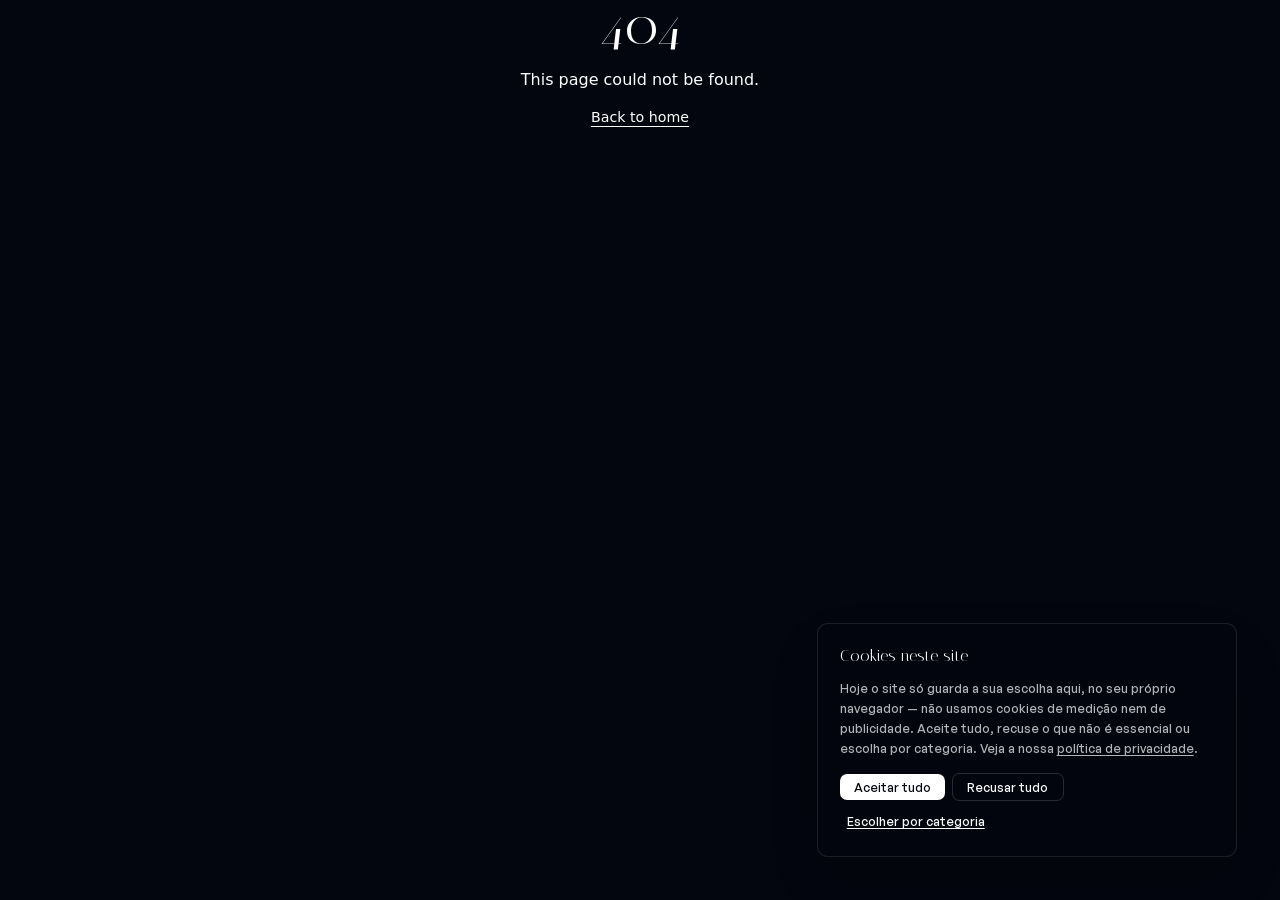
==== 404/index.html @ 7e29d4db "Calculadora Gestacional: o rodapé da casa como em orquestrator.ai, sem os apps que ainda não existem" ====
<!DOCTYPE html><html lang="pt-BR"><head><meta charSet="utf-8"/><meta name="viewport" content="width=device-width, initial-scale=1"/><link rel="stylesheet" href="/_next/static/chunks/0uh4jh~r38_xe.css" data-precedence="next"/><link rel="stylesheet" href="/_next/static/chunks/06d7qz5~d7o9e.css" data-precedence="next"/><link rel="stylesheet" href="/_next/static/chunks/0gb-1u~t98cy6.css" data-precedence="next"/><link rel="preload" as="script" fetchPriority="low" href="/_next/static/chunks/13ojk_.4v1gl~.js"/><script src="/_next/static/chunks/128aahewwf1we.js" async=""></script><script src="/_next/static/chunks/0tu~8s4_990e0.js" async=""></script><script src="/_next/static/chunks/0wwpk2pzfau.p.js" async=""></script><script src="/_next/static/chunks/turbopack-0-2~xsahkz15a.js" async=""></script><script src="/_next/static/chunks/0rbv.~erfm_u6.js" async=""></script><script src="/_next/static/chunks/0i.l9589uvx0j.js" async=""></script><script src="/_next/static/chunks/0pk7lxqegsdtn.js" async=""></script><script src="/_next/static/chunks/02p5djcad64zp.js" async=""></script><link rel="preload" href="/fonts/general-sans.css" as="style"/><meta name="robots" content="noindex"/><meta name="next-size-adjust" content=""/><meta name="theme-color" content="#eceae4"/><title>Orquestrator — Medicine, orchestrated</title><meta name="description" content="Orquestrator builds software for physicians: Med Painel, a side panel that pastes phrases, prescriptions and documents wherever the cursor is; residency platforms that cite their sources; and one brain orchestrating a fleet of AIs. The clinical decision always stays with the physician."/><meta name="application-name" content="Orquestrator"/><meta name="author" content="Orquestrator"/><link rel="manifest" href="/manifest.webmanifest"/><meta name="creator" content="Orquestrator"/><meta name="publisher" content="Orquestrator"/><meta name="robots" content="index, follow"/><link rel="canonical" href="https://calculadoragestacional.orquestrator.ai/"/><meta property="og:title" content="Orquestrator — Medicine, orchestrated"/><meta property="og:description" content="Orquestrator builds software for physicians: Med Painel, a side panel that pastes phrases, prescriptions and documents wherever the cursor is; residency platforms that cite their sources; and one brain orchestrating a fleet of AIs. The clinical decision always stays with the physician."/><meta property="og:site_name" content="Orquestrator"/><meta property="og:locale" content="pt_BR"/><meta property="og:image" content="https://calculadoragestacional.orquestrator.ai/assets/partilha/partilha-medicina.png"/><meta property="og:image:type" content="image/png"/><meta property="og:image:width" content="1200"/><meta property="og:image:height" content="630"/><meta property="og:image:alt" content="Orquestrator — Medicina: o iPhone com a Calculadora Gestacional e os apps Studies, Med Painel, Encontro, Escala, Quadro e Calculadoras"/><meta property="og:type" content="website"/><meta name="twitter:card" content="summary_large_image"/><meta name="twitter:title" content="Orquestrator — Medicine, orchestrated"/><meta name="twitter:description" content="Orquestrator builds software for physicians: Med Painel, a side panel that pastes phrases, prescriptions and documents wherever the cursor is; residency platforms that cite their sources; and one brain orchestrating a fleet of AIs. The clinical decision always stays with the physician."/><meta name="twitter:image" content="https://calculadoragestacional.orquestrator.ai/assets/partilha/partilha-medicina.png"/><link rel="icon" href="/favicon.ico?favicon.0u-0kt6oo4~.o.ico" sizes="48x48" type="image/x-icon"/><link rel="icon" href="/icon.svg?icon.0.9m4oyebzbjk.svg" sizes="any" type="image/svg+xml"/><link rel="apple-touch-icon" href="/apple-icon.png?apple-icon.002p5khz4tq2v.png" sizes="180x180" type="image/png"/><link rel="stylesheet" href="/fonts/general-sans.css"/><script>if (location.protocol === "file:") { document.addEventListener("DOMContentLoaded", function () { document.body.innerHTML = '<div style="min-height:100vh;display:flex;flex-direction:column;align-items:center;justify-content:center;gap:1.2rem;background:#04060f;color:#fff;text-align:center;padding:2rem;font-family:Georgia,serif"><div style="font-size:2.4rem;line-height:1.1">O cinema n\u00e3o abre por aqui.</div><div style="max-width:34rem;font-family:system-ui,sans-serif;font-size:1rem;line-height:1.5;opacity:.75">Abrir o index.html com dois cliques (file://) quebra as rotas do site.<br/><br/>Volte \u00e0 pasta e d\u00ea dois cliques em <b style=\'color:#fff\'>\u201cABRIR O SITE.command\u201d</b> \u2014 o navegador abre sozinho no endere\u00e7o certo.<br/><span style=\'opacity:.6\'>(na primeira vez: clique direito \u2192 Abrir)</span></div></div>'; }); }</script><script src="/_next/static/chunks/03~yq9q893hmn.js" noModule=""></script></head><body class="zen_kaku_gothic_new_5681c457-module__sMDITG__variable marck_script_61fc120c-module__wzHLHG__variable italiana_525a09a8-module__SGugnq__variable"><div hidden=""><!--$--><!--/$--></div><script type="application/ld+json">{"@context":"https://schema.org","@graph":[{"@type":"Organization","@id":"https://calculadoragestacional.orquestrator.ai/#organization","name":"Orquestrator","legalName":"C&C Health and Research Inova Simples (I.S.)","taxID":"69.698.763/0001-54","email":"contato@orquestrator.app","url":"https://calculadoragestacional.orquestrator.ai","logo":"https://calculadoragestacional.orquestrator.ai/icon","address":{"@type":"PostalAddress","streetAddress":"Av. Goiás, 851, Qd. 75, Lt. 772, Sala 01","addressLocality":"Iporá","addressRegion":"GO","postalCode":"76200-015","addressCountry":"BR"}},{"@type":"WebSite","@id":"https://calculadoragestacional.orquestrator.ai/#website","name":"Orquestrator","description":"Orquestrator builds software for physicians: Med Painel, a side panel that pastes phrases, prescriptions and documents wherever the cursor is; residency platforms that cite their sources; and one brain orchestrating a fleet of AIs. The clinical decision always stays with the physician.","url":"https://calculadoragestacional.orquestrator.ai","publisher":{"@id":"https://calculadoragestacional.orquestrator.ai/#organization"}}]}</script><div class="scroll-layout"><div class="scroll-layout-content"><!--$!--><template data-dgst="BAILOUT_TO_CLIENT_SIDE_RENDERING"></template><!--/$--><div class="flex flex-col items-center justify-center gap-4 text-center"><h1 class="text-6xl font-bold">404</h1><p class="text-lg">This page could not be found.</p><a class="underline underline-offset-4" href="/">Back to home</a></div><!--$--><!--/$--></div></div><script src="/_next/static/chunks/13ojk_.4v1gl~.js" id="_R_" async=""></script><script>(self.__next_f=self.__next_f||[]).push([0])</script><script>self.__next_f.push([1,"1:\"$Sreact.fragment\"\n3:I[159498,[\"/_next/static/chunks/0rbv.~erfm_u6.js\",\"/_next/static/chunks/0i.l9589uvx0j.js\",\"/_next/static/chunks/0pk7lxqegsdtn.js\"],\"ScrollLayout\"]\n4:I[195722,[\"/_next/static/chunks/0rbv.~erfm_u6.js\",\"/_next/static/chunks/0i.l9589uvx0j.js\",\"/_next/static/chunks/0pk7lxqegsdtn.js\"],\"AdaptiveGrid\"]\n5:I[581392,[\"/_next/static/chunks/0rbv.~erfm_u6.js\",\"/_next/static/chunks/0i.l9589uvx0j.js\",\"/_next/static/chunks/0pk7lxqegsdtn.js\"],\"ReducedMotion\"]\n6:I[430843,[\"/_next/static/chunks/0rbv.~erfm_u6.js\",\"/_next/static/chunks/0i.l9589uvx0j.js\",\"/_next/static/chunks/0pk7lxqegsdtn.js\"],\"LazyCookie\"]\n7:I[339756,[\"/_next/static/chunks/0rbv.~erfm_u6.js\",\"/_next/static/chunks/0i.l9589uvx0j.js\",\"/_next/static/chunks/0pk7lxqegsdtn.js\"],\"default\"]\n8:I[758298,[\"/_next/static/chunks/0rbv.~erfm_u6.js\",\"/_next/static/chunks/0i.l9589uvx0j.js\",\"/_next/static/chunks/0pk7lxqegsdtn.js\",\"/_next/static/chunks/02p5djcad64zp.js\"],\"default\"]\n9:I[837457,[\"/_next/static/chunks/0rbv.~erfm_u6.js\",\"/_next/static/chunks/0i.l9589uvx0j.js\",\"/_next/static/chunks/0pk7lxqegsdtn.js\"],\"default\"]\n11:I[168027,[\"/_next/static/chunks/0rbv.~erfm_u6.js\",\"/_next/static/chunks/0i.l9589uvx0j.js\",\"/_next/static/chunks/0pk7lxqegsdtn.js\"],\"default\",1]\n:HL[\"/_next/static/chunks/0uh4jh~r38_xe.css\",\"style\"]\n:HL[\"/_next/static/chunks/06d7qz5~d7o9e.css\",\"style\"]\n:HL[\"/_next/static/chunks/0gb-1u~t98cy6.css\",\"style\"]\n:HL[\"/fonts/general-sans.css\",\"style\"]\n2:T471,{\"@context\":\"https://schema.org\",\"@graph\":[{\"@type\":\"Organization\",\"@id\":\"https://calculadoragestacional.orquestrator.ai/#organization\",\"name\":\"Orquestrator\",\"legalName\":\"C\u0026C Health and Research Inova Simples (I.S.)\",\"taxID\":\"69.698.763/0001-54\",\"email\":\"contato@orquestrator.app\",\"url\":\"https://calculadoragestacional.orquestrator.ai\",\"logo\":\"https://calculadoragestacional.orquestrator.ai/icon\",\"address\":{\"@type\":\"PostalAddress\",\"streetAddress\":\"Av. Goiás, 851, Qd. 75, Lt. 772, Sala 01\",\"addressLocality\":\"Iporá\",\"addressRegion\":\"GO\",\"postalCode\":\"76200-015\",\"addressCountry\":\"BR\"}},{\"@type\":\"WebSite\",\"@id\":\"https://calculadoragestacional.orquestrator.ai/#website\",\"name\":\"Orquestrator\",\"description\":\"Orquestrator builds software for physicians: Med Painel, a side panel that pastes phrases, prescriptions and documents wherever the cursor is; residency platforms that cite their sources; and one brain orchestrating a fleet of AIs. The clinical decision always stays with the physician.\",\"url\":\"https://calculadoragestacional.orquestrator.ai\",\"publisher\":{\"@id\":\"https://calculadoragestacional.orquestrator.ai/#organization\"}}]}"])</script><script>self.__next_f.push([1,"0:{\"P\":null,\"c\":[\"\",\"_not-found\",\"\"],\"q\":\"\",\"i\":false,\"f\":[[[\"\",{\"children\":[\"/_not-found\",{\"children\":[\"__PAGE__\",{}]}]},\"$undefined\",\"$undefined\",16],[[\"$\",\"$1\",\"c\",{\"children\":[[[\"$\",\"link\",\"0\",{\"rel\":\"stylesheet\",\"href\":\"/_next/static/chunks/0uh4jh~r38_xe.css\",\"precedence\":\"next\",\"crossOrigin\":\"$undefined\",\"nonce\":\"$undefined\"}],[\"$\",\"link\",\"1\",{\"rel\":\"stylesheet\",\"href\":\"/_next/static/chunks/06d7qz5~d7o9e.css\",\"precedence\":\"next\",\"crossOrigin\":\"$undefined\",\"nonce\":\"$undefined\"}],[\"$\",\"link\",\"2\",{\"rel\":\"stylesheet\",\"href\":\"/_next/static/chunks/0gb-1u~t98cy6.css\",\"precedence\":\"next\",\"crossOrigin\":\"$undefined\",\"nonce\":\"$undefined\"}],[\"$\",\"script\",\"script-0\",{\"src\":\"/_next/static/chunks/0rbv.~erfm_u6.js\",\"async\":true,\"nonce\":\"$undefined\"}],[\"$\",\"script\",\"script-1\",{\"src\":\"/_next/static/chunks/0i.l9589uvx0j.js\",\"async\":true,\"nonce\":\"$undefined\"}],[\"$\",\"script\",\"script-2\",{\"src\":\"/_next/static/chunks/0pk7lxqegsdtn.js\",\"async\":true,\"nonce\":\"$undefined\"}]],[\"$\",\"html\",null,{\"lang\":\"pt-BR\",\"children\":[[\"$\",\"head\",null,{\"children\":[[\"$\",\"link\",null,{\"rel\":\"stylesheet\",\"href\":\"/fonts/general-sans.css\"}],[\"$\",\"script\",null,{\"dangerouslySetInnerHTML\":{\"__html\":\"if (location.protocol === \\\"file:\\\") { document.addEventListener(\\\"DOMContentLoaded\\\", function () { document.body.innerHTML = '\u003cdiv style=\\\"min-height:100vh;display:flex;flex-direction:column;align-items:center;justify-content:center;gap:1.2rem;background:#04060f;color:#fff;text-align:center;padding:2rem;font-family:Georgia,serif\\\"\u003e\u003cdiv style=\\\"font-size:2.4rem;line-height:1.1\\\"\u003eO cinema n\\\\u00e3o abre por aqui.\u003c/div\u003e\u003cdiv style=\\\"max-width:34rem;font-family:system-ui,sans-serif;font-size:1rem;line-height:1.5;opacity:.75\\\"\u003eAbrir o index.html com dois cliques (file://) quebra as rotas do site.\u003cbr/\u003e\u003cbr/\u003eVolte \\\\u00e0 pasta e d\\\\u00ea dois cliques em \u003cb style=\\\\'color:#fff\\\\'\u003e\\\\u201cABRIR O SITE.command\\\\u201d\u003c/b\u003e \\\\u2014 o navegador abre sozinho no endere\\\\u00e7o certo.\u003cbr/\u003e\u003cspan style=\\\\'opacity:.6\\\\'\u003e(na primeira vez: clique direito \\\\u2192 Abrir)\u003c/span\u003e\u003c/div\u003e\u003c/div\u003e'; }); }\"}}]]}],[\"$\",\"body\",null,{\"className\":\"zen_kaku_gothic_new_5681c457-module__sMDITG__variable marck_script_61fc120c-module__wzHLHG__variable italiana_525a09a8-module__SGugnq__variable\",\"children\":[[\"$\",\"script\",null,{\"type\":\"application/ld+json\",\"dangerouslySetInnerHTML\":{\"__html\":\"$2\"}}],[\"$\",\"$L3\",null,{\"children\":[[\"$\",\"$L4\",null,{}],[\"$\",\"$L5\",null,{}],[\"$\",\"$L6\",null,{}],[\"$\",\"$L7\",null,{\"parallelRouterKey\":\"children\",\"error\":\"$8\",\"errorStyles\":[],\"errorScripts\":[[\"$\",\"script\",\"script-0\",{\"src\":\"/_next/static/chunks/02p5djcad64zp.js\",\"async\":true}]],\"template\":[\"$\",\"$L9\",null,{}],\"templateStyles\":\"$undefined\",\"templateScripts\":\"$undefined\",\"notFound\":[[\"$\",\"div\",null,{\"className\":\"flex flex-col items-center justify-center gap-4 text-center\",\"children\":[\"$La\",\"$Lb\",\"$Lc\"]}],[]],\"forbidden\":\"$undefined\",\"unauthorized\":\"$undefined\"}]]}]]}]]}]]}],{\"children\":[\"$Ld\",{\"children\":[\"$Le\",{},null,false,null]},null,false,\"$@f\"]},null,false,null],\"$L10\",false]],\"m\":\"$undefined\",\"G\":[\"$11\",[\"$L12\",\"$L13\",\"$L14\"]],\"S\":true,\"h\":null,\"s\":\"$undefined\",\"l\":\"$undefined\",\"p\":\"$undefined\",\"d\":\"$undefined\",\"b\":\"_0FYB72BHlf_yku0I7mEy\"}\n"])</script><script>self.__next_f.push([1,"15:I[522016,[\"/_next/static/chunks/0rbv.~erfm_u6.js\",\"/_next/static/chunks/0i.l9589uvx0j.js\",\"/_next/static/chunks/0pk7lxqegsdtn.js\"],\"\"]\n16:I[897367,[\"/_next/static/chunks/0rbv.~erfm_u6.js\",\"/_next/static/chunks/0i.l9589uvx0j.js\",\"/_next/static/chunks/0pk7lxqegsdtn.js\"],\"OutletBoundary\"]\n17:\"$Sreact.suspense\"\n1a:I[897367,[\"/_next/static/chunks/0rbv.~erfm_u6.js\",\"/_next/static/chunks/0i.l9589uvx0j.js\",\"/_next/static/chunks/0pk7lxqegsdtn.js\"],\"ViewportBoundary\"]\n1c:I[897367,[\"/_next/static/chunks/0rbv.~erfm_u6.js\",\"/_next/static/chunks/0i.l9589uvx0j.js\",\"/_next/static/chunks/0pk7lxqegsdtn.js\"],\"MetadataBoundary\"]\na:[\"$\",\"h1\",null,{\"className\":\"text-6xl font-bold\",\"children\":\"404\"}]\nb:[\"$\",\"p\",null,{\"className\":\"text-lg\",\"children\":\"This page could not be found.\"}]\nc:[\"$\",\"$L15\",null,{\"href\":\"/\",\"className\":\"underline underline-offset-4\",\"children\":\"Back to home\"}]\nd:[\"$\",\"$1\",\"c\",{\"children\":[null,[\"$\",\"$L7\",null,{\"parallelRouterKey\":\"children\",\"error\":\"$undefined\",\"errorStyles\":\"$undefined\",\"errorScripts\":\"$undefined\",\"template\":[\"$\",\"$L9\",null,{}],\"templateStyles\":\"$undefined\",\"templateScripts\":\"$undefined\",\"notFound\":\"$undefined\",\"forbidden\":\"$undefined\",\"unauthorized\":\"$undefined\"}]]}]\ne:[\"$\",\"$1\",\"c\",{\"children\":[[\"$\",\"div\",null,{\"className\":\"flex flex-col items-center justify-center gap-4 text-center\",\"children\":[[\"$\",\"h1\",null,{\"className\":\"text-6xl font-bold\",\"children\":\"404\"}],[\"$\",\"p\",null,{\"className\":\"text-lg\",\"children\":\"This page could not be found.\"}],[\"$\",\"$L15\",null,{\"href\":\"/\",\"className\":\"underline underline-offset-4\",\"children\":\"Back to home\"}]]}],null,[\"$\",\"$L16\",null,{\"children\":[\"$\",\"$17\",null,{\"name\":\"Next.MetadataOutlet\",\"children\":\"$@18\"}]}]]}]\n19:[]\nf:\"$W19\"\n10:[\"$\",\"$1\",\"h\",{\"children\":[[\"$\",\"meta\",null,{\"name\":\"robots\",\"content\":\"noindex\"}],[\"$\",\"$L1a\",null,{\"children\":\"$L1b\"}],[\"$\",\"div\",null,{\"hidden\":true,\"children\":[\"$\",\"$L1c\",null,{\"children\":[\"$\",\"$17\",null,{\"name\":\"Next.Metadata\",\"children\":\"$L1d\"}]}]}],[\"$\",\"meta\",null,{\"name\":\"next-size-adjust\",\"content\":\"\"}]]}]\n12:[\"$\",\"link\",\"0\",{\"rel\":\"stylesheet\",\"href\":\"/_next/static/chunks/0uh4jh~r38_xe.css\",\"precedence\":\"next\",\"crossOrigin\":\"$undefined\",\"nonce\":\"$undefined\"}]\n13:[\"$\",\"link\",\"1\",{\"rel\":\"stylesheet\",\"href\":\"/_next/static/chunks/06d7qz5~d7o9e.css\",\"precedence\":\"next\",\"crossOrigin\":\"$undefined\",\"nonce\":\"$undefined\"}]\n14:[\"$\",\"link\",\"2\",{\"rel\":\"stylesheet\",\"href\":\"/_next/static/chunks/0gb-1u~t98cy6.css\",\"precedence\":\"next\",\"crossOrigin\":\"$undefined\",\"nonce\":\"$undefined\"}]\n"])</script><script>self.__next_f.push([1,"1b:[[\"$\",\"meta\",\"0\",{\"charSet\":\"utf-8\"}],[\"$\",\"meta\",\"1\",{\"name\":\"viewport\",\"content\":\"width=device-width, initial-scale=1\"}],[\"$\",\"meta\",\"2\",{\"name\":\"theme-color\",\"content\":\"#eceae4\"}]]\n"])</script><script>self.__next_f.push([1,"1e:I[27201,[\"/_next/static/chunks/0rbv.~erfm_u6.js\",\"/_next/static/chunks/0i.l9589uvx0j.js\",\"/_next/static/chunks/0pk7lxqegsdtn.js\"],\"IconMark\"]\n18:null\n"])</script><script>self.__next_f.push([1,"1d:[[\"$\",\"title\",\"0\",{\"children\":\"Orquestrator — Medicine, orchestrated\"}],[\"$\",\"meta\",\"1\",{\"name\":\"description\",\"content\":\"Orquestrator builds software for physicians: Med Painel, a side panel that pastes phrases, prescriptions and documents wherever the cursor is; residency platforms that cite their sources; and one brain orchestrating a fleet of AIs. The clinical decision always stays with the physician.\"}],[\"$\",\"meta\",\"2\",{\"name\":\"application-name\",\"content\":\"Orquestrator\"}],[\"$\",\"meta\",\"3\",{\"name\":\"author\",\"content\":\"Orquestrator\"}],[\"$\",\"link\",\"4\",{\"rel\":\"manifest\",\"href\":\"/manifest.webmanifest\",\"crossOrigin\":\"$undefined\"}],[\"$\",\"meta\",\"5\",{\"name\":\"creator\",\"content\":\"Orquestrator\"}],[\"$\",\"meta\",\"6\",{\"name\":\"publisher\",\"content\":\"Orquestrator\"}],[\"$\",\"meta\",\"7\",{\"name\":\"robots\",\"content\":\"index, follow\"}],[\"$\",\"link\",\"8\",{\"rel\":\"canonical\",\"href\":\"https://calculadoragestacional.orquestrator.ai/\"}],[\"$\",\"meta\",\"9\",{\"property\":\"og:title\",\"content\":\"Orquestrator — Medicine, orchestrated\"}],[\"$\",\"meta\",\"10\",{\"property\":\"og:description\",\"content\":\"Orquestrator builds software for physicians: Med Painel, a side panel that pastes phrases, prescriptions and documents wherever the cursor is; residency platforms that cite their sources; and one brain orchestrating a fleet of AIs. The clinical decision always stays with the physician.\"}],[\"$\",\"meta\",\"11\",{\"property\":\"og:site_name\",\"content\":\"Orquestrator\"}],[\"$\",\"meta\",\"12\",{\"property\":\"og:locale\",\"content\":\"pt_BR\"}],[\"$\",\"meta\",\"13\",{\"property\":\"og:image\",\"content\":\"https://calculadoragestacional.orquestrator.ai/assets/partilha/partilha-medicina.png\"}],[\"$\",\"meta\",\"14\",{\"property\":\"og:image:type\",\"content\":\"image/png\"}],[\"$\",\"meta\",\"15\",{\"property\":\"og:image:width\",\"content\":\"1200\"}],[\"$\",\"meta\",\"16\",{\"property\":\"og:image:height\",\"content\":\"630\"}],[\"$\",\"meta\",\"17\",{\"property\":\"og:image:alt\",\"content\":\"Orquestrator — Medicina: o iPhone com a Calculadora Gestacional e os apps Studies, Med Painel, Encontro, Escala, Quadro e Calculadoras\"}],[\"$\",\"meta\",\"18\",{\"property\":\"og:type\",\"content\":\"website\"}],[\"$\",\"meta\",\"19\",{\"name\":\"twitter:card\",\"content\":\"summary_large_image\"}],[\"$\",\"meta\",\"20\",{\"name\":\"twitter:title\",\"content\":\"Orquestrator — Medicine, orchestrated\"}],[\"$\",\"meta\",\"21\",{\"name\":\"twitter:description\",\"content\":\"Orquestrator builds software for physicians: Med Painel, a side panel that pastes phrases, prescriptions and documents wherever the cursor is; residency platforms that cite their sources; and one brain orchestrating a fleet of AIs. The clinical decision always stays with the physician.\"}],[\"$\",\"meta\",\"22\",{\"name\":\"twitter:image\",\"content\":\"https://calculadoragestacional.orquestrator.ai/assets/partilha/partilha-medicina.png\"}],[\"$\",\"link\",\"23\",{\"rel\":\"icon\",\"href\":\"/favicon.ico?favicon.0u-0kt6oo4~.o.ico\",\"sizes\":\"48x48\",\"type\":\"image/x-icon\"}],[\"$\",\"link\",\"24\",{\"rel\":\"icon\",\"href\":\"/icon.svg?icon.0.9m4oyebzbjk.svg\",\"sizes\":\"any\",\"type\":\"image/svg+xml\"}],[\"$\",\"link\",\"25\",{\"rel\":\"apple-touch-icon\",\"href\":\"/apple-icon.png?apple-icon.002p5khz4tq2v.png\",\"sizes\":\"180x180\",\"type\":\"image/png\"}],[\"$\",\"$L1e\",\"26\",{}]]\n"])</script></body></html>
---- _next/static/chunks/0uh4jh~r38_xe.css ----
@font-face{font-family:Zen Kaku Gothic New;font-style:normal;font-weight:400;font-display:swap;src:url(../media/dcdf61a4cd4eb0c8-s.0um6abasbr2i5.woff2)format("woff2");unicode-range:U+FFD7,U+FFDA-FFDC,U+FFE0-FFE2,U+FFE4,U+FFE6,U+FFE8-FFEE,U+1F100-1F10C,U+1F110-1F16C,U+1F170-1F1AC,U+1F200-1F202,U+1F210-1F234}@font-face{font-family:Zen Kaku Gothic New;font-style:normal;font-weight:400;font-display:swap;src:url(../media/0ddfff3bbcb79839-s.01b~3tdtwo4er.woff2)format("woff2");unicode-range:U+FA10,U+FA12-FA6D,U+FB00-FB04,U+FE10-FE19,U+FE30-FE42,U+FE44-FE52,U+FE54-FE66,U+FE68-FE6B,U+FF02,U+FF04,U+FF07,U+FF51,U+FF5B,U+FF5D,U+FF5F-FF60,U+FF66,U+FF69,U+FF87,U+FFA1-FFBE,U+FFC2-FFC7,U+FFCA-FFCF,U+FFD2-FFD6}@font-face{font-family:Zen Kaku Gothic New;font-style:normal;font-weight:400;font-display:swap;src:url(../media/738a421a728acb59-s.0m87zgk14i.hr.woff2)format("woff2");unicode-range:U+F92D-F959,U+F95B-F9F2,U+F9F4-FA0B,U+FA0E-FA0F}@font-face{font-family:Zen Kaku Gothic New;font-style:normal;font-weight:400;font-display:swap;src:url(../media/a2749daeb572b3ee-s.0w52-g2awh~07.woff2)format("woff2");unicode-range:U+9E8B-9E8C,U+9E8E-9E8F,U+9E91-9E92,U+9E95-9E96,U+9E98,U+9E9B,U+9E9D-9E9E,U+9EA4-9EA5,U+9EA8-9EAA,U+9EAC-9EB0,U+9EB3-9EB5,U+9EB8,U+9EBC-9EBF,U+9EC3,U+9EC6,U+9EC8,U+9ECB-9ECD,U+9ECF-9ED1,U+9ED4-9ED5,U+9ED8,U+9EDB-9EE0,U+9EE4-9EE5,U+9EE7-9EE8,U+9EEC-9EF2,U+9EF4-9EF9,U+9EFB-9EFF,U+9F02-9F03,U+9F07-9F09,U+9F0E-9F12,U+9F14-9F17,U+9F19-9F1B,U+9F1F-9F22,U+9F26,U+9F2A-9F2C,U+9F2F,U+9F31-9F32,U+9F34,U+9F37,U+9F39-9F3A,U+9F3C-9F3F,U+9F41,U+9F43-9F47,U+9F4A,U+9F4E-9F50,U+9F52-9F58,U+9F5A,U+9F5D-9F61,U+9F63,U+9F66-9F6A,U+9F6C-9F73,U+9F75-9F77,U+9F7A,U+9F7D,U+9F7F,U+9F8F-9F92,U+9F94-9F97,U+9F99,U+9F9C-9FA3,U+9FA5,U+9FB4,U+9FBC-9FC2,U+9FC4,U+9FC6,U+9FCC,U+F900-F92C}@font-face{font-family:Zen Kaku Gothic New;font-style:normal;font-weight:400;font-display:swap;src:url(../media/c3300aebe7b73296-s.0tihinln.26r3.woff2)format("woff2");unicode-range:U+9C3E,U+9C41,U+9C43-9C4A,U+9C4E-9C50,U+9C52-9C54,U+9C56,U+9C58,U+9C5A-9C61,U+9C63,U+9C65,U+9C67-9C6B,U+9C6D-9C6E,U+9C70,U+9C72,U+9C75-9C78,U+9C7A-9C7C,U+9CE6-9CE7,U+9CEB-9CEC,U+9CF0,U+9CF2,U+9CF6-9CF7,U+9CF9,U+9D02-9D03,U+9D06-9D09,U+9D0B,U+9D0E,U+9D11-9D12,U+9D15,U+9D17-9D18,U+9D1B-9D1F,U+9D23,U+9D26,U+9D2A-9D2C,U+9D2F-9D30,U+9D32-9D34,U+9D3A,U+9D3C-9D3F,U+9D41-9D48,U+9D4A,U+9D50-9D54,U+9D59,U+9D5D-9D65,U+9D69-9D6C,U+9D6F-9D70,U+9D72-9D73,U+9D76-9D77,U+9D7A-9D7C,U+9D7E,U+9D83-9D84,U+9D86-9D87,U+9D89-9D8A,U+9D8D-9D8E,U+9D92-9D93,U+9D95-9D9A,U+9DA1,U+9DA4,U+9DA9-9DAC,U+9DAE,U+9DB1-9DB2,U+9DB5,U+9DB8-9DBD,U+9DBF-9DC4,U+9DC6-9DC7,U+9DC9-9DCA,U+9DCF,U+9DD3-9DD7,U+9DD9-9DDA,U+9DDE-9DE0,U+9DE3,U+9DE5-9DE7,U+9DE9,U+9DEB,U+9DED-9DF0,U+9DF3-9DF4,U+9DF8,U+9DFD-9DFE,U+9E02,U+9E07,U+9E0A,U+9E0D-9E0E,U+9E10-9E12,U+9E15-9E16,U+9E19-9E1F,U+9E75,U+9E79-9E7D,U+9E80-9E85,U+9E87-9E88}@font-face{font-family:Zen Kaku Gothic New;font-style:normal;font-weight:400;font-display:swap;src:url(../media/ed314b3907b3cd95-s.0kyggsiqnteo5.woff2)format("woff2");unicode-range:U+9AE5-9AE7,U+9AE9,U+9AEB-9AEC,U+9AEE-9AEF,U+9AF1-9AF5,U+9AF7,U+9AF9-9AFB,U+9AFD,U+9AFF-9B06,U+9B08-9B09,U+9B0B-9B0E,U+9B10,U+9B12,U+9B16,U+9B18-9B1D,U+9B1F-9B20,U+9B22-9B23,U+9B25-9B2F,U+9B32-9B35,U+9B37,U+9B39-9B3B,U+9B3D,U+9B43-9B44,U+9B48,U+9B4B-9B4F,U+9B51,U+9B55-9B58,U+9B5B,U+9B5E,U+9B61,U+9B63,U+9B65-9B66,U+9B68,U+9B6A-9B6F,U+9B72-9B79,U+9B7F-9B80,U+9B83-9B87,U+9B89-9B8B,U+9B8D,U+9B8F-9B94,U+9B96-9B97,U+9B9A,U+9B9D-9BA0,U+9BA6-9BA7,U+9BA9-9BAA,U+9BAC,U+9BB0-9BB2,U+9BB4,U+9BB7-9BB9,U+9BBB-9BBC,U+9BBE-9BC1,U+9BC6-9BC8,U+9BCA,U+9BCE-9BD2,U+9BD4,U+9BD7-9BD8,U+9BDD,U+9BDF,U+9BE1-9BE5,U+9BE7,U+9BEA-9BEB,U+9BEE-9BF3,U+9BF5,U+9BF7-9BFA,U+9BFD,U+9BFF-9C00,U+9C02,U+9C04,U+9C06,U+9C08-9C0D,U+9C0F-9C16,U+9C18-9C1E,U+9C21-9C2A,U+9C2D-9C32,U+9C35-9C37,U+9C39-9C3A,U+9C3D}@font-face{font-family:Zen Kaku Gothic New;font-style:normal;font-weight:400;font-display:swap;src:url(../media/eb3f5c4a8957f35e-s.0n89bjtqda00..woff2)format("woff2");unicode-range:U+98EB,U+98ED-98EE,U+98F0-98F1,U+98F3,U+98F6,U+9902,U+9907-9909,U+9911-9912,U+9914-9918,U+991A-9922,U+9924,U+9926-9927,U+992B-992C,U+992E,U+9931-9935,U+9939-993E,U+9940-9942,U+9945-9949,U+994B-994E,U+9950-9952,U+9954-9955,U+9958-9959,U+995B-995C,U+995E-9960,U+9963,U+9997-9998,U+999B,U+999D-999F,U+99A3,U+99A5-99A6,U+99A8,U+99AD-99AE,U+99B0-99B2,U+99B5,U+99B9-99BA,U+99BC-99BD,U+99BF,U+99C1,U+99C3,U+99C8-99C9,U+99D1,U+99D3-99D5,U+99D8-99DF,U+99E1-99E2,U+99E7,U+99EA-99EE,U+99F0-99F2,U+99F4-99F5,U+99F8-99F9,U+99FB-99FE,U+9A01-9A05,U+9A08,U+9A0A-9A0C,U+9A0F-9A11,U+9A16,U+9A1A,U+9A1E,U+9A20,U+9A22-9A24,U+9A27,U+9A2B,U+9A2D-9A2E,U+9A31,U+9A33,U+9A35-9A38,U+9A3E,U+9A40-9A45,U+9A47,U+9A4A-9A4E,U+9A51-9A52,U+9A54-9A58,U+9A5B,U+9A5D,U+9A5F,U+9A62,U+9A64-9A65,U+9A69-9A6C,U+9AAA,U+9AAC-9AB0,U+9AB2,U+9AB4-9AB7,U+9AB9,U+9ABB-9AC1,U+9AC3,U+9AC6,U+9AC8,U+9ACE-9AD3,U+9AD5-9AD7,U+9ADB-9ADC,U+9ADE-9AE0,U+9AE2-9AE4}@font-face{font-family:Zen Kaku Gothic New;font-style:normal;font-weight:400;font-display:swap;src:url(../media/4315f8d8c2724816-s.082ucx8x2w1nu.woff2)format("woff2");unicode-range:U+971D,U+9721-9724,U+9728,U+972A,U+9730-9731,U+9733,U+9736,U+9738-9739,U+973B,U+973D-973E,U+9741-9744,U+9746-974A,U+974D-974F,U+9751,U+9755,U+9757-9758,U+975A-975C,U+9760-9761,U+9763-9764,U+9766-9768,U+976A-976B,U+976E,U+9771,U+9773,U+9776-977D,U+977F-9781,U+9785-9786,U+9789,U+978B,U+978F-9790,U+9795-9797,U+9799-979A,U+979C,U+979E-97A0,U+97A2-97A3,U+97A6,U+97A8,U+97AB-97AC,U+97AE,U+97B1-97B6,U+97B8-97BA,U+97BC,U+97BE-97BF,U+97C1,U+97C3-97CE,U+97D0-97D1,U+97D4,U+97D7-97D9,U+97DB-97DE,U+97E0-97E1,U+97E4,U+97E6,U+97ED-97EF,U+97F1-97F2,U+97F4-97F8,U+97FA,U+9804,U+9807,U+980A,U+980C-980F,U+9814,U+9816-9817,U+9819-981A,U+981C,U+981E,U+9820-9821,U+9823-9826,U+982B,U+982E-9830,U+9832-9835,U+9837,U+9839,U+983D-983E,U+9844,U+9846-9847,U+984A-984B,U+984F,U+9851-9853,U+9856-9857,U+9859-985B,U+9862-9863,U+9865-9866,U+986A-986C,U+986F-9871,U+9873-9875,U+98AA-98AB,U+98AD-98AE,U+98B0-98B1,U+98B4,U+98B6-98B8,U+98BA-98BC,U+98BF,U+98C2-98C8,U+98CB-98CC,U+98CE,U+98DC,U+98DE,U+98E0-98E1,U+98E3,U+98E5-98E7,U+98E9-98EA}@font-face{font-family:Zen Kaku Gothic New;font-style:normal;font-weight:400;font-display:swap;src:url(../media/939677055ab1a731-s.14s6euoc2p.20.woff2)format("woff2");unicode-range:U+944A,U+944C,U+9452-9453,U+9455,U+9459-945C,U+945E-9463,U+9468,U+946A-946B,U+946D-9472,U+9475,U+9477,U+947C-947F,U+9481,U+9483-9485,U+9578-9579,U+957E-957F,U+9582,U+9584,U+9586-9588,U+958A,U+958C-958F,U+9592,U+9594,U+9596,U+9598-9599,U+959D-95A1,U+95A4,U+95A6-95A9,U+95AB-95AD,U+95B1,U+95B4,U+95B6,U+95B9-95BF,U+95C3,U+95C6,U+95C8-95CD,U+95D0-95D6,U+95D9-95DA,U+95DC-95E2,U+95E4-95E6,U+95E8,U+961D-961E,U+9621-9622,U+9624-9626,U+9628,U+962C,U+962E-962F,U+9631,U+9633-9634,U+9637-963A,U+963C-963D,U+9641-9642,U+964B-964C,U+964F,U+9652,U+9654,U+9656-9658,U+965C-965F,U+9661,U+9666,U+966A,U+966C,U+966E,U+9672,U+9674,U+9677,U+967B-967C,U+967E-967F,U+9681-9684,U+9689,U+968B,U+968D,U+9691,U+9695-9698,U+969A,U+969D,U+969F,U+96A4-96AA,U+96AE-96B4,U+96B6,U+96B8-96BB,U+96BD,U+96C1,U+96C9-96CB,U+96CD-96CE,U+96D2,U+96D5-96D6,U+96D8-96DA,U+96DC-96DF,U+96E9,U+96EF,U+96F1,U+96F9-96FA,U+9702-9706,U+9708-9709,U+970D-970F,U+9711,U+9713-9714,U+9716,U+9719-971B}@font-face{font-family:Zen Kaku Gothic New;font-style:normal;font-weight:400;font-display:swap;src:url(../media/233fdec80b27e019-s.02b94f-r603fy.woff2)format("woff2");unicode-range:U+92BC-92BD,U+92BF-92C3,U+92C5-92C8,U+92CB-92D0,U+92D2-92D3,U+92D5,U+92D7-92D9,U+92DC-92DD,U+92DF-92E1,U+92E3-92E5,U+92E7-92EA,U+92EC,U+92EE,U+92F0,U+92F2,U+92F7-92FB,U+92FF-9300,U+9302,U+9304,U+9308,U+930D,U+930F-9311,U+9314-9315,U+9318-931A,U+931C-931F,U+9321-9325,U+9327-932B,U+932E,U+9333-9337,U+933A-933B,U+9344,U+9347-934A,U+934D,U+9350-9352,U+9354-9358,U+935A,U+935C,U+935E,U+9360,U+9364-9365,U+9367,U+9369-936D,U+936F-9371,U+9373-9374,U+9376,U+937A,U+937D-9382,U+9388,U+938A-938B,U+938D,U+938F,U+9392,U+9394-9395,U+9397-9398,U+939A-939B,U+939E,U+93A1,U+93A3-93A4,U+93A6,U+93A8-93A9,U+93AB-93AD,U+93B0,U+93B4-93B6,U+93B9-93BB,U+93C1,U+93C3-93CD,U+93D0-93D1,U+93D3,U+93D6-93D9,U+93DC-93DF,U+93E2,U+93E4-93E8,U+93F1,U+93F5,U+93F7-93FB,U+93FD,U+9401-9404,U+9407-9409,U+940D-9410,U+9413-9417,U+9419-941A,U+941F,U+9421,U+942B,U+942E-942F,U+9431-9434,U+9436,U+9438,U+943A-943B,U+943D,U+943F,U+9441,U+9443-9445,U+9448}@font-face{font-family:Zen Kaku Gothic New;font-style:normal;font-weight:400;font-display:swap;src:url(../media/8a3dbcdc558f8d2b-s.10zg~se3m7tds.woff2)format("woff2");unicode-range:U+9143,U+9146-914C,U+914F,U+9153,U+9156-915B,U+9161,U+9163-9165,U+9167,U+9169,U+916D,U+9172-9174,U+9179-917B,U+9181-9183,U+9185-9187,U+9189-918B,U+918E,U+9191,U+9193-9195,U+9197-9198,U+919E,U+91A1-91A2,U+91A6,U+91A8,U+91AA-91B6,U+91BA-91BD,U+91BF-91C6,U+91C9,U+91CB,U+91D0,U+91D3-91D4,U+91D6-91D7,U+91D9-91DB,U+91DE-91DF,U+91E1,U+91E4-91E6,U+91E9-91EA,U+91EC-91F1,U+91F5-91F7,U+91F9,U+91FB-91FD,U+91FF-9201,U+9204-9207,U+9209-920A,U+920C,U+920E,U+9210-9218,U+921C-921E,U+9223-9226,U+9228-9229,U+922C,U+922E-9230,U+9233,U+9235-923A,U+923C,U+923E-9240,U+9242-9243,U+9245-924B,U+924D-9251,U+9256-925A,U+925C-925E,U+9260-9261,U+9264-9269,U+926E-9270,U+9275-9279,U+927B-927F,U+9288-928A,U+928D-928E,U+9291-9293,U+9295-9297,U+9299,U+929B-929C,U+929F-92A0,U+92A4-92A5,U+92A7-92A8,U+92AB,U+92AF,U+92B2-92B3,U+92B6-92BB}@font-face{font-family:Zen Kaku Gothic New;font-style:normal;font-weight:400;font-display:swap;src:url(../media/2631db811ded7258-s.06thf1kk0l.b~.woff2)format("woff2");unicode-range:U+8F52-8F55,U+8F57-8F58,U+8F5C-8F5E,U+8F61-8F66,U+8F9C-8F9D,U+8F9F-8FA2,U+8FA4-8FA8,U+8FAD-8FAF,U+8FB4-8FB8,U+8FBE,U+8FC0-8FC2,U+8FC6,U+8FC8,U+8FCA-8FCB,U+8FCD,U+8FD0,U+8FD2-8FD3,U+8FD5,U+8FDA,U+8FE0,U+8FE2-8FE5,U+8FE8-8FEA,U+8FED-8FEF,U+8FF1,U+8FF4-8FF6,U+8FF8-8FFB,U+8FFE,U+9002,U+9004-9005,U+9008,U+900B-900E,U+9011,U+9013,U+9015-9016,U+9018,U+901B,U+901E,U+9021,U+9027-902A,U+902C-902D,U+902F,U+9033-9037,U+9039,U+903C,U+903E-903F,U+9041,U+9043-9044,U+9049,U+904C,U+904F-9052,U+9056,U+9058,U+905B-905E,U+9062,U+9066-9068,U+906C,U+906F-9070,U+9072,U+9074,U+9076,U+9079,U+9080-9083,U+9085,U+9087-9088,U+908B-908C,U+908E-9090,U+9095,U+9097-9099,U+909B,U+90A0-90A2,U+90A5,U+90A8,U+90AF-90B6,U+90BD-90BE,U+90C3-90C5,U+90C7-90C9,U+90CC,U+90D2,U+90D5,U+90D7-90D9,U+90DB-90DF,U+90E2,U+90E4-90E5,U+90EB,U+90EF-90F0,U+90F2,U+90F4,U+90F6,U+90FE-9100,U+9102,U+9104-9106,U+9108,U+910D,U+9110,U+9112,U+9114-911A,U+911C,U+911E,U+9120,U+9122-9123,U+9125,U+9127,U+9129,U+912D-9132,U+9134,U+9136-9137,U+9139-913A,U+913C-913D}@font-face{font-family:Zen Kaku Gothic New;font-style:normal;font-weight:400;font-display:swap;src:url(../media/2fdfef49285ed139-s.0_-q6381ovynr.woff2)format("woff2");unicode-range:U+8DC0,U+8DC2,U+8DC5-8DC8,U+8DCA-8DCC,U+8DCE-8DCF,U+8DD1,U+8DD4-8DD7,U+8DD9-8DDB,U+8DDF,U+8DE3-8DE5,U+8DE7,U+8DEA-8DEC,U+8DF0-8DF2,U+8DF4,U+8DFC-8DFD,U+8DFF,U+8E01,U+8E04-8E06,U+8E08-8E09,U+8E0B-8E0C,U+8E10-8E11,U+8E14,U+8E16,U+8E1D-8E23,U+8E26-8E27,U+8E30-8E31,U+8E33-8E39,U+8E3D,U+8E40-8E42,U+8E44,U+8E47-8E50,U+8E54-8E55,U+8E59,U+8E5B-8E64,U+8E69,U+8E6C-8E6D,U+8E6F-8E72,U+8E75-8E77,U+8E79-8E7C,U+8E81-8E85,U+8E89,U+8E8B,U+8E90-8E95,U+8E98-8E9B,U+8E9D-8E9E,U+8EA1-8EA2,U+8EA7,U+8EA9-8EAA,U+8EAC-8EB1,U+8EB3,U+8EB5-8EB6,U+8EBA-8EBB,U+8EBE,U+8EC0-8EC1,U+8EC3-8EC8,U+8ECB,U+8ECF,U+8ED1,U+8ED4,U+8EDB-8EDC,U+8EE3,U+8EE8,U+8EEB,U+8EED-8EEE,U+8EF0-8EF1,U+8EF7,U+8EF9-8EFC,U+8EFE,U+8F00,U+8F02,U+8F05,U+8F07-8F08,U+8F0A,U+8F0F-8F10,U+8F12-8F13,U+8F15-8F19,U+8F1B-8F1C,U+8F1E-8F21,U+8F23,U+8F25-8F28,U+8F2B-8F2F,U+8F33-8F37,U+8F39-8F3B,U+8F3E,U+8F40-8F43,U+8F45-8F47,U+8F49-8F4A,U+8F4C-8F4F,U+8F51}@font-face{font-family:Zen Kaku Gothic New;font-style:normal;font-weight:400;font-display:swap;src:url(../media/a0dcb2130d40dd22-s.0b_zf8l2i0how.woff2)format("woff2");unicode-range:U+8B2D,U+8B30,U+8B37,U+8B3C,U+8B3E,U+8B41-8B46,U+8B48-8B49,U+8B4C-8B4F,U+8B51-8B54,U+8B56,U+8B59,U+8B5B,U+8B5E-8B5F,U+8B63,U+8B69,U+8B6B-8B6D,U+8B6F,U+8B71,U+8B74,U+8B76,U+8B78-8B79,U+8B7C-8B81,U+8B84-8B85,U+8B8A-8B8F,U+8B92-8B96,U+8B99-8B9A,U+8B9C-8BA0,U+8C38-8C3A,U+8C3D-8C3F,U+8C41,U+8C45,U+8C47-8C49,U+8C4B-8C4C,U+8C4E-8C51,U+8C53-8C55,U+8C57-8C59,U+8C5B,U+8C5D,U+8C62-8C64,U+8C66,U+8C68-8C69,U+8C6B-8C6D,U+8C73,U+8C75-8C76,U+8C78,U+8C7A-8C7C,U+8C7E,U+8C82,U+8C85-8C87,U+8C89-8C8B,U+8C8D-8C8E,U+8C90,U+8C92-8C94,U+8C98-8C99,U+8C9B-8C9C,U+8C9F,U+8CA4,U+8CAD-8CAE,U+8CB2-8CB3,U+8CB6,U+8CB9-8CBA,U+8CBD,U+8CC1-8CC2,U+8CC4-8CC6,U+8CC8-8CC9,U+8CCB,U+8CCD-8CCF,U+8CD2,U+8CD5-8CD6,U+8CD9-8CDA,U+8CDD,U+8CE1,U+8CE3-8CE4,U+8CE6,U+8CE8,U+8CEC,U+8CEF-8CF2,U+8CF4-8CF5,U+8CF7-8CF8,U+8CFA-8CFB,U+8CFD-8CFF,U+8D01,U+8D03-8D04,U+8D07,U+8D09-8D0B,U+8D0D-8D10,U+8D12-8D14,U+8D16-8D17,U+8D1B-8D1D,U+8D65,U+8D67,U+8D69,U+8D6B-8D6E,U+8D71,U+8D73,U+8D76,U+8D7F,U+8D81-8D82,U+8D84,U+8D88,U+8D8D,U+8D90-8D91,U+8D95,U+8D99,U+8D9E-8DA0,U+8DA6,U+8DA8,U+8DAB-8DAC,U+8DAF,U+8DB2,U+8DB5,U+8DB7,U+8DB9-8DBC,U+8DBE}@font-face{font-family:Zen Kaku Gothic New;font-style:normal;font-weight:400;font-display:swap;src:url(../media/645fa73135e4f907-s.0vggh1kez5exw.woff2)format("woff2");unicode-range:U+8973-8975,U+8977,U+897A-897E,U+8980,U+8983,U+8988-898A,U+898D,U+8990,U+8993-8995,U+8998,U+899B-899C,U+899F-89A1,U+89A5-89A6,U+89A9,U+89AC,U+89AF-89B0,U+89B2,U+89B4-89B7,U+89BA,U+89BC-89BD,U+89BF-89C1,U+89D4-89D8,U+89DA,U+89DC-89DD,U+89E5,U+89E7,U+89E9,U+89EB,U+89ED,U+89F1,U+89F3-89F4,U+89F6,U+89F8-89F9,U+89FD,U+89FF,U+8A01,U+8A04-8A05,U+8A07,U+8A0C,U+8A0F-8A12,U+8A14-8A16,U+8A1B,U+8A1D-8A1E,U+8A20-8A22,U+8A24-8A26,U+8A2B-8A2C,U+8A2F,U+8A35-8A37,U+8A3B,U+8A3D-8A3E,U+8A40-8A41,U+8A43,U+8A45-8A49,U+8A4D-8A4E,U+8A51-8A54,U+8A56-8A58,U+8A5B-8A5D,U+8A61-8A62,U+8A65,U+8A67,U+8A6C-8A6D,U+8A75-8A77,U+8A79-8A7C,U+8A7E-8A80,U+8A82-8A86,U+8A8B,U+8A8F-8A92,U+8A96-8A97,U+8A99-8A9A,U+8A9F,U+8AA1,U+8AA3,U+8AA5-8AAA,U+8AAE-8AAF,U+8AB3,U+8AB6-8AB7,U+8ABB-8ABC,U+8ABE,U+8AC2-8AC4,U+8AC6,U+8AC8-8ACA,U+8ACC-8ACD,U+8AD0-8AD1,U+8AD3-8AD5,U+8AD7,U+8ADA-8AE2,U+8AE4,U+8AE7,U+8AEB-8AEC,U+8AEE,U+8AF0-8AF1,U+8AF3-8AF7,U+8AFA,U+8AFC,U+8AFF,U+8B01-8B02,U+8B04-8B07,U+8B0A-8B0D,U+8B0F-8B11,U+8B14,U+8B16,U+8B1A,U+8B1C,U+8B1E-8B20,U+8B26,U+8B28,U+8B2B-8B2C}@font-face{font-family:Zen Kaku Gothic New;font-style:normal;font-weight:400;font-display:swap;src:url(../media/8d6789bfa3d866d8-s.0-deb-nrq.xk9.woff2)format("woff2");unicode-range:U+87E2-87E6,U+87EA-87ED,U+87EF,U+87F1,U+87F3,U+87F5-87F8,U+87FA-87FB,U+87FE-87FF,U+8801,U+8803,U+8805-8807,U+8809-880B,U+880D-8816,U+8818-881C,U+881E-881F,U+8821-8822,U+8827-8828,U+882D-882E,U+8830-8832,U+8835-8836,U+8839-883C,U+8841-8845,U+8848-884B,U+884D-884E,U+8851-8852,U+8855-8856,U+8858-885A,U+885C,U+885E-8860,U+8862,U+8864,U+8869,U+886B,U+886E-886F,U+8871-8872,U+8875,U+8877,U+8879,U+887B,U+887D-887E,U+8880-8882,U+8888,U+888D,U+8892,U+8897-889C,U+889E-88A0,U+88A2,U+88A4,U+88A8,U+88AA,U+88AE,U+88B0-88B1,U+88B5,U+88B7,U+88BA,U+88BC-88C0,U+88C3-88C4,U+88C6,U+88CA-88CE,U+88D1-88D4,U+88D8-88D9,U+88DB,U+88DD-88E1,U+88E7-88E8,U+88EF-88F2,U+88F4-88F5,U+88F7,U+88F9,U+88FC,U+8901-8902,U+8904,U+8906,U+890A,U+890C-890F,U+8913,U+8915-8916,U+8918-891A,U+891C-891E,U+8920,U+8925-8928,U+892A-892B,U+8930-8932,U+8935-893B,U+893E,U+8940-8946,U+8949,U+894C-894D,U+894F,U+8952,U+8956-8957,U+895A-895C,U+895E,U+8960-8964,U+8966,U+896A-896B,U+896D-8970}@font-face{font-family:Zen Kaku Gothic New;font-style:normal;font-weight:400;font-display:swap;src:url(../media/435219b1115db7dc-s.0nsrzpcqe.oxf.woff2)format("woff2");unicode-range:U+8655-8659,U+865B,U+865D-8664,U+8667,U+8669,U+866C,U+866F,U+8671,U+8675-8677,U+867A-867B,U+867D,U+8687-8689,U+868B-868D,U+8691,U+8693,U+8695-8696,U+8698,U+869A,U+869C-869D,U+86A1,U+86A3-86A4,U+86A6-86AB,U+86AD,U+86AF-86B1,U+86B3-86B9,U+86BF-86C1,U+86C3-86C6,U+86C9,U+86CB,U+86CE,U+86D1-86D2,U+86D4-86D5,U+86D7,U+86DA,U+86DC,U+86DE-86E0,U+86E3-86E7,U+86E9,U+86EC-86ED,U+86EF,U+86F8-86FE,U+8700,U+8703-870B,U+870D-8714,U+8719-871A,U+871E-871F,U+8721-8723,U+8725,U+8728-8729,U+872E-872F,U+8731-8732,U+8734,U+8737,U+8739-8740,U+8743,U+8745,U+8749,U+874B-874E,U+8751,U+8753,U+8755,U+8757-8759,U+875D,U+875F-8761,U+8763-8766,U+8768,U+876A,U+876E-876F,U+8771-8772,U+8774,U+8778,U+877B-877C,U+877F,U+8782-8789,U+878B-878C,U+878E,U+8790,U+8793,U+8795,U+8797-8799,U+879E-87A0,U+87A2-87A3,U+87A7,U+87AB-87AF,U+87B1,U+87B3,U+87B5,U+87BB,U+87BD-87C1,U+87C4,U+87C6-87CB,U+87CE,U+87D0,U+87D2,U+87D5-87D6,U+87D9-87DA,U+87DC,U+87DF-87E0}@font-face{font-family:Zen Kaku Gothic New;font-style:normal;font-weight:400;font-display:swap;src:url(../media/779077b526e22721-s.02iadcjp.x4yz.woff2)format("woff2");unicode-range:U+84B4,U+84B9-84BB,U+84BD-84C2,U+84C6-84CA,U+84CC-84D1,U+84D3,U+84D6,U+84D9-84DA,U+84DC,U+84E7,U+84EA,U+84EC,U+84EF-84F2,U+84F4,U+84F7,U+84FA-84FD,U+84FF-8500,U+8502-8503,U+8506-8507,U+850C,U+850E,U+8510,U+8514-8515,U+8517-8518,U+851A-851C,U+851E-851F,U+8521-8525,U+8527,U+852A-852C,U+852F,U+8532-8534,U+8536,U+853E-8541,U+8543,U+8546,U+8548,U+854A-854B,U+854F-8553,U+8555-855A,U+855C-8564,U+8569-856B,U+856D,U+856F,U+8577,U+8579-857B,U+857D-8581,U+8585-8586,U+8588-858C,U+858F-8591,U+8593,U+8597-8598,U+859B-859D,U+859F-85A0,U+85A2,U+85A4-85A5,U+85A7-85A8,U+85AD-85B0,U+85B4,U+85B6-85BA,U+85BC-85BF,U+85C1-85C2,U+85C7,U+85C9-85CB,U+85CE-85D0,U+85D5,U+85D8-85DA,U+85DC,U+85DF-85E1,U+85E5-85E6,U+85E8,U+85ED,U+85F3-85F4,U+85F6-85F7,U+85F9-85FA,U+85FC,U+85FE-8600,U+8602,U+8604-8606,U+860A-860B,U+860D-860E,U+8610-8613,U+8616-861B,U+861E,U+8621-8622,U+8624,U+8627,U+8629,U+862F-8630,U+8636,U+8638-863A,U+863C-863D,U+863F-8642,U+8646,U+864D,U+8652-8654}@font-face{font-family:Zen Kaku Gothic New;font-style:normal;font-weight:400;font-display:swap;src:url(../media/f89158891aa0c13d-s.16a39ceeey1xu.woff2)format("woff2");unicode-range:U+82E8,U+82EA,U+82ED,U+82EF,U+82F3-82F4,U+82F6-82F7,U+82F9,U+82FB,U+82FD-82FE,U+8300-8301,U+8303,U+8306-8308,U+830A-830C,U+8316-8318,U+831B,U+831D-831F,U+8321-8323,U+832B-8335,U+8337,U+833A,U+833C-833D,U+8340,U+8342-8347,U+834A,U+834D-8351,U+8353-8357,U+835A,U+8362-8363,U+8370,U+8373,U+8375,U+8378,U+837C-837D,U+837F-8380,U+8382,U+8384-8387,U+838A,U+838D-838E,U+8392-8396,U+8398-83A0,U+83A2,U+83A6-83AD,U+83B1,U+83B5,U+83BD-83C1,U+83C7,U+83C9,U+83CE-83D1,U+83D4,U+83D6,U+83D8,U+83DD,U+83DF-83E1,U+83E5,U+83E8,U+83EA-83EB,U+83F0,U+83F2,U+83F4,U+83F6-83F9,U+83FB-83FD,U+8401,U+8403-8404,U+8406-8407,U+840A-840B,U+840D,U+840F,U+8411,U+8413,U+8415,U+8417,U+8419,U+8420,U+8422,U+842A,U+842F,U+8431,U+8435,U+8438-8439,U+843C,U+8445-8448,U+844A,U+844D-844F,U+8451-8452,U+8456,U+8458-845A,U+845C,U+845F-8462,U+8464-8467,U+8469-846B,U+846D-8470,U+8473-8474,U+8476-847A,U+847C-847D,U+8481-8482,U+8484-8485,U+848B,U+8490,U+8492-8493,U+8495,U+8497,U+849C,U+849E-849F,U+84A1,U+84A6,U+84A8-84AA,U+84AD,U+84AF,U+84B1}@font-face{font-family:Zen Kaku Gothic New;font-style:normal;font-weight:400;font-display:swap;src:url(../media/5906401323bddd9f-s.09z63wzqgr5e3.woff2)format("woff2");unicode-range:U+814A,U+814C,U+8151-8153,U+8157,U+815F-8161,U+8165-8169,U+816D-816F,U+8171,U+8173-8174,U+8177,U+8180-8186,U+8188,U+818A-818B,U+818E,U+8190,U+8193,U+8195-8196,U+8198,U+819B,U+819E,U+81A0,U+81A2,U+81A4,U+81A9,U+81AE,U+81B0,U+81B2,U+81B4-81B5,U+81B8,U+81BA-81BB,U+81BD-81BE,U+81C0-81C3,U+81C5-81C6,U+81C8-81CB,U+81CD-81CF,U+81D1,U+81D5-81DB,U+81DD-81E1,U+81E4-81E5,U+81E7,U+81EB-81EC,U+81EF-81F2,U+81F5-81F6,U+81F8-81FB,U+81FD-8205,U+8209-820B,U+820D,U+820F,U+8212-8214,U+8216,U+8219-821D,U+8221-8222,U+8228-8229,U+822B,U+822E,U+8232-8235,U+8237-8238,U+823A,U+823C,U+8240,U+8243-8246,U+8249,U+824B,U+824E-824F,U+8251,U+8256-825A,U+825C-825D,U+825F-8260,U+8262-8264,U+8267-8268,U+826A-826B,U+826D-826E,U+8271,U+8274,U+8277,U+8279,U+827B,U+827D-8281,U+8283-8284,U+8287,U+8289-828A,U+828D-828E,U+8291-8294,U+8296,U+8298-829B,U+829F-82A1,U+82A3-82A4,U+82A7-82AC,U+82AE,U+82B0,U+82B2,U+82B4,U+82B7,U+82BA-82BC,U+82BE-82BF,U+82C5-82C6,U+82D0,U+82D2-82D3,U+82D5,U+82D9-82DA,U+82DC,U+82DE-82E4,U+82E7}@font-face{font-family:Zen Kaku Gothic New;font-style:normal;font-weight:400;font-display:swap;src:url(../media/be14abdfcacba4c7-s.12i2-bg36q.gd.woff2)format("woff2");unicode-range:U+7F77-7F79,U+7F7D-7F80,U+7F82-7F83,U+7F86-7F88,U+7F8B-7F8D,U+7F8F-7F91,U+7F94,U+7F96-7F97,U+7F9A,U+7F9C-7F9D,U+7FA1-7FA3,U+7FA6,U+7FAA,U+7FAD-7FAF,U+7FB2,U+7FB4,U+7FB6,U+7FB8-7FB9,U+7FBC,U+7FBF-7FC0,U+7FC3,U+7FC5-7FC6,U+7FC8,U+7FCA,U+7FCE-7FCF,U+7FD5,U+7FDB,U+7FDF,U+7FE1,U+7FE3,U+7FE5-7FE6,U+7FE8-7FE9,U+7FEB-7FEC,U+7FEE-7FF0,U+7FF2-7FF3,U+7FF9-7FFA,U+7FFD-7FFF,U+8002,U+8004,U+8006-8008,U+800A-800F,U+8011-8014,U+8016,U+8018-8019,U+801C-8021,U+8024,U+8026,U+8028,U+802C,U+802E,U+8030,U+8034-8035,U+8037,U+8039-8040,U+8043-8044,U+8046,U+804A,U+8052,U+8058,U+805A,U+805F-8060,U+8062,U+8064,U+8066,U+8068,U+806D,U+806F-8073,U+8075-8076,U+8079,U+807B,U+807D-8081,U+8084-8088,U+808B,U+808E,U+8093,U+8099-809A,U+809C,U+809E,U+80A4,U+80A6-80A7,U+80AB-80AD,U+80B1,U+80B8-80B9,U+80C4-80C5,U+80C8,U+80CA,U+80CD,U+80CF,U+80D2,U+80D4-80DB,U+80DD,U+80E0,U+80E4-80E6,U+80ED-80F3,U+80F5-80F7,U+80F9-80FC,U+80FE,U+8101,U+8103,U+8109,U+810B,U+810D,U+8116-8118,U+811B-811C,U+811E,U+8120,U+8123-8124,U+8127,U+8129,U+812B-812C,U+812F-8130,U+8135,U+8139-813A,U+813C-813E,U+8141,U+8145-8147}@font-face{font-family:Zen Kaku Gothic New;font-style:normal;font-weight:400;font-display:swap;src:url(../media/b4136fc392c899a5-s.0p2hue3xz56ef.woff2)format("woff2");unicode-range:U+7D57,U+7D59-7D5D,U+7D63,U+7D65,U+7D67,U+7D6A,U+7D6E,U+7D70,U+7D72-7D73,U+7D78,U+7D7A-7D7B,U+7D7D,U+7D7F,U+7D81-7D83,U+7D85-7D86,U+7D88-7D89,U+7D8B-7D8D,U+7D8F,U+7D91,U+7D93,U+7D96-7D97,U+7D9B-7DA0,U+7DA2-7DA3,U+7DA6-7DA7,U+7DAA-7DAC,U+7DAE-7DB0,U+7DB3,U+7DB5-7DB9,U+7DBD,U+7DC0,U+7DC2-7DC7,U+7DCC-7DCE,U+7DD0,U+7DD5-7DD9,U+7DDC-7DDE,U+7DE1-7DE6,U+7DEA-7DED,U+7DF1-7DF2,U+7DF5-7DF6,U+7DF9-7DFA,U+7E00,U+7E05,U+7E08-7E0B,U+7E10-7E12,U+7E15,U+7E17,U+7E1C-7E1D,U+7E1F-7E23,U+7E27-7E28,U+7E2C-7E2D,U+7E2F,U+7E31-7E33,U+7E35-7E37,U+7E39-7E3B,U+7E3D,U+7E3F,U+7E43-7E48,U+7E4E,U+7E50,U+7E52,U+7E56,U+7E58-7E5A,U+7E5D-7E5F,U+7E61-7E62,U+7E65-7E67,U+7E69-7E6B,U+7E6D-7E6F,U+7E73,U+7E75,U+7E78-7E79,U+7E7B-7E7F,U+7E81-7E83,U+7E86-7E8A,U+7E8C-7E8E,U+7E90-7E96,U+7E98,U+7E9A-7E9F,U+7F38,U+7F3A-7F3F,U+7F43-7F45,U+7F47,U+7F4C-7F50,U+7F52-7F55,U+7F58,U+7F5B-7F5D,U+7F5F,U+7F61,U+7F63-7F69,U+7F6B,U+7F6D,U+7F71}@font-face{font-family:Zen Kaku Gothic New;font-style:normal;font-weight:400;font-display:swap;src:url(../media/5c00e554fda555fd-s.0~8iv2bgswhu9.woff2)format("woff2");unicode-range:U+7BC8,U+7BCA-7BCC,U+7BCF,U+7BD4,U+7BD6-7BD7,U+7BD9-7BDB,U+7BDD,U+7BE5-7BE6,U+7BE8-7BEA,U+7BF0,U+7BF2-7BFA,U+7BFC,U+7BFE,U+7C00-7C04,U+7C06-7C07,U+7C09,U+7C0B-7C0F,U+7C11-7C14,U+7C17,U+7C19,U+7C1B,U+7C1E-7C20,U+7C23,U+7C25-7C28,U+7C2A-7C2C,U+7C2F,U+7C31,U+7C33-7C34,U+7C36-7C3A,U+7C3D-7C3E,U+7C40,U+7C42-7C43,U+7C45-7C46,U+7C4A,U+7C4C,U+7C4F-7C5F,U+7C61,U+7C63-7C65,U+7C67,U+7C69,U+7C6C-7C70,U+7C72,U+7C75,U+7C79,U+7C7B-7C7E,U+7C81-7C83,U+7C86-7C87,U+7C8D,U+7C8F-7C90,U+7C94,U+7C9E,U+7CA0-7CA2,U+7CA4-7CA6,U+7CA8,U+7CAB,U+7CAD-7CAE,U+7CB0-7CB3,U+7CB6-7CB7,U+7CB9-7CBD,U+7CBF-7CC0,U+7CC2,U+7CC4-7CC5,U+7CC7-7CCA,U+7CCD-7CCF,U+7CD2-7CD5,U+7CD7-7CDA,U+7CDC-7CDD,U+7CDF-7CE0,U+7CE2,U+7CE6,U+7CE9,U+7CEB,U+7CEF,U+7CF2,U+7CF4-7CF6,U+7CF9-7CFA,U+7CFE,U+7D02-7D03,U+7D06-7D0A,U+7D0F,U+7D11-7D13,U+7D15-7D16,U+7D1C-7D1E,U+7D23,U+7D26,U+7D2A,U+7D2C-7D2E,U+7D31-7D32,U+7D35,U+7D3C-7D41,U+7D43,U+7D45,U+7D47-7D48,U+7D4B,U+7D4D-7D4F,U+7D51,U+7D53,U+7D55-7D56}@font-face{font-family:Zen Kaku Gothic New;font-style:normal;font-weight:400;font-display:swap;src:url(../media/996e9257e1f8b498-s.0e.6msv1eenq2.woff2)format("woff2");unicode-range:U+7A17-7A19,U+7A1B,U+7A1E-7A21,U+7A27,U+7A2B,U+7A2D,U+7A2F-7A31,U+7A34-7A35,U+7A37-7A3B,U+7A3E,U+7A43-7A49,U+7A4C,U+7A4E,U+7A50,U+7A55-7A57,U+7A59,U+7A5C-7A5D,U+7A5F-7A63,U+7A65,U+7A67,U+7A69-7A6A,U+7A6D,U+7A70,U+7A75,U+7A78-7A79,U+7A7D-7A7E,U+7A80,U+7A82,U+7A84-7A86,U+7A88,U+7A8A-7A8B,U+7A90-7A91,U+7A94-7A98,U+7A9E,U+7AA0,U+7AA3,U+7AA9,U+7AAC,U+7AB0,U+7AB3,U+7AB5-7AB6,U+7AB9-7ABF,U+7AC3,U+7AC5-7ACA,U+7ACC-7ACF,U+7AD1-7AD3,U+7AD5,U+7ADA-7ADB,U+7ADD,U+7ADF,U+7AE1-7AE2,U+7AE6-7AED,U+7AF0-7AF1,U+7AF4,U+7AF8,U+7AFA-7AFB,U+7AFD-7AFE,U+7B02,U+7B04,U+7B06-7B08,U+7B0A-7B0B,U+7B0F,U+7B12,U+7B14,U+7B18-7B19,U+7B1E-7B1F,U+7B23,U+7B25,U+7B27-7B2B,U+7B2D-7B31,U+7B33-7B36,U+7B3B,U+7B3D,U+7B3F-7B41,U+7B45,U+7B47,U+7B4C-7B50,U+7B53,U+7B55,U+7B5D,U+7B60,U+7B64-7B66,U+7B69-7B6A,U+7B6C-7B75,U+7B77,U+7B79-7B7A,U+7B7F,U+7B84,U+7B86,U+7B89,U+7B8D-7B92,U+7B96,U+7B98-7BA0,U+7BA5,U+7BAC-7BAD,U+7BAF-7BB0,U+7BB2,U+7BB4-7BB6,U+7BBA-7BBD,U+7BC1-7BC2,U+7BC5-7BC6}@font-face{font-family:Zen Kaku Gothic New;font-style:normal;font-weight:400;font-display:swap;src:url(../media/2cc1b53e16e6c33f-s.114tbpoosvkz7.woff2)format("woff2");unicode-range:U+7851-7852,U+785C,U+785E,U+7860-7861,U+7863-7864,U+7868,U+786A,U+786E-786F,U+7872,U+7874,U+787A,U+787C,U+787E,U+7886-7887,U+788A,U+788C-788F,U+7893-7895,U+7898,U+789A,U+789D-789F,U+78A1,U+78A3-78A4,U+78A8-78AA,U+78AC-78AD,U+78AF-78B3,U+78B5,U+78BB-78BF,U+78C5-78CC,U+78CE,U+78D1-78D6,U+78DA-78DB,U+78DF-78E1,U+78E4,U+78E6-78E7,U+78EA,U+78EC,U+78F2-78F4,U+78F6-78F7,U+78F9-78FB,U+78FD-7901,U+7906-7907,U+790C,U+7910-7912,U+7919-791C,U+791E-7920,U+7925-792E,U+7930-7931,U+7934-7935,U+793B,U+793D,U+793F,U+7941-7942,U+7944-7946,U+794A-794B,U+794F,U+7951,U+7954-7955,U+7957-7958,U+795A-795C,U+795F-7960,U+7962,U+7967,U+7969,U+796B,U+7972,U+7977,U+7979-797C,U+797E-7980,U+798A-798E,U+7991,U+7993-7996,U+7998,U+799B-799D,U+79A1,U+79A6-79AB,U+79AE-79B1,U+79B3-79B4,U+79B8-79BB,U+79BD-79BE,U+79C2,U+79C4,U+79C7-79CA,U+79CC-79CD,U+79CF,U+79D4-79D6,U+79DA,U+79DD-79E3,U+79E5,U+79E7,U+79EA-79ED,U+79F1,U+79F8,U+79FC,U+7A02-7A03,U+7A05,U+7A07-7A0A,U+7A0C-7A0D,U+7A11,U+7A15}@font-face{font-family:Zen Kaku Gothic New;font-style:normal;font-weight:400;font-display:swap;src:url(../media/b07e59b2e5fa298e-s.014ts31nfdk13.woff2)format("woff2");unicode-range:U+768C-768E,U+7690,U+7693,U+7695-7696,U+7699-76A8,U+76AA,U+76AD,U+76AF-76B0,U+76B4,U+76B6-76BA,U+76BD,U+76C1-76C3,U+76C5,U+76C8-76C9,U+76CB-76CE,U+76D2,U+76D4,U+76D6,U+76D9,U+76DC,U+76DE,U+76E0-76E1,U+76E5-76E8,U+76EA-76EC,U+76F0-76F1,U+76F6,U+76F9,U+76FB-76FC,U+7700,U+7704,U+7706-7708,U+770A,U+770E,U+7712,U+7714-7715,U+7717,U+7719-771C,U+7722,U+7724-7726,U+7728,U+772D-772F,U+7734-7739,U+773D-773E,U+7742,U+7745-7747,U+774A,U+774D-774F,U+7752,U+7756-7758,U+775A-775C,U+775E-7760,U+7762,U+7764-7765,U+7767,U+776A-776C,U+7770,U+7772-7774,U+7779-777A,U+777C-7780,U+7784,U+778B-778E,U+7794-7796,U+779A,U+779E-77A0,U+77A2,U+77A4-77A5,U+77A7,U+77A9-77AA,U+77AE-77B1,U+77B5-77B7,U+77B9,U+77BB-77BF,U+77C3,U+77C7,U+77C9,U+77CD,U+77D1-77D2,U+77D5,U+77D7,U+77D9-77DA,U+77DC,U+77DE-77E0,U+77E3-77E4,U+77E6-77E7,U+77E9-77EA,U+77EC,U+77EE,U+77F0-77F1,U+77F4,U+77F8,U+77FB-77FC,U+7805-7806,U+7809,U+780C-780E,U+7811-7812,U+7819,U+781D,U+7820-7823,U+7826-7827,U+782C-782E,U+7830,U+7835,U+7837,U+783A,U+783F,U+7843-7845,U+7847-7848,U+784C,U+784E-784F}@font-face{font-family:Zen Kaku Gothic New;font-style:normal;font-weight:400;font-display:swap;src:url(../media/4ba58bf03613f666-s.0ukoa3xrd~ter.woff2)format("woff2");unicode-range:U+7511-7513,U+7515-7517,U+751C,U+751E,U+7520-7522,U+7524,U+7526-7527,U+7529-752C,U+752F,U+7536,U+7538-7539,U+753C-7540,U+7543-7544,U+7546-754B,U+754D-7550,U+7552,U+7557,U+755A-755B,U+755D-755F,U+7561-7562,U+7564,U+7566-7567,U+7569,U+756B-756D,U+756F,U+7571-7572,U+7574-757E,U+7581-7582,U+7585-7587,U+7589-758C,U+758F-7590,U+7592-7595,U+7599-759A,U+759C-759D,U+75A2-75A5,U+75B0-75B1,U+75B3-75B5,U+75B7-75B8,U+75BA,U+75BD,U+75BF-75C4,U+75C6,U+75CA,U+75CC-75CF,U+75D3-75D4,U+75D7-75D8,U+75DC-75E1,U+75E3-75E4,U+75E7,U+75EC,U+75EE-75F3,U+75F9,U+75FC,U+75FE-7604,U+7607-760C,U+760F,U+7612-7613,U+7615-7616,U+7618-7619,U+761B-7629,U+762D,U+7630,U+7632-7635,U+7638-763C,U+7640-7641,U+7643-764B,U+764E,U+7655,U+7658-7659,U+765C,U+765F,U+7661-7662,U+7664-7665,U+7667-766A,U+766C-7672,U+7674,U+7676,U+7678,U+7680-7683,U+7685,U+7688,U+768B}@font-face{font-family:Zen Kaku Gothic New;font-style:normal;font-weight:400;font-display:swap;src:url(../media/835ace232e5c0806-s.0cqe2rgj6hf1v.woff2)format("woff2");unicode-range:U+736C,U+736E-7371,U+7375,U+7377-737C,U+7380-7381,U+7383,U+7385-7386,U+738A,U+738E,U+7390,U+7393-7398,U+739C,U+739E-73A0,U+73A2,U+73A5-73A6,U+73A8,U+73AA-73AB,U+73AD,U+73B3,U+73B5,U+73B7,U+73B9-73BD,U+73BF,U+73C5-73C6,U+73C9-73CC,U+73CE-73CF,U+73D2-73D3,U+73D6,U+73D9,U+73DD-73DE,U+73E1,U+73E3-73E7,U+73E9-73EA,U+73EE,U+73F1,U+73F4-73F5,U+73F7-73FB,U+73FD,U+73FF-7401,U+7404-7405,U+7407,U+740A,U+7411,U+7413,U+741A-741B,U+7421,U+7424,U+7426,U+7428-7431,U+7433,U+7439-743A,U+743F-7441,U+7443-7444,U+7446-7447,U+744B,U+744D,U+7451-7453,U+7455,U+7457,U+7459-745A,U+745C-745D,U+745F,U+7462-7464,U+7466-746B,U+746D-7473,U+7476,U+747E,U+7480-7481,U+7485-7489,U+748B,U+748F-7492,U+7497-749A,U+749C,U+749E-74A3,U+74A5-74A6,U+74A8-74AB,U+74AE-74AF,U+74B1-74B2,U+74B5,U+74B9-74BB,U+74BD,U+74BF,U+74C8-74CA,U+74CC,U+74CF-74D0,U+74D3-74D4,U+74D6,U+74D8,U+74DA-74DB,U+74DE-74E0,U+74E3-74E4,U+74E7-74EB,U+74EE-74F2,U+74F4,U+74F7-74F8,U+74FA-74FC,U+74FF,U+7501,U+7503-7506,U+750C-750E}@font-face{font-family:Zen Kaku Gothic New;font-style:normal;font-weight:400;font-display:swap;src:url(../media/846cec183f41a086-s.04qa16yvxkrft.woff2)format("woff2");unicode-range:U+7166,U+7168,U+716C,U+7179,U+7180,U+7184-7185,U+7187-7188,U+718C,U+718F,U+7192,U+7194-7196,U+7199-719B,U+71A0,U+71A2,U+71A8,U+71AC,U+71AE-71B0,U+71B2-71B3,U+71B9-71BA,U+71BE-71C1,U+71C4,U+71C9,U+71CB-71CC,U+71CE,U+71D0,U+71D2-71D4,U+71D6-71D7,U+71D9-71DA,U+71DC,U+71DF-71E0,U+71E6-71E7,U+71EC-71EE,U+71F4-71F5,U+71F8-71F9,U+71FC,U+71FE-7200,U+7207-7209,U+720D,U+7210,U+7213,U+7215,U+7217,U+721A,U+721D,U+721F,U+7224,U+7228,U+722B,U+722D,U+722F-7230,U+7232,U+7234,U+7238-7239,U+723B-723C,U+723E-7243,U+7245-7246,U+724B,U+724E-7250,U+7252-7253,U+7255-7258,U+725A,U+725C,U+725E,U+7260,U+7263,U+7268,U+726B,U+726E-726F,U+7271,U+7274,U+7277-7278,U+727B-727C,U+727E-7282,U+7284,U+7287,U+7289,U+728D-728E,U+7292-7293,U+7296,U+729B,U+72A2,U+72A7-72A8,U+72AD-72AE,U+72B0-72B2,U+72B4,U+72B9,U+72BE,U+72C0-72C1,U+72C3-72C4,U+72C6-72C7,U+72C9,U+72CC,U+72CE,U+72D2,U+72D5-72D6,U+72D8,U+72DF-72E2,U+72E5,U+72F3-72F4,U+72F7,U+72F9-72FB,U+72FD-72FE,U+7302,U+7304-7305,U+7307,U+730A-730B,U+730D,U+7312-7313,U+7316-7319,U+731C-731E,U+7322,U+7324,U+7327-7329,U+732C,U+732F,U+7331-7337,U+7339-733B,U+733D-733E,U+7343,U+734D-7350,U+7352,U+7356-7358,U+735D-7360,U+7366-736B}@font-face{font-family:Zen Kaku Gothic New;font-style:normal;font-weight:400;font-display:swap;src:url(../media/f0b2f2c3902bf3af-s.0gt-7l~4xc-8f.woff2)format("woff2");unicode-range:U+6F58-6F5B,U+6F5D-6F5E,U+6F60-6F62,U+6F66,U+6F68,U+6F6C-6F6D,U+6F6F,U+6F74,U+6F78,U+6F7A,U+6F7C-6F7E,U+6F80,U+6F82-6F83,U+6F86-6F88,U+6F8B-6F8E,U+6F90-6F94,U+6F96-6F98,U+6F9A,U+6F9D,U+6F9F-6FA1,U+6FA3,U+6FA5-6FA8,U+6FAE-6FB1,U+6FB3,U+6FB5-6FB7,U+6FB9,U+6FBC,U+6FBE,U+6FC2,U+6FC5-6FCA,U+6FD4-6FD5,U+6FD8,U+6FDA-6FDB,U+6FDE-6FE0,U+6FE4,U+6FE8-6FE9,U+6FEB-6FEC,U+6FEE,U+6FF0,U+6FF3,U+6FF5-6FF6,U+6FF9-6FFA,U+6FFC-6FFE,U+7000-7001,U+7005-7007,U+7009-700B,U+700D,U+700F,U+7011,U+7015,U+7017-7018,U+701A-701B,U+701D-7020,U+7023,U+7026,U+7028,U+702F-7030,U+7032,U+7034,U+7037,U+7039-703A,U+703C,U+703E,U+7043-7044,U+7047-704C,U+704E,U+7051,U+7054-7055,U+705D-705E,U+7064-7065,U+7069,U+706C,U+706E,U+7075-7076,U+707E,U+7081,U+7085-7086,U+7094-7098,U+709B,U+709F,U+70A4,U+70AB-70AC,U+70AE-70B1,U+70B3-70B4,U+70B7,U+70BB,U+70CA-70CB,U+70D1,U+70D3-70D6,U+70D8-70D9,U+70DC-70DD,U+70DF,U+70E4,U+70EC,U+70F1,U+70FA,U+70FD,U+7103-7108,U+710B-710C,U+710F,U+7114,U+7119,U+711C,U+711E,U+7120,U+712B,U+712D-7131,U+7138,U+7141,U+7145-7147,U+7149-714B,U+7150-7153,U+7155-7157,U+715A,U+715C,U+715E,U+7160,U+7162,U+7164-7165}@font-face{font-family:Zen Kaku Gothic New;font-style:normal;font-weight:400;font-display:swap;src:url(../media/bde280c048845aad-s.0j11pd5nrud3c.woff2)format("woff2");unicode-range:U+6D7C,U+6D80-6D82,U+6D85,U+6D87,U+6D89-6D8A,U+6D8C-6D8E,U+6D91-6D98,U+6D9C,U+6DAA-6DAC,U+6DAE,U+6DB4-6DB5,U+6DB7-6DB9,U+6DBD,U+6DBF,U+6DC2,U+6DC4-6DC8,U+6DCA,U+6DCC,U+6DCE-6DD0,U+6DD2,U+6DD5-6DD6,U+6DD8-6DDB,U+6DDD-6DE0,U+6DE2,U+6DE4-6DE6,U+6DE8-6DEA,U+6DEC,U+6DEE-6DF0,U+6DF2,U+6DF4,U+6DF6,U+6DF8-6DFA,U+6DFC,U+6E00,U+6E04,U+6E0A,U+6E17,U+6E19,U+6E1D-6E20,U+6E22-6E25,U+6E27,U+6E2B,U+6E2D-6E2E,U+6E32,U+6E34,U+6E36,U+6E38-6E3C,U+6E42-6E45,U+6E48-6E49,U+6E4B-6E4F,U+6E51-6E54,U+6E57,U+6E5B-6E5F,U+6E62-6E63,U+6E68,U+6E6B,U+6E6E,U+6E72-6E73,U+6E76,U+6E7B,U+6E7D,U+6E82,U+6E89,U+6E8C-6E8D,U+6E8F,U+6E93,U+6E98-6E99,U+6E9F-6EA0,U+6EA5,U+6EA7,U+6EAA-6EAB,U+6EAD-6EAF,U+6EB1-6EB4,U+6EB7,U+6EBB-6EBD,U+6EBF-6EC4,U+6EC7-6ECA,U+6ECC-6ECF,U+6ED3-6ED5,U+6ED9-6EDB,U+6EE6,U+6EEB-6EEF,U+6EF7-6EF9,U+6EFB,U+6EFD-6EFF,U+6F04,U+6F08-6F0A,U+6F0C-6F0D,U+6F10-6F11,U+6F13,U+6F15-6F16,U+6F18,U+6F1A-6F1B,U+6F25-6F26,U+6F29-6F2A,U+6F2D,U+6F2F-6F33,U+6F35-6F36,U+6F38,U+6F3B-6F3C,U+6F3E-6F3F,U+6F41,U+6F45,U+6F4F,U+6F51-6F53,U+6F57}@font-face{font-family:Zen Kaku Gothic New;font-style:normal;font-weight:400;font-display:swap;src:url(../media/b910cf778aa3025f-s.045zahvcb2g3u.woff2)format("woff2");unicode-range:U+6B85,U+6B89,U+6B8D,U+6B95,U+6B97-6B98,U+6B9B,U+6B9E-6BA0,U+6BA2-6BA4,U+6BA8-6BB3,U+6BB7-6BB9,U+6BBC-6BBE,U+6BC0,U+6BC3-6BC4,U+6BC6-6BC9,U+6BCB-6BCC,U+6BCF,U+6BD3,U+6BD6-6BD8,U+6BDA,U+6BDF,U+6BE1,U+6BE3,U+6BE6-6BE7,U+6BEB-6BEC,U+6BEE,U+6BF1,U+6BF3,U+6BF7,U+6BF9,U+6BFF,U+6C02,U+6C04-6C05,U+6C08-6C0A,U+6C0D-6C0E,U+6C10,U+6C12-6C14,U+6C19,U+6C1B,U+6C1F,U+6C24,U+6C26-6C28,U+6C2C,U+6C2E,U+6C33,U+6C35-6C36,U+6C3A-6C3B,U+6C3E-6C40,U+6C4A-6C4B,U+6C4D,U+6C4F,U+6C52,U+6C54-6C55,U+6C59,U+6C5B-6C5E,U+6C62,U+6C67-6C68,U+6C6A-6C6B,U+6C6D,U+6C6F,U+6C73-6C74,U+6C76,U+6C78-6C79,U+6C7B,U+6C7E,U+6C81-6C87,U+6C89,U+6C8C-6C8D,U+6C90,U+6C92-6C95,U+6C97-6C98,U+6C9A-6C9C,U+6C9F,U+6CAA-6CAE,U+6CB0-6CB2,U+6CB4,U+6CBA,U+6CBD-6CBE,U+6CC2,U+6CC5-6CC6,U+6CCD,U+6CCF-6CD4,U+6CD6-6CD7,U+6CD9-6CDD,U+6CE0,U+6CE7,U+6CE9-6CEF,U+6CF1-6CF2,U+6CF4,U+6CFB,U+6D00-6D01,U+6D04,U+6D07,U+6D0A,U+6D0C,U+6D0E-6D0F,U+6D11,U+6D13,U+6D19-6D1A,U+6D1F,U+6D24,U+6D26-6D28,U+6D2B,U+6D2E-6D2F,U+6D31,U+6D33-6D36,U+6D38-6D39,U+6D3C-6D3D,U+6D3F,U+6D57-6D5B,U+6D5E-6D61,U+6D64-6D65,U+6D67,U+6D6C,U+6D6F-6D70,U+6D79}@font-face{font-family:Zen Kaku Gothic New;font-style:normal;font-weight:400;font-display:swap;src:url(../media/e70a06810857d40f-s.0cln59lcrzf2v.woff2)format("woff2");unicode-range:U+69DD-69DE,U+69E2-69E3,U+69E5,U+69E7-69EB,U+69ED-69EF,U+69F1-69F6,U+69F9,U+69FE-6A01,U+6A03,U+6A05,U+6A0A,U+6A0C,U+6A0F,U+6A11-6A15,U+6A17,U+6A1A-6A1B,U+6A1D-6A20,U+6A22-6A24,U+6A28,U+6A2E,U+6A30,U+6A32-6A38,U+6A3B,U+6A3E-6A3F,U+6A44-6A4A,U+6A4E,U+6A50-6A52,U+6A54-6A56,U+6A5B,U+6A61-6A62,U+6A64,U+6A66-6A67,U+6A6A-6A6B,U+6A71-6A73,U+6A78,U+6A7A,U+6A7E-6A7F,U+6A81,U+6A83-6A84,U+6A86-6A87,U+6A89,U+6A8B,U+6A8D,U+6A90-6A91,U+6A94,U+6A97,U+6A9B,U+6A9D-6AA3,U+6AA5,U+6AAA-6AAC,U+6AAE-6AB1,U+6AB3-6AB4,U+6AB8,U+6ABB,U+6ABD-6ABF,U+6AC1-6AC3,U+6AC6,U+6AC8-6AC9,U+6ACC,U+6AD0-6AD1,U+6AD3-6AD6,U+6ADA-6ADF,U+6AE2,U+6AE4,U+6AE7-6AE8,U+6AEA,U+6AEC,U+6AF0-6AF3,U+6AF8,U+6AFA,U+6AFC-6AFD,U+6B02-6B03,U+6B06-6B07,U+6B09-6B0B,U+6B0F-6B12,U+6B16-6B17,U+6B1B,U+6B1D-6B1F,U+6B23-6B24,U+6B28,U+6B2B-6B2C,U+6B2F,U+6B35-6B39,U+6B3B,U+6B3D,U+6B3F,U+6B43,U+6B46-6B47,U+6B49-6B4A,U+6B4D-6B4E,U+6B50,U+6B52,U+6B54,U+6B56,U+6B58-6B59,U+6B5B,U+6B5D,U+6B5F-6B61,U+6B65,U+6B67,U+6B6B-6B6C,U+6B6E,U+6B70,U+6B72,U+6B75,U+6B77-6B7A,U+6B7D-6B84}@font-face{font-family:Zen Kaku Gothic New;font-style:normal;font-weight:400;font-display:swap;src:url(../media/a9e5d38b177e0c3d-s.0.myvhn7iwpis.woff2)format("woff2");unicode-range:U+6855,U+6857-6859,U+685B,U+685D,U+685F,U+6863,U+6867,U+686B,U+686E-6872,U+6874-6875,U+6877,U+6879-687C,U+687E-687F,U+6882-6884,U+6886,U+6888,U+688D-6890,U+6894,U+6896,U+6898-689C,U+689F-68A3,U+68A5-68A7,U+68A9-68AB,U+68AD-68AF,U+68B2-68B5,U+68B9-68BC,U+68C3,U+68C5-68C6,U+68C8-68CA,U+68CC-68CD,U+68CF-68D1,U+68D3-68D9,U+68DC-68DD,U+68E0-68E1,U+68E3-68E5,U+68E7-68E8,U+68EA-68ED,U+68EF-68F1,U+68F5-68F7,U+68F9,U+68FB-68FD,U+6900-6901,U+6903-6904,U+6906-690C,U+690F-6911,U+6913,U+6916-6917,U+6919-691B,U+6921-6923,U+6925-6926,U+6928,U+692A,U+6930-6931,U+6933-6936,U+6938-6939,U+693B,U+693D,U+6942,U+6945-6946,U+6949,U+694E,U+6954,U+6957,U+6959,U+695B-695E,U+6961-6966,U+6968-696C,U+696E-6974,U+6977-697B,U+697E-6981,U+6986,U+698D,U+6991-6992,U+6994-6996,U+6998,U+699C,U+69A0-69A1,U+69A5-69A8,U+69AB,U+69AD,U+69AF-69B2,U+69B4,U+69B7-69B8,U+69BA-69BC,U+69BE-69C1,U+69C3,U+69C5,U+69C7-69C8,U+69CA,U+69CE-69D1,U+69D3,U+69D6-69D7,U+69D9}@font-face{font-family:Zen Kaku Gothic New;font-style:normal;font-weight:400;font-display:swap;src:url(../media/f64e7fc4fc7f53c3-s.00_wg1keyxeka.woff2)format("woff2");unicode-range:U+667E-6680,U+6683-6684,U+6688,U+668B-668E,U+6690,U+6692,U+6698-669D,U+669F-66A0,U+66A2,U+66A4,U+66AD,U+66B1-66B3,U+66B5,U+66B8-66B9,U+66BB-66BC,U+66BE-66C4,U+66C6,U+66C8-66C9,U+66CC,U+66CE-66CF,U+66D4,U+66DA-66DB,U+66DD,U+66DF-66E0,U+66E6,U+66E8-66E9,U+66EB-66EC,U+66EE,U+66F5,U+66F7,U+66FA-66FC,U+6701,U+6705,U+6707,U+670C,U+670E-6710,U+6712-6716,U+6719,U+671C,U+671E,U+6720,U+6722,U+6725-6726,U+672E,U+6733,U+6735-6738,U+673E-673F,U+6741,U+6743,U+6745-6748,U+674C-674D,U+6753-6755,U+6759,U+675D-675E,U+6760,U+6762-6764,U+6766,U+676A,U+676C,U+676E,U+6770,U+6772-6774,U+6776-6777,U+677B-677C,U+6780-6781,U+6784-6785,U+6787,U+6789,U+678B-678C,U+678E-678F,U+6791-6793,U+6796,U+6798-6799,U+679B,U+67A1,U+67A4,U+67A6,U+67A9,U+67B0-67B5,U+67B7-67B9,U+67BB-67BE,U+67C0-67C3,U+67C5-67C6,U+67C8-67C9,U+67CE,U+67D2,U+67D7-67D9,U+67DB-67DE,U+67E1-67E2,U+67E4,U+67E6-67E7,U+67E9,U+67EC,U+67EE-67F0,U+67F2,U+67F6-67F7,U+67F9-67FA,U+67FC,U+67FE,U+6801-6802,U+6805,U+6810,U+6814,U+6818-6819,U+681D,U+681F,U+6822,U+6827-6829,U+682B-682D,U+682F-6834,U+683B,U+683E-6840,U+6844-6846,U+6849-684A,U+684C-684E,U+6852-6854}@font-face{font-family:Zen Kaku Gothic New;font-style:normal;font-weight:400;font-display:swap;src:url(../media/a3eb0429f53f8501-s.0jrxi6-ayl._1.woff2)format("woff2");unicode-range:U+64D2,U+64D4-64D5,U+64D7-64D8,U+64DA,U+64E0-64E1,U+64E3-64E5,U+64E7,U+64E9-64EA,U+64ED,U+64EF-64F2,U+64F4-64F7,U+64FA-64FB,U+64FD-6501,U+6504-6505,U+6508-650A,U+650F,U+6513-6514,U+6516,U+6518-6519,U+651B-651F,U+6522,U+6524,U+6526,U+6529-652C,U+652E,U+6531-6532,U+6534-6538,U+653A,U+653C-653D,U+6543-6544,U+6547-6549,U+654D-654E,U+6550,U+6552,U+6554-6556,U+6558,U+655D-6560,U+6567,U+656B,U+6572,U+6578,U+657A,U+657D,U+6581-6585,U+6588,U+658A,U+658C,U+6592,U+6595,U+6598,U+659B,U+659D,U+659F-65A1,U+65A3-65A6,U+65AB,U+65AE,U+65B2-65B5,U+65B7-65B8,U+65BE-65BF,U+65C1-65C4,U+65C6,U+65C8-65C9,U+65CC,U+65CE,U+65D0,U+65D2,U+65D4,U+65D6,U+65D8-65D9,U+65DB,U+65DF-65E1,U+65E3,U+65F0-65F2,U+65F4-65F5,U+65F9,U+65FB-65FC,U+65FE-6600,U+6603-6604,U+6608-660A,U+660D,U+6611-6612,U+6615-6616,U+661C-661E,U+6621-6624,U+6626,U+6629-662C,U+662E,U+6630-6631,U+6633-6637,U+6639-663B,U+663F-6641,U+6644-6646,U+6648-664A,U+664C,U+664E-664F,U+6651,U+6657-6665,U+6667-6668,U+666A-666D,U+6670,U+6673,U+6675,U+6677-6679,U+667B-667C}@font-face{font-family:Zen Kaku Gothic New;font-style:normal;font-weight:400;font-display:swap;src:url(../media/a2510dca928eaa8e-s.0_fscc91ea8o-.woff2)format("woff2");unicode-range:U+62CF,U+62D1,U+62D4-62D6,U+62DA,U+62DC,U+62EA,U+62EE-62EF,U+62F1-62F2,U+62F4-62F5,U+62FC-62FD,U+62FF,U+6302-6304,U+6308-630D,U+6310,U+6313,U+6316,U+6318,U+631B,U+6327,U+6329-632A,U+632D,U+6332,U+6335-6336,U+6339-633C,U+633E,U+6341-6344,U+6346,U+634A-634E,U+6350,U+6352-6354,U+6358-6359,U+635B,U+6365-6366,U+6369,U+636B-636D,U+6371-6372,U+6374-6378,U+637A,U+637C-637D,U+637F-6380,U+6382,U+6384,U+6387,U+6389-638A,U+638E-6390,U+6394-6396,U+6399-639A,U+639E,U+63A0,U+63A3-63A4,U+63A6,U+63A9,U+63AB-63AF,U+63B5,U+63BD-63BE,U+63C0-63C1,U+63C4-63C6,U+63C8,U+63CE,U+63D1-63D6,U+63DC,U+63E0,U+63E3,U+63E5,U+63E9-63ED,U+63F2-63F3,U+63F5-63F9,U+6406,U+6409-640A,U+640F-6410,U+6412-6414,U+6416-6418,U+641E,U+6420,U+6422,U+6424-6426,U+6428-642A,U+642F-6430,U+6434-6436,U+643D,U+643F,U+644B,U+644E-644F,U+6451-6454,U+645A-645D,U+645F-6461,U+6463,U+6467,U+646D,U+6473-6474,U+6476,U+6478-6479,U+647B,U+647D,U+6485,U+6487-6488,U+648F-6491,U+6493,U+6495,U+6498-649B,U+649D-649F,U+64A1,U+64A3,U+64A6,U+64A8-64A9,U+64AC,U+64B3,U+64BB-64BF,U+64C2,U+64C4-64C5,U+64C7,U+64C9-64CC,U+64CE,U+64D0-64D1}@font-face{font-family:Zen Kaku Gothic New;font-style:normal;font-weight:400;font-display:swap;src:url(../media/692825b742ce3b89-s.0z4468ibbo0_b.woff2)format("woff2");unicode-range:U+6117,U+6119,U+611C,U+611E,U+6120-6122,U+6127-6128,U+612A-612C,U+6130-6131,U+6134-6137,U+6139-613A,U+613C-613F,U+6141-6142,U+6144-6147,U+6149-614A,U+614D,U+6153,U+6158-615A,U+615D-6160,U+6164-6165,U+616B-616C,U+616F,U+6171-6175,U+6177-6178,U+617B-6181,U+6183-6184,U+6187,U+618A-618B,U+618D,U+6192-6194,U+6196-619A,U+619C-619D,U+619F-61A0,U+61A5,U+61A8,U+61AA-61AE,U+61B8-61BA,U+61BC,U+61BE,U+61C0-61C3,U+61C6,U+61C8,U+61CA-61CF,U+61D5,U+61DC-61DF,U+61E1-61E3,U+61E5-61E9,U+61EC-61ED,U+61EF,U+61F4-61F7,U+61FA,U+61FC-6201,U+6203-6204,U+6207-620A,U+620D-620E,U+6213-6215,U+621B-621E,U+6220-6223,U+6227,U+6229-622B,U+622E,U+6230-6233,U+6236,U+6239,U+623D-623E,U+6241-6244,U+6246,U+6248,U+624C,U+624E,U+6250-6252,U+6254,U+6256,U+6258,U+625A-625C,U+625E,U+6260-6261,U+6263-6264,U+6268,U+626D,U+626F,U+6273,U+627A-627E,U+6282-6283,U+6285,U+6289,U+628D-6290,U+6292-6294,U+6296,U+6299,U+629B,U+62A6,U+62A8,U+62AC,U+62B3,U+62B6-62B7,U+62BA-62BB,U+62BE-62BF,U+62C2,U+62C4,U+62C6-62C8,U+62CA,U+62CE}@font-face{font-family:Zen Kaku Gothic New;font-style:normal;font-weight:400;font-display:swap;src:url(../media/9e65010569dd2a00-s.0qv12tasdlty3.woff2)format("woff2");unicode-range:U+5F6C-5F6D,U+5F6F,U+5F72-5F75,U+5F78,U+5F7A,U+5F7D-5F7F,U+5F82-5F83,U+5F87-5F89,U+5F8D,U+5F8F,U+5F91,U+5F96,U+5F99,U+5F9C-5F9D,U+5FA0,U+5FA2,U+5FA4,U+5FA7-5FA8,U+5FAB-5FAD,U+5FAF-5FB1,U+5FB5,U+5FB7-5FB8,U+5FBC-5FBD,U+5FC4,U+5FC7-5FC9,U+5FCB,U+5FD0-5FD4,U+5FDD-5FDE,U+5FE1-5FE2,U+5FE4,U+5FE8-5FEA,U+5FEC-5FF3,U+5FF6,U+5FF8,U+5FFA-5FFD,U+5FFF,U+6007,U+600A,U+600D-6010,U+6013-6015,U+6017-601B,U+601F,U+6021-6022,U+6024,U+6026,U+6029,U+602B,U+602D,U+6031,U+6033,U+6035,U+603A,U+6040-6043,U+6046-604A,U+604C-604D,U+6051,U+6054-6057,U+6059-605A,U+605D,U+605F-6064,U+6067,U+606A-606C,U+6070-6071,U+6077,U+607E-607F,U+6081-6086,U+6088-608E,U+6091-6093,U+6095-6098,U+609A-609B,U+609D-609E,U+60A2,U+60A4-60A5,U+60A7-60A8,U+60B0-60B1,U+60B3-60B5,U+60B7-60B8,U+60BB,U+60BD-60BE,U+60C2,U+60C4,U+60C6-60CB,U+60CE-60CF,U+60D3-60D5,U+60D8-60D9,U+60DB,U+60DD-60DF,U+60E1-60E2,U+60E5,U+60EE,U+60F0-60F2,U+60F4-60F8,U+60FA-60FD,U+6100,U+6102-6103,U+6106-6108,U+610A,U+610C-610E,U+6110-6114,U+6116}@font-face{font-family:Zen Kaku Gothic New;font-style:normal;font-weight:400;font-display:swap;src:url(../media/31cc23b085332016-s.0.zrj3opfnuio.woff2)format("woff2");unicode-range:U+5D9B,U+5D9D,U+5D9F-5DA0,U+5DA2,U+5DA4,U+5DA7,U+5DAB-5DAC,U+5DAE,U+5DB0,U+5DB2,U+5DB4,U+5DB7-5DB9,U+5DBC-5DBD,U+5DC3,U+5DC7,U+5DC9,U+5DCB-5DCE,U+5DD0-5DD3,U+5DD6-5DD9,U+5DDB,U+5DE0,U+5DE2,U+5DE4,U+5DE9,U+5DF2,U+5DF5,U+5DF8-5DF9,U+5DFD,U+5DFF-5E00,U+5E07,U+5E0B,U+5E0D,U+5E11-5E12,U+5E14-5E15,U+5E18-5E1B,U+5E1F-5E20,U+5E25,U+5E28,U+5E2E,U+5E32,U+5E35-5E37,U+5E3E,U+5E40,U+5E43-5E44,U+5E47,U+5E49,U+5E4B,U+5E4E,U+5E50-5E51,U+5E54,U+5E56-5E58,U+5E5B-5E5C,U+5E5E-5E5F,U+5E62,U+5E64,U+5E68,U+5E6A-5E6E,U+5E70,U+5E75-5E77,U+5E7A,U+5E7F-5E80,U+5E87,U+5E8B,U+5E8E,U+5E96,U+5E99-5E9A,U+5EA0,U+5EA2,U+5EA4-5EA5,U+5EA8,U+5EAA,U+5EAC,U+5EB1,U+5EB3,U+5EB8-5EB9,U+5EBD-5EBF,U+5EC1-5EC2,U+5EC6,U+5EC8,U+5ECB-5ECC,U+5ECE-5ED6,U+5ED9-5EE2,U+5EE5,U+5EE8-5EE9,U+5EEB-5EEC,U+5EF0-5EF1,U+5EF3-5EF4,U+5EF8-5EF9,U+5EFC-5F00,U+5F02-5F03,U+5F06-5F09,U+5F0B-5F0E,U+5F11,U+5F16-5F17,U+5F19,U+5F1B-5F1E,U+5F21-5F24,U+5F27-5F29,U+5F2B-5F30,U+5F34,U+5F36,U+5F38,U+5F3A-5F3D,U+5F3F-5F41,U+5F44-5F45,U+5F47-5F48,U+5F4A,U+5F4C-5F4E,U+5F50-5F51,U+5F54,U+5F56-5F58,U+5F5B-5F5D,U+5F60,U+5F63-5F65,U+5F67,U+5F6A}@font-face{font-family:Zen Kaku Gothic New;font-style:normal;font-weight:400;font-display:swap;src:url(../media/fc09cad8f6551635-s.0q.lp-af5m6du.woff2)format("woff2");unicode-range:U+5BBC,U+5BC0-5BC1,U+5BC3,U+5BC7,U+5BC9,U+5BCD-5BD0,U+5BD3-5BD4,U+5BD6-5BDA,U+5BDE,U+5BE0-5BE2,U+5BE4-5BE6,U+5BE8,U+5BEB-5BEC,U+5BEF-5BF1,U+5BF3-5BF6,U+5BFD,U+5C03,U+5C05,U+5C07-5C09,U+5C0C-5C0D,U+5C12-5C14,U+5C17,U+5C19,U+5C1E-5C20,U+5C22-5C24,U+5C26,U+5C28-5C2E,U+5C30,U+5C32,U+5C35-5C36,U+5C38-5C39,U+5C46,U+5C4D-5C50,U+5C53,U+5C59-5C5C,U+5C5F-5C63,U+5C67-5C69,U+5C6C-5C70,U+5C74-5C76,U+5C79-5C7D,U+5C87-5C88,U+5C8A,U+5C8C,U+5C8F,U+5C91-5C92,U+5C94,U+5C9D,U+5C9F-5CA0,U+5CA2-5CA3,U+5CA6-5CA8,U+5CAA-5CAB,U+5CAD,U+5CB1-5CB2,U+5CB4-5CB7,U+5CBA-5CBC,U+5CBE,U+5CC5,U+5CC7,U+5CC9,U+5CCB,U+5CD0,U+5CD2,U+5CD7,U+5CD9,U+5CDD,U+5CE6,U+5CE8-5CEA,U+5CED-5CEE,U+5CF1-5CF2,U+5CF4-5CF5,U+5CFA-5CFB,U+5CFD,U+5D01,U+5D06,U+5D0B,U+5D0D,U+5D10-5D12,U+5D14-5D15,U+5D17-5D1B,U+5D1D,U+5D1F-5D20,U+5D22-5D24,U+5D26-5D27,U+5D2B,U+5D31,U+5D34,U+5D39,U+5D3D,U+5D3F,U+5D42-5D43,U+5D46-5D48,U+5D4A-5D4B,U+5D4E,U+5D51-5D53,U+5D55,U+5D59,U+5D5C,U+5D5F-5D62,U+5D64,U+5D69-5D6A,U+5D6C-5D6D,U+5D6F-5D70,U+5D73,U+5D76,U+5D79-5D7A,U+5D7E-5D7F,U+5D81-5D84,U+5D87-5D88,U+5D8A,U+5D8C,U+5D90,U+5D92-5D95,U+5D97,U+5D99}@font-face{font-family:Zen Kaku Gothic New;font-style:normal;font-weight:400;font-display:swap;src:url(../media/2b2b0d0890ea7cfd-s.0_41nfluau4dh.woff2)format("woff2");unicode-range:U+598B-598E,U+5992,U+5995,U+5997,U+599B,U+599D,U+599F,U+59A3-59A4,U+59A7,U+59AD-59B0,U+59B2-59B3,U+59B7,U+59BA,U+59BC,U+59BE,U+59C1,U+59C3-59C4,U+59C6,U+59C8,U+59CA,U+59CD,U+59D2,U+59D9-59DA,U+59DD-59DF,U+59E3-59E5,U+59E7-59E8,U+59EC,U+59EE-59EF,U+59F1-59F2,U+59F4,U+59F6-59F8,U+5A00,U+5A03-5A04,U+5A09,U+5A0C-5A0E,U+5A11-5A13,U+5A17,U+5A1A-5A1C,U+5A1E-5A1F,U+5A23-5A25,U+5A27-5A28,U+5A2A,U+5A2D,U+5A30,U+5A35-5A36,U+5A40-5A41,U+5A44-5A45,U+5A47-5A49,U+5A4C,U+5A50,U+5A55,U+5A5E,U+5A62-5A63,U+5A65,U+5A67,U+5A6A,U+5A6C-5A6D,U+5A77,U+5A7A-5A7B,U+5A7E,U+5A84,U+5A8B,U+5A90,U+5A93,U+5A96,U+5A99,U+5A9C,U+5A9E-5AA0,U+5AA2,U+5AA7,U+5AAC,U+5AB1-5AB3,U+5AB5,U+5AB8,U+5ABA-5ABF,U+5AC2,U+5AC4,U+5AC6,U+5AC8,U+5ACB,U+5ACF-5AD0,U+5AD6-5AD7,U+5ADA,U+5ADC,U+5AE0-5AE1,U+5AE3,U+5AE5-5AE6,U+5AE9-5AEA,U+5AEE,U+5AF0,U+5AF5-5AF6,U+5AFA-5AFB,U+5AFD,U+5B00-5B01,U+5B08,U+5B0B,U+5B16-5B17,U+5B19,U+5B1B,U+5B1D,U+5B21,U+5B25,U+5B2A,U+5B2C-5B2D,U+5B30,U+5B32,U+5B34,U+5B36,U+5B38,U+5B3E,U+5B40-5B41,U+5B43,U+5B45,U+5B4B-5B4C,U+5B51-5B52,U+5B56,U+5B5A-5B5C,U+5B5E-5B5F,U+5B65,U+5B68-5B69,U+5B6E-5B71,U+5B73,U+5B75-5B76,U+5B7A,U+5B7C-5B84,U+5B86,U+5B8A-5B8B,U+5B8D-5B8E,U+5B90-5B91,U+5B93-5B94,U+5B96,U+5BA5-5BA6,U+5BA8-5BA9,U+5BAC-5BAD,U+5BAF,U+5BB1-5BB2,U+5BB7-5BB8,U+5BBA}@font-face{font-family:Zen Kaku Gothic New;font-style:normal;font-weight:400;font-display:swap;src:url(../media/06f150bfaef7daf7-s.0mmh67bu~iqhs.woff2)format("woff2");unicode-range:U+57B3,U+57B8,U+57BD,U+57C0,U+57C3,U+57C6-57C8,U+57CC,U+57CF,U+57D2-57D7,U+57DC-57DE,U+57E0-57E1,U+57E3-57E4,U+57E6-57E7,U+57E9,U+57ED,U+57F0,U+57F4-57F6,U+57F8,U+57FB,U+57FD-57FF,U+5803-5804,U+5808-580D,U+5819,U+581B,U+581D-5821,U+5826-5827,U+582D,U+582F-5830,U+5832,U+5835,U+5839,U+583D,U+583F-5840,U+5849,U+584B-584D,U+584F-5852,U+5855,U+5858-5859,U+585F,U+5861-5862,U+5864,U+5867-5868,U+586D,U+5870,U+5872,U+5878-5879,U+587C,U+587F-5881,U+5885,U+5887-588D,U+588F-5890,U+5894,U+5896,U+5898,U+589D-589E,U+58A0-58A2,U+58A6,U+58A9-58AB,U+58AE,U+58B1-58B3,U+58B8-58BC,U+58BE,U+58C2-58C5,U+58C8,U+58CD-58CE,U+58D0-58DA,U+58DC-58E2,U+58E4-58E5,U+58E9,U+58EC,U+58EF,U+58F3-58F4,U+58F7,U+58F9,U+58FB-58FD,U+5902,U+5905-5906,U+590A-590D,U+5910,U+5912-5914,U+5918-5919,U+591B,U+591D,U+591F,U+5921,U+5923-5925,U+5928,U+592C-592D,U+592F-5930,U+5932-5933,U+5935-5936,U+5938-5939,U+593D-593F,U+5943,U+5946,U+594E,U+5950,U+5952-5953,U+5955,U+5957-595B,U+595D-5961,U+5963,U+5967,U+5969,U+596B-596D,U+596F,U+5972,U+5975-5976,U+5978-5979,U+597B-597C,U+5981}@font-face{font-family:Zen Kaku Gothic New;font-style:normal;font-weight:400;font-display:swap;src:url(../media/8a1064c6a5f5c8ef-s.0ybb242qsy99s.woff2)format("woff2");unicode-range:U+5616-5617,U+5619,U+561B,U+5620,U+5628,U+562C,U+562F-5639,U+563B-563D,U+563F-5641,U+5643-5644,U+5646-5647,U+5649,U+564B,U+564D-5650,U+5653-5654,U+565E,U+5660-5664,U+5666,U+5669-566D,U+566F,U+5671-5672,U+5675-5676,U+5678,U+567A,U+5680,U+5684-5688,U+568A-568C,U+568F,U+5694-5695,U+5699-569A,U+569D-56A0,U+56A5-56A9,U+56AB-56AE,U+56B1-56B4,U+56B6-56B7,U+56BC,U+56BE,U+56C0,U+56C2-56C3,U+56C5,U+56C8-56D1,U+56D3,U+56D7-56D9,U+56DC-56DD,U+56DF,U+56E1,U+56E4-56E8,U+56EB,U+56ED-56EE,U+56F1,U+56F6-56F7,U+56F9,U+56FF-5704,U+5707-570A,U+570C-570D,U+5711,U+5713,U+5715-5716,U+5718,U+571A-571D,U+5720-5726,U+5729-572A,U+572C,U+572E-572F,U+5733-5734,U+5737-5738,U+573B,U+573D-573F,U+5745-5746,U+574C-574F,U+5751-5752,U+5759,U+575F,U+5761-5762,U+5764-5765,U+5767-5769,U+576B,U+576D-5771,U+5773-5775,U+5777,U+5779-577C,U+577E-577F,U+5781,U+5783,U+5788-5789,U+578C,U+5793-5795,U+5797,U+5799-579A,U+579C-57A1,U+57A4,U+57A7-57AA,U+57AC,U+57AE,U+57B0}@font-face{font-family:Zen Kaku Gothic New;font-style:normal;font-weight:400;font-display:swap;src:url(../media/ddf95a8299f5484c-s.14~5.9_f36eh1.woff2)format("woff2");unicode-range:U+543F-5440,U+5443-5444,U+5447,U+544C-544F,U+5455,U+545E,U+5462,U+5464,U+5466-5467,U+5469,U+546B-546E,U+5470-5471,U+5474-5477,U+547B,U+547F-5481,U+5483-5486,U+5488-548B,U+548D-5492,U+5495-5496,U+549C,U+549F-54A2,U+54A4,U+54A6-54AF,U+54B1,U+54B7-54BC,U+54BE-54BF,U+54C2-54C4,U+54C6-54C8,U+54CA,U+54CD-54CE,U+54D8,U+54E0,U+54E2,U+54E5-54E6,U+54E8-54EA,U+54EC-54EF,U+54F1,U+54F3,U+54F6,U+54FC-5501,U+5505,U+5508-5509,U+550C-550F,U+5514-5516,U+5527,U+552A-552B,U+552E,U+5532-5533,U+5535-5536,U+5538-5539,U+553B-553D,U+5540-5541,U+5544-5545,U+5547,U+5549-554A,U+554C-554D,U+5550-5551,U+5556-5558,U+555A-555E,U+5560-5561,U+5563-5564,U+5566,U+557B-5583,U+5586-5588,U+558A,U+558E-558F,U+5591-5594,U+5597,U+5599,U+559E-559F,U+55A3-55A4,U+55A8-55A9,U+55AC-55AE,U+55B2,U+55BF,U+55C1,U+55C3-55C4,U+55C6-55C7,U+55C9,U+55CB-55CC,U+55CE,U+55D1-55D4,U+55D7-55D8,U+55DA-55DB,U+55DD-55DF,U+55E2,U+55E4,U+55E9,U+55EC,U+55EE,U+55F1,U+55F6-55F9,U+55FD-55FF,U+5605,U+5607-5608,U+560A,U+560D-5612}@font-face{font-family:Zen Kaku Gothic New;font-style:normal;font-weight:400;font-display:swap;src:url(../media/681bff8642110f90-s.0crrpxde.9g.i.woff2)format("woff2");unicode-range:U+528D,U+5291-5298,U+529A,U+529C,U+52A4-52A7,U+52AB-52AD,U+52AF-52B0,U+52B5-52B8,U+52BA-52BE,U+52C0-52C1,U+52C4-52C6,U+52C8,U+52CA,U+52CC-52CD,U+52CF-52D2,U+52D4,U+52D6-52D7,U+52DB-52DC,U+52DE,U+52E0-52E1,U+52E3,U+52E5-52E6,U+52E8-52EA,U+52EC,U+52F0-52F1,U+52F3-52FB,U+5300-5301,U+5303,U+5306-5308,U+530A-530D,U+530F-5311,U+5313,U+5315,U+5318-531F,U+5321,U+5323-5325,U+5327-532D,U+532F-5333,U+5335,U+5338,U+533C-533E,U+5340,U+5342,U+5345-5346,U+5349,U+534B-534C,U+5359,U+535B,U+535E,U+5361,U+5363-5367,U+5369,U+536C-536E,U+5372,U+5377,U+5379-537B,U+537D-537F,U+5382-5383,U+5387-5389,U+538E,U+5393-5394,U+5396,U+5398-5399,U+539D,U+53A0-53A1,U+53A4-53A6,U+53A9-53AB,U+53AD-53B0,U+53B2,U+53B4-53B8,U+53BA,U+53BD,U+53C0-53C1,U+53C3-53C5,U+53CF,U+53D2-53D3,U+53D5,U+53DA-53DB,U+53DD-53E0,U+53E2,U+53E6-53E8,U+53ED-53EE,U+53F4-53F5,U+53FA,U+5401-5403,U+540B,U+540F,U+5412-5413,U+541A,U+541D-541E,U+5421,U+5424,U+5427-542A,U+542C-542F,U+5431,U+5433-5436,U+543C-543D}@font-face{font-family:Zen Kaku Gothic New;font-style:normal;font-weight:400;font-display:swap;src:url(../media/a339ac60e5f076b8-s.01llhbu54jlos.woff2)format("woff2");unicode-range:U+50DD-50DF,U+50E1-50E6,U+50E8-50E9,U+50ED-50F6,U+50F9-50FB,U+50FE,U+5101-5103,U+5106-5109,U+510B-510E,U+5110,U+5112,U+5114-511E,U+5121,U+5123,U+5127-5128,U+512C-512D,U+512F,U+5131,U+5133-5135,U+5137-513C,U+513F-5142,U+5147,U+514A,U+514C,U+514F,U+5152-5155,U+5157-5158,U+515F-5160,U+5162,U+5164,U+5166-5167,U+5169-516A,U+516E,U+5173-5174,U+5179,U+517B,U+517E,U+5180,U+5182-5184,U+5189,U+518B-518C,U+518E-5191,U+5193,U+5195-5196,U+5198,U+519D,U+51A1-51A4,U+51A6,U+51A9-51AB,U+51AD,U+51B0-51B3,U+51B5,U+51B8,U+51BA,U+51BC-51BF,U+51C2-51C3,U+51C5,U+51C8-51CB,U+51CF,U+51D1-51D6,U+51D8,U+51DE-51E0,U+51E2,U+51E5,U+51E7,U+51E9,U+51EC-51EE,U+51F2-51F5,U+51F7,U+51FE,U+5201-5202,U+5204-5205,U+520B,U+520E,U+5212-5216,U+5218,U+5222,U+5226-5228,U+522A-522B,U+522E,U+5231-5233,U+5235,U+523C,U+5244-5245,U+5249,U+524B-524C,U+524F,U+5254-5255,U+5257-5258,U+525A,U+525C-5261,U+5266,U+5269,U+526C,U+526E,U+5271,U+5273-5274,U+5277-5279,U+527D,U+527F-5280,U+5282-5285,U+5288-528A,U+528C}@font-face{font-family:Zen Kaku Gothic New;font-style:normal;font-weight:400;font-display:swap;src:url(../media/7828b65ebcfc5609-s.07z5z_ffbqbps.woff2)format("woff2");unicode-range:U+4F57-4F58,U+4F5A-4F5B,U+4F5D-4F5F,U+4F63-4F64,U+4F69-4F6A,U+4F6C,U+4F6E-4F71,U+4F76-4F7E,U+4F81-4F85,U+4F88-4F8A,U+4F8C,U+4F8E-4F90,U+4F92-4F94,U+4F96-4F9A,U+4F9E-4FA0,U+4FAB,U+4FAD,U+4FAF,U+4FB2,U+4FB7,U+4FB9,U+4FBB-4FBE,U+4FC0-4FC1,U+4FC4-4FC6,U+4FC8-4FC9,U+4FCB-4FD4,U+4FD8,U+4FDA-4FDC,U+4FDF-4FE0,U+4FE2,U+4FE4-4FE6,U+4FEF-4FF2,U+4FF6,U+4FFC-5002,U+5004-5007,U+500A,U+500C,U+500E-5011,U+5013-5014,U+5016-5018,U+501A-501E,U+5021-5023,U+5025-502A,U+502C-502E,U+5030,U+5032-5033,U+5035,U+5039,U+503B,U+5040-5043,U+5045-5048,U+504A,U+504C,U+504E,U+5050-5053,U+5055-5057,U+5059-505A,U+505F-5060,U+5062-5063,U+5066-5067,U+506A,U+506C-506D,U+5070-5072,U+5077-5078,U+5080-5081,U+5083-5086,U+5088,U+508A,U+508E-5090,U+5092-5096,U+509A-509C,U+509E-50A3,U+50AA,U+50AD,U+50AF-50B4,U+50B9-50BB,U+50BD,U+50C0,U+50C2-50C4,U+50C7,U+50C9-50CA,U+50CC,U+50CE,U+50D0-50D1,U+50D3-50D4,U+50D6,U+50D8-50D9,U+50DC}@font-face{font-family:Zen Kaku Gothic New;font-style:normal;font-weight:400;font-display:swap;src:url(../media/8a280286e109916a-s.0~-10rs4fjluo.woff2)format("woff2");unicode-range:U+4093,U+4103,U+4105,U+4148,U+414F,U+4163,U+41B4,U+41BF,U+41E6,U+41EE,U+41F3,U+4207,U+420E,U+4264,U+4293,U+42C6,U+42D6,U+42DD,U+4302,U+432B,U+4343,U+43EE,U+43F0,U+4408,U+440C,U+4417,U+441C,U+4422,U+4453,U+445B,U+4476,U+447A,U+4491,U+44B3,U+44BE,U+44D4,U+4508,U+450D,U+4525,U+4543,U+457A,U+459D,U+45B8,U+45BE,U+45E5,U+45EA,U+460F-4610,U+4641,U+4665,U+46A1,U+46AE-46AF,U+470C,U+471F,U+4764,U+47E6,U+47FD,U+4816,U+481E,U+4844,U+484E,U+48B5,U+49B0,U+49E7,U+49FA,U+4A04,U+4A29,U+4ABC,U+4B38,U+4B3B,U+4B7E,U+4BC2,U+4BCA,U+4BD2,U+4BE8,U+4C17,U+4C20,U+4C38,U+4CC4,U+4CD1,U+4CE1,U+4D07,U+4D77,U+4E02,U+4E04-4E05,U+4E0C,U+4E0F-4E12,U+4E15,U+4E17,U+4E19,U+4E1E-4E1F,U+4E23-4E24,U+4E28-4E2C,U+4E2E-4E31,U+4E35-4E37,U+4E3F-4E42,U+4E44,U+4E47-4E48,U+4E4D-4E4E,U+4E51,U+4E55-4E56,U+4E58,U+4E5A-4E5C,U+4E62-4E63,U+4E68-4E69,U+4E74-4E75,U+4E79,U+4E7F,U+4E82,U+4E85,U+4E8A,U+4E8D-4E8E,U+4E96-4E99,U+4E9D-4EA0,U+4EA2,U+4EA5-4EA6,U+4EA8,U+4EAF-4EB0,U+4EB3,U+4EB6,U+4EB9,U+4EBB-4EBC,U+4EC2-4EC4,U+4EC6-4EC8,U+4ECD,U+4ED0,U+4ED7,U+4EDA-4EDB,U+4EDD-4EE2,U+4EE8,U+4EEB,U+4EED,U+4EEF,U+4EF1,U+4EF3,U+4EF5,U+4EF7,U+4EFC-4F00,U+4F02-4F03,U+4F08-4F09,U+4F0B-4F0D,U+4F12,U+4F15-4F17,U+4F19,U+4F1C,U+4F2B,U+4F2E,U+4F30-4F31,U+4F33,U+4F35-4F37,U+4F39,U+4F3B,U+4F3E,U+4F40,U+4F42-4F43,U+4F48-4F49,U+4F4B-4F4C,U+4F52,U+4F54,U+4F56}@font-face{font-family:Zen Kaku Gothic New;font-style:normal;font-weight:400;font-display:swap;src:url(../media/c531dcd2296347b6-s.0-edizqx8p.5y.woff2)format("woff2");unicode-range:U+3395-339B,U+339E-33A0,U+33A2-33FF,U+3402,U+3405-3406,U+3427,U+342C,U+342E,U+3468,U+346A,U+3488,U+3492,U+34B5,U+34BC,U+34C1,U+34C7,U+34DB,U+351F,U+353E,U+355D-355E,U+3563,U+356E,U+35A6,U+35A8,U+35C5,U+35DA,U+35DE,U+35F4,U+3605,U+3614,U+364A,U+3691,U+3696,U+3699,U+36CF,U+3761-3762,U+376B-376C,U+3775,U+378D,U+37C1,U+37E2,U+37E8,U+37F4,U+37FD,U+3800,U+382F,U+3836,U+3840,U+385C,U+3861,U+38A1,U+38AD,U+38FA,U+3917,U+391A,U+396F,U+39A4,U+39B8,U+3A5C,U+3A6E,U+3A73,U+3A85,U+3AC4,U+3ACB,U+3AD6-3AD7,U+3AEA,U+3AF3,U+3B0E,U+3B1A,U+3B1C,U+3B22,U+3B35,U+3B6D,U+3B77,U+3B87-3B88,U+3B8D,U+3BA4,U+3BB6,U+3BC3,U+3BCD,U+3BF0,U+3BF3,U+3C0F,U+3C26,U+3CC3,U+3CD2,U+3D11,U+3D1E,U+3D31,U+3D4E,U+3D64,U+3D9A,U+3DC0,U+3DCC,U+3DD4,U+3E05,U+3E3F-3E40,U+3E60,U+3E66,U+3E68,U+3E83,U+3E8A,U+3E94,U+3EDA,U+3F57,U+3F72,U+3F75,U+3F77,U+3FAE,U+3FB1,U+3FC9,U+3FD7,U+3FDC,U+4039,U+4058}@font-face{font-family:Zen Kaku Gothic New;font-style:normal;font-weight:400;font-display:swap;src:url(../media/6f69f9385db7cf8a-s.1028ov3l643o9.woff2)format("woff2");unicode-range:U+32B5-332B,U+332D-3394}@font-face{font-family:Zen Kaku Gothic New;font-style:normal;font-weight:400;font-display:swap;src:url(../media/1e2abb0e1df81bbb-s.0q--~f-e-qb57.woff2)format("woff2");unicode-range:U+31C8-31E3,U+31F0-321E,U+3220-3230,U+3232-32B4}@font-face{font-family:Zen Kaku Gothic New;font-style:normal;font-weight:400;font-display:swap;src:url(../media/a38d6da104bb6cbb-s.0rcc2fl6ynlzo.woff2)format("woff2");unicode-range:U+3028-303F,U+3094-3096,U+309F-30A0,U+30EE,U+30F7-30FA,U+30FF,U+3105-312F,U+3131-3163,U+3165-318E,U+3190-31BB,U+31C0-31C7}@font-face{font-family:Zen Kaku Gothic New;font-style:normal;font-weight:400;font-display:swap;src:url(../media/582b932a8c335692-s.0i7l0hg6lj~ft.woff2)format("woff2");unicode-range:U+2F14-2FD5,U+2FF0-2FFB,U+3004,U+3013,U+3016-301B,U+301E,U+3020-3027}@font-face{font-family:Zen Kaku Gothic New;font-style:normal;font-weight:400;font-display:swap;src:url(../media/087ec8de98979607-s.0i_poc~g7tbj6.woff2)format("woff2");unicode-range:U+25E4-25E6,U+2601-2603,U+2609,U+260E-260F,U+2616-2617,U+261C-261F,U+262F,U+2641,U+2660,U+2662-2664,U+2666-2668,U+266D-266E,U+2672-267D,U+26BD-26BE,U+2702,U+271A,U+273D,U+2740,U+2756,U+2776-2793,U+27A1,U+2934-2935,U+29BF,U+29FA-29FB,U+2B05-2B07,U+2B1A,U+2B95,U+2E3A-2E3B,U+2E80-2E99,U+2E9B-2EF3,U+2F00-2F13}@font-face{font-family:Zen Kaku Gothic New;font-style:normal;font-weight:400;font-display:swap;src:url(../media/568f2f3331f1289c-s.07zp16xqtt5d2.woff2)format("woff2");unicode-range:U+24D1-24FF,U+2503-2513,U+2515-2516,U+2518-251B,U+251D-2522,U+2524-259F,U+25A2-25AB,U+25B1,U+25B7,U+25C0-25C1,U+25C9-25CA,U+25CC,U+25D0-25D3,U+25E2-25E3}@font-face{font-family:Zen Kaku Gothic New;font-style:normal;font-weight:400;font-display:swap;src:url(../media/c63dbb3bce0a1bc5-s.0u4efphgowzy9.woff2)format("woff2");unicode-range:U+2105,U+2109-210A,U+210F,U+2116,U+2121,U+2126-2127,U+212B,U+212E,U+2135,U+213B,U+2194-2199,U+21B8-21B9,U+21C4-21C6,U+21CB-21CC,U+21D0,U+21E6-21E9,U+21F5,U+2202-2203,U+2205-2206,U+2208-220B,U+220F,U+2211,U+2213,U+2215,U+221A,U+221D,U+2220,U+2223,U+2225-2226,U+2228,U+222A-222E,U+2234-2237,U+223D,U+2243,U+2245,U+2248,U+224C,U+2260,U+2262,U+2264-2265,U+226E-226F,U+2272-2273,U+2276-2277,U+2283-2287,U+228A-228B,U+2295-2299,U+22A0,U+22A5,U+22BF,U+22DA-22DB,U+22EF,U+2305-2307,U+2318,U+2329-232A,U+23B0-23B1,U+23BE-23CC,U+23CE,U+23DA-23DB,U+2423,U+2469-24D0}@font-face{font-family:Zen Kaku Gothic New;font-style:normal;font-weight:400;font-display:swap;src:url(../media/c6fbccfa9679d0b9-s.0qo-ph9smynw8.woff2)format("woff2");unicode-range:U+A1-A4,U+A6-A7,U+AA,U+AC-AD,U+B5-B6,U+B8-BA,U+BC-C8,U+CA-CC,U+CE-D5,U+D9-DB,U+DD-DF,U+E6,U+EE,U+F0,U+F5,U+F7,U+F9,U+FB,U+FE-102,U+110-113,U+11A-11B,U+128-12B,U+143-144,U+147-148,U+14C,U+14E-14F,U+152-153,U+168-16D,U+192,U+1A0-1A1,U+1AF,U+1CD-1DC,U+1F8-1F9,U+251,U+261,U+2BB,U+2C7,U+2C9,U+2EA-2EB,U+304,U+307,U+30C,U+1E3E-1E3F,U+1EA0-1EBE,U+1EC0-1EC6,U+1EC8-1EF9,U+2011-2012,U+2016,U+2018-201A,U+201E,U+2021,U+2030,U+2033,U+2035,U+2042,U+2047,U+2051,U+2074,U+20A9,U+20AB-20AC,U+20DD-20DE,U+2100}@font-face{font-family:Zen Kaku Gothic New;font-style:normal;font-weight:400;font-display:swap;src:url(../media/1e558b372cbafc14-s.09lyyx_7acpkt.woff2)format("woff2");unicode-range:U+2227,U+26A0,U+2713,U+301F,U+4FF8,U+5239,U+526A,U+54FA,U+5740,U+5937,U+5993,U+59FB,U+5A3C,U+5C41,U+6028,U+626E,U+646F,U+647A,U+64B0,U+64E2,U+65A7,U+66FE,U+6727,U+6955,U+6BEF,U+6F23,U+724C,U+767C,U+7A83,U+7AC4,U+7B67,U+8000,U+8471,U+8513,U+8599,U+86DB,U+8718,U+87F2,U+88F3,U+8AD2,U+8E2A,U+8FA3,U+95A5,U+9798,U+9910,U+9957,U+9BAB,U+9C3B,U+9DAF,U+FF95}@font-face{font-family:Zen Kaku Gothic New;font-style:normal;font-weight:400;font-display:swap;src:url(../media/ca5611271681ce1a-s.0klo8rb1lrajs.woff2)format("woff2");unicode-range:U+A8,U+2032,U+2261,U+2282,U+3090,U+30F1,U+339C,U+535C,U+53D9,U+56A2,U+56C1,U+5806,U+589F,U+59D0,U+5A7F,U+60E0,U+639F,U+65AF,U+68FA,U+69AE,U+6D1B,U+6EF2,U+71FB,U+725D,U+7262,U+75BC,U+7768,U+7940,U+79BF,U+7BED,U+7D68,U+7DFB,U+814B,U+8207,U+83E9,U+8494,U+8526,U+8568,U+85EA,U+86D9,U+87BA,U+8861,U+887F,U+8FE6,U+9059,U+9061,U+916A,U+976D,U+97AD,U+9ECE}@font-face{font-family:Zen Kaku Gothic New;font-style:normal;font-weight:400;font-display:swap;src:url(../media/6256ad2892ad3154-s.0d0du.urpg~ee.woff2)format("woff2");unicode-range:U+2D9,U+21D4,U+301D,U+515C,U+52FE,U+5420,U+5750,U+5766,U+5954,U+5B95,U+5F8A,U+5F98,U+620C,U+621F,U+641C,U+66D9,U+676D,U+6775,U+67F5,U+694A,U+6A02,U+6A3A,U+6A80,U+6C23,U+6C72,U+6DCB,U+6FAA,U+707C,U+71C8,U+7422,U+74E2,U+7791,U+7825,U+7A14,U+7A1C,U+7C95,U+7FC1,U+82A5,U+82DB,U+8304,U+853D,U+8CD3,U+8DE8,U+8F0C,U+8F3F,U+9091,U+91C7,U+929A,U+98AF,U+9913}@font-face{font-family:Zen Kaku Gothic New;font-style:normal;font-weight:400;font-display:swap;src:url(../media/d07e2d3b0b7d0cb9-s.0vhd.wd97v0_m.woff2)format("woff2");unicode-range:U+2CA-2CB,U+2229,U+2468,U+2669,U+266F,U+273F,U+4EC0,U+4F60,U+4FB6,U+5347,U+540E,U+543B,U+5B0C,U+5D4C,U+5F14,U+5F9E,U+6155,U+62D0,U+6602,U+6666,U+66F3,U+67A2,U+67CA,U+69CC,U+6D29,U+6D9B,U+6E3E,U+6F81,U+7109,U+73C0,U+73C2,U+7425,U+7435-7436,U+7525,U+7554,U+785D,U+786B,U+7AE3,U+7B94,U+7D18,U+81BF,U+8511,U+8549,U+9075,U+9640,U+98E2,U+9E9F,U+FF96}@font-face{font-family:Zen Kaku Gothic New;font-style:normal;font-weight:400;font-display:swap;src:url(../media/1e034b88724940f2-s.0~l3ma.~lvx2l.woff2)format("woff2");unicode-range:U+2467,U+4ECE,U+4ED4,U+4F91,U+4FAE,U+534D,U+53C9,U+54B3,U+586B,U+5944,U+5B78,U+5DF7,U+5F77,U+6101,U+6167-6168,U+61A4,U+62D9,U+698A,U+699B,U+6A59,U+6CC4,U+6E07,U+7099,U+75D2,U+77AD,U+7953,U+7984,U+7A92,U+7BAA,U+7DBB,U+817F,U+82AD,U+85E9,U+868A,U+8CAA,U+8F44,U+9017,U+907C,U+908A,U+92F3,U+936E,U+9435,U+978D,U+9838,U+9A28,U+9B41,U+9BA8,U+9C57,U+9EB9}@font-face{font-family:Zen Kaku Gothic New;font-style:normal;font-weight:400;font-display:swap;src:url(../media/e93def95d1604b4f-s.139k_jnlbi-7l.woff2)format("woff2");unicode-range:U+B1,U+309B,U+4E5E,U+51F1,U+5506,U+55C5,U+58CC,U+59D1,U+5C51,U+5EF7,U+6284,U+62D7,U+6689,U+673D,U+6A2B,U+6A8E,U+6A9C,U+6D63,U+6DD1,U+70B8,U+7235,U+72DB,U+72F8,U+7560,U+7C9B,U+7CE7,U+7E1E,U+80AF,U+82EB,U+8463,U+8499,U+85DD,U+86EE,U+8A60,U+8A6E,U+8C79,U+8E87,U+8E8A,U+8F5F,U+9010,U+918D,U+9190,U+965B,U+97FB,U+9AB8,U+9BAD,U+9D3B,U+9D5C,U+9DFA,U+9E93}@font-face{font-family:Zen Kaku Gothic New;font-style:normal;font-weight:400;font-display:swap;src:url(../media/a91e7abd66d72bcc-s.0fxvg~6a1yegr.woff2)format("woff2");unicode-range:U+2020,U+3003,U+3231,U+4E9B,U+4F3D,U+4F47,U+51B6,U+51DC,U+53E1,U+5BC5,U+602F,U+60BC,U+61C9,U+633D,U+637B,U+6492,U+65FA,U+660F,U+66F0,U+6703,U+681E,U+6876,U+6893,U+6912,U+698E,U+6C7D,U+714C,U+7169,U+71D5,U+725F,U+72D7,U+745B,U+74DC,U+75E2,U+7891,U+7897,U+7DCB,U+810A,U+8218,U+8339,U+840E,U+852D,U+8823,U+8A0A,U+9089,U+919C,U+971C,U+9AD9,U+FF4A,U+FF5A}@font-face{font-family:Zen Kaku Gothic New;font-style:normal;font-weight:400;font-display:swap;src:url(../media/7680ee5bd9a384eb-s.11wcopkzfrdom.woff2)format("woff2");unicode-range:U+2466,U+2600,U+4EAB,U+4FE3,U+4FF5,U+51A5,U+51F0,U+536F,U+53D4,U+53F1,U+54A5,U+559D,U+55E3,U+58FA,U+5962,U+59EA,U+5C16,U+5CEF,U+5D16,U+5F10,U+5FD6,U+6190,U+6216,U+634F,U+63BB,U+66D6,U+6756,U+6BC5,U+6E26,U+727D,U+731F,U+76F2,U+7729,U+7A7F,U+7AFF,U+7C9F,U+818F,U+8236,U+82B9,U+8338,U+85AA,U+88B4,U+8B33,U+904D,U+93A7,U+96CC,U+96EB,U+9AED,U+9B8E,U+FA11}@font-face{font-family:Zen Kaku Gothic New;font-style:normal;font-weight:400;font-display:swap;src:url(../media/558ca26dc3acaaba-s.0dbui~y9cay0_.woff2)format("woff2");unicode-range:U+251C,U+2523,U+4E14,U+545F,U+54BD,U+553E,U+55DC,U+56DA,U+589C,U+5B55,U+5BB5,U+5CE1,U+5DF4,U+5EB6,U+5EC9,U+6191,U+62F7,U+6357,U+64A5,U+6591,U+65BC,U+6897,U+6E1A,U+7063,U+711A,U+721B,U+722C,U+75B9,U+75D5,U+75FA,U+7766,U+7AAE,U+7B48,U+7B8B,U+7D21,U+7E55,U+7F75,U+842C,U+8910,U+8A63,U+8B39,U+8B5A,U+8CDC,U+8D74,U+907D,U+91E7,U+9306,U+96BC,U+98F4,U+9AC4}@font-face{font-family:Zen Kaku Gothic New;font-style:normal;font-weight:400;font-display:swap;src:url(../media/90a4f7aed854d4f3-s.0zatj5wygtp26.woff2)format("woff2");unicode-range:U+2003,U+2312,U+266C,U+4F86,U+51EA,U+5243,U+5256,U+541F,U+5841,U+59DC,U+5DF3,U+601C,U+60E7,U+632B,U+638C,U+64AD,U+6881,U+697C,U+69CD,U+6C50,U+6D2A,U+6FC1,U+7027,U+7058,U+70F9,U+714E,U+7345,U+751A,U+760D,U+764C,U+77DB,U+7D79,U+7E8F,U+80CE,U+814E,U+81FC,U+8247,U+8278,U+85A9,U+8A03,U+90ED,U+9784,U+9801,U+984E,U+99B3,U+9BC9,U+9BDB,U+9BE8,U+9E78,U+FF6B}@font-face{font-family:Zen Kaku Gothic New;font-style:normal;font-weight:400;font-display:swap;src:url(../media/e992516e8e0b969c-s.0jfw3692-b8dy.woff2)format("woff2");unicode-range:U+266B,U+3006,U+5176,U+5197,U+51A8,U+51C6,U+52F2,U+5614,U+5875,U+5A2F,U+5B54,U+5CE0,U+5DBA,U+5DEB,U+5E63,U+5F59,U+5FCC,U+6068,U+6367,U+68B6,U+6A0B,U+6B64,U+6E15,U+6EBA,U+7272,U+72A0,U+7947,U+7985,U+79E6,U+79E9,U+7A3D,U+7A9F,U+7AAF,U+7B95,U+7F60,U+7F9E,U+7FE0,U+8098,U+80BA,U+8106,U+82D4,U+831C,U+87F9,U+8A1F,U+8ACF,U+90C1,U+920D,U+9756,U+FE43,U+FF94}@font-face{font-family:Zen Kaku Gothic New;font-style:normal;font-weight:400;font-display:swap;src:url(../media/79828deeace78314-s.0kz1ofzd3~lgl.woff2)format("woff2");unicode-range:U+AF,U+2465,U+2517,U+33A1,U+4F10,U+50C5,U+51B4,U+5384,U+5606,U+5BB0,U+5CAC,U+5EE3,U+618E,U+61F2,U+62C9,U+66AB,U+66F9,U+6816,U+6960,U+6B3E,U+6F20,U+7078,U+72D0,U+73ED,U+7AD9,U+7B1B,U+7BE4,U+7D62,U+7F51,U+80B4,U+80F4,U+8154,U+85FB,U+865C,U+8702,U+895F,U+8AED,U+8B90,U+8CED,U+8FBF,U+91D8,U+9418,U+9583,U+9591,U+9813,U+982C,U+9BD6,U+FF46,U+FF7F,U+FF88}@font-face{font-family:Zen Kaku Gothic New;font-style:normal;font-weight:400;font-display:swap;src:url(../media/9cf7df171e40ec22-s.0_yfwdzli43oh.woff2)format("woff2");unicode-range:U+4E91,U+508D,U+50E7,U+514E,U+51F6,U+5446,U+5504,U+584A,U+59A8,U+59D3,U+5A46,U+5AC9,U+6020,U+60A6,U+6148,U+621A,U+6234,U+64C1,U+6523,U+675C,U+67D1,U+6953,U+6CCC,U+6DF5,U+6E13,U+6F06,U+723A,U+7325,U+74E6,U+758E,U+75AB,U+75D9,U+7A40,U+8096,U+82FA,U+8587,U+8594,U+8A6B,U+8AB9,U+8B17,U+8B83,U+937C,U+963B,U+9673,U+96DB,U+9CE9,U+9F4B,U+FF67,U+FF82,U+FF93}@font-face{font-family:Zen Kaku Gothic New;font-style:normal;font-weight:400;font-display:swap;src:url(../media/4fd50b21f994488a-s.105yrsp8syw~4.woff2)format("woff2");unicode-range:U+221E,U+2514,U+51F9,U+5270,U+5449,U+5824,U+59A5,U+5A29,U+5D07,U+5E16,U+60E3,U+614C,U+6276,U+643E,U+64AB,U+6562,U+6681,U+670B,U+6734,U+67AF,U+6A3D,U+6B05,U+6DC0,U+6E4A,U+7259,U+732A,U+7409,U+78A7,U+7A6B,U+8015,U+809B,U+817A,U+830E,U+837B,U+85AB,U+8A23,U+8A93,U+8B00,U+8B19,U+8B21,U+8CBF,U+8FB0,U+901D,U+91B8,U+9320,U+932C,U+9688,U+96F6,U+9DF2,U+FF6A}@font-face{font-family:Zen Kaku Gothic New;font-style:normal;font-weight:400;font-display:swap;src:url(../media/c7f03a05a8f14330-s.0qn3tzpvmur01.woff2)format("woff2");unicode-range:U+2002,U+2025,U+4F8D,U+51E1,U+51F8,U+5507,U+5598,U+58F1,U+5983,U+59AC,U+5C3C,U+5DE7,U+5E7D,U+5ECA,U+5F61,U+606D,U+60F9,U+636E,U+64EC,U+67DA,U+67FF,U+6813,U+68F2,U+693F,U+6B6A,U+6BBB,U+6EF4,U+7092,U+717D,U+7261,U+73C8,U+7432,U+7483,U+76FE,U+7709,U+78D0,U+81A3,U+81B3,U+82AF,U+8305,U+8309,U+8870,U+88FE,U+8CD1,U+8D66,U+906E,U+971E,U+9812,U+FF79,U+FF90}@font-face{font-family:Zen Kaku Gothic New;font-style:normal;font-weight:400;font-display:swap;src:url(../media/f61cfb07d8e239fd-s.00fqezjrwqirx.woff2)format("woff2");unicode-range:U+2464,U+2501,U+2640,U+2642,U+339D,U+4F0E,U+5091,U+50B5,U+5132,U+51CC,U+558B,U+55AA,U+585E,U+5BEE,U+5DFE,U+60B6,U+62B9,U+6349,U+6566,U+6590,U+6842,U+689D,U+6A58,U+6C70,U+6FF1,U+7815,U+7881,U+7AAA,U+7BC7,U+7DEF,U+7FA8,U+8017,U+8036,U+8061,U+821F,U+8429,U+8CE0,U+8E74,U+9019,U+90CA,U+9162,U+932F,U+93AE,U+9644,U+990C,U+9CF3,U+FF56,U+FF6E,U+FF7E,U+FF85}@font-face{font-family:Zen Kaku Gothic New;font-style:normal;font-weight:400;font-display:swap;src:url(../media/5857d46a4f66b9c9-s.06.sfqe7u7c.o.woff2)format("woff2");unicode-range:U+2266-2267,U+4F2F,U+5208,U+5451,U+546A,U+5589,U+576A,U+5815,U+5A9A,U+5B9B,U+5C3A,U+5EFB,U+5FAA,U+6109,U+6643,U+6652,U+695A,U+69FD,U+6B86,U+6BB4,U+6DAF,U+7089,U+70CF,U+7A00,U+7A4F,U+7B39,U+7D33,U+80E1,U+828B,U+82A6,U+86CD,U+8C8C,U+8CCA,U+8DF3,U+9077,U+9175,U+91DC,U+925B,U+9262,U+9271,U+92ED,U+9855,U+9905,U+9D28,U+FF3F,U+FF58,U+FF68,U+FF6D,U+FF9C}@font-face{font-family:Zen Kaku Gothic New;font-style:normal;font-weight:400;font-display:swap;src:url(../media/e6b15e64889487c5-s.0xud2hx86c79~.woff2)format("woff2");unicode-range:U+2207,U+25EF,U+309C,U+4E4F,U+5146,U+51DD,U+5351,U+540A,U+5629,U+5EB5,U+5F04,U+5F13,U+60DC,U+6212,U+63B4,U+642C,U+6627,U+66A6,U+66C7,U+66FD,U+674E,U+6B96,U+6C4E,U+6DF3,U+6E67,U+6F84,U+72FC,U+733F,U+7C97,U+7DB1,U+7E4D,U+816B,U+82D1,U+84CB,U+854E,U+8607,U+86C7,U+871C,U+8776,U+8A89,U+8FC4,U+91A4,U+9285,U+9685,U+9903,U+9B31,U+9F13,U+FF42,U+FF74,U+FF91}@font-face{font-family:Zen Kaku Gothic New;font-style:normal;font-weight:400;font-display:swap;src:url(../media/c960b47a7aac9c9a-s.0k04eqqtmv515.woff2)format("woff2");unicode-range:U+4E32,U+51DB,U+53A8,U+53EA,U+5609,U+5674,U+5A92,U+5E7E,U+6115,U+611A,U+62CC,U+62ED,U+63C9,U+64B9,U+64E6,U+65CB,U+6606,U+6731,U+683D,U+6AFB,U+7460,U+771E,U+78EF,U+7B26,U+7B51,U+7CDE,U+7D10,U+7D2F,U+7D46,U+80DE,U+819C,U+84B2,U+85CD,U+865A,U+8ECC,U+9022,U+90B8,U+9192,U+9675,U+96B7,U+99FF,U+FF44,U+FF55,U+FF6C,U+FF73,U+FF75,U+FF86,U+FF8D,U+FF92,U+FFE3}@font-face{font-family:Zen Kaku Gothic New;font-style:normal;font-weight:400;font-display:swap;src:url(../media/34d84ad43cedfe50-s.11_xx~frhqvfl.woff2)format("woff2");unicode-range:U+25B3,U+30F5,U+4EAE,U+4F46,U+4F51,U+5203,U+52FF,U+55A7,U+564C,U+565B,U+57F9,U+5805,U+5B64,U+5E06,U+5F70,U+5F90,U+60E8,U+6182,U+62F3,U+62FE,U+63AA,U+64A4,U+65D7,U+673A,U+6851,U+68CB,U+68DF,U+6D1E,U+6E58,U+6E9D,U+77B3,U+7832,U+7C3F,U+7DB4,U+7F70,U+80AA,U+80C6,U+8105,U+819D,U+8276,U+8679,U+8986,U+8C9D,U+8FC5,U+916C,U+9665,U+9699,U+96C0,U+9A19,U+FF8B}@font-face{font-family:Zen Kaku Gothic New;font-style:normal;font-weight:400;font-display:swap;src:url(../media/6d1fd6698f9f46e9-s.1843e6-4p2ald.woff2)format("woff2");unicode-range:U+2463,U+25A1,U+4EF0,U+5076,U+5098,U+51FD,U+5302,U+5448,U+54C9,U+570B,U+583A,U+5893,U+58A8,U+58EE,U+5949,U+5BDB,U+5F26,U+5F81,U+6052,U+6170,U+61C7,U+631F,U+635C,U+664B,U+69FB,U+6F01,U+7070,U+722A,U+745E,U+755C,U+76C6,U+78C1,U+79E4,U+7BB8,U+7D0B,U+81A8,U+82D7,U+8B5C,U+8F14,U+8FB1,U+8FBB,U+9283,U+9298,U+9A30,U+FF03,U+FF50,U+FF59,U+FF7B,U+FF8E-FF8F}@font-face{font-family:Zen Kaku Gothic New;font-style:normal;font-weight:400;font-display:swap;src:url(../media/fb6128e9bd034fbe-s.0ccypo~e~6o3k.woff2)format("woff2");unicode-range:U+2010,U+2502,U+25B6,U+4F3A,U+514B,U+5265,U+52C3,U+5339,U+53EC,U+54C0,U+55B0,U+5854,U+5B8F,U+5CB3,U+5E84,U+60DA,U+6247,U+6249,U+628A,U+62CD,U+65AC,U+6838,U+690E,U+6CF0,U+6F02,U+6F2C,U+6F70,U+708A,U+7434,U+75BE,U+77EF,U+7C60,U+7C98,U+7D1B,U+7E2B,U+80A5,U+81E3,U+820C,U+8210,U+8475,U+862D,U+8650,U+8997,U+906D,U+91C8,U+9700,U+9727,U+9DF9,U+FF3A,U+FF9A}@font-face{font-family:Zen Kaku Gothic New;font-style:normal;font-weight:400;font-display:swap;src:url(../media/0a9998a3a55738a5-s.0w0ek_o1x70~b.woff2)format("woff2");unicode-range:U+2103,U+5049,U+52B1,U+5320,U+5553,U+572D,U+58C7,U+5B5D,U+5BC2,U+5DE3,U+5E61,U+5F80,U+61A9,U+67D0,U+67F4,U+6C88,U+6CA1,U+6CE5,U+6D78,U+6E9C,U+6F54,U+731B,U+73B2,U+74A7,U+74F6,U+75E9,U+7B20,U+7C8B,U+7F72,U+809D,U+8108,U+82B3,U+82BD,U+84B8,U+84C4,U+88C2,U+8AE6,U+8EF8,U+902E,U+9065,U+9326,U+935B,U+938C,U+9676,U+9694,U+96F7,U+9ED9,U+FF48,U+FF4C,U+FF81}@font-face{font-family:Zen Kaku Gothic New;font-style:normal;font-weight:400;font-display:swap;src:url(../media/0b898f7f49a9a2ac-s.10d67_fb~a0l2.woff2)format("woff2");unicode-range:U+2500,U+3008-3009,U+4EAD,U+4F0F,U+4FCA,U+53EB,U+543E,U+57A2,U+5CF0,U+5E8F,U+5FE0,U+61B2,U+62D8,U+6442,U+64B2,U+6589,U+659C,U+67F1,U+68C4,U+6CB8,U+6D12,U+6DE1,U+6FE1,U+70C8,U+723D,U+73E0,U+7656,U+773A,U+7948,U+7B87,U+7C92,U+7D3A,U+7E1B,U+7E4A,U+819A,U+8358,U+83C5,U+84BC,U+864E,U+8912,U+8C9E,U+8D05,U+92FC,U+9396,U+98FD,U+99D2,U+FF64,U+FF7A,U+FF83}@font-face{font-family:Zen Kaku Gothic New;font-style:normal;font-weight:400;font-display:swap;src:url(../media/336bd164537211c3-s.02bjqzprnmvin.woff2)format("woff2");unicode-range:U+3014-3015,U+4E3C,U+5036,U+5075,U+533F,U+53E9,U+5531,U+5642,U+5984,U+59E6,U+5A01,U+5B6B,U+5C0B,U+5F25,U+6069,U+60A0,U+614E,U+62B5,U+62D2-62D3,U+6597,U+660C,U+674F,U+67CF,U+6841,U+6905,U+6CF3,U+6D32,U+6D69,U+6F64,U+716E,U+7761,U+7B52,U+7BE0,U+7DBF,U+7DE9,U+7F36,U+81D3,U+8302,U+8389,U+846C,U+84EE,U+8A69,U+9038,U+9D8F,U+FF47,U+FF4B,U+FF76,U+FF9B}@font-face{font-family:Zen Kaku Gothic New;font-style:normal;font-weight:400;font-display:swap;src:url(../media/1c4bae0f861b2ea2-s.0~k~06mpj-ec_.woff2)format("woff2");unicode-range:U+25C7,U+3007,U+504F,U+507D,U+51A0,U+52A3,U+5410,U+5510,U+559A,U+5782,U+582A,U+5C0A,U+5C3F,U+5C48,U+5F6B,U+6176,U+622F,U+6279,U+62BD,U+62DD,U+65ED,U+67B6,U+6817,U+6850,U+6D6A,U+6DEB,U+6EA2,U+6EDD,U+6F5C,U+72E9,U+73A9,U+7573,U+76BF,U+7950,U+7956,U+7F8A,U+7FFC,U+80A2,U+80C3,U+83CA,U+8A02,U+8A13,U+8DF5,U+9375,U+983B,U+99B4,U+FF4E,U+FF71,U+FF89,U+FF97}@font-face{font-family:Zen Kaku Gothic New;font-style:normal;font-weight:400;font-display:swap;src:url(../media/c72b16e2b682cb95-s.0psfmy_f3aqq-.woff2)format("woff2");unicode-range:U+24,U+2022,U+2212,U+221F,U+2665,U+4ECF,U+5100,U+51CD,U+52D8,U+5378,U+53F6,U+574A,U+5982,U+5996,U+5C1A,U+5E1D,U+5F84,U+609F,U+61A7,U+61F8,U+6398,U+63EE,U+6676,U+6691,U+6EB6,U+7126,U+71E5,U+7687,U+7965,U+7D17,U+80A1,U+8107,U+8266,U+85A6,U+8987,U+8CA2,U+8CAB,U+8E0A,U+9042,U+95C7,U+9810,U+9867,U+98FC,U+FF52-FF54,U+FF61,U+FF77,U+FF98-FF99}@font-face{font-family:Zen Kaku Gothic New;font-style:normal;font-weight:400;font-display:swap;src:url(../media/0ccf449bef5c78e5-s.177pql-~8t19u.woff2)format("woff2");unicode-range:U+B0,U+226A,U+2462,U+4E39,U+4FC3,U+4FD7,U+50BE,U+50DA,U+5200,U+5211,U+54F2,U+5618,U+596A,U+5B22,U+5BB4,U+5D50,U+60A3,U+63FA,U+658E,U+65E8,U+6669,U+6795,U+679D,U+67A0,U+6B3A,U+6E09,U+757F,U+7CD6,U+7DBE,U+7FFB,U+83CC,U+83F1,U+840C,U+845B,U+8846,U+8972,U+8A34,U+8A50,U+8A87,U+8EDF,U+8FF0,U+90A6,U+9154,U+95A3,U+9663,U+9686,U+96C7,U+FF3C,U+FF7C,U+FF8A}@font-face{font-family:Zen Kaku Gothic New;font-style:normal;font-weight:400;font-display:swap;src:url(../media/5e4cc66cf095355a-s.16.o~-_5mtxjt.woff2)format("woff2");unicode-range:U+25BD,U+4E59,U+4EC1,U+4FF3,U+515A,U+518A,U+525B,U+5375,U+552F,U+57A3,U+5B9C,U+5C3D,U+5E3D,U+5E7B,U+5F0A,U+6094,U+6458,U+654F,U+67F3,U+6B8A,U+6BD2,U+6C37,U+6CE1,U+6E56,U+6E7F,U+6ED1,U+6EDE,U+6F0F,U+70AD,U+7267,U+7363,U+786C,U+7A42,U+7DB2,U+7F85,U+8178,U+829D,U+8896,U+8C5A,U+8CB0,U+8CE2,U+8ED2,U+9047,U+9177,U+970A,U+9EA6,U+FF1B,U+FF31,U+FF39,U+FF80}@font-face{font-family:Zen Kaku Gothic New;font-style:normal;font-weight:400;font-display:swap;src:url(../media/f68db6913d5b36b9-s.09v310jhy_.hd.woff2)format("woff2");unicode-range:U+A5,U+4E80,U+4F34,U+4F73,U+4F75,U+511F,U+5192,U+52AA,U+53C8,U+570F,U+57CB,U+596E,U+5D8B,U+5F66,U+5FD9,U+62DB,U+62F6,U+6328,U+633F,U+63A7,U+6469,U+6BBF,U+6C41,U+6C57,U+6D44,U+6DBC,U+706F,U+72C2,U+72ED,U+7551,U+75F4,U+7949,U+7E26,U+7FD4,U+8150,U+8AF8,U+8B0E,U+8B72,U+8CA7,U+934B,U+9A0E,U+9A12,U+9B42,U+FF41,U+FF43,U+FF45,U+FF49,U+FF4F,U+FF62-FF63}@font-face{font-family:Zen Kaku Gothic New;font-style:normal;font-weight:400;font-display:swap;src:url(../media/47304601a18284a0-s.0b.ryr2ej9xe-.woff2)format("woff2");unicode-range:U+4E18,U+4FB5,U+5104,U+52C7,U+5353,U+5374,U+53E5,U+587E,U+594F,U+5A20,U+5DE1,U+5F18,U+5FCD,U+6291,U+62AB,U+6355,U+6392,U+63DA,U+63E1,U+656C,U+6687,U+68B0-68B1,U+68D2,U+68DA,U+6B27,U+6CBC,U+7159,U+7344,U+73CD,U+76DF,U+790E,U+7CF8,U+8102,U+88C1,U+8AA0,U+8E0F,U+9178,U+92AD,U+9670,U+96C5,U+9CF4,U+9DB4,U+FF3E,U+FF6F,U+FF72,U+FF78,U+FF7D,U+FF84,U+FF8C}@font-face{font-family:Zen Kaku Gothic New;font-style:normal;font-weight:400;font-display:swap;src:url(../media/911a9cf7c0f3b207-s.0~x8or4yp1-2a.woff2)format("woff2");unicode-range:U+60,U+2200,U+226B,U+2461,U+517C,U+526F,U+5800,U+5B97,U+5BF8,U+5C01,U+5D29,U+5E4C,U+5E81,U+6065,U+61D0,U+667A,U+6696,U+6843,U+6C99,U+6D99,U+6EC5,U+6F22,U+6F6E,U+6FA4,U+6FEF,U+71C3,U+72D9,U+7384,U+78E8,U+7A1A,U+7A32,U+7A3C,U+7ADC,U+7CA7,U+7D2B,U+7DAD,U+7E4B,U+80A9,U+8170,U+81ED,U+820E,U+8A17,U+8AFE,U+90AA,U+914E,U+963F,U+99C4,U+9EBA,U+9F3B,U+FF38}@font-face{font-family:Zen Kaku Gothic New;font-style:normal;font-weight:400;font-display:swap;src:url(../media/0166974f53b0b89b-s.02_r_63mbxziw.woff2)format("woff2");unicode-range:U+2460,U+4E5F,U+4E7E,U+4ED9,U+501F,U+502B,U+5968,U+5974,U+5AC1,U+5B99,U+5BA3,U+5BE7,U+5BE9,U+5C64,U+5CB8,U+5EC3,U+5F1F,U+616E,U+6297,U+62E0,U+62EC,U+6368,U+642D,U+65E6,U+6717,U+676F,U+6B04,U+732E,U+7652,U+76CA,U+76D7,U+7802,U+7E70,U+7F6A,U+8133,U+81E8,U+866B,U+878D,U+88F8,U+8A5E,U+8CDB,U+8D08,U+907A,U+90E1,U+96F2,U+9F8D,U+FF35,U+FF37,U+FF40,U+FF9D}@font-face{font-family:Zen Kaku Gothic New;font-style:normal;font-weight:400;font-display:swap;src:url(../media/86b4ffe82f482ffd-s.10hqsr90m0ptn.woff2)format("woff2");unicode-range:U+21D2,U+25CE,U+300A-300B,U+4E89,U+4E9C,U+4EA1,U+5263,U+53CC,U+5426,U+5869,U+5947,U+598A,U+5999,U+5E55,U+5E72,U+5E79,U+5FAE,U+5FB9,U+602A,U+6163,U+624D,U+6749,U+6C5A,U+6CBF,U+6D45,U+6DFB,U+6E7E,U+708E,U+725B,U+7763,U+79C0,U+7BC4,U+7C89,U+7E01,U+7E2E,U+8010,U+8033,U+8C6A,U+8CC3,U+8F1D,U+8F9B,U+8FB2,U+907F,U+90F7,U+9707,U+9818,U+9B3C,U+FF0A,U+FF4D}@font-face{font-family:Zen Kaku Gothic New;font-style:normal;font-weight:400;font-display:swap;src:url(../media/4734b0c76ee05354-s.08ql8aj.961wi.woff2)format("woff2");unicode-range:U+2015,U+2190,U+4E43,U+5019,U+5247,U+52E7,U+5438,U+54B2,U+55AB,U+57F7,U+5BD2,U+5E8A,U+5EF6,U+6016,U+60B2,U+6162,U+6319,U+6551,U+6607,U+66B4,U+675F,U+67D4,U+6B20,U+6B53,U+6CE3,U+719F,U+75B2,U+770B,U+7720,U+77AC,U+79D2,U+7AF9,U+7D05,U+7DCA,U+8056,U+80F8,U+81F3,U+8352,U+885D,U+8A70,U+8AA4,U+8CBC,U+900F,U+9084,U+91E3,U+9451,U+96C4,U+99C6,U+9AD4,U+FF70}@font-face{font-family:Zen Kaku Gothic New;font-style:normal;font-weight:400;font-display:swap;src:url(../media/79ab40424e100964-s.09zn3_i94-v0y.woff2)format("woff2");unicode-range:U+2193,U+25B2,U+4E4B,U+516D,U+51C4,U+529F,U+52C9,U+5360,U+5442,U+5857,U+5915,U+59EB,U+5A9B,U+5C3B,U+6012,U+61B6,U+62B1,U+6311,U+6577,U+65E2,U+65EC,U+6613,U+6790,U+6CB9,U+7372,U+76AE,U+7D5E,U+7FCC,U+88AB,U+88D5,U+8CAF,U+8DDD,U+8ECD,U+8F38,U+8F9E,U+8FEB,U+9063,U+90F5,U+93E1,U+968A,U+968F,U+98FE,U+9EC4,U+FF1D,U+FF27,U+FF2A,U+FF36,U+FF3B,U+FF3D,U+FFE5}@font-face{font-family:Zen Kaku Gothic New;font-style:normal;font-weight:400;font-display:swap;src:url(../media/31439674d2ab88d1-s.0a2zor_xby7l7.woff2)format("woff2");unicode-range:U+4E03,U+4F38,U+50B7,U+5264,U+5348,U+5371,U+585A,U+58CA,U+5951,U+59B9,U+59D4,U+5B98,U+5F8B,U+6388,U+64CD,U+65E7,U+6803,U+6B6F,U+6D66,U+6E0B,U+6ECB,U+6FC3,U+72AC,U+773C,U+77E2,U+7968,U+7A74,U+7DBA,U+7DD1,U+7E3E,U+808C,U+811A,U+8179,U+8239,U+8584,U+8A0E,U+8A72,U+8B66,U+8C46,U+8F29,U+90A3,U+9234,U+96F0,U+9769,U+9774,U+9AA8,U+FF26,U+FF28,U+FF9E-FF9F}@font-face{font-family:Zen Kaku Gothic New;font-style:normal;font-weight:400;font-display:swap;src:url(../media/9b57fd4f24e6cf0f-s.16pee7.zsrxfj.woff2)format("woff2");unicode-range:U+7E,U+B4,U+25C6,U+2661,U+4E92,U+4EEE,U+4FFA,U+5144,U+5237,U+5287,U+52B4,U+58C1,U+5BFF,U+5C04,U+5C06,U+5E95,U+5F31,U+5F93,U+63C3,U+640D,U+6557,U+6614,U+662F,U+67D3,U+690D,U+6BBA,U+6E6F,U+72AF,U+732B,U+7518,U+7AE0,U+7AE5,U+7AF6,U+822A,U+89E6,U+8A3A,U+8A98,U+8CB8,U+8DE1,U+8E8D,U+95D8,U+961C,U+96A3,U+96EA,U+9BAE,U+FF20,U+FF22,U+FF29,U+FF2B-FF2C}@font-face{font-family:Zen Kaku Gothic New;font-style:normal;font-weight:400;font-display:swap;src:url(../media/fe07d314d6349c65-s.0sz796ddc9jn1.woff2)format("woff2");unicode-range:U+25CB,U+4E71,U+4F59,U+50D5,U+520A,U+5217,U+5230,U+523A-523B,U+541B,U+5439,U+5747,U+59C9,U+5BDF,U+5C31,U+5DE8,U+5E7C,U+5F69,U+6050,U+60D1,U+63CF,U+663C,U+67C4,U+6885,U+6C38,U+6D6E,U+6DB2,U+6DF7,U+6E2C,U+6F5F,U+7532,U+76E3-76E4,U+7701,U+793C,U+79F0,U+7A93,U+7D00,U+7DE0,U+7E54,U+8328,U+8840,U+969C,U+96E8,U+9811,U+9AEA,U+9B5A,U+FF24,U+FF2E,U+FF57}@font-face{font-family:Zen Kaku Gothic New;font-style:normal;font-weight:400;font-display:swap;src:url(../media/ba03444055a8139e-s.03c6t1.qe.0y0.woff2)format("woff2");unicode-range:U+2191,U+505C,U+52E4,U+5305,U+535A,U+56E0,U+59BB,U+5ACC,U+5B09,U+5B87,U+5C90,U+5DF1,U+5E2D,U+5E33,U+5F3E,U+6298,U+6383,U+653B,U+6697,U+6804,U+6A39,U+6CCA,U+6E90,U+6F2B,U+702C,U+7206,U+7236,U+7559,U+7565,U+7591,U+75C7,U+75DB,U+7B4B,U+7BB1,U+7D99,U+7FBD,U+8131,U+885B,U+8B1D,U+8FF7,U+9003,U+9045,U+96A0,U+9732,U+990A,U+99D0,U+9E97,U+9F62,U+FF25,U+FF2D}@font-face{font-family:Zen Kaku Gothic New;font-style:normal;font-weight:400;font-display:swap;src:url(../media/3f1085616cc95a98-s.0i_s9l17z3tvx.woff2)format("woff2");unicode-range:U+4E08,U+4F9D,U+5012,U+514D,U+51B7,U+5275,U+53CA,U+53F8,U+5584,U+57FC,U+5B9D,U+5BFA,U+5C3E,U+5F01,U+5FB4,U+5FD7,U+606F,U+62E1,U+6563,U+6674,U+6CB3,U+6D3E,U+6D74,U+6E1B,U+6E2F,U+718A,U+7247,U+79D8,U+7D14,U+7D66,U+7D71,U+7DF4,U+7E41,U+80CC,U+8155,U+83D3,U+8A95,U+8AB2,U+8AD6,U+8CA1,U+9000,U+9006,U+9678,U+97D3,U+9808,U+98EF,U+9A5A,U+9B45,U+FF23,U+FF30}@font-face{font-family:Zen Kaku Gothic New;font-style:normal;font-weight:400;font-display:swap;src:url(../media/de4ab04db4a8078d-s.03tyro--i7nqp.woff2)format("woff2");unicode-range:U+25BC,U+3012,U+4EF2,U+4F0A,U+516B,U+5373,U+539A,U+53B3,U+559C,U+56F0,U+5727,U+5742,U+5965,U+59FF,U+5BC6,U+5DFB,U+5E45,U+5EAD,U+5FB3,U+6211,U+6253,U+639B,U+63A8,U+6545,U+6575,U+6628,U+672D,U+68A8,U+6BDB,U+6D25,U+707D,U+767E,U+7834,U+7B46,U+7BC9,U+8074,U+82E6,U+8349,U+8A2A,U+8D70,U+8DA3,U+8FCE,U+91CC,U+967D,U+97FF,U+9996,U+FF1C,U+FF2F,U+FF32,U+FF34}@font-face{font-family:Zen Kaku Gothic New;font-style:normal;font-weight:400;font-display:swap;src:url(../media/572a71ca56d39296-s.0_tfd2wthuovi.woff2)format("woff2");unicode-range:U+3D,U+5E,U+25CF,U+4E0E,U+4E5D,U+4E73,U+4E94,U+4F3C,U+5009,U+5145,U+51AC,U+5238,U+524A,U+53F3,U+547C,U+5802,U+5922,U+5A66,U+5C0E,U+5DE6,U+5FD8,U+5FEB,U+6797,U+685C,U+6B7B,U+6C5F-6C60,U+6CC9,U+6CE2,U+6D17,U+6E21,U+7167,U+7642,U+76DB,U+8001,U+821E,U+8857,U+89D2,U+8B1B,U+8B70,U+8CB4,U+8CDE,U+8F03,U+8F2A,U+968E,U+9B54,U+9E7F,U+9EBB,U+FF05,U+FF33}@font-face{font-family:Zen Kaku Gothic New;font-style:normal;font-weight:400;font-display:swap;src:url(../media/9d1acaf5812a4f61-s.15u6k8t9-qz.j.woff2)format("woff2");unicode-range:U+500D,U+5074,U+50CD,U+5175,U+52E2,U+5352,U+5354,U+53F2,U+5409,U+56FA,U+5A18,U+5B88,U+5BDD,U+5CA9,U+5F92,U+5FA9,U+60A9,U+623F,U+6483,U+653F,U+666F,U+66AE,U+66F2,U+6A21,U+6B66,U+6BCD,U+6D5C,U+796D,U+7A4D,U+7AEF,U+7B56,U+7B97,U+7C4D,U+7E04,U+7FA9,U+8377,U+83DC,U+83EF,U+8535,U+8863,U+88CF,U+88DC,U+8907,U+8ACB,U+90CE,U+91DD,U+FF0B,U+FF0D,U+FF19,U+FF65}@font-face{font-family:Zen Kaku Gothic New;font-style:normal;font-weight:400;font-display:swap;src:url(../media/2e2d7c39e1e19431-s.0ldzf5tys2zmp.woff2)format("woff2");unicode-range:U+4E01,U+4E21,U+4E38,U+52A9,U+547D,U+592E,U+5931,U+5B63,U+5C40,U+5DDE,U+5E78,U+5EFA,U+5FA1,U+604B,U+6075,U+62C5,U+632F,U+6A19,U+6C0F,U+6C11,U+6C96,U+6E05,U+70BA,U+71B1,U+7387,U+7403,U+75C5,U+77ED,U+795D,U+7B54,U+7CBE,U+7D19,U+7FA4,U+8089,U+81F4,U+8208,U+8336,U+8457,U+8A33,U+8C4A,U+8CA0,U+8CA8,U+8CC0,U+9014,U+964D,U+9803,U+983C,U+98DB,U+FF17,U+FF21}@font-face{font-family:Zen Kaku Gothic New;font-style:normal;font-weight:400;font-display:swap;src:url(../media/b7327297a579ee67-s.09b74knh9akqi.woff2)format("woff2");unicode-range:U+25,U+25A0,U+4E26,U+4F4E,U+5341,U+56F2,U+5BBF,U+5C45,U+5C55,U+5C5E,U+5DEE,U+5E9C,U+5F7C,U+6255,U+627F,U+62BC,U+65CF,U+661F,U+666E,U+66DC,U+67FB,U+6975,U+6A4B,U+6B32,U+6DF1,U+6E29,U+6FC0,U+738B,U+7686,U+7A76,U+7A81,U+7C73,U+7D75,U+7DD2,U+82E5,U+82F1,U+85AC,U+888B,U+899A,U+8A31,U+8A8C,U+8AB0,U+8B58,U+904A,U+9060,U+9280,U+95B2,U+984D,U+9CE5,U+FF18}@font-face{font-family:Zen Kaku Gothic New;font-style:normal;font-weight:400;font-display:swap;src:url(../media/1531f82f8dc759cb-s.02btdg1aqzqhp.woff2)format("woff2");unicode-range:U+30F6,U+50AC,U+5178,U+51E6,U+5224,U+52DD,U+5883,U+5897,U+590F,U+5A5A,U+5BB3,U+5C65,U+5E03,U+5E2B,U+5E30,U+5EB7,U+6271,U+63F4,U+64AE,U+6574,U+672B,U+679A,U+6A29-6A2A,U+6CA2,U+6CC1,U+6D0B,U+713C,U+74B0,U+7981,U+7A0B,U+7BC0,U+7D1A,U+7D61,U+7FD2,U+822C,U+8996,U+89AA,U+8CAC,U+8CBB,U+8D77,U+8DEF,U+9020,U+9152,U+9244,U+9662,U+967A,U+96E3,U+9759,U+FF16}@font-face{font-family:Zen Kaku Gothic New;font-style:normal;font-weight:400;font-display:swap;src:url(../media/9dca06ef37695313-s.0hzmlar4hfk35.woff2)format("woff2");unicode-range:U+23,U+3C,U+2192,U+4E45,U+4EFB,U+4F50,U+4F8B,U+4FC2,U+5024,U+5150,U+5272,U+5370,U+53BB,U+542B,U+56DB,U+56E3,U+57CE,U+5BC4,U+5BCC,U+5F71,U+60AA,U+6238,U+6280,U+629C,U+6539,U+66FF,U+670D,U+677E-677F,U+6839,U+69CB,U+6B4C,U+6BB5,U+6E96,U+6F14,U+72EC,U+7389,U+7814,U+79CB,U+79D1,U+79FB,U+7A0E,U+7D0D,U+85E4,U+8D64,U+9632,U+96E2,U+9805,U+99AC,U+FF1E}@font-face{font-family:Zen Kaku Gothic New;font-style:normal;font-weight:400;font-display:swap;src:url(../media/320a740d3e746611-s.0biyzbcg22ip9.woff2)format("woff2");unicode-range:U+2605-2606,U+301C,U+4E57,U+4FEE,U+5065,U+52DF,U+533B,U+5357,U+57DF,U+58EB,U+58F0,U+591C,U+592A-592B,U+5948,U+5B85,U+5D0E,U+5EA7,U+5FF5,U+6025,U+63A1,U+63A5,U+63DB,U+643A,U+65BD,U+671D,U+68EE,U+6982,U+6B73,U+6BD4,U+6D88,U+7570,U+7B11,U+7D76,U+8077,U+8217,U+8C37,U+8C61,U+8CC7,U+8D85,U+901F,U+962A,U+9802,U+9806,U+9854,U+98F2,U+9928,U+99C5,U+9ED2}@font-face{font-family:Zen Kaku Gothic New;font-style:normal;font-weight:400;font-display:swap;src:url(../media/c6a7a1d188cc1f58-s.0.-a2m2.qqb3z.woff2)format("woff2");unicode-range:U+266A,U+4F11,U+533A,U+5343,U+534A,U+53CD,U+5404,U+56F3,U+5B57-5B58,U+5BAE,U+5C4A,U+5E0C,U+5E2F,U+5EAB,U+5F35,U+5F79,U+614B,U+6226,U+629E,U+65C5,U+6625,U+6751,U+6821,U+6B69,U+6B8B,U+6BCE,U+6C42,U+706B,U+7C21,U+7CFB,U+805E,U+80B2,U+82B8,U+843D,U+8853,U+88C5,U+8A3C,U+8A66,U+8D8A,U+8FBA,U+9069,U+91CF,U+9752,U+975E,U+9999,U+FF0F-FF10,U+FF14-FF15}@font-face{font-family:Zen Kaku Gothic New;font-style:normal;font-weight:400;font-display:swap;src:url(../media/e73a537323c67eb1-s.0b9qg~4bmdrss.woff2)format("woff2");unicode-range:U+40,U+4E86,U+4E95,U+4F01,U+4F1D,U+4FBF,U+5099,U+5171,U+5177,U+53CB,U+53CE,U+53F0,U+5668,U+5712,U+5BA4,U+5CA1,U+5F85,U+60F3,U+653E,U+65AD,U+65E9,U+6620,U+6750,U+6761,U+6B62,U+6B74,U+6E08,U+6E80,U+7248,U+7531,U+7533,U+753A,U+77F3,U+798F,U+7F6E,U+8449,U+88FD,U+89B3,U+8A55,U+8AC7,U+8B77,U+8DB3,U+8EFD,U+8FD4,U+9031-9032,U+9580,U+9589,U+96D1,U+985E}@font-face{font-family:Zen Kaku Gothic New;font-style:normal;font-weight:400;font-display:swap;src:url(../media/6513f24cc263c572-s.01wigs3hekisl.woff2)format("woff2");unicode-range:U+2B,U+D7,U+300E-300F,U+4E07,U+4E8C,U+512A,U+5149,U+518D,U+5236,U+52B9,U+52D9,U+5468,U+578B,U+57FA,U+5B8C,U+5BA2,U+5C02,U+5DE5,U+5F37,U+5F62,U+623B,U+63D0,U+652F,U+672A,U+6848,U+6D41,U+7136,U+7537,U+754C,U+76F4,U+79C1,U+7BA1,U+7D44,U+7D4C,U+7DCF,U+7DDA,U+7DE8,U+82B1,U+897F,U+8CA9,U+8CFC,U+904E,U+9664,U+982D,U+9858,U+98A8,U+9A13,U+FF13,U+FF5C}@font-face{font-family:Zen Kaku Gothic New;font-style:normal;font-weight:400;font-display:swap;src:url(../media/176f1ce31e763471-s.0adqh8nwnuz.5.woff2)format("woff2");unicode-range:U+4E16,U+4E3B,U+4EA4,U+4EE4,U+4F4D,U+4F4F,U+4F55,U+4F9B,U+5317,U+5358,U+53C2,U+53E4,U+548C,U+571F,U+59CB,U+5CF6,U+5E38,U+63A2,U+63B2,U+6559,U+662D,U+679C,U+6C7A,U+72B6,U+7523,U+767D,U+770C,U+7A2E,U+7A3F,U+7A7A,U+7B2C,U+7B49,U+7D20,U+7D42,U+8003,U+8272,U+8A08,U+8AAC,U+8CB7,U+8EAB,U+8EE2,U+9054-9055,U+90FD,U+914D,U+91CD,U+969B,U+97F3,U+984C,U+FF06}@font-face{font-family:Zen Kaku Gothic New;font-style:normal;font-weight:400;font-display:swap;src:url(../media/1aeefc9385c5f9b5-s.0gqdd8krdzcd0.woff2)format("woff2");unicode-range:U+26,U+5F,U+2026,U+203B,U+4E09,U+4EAC,U+4ED5,U+4FA1,U+5143,U+5199,U+5207,U+539F,U+53E3,U+53F7,U+5411,U+5473,U+5546,U+55B6,U+5929,U+597D,U+5BB9,U+5C11,U+5C4B,U+5DDD,U+5F97,U+5FC5,U+6295,U+6301,U+6307,U+671B,U+76F8,U+78BA,U+795E,U+7D30,U+7D39,U+7D9A,U+89E3,U+8A00,U+8A73,U+8A8D,U+8A9E,U+8AAD,U+8ABF,U+8CEA,U+8ECA,U+8FFD,U+904B,U+9650,U+FF11-FF12}@font-face{font-family:Zen Kaku Gothic New;font-style:normal;font-weight:400;font-display:swap;src:url(../media/e87cd2e124b61be7-s.03ssq64qngq74.woff2)format("woff2");unicode-range:U+3E,U+3005,U+4E0D,U+4E88,U+4ECB,U+4EE3,U+4EF6,U+4FDD,U+4FE1,U+500B,U+50CF,U+5186,U+5316,U+53D7,U+540C,U+544A,U+54E1,U+5728,U+58F2,U+5973,U+5B89,U+5C71,U+5E02,U+5E97,U+5F15,U+5FC3,U+5FDC,U+601D,U+611B,U+611F,U+671F,U+6728,U+6765,U+683C,U+6B21,U+6CE8,U+6D3B,U+6D77,U+7530,U+7740,U+7ACB,U+7D50,U+826F,U+8F09,U+8FBC,U+9001,U+9053,U+91CE,U+9762,U+98DF}@font-face{font-family:Zen Kaku Gothic New;font-style:normal;font-weight:400;font-display:swap;src:url(../media/a4c58ac6571d1c19-s.175.btcilh_~8.woff2)format("woff2");unicode-range:U+7C,U+3080,U+4EE5,U+5148,U+516C,U+521D,U+5225,U+529B,U+52A0,U+53EF,U+56DE,U+56FD,U+5909,U+591A,U+5B66,U+5B9F,U+5BB6,U+5BFE,U+5E73,U+5E83,U+5EA6,U+5F53,U+6027,U+610F,U+6210,U+6240,U+660E,U+66F4,U+66F8,U+6709,U+6771,U+697D,U+69D8,U+6A5F,U+6C34,U+6CBB,U+73FE,U+756A,U+7684,U+771F,U+793A,U+7F8E,U+898F,U+8A2D,U+8A71,U+8FD1,U+9078,U+9577,U+96FB,U+FF5E}@font-face{font-family:Zen Kaku Gothic New;font-style:normal;font-weight:400;font-display:swap;src:url(../media/af172603f2d4ca6d-s.169~zda7w6fvv.woff2)format("woff2");unicode-range:U+A9,U+3010-3011,U+30E2,U+4E0B,U+4ECA,U+4ED6,U+4ED8,U+4F53,U+4F5C,U+4F7F,U+53D6,U+540D,U+54C1,U+5730,U+5916,U+5B50,U+5C0F,U+5F8C,U+624B,U+6570,U+6587,U+6599,U+691C,U+696D,U+6CD5,U+7269,U+7279,U+7406,U+767A-767B,U+77E5,U+7D04,U+7D22,U+8005,U+80FD,U+81EA,U+8868,U+8981,U+89A7,U+901A,U+9023,U+90E8,U+91D1,U+9332,U+958B,U+96C6,U+9AD8,U+FF1A,U+FF1F}@font-face{font-family:Zen Kaku Gothic New;font-style:normal;font-weight:400;font-display:swap;src:url(../media/b948e927a16644e9-s.0o9i.uw0tkakl.woff2)format("woff2");unicode-range:U+4E,U+A0,U+3000,U+300C-300D,U+4E00,U+4E0A,U+4E2D,U+4E8B,U+4EBA,U+4F1A,U+5165,U+5168,U+5185,U+51FA,U+5206,U+5229,U+524D,U+52D5,U+5408,U+554F,U+5831,U+5834,U+5927,U+5B9A,U+5E74,U+5F0F,U+60C5,U+65B0,U+65B9,U+6642,U+6700,U+672C,U+682A,U+6B63,U+6C17,U+7121,U+751F,U+7528,U+753B,U+76EE,U+793E,U+884C,U+898B,U+8A18,U+9593,U+95A2,U+FF01,U+FF08-FF09}@font-face{font-family:Zen Kaku Gothic New;font-style:normal;font-weight:400;font-display:swap;src:url(../media/be7d0bde2fab3ffb-s.0rwh-n1~m45_0.woff2)format("woff2");unicode-range:U+21-22,U+27-2A,U+2C-3B,U+3F,U+41-4D,U+4F-5D,U+61-7B,U+7D,U+AB,U+AE,U+B2-B3,U+B7,U+BB,U+C9,U+CD,U+D6,U+D8,U+DC,U+E0-E5,U+E7-ED,U+EF,U+F1-F4,U+F6,U+F8,U+FA,U+FC-FD,U+103,U+14D,U+1B0,U+300-301,U+1EBF,U+1EC7,U+2013-2014,U+201C-201D,U+2039-203A,U+203C,U+2048-2049,U+2113,U+2122,U+65E5,U+6708,U+70B9}@font-face{font-family:Zen Kaku Gothic New;font-style:normal;font-weight:400;font-display:swap;src:url(../media/4c09414aff8b4d1d-s.0xvu4--3g61gi.woff2)format("woff2");unicode-range:U+20,U+2027,U+3001-3002,U+3041-307F,U+3081-308F,U+3091-3093,U+3099-309A,U+309D-309E,U+30A1-30E1,U+30E3-30ED,U+30EF-30F0,U+30F2-30F4,U+30FB-30FE,U+FF0C,U+FF0E}@font-face{font-family:Zen Kaku Gothic New;font-style:normal;font-weight:400;font-display:swap;src:url(../media/89f43f856e8176bc-s.05w5vq98cy.wp.woff2)format("woff2");unicode-range:U+301,U+400-45F,U+490-491,U+4B0-4B1,U+2116}@font-face{font-family:Zen Kaku Gothic New;font-style:normal;font-weight:400;font-display:swap;src:url(../media/81ebc5a3c2009cdd-s.0eo21lt1cv_h7.woff2)format("woff2");unicode-range:U+100-2BA,U+2BD-2C5,U+2C7-2CC,U+2CE-2D7,U+2DD-2FF,U+304,U+308,U+329,U+1D00-1DBF,U+1E00-1E9F,U+1EF2-1EFF,U+2020,U+20A0-20AB,U+20AD-20C4,U+2113,U+2C60-2C7F,U+A720-A7FF}@font-face{font-family:Zen Kaku Gothic New;font-style:normal;font-weight:400;font-display:swap;src:url(../media/6ee9f0874781a17d-s.p.0fv0_aq1el2ca.woff2)format("woff2");unicode-range:U+??,U+131,U+152-153,U+2BB-2BC,U+2C6,U+2DA,U+2DC,U+304,U+308,U+329,U+2000-206F,U+20AC,U+2122,U+2191,U+2193,U+2212,U+2215,U+FEFF,U+FFFD}@font-face{font-family:Zen Kaku Gothic New;font-style:normal;font-weight:500;font-display:swap;src:url(../media/38f7094e78698b72-s.p.0m-s2861w5uc-.woff2)format("woff2");unicode-range:U+FFD7,U+FFDA-FFDC,U+FFE0-FFE2,U+FFE4,U+FFE6,U+FFE8-FFEE,U+1F100-1F10C,U+1F110-1F16C,U+1F170-1F1AC,U+1F200-1F202,U+1F210-1F234}@font-face{font-family:Zen Kaku Gothic New;font-style:normal;font-weight:500;font-display:swap;src:url(../media/4c0a3785cb91fe1f-s.p.0_q~3l0e8crkw.woff2)format("woff2");unicode-range:U+FA10,U+FA12-FA6D,U+FB00-FB04,U+FE10-FE19,U+FE30-FE42,U+FE44-FE52,U+FE54-FE66,U+FE68-FE6B,U+FF02,U+FF04,U+FF07,U+FF51,U+FF5B,U+FF5D,U+FF5F-FF60,U+FF66,U+FF69,U+FF87,U+FFA1-FFBE,U+FFC2-FFC7,U+FFCA-FFCF,U+FFD2-FFD6}@font-face{font-family:Zen Kaku Gothic New;font-style:normal;font-weight:500;font-display:swap;src:url(../media/3b232dea2eef096a-s.p.13kc8y-cgzok5.woff2)format("woff2");unicode-range:U+F92D-F959,U+F95B-F9F2,U+F9F4-FA0B,U+FA0E-FA0F}@font-face{font-family:Zen Kaku Gothic New;font-style:normal;font-weight:500;font-display:swap;src:url(../media/4645ea835cc3f7b8-s.p.0dj1my6ttu8ty.woff2)format("woff2");unicode-range:U+9E8B-9E8C,U+9E8E-9E8F,U+9E91-9E92,U+9E95-9E96,U+9E98,U+9E9B,U+9E9D-9E9E,U+9EA4-9EA5,U+9EA8-9EAA,U+9EAC-9EB0,U+9EB3-9EB5,U+9EB8,U+9EBC-9EBF,U+9EC3,U+9EC6,U+9EC8,U+9ECB-9ECD,U+9ECF-9ED1,U+9ED4-9ED5,U+9ED8,U+9EDB-9EE0,U+9EE4-9EE5,U+9EE7-9EE8,U+9EEC-9EF2,U+9EF4-9EF9,U+9EFB-9EFF,U+9F02-9F03,U+9F07-9F09,U+9F0E-9F12,U+9F14-9F17,U+9F19-9F1B,U+9F1F-9F22,U+9F26,U+9F2A-9F2C,U+9F2F,U+9F31-9F32,U+9F34,U+9F37,U+9F39-9F3A,U+9F3C-9F3F,U+9F41,U+9F43-9F47,U+9F4A,U+9F4E-9F50,U+9F52-9F58,U+9F5A,U+9F5D-9F61,U+9F63,U+9F66-9F6A,U+9F6C-9F73,U+9F75-9F77,U+9F7A,U+9F7D,U+9F7F,U+9F8F-9F92,U+9F94-9F97,U+9F99,U+9F9C-9FA3,U+9FA5,U+9FB4,U+9FBC-9FC2,U+9FC4,U+9FC6,U+9FCC,U+F900-F92C}@font-face{font-family:Zen Kaku Gothic New;font-style:normal;font-weight:500;font-display:swap;src:url(../media/9356059034c240cf-s.p.0.-t~ko24zgh3.woff2)format("woff2");unicode-range:U+9C3E,U+9C41,U+9C43-9C4A,U+9C4E-9C50,U+9C52-9C54,U+9C56,U+9C58,U+9C5A-9C61,U+9C63,U+9C65,U+9C67-9C6B,U+9C6D-9C6E,U+9C70,U+9C72,U+9C75-9C78,U+9C7A-9C7C,U+9CE6-9CE7,U+9CEB-9CEC,U+9CF0,U+9CF2,U+9CF6-9CF7,U+9CF9,U+9D02-9D03,U+9D06-9D09,U+9D0B,U+9D0E,U+9D11-9D12,U+9D15,U+9D17-9D18,U+9D1B-9D1F,U+9D23,U+9D26,U+9D2A-9D2C,U+9D2F-9D30,U+9D32-9D34,U+9D3A,U+9D3C-9D3F,U+9D41-9D48,U+9D4A,U+9D50-9D54,U+9D59,U+9D5D-9D65,U+9D69-9D6C,U+9D6F-9D70,U+9D72-9D73,U+9D76-9D77,U+9D7A-9D7C,U+9D7E,U+9D83-9D84,U+9D86-9D87,U+9D89-9D8A,U+9D8D-9D8E,U+9D92-9D93,U+9D95-9D9A,U+9DA1,U+9DA4,U+9DA9-9DAC,U+9DAE,U+9DB1-9DB2,U+9DB5,U+9DB8-9DBD,U+9DBF-9DC4,U+9DC6-9DC7,U+9DC9-9DCA,U+9DCF,U+9DD3-9DD7,U+9DD9-9DDA,U+9DDE-9DE0,U+9DE3,U+9DE5-9DE7,U+9DE9,U+9DEB,U+9DED-9DF0,U+9DF3-9DF4,U+9DF8,U+9DFD-9DFE,U+9E02,U+9E07,U+9E0A,U+9E0D-9E0E,U+9E10-9E12,U+9E15-9E16,U+9E19-9E1F,U+9E75,U+9E79-9E7D,U+9E80-9E85,U+9E87-9E88}@font-face{font-family:Zen Kaku Gothic New;font-style:normal;font-weight:500;font-display:swap;src:url(../media/1b8def2d4a8da93e-s.p.0v_0_hk7e7~yp.woff2)format("woff2");unicode-range:U+9AE5-9AE7,U+9AE9,U+9AEB-9AEC,U+9AEE-9AEF,U+9AF1-9AF5,U+9AF7,U+9AF9-9AFB,U+9AFD,U+9AFF-9B06,U+9B08-9B09,U+9B0B-9B0E,U+9B10,U+9B12,U+9B16,U+9B18-9B1D,U+9B1F-9B20,U+9B22-9B23,U+9B25-9B2F,U+9B32-9B35,U+9B37,U+9B39-9B3B,U+9B3D,U+9B43-9B44,U+9B48,U+9B4B-9B4F,U+9B51,U+9B55-9B58,U+9B5B,U+9B5E,U+9B61,U+9B63,U+9B65-9B66,U+9B68,U+9B6A-9B6F,U+9B72-9B79,U+9B7F-9B80,U+9B83-9B87,U+9B89-9B8B,U+9B8D,U+9B8F-9B94,U+9B96-9B97,U+9B9A,U+9B9D-9BA0,U+9BA6-9BA7,U+9BA9-9BAA,U+9BAC,U+9BB0-9BB2,U+9BB4,U+9BB7-9BB9,U+9BBB-9BBC,U+9BBE-9BC1,U+9BC6-9BC8,U+9BCA,U+9BCE-9BD2,U+9BD4,U+9BD7-9BD8,U+9BDD,U+9BDF,U+9BE1-9BE5,U+9BE7,U+9BEA-9BEB,U+9BEE-9BF3,U+9BF5,U+9BF7-9BFA,U+9BFD,U+9BFF-9C00,U+9C02,U+9C04,U+9C06,U+9C08-9C0D,U+9C0F-9C16,U+9C18-9C1E,U+9C21-9C2A,U+9C2D-9C32,U+9C35-9C37,U+9C39-9C3A,U+9C3D}@font-face{font-family:Zen Kaku Gothic New;font-style:normal;font-weight:500;font-display:swap;src:url(../media/9e07fbd78ed3ac3e-s.p.04enyzxxxzpll.woff2)format("woff2");unicode-range:U+98EB,U+98ED-98EE,U+98F0-98F1,U+98F3,U+98F6,U+9902,U+9907-9909,U+9911-9912,U+9914-9918,U+991A-9922,U+9924,U+9926-9927,U+992B-992C,U+992E,U+9931-9935,U+9939-993E,U+9940-9942,U+9945-9949,U+994B-994E,U+9950-9952,U+9954-9955,U+9958-9959,U+995B-995C,U+995E-9960,U+9963,U+9997-9998,U+999B,U+999D-999F,U+99A3,U+99A5-99A6,U+99A8,U+99AD-99AE,U+99B0-99B2,U+99B5,U+99B9-99BA,U+99BC-99BD,U+99BF,U+99C1,U+99C3,U+99C8-99C9,U+99D1,U+99D3-99D5,U+99D8-99DF,U+99E1-99E2,U+99E7,U+99EA-99EE,U+99F0-99F2,U+99F4-99F5,U+99F8-99F9,U+99FB-99FE,U+9A01-9A05,U+9A08,U+9A0A-9A0C,U+9A0F-9A11,U+9A16,U+9A1A,U+9A1E,U+9A20,U+9A22-9A24,U+9A27,U+9A2B,U+9A2D-9A2E,U+9A31,U+9A33,U+9A35-9A38,U+9A3E,U+9A40-9A45,U+9A47,U+9A4A-9A4E,U+9A51-9A52,U+9A54-9A58,U+9A5B,U+9A5D,U+9A5F,U+9A62,U+9A64-9A65,U+9A69-9A6C,U+9AAA,U+9AAC-9AB0,U+9AB2,U+9AB4-9AB7,U+9AB9,U+9ABB-9AC1,U+9AC3,U+9AC6,U+9AC8,U+9ACE-9AD3,U+9AD5-9AD7,U+9ADB-9ADC,U+9ADE-9AE0,U+9AE2-9AE4}@font-face{font-family:Zen Kaku Gothic New;font-style:normal;font-weight:500;font-display:swap;src:url(../media/38d3d755b469d320-s.p.0dk81a7t2l186.woff2)format("woff2");unicode-range:U+971D,U+9721-9724,U+9728,U+972A,U+9730-9731,U+9733,U+9736,U+9738-9739,U+973B,U+973D-973E,U+9741-9744,U+9746-974A,U+974D-974F,U+9751,U+9755,U+9757-9758,U+975A-975C,U+9760-9761,U+9763-9764,U+9766-9768,U+976A-976B,U+976E,U+9771,U+9773,U+9776-977D,U+977F-9781,U+9785-9786,U+9789,U+978B,U+978F-9790,U+9795-9797,U+9799-979A,U+979C,U+979E-97A0,U+97A2-97A3,U+97A6,U+97A8,U+97AB-97AC,U+97AE,U+97B1-97B6,U+97B8-97BA,U+97BC,U+97BE-97BF,U+97C1,U+97C3-97CE,U+97D0-97D1,U+97D4,U+97D7-97D9,U+97DB-97DE,U+97E0-97E1,U+97E4,U+97E6,U+97ED-97EF,U+97F1-97F2,U+97F4-97F8,U+97FA,U+9804,U+9807,U+980A,U+980C-980F,U+9814,U+9816-9817,U+9819-981A,U+981C,U+981E,U+9820-9821,U+9823-9826,U+982B,U+982E-9830,U+9832-9835,U+9837,U+9839,U+983D-983E,U+9844,U+9846-9847,U+984A-984B,U+984F,U+9851-9853,U+9856-9857,U+9859-985B,U+9862-9863,U+9865-9866,U+986A-986C,U+986F-9871,U+9873-9875,U+98AA-98AB,U+98AD-98AE,U+98B0-98B1,U+98B4,U+98B6-98B8,U+98BA-98BC,U+98BF,U+98C2-98C8,U+98CB-98CC,U+98CE,U+98DC,U+98DE,U+98E0-98E1,U+98E3,U+98E5-98E7,U+98E9-98EA}@font-face{font-family:Zen Kaku Gothic New;font-style:normal;font-weight:500;font-display:swap;src:url(../media/ce9dd0cbe2c054fc-s.p.0pki6fq82sa57.woff2)format("woff2");unicode-range:U+944A,U+944C,U+9452-9453,U+9455,U+9459-945C,U+945E-9463,U+9468,U+946A-946B,U+946D-9472,U+9475,U+9477,U+947C-947F,U+9481,U+9483-9485,U+9578-9579,U+957E-957F,U+9582,U+9584,U+9586-9588,U+958A,U+958C-958F,U+9592,U+9594,U+9596,U+9598-9599,U+959D-95A1,U+95A4,U+95A6-95A9,U+95AB-95AD,U+95B1,U+95B4,U+95B6,U+95B9-95BF,U+95C3,U+95C6,U+95C8-95CD,U+95D0-95D6,U+95D9-95DA,U+95DC-95E2,U+95E4-95E6,U+95E8,U+961D-961E,U+9621-9622,U+9624-9626,U+9628,U+962C,U+962E-962F,U+9631,U+9633-9634,U+9637-963A,U+963C-963D,U+9641-9642,U+964B-964C,U+964F,U+9652,U+9654,U+9656-9658,U+965C-965F,U+9661,U+9666,U+966A,U+966C,U+966E,U+9672,U+9674,U+9677,U+967B-967C,U+967E-967F,U+9681-9684,U+9689,U+968B,U+968D,U+9691,U+9695-9698,U+969A,U+969D,U+969F,U+96A4-96AA,U+96AE-96B4,U+96B6,U+96B8-96BB,U+96BD,U+96C1,U+96C9-96CB,U+96CD-96CE,U+96D2,U+96D5-96D6,U+96D8-96DA,U+96DC-96DF,U+96E9,U+96EF,U+96F1,U+96F9-96FA,U+9702-9706,U+9708-9709,U+970D-970F,U+9711,U+9713-9714,U+9716,U+9719-971B}@font-face{font-family:Zen Kaku Gothic New;font-style:normal;font-weight:500;font-display:swap;src:url(../media/f36a9c7f42fa9d0d-s.p.011~t8h6ilewy.woff2)format("woff2");unicode-range:U+92BC-92BD,U+92BF-92C3,U+92C5-92C8,U+92CB-92D0,U+92D2-92D3,U+92D5,U+92D7-92D9,U+92DC-92DD,U+92DF-92E1,U+92E3-92E5,U+92E7-92EA,U+92EC,U+92EE,U+92F0,U+92F2,U+92F7-92FB,U+92FF-9300,U+9302,U+9304,U+9308,U+930D,U+930F-9311,U+9314-9315,U+9318-931A,U+931C-931F,U+9321-9325,U+9327-932B,U+932E,U+9333-9337,U+933A-933B,U+9344,U+9347-934A,U+934D,U+9350-9352,U+9354-9358,U+935A,U+935C,U+935E,U+9360,U+9364-9365,U+9367,U+9369-936D,U+936F-9371,U+9373-9374,U+9376,U+937A,U+937D-9382,U+9388,U+938A-938B,U+938D,U+938F,U+9392,U+9394-9395,U+9397-9398,U+939A-939B,U+939E,U+93A1,U+93A3-93A4,U+93A6,U+93A8-93A9,U+93AB-93AD,U+93B0,U+93B4-93B6,U+93B9-93BB,U+93C1,U+93C3-93CD,U+93D0-93D1,U+93D3,U+93D6-93D9,U+93DC-93DF,U+93E2,U+93E4-93E8,U+93F1,U+93F5,U+93F7-93FB,U+93FD,U+9401-9404,U+9407-9409,U+940D-9410,U+9413-9417,U+9419-941A,U+941F,U+9421,U+942B,U+942E-942F,U+9431-9434,U+9436,U+9438,U+943A-943B,U+943D,U+943F,U+9441,U+9443-9445,U+9448}@font-face{font-family:Zen Kaku Gothic New;font-style:normal;font-weight:500;font-display:swap;src:url(../media/4e912a91d27e9498-s.p.0ls885o9_eck6.woff2)format("woff2");unicode-range:U+9143,U+9146-914C,U+914F,U+9153,U+9156-915B,U+9161,U+9163-9165,U+9167,U+9169,U+916D,U+9172-9174,U+9179-917B,U+9181-9183,U+9185-9187,U+9189-918B,U+918E,U+9191,U+9193-9195,U+9197-9198,U+919E,U+91A1-91A2,U+91A6,U+91A8,U+91AA-91B6,U+91BA-91BD,U+91BF-91C6,U+91C9,U+91CB,U+91D0,U+91D3-91D4,U+91D6-91D7,U+91D9-91DB,U+91DE-91DF,U+91E1,U+91E4-91E6,U+91E9-91EA,U+91EC-91F1,U+91F5-91F7,U+91F9,U+91FB-91FD,U+91FF-9201,U+9204-9207,U+9209-920A,U+920C,U+920E,U+9210-9218,U+921C-921E,U+9223-9226,U+9228-9229,U+922C,U+922E-9230,U+9233,U+9235-923A,U+923C,U+923E-9240,U+9242-9243,U+9245-924B,U+924D-9251,U+9256-925A,U+925C-925E,U+9260-9261,U+9264-9269,U+926E-9270,U+9275-9279,U+927B-927F,U+9288-928A,U+928D-928E,U+9291-9293,U+9295-9297,U+9299,U+929B-929C,U+929F-92A0,U+92A4-92A5,U+92A7-92A8,U+92AB,U+92AF,U+92B2-92B3,U+92B6-92BB}@font-face{font-family:Zen Kaku Gothic New;font-style:normal;font-weight:500;font-display:swap;src:url(../media/554d7ece9eb1d626-s.p.00ejiy3h0vnz5.woff2)format("woff2");unicode-range:U+8F52-8F55,U+8F57-8F58,U+8F5C-8F5E,U+8F61-8F66,U+8F9C-8F9D,U+8F9F-8FA2,U+8FA4-8FA8,U+8FAD-8FAF,U+8FB4-8FB8,U+8FBE,U+8FC0-8FC2,U+8FC6,U+8FC8,U+8FCA-8FCB,U+8FCD,U+8FD0,U+8FD2-8FD3,U+8FD5,U+8FDA,U+8FE0,U+8FE2-8FE5,U+8FE8-8FEA,U+8FED-8FEF,U+8FF1,U+8FF4-8FF6,U+8FF8-8FFB,U+8FFE,U+9002,U+9004-9005,U+9008,U+900B-900E,U+9011,U+9013,U+9015-9016,U+9018,U+901B,U+901E,U+9021,U+9027-902A,U+902C-902D,U+902F,U+9033-9037,U+9039,U+903C,U+903E-903F,U+9041,U+9043-9044,U+9049,U+904C,U+904F-9052,U+9056,U+9058,U+905B-905E,U+9062,U+9066-9068,U+906C,U+906F-9070,U+9072,U+9074,U+9076,U+9079,U+9080-9083,U+9085,U+9087-9088,U+908B-908C,U+908E-9090,U+9095,U+9097-9099,U+909B,U+90A0-90A2,U+90A5,U+90A8,U+90AF-90B6,U+90BD-90BE,U+90C3-90C5,U+90C7-90C9,U+90CC,U+90D2,U+90D5,U+90D7-90D9,U+90DB-90DF,U+90E2,U+90E4-90E5,U+90EB,U+90EF-90F0,U+90F2,U+90F4,U+90F6,U+90FE-9100,U+9102,U+9104-9106,U+9108,U+910D,U+9110,U+9112,U+9114-911A,U+911C,U+911E,U+9120,U+9122-9123,U+9125,U+9127,U+9129,U+912D-9132,U+9134,U+9136-9137,U+9139-913A,U+913C-913D}@font-face{font-family:Zen Kaku Gothic New;font-style:normal;font-weight:500;font-display:swap;src:url(../media/02e550b4c497ffd7-s.p.0_0t1613pgxdo.woff2)format("woff2");unicode-range:U+8DC0,U+8DC2,U+8DC5-8DC8,U+8DCA-8DCC,U+8DCE-8DCF,U+8DD1,U+8DD4-8DD7,U+8DD9-8DDB,U+8DDF,U+8DE3-8DE5,U+8DE7,U+8DEA-8DEC,U+8DF0-8DF2,U+8DF4,U+8DFC-8DFD,U+8DFF,U+8E01,U+8E04-8E06,U+8E08-8E09,U+8E0B-8E0C,U+8E10-8E11,U+8E14,U+8E16,U+8E1D-8E23,U+8E26-8E27,U+8E30-8E31,U+8E33-8E39,U+8E3D,U+8E40-8E42,U+8E44,U+8E47-8E50,U+8E54-8E55,U+8E59,U+8E5B-8E64,U+8E69,U+8E6C-8E6D,U+8E6F-8E72,U+8E75-8E77,U+8E79-8E7C,U+8E81-8E85,U+8E89,U+8E8B,U+8E90-8E95,U+8E98-8E9B,U+8E9D-8E9E,U+8EA1-8EA2,U+8EA7,U+8EA9-8EAA,U+8EAC-8EB1,U+8EB3,U+8EB5-8EB6,U+8EBA-8EBB,U+8EBE,U+8EC0-8EC1,U+8EC3-8EC8,U+8ECB,U+8ECF,U+8ED1,U+8ED4,U+8EDB-8EDC,U+8EE3,U+8EE8,U+8EEB,U+8EED-8EEE,U+8EF0-8EF1,U+8EF7,U+8EF9-8EFC,U+8EFE,U+8F00,U+8F02,U+8F05,U+8F07-8F08,U+8F0A,U+8F0F-8F10,U+8F12-8F13,U+8F15-8F19,U+8F1B-8F1C,U+8F1E-8F21,U+8F23,U+8F25-8F28,U+8F2B-8F2F,U+8F33-8F37,U+8F39-8F3B,U+8F3E,U+8F40-8F43,U+8F45-8F47,U+8F49-8F4A,U+8F4C-8F4F,U+8F51}@font-face{font-family:Zen Kaku Gothic New;font-style:normal;font-weight:500;font-display:swap;src:url(../media/5c758e5c750963c1-s.p.13pulpd9wfii8.woff2)format("woff2");unicode-range:U+8B2D,U+8B30,U+8B37,U+8B3C,U+8B3E,U+8B41-8B46,U+8B48-8B49,U+8B4C-8B4F,U+8B51-8B54,U+8B56,U+8B59,U+8B5B,U+8B5E-8B5F,U+8B63,U+8B69,U+8B6B-8B6D,U+8B6F,U+8B71,U+8B74,U+8B76,U+8B78-8B79,U+8B7C-8B81,U+8B84-8B85,U+8B8A-8B8F,U+8B92-8B96,U+8B99-8B9A,U+8B9C-8BA0,U+8C38-8C3A,U+8C3D-8C3F,U+8C41,U+8C45,U+8C47-8C49,U+8C4B-8C4C,U+8C4E-8C51,U+8C53-8C55,U+8C57-8C59,U+8C5B,U+8C5D,U+8C62-8C64,U+8C66,U+8C68-8C69,U+8C6B-8C6D,U+8C73,U+8C75-8C76,U+8C78,U+8C7A-8C7C,U+8C7E,U+8C82,U+8C85-8C87,U+8C89-8C8B,U+8C8D-8C8E,U+8C90,U+8C92-8C94,U+8C98-8C99,U+8C9B-8C9C,U+8C9F,U+8CA4,U+8CAD-8CAE,U+8CB2-8CB3,U+8CB6,U+8CB9-8CBA,U+8CBD,U+8CC1-8CC2,U+8CC4-8CC6,U+8CC8-8CC9,U+8CCB,U+8CCD-8CCF,U+8CD2,U+8CD5-8CD6,U+8CD9-8CDA,U+8CDD,U+8CE1,U+8CE3-8CE4,U+8CE6,U+8CE8,U+8CEC,U+8CEF-8CF2,U+8CF4-8CF5,U+8CF7-8CF8,U+8CFA-8CFB,U+8CFD-8CFF,U+8D01,U+8D03-8D04,U+8D07,U+8D09-8D0B,U+8D0D-8D10,U+8D12-8D14,U+8D16-8D17,U+8D1B-8D1D,U+8D65,U+8D67,U+8D69,U+8D6B-8D6E,U+8D71,U+8D73,U+8D76,U+8D7F,U+8D81-8D82,U+8D84,U+8D88,U+8D8D,U+8D90-8D91,U+8D95,U+8D99,U+8D9E-8DA0,U+8DA6,U+8DA8,U+8DAB-8DAC,U+8DAF,U+8DB2,U+8DB5,U+8DB7,U+8DB9-8DBC,U+8DBE}@font-face{font-family:Zen Kaku Gothic New;font-style:normal;font-weight:500;font-display:swap;src:url(../media/4eae29a803afd31c-s.p.02gd0ifb6qu1w.woff2)format("woff2");unicode-range:U+8973-8975,U+8977,U+897A-897E,U+8980,U+8983,U+8988-898A,U+898D,U+8990,U+8993-8995,U+8998,U+899B-899C,U+899F-89A1,U+89A5-89A6,U+89A9,U+89AC,U+89AF-89B0,U+89B2,U+89B4-89B7,U+89BA,U+89BC-89BD,U+89BF-89C1,U+89D4-89D8,U+89DA,U+89DC-89DD,U+89E5,U+89E7,U+89E9,U+89EB,U+89ED,U+89F1,U+89F3-89F4,U+89F6,U+89F8-89F9,U+89FD,U+89FF,U+8A01,U+8A04-8A05,U+8A07,U+8A0C,U+8A0F-8A12,U+8A14-8A16,U+8A1B,U+8A1D-8A1E,U+8A20-8A22,U+8A24-8A26,U+8A2B-8A2C,U+8A2F,U+8A35-8A37,U+8A3B,U+8A3D-8A3E,U+8A40-8A41,U+8A43,U+8A45-8A49,U+8A4D-8A4E,U+8A51-8A54,U+8A56-8A58,U+8A5B-8A5D,U+8A61-8A62,U+8A65,U+8A67,U+8A6C-8A6D,U+8A75-8A77,U+8A79-8A7C,U+8A7E-8A80,U+8A82-8A86,U+8A8B,U+8A8F-8A92,U+8A96-8A97,U+8A99-8A9A,U+8A9F,U+8AA1,U+8AA3,U+8AA5-8AAA,U+8AAE-8AAF,U+8AB3,U+8AB6-8AB7,U+8ABB-8ABC,U+8ABE,U+8AC2-8AC4,U+8AC6,U+8AC8-8ACA,U+8ACC-8ACD,U+8AD0-8AD1,U+8AD3-8AD5,U+8AD7,U+8ADA-8AE2,U+8AE4,U+8AE7,U+8AEB-8AEC,U+8AEE,U+8AF0-8AF1,U+8AF3-8AF7,U+8AFA,U+8AFC,U+8AFF,U+8B01-8B02,U+8B04-8B07,U+8B0A-8B0D,U+8B0F-8B11,U+8B14,U+8B16,U+8B1A,U+8B1C,U+8B1E-8B20,U+8B26,U+8B28,U+8B2B-8B2C}@font-face{font-family:Zen Kaku Gothic New;font-style:normal;font-weight:500;font-display:swap;src:url(../media/f7966e4287f8974e-s.p.0kdu7s6afhes1.woff2)format("woff2");unicode-range:U+87E2-87E6,U+87EA-87ED,U+87EF,U+87F1,U+87F3,U+87F5-87F8,U+87FA-87FB,U+87FE-87FF,U+8801,U+8803,U+8805-8807,U+8809-880B,U+880D-8816,U+8818-881C,U+881E-881F,U+8821-8822,U+8827-8828,U+882D-882E,U+8830-8832,U+8835-8836,U+8839-883C,U+8841-8845,U+8848-884B,U+884D-884E,U+8851-8852,U+8855-8856,U+8858-885A,U+885C,U+885E-8860,U+8862,U+8864,U+8869,U+886B,U+886E-886F,U+8871-8872,U+8875,U+8877,U+8879,U+887B,U+887D-887E,U+8880-8882,U+8888,U+888D,U+8892,U+8897-889C,U+889E-88A0,U+88A2,U+88A4,U+88A8,U+88AA,U+88AE,U+88B0-88B1,U+88B5,U+88B7,U+88BA,U+88BC-88C0,U+88C3-88C4,U+88C6,U+88CA-88CE,U+88D1-88D4,U+88D8-88D9,U+88DB,U+88DD-88E1,U+88E7-88E8,U+88EF-88F2,U+88F4-88F5,U+88F7,U+88F9,U+88FC,U+8901-8902,U+8904,U+8906,U+890A,U+890C-890F,U+8913,U+8915-8916,U+8918-891A,U+891C-891E,U+8920,U+8925-8928,U+892A-892B,U+8930-8932,U+8935-893B,U+893E,U+8940-8946,U+8949,U+894C-894D,U+894F,U+8952,U+8956-8957,U+895A-895C,U+895E,U+8960-8964,U+8966,U+896A-896B,U+896D-8970}@font-face{font-family:Zen Kaku Gothic New;font-style:normal;font-weight:500;font-display:swap;src:url(../media/e685c32c8148a491-s.p.0__rtisxb59~~.woff2)format("woff2");unicode-range:U+8655-8659,U+865B,U+865D-8664,U+8667,U+8669,U+866C,U+866F,U+8671,U+8675-8677,U+867A-867B,U+867D,U+8687-8689,U+868B-868D,U+8691,U+8693,U+8695-8696,U+8698,U+869A,U+869C-869D,U+86A1,U+86A3-86A4,U+86A6-86AB,U+86AD,U+86AF-86B1,U+86B3-86B9,U+86BF-86C1,U+86C3-86C6,U+86C9,U+86CB,U+86CE,U+86D1-86D2,U+86D4-86D5,U+86D7,U+86DA,U+86DC,U+86DE-86E0,U+86E3-86E7,U+86E9,U+86EC-86ED,U+86EF,U+86F8-86FE,U+8700,U+8703-870B,U+870D-8714,U+8719-871A,U+871E-871F,U+8721-8723,U+8725,U+8728-8729,U+872E-872F,U+8731-8732,U+8734,U+8737,U+8739-8740,U+8743,U+8745,U+8749,U+874B-874E,U+8751,U+8753,U+8755,U+8757-8759,U+875D,U+875F-8761,U+8763-8766,U+8768,U+876A,U+876E-876F,U+8771-8772,U+8774,U+8778,U+877B-877C,U+877F,U+8782-8789,U+878B-878C,U+878E,U+8790,U+8793,U+8795,U+8797-8799,U+879E-87A0,U+87A2-87A3,U+87A7,U+87AB-87AF,U+87B1,U+87B3,U+87B5,U+87BB,U+87BD-87C1,U+87C4,U+87C6-87CB,U+87CE,U+87D0,U+87D2,U+87D5-87D6,U+87D9-87DA,U+87DC,U+87DF-87E0}@font-face{font-family:Zen Kaku Gothic New;font-style:normal;font-weight:500;font-display:swap;src:url(../media/842d8ef63e76c168-s.p.0xyj--jksc19h.woff2)format("woff2");unicode-range:U+84B4,U+84B9-84BB,U+84BD-84C2,U+84C6-84CA,U+84CC-84D1,U+84D3,U+84D6,U+84D9-84DA,U+84DC,U+84E7,U+84EA,U+84EC,U+84EF-84F2,U+84F4,U+84F7,U+84FA-84FD,U+84FF-8500,U+8502-8503,U+8506-8507,U+850C,U+850E,U+8510,U+8514-8515,U+8517-8518,U+851A-851C,U+851E-851F,U+8521-8525,U+8527,U+852A-852C,U+852F,U+8532-8534,U+8536,U+853E-8541,U+8543,U+8546,U+8548,U+854A-854B,U+854F-8553,U+8555-855A,U+855C-8564,U+8569-856B,U+856D,U+856F,U+8577,U+8579-857B,U+857D-8581,U+8585-8586,U+8588-858C,U+858F-8591,U+8593,U+8597-8598,U+859B-859D,U+859F-85A0,U+85A2,U+85A4-85A5,U+85A7-85A8,U+85AD-85B0,U+85B4,U+85B6-85BA,U+85BC-85BF,U+85C1-85C2,U+85C7,U+85C9-85CB,U+85CE-85D0,U+85D5,U+85D8-85DA,U+85DC,U+85DF-85E1,U+85E5-85E6,U+85E8,U+85ED,U+85F3-85F4,U+85F6-85F7,U+85F9-85FA,U+85FC,U+85FE-8600,U+8602,U+8604-8606,U+860A-860B,U+860D-860E,U+8610-8613,U+8616-861B,U+861E,U+8621-8622,U+8624,U+8627,U+8629,U+862F-8630,U+8636,U+8638-863A,U+863C-863D,U+863F-8642,U+8646,U+864D,U+8652-8654}@font-face{font-family:Zen Kaku Gothic New;font-style:normal;font-weight:500;font-display:swap;src:url(../media/55cbd646e20d5a4a-s.p.15hfhpk_yvi1x.woff2)format("woff2");unicode-range:U+82E8,U+82EA,U+82ED,U+82EF,U+82F3-82F4,U+82F6-82F7,U+82F9,U+82FB,U+82FD-82FE,U+8300-8301,U+8303,U+8306-8308,U+830A-830C,U+8316-8318,U+831B,U+831D-831F,U+8321-8323,U+832B-8335,U+8337,U+833A,U+833C-833D,U+8340,U+8342-8347,U+834A,U+834D-8351,U+8353-8357,U+835A,U+8362-8363,U+8370,U+8373,U+8375,U+8378,U+837C-837D,U+837F-8380,U+8382,U+8384-8387,U+838A,U+838D-838E,U+8392-8396,U+8398-83A0,U+83A2,U+83A6-83AD,U+83B1,U+83B5,U+83BD-83C1,U+83C7,U+83C9,U+83CE-83D1,U+83D4,U+83D6,U+83D8,U+83DD,U+83DF-83E1,U+83E5,U+83E8,U+83EA-83EB,U+83F0,U+83F2,U+83F4,U+83F6-83F9,U+83FB-83FD,U+8401,U+8403-8404,U+8406-8407,U+840A-840B,U+840D,U+840F,U+8411,U+8413,U+8415,U+8417,U+8419,U+8420,U+8422,U+842A,U+842F,U+8431,U+8435,U+8438-8439,U+843C,U+8445-8448,U+844A,U+844D-844F,U+8451-8452,U+8456,U+8458-845A,U+845C,U+845F-8462,U+8464-8467,U+8469-846B,U+846D-8470,U+8473-8474,U+8476-847A,U+847C-847D,U+8481-8482,U+8484-8485,U+848B,U+8490,U+8492-8493,U+8495,U+8497,U+849C,U+849E-849F,U+84A1,U+84A6,U+84A8-84AA,U+84AD,U+84AF,U+84B1}@font-face{font-family:Zen Kaku Gothic New;font-style:normal;font-weight:500;font-display:swap;src:url(../media/747f555f231561f1-s.p.0sa0zhj6ohpfm.woff2)format("woff2");unicode-range:U+814A,U+814C,U+8151-8153,U+8157,U+815F-8161,U+8165-8169,U+816D-816F,U+8171,U+8173-8174,U+8177,U+8180-8186,U+8188,U+818A-818B,U+818E,U+8190,U+8193,U+8195-8196,U+8198,U+819B,U+819E,U+81A0,U+81A2,U+81A4,U+81A9,U+81AE,U+81B0,U+81B2,U+81B4-81B5,U+81B8,U+81BA-81BB,U+81BD-81BE,U+81C0-81C3,U+81C5-81C6,U+81C8-81CB,U+81CD-81CF,U+81D1,U+81D5-81DB,U+81DD-81E1,U+81E4-81E5,U+81E7,U+81EB-81EC,U+81EF-81F2,U+81F5-81F6,U+81F8-81FB,U+81FD-8205,U+8209-820B,U+820D,U+820F,U+8212-8214,U+8216,U+8219-821D,U+8221-8222,U+8228-8229,U+822B,U+822E,U+8232-8235,U+8237-8238,U+823A,U+823C,U+8240,U+8243-8246,U+8249,U+824B,U+824E-824F,U+8251,U+8256-825A,U+825C-825D,U+825F-8260,U+8262-8264,U+8267-8268,U+826A-826B,U+826D-826E,U+8271,U+8274,U+8277,U+8279,U+827B,U+827D-8281,U+8283-8284,U+8287,U+8289-828A,U+828D-828E,U+8291-8294,U+8296,U+8298-829B,U+829F-82A1,U+82A3-82A4,U+82A7-82AC,U+82AE,U+82B0,U+82B2,U+82B4,U+82B7,U+82BA-82BC,U+82BE-82BF,U+82C5-82C6,U+82D0,U+82D2-82D3,U+82D5,U+82D9-82DA,U+82DC,U+82DE-82E4,U+82E7}@font-face{font-family:Zen Kaku Gothic New;font-style:normal;font-weight:500;font-display:swap;src:url(../media/1b48ef96a6c7a65c-s.p.0ktphb4l_lcfj.woff2)format("woff2");unicode-range:U+7F77-7F79,U+7F7D-7F80,U+7F82-7F83,U+7F86-7F88,U+7F8B-7F8D,U+7F8F-7F91,U+7F94,U+7F96-7F97,U+7F9A,U+7F9C-7F9D,U+7FA1-7FA3,U+7FA6,U+7FAA,U+7FAD-7FAF,U+7FB2,U+7FB4,U+7FB6,U+7FB8-7FB9,U+7FBC,U+7FBF-7FC0,U+7FC3,U+7FC5-7FC6,U+7FC8,U+7FCA,U+7FCE-7FCF,U+7FD5,U+7FDB,U+7FDF,U+7FE1,U+7FE3,U+7FE5-7FE6,U+7FE8-7FE9,U+7FEB-7FEC,U+7FEE-7FF0,U+7FF2-7FF3,U+7FF9-7FFA,U+7FFD-7FFF,U+8002,U+8004,U+8006-8008,U+800A-800F,U+8011-8014,U+8016,U+8018-8019,U+801C-8021,U+8024,U+8026,U+8028,U+802C,U+802E,U+8030,U+8034-8035,U+8037,U+8039-8040,U+8043-8044,U+8046,U+804A,U+8052,U+8058,U+805A,U+805F-8060,U+8062,U+8064,U+8066,U+8068,U+806D,U+806F-8073,U+8075-8076,U+8079,U+807B,U+807D-8081,U+8084-8088,U+808B,U+808E,U+8093,U+8099-809A,U+809C,U+809E,U+80A4,U+80A6-80A7,U+80AB-80AD,U+80B1,U+80B8-80B9,U+80C4-80C5,U+80C8,U+80CA,U+80CD,U+80CF,U+80D2,U+80D4-80DB,U+80DD,U+80E0,U+80E4-80E6,U+80ED-80F3,U+80F5-80F7,U+80F9-80FC,U+80FE,U+8101,U+8103,U+8109,U+810B,U+810D,U+8116-8118,U+811B-811C,U+811E,U+8120,U+8123-8124,U+8127,U+8129,U+812B-812C,U+812F-8130,U+8135,U+8139-813A,U+813C-813E,U+8141,U+8145-8147}@font-face{font-family:Zen Kaku Gothic New;font-style:normal;font-weight:500;font-display:swap;src:url(../media/5bc7a4f67b3b2417-s.p.08gyw9lf3jv.m.woff2)format("woff2");unicode-range:U+7D57,U+7D59-7D5D,U+7D63,U+7D65,U+7D67,U+7D6A,U+7D6E,U+7D70,U+7D72-7D73,U+7D78,U+7D7A-7D7B,U+7D7D,U+7D7F,U+7D81-7D83,U+7D85-7D86,U+7D88-7D89,U+7D8B-7D8D,U+7D8F,U+7D91,U+7D93,U+7D96-7D97,U+7D9B-7DA0,U+7DA2-7DA3,U+7DA6-7DA7,U+7DAA-7DAC,U+7DAE-7DB0,U+7DB3,U+7DB5-7DB9,U+7DBD,U+7DC0,U+7DC2-7DC7,U+7DCC-7DCE,U+7DD0,U+7DD5-7DD9,U+7DDC-7DDE,U+7DE1-7DE6,U+7DEA-7DED,U+7DF1-7DF2,U+7DF5-7DF6,U+7DF9-7DFA,U+7E00,U+7E05,U+7E08-7E0B,U+7E10-7E12,U+7E15,U+7E17,U+7E1C-7E1D,U+7E1F-7E23,U+7E27-7E28,U+7E2C-7E2D,U+7E2F,U+7E31-7E33,U+7E35-7E37,U+7E39-7E3B,U+7E3D,U+7E3F,U+7E43-7E48,U+7E4E,U+7E50,U+7E52,U+7E56,U+7E58-7E5A,U+7E5D-7E5F,U+7E61-7E62,U+7E65-7E67,U+7E69-7E6B,U+7E6D-7E6F,U+7E73,U+7E75,U+7E78-7E79,U+7E7B-7E7F,U+7E81-7E83,U+7E86-7E8A,U+7E8C-7E8E,U+7E90-7E96,U+7E98,U+7E9A-7E9F,U+7F38,U+7F3A-7F3F,U+7F43-7F45,U+7F47,U+7F4C-7F50,U+7F52-7F55,U+7F58,U+7F5B-7F5D,U+7F5F,U+7F61,U+7F63-7F69,U+7F6B,U+7F6D,U+7F71}@font-face{font-family:Zen Kaku Gothic New;font-style:normal;font-weight:500;font-display:swap;src:url(../media/92b80bd9a9d53a69-s.p.16500~_rqnaut.woff2)format("woff2");unicode-range:U+7BC8,U+7BCA-7BCC,U+7BCF,U+7BD4,U+7BD6-7BD7,U+7BD9-7BDB,U+7BDD,U+7BE5-7BE6,U+7BE8-7BEA,U+7BF0,U+7BF2-7BFA,U+7BFC,U+7BFE,U+7C00-7C04,U+7C06-7C07,U+7C09,U+7C0B-7C0F,U+7C11-7C14,U+7C17,U+7C19,U+7C1B,U+7C1E-7C20,U+7C23,U+7C25-7C28,U+7C2A-7C2C,U+7C2F,U+7C31,U+7C33-7C34,U+7C36-7C3A,U+7C3D-7C3E,U+7C40,U+7C42-7C43,U+7C45-7C46,U+7C4A,U+7C4C,U+7C4F-7C5F,U+7C61,U+7C63-7C65,U+7C67,U+7C69,U+7C6C-7C70,U+7C72,U+7C75,U+7C79,U+7C7B-7C7E,U+7C81-7C83,U+7C86-7C87,U+7C8D,U+7C8F-7C90,U+7C94,U+7C9E,U+7CA0-7CA2,U+7CA4-7CA6,U+7CA8,U+7CAB,U+7CAD-7CAE,U+7CB0-7CB3,U+7CB6-7CB7,U+7CB9-7CBD,U+7CBF-7CC0,U+7CC2,U+7CC4-7CC5,U+7CC7-7CCA,U+7CCD-7CCF,U+7CD2-7CD5,U+7CD7-7CDA,U+7CDC-7CDD,U+7CDF-7CE0,U+7CE2,U+7CE6,U+7CE9,U+7CEB,U+7CEF,U+7CF2,U+7CF4-7CF6,U+7CF9-7CFA,U+7CFE,U+7D02-7D03,U+7D06-7D0A,U+7D0F,U+7D11-7D13,U+7D15-7D16,U+7D1C-7D1E,U+7D23,U+7D26,U+7D2A,U+7D2C-7D2E,U+7D31-7D32,U+7D35,U+7D3C-7D41,U+7D43,U+7D45,U+7D47-7D48,U+7D4B,U+7D4D-7D4F,U+7D51,U+7D53,U+7D55-7D56}@font-face{font-family:Zen Kaku Gothic New;font-style:normal;font-weight:500;font-display:swap;src:url(../media/619a2aaac2940701-s.p.0u_141k9520vr.woff2)format("woff2");unicode-range:U+7A17-7A19,U+7A1B,U+7A1E-7A21,U+7A27,U+7A2B,U+7A2D,U+7A2F-7A31,U+7A34-7A35,U+7A37-7A3B,U+7A3E,U+7A43-7A49,U+7A4C,U+7A4E,U+7A50,U+7A55-7A57,U+7A59,U+7A5C-7A5D,U+7A5F-7A63,U+7A65,U+7A67,U+7A69-7A6A,U+7A6D,U+7A70,U+7A75,U+7A78-7A79,U+7A7D-7A7E,U+7A80,U+7A82,U+7A84-7A86,U+7A88,U+7A8A-7A8B,U+7A90-7A91,U+7A94-7A98,U+7A9E,U+7AA0,U+7AA3,U+7AA9,U+7AAC,U+7AB0,U+7AB3,U+7AB5-7AB6,U+7AB9-7ABF,U+7AC3,U+7AC5-7ACA,U+7ACC-7ACF,U+7AD1-7AD3,U+7AD5,U+7ADA-7ADB,U+7ADD,U+7ADF,U+7AE1-7AE2,U+7AE6-7AED,U+7AF0-7AF1,U+7AF4,U+7AF8,U+7AFA-7AFB,U+7AFD-7AFE,U+7B02,U+7B04,U+7B06-7B08,U+7B0A-7B0B,U+7B0F,U+7B12,U+7B14,U+7B18-7B19,U+7B1E-7B1F,U+7B23,U+7B25,U+7B27-7B2B,U+7B2D-7B31,U+7B33-7B36,U+7B3B,U+7B3D,U+7B3F-7B41,U+7B45,U+7B47,U+7B4C-7B50,U+7B53,U+7B55,U+7B5D,U+7B60,U+7B64-7B66,U+7B69-7B6A,U+7B6C-7B75,U+7B77,U+7B79-7B7A,U+7B7F,U+7B84,U+7B86,U+7B89,U+7B8D-7B92,U+7B96,U+7B98-7BA0,U+7BA5,U+7BAC-7BAD,U+7BAF-7BB0,U+7BB2,U+7BB4-7BB6,U+7BBA-7BBD,U+7BC1-7BC2,U+7BC5-7BC6}@font-face{font-family:Zen Kaku Gothic New;font-style:normal;font-weight:500;font-display:swap;src:url(../media/b2441d1931349016-s.p.0fxwyk-yap9pe.woff2)format("woff2");unicode-range:U+7851-7852,U+785C,U+785E,U+7860-7861,U+7863-7864,U+7868,U+786A,U+786E-786F,U+7872,U+7874,U+787A,U+787C,U+787E,U+7886-7887,U+788A,U+788C-788F,U+7893-7895,U+7898,U+789A,U+789D-789F,U+78A1,U+78A3-78A4,U+78A8-78AA,U+78AC-78AD,U+78AF-78B3,U+78B5,U+78BB-78BF,U+78C5-78CC,U+78CE,U+78D1-78D6,U+78DA-78DB,U+78DF-78E1,U+78E4,U+78E6-78E7,U+78EA,U+78EC,U+78F2-78F4,U+78F6-78F7,U+78F9-78FB,U+78FD-7901,U+7906-7907,U+790C,U+7910-7912,U+7919-791C,U+791E-7920,U+7925-792E,U+7930-7931,U+7934-7935,U+793B,U+793D,U+793F,U+7941-7942,U+7944-7946,U+794A-794B,U+794F,U+7951,U+7954-7955,U+7957-7958,U+795A-795C,U+795F-7960,U+7962,U+7967,U+7969,U+796B,U+7972,U+7977,U+7979-797C,U+797E-7980,U+798A-798E,U+7991,U+7993-7996,U+7998,U+799B-799D,U+79A1,U+79A6-79AB,U+79AE-79B1,U+79B3-79B4,U+79B8-79BB,U+79BD-79BE,U+79C2,U+79C4,U+79C7-79CA,U+79CC-79CD,U+79CF,U+79D4-79D6,U+79DA,U+79DD-79E3,U+79E5,U+79E7,U+79EA-79ED,U+79F1,U+79F8,U+79FC,U+7A02-7A03,U+7A05,U+7A07-7A0A,U+7A0C-7A0D,U+7A11,U+7A15}@font-face{font-family:Zen Kaku Gothic New;font-style:normal;font-weight:500;font-display:swap;src:url(../media/41f33cb677fa4a62-s.p.0~87j81d4ys0p.woff2)format("woff2");unicode-range:U+768C-768E,U+7690,U+7693,U+7695-7696,U+7699-76A8,U+76AA,U+76AD,U+76AF-76B0,U+76B4,U+76B6-76BA,U+76BD,U+76C1-76C3,U+76C5,U+76C8-76C9,U+76CB-76CE,U+76D2,U+76D4,U+76D6,U+76D9,U+76DC,U+76DE,U+76E0-76E1,U+76E5-76E8,U+76EA-76EC,U+76F0-76F1,U+76F6,U+76F9,U+76FB-76FC,U+7700,U+7704,U+7706-7708,U+770A,U+770E,U+7712,U+7714-7715,U+7717,U+7719-771C,U+7722,U+7724-7726,U+7728,U+772D-772F,U+7734-7739,U+773D-773E,U+7742,U+7745-7747,U+774A,U+774D-774F,U+7752,U+7756-7758,U+775A-775C,U+775E-7760,U+7762,U+7764-7765,U+7767,U+776A-776C,U+7770,U+7772-7774,U+7779-777A,U+777C-7780,U+7784,U+778B-778E,U+7794-7796,U+779A,U+779E-77A0,U+77A2,U+77A4-77A5,U+77A7,U+77A9-77AA,U+77AE-77B1,U+77B5-77B7,U+77B9,U+77BB-77BF,U+77C3,U+77C7,U+77C9,U+77CD,U+77D1-77D2,U+77D5,U+77D7,U+77D9-77DA,U+77DC,U+77DE-77E0,U+77E3-77E4,U+77E6-77E7,U+77E9-77EA,U+77EC,U+77EE,U+77F0-77F1,U+77F4,U+77F8,U+77FB-77FC,U+7805-7806,U+7809,U+780C-780E,U+7811-7812,U+7819,U+781D,U+7820-7823,U+7826-7827,U+782C-782E,U+7830,U+7835,U+7837,U+783A,U+783F,U+7843-7845,U+7847-7848,U+784C,U+784E-784F}@font-face{font-family:Zen Kaku Gothic New;font-style:normal;font-weight:500;font-display:swap;src:url(../media/c1ec24fe94df81b3-s.p.0tfo00hejcqfw.woff2)format("woff2");unicode-range:U+7511-7513,U+7515-7517,U+751C,U+751E,U+7520-7522,U+7524,U+7526-7527,U+7529-752C,U+752F,U+7536,U+7538-7539,U+753C-7540,U+7543-7544,U+7546-754B,U+754D-7550,U+7552,U+7557,U+755A-755B,U+755D-755F,U+7561-7562,U+7564,U+7566-7567,U+7569,U+756B-756D,U+756F,U+7571-7572,U+7574-757E,U+7581-7582,U+7585-7587,U+7589-758C,U+758F-7590,U+7592-7595,U+7599-759A,U+759C-759D,U+75A2-75A5,U+75B0-75B1,U+75B3-75B5,U+75B7-75B8,U+75BA,U+75BD,U+75BF-75C4,U+75C6,U+75CA,U+75CC-75CF,U+75D3-75D4,U+75D7-75D8,U+75DC-75E1,U+75E3-75E4,U+75E7,U+75EC,U+75EE-75F3,U+75F9,U+75FC,U+75FE-7604,U+7607-760C,U+760F,U+7612-7613,U+7615-7616,U+7618-7619,U+761B-7629,U+762D,U+7630,U+7632-7635,U+7638-763C,U+7640-7641,U+7643-764B,U+764E,U+7655,U+7658-7659,U+765C,U+765F,U+7661-7662,U+7664-7665,U+7667-766A,U+766C-7672,U+7674,U+7676,U+7678,U+7680-7683,U+7685,U+7688,U+768B}@font-face{font-family:Zen Kaku Gothic New;font-style:normal;font-weight:500;font-display:swap;src:url(../media/dfbc3a2b1516b7fd-s.p.0jj-w8_ara-_d.woff2)format("woff2");unicode-range:U+736C,U+736E-7371,U+7375,U+7377-737C,U+7380-7381,U+7383,U+7385-7386,U+738A,U+738E,U+7390,U+7393-7398,U+739C,U+739E-73A0,U+73A2,U+73A5-73A6,U+73A8,U+73AA-73AB,U+73AD,U+73B3,U+73B5,U+73B7,U+73B9-73BD,U+73BF,U+73C5-73C6,U+73C9-73CC,U+73CE-73CF,U+73D2-73D3,U+73D6,U+73D9,U+73DD-73DE,U+73E1,U+73E3-73E7,U+73E9-73EA,U+73EE,U+73F1,U+73F4-73F5,U+73F7-73FB,U+73FD,U+73FF-7401,U+7404-7405,U+7407,U+740A,U+7411,U+7413,U+741A-741B,U+7421,U+7424,U+7426,U+7428-7431,U+7433,U+7439-743A,U+743F-7441,U+7443-7444,U+7446-7447,U+744B,U+744D,U+7451-7453,U+7455,U+7457,U+7459-745A,U+745C-745D,U+745F,U+7462-7464,U+7466-746B,U+746D-7473,U+7476,U+747E,U+7480-7481,U+7485-7489,U+748B,U+748F-7492,U+7497-749A,U+749C,U+749E-74A3,U+74A5-74A6,U+74A8-74AB,U+74AE-74AF,U+74B1-74B2,U+74B5,U+74B9-74BB,U+74BD,U+74BF,U+74C8-74CA,U+74CC,U+74CF-74D0,U+74D3-74D4,U+74D6,U+74D8,U+74DA-74DB,U+74DE-74E0,U+74E3-74E4,U+74E7-74EB,U+74EE-74F2,U+74F4,U+74F7-74F8,U+74FA-74FC,U+74FF,U+7501,U+7503-7506,U+750C-750E}@font-face{font-family:Zen Kaku Gothic New;font-style:normal;font-weight:500;font-display:swap;src:url(../media/3042c2e1bf6e0b3a-s.p.06eu29w_zl6l..woff2)format("woff2");unicode-range:U+7166,U+7168,U+716C,U+7179,U+7180,U+7184-7185,U+7187-7188,U+718C,U+718F,U+7192,U+7194-7196,U+7199-719B,U+71A0,U+71A2,U+71A8,U+71AC,U+71AE-71B0,U+71B2-71B3,U+71B9-71BA,U+71BE-71C1,U+71C4,U+71C9,U+71CB-71CC,U+71CE,U+71D0,U+71D2-71D4,U+71D6-71D7,U+71D9-71DA,U+71DC,U+71DF-71E0,U+71E6-71E7,U+71EC-71EE,U+71F4-71F5,U+71F8-71F9,U+71FC,U+71FE-7200,U+7207-7209,U+720D,U+7210,U+7213,U+7215,U+7217,U+721A,U+721D,U+721F,U+7224,U+7228,U+722B,U+722D,U+722F-7230,U+7232,U+7234,U+7238-7239,U+723B-723C,U+723E-7243,U+7245-7246,U+724B,U+724E-7250,U+7252-7253,U+7255-7258,U+725A,U+725C,U+725E,U+7260,U+7263,U+7268,U+726B,U+726E-726F,U+7271,U+7274,U+7277-7278,U+727B-727C,U+727E-7282,U+7284,U+7287,U+7289,U+728D-728E,U+7292-7293,U+7296,U+729B,U+72A2,U+72A7-72A8,U+72AD-72AE,U+72B0-72B2,U+72B4,U+72B9,U+72BE,U+72C0-72C1,U+72C3-72C4,U+72C6-72C7,U+72C9,U+72CC,U+72CE,U+72D2,U+72D5-72D6,U+72D8,U+72DF-72E2,U+72E5,U+72F3-72F4,U+72F7,U+72F9-72FB,U+72FD-72FE,U+7302,U+7304-7305,U+7307,U+730A-730B,U+730D,U+7312-7313,U+7316-7319,U+731C-731E,U+7322,U+7324,U+7327-7329,U+732C,U+732F,U+7331-7337,U+7339-733B,U+733D-733E,U+7343,U+734D-7350,U+7352,U+7356-7358,U+735D-7360,U+7366-736B}@font-face{font-family:Zen Kaku Gothic New;font-style:normal;font-weight:500;font-display:swap;src:url(../media/03d0e36c7236607b-s.p.0y95oh9lipnmo.woff2)format("woff2");unicode-range:U+6F58-6F5B,U+6F5D-6F5E,U+6F60-6F62,U+6F66,U+6F68,U+6F6C-6F6D,U+6F6F,U+6F74,U+6F78,U+6F7A,U+6F7C-6F7E,U+6F80,U+6F82-6F83,U+6F86-6F88,U+6F8B-6F8E,U+6F90-6F94,U+6F96-6F98,U+6F9A,U+6F9D,U+6F9F-6FA1,U+6FA3,U+6FA5-6FA8,U+6FAE-6FB1,U+6FB3,U+6FB5-6FB7,U+6FB9,U+6FBC,U+6FBE,U+6FC2,U+6FC5-6FCA,U+6FD4-6FD5,U+6FD8,U+6FDA-6FDB,U+6FDE-6FE0,U+6FE4,U+6FE8-6FE9,U+6FEB-6FEC,U+6FEE,U+6FF0,U+6FF3,U+6FF5-6FF6,U+6FF9-6FFA,U+6FFC-6FFE,U+7000-7001,U+7005-7007,U+7009-700B,U+700D,U+700F,U+7011,U+7015,U+7017-7018,U+701A-701B,U+701D-7020,U+7023,U+7026,U+7028,U+702F-7030,U+7032,U+7034,U+7037,U+7039-703A,U+703C,U+703E,U+7043-7044,U+7047-704C,U+704E,U+7051,U+7054-7055,U+705D-705E,U+7064-7065,U+7069,U+706C,U+706E,U+7075-7076,U+707E,U+7081,U+7085-7086,U+7094-7098,U+709B,U+709F,U+70A4,U+70AB-70AC,U+70AE-70B1,U+70B3-70B4,U+70B7,U+70BB,U+70CA-70CB,U+70D1,U+70D3-70D6,U+70D8-70D9,U+70DC-70DD,U+70DF,U+70E4,U+70EC,U+70F1,U+70FA,U+70FD,U+7103-7108,U+710B-710C,U+710F,U+7114,U+7119,U+711C,U+711E,U+7120,U+712B,U+712D-7131,U+7138,U+7141,U+7145-7147,U+7149-714B,U+7150-7153,U+7155-7157,U+715A,U+715C,U+715E,U+7160,U+7162,U+7164-7165}@font-face{font-family:Zen Kaku Gothic New;font-style:normal;font-weight:500;font-display:swap;src:url(../media/2815314c7967c94e-s.p.00~guypj.h52f.woff2)format("woff2");unicode-range:U+6D7C,U+6D80-6D82,U+6D85,U+6D87,U+6D89-6D8A,U+6D8C-6D8E,U+6D91-6D98,U+6D9C,U+6DAA-6DAC,U+6DAE,U+6DB4-6DB5,U+6DB7-6DB9,U+6DBD,U+6DBF,U+6DC2,U+6DC4-6DC8,U+6DCA,U+6DCC,U+6DCE-6DD0,U+6DD2,U+6DD5-6DD6,U+6DD8-6DDB,U+6DDD-6DE0,U+6DE2,U+6DE4-6DE6,U+6DE8-6DEA,U+6DEC,U+6DEE-6DF0,U+6DF2,U+6DF4,U+6DF6,U+6DF8-6DFA,U+6DFC,U+6E00,U+6E04,U+6E0A,U+6E17,U+6E19,U+6E1D-6E20,U+6E22-6E25,U+6E27,U+6E2B,U+6E2D-6E2E,U+6E32,U+6E34,U+6E36,U+6E38-6E3C,U+6E42-6E45,U+6E48-6E49,U+6E4B-6E4F,U+6E51-6E54,U+6E57,U+6E5B-6E5F,U+6E62-6E63,U+6E68,U+6E6B,U+6E6E,U+6E72-6E73,U+6E76,U+6E7B,U+6E7D,U+6E82,U+6E89,U+6E8C-6E8D,U+6E8F,U+6E93,U+6E98-6E99,U+6E9F-6EA0,U+6EA5,U+6EA7,U+6EAA-6EAB,U+6EAD-6EAF,U+6EB1-6EB4,U+6EB7,U+6EBB-6EBD,U+6EBF-6EC4,U+6EC7-6ECA,U+6ECC-6ECF,U+6ED3-6ED5,U+6ED9-6EDB,U+6EE6,U+6EEB-6EEF,U+6EF7-6EF9,U+6EFB,U+6EFD-6EFF,U+6F04,U+6F08-6F0A,U+6F0C-6F0D,U+6F10-6F11,U+6F13,U+6F15-6F16,U+6F18,U+6F1A-6F1B,U+6F25-6F26,U+6F29-6F2A,U+6F2D,U+6F2F-6F33,U+6F35-6F36,U+6F38,U+6F3B-6F3C,U+6F3E-6F3F,U+6F41,U+6F45,U+6F4F,U+6F51-6F53,U+6F57}@font-face{font-family:Zen Kaku Gothic New;font-style:normal;font-weight:500;font-display:swap;src:url(../media/32bf47ff417e40e6-s.p.07zsh62m0mjal.woff2)format("woff2");unicode-range:U+6B85,U+6B89,U+6B8D,U+6B95,U+6B97-6B98,U+6B9B,U+6B9E-6BA0,U+6BA2-6BA4,U+6BA8-6BB3,U+6BB7-6BB9,U+6BBC-6BBE,U+6BC0,U+6BC3-6BC4,U+6BC6-6BC9,U+6BCB-6BCC,U+6BCF,U+6BD3,U+6BD6-6BD8,U+6BDA,U+6BDF,U+6BE1,U+6BE3,U+6BE6-6BE7,U+6BEB-6BEC,U+6BEE,U+6BF1,U+6BF3,U+6BF7,U+6BF9,U+6BFF,U+6C02,U+6C04-6C05,U+6C08-6C0A,U+6C0D-6C0E,U+6C10,U+6C12-6C14,U+6C19,U+6C1B,U+6C1F,U+6C24,U+6C26-6C28,U+6C2C,U+6C2E,U+6C33,U+6C35-6C36,U+6C3A-6C3B,U+6C3E-6C40,U+6C4A-6C4B,U+6C4D,U+6C4F,U+6C52,U+6C54-6C55,U+6C59,U+6C5B-6C5E,U+6C62,U+6C67-6C68,U+6C6A-6C6B,U+6C6D,U+6C6F,U+6C73-6C74,U+6C76,U+6C78-6C79,U+6C7B,U+6C7E,U+6C81-6C87,U+6C89,U+6C8C-6C8D,U+6C90,U+6C92-6C95,U+6C97-6C98,U+6C9A-6C9C,U+6C9F,U+6CAA-6CAE,U+6CB0-6CB2,U+6CB4,U+6CBA,U+6CBD-6CBE,U+6CC2,U+6CC5-6CC6,U+6CCD,U+6CCF-6CD4,U+6CD6-6CD7,U+6CD9-6CDD,U+6CE0,U+6CE7,U+6CE9-6CEF,U+6CF1-6CF2,U+6CF4,U+6CFB,U+6D00-6D01,U+6D04,U+6D07,U+6D0A,U+6D0C,U+6D0E-6D0F,U+6D11,U+6D13,U+6D19-6D1A,U+6D1F,U+6D24,U+6D26-6D28,U+6D2B,U+6D2E-6D2F,U+6D31,U+6D33-6D36,U+6D38-6D39,U+6D3C-6D3D,U+6D3F,U+6D57-6D5B,U+6D5E-6D61,U+6D64-6D65,U+6D67,U+6D6C,U+6D6F-6D70,U+6D79}@font-face{font-family:Zen Kaku Gothic New;font-style:normal;font-weight:500;font-display:swap;src:url(../media/186b494074a89ca8-s.p.0~j1_3a3olz91.woff2)format("woff2");unicode-range:U+69DD-69DE,U+69E2-69E3,U+69E5,U+69E7-69EB,U+69ED-69EF,U+69F1-69F6,U+69F9,U+69FE-6A01,U+6A03,U+6A05,U+6A0A,U+6A0C,U+6A0F,U+6A11-6A15,U+6A17,U+6A1A-6A1B,U+6A1D-6A20,U+6A22-6A24,U+6A28,U+6A2E,U+6A30,U+6A32-6A38,U+6A3B,U+6A3E-6A3F,U+6A44-6A4A,U+6A4E,U+6A50-6A52,U+6A54-6A56,U+6A5B,U+6A61-6A62,U+6A64,U+6A66-6A67,U+6A6A-6A6B,U+6A71-6A73,U+6A78,U+6A7A,U+6A7E-6A7F,U+6A81,U+6A83-6A84,U+6A86-6A87,U+6A89,U+6A8B,U+6A8D,U+6A90-6A91,U+6A94,U+6A97,U+6A9B,U+6A9D-6AA3,U+6AA5,U+6AAA-6AAC,U+6AAE-6AB1,U+6AB3-6AB4,U+6AB8,U+6ABB,U+6ABD-6ABF,U+6AC1-6AC3,U+6AC6,U+6AC8-6AC9,U+6ACC,U+6AD0-6AD1,U+6AD3-6AD6,U+6ADA-6ADF,U+6AE2,U+6AE4,U+6AE7-6AE8,U+6AEA,U+6AEC,U+6AF0-6AF3,U+6AF8,U+6AFA,U+6AFC-6AFD,U+6B02-6B03,U+6B06-6B07,U+6B09-6B0B,U+6B0F-6B12,U+6B16-6B17,U+6B1B,U+6B1D-6B1F,U+6B23-6B24,U+6B28,U+6B2B-6B2C,U+6B2F,U+6B35-6B39,U+6B3B,U+6B3D,U+6B3F,U+6B43,U+6B46-6B47,U+6B49-6B4A,U+6B4D-6B4E,U+6B50,U+6B52,U+6B54,U+6B56,U+6B58-6B59,U+6B5B,U+6B5D,U+6B5F-6B61,U+6B65,U+6B67,U+6B6B-6B6C,U+6B6E,U+6B70,U+6B72,U+6B75,U+6B77-6B7A,U+6B7D-6B84}@font-face{font-family:Zen Kaku Gothic New;font-style:normal;font-weight:500;font-display:swap;src:url(../media/e3aed36624c02265-s.p.09qj3fuplqi2x.woff2)format("woff2");unicode-range:U+6855,U+6857-6859,U+685B,U+685D,U+685F,U+6863,U+6867,U+686B,U+686E-6872,U+6874-6875,U+6877,U+6879-687C,U+687E-687F,U+6882-6884,U+6886,U+6888,U+688D-6890,U+6894,U+6896,U+6898-689C,U+689F-68A3,U+68A5-68A7,U+68A9-68AB,U+68AD-68AF,U+68B2-68B5,U+68B9-68BC,U+68C3,U+68C5-68C6,U+68C8-68CA,U+68CC-68CD,U+68CF-68D1,U+68D3-68D9,U+68DC-68DD,U+68E0-68E1,U+68E3-68E5,U+68E7-68E8,U+68EA-68ED,U+68EF-68F1,U+68F5-68F7,U+68F9,U+68FB-68FD,U+6900-6901,U+6903-6904,U+6906-690C,U+690F-6911,U+6913,U+6916-6917,U+6919-691B,U+6921-6923,U+6925-6926,U+6928,U+692A,U+6930-6931,U+6933-6936,U+6938-6939,U+693B,U+693D,U+6942,U+6945-6946,U+6949,U+694E,U+6954,U+6957,U+6959,U+695B-695E,U+6961-6966,U+6968-696C,U+696E-6974,U+6977-697B,U+697E-6981,U+6986,U+698D,U+6991-6992,U+6994-6996,U+6998,U+699C,U+69A0-69A1,U+69A5-69A8,U+69AB,U+69AD,U+69AF-69B2,U+69B4,U+69B7-69B8,U+69BA-69BC,U+69BE-69C1,U+69C3,U+69C5,U+69C7-69C8,U+69CA,U+69CE-69D1,U+69D3,U+69D6-69D7,U+69D9}@font-face{font-family:Zen Kaku Gothic New;font-style:normal;font-weight:500;font-display:swap;src:url(../media/1943fced1587c24b-s.p.170n8mp7t~vga.woff2)format("woff2");unicode-range:U+667E-6680,U+6683-6684,U+6688,U+668B-668E,U+6690,U+6692,U+6698-669D,U+669F-66A0,U+66A2,U+66A4,U+66AD,U+66B1-66B3,U+66B5,U+66B8-66B9,U+66BB-66BC,U+66BE-66C4,U+66C6,U+66C8-66C9,U+66CC,U+66CE-66CF,U+66D4,U+66DA-66DB,U+66DD,U+66DF-66E0,U+66E6,U+66E8-66E9,U+66EB-66EC,U+66EE,U+66F5,U+66F7,U+66FA-66FC,U+6701,U+6705,U+6707,U+670C,U+670E-6710,U+6712-6716,U+6719,U+671C,U+671E,U+6720,U+6722,U+6725-6726,U+672E,U+6733,U+6735-6738,U+673E-673F,U+6741,U+6743,U+6745-6748,U+674C-674D,U+6753-6755,U+6759,U+675D-675E,U+6760,U+6762-6764,U+6766,U+676A,U+676C,U+676E,U+6770,U+6772-6774,U+6776-6777,U+677B-677C,U+6780-6781,U+6784-6785,U+6787,U+6789,U+678B-678C,U+678E-678F,U+6791-6793,U+6796,U+6798-6799,U+679B,U+67A1,U+67A4,U+67A6,U+67A9,U+67B0-67B5,U+67B7-67B9,U+67BB-67BE,U+67C0-67C3,U+67C5-67C6,U+67C8-67C9,U+67CE,U+67D2,U+67D7-67D9,U+67DB-67DE,U+67E1-67E2,U+67E4,U+67E6-67E7,U+67E9,U+67EC,U+67EE-67F0,U+67F2,U+67F6-67F7,U+67F9-67FA,U+67FC,U+67FE,U+6801-6802,U+6805,U+6810,U+6814,U+6818-6819,U+681D,U+681F,U+6822,U+6827-6829,U+682B-682D,U+682F-6834,U+683B,U+683E-6840,U+6844-6846,U+6849-684A,U+684C-684E,U+6852-6854}@font-face{font-family:Zen Kaku Gothic New;font-style:normal;font-weight:500;font-display:swap;src:url(../media/8631d000b434d536-s.p.0g4x6naic.t3x.woff2)format("woff2");unicode-range:U+64D2,U+64D4-64D5,U+64D7-64D8,U+64DA,U+64E0-64E1,U+64E3-64E5,U+64E7,U+64E9-64EA,U+64ED,U+64EF-64F2,U+64F4-64F7,U+64FA-64FB,U+64FD-6501,U+6504-6505,U+6508-650A,U+650F,U+6513-6514,U+6516,U+6518-6519,U+651B-651F,U+6522,U+6524,U+6526,U+6529-652C,U+652E,U+6531-6532,U+6534-6538,U+653A,U+653C-653D,U+6543-6544,U+6547-6549,U+654D-654E,U+6550,U+6552,U+6554-6556,U+6558,U+655D-6560,U+6567,U+656B,U+6572,U+6578,U+657A,U+657D,U+6581-6585,U+6588,U+658A,U+658C,U+6592,U+6595,U+6598,U+659B,U+659D,U+659F-65A1,U+65A3-65A6,U+65AB,U+65AE,U+65B2-65B5,U+65B7-65B8,U+65BE-65BF,U+65C1-65C4,U+65C6,U+65C8-65C9,U+65CC,U+65CE,U+65D0,U+65D2,U+65D4,U+65D6,U+65D8-65D9,U+65DB,U+65DF-65E1,U+65E3,U+65F0-65F2,U+65F4-65F5,U+65F9,U+65FB-65FC,U+65FE-6600,U+6603-6604,U+6608-660A,U+660D,U+6611-6612,U+6615-6616,U+661C-661E,U+6621-6624,U+6626,U+6629-662C,U+662E,U+6630-6631,U+6633-6637,U+6639-663B,U+663F-6641,U+6644-6646,U+6648-664A,U+664C,U+664E-664F,U+6651,U+6657-6665,U+6667-6668,U+666A-666D,U+6670,U+6673,U+6675,U+6677-6679,U+667B-667C}@font-face{font-family:Zen Kaku Gothic New;font-style:normal;font-weight:500;font-display:swap;src:url(../media/5b1c5a78a9c69923-s.p.15vj~o235.y3w.woff2)format("woff2");unicode-range:U+62CF,U+62D1,U+62D4-62D6,U+62DA,U+62DC,U+62EA,U+62EE-62EF,U+62F1-62F2,U+62F4-62F5,U+62FC-62FD,U+62FF,U+6302-6304,U+6308-630D,U+6310,U+6313,U+6316,U+6318,U+631B,U+6327,U+6329-632A,U+632D,U+6332,U+6335-6336,U+6339-633C,U+633E,U+6341-6344,U+6346,U+634A-634E,U+6350,U+6352-6354,U+6358-6359,U+635B,U+6365-6366,U+6369,U+636B-636D,U+6371-6372,U+6374-6378,U+637A,U+637C-637D,U+637F-6380,U+6382,U+6384,U+6387,U+6389-638A,U+638E-6390,U+6394-6396,U+6399-639A,U+639E,U+63A0,U+63A3-63A4,U+63A6,U+63A9,U+63AB-63AF,U+63B5,U+63BD-63BE,U+63C0-63C1,U+63C4-63C6,U+63C8,U+63CE,U+63D1-63D6,U+63DC,U+63E0,U+63E3,U+63E5,U+63E9-63ED,U+63F2-63F3,U+63F5-63F9,U+6406,U+6409-640A,U+640F-6410,U+6412-6414,U+6416-6418,U+641E,U+6420,U+6422,U+6424-6426,U+6428-642A,U+642F-6430,U+6434-6436,U+643D,U+643F,U+644B,U+644E-644F,U+6451-6454,U+645A-645D,U+645F-6461,U+6463,U+6467,U+646D,U+6473-6474,U+6476,U+6478-6479,U+647B,U+647D,U+6485,U+6487-6488,U+648F-6491,U+6493,U+6495,U+6498-649B,U+649D-649F,U+64A1,U+64A3,U+64A6,U+64A8-64A9,U+64AC,U+64B3,U+64BB-64BF,U+64C2,U+64C4-64C5,U+64C7,U+64C9-64CC,U+64CE,U+64D0-64D1}@font-face{font-family:Zen Kaku Gothic New;font-style:normal;font-weight:500;font-display:swap;src:url(../media/9dc1a6fb114b646f-s.p.10m58vnrxp2-n.woff2)format("woff2");unicode-range:U+6117,U+6119,U+611C,U+611E,U+6120-6122,U+6127-6128,U+612A-612C,U+6130-6131,U+6134-6137,U+6139-613A,U+613C-613F,U+6141-6142,U+6144-6147,U+6149-614A,U+614D,U+6153,U+6158-615A,U+615D-6160,U+6164-6165,U+616B-616C,U+616F,U+6171-6175,U+6177-6178,U+617B-6181,U+6183-6184,U+6187,U+618A-618B,U+618D,U+6192-6194,U+6196-619A,U+619C-619D,U+619F-61A0,U+61A5,U+61A8,U+61AA-61AE,U+61B8-61BA,U+61BC,U+61BE,U+61C0-61C3,U+61C6,U+61C8,U+61CA-61CF,U+61D5,U+61DC-61DF,U+61E1-61E3,U+61E5-61E9,U+61EC-61ED,U+61EF,U+61F4-61F7,U+61FA,U+61FC-6201,U+6203-6204,U+6207-620A,U+620D-620E,U+6213-6215,U+621B-621E,U+6220-6223,U+6227,U+6229-622B,U+622E,U+6230-6233,U+6236,U+6239,U+623D-623E,U+6241-6244,U+6246,U+6248,U+624C,U+624E,U+6250-6252,U+6254,U+6256,U+6258,U+625A-625C,U+625E,U+6260-6261,U+6263-6264,U+6268,U+626D,U+626F,U+6273,U+627A-627E,U+6282-6283,U+6285,U+6289,U+628D-6290,U+6292-6294,U+6296,U+6299,U+629B,U+62A6,U+62A8,U+62AC,U+62B3,U+62B6-62B7,U+62BA-62BB,U+62BE-62BF,U+62C2,U+62C4,U+62C6-62C8,U+62CA,U+62CE}@font-face{font-family:Zen Kaku Gothic New;font-style:normal;font-weight:500;font-display:swap;src:url(../media/573d0623a59073f8-s.p.0sm~vsuif1.ws.woff2)format("woff2");unicode-range:U+5F6C-5F6D,U+5F6F,U+5F72-5F75,U+5F78,U+5F7A,U+5F7D-5F7F,U+5F82-5F83,U+5F87-5F89,U+5F8D,U+5F8F,U+5F91,U+5F96,U+5F99,U+5F9C-5F9D,U+5FA0,U+5FA2,U+5FA4,U+5FA7-5FA8,U+5FAB-5FAD,U+5FAF-5FB1,U+5FB5,U+5FB7-5FB8,U+5FBC-5FBD,U+5FC4,U+5FC7-5FC9,U+5FCB,U+5FD0-5FD4,U+5FDD-5FDE,U+5FE1-5FE2,U+5FE4,U+5FE8-5FEA,U+5FEC-5FF3,U+5FF6,U+5FF8,U+5FFA-5FFD,U+5FFF,U+6007,U+600A,U+600D-6010,U+6013-6015,U+6017-601B,U+601F,U+6021-6022,U+6024,U+6026,U+6029,U+602B,U+602D,U+6031,U+6033,U+6035,U+603A,U+6040-6043,U+6046-604A,U+604C-604D,U+6051,U+6054-6057,U+6059-605A,U+605D,U+605F-6064,U+6067,U+606A-606C,U+6070-6071,U+6077,U+607E-607F,U+6081-6086,U+6088-608E,U+6091-6093,U+6095-6098,U+609A-609B,U+609D-609E,U+60A2,U+60A4-60A5,U+60A7-60A8,U+60B0-60B1,U+60B3-60B5,U+60B7-60B8,U+60BB,U+60BD-60BE,U+60C2,U+60C4,U+60C6-60CB,U+60CE-60CF,U+60D3-60D5,U+60D8-60D9,U+60DB,U+60DD-60DF,U+60E1-60E2,U+60E5,U+60EE,U+60F0-60F2,U+60F4-60F8,U+60FA-60FD,U+6100,U+6102-6103,U+6106-6108,U+610A,U+610C-610E,U+6110-6114,U+6116}@font-face{font-family:Zen Kaku Gothic New;font-style:normal;font-weight:500;font-display:swap;src:url(../media/62ff0afd35a51bd1-s.p.171jypacl9_2z.woff2)format("woff2");unicode-range:U+5D9B,U+5D9D,U+5D9F-5DA0,U+5DA2,U+5DA4,U+5DA7,U+5DAB-5DAC,U+5DAE,U+5DB0,U+5DB2,U+5DB4,U+5DB7-5DB9,U+5DBC-5DBD,U+5DC3,U+5DC7,U+5DC9,U+5DCB-5DCE,U+5DD0-5DD3,U+5DD6-5DD9,U+5DDB,U+5DE0,U+5DE2,U+5DE4,U+5DE9,U+5DF2,U+5DF5,U+5DF8-5DF9,U+5DFD,U+5DFF-5E00,U+5E07,U+5E0B,U+5E0D,U+5E11-5E12,U+5E14-5E15,U+5E18-5E1B,U+5E1F-5E20,U+5E25,U+5E28,U+5E2E,U+5E32,U+5E35-5E37,U+5E3E,U+5E40,U+5E43-5E44,U+5E47,U+5E49,U+5E4B,U+5E4E,U+5E50-5E51,U+5E54,U+5E56-5E58,U+5E5B-5E5C,U+5E5E-5E5F,U+5E62,U+5E64,U+5E68,U+5E6A-5E6E,U+5E70,U+5E75-5E77,U+5E7A,U+5E7F-5E80,U+5E87,U+5E8B,U+5E8E,U+5E96,U+5E99-5E9A,U+5EA0,U+5EA2,U+5EA4-5EA5,U+5EA8,U+5EAA,U+5EAC,U+5EB1,U+5EB3,U+5EB8-5EB9,U+5EBD-5EBF,U+5EC1-5EC2,U+5EC6,U+5EC8,U+5ECB-5ECC,U+5ECE-5ED6,U+5ED9-5EE2,U+5EE5,U+5EE8-5EE9,U+5EEB-5EEC,U+5EF0-5EF1,U+5EF3-5EF4,U+5EF8-5EF9,U+5EFC-5F00,U+5F02-5F03,U+5F06-5F09,U+5F0B-5F0E,U+5F11,U+5F16-5F17,U+5F19,U+5F1B-5F1E,U+5F21-5F24,U+5F27-5F29,U+5F2B-5F30,U+5F34,U+5F36,U+5F38,U+5F3A-5F3D,U+5F3F-5F41,U+5F44-5F45,U+5F47-5F48,U+5F4A,U+5F4C-5F4E,U+5F50-5F51,U+5F54,U+5F56-5F58,U+5F5B-5F5D,U+5F60,U+5F63-5F65,U+5F67,U+5F6A}@font-face{font-family:Zen Kaku Gothic New;font-style:normal;font-weight:500;font-display:swap;src:url(../media/ef7a6029f9548b9c-s.p.0y6j9g-w9m0lb.woff2)format("woff2");unicode-range:U+5BBC,U+5BC0-5BC1,U+5BC3,U+5BC7,U+5BC9,U+5BCD-5BD0,U+5BD3-5BD4,U+5BD6-5BDA,U+5BDE,U+5BE0-5BE2,U+5BE4-5BE6,U+5BE8,U+5BEB-5BEC,U+5BEF-5BF1,U+5BF3-5BF6,U+5BFD,U+5C03,U+5C05,U+5C07-5C09,U+5C0C-5C0D,U+5C12-5C14,U+5C17,U+5C19,U+5C1E-5C20,U+5C22-5C24,U+5C26,U+5C28-5C2E,U+5C30,U+5C32,U+5C35-5C36,U+5C38-5C39,U+5C46,U+5C4D-5C50,U+5C53,U+5C59-5C5C,U+5C5F-5C63,U+5C67-5C69,U+5C6C-5C70,U+5C74-5C76,U+5C79-5C7D,U+5C87-5C88,U+5C8A,U+5C8C,U+5C8F,U+5C91-5C92,U+5C94,U+5C9D,U+5C9F-5CA0,U+5CA2-5CA3,U+5CA6-5CA8,U+5CAA-5CAB,U+5CAD,U+5CB1-5CB2,U+5CB4-5CB7,U+5CBA-5CBC,U+5CBE,U+5CC5,U+5CC7,U+5CC9,U+5CCB,U+5CD0,U+5CD2,U+5CD7,U+5CD9,U+5CDD,U+5CE6,U+5CE8-5CEA,U+5CED-5CEE,U+5CF1-5CF2,U+5CF4-5CF5,U+5CFA-5CFB,U+5CFD,U+5D01,U+5D06,U+5D0B,U+5D0D,U+5D10-5D12,U+5D14-5D15,U+5D17-5D1B,U+5D1D,U+5D1F-5D20,U+5D22-5D24,U+5D26-5D27,U+5D2B,U+5D31,U+5D34,U+5D39,U+5D3D,U+5D3F,U+5D42-5D43,U+5D46-5D48,U+5D4A-5D4B,U+5D4E,U+5D51-5D53,U+5D55,U+5D59,U+5D5C,U+5D5F-5D62,U+5D64,U+5D69-5D6A,U+5D6C-5D6D,U+5D6F-5D70,U+5D73,U+5D76,U+5D79-5D7A,U+5D7E-5D7F,U+5D81-5D84,U+5D87-5D88,U+5D8A,U+5D8C,U+5D90,U+5D92-5D95,U+5D97,U+5D99}@font-face{font-family:Zen Kaku Gothic New;font-style:normal;font-weight:500;font-display:swap;src:url(../media/9a8e98b8a06c04db-s.p.0xmatv2-8~-bm.woff2)format("woff2");unicode-range:U+598B-598E,U+5992,U+5995,U+5997,U+599B,U+599D,U+599F,U+59A3-59A4,U+59A7,U+59AD-59B0,U+59B2-59B3,U+59B7,U+59BA,U+59BC,U+59BE,U+59C1,U+59C3-59C4,U+59C6,U+59C8,U+59CA,U+59CD,U+59D2,U+59D9-59DA,U+59DD-59DF,U+59E3-59E5,U+59E7-59E8,U+59EC,U+59EE-59EF,U+59F1-59F2,U+59F4,U+59F6-59F8,U+5A00,U+5A03-5A04,U+5A09,U+5A0C-5A0E,U+5A11-5A13,U+5A17,U+5A1A-5A1C,U+5A1E-5A1F,U+5A23-5A25,U+5A27-5A28,U+5A2A,U+5A2D,U+5A30,U+5A35-5A36,U+5A40-5A41,U+5A44-5A45,U+5A47-5A49,U+5A4C,U+5A50,U+5A55,U+5A5E,U+5A62-5A63,U+5A65,U+5A67,U+5A6A,U+5A6C-5A6D,U+5A77,U+5A7A-5A7B,U+5A7E,U+5A84,U+5A8B,U+5A90,U+5A93,U+5A96,U+5A99,U+5A9C,U+5A9E-5AA0,U+5AA2,U+5AA7,U+5AAC,U+5AB1-5AB3,U+5AB5,U+5AB8,U+5ABA-5ABF,U+5AC2,U+5AC4,U+5AC6,U+5AC8,U+5ACB,U+5ACF-5AD0,U+5AD6-5AD7,U+5ADA,U+5ADC,U+5AE0-5AE1,U+5AE3,U+5AE5-5AE6,U+5AE9-5AEA,U+5AEE,U+5AF0,U+5AF5-5AF6,U+5AFA-5AFB,U+5AFD,U+5B00-5B01,U+5B08,U+5B0B,U+5B16-5B17,U+5B19,U+5B1B,U+5B1D,U+5B21,U+5B25,U+5B2A,U+5B2C-5B2D,U+5B30,U+5B32,U+5B34,U+5B36,U+5B38,U+5B3E,U+5B40-5B41,U+5B43,U+5B45,U+5B4B-5B4C,U+5B51-5B52,U+5B56,U+5B5A-5B5C,U+5B5E-5B5F,U+5B65,U+5B68-5B69,U+5B6E-5B71,U+5B73,U+5B75-5B76,U+5B7A,U+5B7C-5B84,U+5B86,U+5B8A-5B8B,U+5B8D-5B8E,U+5B90-5B91,U+5B93-5B94,U+5B96,U+5BA5-5BA6,U+5BA8-5BA9,U+5BAC-5BAD,U+5BAF,U+5BB1-5BB2,U+5BB7-5BB8,U+5BBA}@font-face{font-family:Zen Kaku Gothic New;font-style:normal;font-weight:500;font-display:swap;src:url(../media/c7d48713e88c1ead-s.p.04yek7s_9e.73.woff2)format("woff2");unicode-range:U+57B3,U+57B8,U+57BD,U+57C0,U+57C3,U+57C6-57C8,U+57CC,U+57CF,U+57D2-57D7,U+57DC-57DE,U+57E0-57E1,U+57E3-57E4,U+57E6-57E7,U+57E9,U+57ED,U+57F0,U+57F4-57F6,U+57F8,U+57FB,U+57FD-57FF,U+5803-5804,U+5808-580D,U+5819,U+581B,U+581D-5821,U+5826-5827,U+582D,U+582F-5830,U+5832,U+5835,U+5839,U+583D,U+583F-5840,U+5849,U+584B-584D,U+584F-5852,U+5855,U+5858-5859,U+585F,U+5861-5862,U+5864,U+5867-5868,U+586D,U+5870,U+5872,U+5878-5879,U+587C,U+587F-5881,U+5885,U+5887-588D,U+588F-5890,U+5894,U+5896,U+5898,U+589D-589E,U+58A0-58A2,U+58A6,U+58A9-58AB,U+58AE,U+58B1-58B3,U+58B8-58BC,U+58BE,U+58C2-58C5,U+58C8,U+58CD-58CE,U+58D0-58DA,U+58DC-58E2,U+58E4-58E5,U+58E9,U+58EC,U+58EF,U+58F3-58F4,U+58F7,U+58F9,U+58FB-58FD,U+5902,U+5905-5906,U+590A-590D,U+5910,U+5912-5914,U+5918-5919,U+591B,U+591D,U+591F,U+5921,U+5923-5925,U+5928,U+592C-592D,U+592F-5930,U+5932-5933,U+5935-5936,U+5938-5939,U+593D-593F,U+5943,U+5946,U+594E,U+5950,U+5952-5953,U+5955,U+5957-595B,U+595D-5961,U+5963,U+5967,U+5969,U+596B-596D,U+596F,U+5972,U+5975-5976,U+5978-5979,U+597B-597C,U+5981}@font-face{font-family:Zen Kaku Gothic New;font-style:normal;font-weight:500;font-display:swap;src:url(../media/5f2b8d2cb6088495-s.p.0.zddlow_b4mp.woff2)format("woff2");unicode-range:U+5616-5617,U+5619,U+561B,U+5620,U+5628,U+562C,U+562F-5639,U+563B-563D,U+563F-5641,U+5643-5644,U+5646-5647,U+5649,U+564B,U+564D-5650,U+5653-5654,U+565E,U+5660-5664,U+5666,U+5669-566D,U+566F,U+5671-5672,U+5675-5676,U+5678,U+567A,U+5680,U+5684-5688,U+568A-568C,U+568F,U+5694-5695,U+5699-569A,U+569D-56A0,U+56A5-56A9,U+56AB-56AE,U+56B1-56B4,U+56B6-56B7,U+56BC,U+56BE,U+56C0,U+56C2-56C3,U+56C5,U+56C8-56D1,U+56D3,U+56D7-56D9,U+56DC-56DD,U+56DF,U+56E1,U+56E4-56E8,U+56EB,U+56ED-56EE,U+56F1,U+56F6-56F7,U+56F9,U+56FF-5704,U+5707-570A,U+570C-570D,U+5711,U+5713,U+5715-5716,U+5718,U+571A-571D,U+5720-5726,U+5729-572A,U+572C,U+572E-572F,U+5733-5734,U+5737-5738,U+573B,U+573D-573F,U+5745-5746,U+574C-574F,U+5751-5752,U+5759,U+575F,U+5761-5762,U+5764-5765,U+5767-5769,U+576B,U+576D-5771,U+5773-5775,U+5777,U+5779-577C,U+577E-577F,U+5781,U+5783,U+5788-5789,U+578C,U+5793-5795,U+5797,U+5799-579A,U+579C-57A1,U+57A4,U+57A7-57AA,U+57AC,U+57AE,U+57B0}@font-face{font-family:Zen Kaku Gothic New;font-style:normal;font-weight:500;font-display:swap;src:url(../media/56d1203728e99c8c-s.p.03a5wbj4l-22~.woff2)format("woff2");unicode-range:U+543F-5440,U+5443-5444,U+5447,U+544C-544F,U+5455,U+545E,U+5462,U+5464,U+5466-5467,U+5469,U+546B-546E,U+5470-5471,U+5474-5477,U+547B,U+547F-5481,U+5483-5486,U+5488-548B,U+548D-5492,U+5495-5496,U+549C,U+549F-54A2,U+54A4,U+54A6-54AF,U+54B1,U+54B7-54BC,U+54BE-54BF,U+54C2-54C4,U+54C6-54C8,U+54CA,U+54CD-54CE,U+54D8,U+54E0,U+54E2,U+54E5-54E6,U+54E8-54EA,U+54EC-54EF,U+54F1,U+54F3,U+54F6,U+54FC-5501,U+5505,U+5508-5509,U+550C-550F,U+5514-5516,U+5527,U+552A-552B,U+552E,U+5532-5533,U+5535-5536,U+5538-5539,U+553B-553D,U+5540-5541,U+5544-5545,U+5547,U+5549-554A,U+554C-554D,U+5550-5551,U+5556-5558,U+555A-555E,U+5560-5561,U+5563-5564,U+5566,U+557B-5583,U+5586-5588,U+558A,U+558E-558F,U+5591-5594,U+5597,U+5599,U+559E-559F,U+55A3-55A4,U+55A8-55A9,U+55AC-55AE,U+55B2,U+55BF,U+55C1,U+55C3-55C4,U+55C6-55C7,U+55C9,U+55CB-55CC,U+55CE,U+55D1-55D4,U+55D7-55D8,U+55DA-55DB,U+55DD-55DF,U+55E2,U+55E4,U+55E9,U+55EC,U+55EE,U+55F1,U+55F6-55F9,U+55FD-55FF,U+5605,U+5607-5608,U+560A,U+560D-5612}@font-face{font-family:Zen Kaku Gothic New;font-style:normal;font-weight:500;font-display:swap;src:url(../media/d12a7f22dbffd084-s.p.0p58ebg_ic8c3.woff2)format("woff2");unicode-range:U+528D,U+5291-5298,U+529A,U+529C,U+52A4-52A7,U+52AB-52AD,U+52AF-52B0,U+52B5-52B8,U+52BA-52BE,U+52C0-52C1,U+52C4-52C6,U+52C8,U+52CA,U+52CC-52CD,U+52CF-52D2,U+52D4,U+52D6-52D7,U+52DB-52DC,U+52DE,U+52E0-52E1,U+52E3,U+52E5-52E6,U+52E8-52EA,U+52EC,U+52F0-52F1,U+52F3-52FB,U+5300-5301,U+5303,U+5306-5308,U+530A-530D,U+530F-5311,U+5313,U+5315,U+5318-531F,U+5321,U+5323-5325,U+5327-532D,U+532F-5333,U+5335,U+5338,U+533C-533E,U+5340,U+5342,U+5345-5346,U+5349,U+534B-534C,U+5359,U+535B,U+535E,U+5361,U+5363-5367,U+5369,U+536C-536E,U+5372,U+5377,U+5379-537B,U+537D-537F,U+5382-5383,U+5387-5389,U+538E,U+5393-5394,U+5396,U+5398-5399,U+539D,U+53A0-53A1,U+53A4-53A6,U+53A9-53AB,U+53AD-53B0,U+53B2,U+53B4-53B8,U+53BA,U+53BD,U+53C0-53C1,U+53C3-53C5,U+53CF,U+53D2-53D3,U+53D5,U+53DA-53DB,U+53DD-53E0,U+53E2,U+53E6-53E8,U+53ED-53EE,U+53F4-53F5,U+53FA,U+5401-5403,U+540B,U+540F,U+5412-5413,U+541A,U+541D-541E,U+5421,U+5424,U+5427-542A,U+542C-542F,U+5431,U+5433-5436,U+543C-543D}@font-face{font-family:Zen Kaku Gothic New;font-style:normal;font-weight:500;font-display:swap;src:url(../media/5bb627cdef88be70-s.p.15ky-5d4rx_85.woff2)format("woff2");unicode-range:U+50DD-50DF,U+50E1-50E6,U+50E8-50E9,U+50ED-50F6,U+50F9-50FB,U+50FE,U+5101-5103,U+5106-5109,U+510B-510E,U+5110,U+5112,U+5114-511E,U+5121,U+5123,U+5127-5128,U+512C-512D,U+512F,U+5131,U+5133-5135,U+5137-513C,U+513F-5142,U+5147,U+514A,U+514C,U+514F,U+5152-5155,U+5157-5158,U+515F-5160,U+5162,U+5164,U+5166-5167,U+5169-516A,U+516E,U+5173-5174,U+5179,U+517B,U+517E,U+5180,U+5182-5184,U+5189,U+518B-518C,U+518E-5191,U+5193,U+5195-5196,U+5198,U+519D,U+51A1-51A4,U+51A6,U+51A9-51AB,U+51AD,U+51B0-51B3,U+51B5,U+51B8,U+51BA,U+51BC-51BF,U+51C2-51C3,U+51C5,U+51C8-51CB,U+51CF,U+51D1-51D6,U+51D8,U+51DE-51E0,U+51E2,U+51E5,U+51E7,U+51E9,U+51EC-51EE,U+51F2-51F5,U+51F7,U+51FE,U+5201-5202,U+5204-5205,U+520B,U+520E,U+5212-5216,U+5218,U+5222,U+5226-5228,U+522A-522B,U+522E,U+5231-5233,U+5235,U+523C,U+5244-5245,U+5249,U+524B-524C,U+524F,U+5254-5255,U+5257-5258,U+525A,U+525C-5261,U+5266,U+5269,U+526C,U+526E,U+5271,U+5273-5274,U+5277-5279,U+527D,U+527F-5280,U+5282-5285,U+5288-528A,U+528C}@font-face{font-family:Zen Kaku Gothic New;font-style:normal;font-weight:500;font-display:swap;src:url(../media/1db2ddb569d52191-s.p.03tbozdp~tgys.woff2)format("woff2");unicode-range:U+4F57-4F58,U+4F5A-4F5B,U+4F5D-4F5F,U+4F63-4F64,U+4F69-4F6A,U+4F6C,U+4F6E-4F71,U+4F76-4F7E,U+4F81-4F85,U+4F88-4F8A,U+4F8C,U+4F8E-4F90,U+4F92-4F94,U+4F96-4F9A,U+4F9E-4FA0,U+4FAB,U+4FAD,U+4FAF,U+4FB2,U+4FB7,U+4FB9,U+4FBB-4FBE,U+4FC0-4FC1,U+4FC4-4FC6,U+4FC8-4FC9,U+4FCB-4FD4,U+4FD8,U+4FDA-4FDC,U+4FDF-4FE0,U+4FE2,U+4FE4-4FE6,U+4FEF-4FF2,U+4FF6,U+4FFC-5002,U+5004-5007,U+500A,U+500C,U+500E-5011,U+5013-5014,U+5016-5018,U+501A-501E,U+5021-5023,U+5025-502A,U+502C-502E,U+5030,U+5032-5033,U+5035,U+5039,U+503B,U+5040-5043,U+5045-5048,U+504A,U+504C,U+504E,U+5050-5053,U+5055-5057,U+5059-505A,U+505F-5060,U+5062-5063,U+5066-5067,U+506A,U+506C-506D,U+5070-5072,U+5077-5078,U+5080-5081,U+5083-5086,U+5088,U+508A,U+508E-5090,U+5092-5096,U+509A-509C,U+509E-50A3,U+50AA,U+50AD,U+50AF-50B4,U+50B9-50BB,U+50BD,U+50C0,U+50C2-50C4,U+50C7,U+50C9-50CA,U+50CC,U+50CE,U+50D0-50D1,U+50D3-50D4,U+50D6,U+50D8-50D9,U+50DC}@font-face{font-family:Zen Kaku Gothic New;font-style:normal;font-weight:500;font-display:swap;src:url(../media/870c91f2f7376843-s.p.0zswqusyc6vmq.woff2)format("woff2");unicode-range:U+4093,U+4103,U+4105,U+4148,U+414F,U+4163,U+41B4,U+41BF,U+41E6,U+41EE,U+41F3,U+4207,U+420E,U+4264,U+4293,U+42C6,U+42D6,U+42DD,U+4302,U+432B,U+4343,U+43EE,U+43F0,U+4408,U+440C,U+4417,U+441C,U+4422,U+4453,U+445B,U+4476,U+447A,U+4491,U+44B3,U+44BE,U+44D4,U+4508,U+450D,U+4525,U+4543,U+457A,U+459D,U+45B8,U+45BE,U+45E5,U+45EA,U+460F-4610,U+4641,U+4665,U+46A1,U+46AE-46AF,U+470C,U+471F,U+4764,U+47E6,U+47FD,U+4816,U+481E,U+4844,U+484E,U+48B5,U+49B0,U+49E7,U+49FA,U+4A04,U+4A29,U+4ABC,U+4B38,U+4B3B,U+4B7E,U+4BC2,U+4BCA,U+4BD2,U+4BE8,U+4C17,U+4C20,U+4C38,U+4CC4,U+4CD1,U+4CE1,U+4D07,U+4D77,U+4E02,U+4E04-4E05,U+4E0C,U+4E0F-4E12,U+4E15,U+4E17,U+4E19,U+4E1E-4E1F,U+4E23-4E24,U+4E28-4E2C,U+4E2E-4E31,U+4E35-4E37,U+4E3F-4E42,U+4E44,U+4E47-4E48,U+4E4D-4E4E,U+4E51,U+4E55-4E56,U+4E58,U+4E5A-4E5C,U+4E62-4E63,U+4E68-4E69,U+4E74-4E75,U+4E79,U+4E7F,U+4E82,U+4E85,U+4E8A,U+4E8D-4E8E,U+4E96-4E99,U+4E9D-4EA0,U+4EA2,U+4EA5-4EA6,U+4EA8,U+4EAF-4EB0,U+4EB3,U+4EB6,U+4EB9,U+4EBB-4EBC,U+4EC2-4EC4,U+4EC6-4EC8,U+4ECD,U+4ED0,U+4ED7,U+4EDA-4EDB,U+4EDD-4EE2,U+4EE8,U+4EEB,U+4EED,U+4EEF,U+4EF1,U+4EF3,U+4EF5,U+4EF7,U+4EFC-4F00,U+4F02-4F03,U+4F08-4F09,U+4F0B-4F0D,U+4F12,U+4F15-4F17,U+4F19,U+4F1C,U+4F2B,U+4F2E,U+4F30-4F31,U+4F33,U+4F35-4F37,U+4F39,U+4F3B,U+4F3E,U+4F40,U+4F42-4F43,U+4F48-4F49,U+4F4B-4F4C,U+4F52,U+4F54,U+4F56}@font-face{font-family:Zen Kaku Gothic New;font-style:normal;font-weight:500;font-display:swap;src:url(../media/8d85211ead46f024-s.p.0q4u8osz3sx63.woff2)format("woff2");unicode-range:U+3395-339B,U+339E-33A0,U+33A2-33FF,U+3402,U+3405-3406,U+3427,U+342C,U+342E,U+3468,U+346A,U+3488,U+3492,U+34B5,U+34BC,U+34C1,U+34C7,U+34DB,U+351F,U+353E,U+355D-355E,U+3563,U+356E,U+35A6,U+35A8,U+35C5,U+35DA,U+35DE,U+35F4,U+3605,U+3614,U+364A,U+3691,U+3696,U+3699,U+36CF,U+3761-3762,U+376B-376C,U+3775,U+378D,U+37C1,U+37E2,U+37E8,U+37F4,U+37FD,U+3800,U+382F,U+3836,U+3840,U+385C,U+3861,U+38A1,U+38AD,U+38FA,U+3917,U+391A,U+396F,U+39A4,U+39B8,U+3A5C,U+3A6E,U+3A73,U+3A85,U+3AC4,U+3ACB,U+3AD6-3AD7,U+3AEA,U+3AF3,U+3B0E,U+3B1A,U+3B1C,U+3B22,U+3B35,U+3B6D,U+3B77,U+3B87-3B88,U+3B8D,U+3BA4,U+3BB6,U+3BC3,U+3BCD,U+3BF0,U+3BF3,U+3C0F,U+3C26,U+3CC3,U+3CD2,U+3D11,U+3D1E,U+3D31,U+3D4E,U+3D64,U+3D9A,U+3DC0,U+3DCC,U+3DD4,U+3E05,U+3E3F-3E40,U+3E60,U+3E66,U+3E68,U+3E83,U+3E8A,U+3E94,U+3EDA,U+3F57,U+3F72,U+3F75,U+3F77,U+3FAE,U+3FB1,U+3FC9,U+3FD7,U+3FDC,U+4039,U+4058}@font-face{font-family:Zen Kaku Gothic New;font-style:normal;font-weight:500;font-display:swap;src:url(../media/9b61d96fc8cc3543-s.p.13nb3l48r0h~w.woff2)format("woff2");unicode-range:U+32B5-332B,U+332D-3394}@font-face{font-family:Zen Kaku Gothic New;font-style:normal;font-weight:500;font-display:swap;src:url(../media/a9e3a065b12e9a30-s.p.188_18mg.li0c.woff2)format("woff2");unicode-range:U+31C8-31E3,U+31F0-321E,U+3220-3230,U+3232-32B4}@font-face{font-family:Zen Kaku Gothic New;font-style:normal;font-weight:500;font-display:swap;src:url(../media/857ba7bde8bb813f-s.p.0hyjfc2~j3b_i.woff2)format("woff2");unicode-range:U+3028-303F,U+3094-3096,U+309F-30A0,U+30EE,U+30F7-30FA,U+30FF,U+3105-312F,U+3131-3163,U+3165-318E,U+3190-31BB,U+31C0-31C7}@font-face{font-family:Zen Kaku Gothic New;font-style:normal;font-weight:500;font-display:swap;src:url(../media/92582803f0a88444-s.p.15-fchnicn4xz.woff2)format("woff2");unicode-range:U+2F14-2FD5,U+2FF0-2FFB,U+3004,U+3013,U+3016-301B,U+301E,U+3020-3027}@font-face{font-family:Zen Kaku Gothic New;font-style:normal;font-weight:500;font-display:swap;src:url(../media/5053fba55258321d-s.p.10w.ec_utoj...woff2)format("woff2");unicode-range:U+25E4-25E6,U+2601-2603,U+2609,U+260E-260F,U+2616-2617,U+261C-261F,U+262F,U+2641,U+2660,U+2662-2664,U+2666-2668,U+266D-266E,U+2672-267D,U+26BD-26BE,U+2702,U+271A,U+273D,U+2740,U+2756,U+2776-2793,U+27A1,U+2934-2935,U+29BF,U+29FA-29FB,U+2B05-2B07,U+2B1A,U+2B95,U+2E3A-2E3B,U+2E80-2E99,U+2E9B-2EF3,U+2F00-2F13}@font-face{font-family:Zen Kaku Gothic New;font-style:normal;font-weight:500;font-display:swap;src:url(../media/c303aa715ec40fd9-s.p.04ohx5tlpid6b.woff2)format("woff2");unicode-range:U+24D1-24FF,U+2503-2513,U+2515-2516,U+2518-251B,U+251D-2522,U+2524-259F,U+25A2-25AB,U+25B1,U+25B7,U+25C0-25C1,U+25C9-25CA,U+25CC,U+25D0-25D3,U+25E2-25E3}@font-face{font-family:Zen Kaku Gothic New;font-style:normal;font-weight:500;font-display:swap;src:url(../media/d054ca779017fe68-s.p.0h_nsvriro9re.woff2)format("woff2");unicode-range:U+2105,U+2109-210A,U+210F,U+2116,U+2121,U+2126-2127,U+212B,U+212E,U+2135,U+213B,U+2194-2199,U+21B8-21B9,U+21C4-21C6,U+21CB-21CC,U+21D0,U+21E6-21E9,U+21F5,U+2202-2203,U+2205-2206,U+2208-220B,U+220F,U+2211,U+2213,U+2215,U+221A,U+221D,U+2220,U+2223,U+2225-2226,U+2228,U+222A-222E,U+2234-2237,U+223D,U+2243,U+2245,U+2248,U+224C,U+2260,U+2262,U+2264-2265,U+226E-226F,U+2272-2273,U+2276-2277,U+2283-2287,U+228A-228B,U+2295-2299,U+22A0,U+22A5,U+22BF,U+22DA-22DB,U+22EF,U+2305-2307,U+2318,U+2329-232A,U+23B0-23B1,U+23BE-23CC,U+23CE,U+23DA-23DB,U+2423,U+2469-24D0}@font-face{font-family:Zen Kaku Gothic New;font-style:normal;font-weight:500;font-display:swap;src:url(../media/d075207d1583de4f-s.p.15pz_4uf5yyqe.woff2)format("woff2");unicode-range:U+A1-A4,U+A6-A7,U+AA,U+AC-AD,U+B5-B6,U+B8-BA,U+BC-C8,U+CA-CC,U+CE-D5,U+D9-DB,U+DD-DF,U+E6,U+EE,U+F0,U+F5,U+F7,U+F9,U+FB,U+FE-102,U+110-113,U+11A-11B,U+128-12B,U+143-144,U+147-148,U+14C,U+14E-14F,U+152-153,U+168-16D,U+192,U+1A0-1A1,U+1AF,U+1CD-1DC,U+1F8-1F9,U+251,U+261,U+2BB,U+2C7,U+2C9,U+2EA-2EB,U+304,U+307,U+30C,U+1E3E-1E3F,U+1EA0-1EBE,U+1EC0-1EC6,U+1EC8-1EF9,U+2011-2012,U+2016,U+2018-201A,U+201E,U+2021,U+2030,U+2033,U+2035,U+2042,U+2047,U+2051,U+2074,U+20A9,U+20AB-20AC,U+20DD-20DE,U+2100}@font-face{font-family:Zen Kaku Gothic New;font-style:normal;font-weight:500;font-display:swap;src:url(../media/ef68e223cd43c0f4-s.p.09w5dq8j0z-4t.woff2)format("woff2");unicode-range:U+2227,U+26A0,U+2713,U+301F,U+4FF8,U+5239,U+526A,U+54FA,U+5740,U+5937,U+5993,U+59FB,U+5A3C,U+5C41,U+6028,U+626E,U+646F,U+647A,U+64B0,U+64E2,U+65A7,U+66FE,U+6727,U+6955,U+6BEF,U+6F23,U+724C,U+767C,U+7A83,U+7AC4,U+7B67,U+8000,U+8471,U+8513,U+8599,U+86DB,U+8718,U+87F2,U+88F3,U+8AD2,U+8E2A,U+8FA3,U+95A5,U+9798,U+9910,U+9957,U+9BAB,U+9C3B,U+9DAF,U+FF95}@font-face{font-family:Zen Kaku Gothic New;font-style:normal;font-weight:500;font-display:swap;src:url(../media/4cb1a9cead03db1c-s.p.0x353o575c_g7.woff2)format("woff2");unicode-range:U+A8,U+2032,U+2261,U+2282,U+3090,U+30F1,U+339C,U+535C,U+53D9,U+56A2,U+56C1,U+5806,U+589F,U+59D0,U+5A7F,U+60E0,U+639F,U+65AF,U+68FA,U+69AE,U+6D1B,U+6EF2,U+71FB,U+725D,U+7262,U+75BC,U+7768,U+7940,U+79BF,U+7BED,U+7D68,U+7DFB,U+814B,U+8207,U+83E9,U+8494,U+8526,U+8568,U+85EA,U+86D9,U+87BA,U+8861,U+887F,U+8FE6,U+9059,U+9061,U+916A,U+976D,U+97AD,U+9ECE}@font-face{font-family:Zen Kaku Gothic New;font-style:normal;font-weight:500;font-display:swap;src:url(../media/23c71eb8a6f6169d-s.p.0s.jkum2lcyjv.woff2)format("woff2");unicode-range:U+2D9,U+21D4,U+301D,U+515C,U+52FE,U+5420,U+5750,U+5766,U+5954,U+5B95,U+5F8A,U+5F98,U+620C,U+621F,U+641C,U+66D9,U+676D,U+6775,U+67F5,U+694A,U+6A02,U+6A3A,U+6A80,U+6C23,U+6C72,U+6DCB,U+6FAA,U+707C,U+71C8,U+7422,U+74E2,U+7791,U+7825,U+7A14,U+7A1C,U+7C95,U+7FC1,U+82A5,U+82DB,U+8304,U+853D,U+8CD3,U+8DE8,U+8F0C,U+8F3F,U+9091,U+91C7,U+929A,U+98AF,U+9913}@font-face{font-family:Zen Kaku Gothic New;font-style:normal;font-weight:500;font-display:swap;src:url(../media/18abe14d1590d8ea-s.p.15jy1f6j2cwxb.woff2)format("woff2");unicode-range:U+2CA-2CB,U+2229,U+2468,U+2669,U+266F,U+273F,U+4EC0,U+4F60,U+4FB6,U+5347,U+540E,U+543B,U+5B0C,U+5D4C,U+5F14,U+5F9E,U+6155,U+62D0,U+6602,U+6666,U+66F3,U+67A2,U+67CA,U+69CC,U+6D29,U+6D9B,U+6E3E,U+6F81,U+7109,U+73C0,U+73C2,U+7425,U+7435-7436,U+7525,U+7554,U+785D,U+786B,U+7AE3,U+7B94,U+7D18,U+81BF,U+8511,U+8549,U+9075,U+9640,U+98E2,U+9E9F,U+FF96}@font-face{font-family:Zen Kaku Gothic New;font-style:normal;font-weight:500;font-display:swap;src:url(../media/7c8d94052edc7e71-s.p.0-2-ft_iqd0.0.woff2)format("woff2");unicode-range:U+2467,U+4ECE,U+4ED4,U+4F91,U+4FAE,U+534D,U+53C9,U+54B3,U+586B,U+5944,U+5B78,U+5DF7,U+5F77,U+6101,U+6167-6168,U+61A4,U+62D9,U+698A,U+699B,U+6A59,U+6CC4,U+6E07,U+7099,U+75D2,U+77AD,U+7953,U+7984,U+7A92,U+7BAA,U+7DBB,U+817F,U+82AD,U+85E9,U+868A,U+8CAA,U+8F44,U+9017,U+907C,U+908A,U+92F3,U+936E,U+9435,U+978D,U+9838,U+9A28,U+9B41,U+9BA8,U+9C57,U+9EB9}@font-face{font-family:Zen Kaku Gothic New;font-style:normal;font-weight:500;font-display:swap;src:url(../media/29ae915e262396fb-s.p.0dfw7s_2.owjv.woff2)format("woff2");unicode-range:U+B1,U+309B,U+4E5E,U+51F1,U+5506,U+55C5,U+58CC,U+59D1,U+5C51,U+5EF7,U+6284,U+62D7,U+6689,U+673D,U+6A2B,U+6A8E,U+6A9C,U+6D63,U+6DD1,U+70B8,U+7235,U+72DB,U+72F8,U+7560,U+7C9B,U+7CE7,U+7E1E,U+80AF,U+82EB,U+8463,U+8499,U+85DD,U+86EE,U+8A60,U+8A6E,U+8C79,U+8E87,U+8E8A,U+8F5F,U+9010,U+918D,U+9190,U+965B,U+97FB,U+9AB8,U+9BAD,U+9D3B,U+9D5C,U+9DFA,U+9E93}@font-face{font-family:Zen Kaku Gothic New;font-style:normal;font-weight:500;font-display:swap;src:url(../media/2571f6eeabbf3907-s.p.0psua3g_q0tf..woff2)format("woff2");unicode-range:U+2020,U+3003,U+3231,U+4E9B,U+4F3D,U+4F47,U+51B6,U+51DC,U+53E1,U+5BC5,U+602F,U+60BC,U+61C9,U+633D,U+637B,U+6492,U+65FA,U+660F,U+66F0,U+6703,U+681E,U+6876,U+6893,U+6912,U+698E,U+6C7D,U+714C,U+7169,U+71D5,U+725F,U+72D7,U+745B,U+74DC,U+75E2,U+7891,U+7897,U+7DCB,U+810A,U+8218,U+8339,U+840E,U+852D,U+8823,U+8A0A,U+9089,U+919C,U+971C,U+9AD9,U+FF4A,U+FF5A}@font-face{font-family:Zen Kaku Gothic New;font-style:normal;font-weight:500;font-display:swap;src:url(../media/3b002f1e24fde4fe-s.p.0znmwvtv.66iu.woff2)format("woff2");unicode-range:U+2466,U+2600,U+4EAB,U+4FE3,U+4FF5,U+51A5,U+51F0,U+536F,U+53D4,U+53F1,U+54A5,U+559D,U+55E3,U+58FA,U+5962,U+59EA,U+5C16,U+5CEF,U+5D16,U+5F10,U+5FD6,U+6190,U+6216,U+634F,U+63BB,U+66D6,U+6756,U+6BC5,U+6E26,U+727D,U+731F,U+76F2,U+7729,U+7A7F,U+7AFF,U+7C9F,U+818F,U+8236,U+82B9,U+8338,U+85AA,U+88B4,U+8B33,U+904D,U+93A7,U+96CC,U+96EB,U+9AED,U+9B8E,U+FA11}@font-face{font-family:Zen Kaku Gothic New;font-style:normal;font-weight:500;font-display:swap;src:url(../media/0c70f68f8f8a0de0-s.p.16jhs1jc24tr1.woff2)format("woff2");unicode-range:U+251C,U+2523,U+4E14,U+545F,U+54BD,U+553E,U+55DC,U+56DA,U+589C,U+5B55,U+5BB5,U+5CE1,U+5DF4,U+5EB6,U+5EC9,U+6191,U+62F7,U+6357,U+64A5,U+6591,U+65BC,U+6897,U+6E1A,U+7063,U+711A,U+721B,U+722C,U+75B9,U+75D5,U+75FA,U+7766,U+7AAE,U+7B48,U+7B8B,U+7D21,U+7E55,U+7F75,U+842C,U+8910,U+8A63,U+8B39,U+8B5A,U+8CDC,U+8D74,U+907D,U+91E7,U+9306,U+96BC,U+98F4,U+9AC4}@font-face{font-family:Zen Kaku Gothic New;font-style:normal;font-weight:500;font-display:swap;src:url(../media/e64b1d261998b4cc-s.p.0juctd38vyk69.woff2)format("woff2");unicode-range:U+2003,U+2312,U+266C,U+4F86,U+51EA,U+5243,U+5256,U+541F,U+5841,U+59DC,U+5DF3,U+601C,U+60E7,U+632B,U+638C,U+64AD,U+6881,U+697C,U+69CD,U+6C50,U+6D2A,U+6FC1,U+7027,U+7058,U+70F9,U+714E,U+7345,U+751A,U+760D,U+764C,U+77DB,U+7D79,U+7E8F,U+80CE,U+814E,U+81FC,U+8247,U+8278,U+85A9,U+8A03,U+90ED,U+9784,U+9801,U+984E,U+99B3,U+9BC9,U+9BDB,U+9BE8,U+9E78,U+FF6B}@font-face{font-family:Zen Kaku Gothic New;font-style:normal;font-weight:500;font-display:swap;src:url(../media/97d0d01438052dfd-s.p.0mh9c6~x-alo2.woff2)format("woff2");unicode-range:U+266B,U+3006,U+5176,U+5197,U+51A8,U+51C6,U+52F2,U+5614,U+5875,U+5A2F,U+5B54,U+5CE0,U+5DBA,U+5DEB,U+5E63,U+5F59,U+5FCC,U+6068,U+6367,U+68B6,U+6A0B,U+6B64,U+6E15,U+6EBA,U+7272,U+72A0,U+7947,U+7985,U+79E6,U+79E9,U+7A3D,U+7A9F,U+7AAF,U+7B95,U+7F60,U+7F9E,U+7FE0,U+8098,U+80BA,U+8106,U+82D4,U+831C,U+87F9,U+8A1F,U+8ACF,U+90C1,U+920D,U+9756,U+FE43,U+FF94}@font-face{font-family:Zen Kaku Gothic New;font-style:normal;font-weight:500;font-display:swap;src:url(../media/d7eac4366807be0e-s.p.094u66l5n0j3s.woff2)format("woff2");unicode-range:U+AF,U+2465,U+2517,U+33A1,U+4F10,U+50C5,U+51B4,U+5384,U+5606,U+5BB0,U+5CAC,U+5EE3,U+618E,U+61F2,U+62C9,U+66AB,U+66F9,U+6816,U+6960,U+6B3E,U+6F20,U+7078,U+72D0,U+73ED,U+7AD9,U+7B1B,U+7BE4,U+7D62,U+7F51,U+80B4,U+80F4,U+8154,U+85FB,U+865C,U+8702,U+895F,U+8AED,U+8B90,U+8CED,U+8FBF,U+91D8,U+9418,U+9583,U+9591,U+9813,U+982C,U+9BD6,U+FF46,U+FF7F,U+FF88}@font-face{font-family:Zen Kaku Gothic New;font-style:normal;font-weight:500;font-display:swap;src:url(../media/56977a4d4a99d277-s.p.0b.5jf1w2i6u8.woff2)format("woff2");unicode-range:U+4E91,U+508D,U+50E7,U+514E,U+51F6,U+5446,U+5504,U+584A,U+59A8,U+59D3,U+5A46,U+5AC9,U+6020,U+60A6,U+6148,U+621A,U+6234,U+64C1,U+6523,U+675C,U+67D1,U+6953,U+6CCC,U+6DF5,U+6E13,U+6F06,U+723A,U+7325,U+74E6,U+758E,U+75AB,U+75D9,U+7A40,U+8096,U+82FA,U+8587,U+8594,U+8A6B,U+8AB9,U+8B17,U+8B83,U+937C,U+963B,U+9673,U+96DB,U+9CE9,U+9F4B,U+FF67,U+FF82,U+FF93}@font-face{font-family:Zen Kaku Gothic New;font-style:normal;font-weight:500;font-display:swap;src:url(../media/7444726f3b492558-s.p.15n2emcfmw3rn.woff2)format("woff2");unicode-range:U+221E,U+2514,U+51F9,U+5270,U+5449,U+5824,U+59A5,U+5A29,U+5D07,U+5E16,U+60E3,U+614C,U+6276,U+643E,U+64AB,U+6562,U+6681,U+670B,U+6734,U+67AF,U+6A3D,U+6B05,U+6DC0,U+6E4A,U+7259,U+732A,U+7409,U+78A7,U+7A6B,U+8015,U+809B,U+817A,U+830E,U+837B,U+85AB,U+8A23,U+8A93,U+8B00,U+8B19,U+8B21,U+8CBF,U+8FB0,U+901D,U+91B8,U+9320,U+932C,U+9688,U+96F6,U+9DF2,U+FF6A}@font-face{font-family:Zen Kaku Gothic New;font-style:normal;font-weight:500;font-display:swap;src:url(../media/114efd192faddb25-s.p.0w9ayaf69b0px.woff2)format("woff2");unicode-range:U+2002,U+2025,U+4F8D,U+51E1,U+51F8,U+5507,U+5598,U+58F1,U+5983,U+59AC,U+5C3C,U+5DE7,U+5E7D,U+5ECA,U+5F61,U+606D,U+60F9,U+636E,U+64EC,U+67DA,U+67FF,U+6813,U+68F2,U+693F,U+6B6A,U+6BBB,U+6EF4,U+7092,U+717D,U+7261,U+73C8,U+7432,U+7483,U+76FE,U+7709,U+78D0,U+81A3,U+81B3,U+82AF,U+8305,U+8309,U+8870,U+88FE,U+8CD1,U+8D66,U+906E,U+971E,U+9812,U+FF79,U+FF90}@font-face{font-family:Zen Kaku Gothic New;font-style:normal;font-weight:500;font-display:swap;src:url(../media/fc3cd590f283e435-s.p.0-wuujs2sy5e0.woff2)format("woff2");unicode-range:U+2464,U+2501,U+2640,U+2642,U+339D,U+4F0E,U+5091,U+50B5,U+5132,U+51CC,U+558B,U+55AA,U+585E,U+5BEE,U+5DFE,U+60B6,U+62B9,U+6349,U+6566,U+6590,U+6842,U+689D,U+6A58,U+6C70,U+6FF1,U+7815,U+7881,U+7AAA,U+7BC7,U+7DEF,U+7FA8,U+8017,U+8036,U+8061,U+821F,U+8429,U+8CE0,U+8E74,U+9019,U+90CA,U+9162,U+932F,U+93AE,U+9644,U+990C,U+9CF3,U+FF56,U+FF6E,U+FF7E,U+FF85}@font-face{font-family:Zen Kaku Gothic New;font-style:normal;font-weight:500;font-display:swap;src:url(../media/32d3e9e57264ec6b-s.p.08ocvddxa0k3i.woff2)format("woff2");unicode-range:U+2266-2267,U+4F2F,U+5208,U+5451,U+546A,U+5589,U+576A,U+5815,U+5A9A,U+5B9B,U+5C3A,U+5EFB,U+5FAA,U+6109,U+6643,U+6652,U+695A,U+69FD,U+6B86,U+6BB4,U+6DAF,U+7089,U+70CF,U+7A00,U+7A4F,U+7B39,U+7D33,U+80E1,U+828B,U+82A6,U+86CD,U+8C8C,U+8CCA,U+8DF3,U+9077,U+9175,U+91DC,U+925B,U+9262,U+9271,U+92ED,U+9855,U+9905,U+9D28,U+FF3F,U+FF58,U+FF68,U+FF6D,U+FF9C}@font-face{font-family:Zen Kaku Gothic New;font-style:normal;font-weight:500;font-display:swap;src:url(../media/ef40981ccf68eb44-s.p.0q5zpmovloh.p.woff2)format("woff2");unicode-range:U+2207,U+25EF,U+309C,U+4E4F,U+5146,U+51DD,U+5351,U+540A,U+5629,U+5EB5,U+5F04,U+5F13,U+60DC,U+6212,U+63B4,U+642C,U+6627,U+66A6,U+66C7,U+66FD,U+674E,U+6B96,U+6C4E,U+6DF3,U+6E67,U+6F84,U+72FC,U+733F,U+7C97,U+7DB1,U+7E4D,U+816B,U+82D1,U+84CB,U+854E,U+8607,U+86C7,U+871C,U+8776,U+8A89,U+8FC4,U+91A4,U+9285,U+9685,U+9903,U+9B31,U+9F13,U+FF42,U+FF74,U+FF91}@font-face{font-family:Zen Kaku Gothic New;font-style:normal;font-weight:500;font-display:swap;src:url(../media/7aedd79ca8c378f4-s.p.07yp.kyz719u0.woff2)format("woff2");unicode-range:U+4E32,U+51DB,U+53A8,U+53EA,U+5609,U+5674,U+5A92,U+5E7E,U+6115,U+611A,U+62CC,U+62ED,U+63C9,U+64B9,U+64E6,U+65CB,U+6606,U+6731,U+683D,U+6AFB,U+7460,U+771E,U+78EF,U+7B26,U+7B51,U+7CDE,U+7D10,U+7D2F,U+7D46,U+80DE,U+819C,U+84B2,U+85CD,U+865A,U+8ECC,U+9022,U+90B8,U+9192,U+9675,U+96B7,U+99FF,U+FF44,U+FF55,U+FF6C,U+FF73,U+FF75,U+FF86,U+FF8D,U+FF92,U+FFE3}@font-face{font-family:Zen Kaku Gothic New;font-style:normal;font-weight:500;font-display:swap;src:url(../media/43ad679dc4361f92-s.p.00w2nfn2~ia6~.woff2)format("woff2");unicode-range:U+25B3,U+30F5,U+4EAE,U+4F46,U+4F51,U+5203,U+52FF,U+55A7,U+564C,U+565B,U+57F9,U+5805,U+5B64,U+5E06,U+5F70,U+5F90,U+60E8,U+6182,U+62F3,U+62FE,U+63AA,U+64A4,U+65D7,U+673A,U+6851,U+68CB,U+68DF,U+6D1E,U+6E58,U+6E9D,U+77B3,U+7832,U+7C3F,U+7DB4,U+7F70,U+80AA,U+80C6,U+8105,U+819D,U+8276,U+8679,U+8986,U+8C9D,U+8FC5,U+916C,U+9665,U+9699,U+96C0,U+9A19,U+FF8B}@font-face{font-family:Zen Kaku Gothic New;font-style:normal;font-weight:500;font-display:swap;src:url(../media/f67e7276c713a8e0-s.p.0qxrv0cp7ril-.woff2)format("woff2");unicode-range:U+2463,U+25A1,U+4EF0,U+5076,U+5098,U+51FD,U+5302,U+5448,U+54C9,U+570B,U+583A,U+5893,U+58A8,U+58EE,U+5949,U+5BDB,U+5F26,U+5F81,U+6052,U+6170,U+61C7,U+631F,U+635C,U+664B,U+69FB,U+6F01,U+7070,U+722A,U+745E,U+755C,U+76C6,U+78C1,U+79E4,U+7BB8,U+7D0B,U+81A8,U+82D7,U+8B5C,U+8F14,U+8FB1,U+8FBB,U+9283,U+9298,U+9A30,U+FF03,U+FF50,U+FF59,U+FF7B,U+FF8E-FF8F}@font-face{font-family:Zen Kaku Gothic New;font-style:normal;font-weight:500;font-display:swap;src:url(../media/7b323863dddd6dc5-s.p.0zmyw7ljxp4.u.woff2)format("woff2");unicode-range:U+2010,U+2502,U+25B6,U+4F3A,U+514B,U+5265,U+52C3,U+5339,U+53EC,U+54C0,U+55B0,U+5854,U+5B8F,U+5CB3,U+5E84,U+60DA,U+6247,U+6249,U+628A,U+62CD,U+65AC,U+6838,U+690E,U+6CF0,U+6F02,U+6F2C,U+6F70,U+708A,U+7434,U+75BE,U+77EF,U+7C60,U+7C98,U+7D1B,U+7E2B,U+80A5,U+81E3,U+820C,U+8210,U+8475,U+862D,U+8650,U+8997,U+906D,U+91C8,U+9700,U+9727,U+9DF9,U+FF3A,U+FF9A}@font-face{font-family:Zen Kaku Gothic New;font-style:normal;font-weight:500;font-display:swap;src:url(../media/cb26989b5e17a4f3-s.p.0~8jb6w3~7om1.woff2)format("woff2");unicode-range:U+2103,U+5049,U+52B1,U+5320,U+5553,U+572D,U+58C7,U+5B5D,U+5BC2,U+5DE3,U+5E61,U+5F80,U+61A9,U+67D0,U+67F4,U+6C88,U+6CA1,U+6CE5,U+6D78,U+6E9C,U+6F54,U+731B,U+73B2,U+74A7,U+74F6,U+75E9,U+7B20,U+7C8B,U+7F72,U+809D,U+8108,U+82B3,U+82BD,U+84B8,U+84C4,U+88C2,U+8AE6,U+8EF8,U+902E,U+9065,U+9326,U+935B,U+938C,U+9676,U+9694,U+96F7,U+9ED9,U+FF48,U+FF4C,U+FF81}@font-face{font-family:Zen Kaku Gothic New;font-style:normal;font-weight:500;font-display:swap;src:url(../media/059824b686cd8047-s.p.0s2ldow7b7h7s.woff2)format("woff2");unicode-range:U+2500,U+3008-3009,U+4EAD,U+4F0F,U+4FCA,U+53EB,U+543E,U+57A2,U+5CF0,U+5E8F,U+5FE0,U+61B2,U+62D8,U+6442,U+64B2,U+6589,U+659C,U+67F1,U+68C4,U+6CB8,U+6D12,U+6DE1,U+6FE1,U+70C8,U+723D,U+73E0,U+7656,U+773A,U+7948,U+7B87,U+7C92,U+7D3A,U+7E1B,U+7E4A,U+819A,U+8358,U+83C5,U+84BC,U+864E,U+8912,U+8C9E,U+8D05,U+92FC,U+9396,U+98FD,U+99D2,U+FF64,U+FF7A,U+FF83}@font-face{font-family:Zen Kaku Gothic New;font-style:normal;font-weight:500;font-display:swap;src:url(../media/e06f53ba4281f774-s.p.0sgfnmz-9~~aw.woff2)format("woff2");unicode-range:U+3014-3015,U+4E3C,U+5036,U+5075,U+533F,U+53E9,U+5531,U+5642,U+5984,U+59E6,U+5A01,U+5B6B,U+5C0B,U+5F25,U+6069,U+60A0,U+614E,U+62B5,U+62D2-62D3,U+6597,U+660C,U+674F,U+67CF,U+6841,U+6905,U+6CF3,U+6D32,U+6D69,U+6F64,U+716E,U+7761,U+7B52,U+7BE0,U+7DBF,U+7DE9,U+7F36,U+81D3,U+8302,U+8389,U+846C,U+84EE,U+8A69,U+9038,U+9D8F,U+FF47,U+FF4B,U+FF76,U+FF9B}@font-face{font-family:Zen Kaku Gothic New;font-style:normal;font-weight:500;font-display:swap;src:url(../media/e5284a72a5981f09-s.p.0tp8jq14mvijy.woff2)format("woff2");unicode-range:U+25C7,U+3007,U+504F,U+507D,U+51A0,U+52A3,U+5410,U+5510,U+559A,U+5782,U+582A,U+5C0A,U+5C3F,U+5C48,U+5F6B,U+6176,U+622F,U+6279,U+62BD,U+62DD,U+65ED,U+67B6,U+6817,U+6850,U+6D6A,U+6DEB,U+6EA2,U+6EDD,U+6F5C,U+72E9,U+73A9,U+7573,U+76BF,U+7950,U+7956,U+7F8A,U+7FFC,U+80A2,U+80C3,U+83CA,U+8A02,U+8A13,U+8DF5,U+9375,U+983B,U+99B4,U+FF4E,U+FF71,U+FF89,U+FF97}@font-face{font-family:Zen Kaku Gothic New;font-style:normal;font-weight:500;font-display:swap;src:url(../media/bd277df6cb2c4dca-s.p.147s3xh4e017y.woff2)format("woff2");unicode-range:U+24,U+2022,U+2212,U+221F,U+2665,U+4ECF,U+5100,U+51CD,U+52D8,U+5378,U+53F6,U+574A,U+5982,U+5996,U+5C1A,U+5E1D,U+5F84,U+609F,U+61A7,U+61F8,U+6398,U+63EE,U+6676,U+6691,U+6EB6,U+7126,U+71E5,U+7687,U+7965,U+7D17,U+80A1,U+8107,U+8266,U+85A6,U+8987,U+8CA2,U+8CAB,U+8E0A,U+9042,U+95C7,U+9810,U+9867,U+98FC,U+FF52-FF54,U+FF61,U+FF77,U+FF98-FF99}@font-face{font-family:Zen Kaku Gothic New;font-style:normal;font-weight:500;font-display:swap;src:url(../media/9f6564d31fd899d6-s.p.0.hel~ziuzx12.woff2)format("woff2");unicode-range:U+B0,U+226A,U+2462,U+4E39,U+4FC3,U+4FD7,U+50BE,U+50DA,U+5200,U+5211,U+54F2,U+5618,U+596A,U+5B22,U+5BB4,U+5D50,U+60A3,U+63FA,U+658E,U+65E8,U+6669,U+6795,U+679D,U+67A0,U+6B3A,U+6E09,U+757F,U+7CD6,U+7DBE,U+7FFB,U+83CC,U+83F1,U+840C,U+845B,U+8846,U+8972,U+8A34,U+8A50,U+8A87,U+8EDF,U+8FF0,U+90A6,U+9154,U+95A3,U+9663,U+9686,U+96C7,U+FF3C,U+FF7C,U+FF8A}@font-face{font-family:Zen Kaku Gothic New;font-style:normal;font-weight:500;font-display:swap;src:url(../media/8b896a3b1d451881-s.p.12bog3sx.r6gz.woff2)format("woff2");unicode-range:U+25BD,U+4E59,U+4EC1,U+4FF3,U+515A,U+518A,U+525B,U+5375,U+552F,U+57A3,U+5B9C,U+5C3D,U+5E3D,U+5E7B,U+5F0A,U+6094,U+6458,U+654F,U+67F3,U+6B8A,U+6BD2,U+6C37,U+6CE1,U+6E56,U+6E7F,U+6ED1,U+6EDE,U+6F0F,U+70AD,U+7267,U+7363,U+786C,U+7A42,U+7DB2,U+7F85,U+8178,U+829D,U+8896,U+8C5A,U+8CB0,U+8CE2,U+8ED2,U+9047,U+9177,U+970A,U+9EA6,U+FF1B,U+FF31,U+FF39,U+FF80}@font-face{font-family:Zen Kaku Gothic New;font-style:normal;font-weight:500;font-display:swap;src:url(../media/dc4bd4eacb24aa2d-s.p.0q4~wsryvh7a..woff2)format("woff2");unicode-range:U+A5,U+4E80,U+4F34,U+4F73,U+4F75,U+511F,U+5192,U+52AA,U+53C8,U+570F,U+57CB,U+596E,U+5D8B,U+5F66,U+5FD9,U+62DB,U+62F6,U+6328,U+633F,U+63A7,U+6469,U+6BBF,U+6C41,U+6C57,U+6D44,U+6DBC,U+706F,U+72C2,U+72ED,U+7551,U+75F4,U+7949,U+7E26,U+7FD4,U+8150,U+8AF8,U+8B0E,U+8B72,U+8CA7,U+934B,U+9A0E,U+9A12,U+9B42,U+FF41,U+FF43,U+FF45,U+FF49,U+FF4F,U+FF62-FF63}@font-face{font-family:Zen Kaku Gothic New;font-style:normal;font-weight:500;font-display:swap;src:url(../media/47ca01105d385403-s.p.0km24i32.m7pj.woff2)format("woff2");unicode-range:U+4E18,U+4FB5,U+5104,U+52C7,U+5353,U+5374,U+53E5,U+587E,U+594F,U+5A20,U+5DE1,U+5F18,U+5FCD,U+6291,U+62AB,U+6355,U+6392,U+63DA,U+63E1,U+656C,U+6687,U+68B0-68B1,U+68D2,U+68DA,U+6B27,U+6CBC,U+7159,U+7344,U+73CD,U+76DF,U+790E,U+7CF8,U+8102,U+88C1,U+8AA0,U+8E0F,U+9178,U+92AD,U+9670,U+96C5,U+9CF4,U+9DB4,U+FF3E,U+FF6F,U+FF72,U+FF78,U+FF7D,U+FF84,U+FF8C}@font-face{font-family:Zen Kaku Gothic New;font-style:normal;font-weight:500;font-display:swap;src:url(../media/519e956447734572-s.p.0kk_zpcilsxyr.woff2)format("woff2");unicode-range:U+60,U+2200,U+226B,U+2461,U+517C,U+526F,U+5800,U+5B97,U+5BF8,U+5C01,U+5D29,U+5E4C,U+5E81,U+6065,U+61D0,U+667A,U+6696,U+6843,U+6C99,U+6D99,U+6EC5,U+6F22,U+6F6E,U+6FA4,U+6FEF,U+71C3,U+72D9,U+7384,U+78E8,U+7A1A,U+7A32,U+7A3C,U+7ADC,U+7CA7,U+7D2B,U+7DAD,U+7E4B,U+80A9,U+8170,U+81ED,U+820E,U+8A17,U+8AFE,U+90AA,U+914E,U+963F,U+99C4,U+9EBA,U+9F3B,U+FF38}@font-face{font-family:Zen Kaku Gothic New;font-style:normal;font-weight:500;font-display:swap;src:url(../media/60fe495e93dd70e7-s.p.0b~8x75cm5mi~.woff2)format("woff2");unicode-range:U+2460,U+4E5F,U+4E7E,U+4ED9,U+501F,U+502B,U+5968,U+5974,U+5AC1,U+5B99,U+5BA3,U+5BE7,U+5BE9,U+5C64,U+5CB8,U+5EC3,U+5F1F,U+616E,U+6297,U+62E0,U+62EC,U+6368,U+642D,U+65E6,U+6717,U+676F,U+6B04,U+732E,U+7652,U+76CA,U+76D7,U+7802,U+7E70,U+7F6A,U+8133,U+81E8,U+866B,U+878D,U+88F8,U+8A5E,U+8CDB,U+8D08,U+907A,U+90E1,U+96F2,U+9F8D,U+FF35,U+FF37,U+FF40,U+FF9D}@font-face{font-family:Zen Kaku Gothic New;font-style:normal;font-weight:500;font-display:swap;src:url(../media/a89a8a8acb5e6fba-s.p.0jqtds0oq_8zl.woff2)format("woff2");unicode-range:U+21D2,U+25CE,U+300A-300B,U+4E89,U+4E9C,U+4EA1,U+5263,U+53CC,U+5426,U+5869,U+5947,U+598A,U+5999,U+5E55,U+5E72,U+5E79,U+5FAE,U+5FB9,U+602A,U+6163,U+624D,U+6749,U+6C5A,U+6CBF,U+6D45,U+6DFB,U+6E7E,U+708E,U+725B,U+7763,U+79C0,U+7BC4,U+7C89,U+7E01,U+7E2E,U+8010,U+8033,U+8C6A,U+8CC3,U+8F1D,U+8F9B,U+8FB2,U+907F,U+90F7,U+9707,U+9818,U+9B3C,U+FF0A,U+FF4D}@font-face{font-family:Zen Kaku Gothic New;font-style:normal;font-weight:500;font-display:swap;src:url(../media/f0a2b94c7d42818b-s.p.0__o2ee2.orqg.woff2)format("woff2");unicode-range:U+2015,U+2190,U+4E43,U+5019,U+5247,U+52E7,U+5438,U+54B2,U+55AB,U+57F7,U+5BD2,U+5E8A,U+5EF6,U+6016,U+60B2,U+6162,U+6319,U+6551,U+6607,U+66B4,U+675F,U+67D4,U+6B20,U+6B53,U+6CE3,U+719F,U+75B2,U+770B,U+7720,U+77AC,U+79D2,U+7AF9,U+7D05,U+7DCA,U+8056,U+80F8,U+81F3,U+8352,U+885D,U+8A70,U+8AA4,U+8CBC,U+900F,U+9084,U+91E3,U+9451,U+96C4,U+99C6,U+9AD4,U+FF70}@font-face{font-family:Zen Kaku Gothic New;font-style:normal;font-weight:500;font-display:swap;src:url(../media/8a93e5ea57c0b850-s.p.0gbtc2fzfbvh5.woff2)format("woff2");unicode-range:U+2193,U+25B2,U+4E4B,U+516D,U+51C4,U+529F,U+52C9,U+5360,U+5442,U+5857,U+5915,U+59EB,U+5A9B,U+5C3B,U+6012,U+61B6,U+62B1,U+6311,U+6577,U+65E2,U+65EC,U+6613,U+6790,U+6CB9,U+7372,U+76AE,U+7D5E,U+7FCC,U+88AB,U+88D5,U+8CAF,U+8DDD,U+8ECD,U+8F38,U+8F9E,U+8FEB,U+9063,U+90F5,U+93E1,U+968A,U+968F,U+98FE,U+9EC4,U+FF1D,U+FF27,U+FF2A,U+FF36,U+FF3B,U+FF3D,U+FFE5}@font-face{font-family:Zen Kaku Gothic New;font-style:normal;font-weight:500;font-display:swap;src:url(../media/5e4a79e78aa24b35-s.p.00lgwjqpsw5qx.woff2)format("woff2");unicode-range:U+4E03,U+4F38,U+50B7,U+5264,U+5348,U+5371,U+585A,U+58CA,U+5951,U+59B9,U+59D4,U+5B98,U+5F8B,U+6388,U+64CD,U+65E7,U+6803,U+6B6F,U+6D66,U+6E0B,U+6ECB,U+6FC3,U+72AC,U+773C,U+77E2,U+7968,U+7A74,U+7DBA,U+7DD1,U+7E3E,U+808C,U+811A,U+8179,U+8239,U+8584,U+8A0E,U+8A72,U+8B66,U+8C46,U+8F29,U+90A3,U+9234,U+96F0,U+9769,U+9774,U+9AA8,U+FF26,U+FF28,U+FF9E-FF9F}@font-face{font-family:Zen Kaku Gothic New;font-style:normal;font-weight:500;font-display:swap;src:url(../media/29863229b98b5b0e-s.p.0d8pweo_c5uza.woff2)format("woff2");unicode-range:U+7E,U+B4,U+25C6,U+2661,U+4E92,U+4EEE,U+4FFA,U+5144,U+5237,U+5287,U+52B4,U+58C1,U+5BFF,U+5C04,U+5C06,U+5E95,U+5F31,U+5F93,U+63C3,U+640D,U+6557,U+6614,U+662F,U+67D3,U+690D,U+6BBA,U+6E6F,U+72AF,U+732B,U+7518,U+7AE0,U+7AE5,U+7AF6,U+822A,U+89E6,U+8A3A,U+8A98,U+8CB8,U+8DE1,U+8E8D,U+95D8,U+961C,U+96A3,U+96EA,U+9BAE,U+FF20,U+FF22,U+FF29,U+FF2B-FF2C}@font-face{font-family:Zen Kaku Gothic New;font-style:normal;font-weight:500;font-display:swap;src:url(../media/2119272d4c96c9c9-s.p.0.lx5qgaer0ct.woff2)format("woff2");unicode-range:U+25CB,U+4E71,U+4F59,U+50D5,U+520A,U+5217,U+5230,U+523A-523B,U+541B,U+5439,U+5747,U+59C9,U+5BDF,U+5C31,U+5DE8,U+5E7C,U+5F69,U+6050,U+60D1,U+63CF,U+663C,U+67C4,U+6885,U+6C38,U+6D6E,U+6DB2,U+6DF7,U+6E2C,U+6F5F,U+7532,U+76E3-76E4,U+7701,U+793C,U+79F0,U+7A93,U+7D00,U+7DE0,U+7E54,U+8328,U+8840,U+969C,U+96E8,U+9811,U+9AEA,U+9B5A,U+FF24,U+FF2E,U+FF57}@font-face{font-family:Zen Kaku Gothic New;font-style:normal;font-weight:500;font-display:swap;src:url(../media/980bafb7a1f18579-s.p.0fwfq.j12atfh.woff2)format("woff2");unicode-range:U+2191,U+505C,U+52E4,U+5305,U+535A,U+56E0,U+59BB,U+5ACC,U+5B09,U+5B87,U+5C90,U+5DF1,U+5E2D,U+5E33,U+5F3E,U+6298,U+6383,U+653B,U+6697,U+6804,U+6A39,U+6CCA,U+6E90,U+6F2B,U+702C,U+7206,U+7236,U+7559,U+7565,U+7591,U+75C7,U+75DB,U+7B4B,U+7BB1,U+7D99,U+7FBD,U+8131,U+885B,U+8B1D,U+8FF7,U+9003,U+9045,U+96A0,U+9732,U+990A,U+99D0,U+9E97,U+9F62,U+FF25,U+FF2D}@font-face{font-family:Zen Kaku Gothic New;font-style:normal;font-weight:500;font-display:swap;src:url(../media/bf26bb7c57ffc77e-s.p.10jbyc-s~zui3.woff2)format("woff2");unicode-range:U+4E08,U+4F9D,U+5012,U+514D,U+51B7,U+5275,U+53CA,U+53F8,U+5584,U+57FC,U+5B9D,U+5BFA,U+5C3E,U+5F01,U+5FB4,U+5FD7,U+606F,U+62E1,U+6563,U+6674,U+6CB3,U+6D3E,U+6D74,U+6E1B,U+6E2F,U+718A,U+7247,U+79D8,U+7D14,U+7D66,U+7D71,U+7DF4,U+7E41,U+80CC,U+8155,U+83D3,U+8A95,U+8AB2,U+8AD6,U+8CA1,U+9000,U+9006,U+9678,U+97D3,U+9808,U+98EF,U+9A5A,U+9B45,U+FF23,U+FF30}@font-face{font-family:Zen Kaku Gothic New;font-style:normal;font-weight:500;font-display:swap;src:url(../media/3c796dc6494646dd-s.p.151y816.hctxg.woff2)format("woff2");unicode-range:U+25BC,U+3012,U+4EF2,U+4F0A,U+516B,U+5373,U+539A,U+53B3,U+559C,U+56F0,U+5727,U+5742,U+5965,U+59FF,U+5BC6,U+5DFB,U+5E45,U+5EAD,U+5FB3,U+6211,U+6253,U+639B,U+63A8,U+6545,U+6575,U+6628,U+672D,U+68A8,U+6BDB,U+6D25,U+707D,U+767E,U+7834,U+7B46,U+7BC9,U+8074,U+82E6,U+8349,U+8A2A,U+8D70,U+8DA3,U+8FCE,U+91CC,U+967D,U+97FF,U+9996,U+FF1C,U+FF2F,U+FF32,U+FF34}@font-face{font-family:Zen Kaku Gothic New;font-style:normal;font-weight:500;font-display:swap;src:url(../media/584427a24da92ff9-s.p.03eiudkl6d4sf.woff2)format("woff2");unicode-range:U+3D,U+5E,U+25CF,U+4E0E,U+4E5D,U+4E73,U+4E94,U+4F3C,U+5009,U+5145,U+51AC,U+5238,U+524A,U+53F3,U+547C,U+5802,U+5922,U+5A66,U+5C0E,U+5DE6,U+5FD8,U+5FEB,U+6797,U+685C,U+6B7B,U+6C5F-6C60,U+6CC9,U+6CE2,U+6D17,U+6E21,U+7167,U+7642,U+76DB,U+8001,U+821E,U+8857,U+89D2,U+8B1B,U+8B70,U+8CB4,U+8CDE,U+8F03,U+8F2A,U+968E,U+9B54,U+9E7F,U+9EBB,U+FF05,U+FF33}@font-face{font-family:Zen Kaku Gothic New;font-style:normal;font-weight:500;font-display:swap;src:url(../media/f6c0a9a9096c63e1-s.p.0q9q7j8r1ztm7.woff2)format("woff2");unicode-range:U+500D,U+5074,U+50CD,U+5175,U+52E2,U+5352,U+5354,U+53F2,U+5409,U+56FA,U+5A18,U+5B88,U+5BDD,U+5CA9,U+5F92,U+5FA9,U+60A9,U+623F,U+6483,U+653F,U+666F,U+66AE,U+66F2,U+6A21,U+6B66,U+6BCD,U+6D5C,U+796D,U+7A4D,U+7AEF,U+7B56,U+7B97,U+7C4D,U+7E04,U+7FA9,U+8377,U+83DC,U+83EF,U+8535,U+8863,U+88CF,U+88DC,U+8907,U+8ACB,U+90CE,U+91DD,U+FF0B,U+FF0D,U+FF19,U+FF65}@font-face{font-family:Zen Kaku Gothic New;font-style:normal;font-weight:500;font-display:swap;src:url(../media/dda055bf91d2b565-s.p.0u0jyhajnjmva.woff2)format("woff2");unicode-range:U+4E01,U+4E21,U+4E38,U+52A9,U+547D,U+592E,U+5931,U+5B63,U+5C40,U+5DDE,U+5E78,U+5EFA,U+5FA1,U+604B,U+6075,U+62C5,U+632F,U+6A19,U+6C0F,U+6C11,U+6C96,U+6E05,U+70BA,U+71B1,U+7387,U+7403,U+75C5,U+77ED,U+795D,U+7B54,U+7CBE,U+7D19,U+7FA4,U+8089,U+81F4,U+8208,U+8336,U+8457,U+8A33,U+8C4A,U+8CA0,U+8CA8,U+8CC0,U+9014,U+964D,U+9803,U+983C,U+98DB,U+FF17,U+FF21}@font-face{font-family:Zen Kaku Gothic New;font-style:normal;font-weight:500;font-display:swap;src:url(../media/002ad56b38a46c9f-s.p.0f59t7u8y6li6.woff2)format("woff2");unicode-range:U+25,U+25A0,U+4E26,U+4F4E,U+5341,U+56F2,U+5BBF,U+5C45,U+5C55,U+5C5E,U+5DEE,U+5E9C,U+5F7C,U+6255,U+627F,U+62BC,U+65CF,U+661F,U+666E,U+66DC,U+67FB,U+6975,U+6A4B,U+6B32,U+6DF1,U+6E29,U+6FC0,U+738B,U+7686,U+7A76,U+7A81,U+7C73,U+7D75,U+7DD2,U+82E5,U+82F1,U+85AC,U+888B,U+899A,U+8A31,U+8A8C,U+8AB0,U+8B58,U+904A,U+9060,U+9280,U+95B2,U+984D,U+9CE5,U+FF18}@font-face{font-family:Zen Kaku Gothic New;font-style:normal;font-weight:500;font-display:swap;src:url(../media/eee6eef1155e635b-s.p.0-pt3ybw9dh8o.woff2)format("woff2");unicode-range:U+30F6,U+50AC,U+5178,U+51E6,U+5224,U+52DD,U+5883,U+5897,U+590F,U+5A5A,U+5BB3,U+5C65,U+5E03,U+5E2B,U+5E30,U+5EB7,U+6271,U+63F4,U+64AE,U+6574,U+672B,U+679A,U+6A29-6A2A,U+6CA2,U+6CC1,U+6D0B,U+713C,U+74B0,U+7981,U+7A0B,U+7BC0,U+7D1A,U+7D61,U+7FD2,U+822C,U+8996,U+89AA,U+8CAC,U+8CBB,U+8D77,U+8DEF,U+9020,U+9152,U+9244,U+9662,U+967A,U+96E3,U+9759,U+FF16}@font-face{font-family:Zen Kaku Gothic New;font-style:normal;font-weight:500;font-display:swap;src:url(../media/30b879d734f9dd8e-s.p.0-70ydyhqilor.woff2)format("woff2");unicode-range:U+23,U+3C,U+2192,U+4E45,U+4EFB,U+4F50,U+4F8B,U+4FC2,U+5024,U+5150,U+5272,U+5370,U+53BB,U+542B,U+56DB,U+56E3,U+57CE,U+5BC4,U+5BCC,U+5F71,U+60AA,U+6238,U+6280,U+629C,U+6539,U+66FF,U+670D,U+677E-677F,U+6839,U+69CB,U+6B4C,U+6BB5,U+6E96,U+6F14,U+72EC,U+7389,U+7814,U+79CB,U+79D1,U+79FB,U+7A0E,U+7D0D,U+85E4,U+8D64,U+9632,U+96E2,U+9805,U+99AC,U+FF1E}@font-face{font-family:Zen Kaku Gothic New;font-style:normal;font-weight:500;font-display:swap;src:url(../media/ff242c040326fbc1-s.p.0vahgc_-2xsv7.woff2)format("woff2");unicode-range:U+2605-2606,U+301C,U+4E57,U+4FEE,U+5065,U+52DF,U+533B,U+5357,U+57DF,U+58EB,U+58F0,U+591C,U+592A-592B,U+5948,U+5B85,U+5D0E,U+5EA7,U+5FF5,U+6025,U+63A1,U+63A5,U+63DB,U+643A,U+65BD,U+671D,U+68EE,U+6982,U+6B73,U+6BD4,U+6D88,U+7570,U+7B11,U+7D76,U+8077,U+8217,U+8C37,U+8C61,U+8CC7,U+8D85,U+901F,U+962A,U+9802,U+9806,U+9854,U+98F2,U+9928,U+99C5,U+9ED2}@font-face{font-family:Zen Kaku Gothic New;font-style:normal;font-weight:500;font-display:swap;src:url(../media/17641f5d78f6e900-s.p.13-kge8vfriao.woff2)format("woff2");unicode-range:U+266A,U+4F11,U+533A,U+5343,U+534A,U+53CD,U+5404,U+56F3,U+5B57-5B58,U+5BAE,U+5C4A,U+5E0C,U+5E2F,U+5EAB,U+5F35,U+5F79,U+614B,U+6226,U+629E,U+65C5,U+6625,U+6751,U+6821,U+6B69,U+6B8B,U+6BCE,U+6C42,U+706B,U+7C21,U+7CFB,U+805E,U+80B2,U+82B8,U+843D,U+8853,U+88C5,U+8A3C,U+8A66,U+8D8A,U+8FBA,U+9069,U+91CF,U+9752,U+975E,U+9999,U+FF0F-FF10,U+FF14-FF15}@font-face{font-family:Zen Kaku Gothic New;font-style:normal;font-weight:500;font-display:swap;src:url(../media/b7e8caa97b5856b9-s.p.0zsrpjl.g0n._.woff2)format("woff2");unicode-range:U+40,U+4E86,U+4E95,U+4F01,U+4F1D,U+4FBF,U+5099,U+5171,U+5177,U+53CB,U+53CE,U+53F0,U+5668,U+5712,U+5BA4,U+5CA1,U+5F85,U+60F3,U+653E,U+65AD,U+65E9,U+6620,U+6750,U+6761,U+6B62,U+6B74,U+6E08,U+6E80,U+7248,U+7531,U+7533,U+753A,U+77F3,U+798F,U+7F6E,U+8449,U+88FD,U+89B3,U+8A55,U+8AC7,U+8B77,U+8DB3,U+8EFD,U+8FD4,U+9031-9032,U+9580,U+9589,U+96D1,U+985E}@font-face{font-family:Zen Kaku Gothic New;font-style:normal;font-weight:500;font-display:swap;src:url(../media/1615dd90058dd472-s.p.0ea7t3jcdhrxv.woff2)format("woff2");unicode-range:U+2B,U+D7,U+300E-300F,U+4E07,U+4E8C,U+512A,U+5149,U+518D,U+5236,U+52B9,U+52D9,U+5468,U+578B,U+57FA,U+5B8C,U+5BA2,U+5C02,U+5DE5,U+5F37,U+5F62,U+623B,U+63D0,U+652F,U+672A,U+6848,U+6D41,U+7136,U+7537,U+754C,U+76F4,U+79C1,U+7BA1,U+7D44,U+7D4C,U+7DCF,U+7DDA,U+7DE8,U+82B1,U+897F,U+8CA9,U+8CFC,U+904E,U+9664,U+982D,U+9858,U+98A8,U+9A13,U+FF13,U+FF5C}@font-face{font-family:Zen Kaku Gothic New;font-style:normal;font-weight:500;font-display:swap;src:url(../media/d7d5a215473de3c0-s.p.0.9-t3nbz~spm.woff2)format("woff2");unicode-range:U+4E16,U+4E3B,U+4EA4,U+4EE4,U+4F4D,U+4F4F,U+4F55,U+4F9B,U+5317,U+5358,U+53C2,U+53E4,U+548C,U+571F,U+59CB,U+5CF6,U+5E38,U+63A2,U+63B2,U+6559,U+662D,U+679C,U+6C7A,U+72B6,U+7523,U+767D,U+770C,U+7A2E,U+7A3F,U+7A7A,U+7B2C,U+7B49,U+7D20,U+7D42,U+8003,U+8272,U+8A08,U+8AAC,U+8CB7,U+8EAB,U+8EE2,U+9054-9055,U+90FD,U+914D,U+91CD,U+969B,U+97F3,U+984C,U+FF06}@font-face{font-family:Zen Kaku Gothic New;font-style:normal;font-weight:500;font-display:swap;src:url(../media/4206bf5f02e55e3e-s.p.02zyt0sou8-iy.woff2)format("woff2");unicode-range:U+26,U+5F,U+2026,U+203B,U+4E09,U+4EAC,U+4ED5,U+4FA1,U+5143,U+5199,U+5207,U+539F,U+53E3,U+53F7,U+5411,U+5473,U+5546,U+55B6,U+5929,U+597D,U+5BB9,U+5C11,U+5C4B,U+5DDD,U+5F97,U+5FC5,U+6295,U+6301,U+6307,U+671B,U+76F8,U+78BA,U+795E,U+7D30,U+7D39,U+7D9A,U+89E3,U+8A00,U+8A73,U+8A8D,U+8A9E,U+8AAD,U+8ABF,U+8CEA,U+8ECA,U+8FFD,U+904B,U+9650,U+FF11-FF12}@font-face{font-family:Zen Kaku Gothic New;font-style:normal;font-weight:500;font-display:swap;src:url(../media/b9bcbcd825e4cb19-s.p.14ikd-012a.x-.woff2)format("woff2");unicode-range:U+3E,U+3005,U+4E0D,U+4E88,U+4ECB,U+4EE3,U+4EF6,U+4FDD,U+4FE1,U+500B,U+50CF,U+5186,U+5316,U+53D7,U+540C,U+544A,U+54E1,U+5728,U+58F2,U+5973,U+5B89,U+5C71,U+5E02,U+5E97,U+5F15,U+5FC3,U+5FDC,U+601D,U+611B,U+611F,U+671F,U+6728,U+6765,U+683C,U+6B21,U+6CE8,U+6D3B,U+6D77,U+7530,U+7740,U+7ACB,U+7D50,U+826F,U+8F09,U+8FBC,U+9001,U+9053,U+91CE,U+9762,U+98DF}@font-face{font-family:Zen Kaku Gothic New;font-style:normal;font-weight:500;font-display:swap;src:url(../media/56a6a3a116f6044c-s.p.0b~jmhrk-t0dt.woff2)format("woff2");unicode-range:U+7C,U+3080,U+4EE5,U+5148,U+516C,U+521D,U+5225,U+529B,U+52A0,U+53EF,U+56DE,U+56FD,U+5909,U+591A,U+5B66,U+5B9F,U+5BB6,U+5BFE,U+5E73,U+5E83,U+5EA6,U+5F53,U+6027,U+610F,U+6210,U+6240,U+660E,U+66F4,U+66F8,U+6709,U+6771,U+697D,U+69D8,U+6A5F,U+6C34,U+6CBB,U+73FE,U+756A,U+7684,U+771F,U+793A,U+7F8E,U+898F,U+8A2D,U+8A71,U+8FD1,U+9078,U+9577,U+96FB,U+FF5E}@font-face{font-family:Zen Kaku Gothic New;font-style:normal;font-weight:500;font-display:swap;src:url(../media/cd1a7c545d1cee62-s.p.151tjpr7m6b2m.woff2)format("woff2");unicode-range:U+A9,U+3010-3011,U+30E2,U+4E0B,U+4ECA,U+4ED6,U+4ED8,U+4F53,U+4F5C,U+4F7F,U+53D6,U+540D,U+54C1,U+5730,U+5916,U+5B50,U+5C0F,U+5F8C,U+624B,U+6570,U+6587,U+6599,U+691C,U+696D,U+6CD5,U+7269,U+7279,U+7406,U+767A-767B,U+77E5,U+7D04,U+7D22,U+8005,U+80FD,U+81EA,U+8868,U+8981,U+89A7,U+901A,U+9023,U+90E8,U+91D1,U+9332,U+958B,U+96C6,U+9AD8,U+FF1A,U+FF1F}@font-face{font-family:Zen Kaku Gothic New;font-style:normal;font-weight:500;font-display:swap;src:url(../media/89bcdbd88deb22d8-s.p.0g1s6hi2poy-g.woff2)format("woff2");unicode-range:U+4E,U+A0,U+3000,U+300C-300D,U+4E00,U+4E0A,U+4E2D,U+4E8B,U+4EBA,U+4F1A,U+5165,U+5168,U+5185,U+51FA,U+5206,U+5229,U+524D,U+52D5,U+5408,U+554F,U+5831,U+5834,U+5927,U+5B9A,U+5E74,U+5F0F,U+60C5,U+65B0,U+65B9,U+6642,U+6700,U+672C,U+682A,U+6B63,U+6C17,U+7121,U+751F,U+7528,U+753B,U+76EE,U+793E,U+884C,U+898B,U+8A18,U+9593,U+95A2,U+FF01,U+FF08-FF09}@font-face{font-family:Zen Kaku Gothic New;font-style:normal;font-weight:500;font-display:swap;src:url(../media/762207642c1d657a-s.p.0y01noaew7tbm.woff2)format("woff2");unicode-range:U+21-22,U+27-2A,U+2C-3B,U+3F,U+41-4D,U+4F-5D,U+61-7B,U+7D,U+AB,U+AE,U+B2-B3,U+B7,U+BB,U+C9,U+CD,U+D6,U+D8,U+DC,U+E0-E5,U+E7-ED,U+EF,U+F1-F4,U+F6,U+F8,U+FA,U+FC-FD,U+103,U+14D,U+1B0,U+300-301,U+1EBF,U+1EC7,U+2013-2014,U+201C-201D,U+2039-203A,U+203C,U+2048-2049,U+2113,U+2122,U+65E5,U+6708,U+70B9}@font-face{font-family:Zen Kaku Gothic New;font-style:normal;font-weight:500;font-display:swap;src:url(../media/90d33ae700474423-s.p.13ya6goi-a2ah.woff2)format("woff2");unicode-range:U+20,U+2027,U+3001-3002,U+3041-307F,U+3081-308F,U+3091-3093,U+3099-309A,U+309D-309E,U+30A1-30E1,U+30E3-30ED,U+30EF-30F0,U+30F2-30F4,U+30FB-30FE,U+FF0C,U+FF0E}@font-face{font-family:Zen Kaku Gothic New;font-style:normal;font-weight:500;font-display:swap;src:url(../media/bc527f49403fd963-s.0xs9pmgqaxkwv.woff2)format("woff2");unicode-range:U+301,U+400-45F,U+490-491,U+4B0-4B1,U+2116}@font-face{font-family:Zen Kaku Gothic New;font-style:normal;font-weight:500;font-display:swap;src:url(../media/61d21d1d59c6a99a-s.085ov9-kns56-.woff2)format("woff2");unicode-range:U+100-2BA,U+2BD-2C5,U+2C7-2CC,U+2CE-2D7,U+2DD-2FF,U+304,U+308,U+329,U+1D00-1DBF,U+1E00-1E9F,U+1EF2-1EFF,U+2020,U+20A0-20AB,U+20AD-20C4,U+2113,U+2C60-2C7F,U+A720-A7FF}@font-face{font-family:Zen Kaku Gothic New;font-style:normal;font-weight:500;font-display:swap;src:url(../media/ddf08f3eeca797cf-s.p.0kmk3i.h3goug.woff2)format("woff2");unicode-range:U+??,U+131,U+152-153,U+2BB-2BC,U+2C6,U+2DA,U+2DC,U+304,U+308,U+329,U+2000-206F,U+20AC,U+2122,U+2191,U+2193,U+2212,U+2215,U+FEFF,U+FFFD}@font-face{font-family:Zen Kaku Gothic New;font-style:normal;font-weight:700;font-display:swap;src:url(../media/2e7ac61358eea525-s.p.00s5cagt6wc4q.woff2)format("woff2");unicode-range:U+FFD7,U+FFDA-FFDC,U+FFE0-FFE2,U+FFE4,U+FFE6,U+FFE8-FFEE,U+1F100-1F10C,U+1F110-1F16C,U+1F170-1F1AC,U+1F200-1F202,U+1F210-1F234}@font-face{font-family:Zen Kaku Gothic New;font-style:normal;font-weight:700;font-display:swap;src:url(../media/1f9dadf367424346-s.p.048mod9pcqvnw.woff2)format("woff2");unicode-range:U+FA10,U+FA12-FA6D,U+FB00-FB04,U+FE10-FE19,U+FE30-FE42,U+FE44-FE52,U+FE54-FE66,U+FE68-FE6B,U+FF02,U+FF04,U+FF07,U+FF51,U+FF5B,U+FF5D,U+FF5F-FF60,U+FF66,U+FF69,U+FF87,U+FFA1-FFBE,U+FFC2-FFC7,U+FFCA-FFCF,U+FFD2-FFD6}@font-face{font-family:Zen Kaku Gothic New;font-style:normal;font-weight:700;font-display:swap;src:url(../media/4d8ac7b813979ef2-s.p.0kbhptd9vy1vd.woff2)format("woff2");unicode-range:U+F92D-F959,U+F95B-F9F2,U+F9F4-FA0B,U+FA0E-FA0F}@font-face{font-family:Zen Kaku Gothic New;font-style:normal;font-weight:700;font-display:swap;src:url(../media/595cb9f999fd773e-s.p.17j6a5pcm30ju.woff2)format("woff2");unicode-range:U+9E8B-9E8C,U+9E8E-9E8F,U+9E91-9E92,U+9E95-9E96,U+9E98,U+9E9B,U+9E9D-9E9E,U+9EA4-9EA5,U+9EA8-9EAA,U+9EAC-9EB0,U+9EB3-9EB5,U+9EB8,U+9EBC-9EBF,U+9EC3,U+9EC6,U+9EC8,U+9ECB-9ECD,U+9ECF-9ED1,U+9ED4-9ED5,U+9ED8,U+9EDB-9EE0,U+9EE4-9EE5,U+9EE7-9EE8,U+9EEC-9EF2,U+9EF4-9EF9,U+9EFB-9EFF,U+9F02-9F03,U+9F07-9F09,U+9F0E-9F12,U+9F14-9F17,U+9F19-9F1B,U+9F1F-9F22,U+9F26,U+9F2A-9F2C,U+9F2F,U+9F31-9F32,U+9F34,U+9F37,U+9F39-9F3A,U+9F3C-9F3F,U+9F41,U+9F43-9F47,U+9F4A,U+9F4E-9F50,U+9F52-9F58,U+9F5A,U+9F5D-9F61,U+9F63,U+9F66-9F6A,U+9F6C-9F73,U+9F75-9F77,U+9F7A,U+9F7D,U+9F7F,U+9F8F-9F92,U+9F94-9F97,U+9F99,U+9F9C-9FA3,U+9FA5,U+9FB4,U+9FBC-9FC2,U+9FC4,U+9FC6,U+9FCC,U+F900-F92C}@font-face{font-family:Zen Kaku Gothic New;font-style:normal;font-weight:700;font-display:swap;src:url(../media/43850f28247faf1b-s.p.0.dq458kqa84g.woff2)format("woff2");unicode-range:U+9C3E,U+9C41,U+9C43-9C4A,U+9C4E-9C50,U+9C52-9C54,U+9C56,U+9C58,U+9C5A-9C61,U+9C63,U+9C65,U+9C67-9C6B,U+9C6D-9C6E,U+9C70,U+9C72,U+9C75-9C78,U+9C7A-9C7C,U+9CE6-9CE7,U+9CEB-9CEC,U+9CF0,U+9CF2,U+9CF6-9CF7,U+9CF9,U+9D02-9D03,U+9D06-9D09,U+9D0B,U+9D0E,U+9D11-9D12,U+9D15,U+9D17-9D18,U+9D1B-9D1F,U+9D23,U+9D26,U+9D2A-9D2C,U+9D2F-9D30,U+9D32-9D34,U+9D3A,U+9D3C-9D3F,U+9D41-9D48,U+9D4A,U+9D50-9D54,U+9D59,U+9D5D-9D65,U+9D69-9D6C,U+9D6F-9D70,U+9D72-9D73,U+9D76-9D77,U+9D7A-9D7C,U+9D7E,U+9D83-9D84,U+9D86-9D87,U+9D89-9D8A,U+9D8D-9D8E,U+9D92-9D93,U+9D95-9D9A,U+9DA1,U+9DA4,U+9DA9-9DAC,U+9DAE,U+9DB1-9DB2,U+9DB5,U+9DB8-9DBD,U+9DBF-9DC4,U+9DC6-9DC7,U+9DC9-9DCA,U+9DCF,U+9DD3-9DD7,U+9DD9-9DDA,U+9DDE-9DE0,U+9DE3,U+9DE5-9DE7,U+9DE9,U+9DEB,U+9DED-9DF0,U+9DF3-9DF4,U+9DF8,U+9DFD-9DFE,U+9E02,U+9E07,U+9E0A,U+9E0D-9E0E,U+9E10-9E12,U+9E15-9E16,U+9E19-9E1F,U+9E75,U+9E79-9E7D,U+9E80-9E85,U+9E87-9E88}@font-face{font-family:Zen Kaku Gothic New;font-style:normal;font-weight:700;font-display:swap;src:url(../media/c079a35c77cb53f3-s.p.0ule0mvdx0_0f.woff2)format("woff2");unicode-range:U+9AE5-9AE7,U+9AE9,U+9AEB-9AEC,U+9AEE-9AEF,U+9AF1-9AF5,U+9AF7,U+9AF9-9AFB,U+9AFD,U+9AFF-9B06,U+9B08-9B09,U+9B0B-9B0E,U+9B10,U+9B12,U+9B16,U+9B18-9B1D,U+9B1F-9B20,U+9B22-9B23,U+9B25-9B2F,U+9B32-9B35,U+9B37,U+9B39-9B3B,U+9B3D,U+9B43-9B44,U+9B48,U+9B4B-9B4F,U+9B51,U+9B55-9B58,U+9B5B,U+9B5E,U+9B61,U+9B63,U+9B65-9B66,U+9B68,U+9B6A-9B6F,U+9B72-9B79,U+9B7F-9B80,U+9B83-9B87,U+9B89-9B8B,U+9B8D,U+9B8F-9B94,U+9B96-9B97,U+9B9A,U+9B9D-9BA0,U+9BA6-9BA7,U+9BA9-9BAA,U+9BAC,U+9BB0-9BB2,U+9BB4,U+9BB7-9BB9,U+9BBB-9BBC,U+9BBE-9BC1,U+9BC6-9BC8,U+9BCA,U+9BCE-9BD2,U+9BD4,U+9BD7-9BD8,U+9BDD,U+9BDF,U+9BE1-9BE5,U+9BE7,U+9BEA-9BEB,U+9BEE-9BF3,U+9BF5,U+9BF7-9BFA,U+9BFD,U+9BFF-9C00,U+9C02,U+9C04,U+9C06,U+9C08-9C0D,U+9C0F-9C16,U+9C18-9C1E,U+9C21-9C2A,U+9C2D-9C32,U+9C35-9C37,U+9C39-9C3A,U+9C3D}@font-face{font-family:Zen Kaku Gothic New;font-style:normal;font-weight:700;font-display:swap;src:url(../media/d2e1f04e17ad2e56-s.p.0y1r__enx86jz.woff2)format("woff2");unicode-range:U+98EB,U+98ED-98EE,U+98F0-98F1,U+98F3,U+98F6,U+9902,U+9907-9909,U+9911-9912,U+9914-9918,U+991A-9922,U+9924,U+9926-9927,U+992B-992C,U+992E,U+9931-9935,U+9939-993E,U+9940-9942,U+9945-9949,U+994B-994E,U+9950-9952,U+9954-9955,U+9958-9959,U+995B-995C,U+995E-9960,U+9963,U+9997-9998,U+999B,U+999D-999F,U+99A3,U+99A5-99A6,U+99A8,U+99AD-99AE,U+99B0-99B2,U+99B5,U+99B9-99BA,U+99BC-99BD,U+99BF,U+99C1,U+99C3,U+99C8-99C9,U+99D1,U+99D3-99D5,U+99D8-99DF,U+99E1-99E2,U+99E7,U+99EA-99EE,U+99F0-99F2,U+99F4-99F5,U+99F8-99F9,U+99FB-99FE,U+9A01-9A05,U+9A08,U+9A0A-9A0C,U+9A0F-9A11,U+9A16,U+9A1A,U+9A1E,U+9A20,U+9A22-9A24,U+9A27,U+9A2B,U+9A2D-9A2E,U+9A31,U+9A33,U+9A35-9A38,U+9A3E,U+9A40-9A45,U+9A47,U+9A4A-9A4E,U+9A51-9A52,U+9A54-9A58,U+9A5B,U+9A5D,U+9A5F,U+9A62,U+9A64-9A65,U+9A69-9A6C,U+9AAA,U+9AAC-9AB0,U+9AB2,U+9AB4-9AB7,U+9AB9,U+9ABB-9AC1,U+9AC3,U+9AC6,U+9AC8,U+9ACE-9AD3,U+9AD5-9AD7,U+9ADB-9ADC,U+9ADE-9AE0,U+9AE2-9AE4}@font-face{font-family:Zen Kaku Gothic New;font-style:normal;font-weight:700;font-display:swap;src:url(../media/7c390261414bb517-s.p.17wykb8p3fifa.woff2)format("woff2");unicode-range:U+971D,U+9721-9724,U+9728,U+972A,U+9730-9731,U+9733,U+9736,U+9738-9739,U+973B,U+973D-973E,U+9741-9744,U+9746-974A,U+974D-974F,U+9751,U+9755,U+9757-9758,U+975A-975C,U+9760-9761,U+9763-9764,U+9766-9768,U+976A-976B,U+976E,U+9771,U+9773,U+9776-977D,U+977F-9781,U+9785-9786,U+9789,U+978B,U+978F-9790,U+9795-9797,U+9799-979A,U+979C,U+979E-97A0,U+97A2-97A3,U+97A6,U+97A8,U+97AB-97AC,U+97AE,U+97B1-97B6,U+97B8-97BA,U+97BC,U+97BE-97BF,U+97C1,U+97C3-97CE,U+97D0-97D1,U+97D4,U+97D7-97D9,U+97DB-97DE,U+97E0-97E1,U+97E4,U+97E6,U+97ED-97EF,U+97F1-97F2,U+97F4-97F8,U+97FA,U+9804,U+9807,U+980A,U+980C-980F,U+9814,U+9816-9817,U+9819-981A,U+981C,U+981E,U+9820-9821,U+9823-9826,U+982B,U+982E-9830,U+9832-9835,U+9837,U+9839,U+983D-983E,U+9844,U+9846-9847,U+984A-984B,U+984F,U+9851-9853,U+9856-9857,U+9859-985B,U+9862-9863,U+9865-9866,U+986A-986C,U+986F-9871,U+9873-9875,U+98AA-98AB,U+98AD-98AE,U+98B0-98B1,U+98B4,U+98B6-98B8,U+98BA-98BC,U+98BF,U+98C2-98C8,U+98CB-98CC,U+98CE,U+98DC,U+98DE,U+98E0-98E1,U+98E3,U+98E5-98E7,U+98E9-98EA}@font-face{font-family:Zen Kaku Gothic New;font-style:normal;font-weight:700;font-display:swap;src:url(../media/eca16ad2fce9f93d-s.p.0mjoo56y-_3-h.woff2)format("woff2");unicode-range:U+944A,U+944C,U+9452-9453,U+9455,U+9459-945C,U+945E-9463,U+9468,U+946A-946B,U+946D-9472,U+9475,U+9477,U+947C-947F,U+9481,U+9483-9485,U+9578-9579,U+957E-957F,U+9582,U+9584,U+9586-9588,U+958A,U+958C-958F,U+9592,U+9594,U+9596,U+9598-9599,U+959D-95A1,U+95A4,U+95A6-95A9,U+95AB-95AD,U+95B1,U+95B4,U+95B6,U+95B9-95BF,U+95C3,U+95C6,U+95C8-95CD,U+95D0-95D6,U+95D9-95DA,U+95DC-95E2,U+95E4-95E6,U+95E8,U+961D-961E,U+9621-9622,U+9624-9626,U+9628,U+962C,U+962E-962F,U+9631,U+9633-9634,U+9637-963A,U+963C-963D,U+9641-9642,U+964B-964C,U+964F,U+9652,U+9654,U+9656-9658,U+965C-965F,U+9661,U+9666,U+966A,U+966C,U+966E,U+9672,U+9674,U+9677,U+967B-967C,U+967E-967F,U+9681-9684,U+9689,U+968B,U+968D,U+9691,U+9695-9698,U+969A,U+969D,U+969F,U+96A4-96AA,U+96AE-96B4,U+96B6,U+96B8-96BB,U+96BD,U+96C1,U+96C9-96CB,U+96CD-96CE,U+96D2,U+96D5-96D6,U+96D8-96DA,U+96DC-96DF,U+96E9,U+96EF,U+96F1,U+96F9-96FA,U+9702-9706,U+9708-9709,U+970D-970F,U+9711,U+9713-9714,U+9716,U+9719-971B}@font-face{font-family:Zen Kaku Gothic New;font-style:normal;font-weight:700;font-display:swap;src:url(../media/f973c59a19b76618-s.p.0t33dk-yewpef.woff2)format("woff2");unicode-range:U+92BC-92BD,U+92BF-92C3,U+92C5-92C8,U+92CB-92D0,U+92D2-92D3,U+92D5,U+92D7-92D9,U+92DC-92DD,U+92DF-92E1,U+92E3-92E5,U+92E7-92EA,U+92EC,U+92EE,U+92F0,U+92F2,U+92F7-92FB,U+92FF-9300,U+9302,U+9304,U+9308,U+930D,U+930F-9311,U+9314-9315,U+9318-931A,U+931C-931F,U+9321-9325,U+9327-932B,U+932E,U+9333-9337,U+933A-933B,U+9344,U+9347-934A,U+934D,U+9350-9352,U+9354-9358,U+935A,U+935C,U+935E,U+9360,U+9364-9365,U+9367,U+9369-936D,U+936F-9371,U+9373-9374,U+9376,U+937A,U+937D-9382,U+9388,U+938A-938B,U+938D,U+938F,U+9392,U+9394-9395,U+9397-9398,U+939A-939B,U+939E,U+93A1,U+93A3-93A4,U+93A6,U+93A8-93A9,U+93AB-93AD,U+93B0,U+93B4-93B6,U+93B9-93BB,U+93C1,U+93C3-93CD,U+93D0-93D1,U+93D3,U+93D6-93D9,U+93DC-93DF,U+93E2,U+93E4-93E8,U+93F1,U+93F5,U+93F7-93FB,U+93FD,U+9401-9404,U+9407-9409,U+940D-9410,U+9413-9417,U+9419-941A,U+941F,U+9421,U+942B,U+942E-942F,U+9431-9434,U+9436,U+9438,U+943A-943B,U+943D,U+943F,U+9441,U+9443-9445,U+9448}@font-face{font-family:Zen Kaku Gothic New;font-style:normal;font-weight:700;font-display:swap;src:url(../media/39b81b413540af58-s.p.0lekvco3k8ve0.woff2)format("woff2");unicode-range:U+9143,U+9146-914C,U+914F,U+9153,U+9156-915B,U+9161,U+9163-9165,U+9167,U+9169,U+916D,U+9172-9174,U+9179-917B,U+9181-9183,U+9185-9187,U+9189-918B,U+918E,U+9191,U+9193-9195,U+9197-9198,U+919E,U+91A1-91A2,U+91A6,U+91A8,U+91AA-91B6,U+91BA-91BD,U+91BF-91C6,U+91C9,U+91CB,U+91D0,U+91D3-91D4,U+91D6-91D7,U+91D9-91DB,U+91DE-91DF,U+91E1,U+91E4-91E6,U+91E9-91EA,U+91EC-91F1,U+91F5-91F7,U+91F9,U+91FB-91FD,U+91FF-9201,U+9204-9207,U+9209-920A,U+920C,U+920E,U+9210-9218,U+921C-921E,U+9223-9226,U+9228-9229,U+922C,U+922E-9230,U+9233,U+9235-923A,U+923C,U+923E-9240,U+9242-9243,U+9245-924B,U+924D-9251,U+9256-925A,U+925C-925E,U+9260-9261,U+9264-9269,U+926E-9270,U+9275-9279,U+927B-927F,U+9288-928A,U+928D-928E,U+9291-9293,U+9295-9297,U+9299,U+929B-929C,U+929F-92A0,U+92A4-92A5,U+92A7-92A8,U+92AB,U+92AF,U+92B2-92B3,U+92B6-92BB}@font-face{font-family:Zen Kaku Gothic New;font-style:normal;font-weight:700;font-display:swap;src:url(../media/9f9a2a49e67cf601-s.p.0lj9zh2v3r_hw.woff2)format("woff2");unicode-range:U+8F52-8F55,U+8F57-8F58,U+8F5C-8F5E,U+8F61-8F66,U+8F9C-8F9D,U+8F9F-8FA2,U+8FA4-8FA8,U+8FAD-8FAF,U+8FB4-8FB8,U+8FBE,U+8FC0-8FC2,U+8FC6,U+8FC8,U+8FCA-8FCB,U+8FCD,U+8FD0,U+8FD2-8FD3,U+8FD5,U+8FDA,U+8FE0,U+8FE2-8FE5,U+8FE8-8FEA,U+8FED-8FEF,U+8FF1,U+8FF4-8FF6,U+8FF8-8FFB,U+8FFE,U+9002,U+9004-9005,U+9008,U+900B-900E,U+9011,U+9013,U+9015-9016,U+9018,U+901B,U+901E,U+9021,U+9027-902A,U+902C-902D,U+902F,U+9033-9037,U+9039,U+903C,U+903E-903F,U+9041,U+9043-9044,U+9049,U+904C,U+904F-9052,U+9056,U+9058,U+905B-905E,U+9062,U+9066-9068,U+906C,U+906F-9070,U+9072,U+9074,U+9076,U+9079,U+9080-9083,U+9085,U+9087-9088,U+908B-908C,U+908E-9090,U+9095,U+9097-9099,U+909B,U+90A0-90A2,U+90A5,U+90A8,U+90AF-90B6,U+90BD-90BE,U+90C3-90C5,U+90C7-90C9,U+90CC,U+90D2,U+90D5,U+90D7-90D9,U+90DB-90DF,U+90E2,U+90E4-90E5,U+90EB,U+90EF-90F0,U+90F2,U+90F4,U+90F6,U+90FE-9100,U+9102,U+9104-9106,U+9108,U+910D,U+9110,U+9112,U+9114-911A,U+911C,U+911E,U+9120,U+9122-9123,U+9125,U+9127,U+9129,U+912D-9132,U+9134,U+9136-9137,U+9139-913A,U+913C-913D}@font-face{font-family:Zen Kaku Gothic New;font-style:normal;font-weight:700;font-display:swap;src:url(../media/016d87c0cc8b8e03-s.p.0frjw6rbwpb9q.woff2)format("woff2");unicode-range:U+8DC0,U+8DC2,U+8DC5-8DC8,U+8DCA-8DCC,U+8DCE-8DCF,U+8DD1,U+8DD4-8DD7,U+8DD9-8DDB,U+8DDF,U+8DE3-8DE5,U+8DE7,U+8DEA-8DEC,U+8DF0-8DF2,U+8DF4,U+8DFC-8DFD,U+8DFF,U+8E01,U+8E04-8E06,U+8E08-8E09,U+8E0B-8E0C,U+8E10-8E11,U+8E14,U+8E16,U+8E1D-8E23,U+8E26-8E27,U+8E30-8E31,U+8E33-8E39,U+8E3D,U+8E40-8E42,U+8E44,U+8E47-8E50,U+8E54-8E55,U+8E59,U+8E5B-8E64,U+8E69,U+8E6C-8E6D,U+8E6F-8E72,U+8E75-8E77,U+8E79-8E7C,U+8E81-8E85,U+8E89,U+8E8B,U+8E90-8E95,U+8E98-8E9B,U+8E9D-8E9E,U+8EA1-8EA2,U+8EA7,U+8EA9-8EAA,U+8EAC-8EB1,U+8EB3,U+8EB5-8EB6,U+8EBA-8EBB,U+8EBE,U+8EC0-8EC1,U+8EC3-8EC8,U+8ECB,U+8ECF,U+8ED1,U+8ED4,U+8EDB-8EDC,U+8EE3,U+8EE8,U+8EEB,U+8EED-8EEE,U+8EF0-8EF1,U+8EF7,U+8EF9-8EFC,U+8EFE,U+8F00,U+8F02,U+8F05,U+8F07-8F08,U+8F0A,U+8F0F-8F10,U+8F12-8F13,U+8F15-8F19,U+8F1B-8F1C,U+8F1E-8F21,U+8F23,U+8F25-8F28,U+8F2B-8F2F,U+8F33-8F37,U+8F39-8F3B,U+8F3E,U+8F40-8F43,U+8F45-8F47,U+8F49-8F4A,U+8F4C-8F4F,U+8F51}@font-face{font-family:Zen Kaku Gothic New;font-style:normal;font-weight:700;font-display:swap;src:url(../media/45f9fd801a720905-s.p.125sq2q5i56h8.woff2)format("woff2");unicode-range:U+8B2D,U+8B30,U+8B37,U+8B3C,U+8B3E,U+8B41-8B46,U+8B48-8B49,U+8B4C-8B4F,U+8B51-8B54,U+8B56,U+8B59,U+8B5B,U+8B5E-8B5F,U+8B63,U+8B69,U+8B6B-8B6D,U+8B6F,U+8B71,U+8B74,U+8B76,U+8B78-8B79,U+8B7C-8B81,U+8B84-8B85,U+8B8A-8B8F,U+8B92-8B96,U+8B99-8B9A,U+8B9C-8BA0,U+8C38-8C3A,U+8C3D-8C3F,U+8C41,U+8C45,U+8C47-8C49,U+8C4B-8C4C,U+8C4E-8C51,U+8C53-8C55,U+8C57-8C59,U+8C5B,U+8C5D,U+8C62-8C64,U+8C66,U+8C68-8C69,U+8C6B-8C6D,U+8C73,U+8C75-8C76,U+8C78,U+8C7A-8C7C,U+8C7E,U+8C82,U+8C85-8C87,U+8C89-8C8B,U+8C8D-8C8E,U+8C90,U+8C92-8C94,U+8C98-8C99,U+8C9B-8C9C,U+8C9F,U+8CA4,U+8CAD-8CAE,U+8CB2-8CB3,U+8CB6,U+8CB9-8CBA,U+8CBD,U+8CC1-8CC2,U+8CC4-8CC6,U+8CC8-8CC9,U+8CCB,U+8CCD-8CCF,U+8CD2,U+8CD5-8CD6,U+8CD9-8CDA,U+8CDD,U+8CE1,U+8CE3-8CE4,U+8CE6,U+8CE8,U+8CEC,U+8CEF-8CF2,U+8CF4-8CF5,U+8CF7-8CF8,U+8CFA-8CFB,U+8CFD-8CFF,U+8D01,U+8D03-8D04,U+8D07,U+8D09-8D0B,U+8D0D-8D10,U+8D12-8D14,U+8D16-8D17,U+8D1B-8D1D,U+8D65,U+8D67,U+8D69,U+8D6B-8D6E,U+8D71,U+8D73,U+8D76,U+8D7F,U+8D81-8D82,U+8D84,U+8D88,U+8D8D,U+8D90-8D91,U+8D95,U+8D99,U+8D9E-8DA0,U+8DA6,U+8DA8,U+8DAB-8DAC,U+8DAF,U+8DB2,U+8DB5,U+8DB7,U+8DB9-8DBC,U+8DBE}@font-face{font-family:Zen Kaku Gothic New;font-style:normal;font-weight:700;font-display:swap;src:url(../media/0384cfd38b99ce4f-s.p.11c-kdd-h5mww.woff2)format("woff2");unicode-range:U+8973-8975,U+8977,U+897A-897E,U+8980,U+8983,U+8988-898A,U+898D,U+8990,U+8993-8995,U+8998,U+899B-899C,U+899F-89A1,U+89A5-89A6,U+89A9,U+89AC,U+89AF-89B0,U+89B2,U+89B4-89B7,U+89BA,U+89BC-89BD,U+89BF-89C1,U+89D4-89D8,U+89DA,U+89DC-89DD,U+89E5,U+89E7,U+89E9,U+89EB,U+89ED,U+89F1,U+89F3-89F4,U+89F6,U+89F8-89F9,U+89FD,U+89FF,U+8A01,U+8A04-8A05,U+8A07,U+8A0C,U+8A0F-8A12,U+8A14-8A16,U+8A1B,U+8A1D-8A1E,U+8A20-8A22,U+8A24-8A26,U+8A2B-8A2C,U+8A2F,U+8A35-8A37,U+8A3B,U+8A3D-8A3E,U+8A40-8A41,U+8A43,U+8A45-8A49,U+8A4D-8A4E,U+8A51-8A54,U+8A56-8A58,U+8A5B-8A5D,U+8A61-8A62,U+8A65,U+8A67,U+8A6C-8A6D,U+8A75-8A77,U+8A79-8A7C,U+8A7E-8A80,U+8A82-8A86,U+8A8B,U+8A8F-8A92,U+8A96-8A97,U+8A99-8A9A,U+8A9F,U+8AA1,U+8AA3,U+8AA5-8AAA,U+8AAE-8AAF,U+8AB3,U+8AB6-8AB7,U+8ABB-8ABC,U+8ABE,U+8AC2-8AC4,U+8AC6,U+8AC8-8ACA,U+8ACC-8ACD,U+8AD0-8AD1,U+8AD3-8AD5,U+8AD7,U+8ADA-8AE2,U+8AE4,U+8AE7,U+8AEB-8AEC,U+8AEE,U+8AF0-8AF1,U+8AF3-8AF7,U+8AFA,U+8AFC,U+8AFF,U+8B01-8B02,U+8B04-8B07,U+8B0A-8B0D,U+8B0F-8B11,U+8B14,U+8B16,U+8B1A,U+8B1C,U+8B1E-8B20,U+8B26,U+8B28,U+8B2B-8B2C}@font-face{font-family:Zen Kaku Gothic New;font-style:normal;font-weight:700;font-display:swap;src:url(../media/7cf39da9896e5c8d-s.p.0fsp~440s8ncr.woff2)format("woff2");unicode-range:U+87E2-87E6,U+87EA-87ED,U+87EF,U+87F1,U+87F3,U+87F5-87F8,U+87FA-87FB,U+87FE-87FF,U+8801,U+8803,U+8805-8807,U+8809-880B,U+880D-8816,U+8818-881C,U+881E-881F,U+8821-8822,U+8827-8828,U+882D-882E,U+8830-8832,U+8835-8836,U+8839-883C,U+8841-8845,U+8848-884B,U+884D-884E,U+8851-8852,U+8855-8856,U+8858-885A,U+885C,U+885E-8860,U+8862,U+8864,U+8869,U+886B,U+886E-886F,U+8871-8872,U+8875,U+8877,U+8879,U+887B,U+887D-887E,U+8880-8882,U+8888,U+888D,U+8892,U+8897-889C,U+889E-88A0,U+88A2,U+88A4,U+88A8,U+88AA,U+88AE,U+88B0-88B1,U+88B5,U+88B7,U+88BA,U+88BC-88C0,U+88C3-88C4,U+88C6,U+88CA-88CE,U+88D1-88D4,U+88D8-88D9,U+88DB,U+88DD-88E1,U+88E7-88E8,U+88EF-88F2,U+88F4-88F5,U+88F7,U+88F9,U+88FC,U+8901-8902,U+8904,U+8906,U+890A,U+890C-890F,U+8913,U+8915-8916,U+8918-891A,U+891C-891E,U+8920,U+8925-8928,U+892A-892B,U+8930-8932,U+8935-893B,U+893E,U+8940-8946,U+8949,U+894C-894D,U+894F,U+8952,U+8956-8957,U+895A-895C,U+895E,U+8960-8964,U+8966,U+896A-896B,U+896D-8970}@font-face{font-family:Zen Kaku Gothic New;font-style:normal;font-weight:700;font-display:swap;src:url(../media/c5ff3f8ea5a1f0cb-s.p.03773gm8xymp_.woff2)format("woff2");unicode-range:U+8655-8659,U+865B,U+865D-8664,U+8667,U+8669,U+866C,U+866F,U+8671,U+8675-8677,U+867A-867B,U+867D,U+8687-8689,U+868B-868D,U+8691,U+8693,U+8695-8696,U+8698,U+869A,U+869C-869D,U+86A1,U+86A3-86A4,U+86A6-86AB,U+86AD,U+86AF-86B1,U+86B3-86B9,U+86BF-86C1,U+86C3-86C6,U+86C9,U+86CB,U+86CE,U+86D1-86D2,U+86D4-86D5,U+86D7,U+86DA,U+86DC,U+86DE-86E0,U+86E3-86E7,U+86E9,U+86EC-86ED,U+86EF,U+86F8-86FE,U+8700,U+8703-870B,U+870D-8714,U+8719-871A,U+871E-871F,U+8721-8723,U+8725,U+8728-8729,U+872E-872F,U+8731-8732,U+8734,U+8737,U+8739-8740,U+8743,U+8745,U+8749,U+874B-874E,U+8751,U+8753,U+8755,U+8757-8759,U+875D,U+875F-8761,U+8763-8766,U+8768,U+876A,U+876E-876F,U+8771-8772,U+8774,U+8778,U+877B-877C,U+877F,U+8782-8789,U+878B-878C,U+878E,U+8790,U+8793,U+8795,U+8797-8799,U+879E-87A0,U+87A2-87A3,U+87A7,U+87AB-87AF,U+87B1,U+87B3,U+87B5,U+87BB,U+87BD-87C1,U+87C4,U+87C6-87CB,U+87CE,U+87D0,U+87D2,U+87D5-87D6,U+87D9-87DA,U+87DC,U+87DF-87E0}@font-face{font-family:Zen Kaku Gothic New;font-style:normal;font-weight:700;font-display:swap;src:url(../media/1ccd044fc4a54a49-s.p.17-tgeuymqxh5.woff2)format("woff2");unicode-range:U+84B4,U+84B9-84BB,U+84BD-84C2,U+84C6-84CA,U+84CC-84D1,U+84D3,U+84D6,U+84D9-84DA,U+84DC,U+84E7,U+84EA,U+84EC,U+84EF-84F2,U+84F4,U+84F7,U+84FA-84FD,U+84FF-8500,U+8502-8503,U+8506-8507,U+850C,U+850E,U+8510,U+8514-8515,U+8517-8518,U+851A-851C,U+851E-851F,U+8521-8525,U+8527,U+852A-852C,U+852F,U+8532-8534,U+8536,U+853E-8541,U+8543,U+8546,U+8548,U+854A-854B,U+854F-8553,U+8555-855A,U+855C-8564,U+8569-856B,U+856D,U+856F,U+8577,U+8579-857B,U+857D-8581,U+8585-8586,U+8588-858C,U+858F-8591,U+8593,U+8597-8598,U+859B-859D,U+859F-85A0,U+85A2,U+85A4-85A5,U+85A7-85A8,U+85AD-85B0,U+85B4,U+85B6-85BA,U+85BC-85BF,U+85C1-85C2,U+85C7,U+85C9-85CB,U+85CE-85D0,U+85D5,U+85D8-85DA,U+85DC,U+85DF-85E1,U+85E5-85E6,U+85E8,U+85ED,U+85F3-85F4,U+85F6-85F7,U+85F9-85FA,U+85FC,U+85FE-8600,U+8602,U+8604-8606,U+860A-860B,U+860D-860E,U+8610-8613,U+8616-861B,U+861E,U+8621-8622,U+8624,U+8627,U+8629,U+862F-8630,U+8636,U+8638-863A,U+863C-863D,U+863F-8642,U+8646,U+864D,U+8652-8654}@font-face{font-family:Zen Kaku Gothic New;font-style:normal;font-weight:700;font-display:swap;src:url(../media/454338c3bf4dc1e7-s.p.15viufso940v~.woff2)format("woff2");unicode-range:U+82E8,U+82EA,U+82ED,U+82EF,U+82F3-82F4,U+82F6-82F7,U+82F9,U+82FB,U+82FD-82FE,U+8300-8301,U+8303,U+8306-8308,U+830A-830C,U+8316-8318,U+831B,U+831D-831F,U+8321-8323,U+832B-8335,U+8337,U+833A,U+833C-833D,U+8340,U+8342-8347,U+834A,U+834D-8351,U+8353-8357,U+835A,U+8362-8363,U+8370,U+8373,U+8375,U+8378,U+837C-837D,U+837F-8380,U+8382,U+8384-8387,U+838A,U+838D-838E,U+8392-8396,U+8398-83A0,U+83A2,U+83A6-83AD,U+83B1,U+83B5,U+83BD-83C1,U+83C7,U+83C9,U+83CE-83D1,U+83D4,U+83D6,U+83D8,U+83DD,U+83DF-83E1,U+83E5,U+83E8,U+83EA-83EB,U+83F0,U+83F2,U+83F4,U+83F6-83F9,U+83FB-83FD,U+8401,U+8403-8404,U+8406-8407,U+840A-840B,U+840D,U+840F,U+8411,U+8413,U+8415,U+8417,U+8419,U+8420,U+8422,U+842A,U+842F,U+8431,U+8435,U+8438-8439,U+843C,U+8445-8448,U+844A,U+844D-844F,U+8451-8452,U+8456,U+8458-845A,U+845C,U+845F-8462,U+8464-8467,U+8469-846B,U+846D-8470,U+8473-8474,U+8476-847A,U+847C-847D,U+8481-8482,U+8484-8485,U+848B,U+8490,U+8492-8493,U+8495,U+8497,U+849C,U+849E-849F,U+84A1,U+84A6,U+84A8-84AA,U+84AD,U+84AF,U+84B1}@font-face{font-family:Zen Kaku Gothic New;font-style:normal;font-weight:700;font-display:swap;src:url(../media/015286201268d2a6-s.p.0l4wo6bqs1t08.woff2)format("woff2");unicode-range:U+814A,U+814C,U+8151-8153,U+8157,U+815F-8161,U+8165-8169,U+816D-816F,U+8171,U+8173-8174,U+8177,U+8180-8186,U+8188,U+818A-818B,U+818E,U+8190,U+8193,U+8195-8196,U+8198,U+819B,U+819E,U+81A0,U+81A2,U+81A4,U+81A9,U+81AE,U+81B0,U+81B2,U+81B4-81B5,U+81B8,U+81BA-81BB,U+81BD-81BE,U+81C0-81C3,U+81C5-81C6,U+81C8-81CB,U+81CD-81CF,U+81D1,U+81D5-81DB,U+81DD-81E1,U+81E4-81E5,U+81E7,U+81EB-81EC,U+81EF-81F2,U+81F5-81F6,U+81F8-81FB,U+81FD-8205,U+8209-820B,U+820D,U+820F,U+8212-8214,U+8216,U+8219-821D,U+8221-8222,U+8228-8229,U+822B,U+822E,U+8232-8235,U+8237-8238,U+823A,U+823C,U+8240,U+8243-8246,U+8249,U+824B,U+824E-824F,U+8251,U+8256-825A,U+825C-825D,U+825F-8260,U+8262-8264,U+8267-8268,U+826A-826B,U+826D-826E,U+8271,U+8274,U+8277,U+8279,U+827B,U+827D-8281,U+8283-8284,U+8287,U+8289-828A,U+828D-828E,U+8291-8294,U+8296,U+8298-829B,U+829F-82A1,U+82A3-82A4,U+82A7-82AC,U+82AE,U+82B0,U+82B2,U+82B4,U+82B7,U+82BA-82BC,U+82BE-82BF,U+82C5-82C6,U+82D0,U+82D2-82D3,U+82D5,U+82D9-82DA,U+82DC,U+82DE-82E4,U+82E7}@font-face{font-family:Zen Kaku Gothic New;font-style:normal;font-weight:700;font-display:swap;src:url(../media/9476014bfb55e021-s.p.04bgm3p-ryneg.woff2)format("woff2");unicode-range:U+7F77-7F79,U+7F7D-7F80,U+7F82-7F83,U+7F86-7F88,U+7F8B-7F8D,U+7F8F-7F91,U+7F94,U+7F96-7F97,U+7F9A,U+7F9C-7F9D,U+7FA1-7FA3,U+7FA6,U+7FAA,U+7FAD-7FAF,U+7FB2,U+7FB4,U+7FB6,U+7FB8-7FB9,U+7FBC,U+7FBF-7FC0,U+7FC3,U+7FC5-7FC6,U+7FC8,U+7FCA,U+7FCE-7FCF,U+7FD5,U+7FDB,U+7FDF,U+7FE1,U+7FE3,U+7FE5-7FE6,U+7FE8-7FE9,U+7FEB-7FEC,U+7FEE-7FF0,U+7FF2-7FF3,U+7FF9-7FFA,U+7FFD-7FFF,U+8002,U+8004,U+8006-8008,U+800A-800F,U+8011-8014,U+8016,U+8018-8019,U+801C-8021,U+8024,U+8026,U+8028,U+802C,U+802E,U+8030,U+8034-8035,U+8037,U+8039-8040,U+8043-8044,U+8046,U+804A,U+8052,U+8058,U+805A,U+805F-8060,U+8062,U+8064,U+8066,U+8068,U+806D,U+806F-8073,U+8075-8076,U+8079,U+807B,U+807D-8081,U+8084-8088,U+808B,U+808E,U+8093,U+8099-809A,U+809C,U+809E,U+80A4,U+80A6-80A7,U+80AB-80AD,U+80B1,U+80B8-80B9,U+80C4-80C5,U+80C8,U+80CA,U+80CD,U+80CF,U+80D2,U+80D4-80DB,U+80DD,U+80E0,U+80E4-80E6,U+80ED-80F3,U+80F5-80F7,U+80F9-80FC,U+80FE,U+8101,U+8103,U+8109,U+810B,U+810D,U+8116-8118,U+811B-811C,U+811E,U+8120,U+8123-8124,U+8127,U+8129,U+812B-812C,U+812F-8130,U+8135,U+8139-813A,U+813C-813E,U+8141,U+8145-8147}@font-face{font-family:Zen Kaku Gothic New;font-style:normal;font-weight:700;font-display:swap;src:url(../media/43d5378de42f63cc-s.p.0ycp3fi3jq_mm.woff2)format("woff2");unicode-range:U+7D57,U+7D59-7D5D,U+7D63,U+7D65,U+7D67,U+7D6A,U+7D6E,U+7D70,U+7D72-7D73,U+7D78,U+7D7A-7D7B,U+7D7D,U+7D7F,U+7D81-7D83,U+7D85-7D86,U+7D88-7D89,U+7D8B-7D8D,U+7D8F,U+7D91,U+7D93,U+7D96-7D97,U+7D9B-7DA0,U+7DA2-7DA3,U+7DA6-7DA7,U+7DAA-7DAC,U+7DAE-7DB0,U+7DB3,U+7DB5-7DB9,U+7DBD,U+7DC0,U+7DC2-7DC7,U+7DCC-7DCE,U+7DD0,U+7DD5-7DD9,U+7DDC-7DDE,U+7DE1-7DE6,U+7DEA-7DED,U+7DF1-7DF2,U+7DF5-7DF6,U+7DF9-7DFA,U+7E00,U+7E05,U+7E08-7E0B,U+7E10-7E12,U+7E15,U+7E17,U+7E1C-7E1D,U+7E1F-7E23,U+7E27-7E28,U+7E2C-7E2D,U+7E2F,U+7E31-7E33,U+7E35-7E37,U+7E39-7E3B,U+7E3D,U+7E3F,U+7E43-7E48,U+7E4E,U+7E50,U+7E52,U+7E56,U+7E58-7E5A,U+7E5D-7E5F,U+7E61-7E62,U+7E65-7E67,U+7E69-7E6B,U+7E6D-7E6F,U+7E73,U+7E75,U+7E78-7E79,U+7E7B-7E7F,U+7E81-7E83,U+7E86-7E8A,U+7E8C-7E8E,U+7E90-7E96,U+7E98,U+7E9A-7E9F,U+7F38,U+7F3A-7F3F,U+7F43-7F45,U+7F47,U+7F4C-7F50,U+7F52-7F55,U+7F58,U+7F5B-7F5D,U+7F5F,U+7F61,U+7F63-7F69,U+7F6B,U+7F6D,U+7F71}@font-face{font-family:Zen Kaku Gothic New;font-style:normal;font-weight:700;font-display:swap;src:url(../media/218f525e9b20ae3e-s.p.014ixqos2.ryc.woff2)format("woff2");unicode-range:U+7BC8,U+7BCA-7BCC,U+7BCF,U+7BD4,U+7BD6-7BD7,U+7BD9-7BDB,U+7BDD,U+7BE5-7BE6,U+7BE8-7BEA,U+7BF0,U+7BF2-7BFA,U+7BFC,U+7BFE,U+7C00-7C04,U+7C06-7C07,U+7C09,U+7C0B-7C0F,U+7C11-7C14,U+7C17,U+7C19,U+7C1B,U+7C1E-7C20,U+7C23,U+7C25-7C28,U+7C2A-7C2C,U+7C2F,U+7C31,U+7C33-7C34,U+7C36-7C3A,U+7C3D-7C3E,U+7C40,U+7C42-7C43,U+7C45-7C46,U+7C4A,U+7C4C,U+7C4F-7C5F,U+7C61,U+7C63-7C65,U+7C67,U+7C69,U+7C6C-7C70,U+7C72,U+7C75,U+7C79,U+7C7B-7C7E,U+7C81-7C83,U+7C86-7C87,U+7C8D,U+7C8F-7C90,U+7C94,U+7C9E,U+7CA0-7CA2,U+7CA4-7CA6,U+7CA8,U+7CAB,U+7CAD-7CAE,U+7CB0-7CB3,U+7CB6-7CB7,U+7CB9-7CBD,U+7CBF-7CC0,U+7CC2,U+7CC4-7CC5,U+7CC7-7CCA,U+7CCD-7CCF,U+7CD2-7CD5,U+7CD7-7CDA,U+7CDC-7CDD,U+7CDF-7CE0,U+7CE2,U+7CE6,U+7CE9,U+7CEB,U+7CEF,U+7CF2,U+7CF4-7CF6,U+7CF9-7CFA,U+7CFE,U+7D02-7D03,U+7D06-7D0A,U+7D0F,U+7D11-7D13,U+7D15-7D16,U+7D1C-7D1E,U+7D23,U+7D26,U+7D2A,U+7D2C-7D2E,U+7D31-7D32,U+7D35,U+7D3C-7D41,U+7D43,U+7D45,U+7D47-7D48,U+7D4B,U+7D4D-7D4F,U+7D51,U+7D53,U+7D55-7D56}@font-face{font-family:Zen Kaku Gothic New;font-style:normal;font-weight:700;font-display:swap;src:url(../media/ec58d653480dc208-s.p.0ytulpwtort5s.woff2)format("woff2");unicode-range:U+7A17-7A19,U+7A1B,U+7A1E-7A21,U+7A27,U+7A2B,U+7A2D,U+7A2F-7A31,U+7A34-7A35,U+7A37-7A3B,U+7A3E,U+7A43-7A49,U+7A4C,U+7A4E,U+7A50,U+7A55-7A57,U+7A59,U+7A5C-7A5D,U+7A5F-7A63,U+7A65,U+7A67,U+7A69-7A6A,U+7A6D,U+7A70,U+7A75,U+7A78-7A79,U+7A7D-7A7E,U+7A80,U+7A82,U+7A84-7A86,U+7A88,U+7A8A-7A8B,U+7A90-7A91,U+7A94-7A98,U+7A9E,U+7AA0,U+7AA3,U+7AA9,U+7AAC,U+7AB0,U+7AB3,U+7AB5-7AB6,U+7AB9-7ABF,U+7AC3,U+7AC5-7ACA,U+7ACC-7ACF,U+7AD1-7AD3,U+7AD5,U+7ADA-7ADB,U+7ADD,U+7ADF,U+7AE1-7AE2,U+7AE6-7AED,U+7AF0-7AF1,U+7AF4,U+7AF8,U+7AFA-7AFB,U+7AFD-7AFE,U+7B02,U+7B04,U+7B06-7B08,U+7B0A-7B0B,U+7B0F,U+7B12,U+7B14,U+7B18-7B19,U+7B1E-7B1F,U+7B23,U+7B25,U+7B27-7B2B,U+7B2D-7B31,U+7B33-7B36,U+7B3B,U+7B3D,U+7B3F-7B41,U+7B45,U+7B47,U+7B4C-7B50,U+7B53,U+7B55,U+7B5D,U+7B60,U+7B64-7B66,U+7B69-7B6A,U+7B6C-7B75,U+7B77,U+7B79-7B7A,U+7B7F,U+7B84,U+7B86,U+7B89,U+7B8D-7B92,U+7B96,U+7B98-7BA0,U+7BA5,U+7BAC-7BAD,U+7BAF-7BB0,U+7BB2,U+7BB4-7BB6,U+7BBA-7BBD,U+7BC1-7BC2,U+7BC5-7BC6}@font-face{font-family:Zen Kaku Gothic New;font-style:normal;font-weight:700;font-display:swap;src:url(../media/81a4da8324502a54-s.p.0ut9jyf52w02r.woff2)format("woff2");unicode-range:U+7851-7852,U+785C,U+785E,U+7860-7861,U+7863-7864,U+7868,U+786A,U+786E-786F,U+7872,U+7874,U+787A,U+787C,U+787E,U+7886-7887,U+788A,U+788C-788F,U+7893-7895,U+7898,U+789A,U+789D-789F,U+78A1,U+78A3-78A4,U+78A8-78AA,U+78AC-78AD,U+78AF-78B3,U+78B5,U+78BB-78BF,U+78C5-78CC,U+78CE,U+78D1-78D6,U+78DA-78DB,U+78DF-78E1,U+78E4,U+78E6-78E7,U+78EA,U+78EC,U+78F2-78F4,U+78F6-78F7,U+78F9-78FB,U+78FD-7901,U+7906-7907,U+790C,U+7910-7912,U+7919-791C,U+791E-7920,U+7925-792E,U+7930-7931,U+7934-7935,U+793B,U+793D,U+793F,U+7941-7942,U+7944-7946,U+794A-794B,U+794F,U+7951,U+7954-7955,U+7957-7958,U+795A-795C,U+795F-7960,U+7962,U+7967,U+7969,U+796B,U+7972,U+7977,U+7979-797C,U+797E-7980,U+798A-798E,U+7991,U+7993-7996,U+7998,U+799B-799D,U+79A1,U+79A6-79AB,U+79AE-79B1,U+79B3-79B4,U+79B8-79BB,U+79BD-79BE,U+79C2,U+79C4,U+79C7-79CA,U+79CC-79CD,U+79CF,U+79D4-79D6,U+79DA,U+79DD-79E3,U+79E5,U+79E7,U+79EA-79ED,U+79F1,U+79F8,U+79FC,U+7A02-7A03,U+7A05,U+7A07-7A0A,U+7A0C-7A0D,U+7A11,U+7A15}@font-face{font-family:Zen Kaku Gothic New;font-style:normal;font-weight:700;font-display:swap;src:url(../media/290a98c49fc544b8-s.p.0szxdfj~32mno.woff2)format("woff2");unicode-range:U+768C-768E,U+7690,U+7693,U+7695-7696,U+7699-76A8,U+76AA,U+76AD,U+76AF-76B0,U+76B4,U+76B6-76BA,U+76BD,U+76C1-76C3,U+76C5,U+76C8-76C9,U+76CB-76CE,U+76D2,U+76D4,U+76D6,U+76D9,U+76DC,U+76DE,U+76E0-76E1,U+76E5-76E8,U+76EA-76EC,U+76F0-76F1,U+76F6,U+76F9,U+76FB-76FC,U+7700,U+7704,U+7706-7708,U+770A,U+770E,U+7712,U+7714-7715,U+7717,U+7719-771C,U+7722,U+7724-7726,U+7728,U+772D-772F,U+7734-7739,U+773D-773E,U+7742,U+7745-7747,U+774A,U+774D-774F,U+7752,U+7756-7758,U+775A-775C,U+775E-7760,U+7762,U+7764-7765,U+7767,U+776A-776C,U+7770,U+7772-7774,U+7779-777A,U+777C-7780,U+7784,U+778B-778E,U+7794-7796,U+779A,U+779E-77A0,U+77A2,U+77A4-77A5,U+77A7,U+77A9-77AA,U+77AE-77B1,U+77B5-77B7,U+77B9,U+77BB-77BF,U+77C3,U+77C7,U+77C9,U+77CD,U+77D1-77D2,U+77D5,U+77D7,U+77D9-77DA,U+77DC,U+77DE-77E0,U+77E3-77E4,U+77E6-77E7,U+77E9-77EA,U+77EC,U+77EE,U+77F0-77F1,U+77F4,U+77F8,U+77FB-77FC,U+7805-7806,U+7809,U+780C-780E,U+7811-7812,U+7819,U+781D,U+7820-7823,U+7826-7827,U+782C-782E,U+7830,U+7835,U+7837,U+783A,U+783F,U+7843-7845,U+7847-7848,U+784C,U+784E-784F}@font-face{font-family:Zen Kaku Gothic New;font-style:normal;font-weight:700;font-display:swap;src:url(../media/a268090be4c1804e-s.p.06syatoguk5z2.woff2)format("woff2");unicode-range:U+7511-7513,U+7515-7517,U+751C,U+751E,U+7520-7522,U+7524,U+7526-7527,U+7529-752C,U+752F,U+7536,U+7538-7539,U+753C-7540,U+7543-7544,U+7546-754B,U+754D-7550,U+7552,U+7557,U+755A-755B,U+755D-755F,U+7561-7562,U+7564,U+7566-7567,U+7569,U+756B-756D,U+756F,U+7571-7572,U+7574-757E,U+7581-7582,U+7585-7587,U+7589-758C,U+758F-7590,U+7592-7595,U+7599-759A,U+759C-759D,U+75A2-75A5,U+75B0-75B1,U+75B3-75B5,U+75B7-75B8,U+75BA,U+75BD,U+75BF-75C4,U+75C6,U+75CA,U+75CC-75CF,U+75D3-75D4,U+75D7-75D8,U+75DC-75E1,U+75E3-75E4,U+75E7,U+75EC,U+75EE-75F3,U+75F9,U+75FC,U+75FE-7604,U+7607-760C,U+760F,U+7612-7613,U+7615-7616,U+7618-7619,U+761B-7629,U+762D,U+7630,U+7632-7635,U+7638-763C,U+7640-7641,U+7643-764B,U+764E,U+7655,U+7658-7659,U+765C,U+765F,U+7661-7662,U+7664-7665,U+7667-766A,U+766C-7672,U+7674,U+7676,U+7678,U+7680-7683,U+7685,U+7688,U+768B}@font-face{font-family:Zen Kaku Gothic New;font-style:normal;font-weight:700;font-display:swap;src:url(../media/8e3ffa9f57182f51-s.p.0qdmne3sg1d0w.woff2)format("woff2");unicode-range:U+736C,U+736E-7371,U+7375,U+7377-737C,U+7380-7381,U+7383,U+7385-7386,U+738A,U+738E,U+7390,U+7393-7398,U+739C,U+739E-73A0,U+73A2,U+73A5-73A6,U+73A8,U+73AA-73AB,U+73AD,U+73B3,U+73B5,U+73B7,U+73B9-73BD,U+73BF,U+73C5-73C6,U+73C9-73CC,U+73CE-73CF,U+73D2-73D3,U+73D6,U+73D9,U+73DD-73DE,U+73E1,U+73E3-73E7,U+73E9-73EA,U+73EE,U+73F1,U+73F4-73F5,U+73F7-73FB,U+73FD,U+73FF-7401,U+7404-7405,U+7407,U+740A,U+7411,U+7413,U+741A-741B,U+7421,U+7424,U+7426,U+7428-7431,U+7433,U+7439-743A,U+743F-7441,U+7443-7444,U+7446-7447,U+744B,U+744D,U+7451-7453,U+7455,U+7457,U+7459-745A,U+745C-745D,U+745F,U+7462-7464,U+7466-746B,U+746D-7473,U+7476,U+747E,U+7480-7481,U+7485-7489,U+748B,U+748F-7492,U+7497-749A,U+749C,U+749E-74A3,U+74A5-74A6,U+74A8-74AB,U+74AE-74AF,U+74B1-74B2,U+74B5,U+74B9-74BB,U+74BD,U+74BF,U+74C8-74CA,U+74CC,U+74CF-74D0,U+74D3-74D4,U+74D6,U+74D8,U+74DA-74DB,U+74DE-74E0,U+74E3-74E4,U+74E7-74EB,U+74EE-74F2,U+74F4,U+74F7-74F8,U+74FA-74FC,U+74FF,U+7501,U+7503-7506,U+750C-750E}@font-face{font-family:Zen Kaku Gothic New;font-style:normal;font-weight:700;font-display:swap;src:url(../media/019e33408574e34b-s.p.15c9-flx7omvj.woff2)format("woff2");unicode-range:U+7166,U+7168,U+716C,U+7179,U+7180,U+7184-7185,U+7187-7188,U+718C,U+718F,U+7192,U+7194-7196,U+7199-719B,U+71A0,U+71A2,U+71A8,U+71AC,U+71AE-71B0,U+71B2-71B3,U+71B9-71BA,U+71BE-71C1,U+71C4,U+71C9,U+71CB-71CC,U+71CE,U+71D0,U+71D2-71D4,U+71D6-71D7,U+71D9-71DA,U+71DC,U+71DF-71E0,U+71E6-71E7,U+71EC-71EE,U+71F4-71F5,U+71F8-71F9,U+71FC,U+71FE-7200,U+7207-7209,U+720D,U+7210,U+7213,U+7215,U+7217,U+721A,U+721D,U+721F,U+7224,U+7228,U+722B,U+722D,U+722F-7230,U+7232,U+7234,U+7238-7239,U+723B-723C,U+723E-7243,U+7245-7246,U+724B,U+724E-7250,U+7252-7253,U+7255-7258,U+725A,U+725C,U+725E,U+7260,U+7263,U+7268,U+726B,U+726E-726F,U+7271,U+7274,U+7277-7278,U+727B-727C,U+727E-7282,U+7284,U+7287,U+7289,U+728D-728E,U+7292-7293,U+7296,U+729B,U+72A2,U+72A7-72A8,U+72AD-72AE,U+72B0-72B2,U+72B4,U+72B9,U+72BE,U+72C0-72C1,U+72C3-72C4,U+72C6-72C7,U+72C9,U+72CC,U+72CE,U+72D2,U+72D5-72D6,U+72D8,U+72DF-72E2,U+72E5,U+72F3-72F4,U+72F7,U+72F9-72FB,U+72FD-72FE,U+7302,U+7304-7305,U+7307,U+730A-730B,U+730D,U+7312-7313,U+7316-7319,U+731C-731E,U+7322,U+7324,U+7327-7329,U+732C,U+732F,U+7331-7337,U+7339-733B,U+733D-733E,U+7343,U+734D-7350,U+7352,U+7356-7358,U+735D-7360,U+7366-736B}@font-face{font-family:Zen Kaku Gothic New;font-style:normal;font-weight:700;font-display:swap;src:url(../media/30101e235752ba5c-s.p.0getib0pu_436.woff2)format("woff2");unicode-range:U+6F58-6F5B,U+6F5D-6F5E,U+6F60-6F62,U+6F66,U+6F68,U+6F6C-6F6D,U+6F6F,U+6F74,U+6F78,U+6F7A,U+6F7C-6F7E,U+6F80,U+6F82-6F83,U+6F86-6F88,U+6F8B-6F8E,U+6F90-6F94,U+6F96-6F98,U+6F9A,U+6F9D,U+6F9F-6FA1,U+6FA3,U+6FA5-6FA8,U+6FAE-6FB1,U+6FB3,U+6FB5-6FB7,U+6FB9,U+6FBC,U+6FBE,U+6FC2,U+6FC5-6FCA,U+6FD4-6FD5,U+6FD8,U+6FDA-6FDB,U+6FDE-6FE0,U+6FE4,U+6FE8-6FE9,U+6FEB-6FEC,U+6FEE,U+6FF0,U+6FF3,U+6FF5-6FF6,U+6FF9-6FFA,U+6FFC-6FFE,U+7000-7001,U+7005-7007,U+7009-700B,U+700D,U+700F,U+7011,U+7015,U+7017-7018,U+701A-701B,U+701D-7020,U+7023,U+7026,U+7028,U+702F-7030,U+7032,U+7034,U+7037,U+7039-703A,U+703C,U+703E,U+7043-7044,U+7047-704C,U+704E,U+7051,U+7054-7055,U+705D-705E,U+7064-7065,U+7069,U+706C,U+706E,U+7075-7076,U+707E,U+7081,U+7085-7086,U+7094-7098,U+709B,U+709F,U+70A4,U+70AB-70AC,U+70AE-70B1,U+70B3-70B4,U+70B7,U+70BB,U+70CA-70CB,U+70D1,U+70D3-70D6,U+70D8-70D9,U+70DC-70DD,U+70DF,U+70E4,U+70EC,U+70F1,U+70FA,U+70FD,U+7103-7108,U+710B-710C,U+710F,U+7114,U+7119,U+711C,U+711E,U+7120,U+712B,U+712D-7131,U+7138,U+7141,U+7145-7147,U+7149-714B,U+7150-7153,U+7155-7157,U+715A,U+715C,U+715E,U+7160,U+7162,U+7164-7165}@font-face{font-family:Zen Kaku Gothic New;font-style:normal;font-weight:700;font-display:swap;src:url(../media/b50dab58f89f21aa-s.p.01fc5l.v0a82l.woff2)format("woff2");unicode-range:U+6D7C,U+6D80-6D82,U+6D85,U+6D87,U+6D89-6D8A,U+6D8C-6D8E,U+6D91-6D98,U+6D9C,U+6DAA-6DAC,U+6DAE,U+6DB4-6DB5,U+6DB7-6DB9,U+6DBD,U+6DBF,U+6DC2,U+6DC4-6DC8,U+6DCA,U+6DCC,U+6DCE-6DD0,U+6DD2,U+6DD5-6DD6,U+6DD8-6DDB,U+6DDD-6DE0,U+6DE2,U+6DE4-6DE6,U+6DE8-6DEA,U+6DEC,U+6DEE-6DF0,U+6DF2,U+6DF4,U+6DF6,U+6DF8-6DFA,U+6DFC,U+6E00,U+6E04,U+6E0A,U+6E17,U+6E19,U+6E1D-6E20,U+6E22-6E25,U+6E27,U+6E2B,U+6E2D-6E2E,U+6E32,U+6E34,U+6E36,U+6E38-6E3C,U+6E42-6E45,U+6E48-6E49,U+6E4B-6E4F,U+6E51-6E54,U+6E57,U+6E5B-6E5F,U+6E62-6E63,U+6E68,U+6E6B,U+6E6E,U+6E72-6E73,U+6E76,U+6E7B,U+6E7D,U+6E82,U+6E89,U+6E8C-6E8D,U+6E8F,U+6E93,U+6E98-6E99,U+6E9F-6EA0,U+6EA5,U+6EA7,U+6EAA-6EAB,U+6EAD-6EAF,U+6EB1-6EB4,U+6EB7,U+6EBB-6EBD,U+6EBF-6EC4,U+6EC7-6ECA,U+6ECC-6ECF,U+6ED3-6ED5,U+6ED9-6EDB,U+6EE6,U+6EEB-6EEF,U+6EF7-6EF9,U+6EFB,U+6EFD-6EFF,U+6F04,U+6F08-6F0A,U+6F0C-6F0D,U+6F10-6F11,U+6F13,U+6F15-6F16,U+6F18,U+6F1A-6F1B,U+6F25-6F26,U+6F29-6F2A,U+6F2D,U+6F2F-6F33,U+6F35-6F36,U+6F38,U+6F3B-6F3C,U+6F3E-6F3F,U+6F41,U+6F45,U+6F4F,U+6F51-6F53,U+6F57}@font-face{font-family:Zen Kaku Gothic New;font-style:normal;font-weight:700;font-display:swap;src:url(../media/38324df556f1cbfc-s.p.0xca240w8705d.woff2)format("woff2");unicode-range:U+6B85,U+6B89,U+6B8D,U+6B95,U+6B97-6B98,U+6B9B,U+6B9E-6BA0,U+6BA2-6BA4,U+6BA8-6BB3,U+6BB7-6BB9,U+6BBC-6BBE,U+6BC0,U+6BC3-6BC4,U+6BC6-6BC9,U+6BCB-6BCC,U+6BCF,U+6BD3,U+6BD6-6BD8,U+6BDA,U+6BDF,U+6BE1,U+6BE3,U+6BE6-6BE7,U+6BEB-6BEC,U+6BEE,U+6BF1,U+6BF3,U+6BF7,U+6BF9,U+6BFF,U+6C02,U+6C04-6C05,U+6C08-6C0A,U+6C0D-6C0E,U+6C10,U+6C12-6C14,U+6C19,U+6C1B,U+6C1F,U+6C24,U+6C26-6C28,U+6C2C,U+6C2E,U+6C33,U+6C35-6C36,U+6C3A-6C3B,U+6C3E-6C40,U+6C4A-6C4B,U+6C4D,U+6C4F,U+6C52,U+6C54-6C55,U+6C59,U+6C5B-6C5E,U+6C62,U+6C67-6C68,U+6C6A-6C6B,U+6C6D,U+6C6F,U+6C73-6C74,U+6C76,U+6C78-6C79,U+6C7B,U+6C7E,U+6C81-6C87,U+6C89,U+6C8C-6C8D,U+6C90,U+6C92-6C95,U+6C97-6C98,U+6C9A-6C9C,U+6C9F,U+6CAA-6CAE,U+6CB0-6CB2,U+6CB4,U+6CBA,U+6CBD-6CBE,U+6CC2,U+6CC5-6CC6,U+6CCD,U+6CCF-6CD4,U+6CD6-6CD7,U+6CD9-6CDD,U+6CE0,U+6CE7,U+6CE9-6CEF,U+6CF1-6CF2,U+6CF4,U+6CFB,U+6D00-6D01,U+6D04,U+6D07,U+6D0A,U+6D0C,U+6D0E-6D0F,U+6D11,U+6D13,U+6D19-6D1A,U+6D1F,U+6D24,U+6D26-6D28,U+6D2B,U+6D2E-6D2F,U+6D31,U+6D33-6D36,U+6D38-6D39,U+6D3C-6D3D,U+6D3F,U+6D57-6D5B,U+6D5E-6D61,U+6D64-6D65,U+6D67,U+6D6C,U+6D6F-6D70,U+6D79}@font-face{font-family:Zen Kaku Gothic New;font-style:normal;font-weight:700;font-display:swap;src:url(../media/6d834a25593dfa0d-s.p.17shrdmo9rw42.woff2)format("woff2");unicode-range:U+69DD-69DE,U+69E2-69E3,U+69E5,U+69E7-69EB,U+69ED-69EF,U+69F1-69F6,U+69F9,U+69FE-6A01,U+6A03,U+6A05,U+6A0A,U+6A0C,U+6A0F,U+6A11-6A15,U+6A17,U+6A1A-6A1B,U+6A1D-6A20,U+6A22-6A24,U+6A28,U+6A2E,U+6A30,U+6A32-6A38,U+6A3B,U+6A3E-6A3F,U+6A44-6A4A,U+6A4E,U+6A50-6A52,U+6A54-6A56,U+6A5B,U+6A61-6A62,U+6A64,U+6A66-6A67,U+6A6A-6A6B,U+6A71-6A73,U+6A78,U+6A7A,U+6A7E-6A7F,U+6A81,U+6A83-6A84,U+6A86-6A87,U+6A89,U+6A8B,U+6A8D,U+6A90-6A91,U+6A94,U+6A97,U+6A9B,U+6A9D-6AA3,U+6AA5,U+6AAA-6AAC,U+6AAE-6AB1,U+6AB3-6AB4,U+6AB8,U+6ABB,U+6ABD-6ABF,U+6AC1-6AC3,U+6AC6,U+6AC8-6AC9,U+6ACC,U+6AD0-6AD1,U+6AD3-6AD6,U+6ADA-6ADF,U+6AE2,U+6AE4,U+6AE7-6AE8,U+6AEA,U+6AEC,U+6AF0-6AF3,U+6AF8,U+6AFA,U+6AFC-6AFD,U+6B02-6B03,U+6B06-6B07,U+6B09-6B0B,U+6B0F-6B12,U+6B16-6B17,U+6B1B,U+6B1D-6B1F,U+6B23-6B24,U+6B28,U+6B2B-6B2C,U+6B2F,U+6B35-6B39,U+6B3B,U+6B3D,U+6B3F,U+6B43,U+6B46-6B47,U+6B49-6B4A,U+6B4D-6B4E,U+6B50,U+6B52,U+6B54,U+6B56,U+6B58-6B59,U+6B5B,U+6B5D,U+6B5F-6B61,U+6B65,U+6B67,U+6B6B-6B6C,U+6B6E,U+6B70,U+6B72,U+6B75,U+6B77-6B7A,U+6B7D-6B84}@font-face{font-family:Zen Kaku Gothic New;font-style:normal;font-weight:700;font-display:swap;src:url(../media/3dc9d37f1e023b5c-s.p.107-ezm2kofo7.woff2)format("woff2");unicode-range:U+6855,U+6857-6859,U+685B,U+685D,U+685F,U+6863,U+6867,U+686B,U+686E-6872,U+6874-6875,U+6877,U+6879-687C,U+687E-687F,U+6882-6884,U+6886,U+6888,U+688D-6890,U+6894,U+6896,U+6898-689C,U+689F-68A3,U+68A5-68A7,U+68A9-68AB,U+68AD-68AF,U+68B2-68B5,U+68B9-68BC,U+68C3,U+68C5-68C6,U+68C8-68CA,U+68CC-68CD,U+68CF-68D1,U+68D3-68D9,U+68DC-68DD,U+68E0-68E1,U+68E3-68E5,U+68E7-68E8,U+68EA-68ED,U+68EF-68F1,U+68F5-68F7,U+68F9,U+68FB-68FD,U+6900-6901,U+6903-6904,U+6906-690C,U+690F-6911,U+6913,U+6916-6917,U+6919-691B,U+6921-6923,U+6925-6926,U+6928,U+692A,U+6930-6931,U+6933-6936,U+6938-6939,U+693B,U+693D,U+6942,U+6945-6946,U+6949,U+694E,U+6954,U+6957,U+6959,U+695B-695E,U+6961-6966,U+6968-696C,U+696E-6974,U+6977-697B,U+697E-6981,U+6986,U+698D,U+6991-6992,U+6994-6996,U+6998,U+699C,U+69A0-69A1,U+69A5-69A8,U+69AB,U+69AD,U+69AF-69B2,U+69B4,U+69B7-69B8,U+69BA-69BC,U+69BE-69C1,U+69C3,U+69C5,U+69C7-69C8,U+69CA,U+69CE-69D1,U+69D3,U+69D6-69D7,U+69D9}@font-face{font-family:Zen Kaku Gothic New;font-style:normal;font-weight:700;font-display:swap;src:url(../media/3b07cee987576037-s.p.0040bsbx8kml6.woff2)format("woff2");unicode-range:U+667E-6680,U+6683-6684,U+6688,U+668B-668E,U+6690,U+6692,U+6698-669D,U+669F-66A0,U+66A2,U+66A4,U+66AD,U+66B1-66B3,U+66B5,U+66B8-66B9,U+66BB-66BC,U+66BE-66C4,U+66C6,U+66C8-66C9,U+66CC,U+66CE-66CF,U+66D4,U+66DA-66DB,U+66DD,U+66DF-66E0,U+66E6,U+66E8-66E9,U+66EB-66EC,U+66EE,U+66F5,U+66F7,U+66FA-66FC,U+6701,U+6705,U+6707,U+670C,U+670E-6710,U+6712-6716,U+6719,U+671C,U+671E,U+6720,U+6722,U+6725-6726,U+672E,U+6733,U+6735-6738,U+673E-673F,U+6741,U+6743,U+6745-6748,U+674C-674D,U+6753-6755,U+6759,U+675D-675E,U+6760,U+6762-6764,U+6766,U+676A,U+676C,U+676E,U+6770,U+6772-6774,U+6776-6777,U+677B-677C,U+6780-6781,U+6784-6785,U+6787,U+6789,U+678B-678C,U+678E-678F,U+6791-6793,U+6796,U+6798-6799,U+679B,U+67A1,U+67A4,U+67A6,U+67A9,U+67B0-67B5,U+67B7-67B9,U+67BB-67BE,U+67C0-67C3,U+67C5-67C6,U+67C8-67C9,U+67CE,U+67D2,U+67D7-67D9,U+67DB-67DE,U+67E1-67E2,U+67E4,U+67E6-67E7,U+67E9,U+67EC,U+67EE-67F0,U+67F2,U+67F6-67F7,U+67F9-67FA,U+67FC,U+67FE,U+6801-6802,U+6805,U+6810,U+6814,U+6818-6819,U+681D,U+681F,U+6822,U+6827-6829,U+682B-682D,U+682F-6834,U+683B,U+683E-6840,U+6844-6846,U+6849-684A,U+684C-684E,U+6852-6854}@font-face{font-family:Zen Kaku Gothic New;font-style:normal;font-weight:700;font-display:swap;src:url(../media/6ca79aeb6fa5fa85-s.p.09z507-q77.s0.woff2)format("woff2");unicode-range:U+64D2,U+64D4-64D5,U+64D7-64D8,U+64DA,U+64E0-64E1,U+64E3-64E5,U+64E7,U+64E9-64EA,U+64ED,U+64EF-64F2,U+64F4-64F7,U+64FA-64FB,U+64FD-6501,U+6504-6505,U+6508-650A,U+650F,U+6513-6514,U+6516,U+6518-6519,U+651B-651F,U+6522,U+6524,U+6526,U+6529-652C,U+652E,U+6531-6532,U+6534-6538,U+653A,U+653C-653D,U+6543-6544,U+6547-6549,U+654D-654E,U+6550,U+6552,U+6554-6556,U+6558,U+655D-6560,U+6567,U+656B,U+6572,U+6578,U+657A,U+657D,U+6581-6585,U+6588,U+658A,U+658C,U+6592,U+6595,U+6598,U+659B,U+659D,U+659F-65A1,U+65A3-65A6,U+65AB,U+65AE,U+65B2-65B5,U+65B7-65B8,U+65BE-65BF,U+65C1-65C4,U+65C6,U+65C8-65C9,U+65CC,U+65CE,U+65D0,U+65D2,U+65D4,U+65D6,U+65D8-65D9,U+65DB,U+65DF-65E1,U+65E3,U+65F0-65F2,U+65F4-65F5,U+65F9,U+65FB-65FC,U+65FE-6600,U+6603-6604,U+6608-660A,U+660D,U+6611-6612,U+6615-6616,U+661C-661E,U+6621-6624,U+6626,U+6629-662C,U+662E,U+6630-6631,U+6633-6637,U+6639-663B,U+663F-6641,U+6644-6646,U+6648-664A,U+664C,U+664E-664F,U+6651,U+6657-6665,U+6667-6668,U+666A-666D,U+6670,U+6673,U+6675,U+6677-6679,U+667B-667C}@font-face{font-family:Zen Kaku Gothic New;font-style:normal;font-weight:700;font-display:swap;src:url(../media/bdf423eef2385c65-s.p.0byd7qbtbrb-m.woff2)format("woff2");unicode-range:U+62CF,U+62D1,U+62D4-62D6,U+62DA,U+62DC,U+62EA,U+62EE-62EF,U+62F1-62F2,U+62F4-62F5,U+62FC-62FD,U+62FF,U+6302-6304,U+6308-630D,U+6310,U+6313,U+6316,U+6318,U+631B,U+6327,U+6329-632A,U+632D,U+6332,U+6335-6336,U+6339-633C,U+633E,U+6341-6344,U+6346,U+634A-634E,U+6350,U+6352-6354,U+6358-6359,U+635B,U+6365-6366,U+6369,U+636B-636D,U+6371-6372,U+6374-6378,U+637A,U+637C-637D,U+637F-6380,U+6382,U+6384,U+6387,U+6389-638A,U+638E-6390,U+6394-6396,U+6399-639A,U+639E,U+63A0,U+63A3-63A4,U+63A6,U+63A9,U+63AB-63AF,U+63B5,U+63BD-63BE,U+63C0-63C1,U+63C4-63C6,U+63C8,U+63CE,U+63D1-63D6,U+63DC,U+63E0,U+63E3,U+63E5,U+63E9-63ED,U+63F2-63F3,U+63F5-63F9,U+6406,U+6409-640A,U+640F-6410,U+6412-6414,U+6416-6418,U+641E,U+6420,U+6422,U+6424-6426,U+6428-642A,U+642F-6430,U+6434-6436,U+643D,U+643F,U+644B,U+644E-644F,U+6451-6454,U+645A-645D,U+645F-6461,U+6463,U+6467,U+646D,U+6473-6474,U+6476,U+6478-6479,U+647B,U+647D,U+6485,U+6487-6488,U+648F-6491,U+6493,U+6495,U+6498-649B,U+649D-649F,U+64A1,U+64A3,U+64A6,U+64A8-64A9,U+64AC,U+64B3,U+64BB-64BF,U+64C2,U+64C4-64C5,U+64C7,U+64C9-64CC,U+64CE,U+64D0-64D1}@font-face{font-family:Zen Kaku Gothic New;font-style:normal;font-weight:700;font-display:swap;src:url(../media/ce4ab1dbf40a1cb7-s.p.154mdpoqs8c8l.woff2)format("woff2");unicode-range:U+6117,U+6119,U+611C,U+611E,U+6120-6122,U+6127-6128,U+612A-612C,U+6130-6131,U+6134-6137,U+6139-613A,U+613C-613F,U+6141-6142,U+6144-6147,U+6149-614A,U+614D,U+6153,U+6158-615A,U+615D-6160,U+6164-6165,U+616B-616C,U+616F,U+6171-6175,U+6177-6178,U+617B-6181,U+6183-6184,U+6187,U+618A-618B,U+618D,U+6192-6194,U+6196-619A,U+619C-619D,U+619F-61A0,U+61A5,U+61A8,U+61AA-61AE,U+61B8-61BA,U+61BC,U+61BE,U+61C0-61C3,U+61C6,U+61C8,U+61CA-61CF,U+61D5,U+61DC-61DF,U+61E1-61E3,U+61E5-61E9,U+61EC-61ED,U+61EF,U+61F4-61F7,U+61FA,U+61FC-6201,U+6203-6204,U+6207-620A,U+620D-620E,U+6213-6215,U+621B-621E,U+6220-6223,U+6227,U+6229-622B,U+622E,U+6230-6233,U+6236,U+6239,U+623D-623E,U+6241-6244,U+6246,U+6248,U+624C,U+624E,U+6250-6252,U+6254,U+6256,U+6258,U+625A-625C,U+625E,U+6260-6261,U+6263-6264,U+6268,U+626D,U+626F,U+6273,U+627A-627E,U+6282-6283,U+6285,U+6289,U+628D-6290,U+6292-6294,U+6296,U+6299,U+629B,U+62A6,U+62A8,U+62AC,U+62B3,U+62B6-62B7,U+62BA-62BB,U+62BE-62BF,U+62C2,U+62C4,U+62C6-62C8,U+62CA,U+62CE}@font-face{font-family:Zen Kaku Gothic New;font-style:normal;font-weight:700;font-display:swap;src:url(../media/e86fe9b2637405b9-s.p.176e~holqi.94.woff2)format("woff2");unicode-range:U+5F6C-5F6D,U+5F6F,U+5F72-5F75,U+5F78,U+5F7A,U+5F7D-5F7F,U+5F82-5F83,U+5F87-5F89,U+5F8D,U+5F8F,U+5F91,U+5F96,U+5F99,U+5F9C-5F9D,U+5FA0,U+5FA2,U+5FA4,U+5FA7-5FA8,U+5FAB-5FAD,U+5FAF-5FB1,U+5FB5,U+5FB7-5FB8,U+5FBC-5FBD,U+5FC4,U+5FC7-5FC9,U+5FCB,U+5FD0-5FD4,U+5FDD-5FDE,U+5FE1-5FE2,U+5FE4,U+5FE8-5FEA,U+5FEC-5FF3,U+5FF6,U+5FF8,U+5FFA-5FFD,U+5FFF,U+6007,U+600A,U+600D-6010,U+6013-6015,U+6017-601B,U+601F,U+6021-6022,U+6024,U+6026,U+6029,U+602B,U+602D,U+6031,U+6033,U+6035,U+603A,U+6040-6043,U+6046-604A,U+604C-604D,U+6051,U+6054-6057,U+6059-605A,U+605D,U+605F-6064,U+6067,U+606A-606C,U+6070-6071,U+6077,U+607E-607F,U+6081-6086,U+6088-608E,U+6091-6093,U+6095-6098,U+609A-609B,U+609D-609E,U+60A2,U+60A4-60A5,U+60A7-60A8,U+60B0-60B1,U+60B3-60B5,U+60B7-60B8,U+60BB,U+60BD-60BE,U+60C2,U+60C4,U+60C6-60CB,U+60CE-60CF,U+60D3-60D5,U+60D8-60D9,U+60DB,U+60DD-60DF,U+60E1-60E2,U+60E5,U+60EE,U+60F0-60F2,U+60F4-60F8,U+60FA-60FD,U+6100,U+6102-6103,U+6106-6108,U+610A,U+610C-610E,U+6110-6114,U+6116}@font-face{font-family:Zen Kaku Gothic New;font-style:normal;font-weight:700;font-display:swap;src:url(../media/8732c4c7086bd053-s.p.0jui29e2uqukt.woff2)format("woff2");unicode-range:U+5D9B,U+5D9D,U+5D9F-5DA0,U+5DA2,U+5DA4,U+5DA7,U+5DAB-5DAC,U+5DAE,U+5DB0,U+5DB2,U+5DB4,U+5DB7-5DB9,U+5DBC-5DBD,U+5DC3,U+5DC7,U+5DC9,U+5DCB-5DCE,U+5DD0-5DD3,U+5DD6-5DD9,U+5DDB,U+5DE0,U+5DE2,U+5DE4,U+5DE9,U+5DF2,U+5DF5,U+5DF8-5DF9,U+5DFD,U+5DFF-5E00,U+5E07,U+5E0B,U+5E0D,U+5E11-5E12,U+5E14-5E15,U+5E18-5E1B,U+5E1F-5E20,U+5E25,U+5E28,U+5E2E,U+5E32,U+5E35-5E37,U+5E3E,U+5E40,U+5E43-5E44,U+5E47,U+5E49,U+5E4B,U+5E4E,U+5E50-5E51,U+5E54,U+5E56-5E58,U+5E5B-5E5C,U+5E5E-5E5F,U+5E62,U+5E64,U+5E68,U+5E6A-5E6E,U+5E70,U+5E75-5E77,U+5E7A,U+5E7F-5E80,U+5E87,U+5E8B,U+5E8E,U+5E96,U+5E99-5E9A,U+5EA0,U+5EA2,U+5EA4-5EA5,U+5EA8,U+5EAA,U+5EAC,U+5EB1,U+5EB3,U+5EB8-5EB9,U+5EBD-5EBF,U+5EC1-5EC2,U+5EC6,U+5EC8,U+5ECB-5ECC,U+5ECE-5ED6,U+5ED9-5EE2,U+5EE5,U+5EE8-5EE9,U+5EEB-5EEC,U+5EF0-5EF1,U+5EF3-5EF4,U+5EF8-5EF9,U+5EFC-5F00,U+5F02-5F03,U+5F06-5F09,U+5F0B-5F0E,U+5F11,U+5F16-5F17,U+5F19,U+5F1B-5F1E,U+5F21-5F24,U+5F27-5F29,U+5F2B-5F30,U+5F34,U+5F36,U+5F38,U+5F3A-5F3D,U+5F3F-5F41,U+5F44-5F45,U+5F47-5F48,U+5F4A,U+5F4C-5F4E,U+5F50-5F51,U+5F54,U+5F56-5F58,U+5F5B-5F5D,U+5F60,U+5F63-5F65,U+5F67,U+5F6A}@font-face{font-family:Zen Kaku Gothic New;font-style:normal;font-weight:700;font-display:swap;src:url(../media/9a9481c74b617d1a-s.p.0m.m~3_4.s.xx.woff2)format("woff2");unicode-range:U+5BBC,U+5BC0-5BC1,U+5BC3,U+5BC7,U+5BC9,U+5BCD-5BD0,U+5BD3-5BD4,U+5BD6-5BDA,U+5BDE,U+5BE0-5BE2,U+5BE4-5BE6,U+5BE8,U+5BEB-5BEC,U+5BEF-5BF1,U+5BF3-5BF6,U+5BFD,U+5C03,U+5C05,U+5C07-5C09,U+5C0C-5C0D,U+5C12-5C14,U+5C17,U+5C19,U+5C1E-5C20,U+5C22-5C24,U+5C26,U+5C28-5C2E,U+5C30,U+5C32,U+5C35-5C36,U+5C38-5C39,U+5C46,U+5C4D-5C50,U+5C53,U+5C59-5C5C,U+5C5F-5C63,U+5C67-5C69,U+5C6C-5C70,U+5C74-5C76,U+5C79-5C7D,U+5C87-5C88,U+5C8A,U+5C8C,U+5C8F,U+5C91-5C92,U+5C94,U+5C9D,U+5C9F-5CA0,U+5CA2-5CA3,U+5CA6-5CA8,U+5CAA-5CAB,U+5CAD,U+5CB1-5CB2,U+5CB4-5CB7,U+5CBA-5CBC,U+5CBE,U+5CC5,U+5CC7,U+5CC9,U+5CCB,U+5CD0,U+5CD2,U+5CD7,U+5CD9,U+5CDD,U+5CE6,U+5CE8-5CEA,U+5CED-5CEE,U+5CF1-5CF2,U+5CF4-5CF5,U+5CFA-5CFB,U+5CFD,U+5D01,U+5D06,U+5D0B,U+5D0D,U+5D10-5D12,U+5D14-5D15,U+5D17-5D1B,U+5D1D,U+5D1F-5D20,U+5D22-5D24,U+5D26-5D27,U+5D2B,U+5D31,U+5D34,U+5D39,U+5D3D,U+5D3F,U+5D42-5D43,U+5D46-5D48,U+5D4A-5D4B,U+5D4E,U+5D51-5D53,U+5D55,U+5D59,U+5D5C,U+5D5F-5D62,U+5D64,U+5D69-5D6A,U+5D6C-5D6D,U+5D6F-5D70,U+5D73,U+5D76,U+5D79-5D7A,U+5D7E-5D7F,U+5D81-5D84,U+5D87-5D88,U+5D8A,U+5D8C,U+5D90,U+5D92-5D95,U+5D97,U+5D99}@font-face{font-family:Zen Kaku Gothic New;font-style:normal;font-weight:700;font-display:swap;src:url(../media/d07afc21ce36afe2-s.p.0qvvrw8qrem~e.woff2)format("woff2");unicode-range:U+598B-598E,U+5992,U+5995,U+5997,U+599B,U+599D,U+599F,U+59A3-59A4,U+59A7,U+59AD-59B0,U+59B2-59B3,U+59B7,U+59BA,U+59BC,U+59BE,U+59C1,U+59C3-59C4,U+59C6,U+59C8,U+59CA,U+59CD,U+59D2,U+59D9-59DA,U+59DD-59DF,U+59E3-59E5,U+59E7-59E8,U+59EC,U+59EE-59EF,U+59F1-59F2,U+59F4,U+59F6-59F8,U+5A00,U+5A03-5A04,U+5A09,U+5A0C-5A0E,U+5A11-5A13,U+5A17,U+5A1A-5A1C,U+5A1E-5A1F,U+5A23-5A25,U+5A27-5A28,U+5A2A,U+5A2D,U+5A30,U+5A35-5A36,U+5A40-5A41,U+5A44-5A45,U+5A47-5A49,U+5A4C,U+5A50,U+5A55,U+5A5E,U+5A62-5A63,U+5A65,U+5A67,U+5A6A,U+5A6C-5A6D,U+5A77,U+5A7A-5A7B,U+5A7E,U+5A84,U+5A8B,U+5A90,U+5A93,U+5A96,U+5A99,U+5A9C,U+5A9E-5AA0,U+5AA2,U+5AA7,U+5AAC,U+5AB1-5AB3,U+5AB5,U+5AB8,U+5ABA-5ABF,U+5AC2,U+5AC4,U+5AC6,U+5AC8,U+5ACB,U+5ACF-5AD0,U+5AD6-5AD7,U+5ADA,U+5ADC,U+5AE0-5AE1,U+5AE3,U+5AE5-5AE6,U+5AE9-5AEA,U+5AEE,U+5AF0,U+5AF5-5AF6,U+5AFA-5AFB,U+5AFD,U+5B00-5B01,U+5B08,U+5B0B,U+5B16-5B17,U+5B19,U+5B1B,U+5B1D,U+5B21,U+5B25,U+5B2A,U+5B2C-5B2D,U+5B30,U+5B32,U+5B34,U+5B36,U+5B38,U+5B3E,U+5B40-5B41,U+5B43,U+5B45,U+5B4B-5B4C,U+5B51-5B52,U+5B56,U+5B5A-5B5C,U+5B5E-5B5F,U+5B65,U+5B68-5B69,U+5B6E-5B71,U+5B73,U+5B75-5B76,U+5B7A,U+5B7C-5B84,U+5B86,U+5B8A-5B8B,U+5B8D-5B8E,U+5B90-5B91,U+5B93-5B94,U+5B96,U+5BA5-5BA6,U+5BA8-5BA9,U+5BAC-5BAD,U+5BAF,U+5BB1-5BB2,U+5BB7-5BB8,U+5BBA}@font-face{font-family:Zen Kaku Gothic New;font-style:normal;font-weight:700;font-display:swap;src:url(../media/6b3aea2fa3398619-s.p.0c9nvt9pw6tt4.woff2)format("woff2");unicode-range:U+57B3,U+57B8,U+57BD,U+57C0,U+57C3,U+57C6-57C8,U+57CC,U+57CF,U+57D2-57D7,U+57DC-57DE,U+57E0-57E1,U+57E3-57E4,U+57E6-57E7,U+57E9,U+57ED,U+57F0,U+57F4-57F6,U+57F8,U+57FB,U+57FD-57FF,U+5803-5804,U+5808-580D,U+5819,U+581B,U+581D-5821,U+5826-5827,U+582D,U+582F-5830,U+5832,U+5835,U+5839,U+583D,U+583F-5840,U+5849,U+584B-584D,U+584F-5852,U+5855,U+5858-5859,U+585F,U+5861-5862,U+5864,U+5867-5868,U+586D,U+5870,U+5872,U+5878-5879,U+587C,U+587F-5881,U+5885,U+5887-588D,U+588F-5890,U+5894,U+5896,U+5898,U+589D-589E,U+58A0-58A2,U+58A6,U+58A9-58AB,U+58AE,U+58B1-58B3,U+58B8-58BC,U+58BE,U+58C2-58C5,U+58C8,U+58CD-58CE,U+58D0-58DA,U+58DC-58E2,U+58E4-58E5,U+58E9,U+58EC,U+58EF,U+58F3-58F4,U+58F7,U+58F9,U+58FB-58FD,U+5902,U+5905-5906,U+590A-590D,U+5910,U+5912-5914,U+5918-5919,U+591B,U+591D,U+591F,U+5921,U+5923-5925,U+5928,U+592C-592D,U+592F-5930,U+5932-5933,U+5935-5936,U+5938-5939,U+593D-593F,U+5943,U+5946,U+594E,U+5950,U+5952-5953,U+5955,U+5957-595B,U+595D-5961,U+5963,U+5967,U+5969,U+596B-596D,U+596F,U+5972,U+5975-5976,U+5978-5979,U+597B-597C,U+5981}@font-face{font-family:Zen Kaku Gothic New;font-style:normal;font-weight:700;font-display:swap;src:url(../media/dde7fdb4226bd5dd-s.p.0us4467052uqb.woff2)format("woff2");unicode-range:U+5616-5617,U+5619,U+561B,U+5620,U+5628,U+562C,U+562F-5639,U+563B-563D,U+563F-5641,U+5643-5644,U+5646-5647,U+5649,U+564B,U+564D-5650,U+5653-5654,U+565E,U+5660-5664,U+5666,U+5669-566D,U+566F,U+5671-5672,U+5675-5676,U+5678,U+567A,U+5680,U+5684-5688,U+568A-568C,U+568F,U+5694-5695,U+5699-569A,U+569D-56A0,U+56A5-56A9,U+56AB-56AE,U+56B1-56B4,U+56B6-56B7,U+56BC,U+56BE,U+56C0,U+56C2-56C3,U+56C5,U+56C8-56D1,U+56D3,U+56D7-56D9,U+56DC-56DD,U+56DF,U+56E1,U+56E4-56E8,U+56EB,U+56ED-56EE,U+56F1,U+56F6-56F7,U+56F9,U+56FF-5704,U+5707-570A,U+570C-570D,U+5711,U+5713,U+5715-5716,U+5718,U+571A-571D,U+5720-5726,U+5729-572A,U+572C,U+572E-572F,U+5733-5734,U+5737-5738,U+573B,U+573D-573F,U+5745-5746,U+574C-574F,U+5751-5752,U+5759,U+575F,U+5761-5762,U+5764-5765,U+5767-5769,U+576B,U+576D-5771,U+5773-5775,U+5777,U+5779-577C,U+577E-577F,U+5781,U+5783,U+5788-5789,U+578C,U+5793-5795,U+5797,U+5799-579A,U+579C-57A1,U+57A4,U+57A7-57AA,U+57AC,U+57AE,U+57B0}@font-face{font-family:Zen Kaku Gothic New;font-style:normal;font-weight:700;font-display:swap;src:url(../media/172c6d7f19452c54-s.p.0swyj9sqf7rvm.woff2)format("woff2");unicode-range:U+543F-5440,U+5443-5444,U+5447,U+544C-544F,U+5455,U+545E,U+5462,U+5464,U+5466-5467,U+5469,U+546B-546E,U+5470-5471,U+5474-5477,U+547B,U+547F-5481,U+5483-5486,U+5488-548B,U+548D-5492,U+5495-5496,U+549C,U+549F-54A2,U+54A4,U+54A6-54AF,U+54B1,U+54B7-54BC,U+54BE-54BF,U+54C2-54C4,U+54C6-54C8,U+54CA,U+54CD-54CE,U+54D8,U+54E0,U+54E2,U+54E5-54E6,U+54E8-54EA,U+54EC-54EF,U+54F1,U+54F3,U+54F6,U+54FC-5501,U+5505,U+5508-5509,U+550C-550F,U+5514-5516,U+5527,U+552A-552B,U+552E,U+5532-5533,U+5535-5536,U+5538-5539,U+553B-553D,U+5540-5541,U+5544-5545,U+5547,U+5549-554A,U+554C-554D,U+5550-5551,U+5556-5558,U+555A-555E,U+5560-5561,U+5563-5564,U+5566,U+557B-5583,U+5586-5588,U+558A,U+558E-558F,U+5591-5594,U+5597,U+5599,U+559E-559F,U+55A3-55A4,U+55A8-55A9,U+55AC-55AE,U+55B2,U+55BF,U+55C1,U+55C3-55C4,U+55C6-55C7,U+55C9,U+55CB-55CC,U+55CE,U+55D1-55D4,U+55D7-55D8,U+55DA-55DB,U+55DD-55DF,U+55E2,U+55E4,U+55E9,U+55EC,U+55EE,U+55F1,U+55F6-55F9,U+55FD-55FF,U+5605,U+5607-5608,U+560A,U+560D-5612}@font-face{font-family:Zen Kaku Gothic New;font-style:normal;font-weight:700;font-display:swap;src:url(../media/308b966a1f39dbd4-s.p.16cf3gg_auvqp.woff2)format("woff2");unicode-range:U+528D,U+5291-5298,U+529A,U+529C,U+52A4-52A7,U+52AB-52AD,U+52AF-52B0,U+52B5-52B8,U+52BA-52BE,U+52C0-52C1,U+52C4-52C6,U+52C8,U+52CA,U+52CC-52CD,U+52CF-52D2,U+52D4,U+52D6-52D7,U+52DB-52DC,U+52DE,U+52E0-52E1,U+52E3,U+52E5-52E6,U+52E8-52EA,U+52EC,U+52F0-52F1,U+52F3-52FB,U+5300-5301,U+5303,U+5306-5308,U+530A-530D,U+530F-5311,U+5313,U+5315,U+5318-531F,U+5321,U+5323-5325,U+5327-532D,U+532F-5333,U+5335,U+5338,U+533C-533E,U+5340,U+5342,U+5345-5346,U+5349,U+534B-534C,U+5359,U+535B,U+535E,U+5361,U+5363-5367,U+5369,U+536C-536E,U+5372,U+5377,U+5379-537B,U+537D-537F,U+5382-5383,U+5387-5389,U+538E,U+5393-5394,U+5396,U+5398-5399,U+539D,U+53A0-53A1,U+53A4-53A6,U+53A9-53AB,U+53AD-53B0,U+53B2,U+53B4-53B8,U+53BA,U+53BD,U+53C0-53C1,U+53C3-53C5,U+53CF,U+53D2-53D3,U+53D5,U+53DA-53DB,U+53DD-53E0,U+53E2,U+53E6-53E8,U+53ED-53EE,U+53F4-53F5,U+53FA,U+5401-5403,U+540B,U+540F,U+5412-5413,U+541A,U+541D-541E,U+5421,U+5424,U+5427-542A,U+542C-542F,U+5431,U+5433-5436,U+543C-543D}@font-face{font-family:Zen Kaku Gothic New;font-style:normal;font-weight:700;font-display:swap;src:url(../media/61739b1ce8f94749-s.p.105i-jz_sd0mu.woff2)format("woff2");unicode-range:U+50DD-50DF,U+50E1-50E6,U+50E8-50E9,U+50ED-50F6,U+50F9-50FB,U+50FE,U+5101-5103,U+5106-5109,U+510B-510E,U+5110,U+5112,U+5114-511E,U+5121,U+5123,U+5127-5128,U+512C-512D,U+512F,U+5131,U+5133-5135,U+5137-513C,U+513F-5142,U+5147,U+514A,U+514C,U+514F,U+5152-5155,U+5157-5158,U+515F-5160,U+5162,U+5164,U+5166-5167,U+5169-516A,U+516E,U+5173-5174,U+5179,U+517B,U+517E,U+5180,U+5182-5184,U+5189,U+518B-518C,U+518E-5191,U+5193,U+5195-5196,U+5198,U+519D,U+51A1-51A4,U+51A6,U+51A9-51AB,U+51AD,U+51B0-51B3,U+51B5,U+51B8,U+51BA,U+51BC-51BF,U+51C2-51C3,U+51C5,U+51C8-51CB,U+51CF,U+51D1-51D6,U+51D8,U+51DE-51E0,U+51E2,U+51E5,U+51E7,U+51E9,U+51EC-51EE,U+51F2-51F5,U+51F7,U+51FE,U+5201-5202,U+5204-5205,U+520B,U+520E,U+5212-5216,U+5218,U+5222,U+5226-5228,U+522A-522B,U+522E,U+5231-5233,U+5235,U+523C,U+5244-5245,U+5249,U+524B-524C,U+524F,U+5254-5255,U+5257-5258,U+525A,U+525C-5261,U+5266,U+5269,U+526C,U+526E,U+5271,U+5273-5274,U+5277-5279,U+527D,U+527F-5280,U+5282-5285,U+5288-528A,U+528C}@font-face{font-family:Zen Kaku Gothic New;font-style:normal;font-weight:700;font-display:swap;src:url(../media/96034c0eaf2cddc2-s.p.0wm7u274t9u_p.woff2)format("woff2");unicode-range:U+4F57-4F58,U+4F5A-4F5B,U+4F5D-4F5F,U+4F63-4F64,U+4F69-4F6A,U+4F6C,U+4F6E-4F71,U+4F76-4F7E,U+4F81-4F85,U+4F88-4F8A,U+4F8C,U+4F8E-4F90,U+4F92-4F94,U+4F96-4F9A,U+4F9E-4FA0,U+4FAB,U+4FAD,U+4FAF,U+4FB2,U+4FB7,U+4FB9,U+4FBB-4FBE,U+4FC0-4FC1,U+4FC4-4FC6,U+4FC8-4FC9,U+4FCB-4FD4,U+4FD8,U+4FDA-4FDC,U+4FDF-4FE0,U+4FE2,U+4FE4-4FE6,U+4FEF-4FF2,U+4FF6,U+4FFC-5002,U+5004-5007,U+500A,U+500C,U+500E-5011,U+5013-5014,U+5016-5018,U+501A-501E,U+5021-5023,U+5025-502A,U+502C-502E,U+5030,U+5032-5033,U+5035,U+5039,U+503B,U+5040-5043,U+5045-5048,U+504A,U+504C,U+504E,U+5050-5053,U+5055-5057,U+5059-505A,U+505F-5060,U+5062-5063,U+5066-5067,U+506A,U+506C-506D,U+5070-5072,U+5077-5078,U+5080-5081,U+5083-5086,U+5088,U+508A,U+508E-5090,U+5092-5096,U+509A-509C,U+509E-50A3,U+50AA,U+50AD,U+50AF-50B4,U+50B9-50BB,U+50BD,U+50C0,U+50C2-50C4,U+50C7,U+50C9-50CA,U+50CC,U+50CE,U+50D0-50D1,U+50D3-50D4,U+50D6,U+50D8-50D9,U+50DC}@font-face{font-family:Zen Kaku Gothic New;font-style:normal;font-weight:700;font-display:swap;src:url(../media/2742bd55ed4b42b4-s.p.0j3-p-c4z58wc.woff2)format("woff2");unicode-range:U+4093,U+4103,U+4105,U+4148,U+414F,U+4163,U+41B4,U+41BF,U+41E6,U+41EE,U+41F3,U+4207,U+420E,U+4264,U+4293,U+42C6,U+42D6,U+42DD,U+4302,U+432B,U+4343,U+43EE,U+43F0,U+4408,U+440C,U+4417,U+441C,U+4422,U+4453,U+445B,U+4476,U+447A,U+4491,U+44B3,U+44BE,U+44D4,U+4508,U+450D,U+4525,U+4543,U+457A,U+459D,U+45B8,U+45BE,U+45E5,U+45EA,U+460F-4610,U+4641,U+4665,U+46A1,U+46AE-46AF,U+470C,U+471F,U+4764,U+47E6,U+47FD,U+4816,U+481E,U+4844,U+484E,U+48B5,U+49B0,U+49E7,U+49FA,U+4A04,U+4A29,U+4ABC,U+4B38,U+4B3B,U+4B7E,U+4BC2,U+4BCA,U+4BD2,U+4BE8,U+4C17,U+4C20,U+4C38,U+4CC4,U+4CD1,U+4CE1,U+4D07,U+4D77,U+4E02,U+4E04-4E05,U+4E0C,U+4E0F-4E12,U+4E15,U+4E17,U+4E19,U+4E1E-4E1F,U+4E23-4E24,U+4E28-4E2C,U+4E2E-4E31,U+4E35-4E37,U+4E3F-4E42,U+4E44,U+4E47-4E48,U+4E4D-4E4E,U+4E51,U+4E55-4E56,U+4E58,U+4E5A-4E5C,U+4E62-4E63,U+4E68-4E69,U+4E74-4E75,U+4E79,U+4E7F,U+4E82,U+4E85,U+4E8A,U+4E8D-4E8E,U+4E96-4E99,U+4E9D-4EA0,U+4EA2,U+4EA5-4EA6,U+4EA8,U+4EAF-4EB0,U+4EB3,U+4EB6,U+4EB9,U+4EBB-4EBC,U+4EC2-4EC4,U+4EC6-4EC8,U+4ECD,U+4ED0,U+4ED7,U+4EDA-4EDB,U+4EDD-4EE2,U+4EE8,U+4EEB,U+4EED,U+4EEF,U+4EF1,U+4EF3,U+4EF5,U+4EF7,U+4EFC-4F00,U+4F02-4F03,U+4F08-4F09,U+4F0B-4F0D,U+4F12,U+4F15-4F17,U+4F19,U+4F1C,U+4F2B,U+4F2E,U+4F30-4F31,U+4F33,U+4F35-4F37,U+4F39,U+4F3B,U+4F3E,U+4F40,U+4F42-4F43,U+4F48-4F49,U+4F4B-4F4C,U+4F52,U+4F54,U+4F56}@font-face{font-family:Zen Kaku Gothic New;font-style:normal;font-weight:700;font-display:swap;src:url(../media/c37cd8b6b6fbeadc-s.p.0w9_hq4wcx6v5.woff2)format("woff2");unicode-range:U+3395-339B,U+339E-33A0,U+33A2-33FF,U+3402,U+3405-3406,U+3427,U+342C,U+342E,U+3468,U+346A,U+3488,U+3492,U+34B5,U+34BC,U+34C1,U+34C7,U+34DB,U+351F,U+353E,U+355D-355E,U+3563,U+356E,U+35A6,U+35A8,U+35C5,U+35DA,U+35DE,U+35F4,U+3605,U+3614,U+364A,U+3691,U+3696,U+3699,U+36CF,U+3761-3762,U+376B-376C,U+3775,U+378D,U+37C1,U+37E2,U+37E8,U+37F4,U+37FD,U+3800,U+382F,U+3836,U+3840,U+385C,U+3861,U+38A1,U+38AD,U+38FA,U+3917,U+391A,U+396F,U+39A4,U+39B8,U+3A5C,U+3A6E,U+3A73,U+3A85,U+3AC4,U+3ACB,U+3AD6-3AD7,U+3AEA,U+3AF3,U+3B0E,U+3B1A,U+3B1C,U+3B22,U+3B35,U+3B6D,U+3B77,U+3B87-3B88,U+3B8D,U+3BA4,U+3BB6,U+3BC3,U+3BCD,U+3BF0,U+3BF3,U+3C0F,U+3C26,U+3CC3,U+3CD2,U+3D11,U+3D1E,U+3D31,U+3D4E,U+3D64,U+3D9A,U+3DC0,U+3DCC,U+3DD4,U+3E05,U+3E3F-3E40,U+3E60,U+3E66,U+3E68,U+3E83,U+3E8A,U+3E94,U+3EDA,U+3F57,U+3F72,U+3F75,U+3F77,U+3FAE,U+3FB1,U+3FC9,U+3FD7,U+3FDC,U+4039,U+4058}@font-face{font-family:Zen Kaku Gothic New;font-style:normal;font-weight:700;font-display:swap;src:url(../media/4279f63cfb2374d8-s.p.0n4ljy-vbxs-e.woff2)format("woff2");unicode-range:U+32B5-332B,U+332D-3394}@font-face{font-family:Zen Kaku Gothic New;font-style:normal;font-weight:700;font-display:swap;src:url(../media/e5de6cb0c65cc15d-s.p.073eb57uo_821.woff2)format("woff2");unicode-range:U+31C8-31E3,U+31F0-321E,U+3220-3230,U+3232-32B4}@font-face{font-family:Zen Kaku Gothic New;font-style:normal;font-weight:700;font-display:swap;src:url(../media/e321acce0cab0cbc-s.p.0.ad-orbgn48f.woff2)format("woff2");unicode-range:U+3028-303F,U+3094-3096,U+309F-30A0,U+30EE,U+30F7-30FA,U+30FF,U+3105-312F,U+3131-3163,U+3165-318E,U+3190-31BB,U+31C0-31C7}@font-face{font-family:Zen Kaku Gothic New;font-style:normal;font-weight:700;font-display:swap;src:url(../media/9e25fab3109d806c-s.p.0531.6iewscjm.woff2)format("woff2");unicode-range:U+2F14-2FD5,U+2FF0-2FFB,U+3004,U+3013,U+3016-301B,U+301E,U+3020-3027}@font-face{font-family:Zen Kaku Gothic New;font-style:normal;font-weight:700;font-display:swap;src:url(../media/99d29ce3d1628b3b-s.p.12pyb.cw.6gcl.woff2)format("woff2");unicode-range:U+25E4-25E6,U+2601-2603,U+2609,U+260E-260F,U+2616-2617,U+261C-261F,U+262F,U+2641,U+2660,U+2662-2664,U+2666-2668,U+266D-266E,U+2672-267D,U+26BD-26BE,U+2702,U+271A,U+273D,U+2740,U+2756,U+2776-2793,U+27A1,U+2934-2935,U+29BF,U+29FA-29FB,U+2B05-2B07,U+2B1A,U+2B95,U+2E3A-2E3B,U+2E80-2E99,U+2E9B-2EF3,U+2F00-2F13}@font-face{font-family:Zen Kaku Gothic New;font-style:normal;font-weight:700;font-display:swap;src:url(../media/4e82145fb9ff7a17-s.p.117v.dfrhv3ja.woff2)format("woff2");unicode-range:U+24D1-24FF,U+2503-2513,U+2515-2516,U+2518-251B,U+251D-2522,U+2524-259F,U+25A2-25AB,U+25B1,U+25B7,U+25C0-25C1,U+25C9-25CA,U+25CC,U+25D0-25D3,U+25E2-25E3}@font-face{font-family:Zen Kaku Gothic New;font-style:normal;font-weight:700;font-display:swap;src:url(../media/dac86c95ff4aead2-s.p.0465c7pyy7.vg.woff2)format("woff2");unicode-range:U+2105,U+2109-210A,U+210F,U+2116,U+2121,U+2126-2127,U+212B,U+212E,U+2135,U+213B,U+2194-2199,U+21B8-21B9,U+21C4-21C6,U+21CB-21CC,U+21D0,U+21E6-21E9,U+21F5,U+2202-2203,U+2205-2206,U+2208-220B,U+220F,U+2211,U+2213,U+2215,U+221A,U+221D,U+2220,U+2223,U+2225-2226,U+2228,U+222A-222E,U+2234-2237,U+223D,U+2243,U+2245,U+2248,U+224C,U+2260,U+2262,U+2264-2265,U+226E-226F,U+2272-2273,U+2276-2277,U+2283-2287,U+228A-228B,U+2295-2299,U+22A0,U+22A5,U+22BF,U+22DA-22DB,U+22EF,U+2305-2307,U+2318,U+2329-232A,U+23B0-23B1,U+23BE-23CC,U+23CE,U+23DA-23DB,U+2423,U+2469-24D0}@font-face{font-family:Zen Kaku Gothic New;font-style:normal;font-weight:700;font-display:swap;src:url(../media/ffb6d03f9c0a2d7d-s.p.0.52jibsvs0ta.woff2)format("woff2");unicode-range:U+A1-A4,U+A6-A7,U+AA,U+AC-AD,U+B5-B6,U+B8-BA,U+BC-C8,U+CA-CC,U+CE-D5,U+D9-DB,U+DD-DF,U+E6,U+EE,U+F0,U+F5,U+F7,U+F9,U+FB,U+FE-102,U+110-113,U+11A-11B,U+128-12B,U+143-144,U+147-148,U+14C,U+14E-14F,U+152-153,U+168-16D,U+192,U+1A0-1A1,U+1AF,U+1CD-1DC,U+1F8-1F9,U+251,U+261,U+2BB,U+2C7,U+2C9,U+2EA-2EB,U+304,U+307,U+30C,U+1E3E-1E3F,U+1EA0-1EBE,U+1EC0-1EC6,U+1EC8-1EF9,U+2011-2012,U+2016,U+2018-201A,U+201E,U+2021,U+2030,U+2033,U+2035,U+2042,U+2047,U+2051,U+2074,U+20A9,U+20AB-20AC,U+20DD-20DE,U+2100}@font-face{font-family:Zen Kaku Gothic New;font-style:normal;font-weight:700;font-display:swap;src:url(../media/03c0db9b5a4c2c94-s.p.0zgs71~~du8hq.woff2)format("woff2");unicode-range:U+2227,U+26A0,U+2713,U+301F,U+4FF8,U+5239,U+526A,U+54FA,U+5740,U+5937,U+5993,U+59FB,U+5A3C,U+5C41,U+6028,U+626E,U+646F,U+647A,U+64B0,U+64E2,U+65A7,U+66FE,U+6727,U+6955,U+6BEF,U+6F23,U+724C,U+767C,U+7A83,U+7AC4,U+7B67,U+8000,U+8471,U+8513,U+8599,U+86DB,U+8718,U+87F2,U+88F3,U+8AD2,U+8E2A,U+8FA3,U+95A5,U+9798,U+9910,U+9957,U+9BAB,U+9C3B,U+9DAF,U+FF95}@font-face{font-family:Zen Kaku Gothic New;font-style:normal;font-weight:700;font-display:swap;src:url(../media/594db5398266c67b-s.p.0qllyycmz3o74.woff2)format("woff2");unicode-range:U+A8,U+2032,U+2261,U+2282,U+3090,U+30F1,U+339C,U+535C,U+53D9,U+56A2,U+56C1,U+5806,U+589F,U+59D0,U+5A7F,U+60E0,U+639F,U+65AF,U+68FA,U+69AE,U+6D1B,U+6EF2,U+71FB,U+725D,U+7262,U+75BC,U+7768,U+7940,U+79BF,U+7BED,U+7D68,U+7DFB,U+814B,U+8207,U+83E9,U+8494,U+8526,U+8568,U+85EA,U+86D9,U+87BA,U+8861,U+887F,U+8FE6,U+9059,U+9061,U+916A,U+976D,U+97AD,U+9ECE}@font-face{font-family:Zen Kaku Gothic New;font-style:normal;font-weight:700;font-display:swap;src:url(../media/96ea6250e38975ad-s.p.14k_aipd85-ca.woff2)format("woff2");unicode-range:U+2D9,U+21D4,U+301D,U+515C,U+52FE,U+5420,U+5750,U+5766,U+5954,U+5B95,U+5F8A,U+5F98,U+620C,U+621F,U+641C,U+66D9,U+676D,U+6775,U+67F5,U+694A,U+6A02,U+6A3A,U+6A80,U+6C23,U+6C72,U+6DCB,U+6FAA,U+707C,U+71C8,U+7422,U+74E2,U+7791,U+7825,U+7A14,U+7A1C,U+7C95,U+7FC1,U+82A5,U+82DB,U+8304,U+853D,U+8CD3,U+8DE8,U+8F0C,U+8F3F,U+9091,U+91C7,U+929A,U+98AF,U+9913}@font-face{font-family:Zen Kaku Gothic New;font-style:normal;font-weight:700;font-display:swap;src:url(../media/1e9d7fbc9ac005c3-s.p.0_dmq5q2vhnid.woff2)format("woff2");unicode-range:U+2CA-2CB,U+2229,U+2468,U+2669,U+266F,U+273F,U+4EC0,U+4F60,U+4FB6,U+5347,U+540E,U+543B,U+5B0C,U+5D4C,U+5F14,U+5F9E,U+6155,U+62D0,U+6602,U+6666,U+66F3,U+67A2,U+67CA,U+69CC,U+6D29,U+6D9B,U+6E3E,U+6F81,U+7109,U+73C0,U+73C2,U+7425,U+7435-7436,U+7525,U+7554,U+785D,U+786B,U+7AE3,U+7B94,U+7D18,U+81BF,U+8511,U+8549,U+9075,U+9640,U+98E2,U+9E9F,U+FF96}@font-face{font-family:Zen Kaku Gothic New;font-style:normal;font-weight:700;font-display:swap;src:url(../media/874e051354b1278f-s.p.11b4qsta1mttj.woff2)format("woff2");unicode-range:U+2467,U+4ECE,U+4ED4,U+4F91,U+4FAE,U+534D,U+53C9,U+54B3,U+586B,U+5944,U+5B78,U+5DF7,U+5F77,U+6101,U+6167-6168,U+61A4,U+62D9,U+698A,U+699B,U+6A59,U+6CC4,U+6E07,U+7099,U+75D2,U+77AD,U+7953,U+7984,U+7A92,U+7BAA,U+7DBB,U+817F,U+82AD,U+85E9,U+868A,U+8CAA,U+8F44,U+9017,U+907C,U+908A,U+92F3,U+936E,U+9435,U+978D,U+9838,U+9A28,U+9B41,U+9BA8,U+9C57,U+9EB9}@font-face{font-family:Zen Kaku Gothic New;font-style:normal;font-weight:700;font-display:swap;src:url(../media/9a3da6489e9fb4a5-s.p.0z4jb0ujxvgof.woff2)format("woff2");unicode-range:U+B1,U+309B,U+4E5E,U+51F1,U+5506,U+55C5,U+58CC,U+59D1,U+5C51,U+5EF7,U+6284,U+62D7,U+6689,U+673D,U+6A2B,U+6A8E,U+6A9C,U+6D63,U+6DD1,U+70B8,U+7235,U+72DB,U+72F8,U+7560,U+7C9B,U+7CE7,U+7E1E,U+80AF,U+82EB,U+8463,U+8499,U+85DD,U+86EE,U+8A60,U+8A6E,U+8C79,U+8E87,U+8E8A,U+8F5F,U+9010,U+918D,U+9190,U+965B,U+97FB,U+9AB8,U+9BAD,U+9D3B,U+9D5C,U+9DFA,U+9E93}@font-face{font-family:Zen Kaku Gothic New;font-style:normal;font-weight:700;font-display:swap;src:url(../media/9f80653362e1954a-s.p.053hcdlv~kwvf.woff2)format("woff2");unicode-range:U+2020,U+3003,U+3231,U+4E9B,U+4F3D,U+4F47,U+51B6,U+51DC,U+53E1,U+5BC5,U+602F,U+60BC,U+61C9,U+633D,U+637B,U+6492,U+65FA,U+660F,U+66F0,U+6703,U+681E,U+6876,U+6893,U+6912,U+698E,U+6C7D,U+714C,U+7169,U+71D5,U+725F,U+72D7,U+745B,U+74DC,U+75E2,U+7891,U+7897,U+7DCB,U+810A,U+8218,U+8339,U+840E,U+852D,U+8823,U+8A0A,U+9089,U+919C,U+971C,U+9AD9,U+FF4A,U+FF5A}@font-face{font-family:Zen Kaku Gothic New;font-style:normal;font-weight:700;font-display:swap;src:url(../media/3c1539a1e6471691-s.p.0tjgtdnznbyq9.woff2)format("woff2");unicode-range:U+2466,U+2600,U+4EAB,U+4FE3,U+4FF5,U+51A5,U+51F0,U+536F,U+53D4,U+53F1,U+54A5,U+559D,U+55E3,U+58FA,U+5962,U+59EA,U+5C16,U+5CEF,U+5D16,U+5F10,U+5FD6,U+6190,U+6216,U+634F,U+63BB,U+66D6,U+6756,U+6BC5,U+6E26,U+727D,U+731F,U+76F2,U+7729,U+7A7F,U+7AFF,U+7C9F,U+818F,U+8236,U+82B9,U+8338,U+85AA,U+88B4,U+8B33,U+904D,U+93A7,U+96CC,U+96EB,U+9AED,U+9B8E,U+FA11}@font-face{font-family:Zen Kaku Gothic New;font-style:normal;font-weight:700;font-display:swap;src:url(../media/82375b7342c373c4-s.p.0nc5x~sv0iiu1.woff2)format("woff2");unicode-range:U+251C,U+2523,U+4E14,U+545F,U+54BD,U+553E,U+55DC,U+56DA,U+589C,U+5B55,U+5BB5,U+5CE1,U+5DF4,U+5EB6,U+5EC9,U+6191,U+62F7,U+6357,U+64A5,U+6591,U+65BC,U+6897,U+6E1A,U+7063,U+711A,U+721B,U+722C,U+75B9,U+75D5,U+75FA,U+7766,U+7AAE,U+7B48,U+7B8B,U+7D21,U+7E55,U+7F75,U+842C,U+8910,U+8A63,U+8B39,U+8B5A,U+8CDC,U+8D74,U+907D,U+91E7,U+9306,U+96BC,U+98F4,U+9AC4}@font-face{font-family:Zen Kaku Gothic New;font-style:normal;font-weight:700;font-display:swap;src:url(../media/30bfaf64d8064a6e-s.p.07~mune9gxpey.woff2)format("woff2");unicode-range:U+2003,U+2312,U+266C,U+4F86,U+51EA,U+5243,U+5256,U+541F,U+5841,U+59DC,U+5DF3,U+601C,U+60E7,U+632B,U+638C,U+64AD,U+6881,U+697C,U+69CD,U+6C50,U+6D2A,U+6FC1,U+7027,U+7058,U+70F9,U+714E,U+7345,U+751A,U+760D,U+764C,U+77DB,U+7D79,U+7E8F,U+80CE,U+814E,U+81FC,U+8247,U+8278,U+85A9,U+8A03,U+90ED,U+9784,U+9801,U+984E,U+99B3,U+9BC9,U+9BDB,U+9BE8,U+9E78,U+FF6B}@font-face{font-family:Zen Kaku Gothic New;font-style:normal;font-weight:700;font-display:swap;src:url(../media/34eb8c341b30770d-s.p.0141frvn8id8e.woff2)format("woff2");unicode-range:U+266B,U+3006,U+5176,U+5197,U+51A8,U+51C6,U+52F2,U+5614,U+5875,U+5A2F,U+5B54,U+5CE0,U+5DBA,U+5DEB,U+5E63,U+5F59,U+5FCC,U+6068,U+6367,U+68B6,U+6A0B,U+6B64,U+6E15,U+6EBA,U+7272,U+72A0,U+7947,U+7985,U+79E6,U+79E9,U+7A3D,U+7A9F,U+7AAF,U+7B95,U+7F60,U+7F9E,U+7FE0,U+8098,U+80BA,U+8106,U+82D4,U+831C,U+87F9,U+8A1F,U+8ACF,U+90C1,U+920D,U+9756,U+FE43,U+FF94}@font-face{font-family:Zen Kaku Gothic New;font-style:normal;font-weight:700;font-display:swap;src:url(../media/53f4e35201f5bdba-s.p.0o1qmyj6lhw3s.woff2)format("woff2");unicode-range:U+AF,U+2465,U+2517,U+33A1,U+4F10,U+50C5,U+51B4,U+5384,U+5606,U+5BB0,U+5CAC,U+5EE3,U+618E,U+61F2,U+62C9,U+66AB,U+66F9,U+6816,U+6960,U+6B3E,U+6F20,U+7078,U+72D0,U+73ED,U+7AD9,U+7B1B,U+7BE4,U+7D62,U+7F51,U+80B4,U+80F4,U+8154,U+85FB,U+865C,U+8702,U+895F,U+8AED,U+8B90,U+8CED,U+8FBF,U+91D8,U+9418,U+9583,U+9591,U+9813,U+982C,U+9BD6,U+FF46,U+FF7F,U+FF88}@font-face{font-family:Zen Kaku Gothic New;font-style:normal;font-weight:700;font-display:swap;src:url(../media/ef5f53497b689223-s.p.0rv7qmeoc~btu.woff2)format("woff2");unicode-range:U+4E91,U+508D,U+50E7,U+514E,U+51F6,U+5446,U+5504,U+584A,U+59A8,U+59D3,U+5A46,U+5AC9,U+6020,U+60A6,U+6148,U+621A,U+6234,U+64C1,U+6523,U+675C,U+67D1,U+6953,U+6CCC,U+6DF5,U+6E13,U+6F06,U+723A,U+7325,U+74E6,U+758E,U+75AB,U+75D9,U+7A40,U+8096,U+82FA,U+8587,U+8594,U+8A6B,U+8AB9,U+8B17,U+8B83,U+937C,U+963B,U+9673,U+96DB,U+9CE9,U+9F4B,U+FF67,U+FF82,U+FF93}@font-face{font-family:Zen Kaku Gothic New;font-style:normal;font-weight:700;font-display:swap;src:url(../media/c03084cb544ba674-s.p.0q1ti2~gkvi6x.woff2)format("woff2");unicode-range:U+221E,U+2514,U+51F9,U+5270,U+5449,U+5824,U+59A5,U+5A29,U+5D07,U+5E16,U+60E3,U+614C,U+6276,U+643E,U+64AB,U+6562,U+6681,U+670B,U+6734,U+67AF,U+6A3D,U+6B05,U+6DC0,U+6E4A,U+7259,U+732A,U+7409,U+78A7,U+7A6B,U+8015,U+809B,U+817A,U+830E,U+837B,U+85AB,U+8A23,U+8A93,U+8B00,U+8B19,U+8B21,U+8CBF,U+8FB0,U+901D,U+91B8,U+9320,U+932C,U+9688,U+96F6,U+9DF2,U+FF6A}@font-face{font-family:Zen Kaku Gothic New;font-style:normal;font-weight:700;font-display:swap;src:url(../media/c7a823edda640ea9-s.p.08ge.2gm_9.ai.woff2)format("woff2");unicode-range:U+2002,U+2025,U+4F8D,U+51E1,U+51F8,U+5507,U+5598,U+58F1,U+5983,U+59AC,U+5C3C,U+5DE7,U+5E7D,U+5ECA,U+5F61,U+606D,U+60F9,U+636E,U+64EC,U+67DA,U+67FF,U+6813,U+68F2,U+693F,U+6B6A,U+6BBB,U+6EF4,U+7092,U+717D,U+7261,U+73C8,U+7432,U+7483,U+76FE,U+7709,U+78D0,U+81A3,U+81B3,U+82AF,U+8305,U+8309,U+8870,U+88FE,U+8CD1,U+8D66,U+906E,U+971E,U+9812,U+FF79,U+FF90}@font-face{font-family:Zen Kaku Gothic New;font-style:normal;font-weight:700;font-display:swap;src:url(../media/7548fa1ad5faf4f7-s.p.0_.qk4ucm0ow2.woff2)format("woff2");unicode-range:U+2464,U+2501,U+2640,U+2642,U+339D,U+4F0E,U+5091,U+50B5,U+5132,U+51CC,U+558B,U+55AA,U+585E,U+5BEE,U+5DFE,U+60B6,U+62B9,U+6349,U+6566,U+6590,U+6842,U+689D,U+6A58,U+6C70,U+6FF1,U+7815,U+7881,U+7AAA,U+7BC7,U+7DEF,U+7FA8,U+8017,U+8036,U+8061,U+821F,U+8429,U+8CE0,U+8E74,U+9019,U+90CA,U+9162,U+932F,U+93AE,U+9644,U+990C,U+9CF3,U+FF56,U+FF6E,U+FF7E,U+FF85}@font-face{font-family:Zen Kaku Gothic New;font-style:normal;font-weight:700;font-display:swap;src:url(../media/b25b69e3dc6245b5-s.p.0fkz2qlx2c83f.woff2)format("woff2");unicode-range:U+2266-2267,U+4F2F,U+5208,U+5451,U+546A,U+5589,U+576A,U+5815,U+5A9A,U+5B9B,U+5C3A,U+5EFB,U+5FAA,U+6109,U+6643,U+6652,U+695A,U+69FD,U+6B86,U+6BB4,U+6DAF,U+7089,U+70CF,U+7A00,U+7A4F,U+7B39,U+7D33,U+80E1,U+828B,U+82A6,U+86CD,U+8C8C,U+8CCA,U+8DF3,U+9077,U+9175,U+91DC,U+925B,U+9262,U+9271,U+92ED,U+9855,U+9905,U+9D28,U+FF3F,U+FF58,U+FF68,U+FF6D,U+FF9C}@font-face{font-family:Zen Kaku Gothic New;font-style:normal;font-weight:700;font-display:swap;src:url(../media/7ed47ed649891e2e-s.p.0mvo83r2xralf.woff2)format("woff2");unicode-range:U+2207,U+25EF,U+309C,U+4E4F,U+5146,U+51DD,U+5351,U+540A,U+5629,U+5EB5,U+5F04,U+5F13,U+60DC,U+6212,U+63B4,U+642C,U+6627,U+66A6,U+66C7,U+66FD,U+674E,U+6B96,U+6C4E,U+6DF3,U+6E67,U+6F84,U+72FC,U+733F,U+7C97,U+7DB1,U+7E4D,U+816B,U+82D1,U+84CB,U+854E,U+8607,U+86C7,U+871C,U+8776,U+8A89,U+8FC4,U+91A4,U+9285,U+9685,U+9903,U+9B31,U+9F13,U+FF42,U+FF74,U+FF91}@font-face{font-family:Zen Kaku Gothic New;font-style:normal;font-weight:700;font-display:swap;src:url(../media/6137b8a2a496944a-s.p.13ihouf9v..im.woff2)format("woff2");unicode-range:U+4E32,U+51DB,U+53A8,U+53EA,U+5609,U+5674,U+5A92,U+5E7E,U+6115,U+611A,U+62CC,U+62ED,U+63C9,U+64B9,U+64E6,U+65CB,U+6606,U+6731,U+683D,U+6AFB,U+7460,U+771E,U+78EF,U+7B26,U+7B51,U+7CDE,U+7D10,U+7D2F,U+7D46,U+80DE,U+819C,U+84B2,U+85CD,U+865A,U+8ECC,U+9022,U+90B8,U+9192,U+9675,U+96B7,U+99FF,U+FF44,U+FF55,U+FF6C,U+FF73,U+FF75,U+FF86,U+FF8D,U+FF92,U+FFE3}@font-face{font-family:Zen Kaku Gothic New;font-style:normal;font-weight:700;font-display:swap;src:url(../media/94e088df2ff61238-s.p.0rdu4umunrsy_.woff2)format("woff2");unicode-range:U+25B3,U+30F5,U+4EAE,U+4F46,U+4F51,U+5203,U+52FF,U+55A7,U+564C,U+565B,U+57F9,U+5805,U+5B64,U+5E06,U+5F70,U+5F90,U+60E8,U+6182,U+62F3,U+62FE,U+63AA,U+64A4,U+65D7,U+673A,U+6851,U+68CB,U+68DF,U+6D1E,U+6E58,U+6E9D,U+77B3,U+7832,U+7C3F,U+7DB4,U+7F70,U+80AA,U+80C6,U+8105,U+819D,U+8276,U+8679,U+8986,U+8C9D,U+8FC5,U+916C,U+9665,U+9699,U+96C0,U+9A19,U+FF8B}@font-face{font-family:Zen Kaku Gothic New;font-style:normal;font-weight:700;font-display:swap;src:url(../media/682cecb713d2fe79-s.p.0g5kq4_xlqyok.woff2)format("woff2");unicode-range:U+2463,U+25A1,U+4EF0,U+5076,U+5098,U+51FD,U+5302,U+5448,U+54C9,U+570B,U+583A,U+5893,U+58A8,U+58EE,U+5949,U+5BDB,U+5F26,U+5F81,U+6052,U+6170,U+61C7,U+631F,U+635C,U+664B,U+69FB,U+6F01,U+7070,U+722A,U+745E,U+755C,U+76C6,U+78C1,U+79E4,U+7BB8,U+7D0B,U+81A8,U+82D7,U+8B5C,U+8F14,U+8FB1,U+8FBB,U+9283,U+9298,U+9A30,U+FF03,U+FF50,U+FF59,U+FF7B,U+FF8E-FF8F}@font-face{font-family:Zen Kaku Gothic New;font-style:normal;font-weight:700;font-display:swap;src:url(../media/4493b6c988dcc597-s.p.0c~1~gyur2yps.woff2)format("woff2");unicode-range:U+2010,U+2502,U+25B6,U+4F3A,U+514B,U+5265,U+52C3,U+5339,U+53EC,U+54C0,U+55B0,U+5854,U+5B8F,U+5CB3,U+5E84,U+60DA,U+6247,U+6249,U+628A,U+62CD,U+65AC,U+6838,U+690E,U+6CF0,U+6F02,U+6F2C,U+6F70,U+708A,U+7434,U+75BE,U+77EF,U+7C60,U+7C98,U+7D1B,U+7E2B,U+80A5,U+81E3,U+820C,U+8210,U+8475,U+862D,U+8650,U+8997,U+906D,U+91C8,U+9700,U+9727,U+9DF9,U+FF3A,U+FF9A}@font-face{font-family:Zen Kaku Gothic New;font-style:normal;font-weight:700;font-display:swap;src:url(../media/ff2552049477c49c-s.p.09dtoo1awnf1_.woff2)format("woff2");unicode-range:U+2103,U+5049,U+52B1,U+5320,U+5553,U+572D,U+58C7,U+5B5D,U+5BC2,U+5DE3,U+5E61,U+5F80,U+61A9,U+67D0,U+67F4,U+6C88,U+6CA1,U+6CE5,U+6D78,U+6E9C,U+6F54,U+731B,U+73B2,U+74A7,U+74F6,U+75E9,U+7B20,U+7C8B,U+7F72,U+809D,U+8108,U+82B3,U+82BD,U+84B8,U+84C4,U+88C2,U+8AE6,U+8EF8,U+902E,U+9065,U+9326,U+935B,U+938C,U+9676,U+9694,U+96F7,U+9ED9,U+FF48,U+FF4C,U+FF81}@font-face{font-family:Zen Kaku Gothic New;font-style:normal;font-weight:700;font-display:swap;src:url(../media/a0f3e42ac853898b-s.p.0tl7xknmpf9ry.woff2)format("woff2");unicode-range:U+2500,U+3008-3009,U+4EAD,U+4F0F,U+4FCA,U+53EB,U+543E,U+57A2,U+5CF0,U+5E8F,U+5FE0,U+61B2,U+62D8,U+6442,U+64B2,U+6589,U+659C,U+67F1,U+68C4,U+6CB8,U+6D12,U+6DE1,U+6FE1,U+70C8,U+723D,U+73E0,U+7656,U+773A,U+7948,U+7B87,U+7C92,U+7D3A,U+7E1B,U+7E4A,U+819A,U+8358,U+83C5,U+84BC,U+864E,U+8912,U+8C9E,U+8D05,U+92FC,U+9396,U+98FD,U+99D2,U+FF64,U+FF7A,U+FF83}@font-face{font-family:Zen Kaku Gothic New;font-style:normal;font-weight:700;font-display:swap;src:url(../media/805d6fde63be0378-s.p.0ghlq-xfo_zip.woff2)format("woff2");unicode-range:U+3014-3015,U+4E3C,U+5036,U+5075,U+533F,U+53E9,U+5531,U+5642,U+5984,U+59E6,U+5A01,U+5B6B,U+5C0B,U+5F25,U+6069,U+60A0,U+614E,U+62B5,U+62D2-62D3,U+6597,U+660C,U+674F,U+67CF,U+6841,U+6905,U+6CF3,U+6D32,U+6D69,U+6F64,U+716E,U+7761,U+7B52,U+7BE0,U+7DBF,U+7DE9,U+7F36,U+81D3,U+8302,U+8389,U+846C,U+84EE,U+8A69,U+9038,U+9D8F,U+FF47,U+FF4B,U+FF76,U+FF9B}@font-face{font-family:Zen Kaku Gothic New;font-style:normal;font-weight:700;font-display:swap;src:url(../media/b0f04e3ed950ac75-s.p.0tjfraz1v20wv.woff2)format("woff2");unicode-range:U+25C7,U+3007,U+504F,U+507D,U+51A0,U+52A3,U+5410,U+5510,U+559A,U+5782,U+582A,U+5C0A,U+5C3F,U+5C48,U+5F6B,U+6176,U+622F,U+6279,U+62BD,U+62DD,U+65ED,U+67B6,U+6817,U+6850,U+6D6A,U+6DEB,U+6EA2,U+6EDD,U+6F5C,U+72E9,U+73A9,U+7573,U+76BF,U+7950,U+7956,U+7F8A,U+7FFC,U+80A2,U+80C3,U+83CA,U+8A02,U+8A13,U+8DF5,U+9375,U+983B,U+99B4,U+FF4E,U+FF71,U+FF89,U+FF97}@font-face{font-family:Zen Kaku Gothic New;font-style:normal;font-weight:700;font-display:swap;src:url(../media/9fd4fe7f39e5f82b-s.p.08ie~rse4mmu1.woff2)format("woff2");unicode-range:U+24,U+2022,U+2212,U+221F,U+2665,U+4ECF,U+5100,U+51CD,U+52D8,U+5378,U+53F6,U+574A,U+5982,U+5996,U+5C1A,U+5E1D,U+5F84,U+609F,U+61A7,U+61F8,U+6398,U+63EE,U+6676,U+6691,U+6EB6,U+7126,U+71E5,U+7687,U+7965,U+7D17,U+80A1,U+8107,U+8266,U+85A6,U+8987,U+8CA2,U+8CAB,U+8E0A,U+9042,U+95C7,U+9810,U+9867,U+98FC,U+FF52-FF54,U+FF61,U+FF77,U+FF98-FF99}@font-face{font-family:Zen Kaku Gothic New;font-style:normal;font-weight:700;font-display:swap;src:url(../media/7693c8cb3d733a96-s.p.13~1_21-x6uyg.woff2)format("woff2");unicode-range:U+B0,U+226A,U+2462,U+4E39,U+4FC3,U+4FD7,U+50BE,U+50DA,U+5200,U+5211,U+54F2,U+5618,U+596A,U+5B22,U+5BB4,U+5D50,U+60A3,U+63FA,U+658E,U+65E8,U+6669,U+6795,U+679D,U+67A0,U+6B3A,U+6E09,U+757F,U+7CD6,U+7DBE,U+7FFB,U+83CC,U+83F1,U+840C,U+845B,U+8846,U+8972,U+8A34,U+8A50,U+8A87,U+8EDF,U+8FF0,U+90A6,U+9154,U+95A3,U+9663,U+9686,U+96C7,U+FF3C,U+FF7C,U+FF8A}@font-face{font-family:Zen Kaku Gothic New;font-style:normal;font-weight:700;font-display:swap;src:url(../media/f30c9196712102cc-s.p.0j2ztzdl83ald.woff2)format("woff2");unicode-range:U+25BD,U+4E59,U+4EC1,U+4FF3,U+515A,U+518A,U+525B,U+5375,U+552F,U+57A3,U+5B9C,U+5C3D,U+5E3D,U+5E7B,U+5F0A,U+6094,U+6458,U+654F,U+67F3,U+6B8A,U+6BD2,U+6C37,U+6CE1,U+6E56,U+6E7F,U+6ED1,U+6EDE,U+6F0F,U+70AD,U+7267,U+7363,U+786C,U+7A42,U+7DB2,U+7F85,U+8178,U+829D,U+8896,U+8C5A,U+8CB0,U+8CE2,U+8ED2,U+9047,U+9177,U+970A,U+9EA6,U+FF1B,U+FF31,U+FF39,U+FF80}@font-face{font-family:Zen Kaku Gothic New;font-style:normal;font-weight:700;font-display:swap;src:url(../media/9b677464a43784ab-s.p.09-f3m9t63i~0.woff2)format("woff2");unicode-range:U+A5,U+4E80,U+4F34,U+4F73,U+4F75,U+511F,U+5192,U+52AA,U+53C8,U+570F,U+57CB,U+596E,U+5D8B,U+5F66,U+5FD9,U+62DB,U+62F6,U+6328,U+633F,U+63A7,U+6469,U+6BBF,U+6C41,U+6C57,U+6D44,U+6DBC,U+706F,U+72C2,U+72ED,U+7551,U+75F4,U+7949,U+7E26,U+7FD4,U+8150,U+8AF8,U+8B0E,U+8B72,U+8CA7,U+934B,U+9A0E,U+9A12,U+9B42,U+FF41,U+FF43,U+FF45,U+FF49,U+FF4F,U+FF62-FF63}@font-face{font-family:Zen Kaku Gothic New;font-style:normal;font-weight:700;font-display:swap;src:url(../media/1903d20155caee42-s.p.078hb-~~~e4u..woff2)format("woff2");unicode-range:U+4E18,U+4FB5,U+5104,U+52C7,U+5353,U+5374,U+53E5,U+587E,U+594F,U+5A20,U+5DE1,U+5F18,U+5FCD,U+6291,U+62AB,U+6355,U+6392,U+63DA,U+63E1,U+656C,U+6687,U+68B0-68B1,U+68D2,U+68DA,U+6B27,U+6CBC,U+7159,U+7344,U+73CD,U+76DF,U+790E,U+7CF8,U+8102,U+88C1,U+8AA0,U+8E0F,U+9178,U+92AD,U+9670,U+96C5,U+9CF4,U+9DB4,U+FF3E,U+FF6F,U+FF72,U+FF78,U+FF7D,U+FF84,U+FF8C}@font-face{font-family:Zen Kaku Gothic New;font-style:normal;font-weight:700;font-display:swap;src:url(../media/a4f2052e26435510-s.p.0pwkn2iszyoet.woff2)format("woff2");unicode-range:U+60,U+2200,U+226B,U+2461,U+517C,U+526F,U+5800,U+5B97,U+5BF8,U+5C01,U+5D29,U+5E4C,U+5E81,U+6065,U+61D0,U+667A,U+6696,U+6843,U+6C99,U+6D99,U+6EC5,U+6F22,U+6F6E,U+6FA4,U+6FEF,U+71C3,U+72D9,U+7384,U+78E8,U+7A1A,U+7A32,U+7A3C,U+7ADC,U+7CA7,U+7D2B,U+7DAD,U+7E4B,U+80A9,U+8170,U+81ED,U+820E,U+8A17,U+8AFE,U+90AA,U+914E,U+963F,U+99C4,U+9EBA,U+9F3B,U+FF38}@font-face{font-family:Zen Kaku Gothic New;font-style:normal;font-weight:700;font-display:swap;src:url(../media/8add48c9e26b96e0-s.p.0aeb6fau06trx.woff2)format("woff2");unicode-range:U+2460,U+4E5F,U+4E7E,U+4ED9,U+501F,U+502B,U+5968,U+5974,U+5AC1,U+5B99,U+5BA3,U+5BE7,U+5BE9,U+5C64,U+5CB8,U+5EC3,U+5F1F,U+616E,U+6297,U+62E0,U+62EC,U+6368,U+642D,U+65E6,U+6717,U+676F,U+6B04,U+732E,U+7652,U+76CA,U+76D7,U+7802,U+7E70,U+7F6A,U+8133,U+81E8,U+866B,U+878D,U+88F8,U+8A5E,U+8CDB,U+8D08,U+907A,U+90E1,U+96F2,U+9F8D,U+FF35,U+FF37,U+FF40,U+FF9D}@font-face{font-family:Zen Kaku Gothic New;font-style:normal;font-weight:700;font-display:swap;src:url(../media/31bf168104181c41-s.p.08xoca~ukip3-.woff2)format("woff2");unicode-range:U+21D2,U+25CE,U+300A-300B,U+4E89,U+4E9C,U+4EA1,U+5263,U+53CC,U+5426,U+5869,U+5947,U+598A,U+5999,U+5E55,U+5E72,U+5E79,U+5FAE,U+5FB9,U+602A,U+6163,U+624D,U+6749,U+6C5A,U+6CBF,U+6D45,U+6DFB,U+6E7E,U+708E,U+725B,U+7763,U+79C0,U+7BC4,U+7C89,U+7E01,U+7E2E,U+8010,U+8033,U+8C6A,U+8CC3,U+8F1D,U+8F9B,U+8FB2,U+907F,U+90F7,U+9707,U+9818,U+9B3C,U+FF0A,U+FF4D}@font-face{font-family:Zen Kaku Gothic New;font-style:normal;font-weight:700;font-display:swap;src:url(../media/44e19c97da992608-s.p.08o5va35zzzx9.woff2)format("woff2");unicode-range:U+2015,U+2190,U+4E43,U+5019,U+5247,U+52E7,U+5438,U+54B2,U+55AB,U+57F7,U+5BD2,U+5E8A,U+5EF6,U+6016,U+60B2,U+6162,U+6319,U+6551,U+6607,U+66B4,U+675F,U+67D4,U+6B20,U+6B53,U+6CE3,U+719F,U+75B2,U+770B,U+7720,U+77AC,U+79D2,U+7AF9,U+7D05,U+7DCA,U+8056,U+80F8,U+81F3,U+8352,U+885D,U+8A70,U+8AA4,U+8CBC,U+900F,U+9084,U+91E3,U+9451,U+96C4,U+99C6,U+9AD4,U+FF70}@font-face{font-family:Zen Kaku Gothic New;font-style:normal;font-weight:700;font-display:swap;src:url(../media/5429c782079d5828-s.p.10.2gwamig1em.woff2)format("woff2");unicode-range:U+2193,U+25B2,U+4E4B,U+516D,U+51C4,U+529F,U+52C9,U+5360,U+5442,U+5857,U+5915,U+59EB,U+5A9B,U+5C3B,U+6012,U+61B6,U+62B1,U+6311,U+6577,U+65E2,U+65EC,U+6613,U+6790,U+6CB9,U+7372,U+76AE,U+7D5E,U+7FCC,U+88AB,U+88D5,U+8CAF,U+8DDD,U+8ECD,U+8F38,U+8F9E,U+8FEB,U+9063,U+90F5,U+93E1,U+968A,U+968F,U+98FE,U+9EC4,U+FF1D,U+FF27,U+FF2A,U+FF36,U+FF3B,U+FF3D,U+FFE5}@font-face{font-family:Zen Kaku Gothic New;font-style:normal;font-weight:700;font-display:swap;src:url(../media/a92268b131973493-s.p.16ktv60edhl-g.woff2)format("woff2");unicode-range:U+4E03,U+4F38,U+50B7,U+5264,U+5348,U+5371,U+585A,U+58CA,U+5951,U+59B9,U+59D4,U+5B98,U+5F8B,U+6388,U+64CD,U+65E7,U+6803,U+6B6F,U+6D66,U+6E0B,U+6ECB,U+6FC3,U+72AC,U+773C,U+77E2,U+7968,U+7A74,U+7DBA,U+7DD1,U+7E3E,U+808C,U+811A,U+8179,U+8239,U+8584,U+8A0E,U+8A72,U+8B66,U+8C46,U+8F29,U+90A3,U+9234,U+96F0,U+9769,U+9774,U+9AA8,U+FF26,U+FF28,U+FF9E-FF9F}@font-face{font-family:Zen Kaku Gothic New;font-style:normal;font-weight:700;font-display:swap;src:url(../media/b9adc121e4baf24e-s.p.0al5c_mc~j4ij.woff2)format("woff2");unicode-range:U+7E,U+B4,U+25C6,U+2661,U+4E92,U+4EEE,U+4FFA,U+5144,U+5237,U+5287,U+52B4,U+58C1,U+5BFF,U+5C04,U+5C06,U+5E95,U+5F31,U+5F93,U+63C3,U+640D,U+6557,U+6614,U+662F,U+67D3,U+690D,U+6BBA,U+6E6F,U+72AF,U+732B,U+7518,U+7AE0,U+7AE5,U+7AF6,U+822A,U+89E6,U+8A3A,U+8A98,U+8CB8,U+8DE1,U+8E8D,U+95D8,U+961C,U+96A3,U+96EA,U+9BAE,U+FF20,U+FF22,U+FF29,U+FF2B-FF2C}@font-face{font-family:Zen Kaku Gothic New;font-style:normal;font-weight:700;font-display:swap;src:url(../media/e82ac1d5f09997f9-s.p.0pe2n-~7tp_dl.woff2)format("woff2");unicode-range:U+25CB,U+4E71,U+4F59,U+50D5,U+520A,U+5217,U+5230,U+523A-523B,U+541B,U+5439,U+5747,U+59C9,U+5BDF,U+5C31,U+5DE8,U+5E7C,U+5F69,U+6050,U+60D1,U+63CF,U+663C,U+67C4,U+6885,U+6C38,U+6D6E,U+6DB2,U+6DF7,U+6E2C,U+6F5F,U+7532,U+76E3-76E4,U+7701,U+793C,U+79F0,U+7A93,U+7D00,U+7DE0,U+7E54,U+8328,U+8840,U+969C,U+96E8,U+9811,U+9AEA,U+9B5A,U+FF24,U+FF2E,U+FF57}@font-face{font-family:Zen Kaku Gothic New;font-style:normal;font-weight:700;font-display:swap;src:url(../media/dea0d7ae0ae1f578-s.p.0_ry4f75s6e.6.woff2)format("woff2");unicode-range:U+2191,U+505C,U+52E4,U+5305,U+535A,U+56E0,U+59BB,U+5ACC,U+5B09,U+5B87,U+5C90,U+5DF1,U+5E2D,U+5E33,U+5F3E,U+6298,U+6383,U+653B,U+6697,U+6804,U+6A39,U+6CCA,U+6E90,U+6F2B,U+702C,U+7206,U+7236,U+7559,U+7565,U+7591,U+75C7,U+75DB,U+7B4B,U+7BB1,U+7D99,U+7FBD,U+8131,U+885B,U+8B1D,U+8FF7,U+9003,U+9045,U+96A0,U+9732,U+990A,U+99D0,U+9E97,U+9F62,U+FF25,U+FF2D}@font-face{font-family:Zen Kaku Gothic New;font-style:normal;font-weight:700;font-display:swap;src:url(../media/56551c7972e3e6a7-s.p.0zokh0ffjfu2f.woff2)format("woff2");unicode-range:U+4E08,U+4F9D,U+5012,U+514D,U+51B7,U+5275,U+53CA,U+53F8,U+5584,U+57FC,U+5B9D,U+5BFA,U+5C3E,U+5F01,U+5FB4,U+5FD7,U+606F,U+62E1,U+6563,U+6674,U+6CB3,U+6D3E,U+6D74,U+6E1B,U+6E2F,U+718A,U+7247,U+79D8,U+7D14,U+7D66,U+7D71,U+7DF4,U+7E41,U+80CC,U+8155,U+83D3,U+8A95,U+8AB2,U+8AD6,U+8CA1,U+9000,U+9006,U+9678,U+97D3,U+9808,U+98EF,U+9A5A,U+9B45,U+FF23,U+FF30}@font-face{font-family:Zen Kaku Gothic New;font-style:normal;font-weight:700;font-display:swap;src:url(../media/39ea45b643d11126-s.p.0~r7ivmm2mcvg.woff2)format("woff2");unicode-range:U+25BC,U+3012,U+4EF2,U+4F0A,U+516B,U+5373,U+539A,U+53B3,U+559C,U+56F0,U+5727,U+5742,U+5965,U+59FF,U+5BC6,U+5DFB,U+5E45,U+5EAD,U+5FB3,U+6211,U+6253,U+639B,U+63A8,U+6545,U+6575,U+6628,U+672D,U+68A8,U+6BDB,U+6D25,U+707D,U+767E,U+7834,U+7B46,U+7BC9,U+8074,U+82E6,U+8349,U+8A2A,U+8D70,U+8DA3,U+8FCE,U+91CC,U+967D,U+97FF,U+9996,U+FF1C,U+FF2F,U+FF32,U+FF34}@font-face{font-family:Zen Kaku Gothic New;font-style:normal;font-weight:700;font-display:swap;src:url(../media/5c871332aed31bd4-s.p.0p2pjvz522bdc.woff2)format("woff2");unicode-range:U+3D,U+5E,U+25CF,U+4E0E,U+4E5D,U+4E73,U+4E94,U+4F3C,U+5009,U+5145,U+51AC,U+5238,U+524A,U+53F3,U+547C,U+5802,U+5922,U+5A66,U+5C0E,U+5DE6,U+5FD8,U+5FEB,U+6797,U+685C,U+6B7B,U+6C5F-6C60,U+6CC9,U+6CE2,U+6D17,U+6E21,U+7167,U+7642,U+76DB,U+8001,U+821E,U+8857,U+89D2,U+8B1B,U+8B70,U+8CB4,U+8CDE,U+8F03,U+8F2A,U+968E,U+9B54,U+9E7F,U+9EBB,U+FF05,U+FF33}@font-face{font-family:Zen Kaku Gothic New;font-style:normal;font-weight:700;font-display:swap;src:url(../media/87587daa7ddd0937-s.p.0peymdldxj2w6.woff2)format("woff2");unicode-range:U+500D,U+5074,U+50CD,U+5175,U+52E2,U+5352,U+5354,U+53F2,U+5409,U+56FA,U+5A18,U+5B88,U+5BDD,U+5CA9,U+5F92,U+5FA9,U+60A9,U+623F,U+6483,U+653F,U+666F,U+66AE,U+66F2,U+6A21,U+6B66,U+6BCD,U+6D5C,U+796D,U+7A4D,U+7AEF,U+7B56,U+7B97,U+7C4D,U+7E04,U+7FA9,U+8377,U+83DC,U+83EF,U+8535,U+8863,U+88CF,U+88DC,U+8907,U+8ACB,U+90CE,U+91DD,U+FF0B,U+FF0D,U+FF19,U+FF65}@font-face{font-family:Zen Kaku Gothic New;font-style:normal;font-weight:700;font-display:swap;src:url(../media/c70801b8d8b95519-s.p.08mc~67zal_-7.woff2)format("woff2");unicode-range:U+4E01,U+4E21,U+4E38,U+52A9,U+547D,U+592E,U+5931,U+5B63,U+5C40,U+5DDE,U+5E78,U+5EFA,U+5FA1,U+604B,U+6075,U+62C5,U+632F,U+6A19,U+6C0F,U+6C11,U+6C96,U+6E05,U+70BA,U+71B1,U+7387,U+7403,U+75C5,U+77ED,U+795D,U+7B54,U+7CBE,U+7D19,U+7FA4,U+8089,U+81F4,U+8208,U+8336,U+8457,U+8A33,U+8C4A,U+8CA0,U+8CA8,U+8CC0,U+9014,U+964D,U+9803,U+983C,U+98DB,U+FF17,U+FF21}@font-face{font-family:Zen Kaku Gothic New;font-style:normal;font-weight:700;font-display:swap;src:url(../media/dd21867e41ab4f1f-s.p.0t.c1-4-ttnog.woff2)format("woff2");unicode-range:U+25,U+25A0,U+4E26,U+4F4E,U+5341,U+56F2,U+5BBF,U+5C45,U+5C55,U+5C5E,U+5DEE,U+5E9C,U+5F7C,U+6255,U+627F,U+62BC,U+65CF,U+661F,U+666E,U+66DC,U+67FB,U+6975,U+6A4B,U+6B32,U+6DF1,U+6E29,U+6FC0,U+738B,U+7686,U+7A76,U+7A81,U+7C73,U+7D75,U+7DD2,U+82E5,U+82F1,U+85AC,U+888B,U+899A,U+8A31,U+8A8C,U+8AB0,U+8B58,U+904A,U+9060,U+9280,U+95B2,U+984D,U+9CE5,U+FF18}@font-face{font-family:Zen Kaku Gothic New;font-style:normal;font-weight:700;font-display:swap;src:url(../media/82b8313c478753e1-s.p.0~x7aduboe87z.woff2)format("woff2");unicode-range:U+30F6,U+50AC,U+5178,U+51E6,U+5224,U+52DD,U+5883,U+5897,U+590F,U+5A5A,U+5BB3,U+5C65,U+5E03,U+5E2B,U+5E30,U+5EB7,U+6271,U+63F4,U+64AE,U+6574,U+672B,U+679A,U+6A29-6A2A,U+6CA2,U+6CC1,U+6D0B,U+713C,U+74B0,U+7981,U+7A0B,U+7BC0,U+7D1A,U+7D61,U+7FD2,U+822C,U+8996,U+89AA,U+8CAC,U+8CBB,U+8D77,U+8DEF,U+9020,U+9152,U+9244,U+9662,U+967A,U+96E3,U+9759,U+FF16}@font-face{font-family:Zen Kaku Gothic New;font-style:normal;font-weight:700;font-display:swap;src:url(../media/bafc09d09cfddb82-s.p.06qn47kda68do.woff2)format("woff2");unicode-range:U+23,U+3C,U+2192,U+4E45,U+4EFB,U+4F50,U+4F8B,U+4FC2,U+5024,U+5150,U+5272,U+5370,U+53BB,U+542B,U+56DB,U+56E3,U+57CE,U+5BC4,U+5BCC,U+5F71,U+60AA,U+6238,U+6280,U+629C,U+6539,U+66FF,U+670D,U+677E-677F,U+6839,U+69CB,U+6B4C,U+6BB5,U+6E96,U+6F14,U+72EC,U+7389,U+7814,U+79CB,U+79D1,U+79FB,U+7A0E,U+7D0D,U+85E4,U+8D64,U+9632,U+96E2,U+9805,U+99AC,U+FF1E}@font-face{font-family:Zen Kaku Gothic New;font-style:normal;font-weight:700;font-display:swap;src:url(../media/67b0565306d038f3-s.p.0ueiet29ajv6-.woff2)format("woff2");unicode-range:U+2605-2606,U+301C,U+4E57,U+4FEE,U+5065,U+52DF,U+533B,U+5357,U+57DF,U+58EB,U+58F0,U+591C,U+592A-592B,U+5948,U+5B85,U+5D0E,U+5EA7,U+5FF5,U+6025,U+63A1,U+63A5,U+63DB,U+643A,U+65BD,U+671D,U+68EE,U+6982,U+6B73,U+6BD4,U+6D88,U+7570,U+7B11,U+7D76,U+8077,U+8217,U+8C37,U+8C61,U+8CC7,U+8D85,U+901F,U+962A,U+9802,U+9806,U+9854,U+98F2,U+9928,U+99C5,U+9ED2}@font-face{font-family:Zen Kaku Gothic New;font-style:normal;font-weight:700;font-display:swap;src:url(../media/f8f25daefdd6d19c-s.p.0gxkacjo.ve9n.woff2)format("woff2");unicode-range:U+266A,U+4F11,U+533A,U+5343,U+534A,U+53CD,U+5404,U+56F3,U+5B57-5B58,U+5BAE,U+5C4A,U+5E0C,U+5E2F,U+5EAB,U+5F35,U+5F79,U+614B,U+6226,U+629E,U+65C5,U+6625,U+6751,U+6821,U+6B69,U+6B8B,U+6BCE,U+6C42,U+706B,U+7C21,U+7CFB,U+805E,U+80B2,U+82B8,U+843D,U+8853,U+88C5,U+8A3C,U+8A66,U+8D8A,U+8FBA,U+9069,U+91CF,U+9752,U+975E,U+9999,U+FF0F-FF10,U+FF14-FF15}@font-face{font-family:Zen Kaku Gothic New;font-style:normal;font-weight:700;font-display:swap;src:url(../media/807f09ca03095886-s.p.0s9wbztz6le.n.woff2)format("woff2");unicode-range:U+40,U+4E86,U+4E95,U+4F01,U+4F1D,U+4FBF,U+5099,U+5171,U+5177,U+53CB,U+53CE,U+53F0,U+5668,U+5712,U+5BA4,U+5CA1,U+5F85,U+60F3,U+653E,U+65AD,U+65E9,U+6620,U+6750,U+6761,U+6B62,U+6B74,U+6E08,U+6E80,U+7248,U+7531,U+7533,U+753A,U+77F3,U+798F,U+7F6E,U+8449,U+88FD,U+89B3,U+8A55,U+8AC7,U+8B77,U+8DB3,U+8EFD,U+8FD4,U+9031-9032,U+9580,U+9589,U+96D1,U+985E}@font-face{font-family:Zen Kaku Gothic New;font-style:normal;font-weight:700;font-display:swap;src:url(../media/9426f7288a7de5a1-s.p.12v81o_1pqu-4.woff2)format("woff2");unicode-range:U+2B,U+D7,U+300E-300F,U+4E07,U+4E8C,U+512A,U+5149,U+518D,U+5236,U+52B9,U+52D9,U+5468,U+578B,U+57FA,U+5B8C,U+5BA2,U+5C02,U+5DE5,U+5F37,U+5F62,U+623B,U+63D0,U+652F,U+672A,U+6848,U+6D41,U+7136,U+7537,U+754C,U+76F4,U+79C1,U+7BA1,U+7D44,U+7D4C,U+7DCF,U+7DDA,U+7DE8,U+82B1,U+897F,U+8CA9,U+8CFC,U+904E,U+9664,U+982D,U+9858,U+98A8,U+9A13,U+FF13,U+FF5C}@font-face{font-family:Zen Kaku Gothic New;font-style:normal;font-weight:700;font-display:swap;src:url(../media/5895cc5c1f4e395e-s.p.07tgn0eirg0af.woff2)format("woff2");unicode-range:U+4E16,U+4E3B,U+4EA4,U+4EE4,U+4F4D,U+4F4F,U+4F55,U+4F9B,U+5317,U+5358,U+53C2,U+53E4,U+548C,U+571F,U+59CB,U+5CF6,U+5E38,U+63A2,U+63B2,U+6559,U+662D,U+679C,U+6C7A,U+72B6,U+7523,U+767D,U+770C,U+7A2E,U+7A3F,U+7A7A,U+7B2C,U+7B49,U+7D20,U+7D42,U+8003,U+8272,U+8A08,U+8AAC,U+8CB7,U+8EAB,U+8EE2,U+9054-9055,U+90FD,U+914D,U+91CD,U+969B,U+97F3,U+984C,U+FF06}@font-face{font-family:Zen Kaku Gothic New;font-style:normal;font-weight:700;font-display:swap;src:url(../media/22d2d81e68feff15-s.p.13j4rasgmsp6e.woff2)format("woff2");unicode-range:U+26,U+5F,U+2026,U+203B,U+4E09,U+4EAC,U+4ED5,U+4FA1,U+5143,U+5199,U+5207,U+539F,U+53E3,U+53F7,U+5411,U+5473,U+5546,U+55B6,U+5929,U+597D,U+5BB9,U+5C11,U+5C4B,U+5DDD,U+5F97,U+5FC5,U+6295,U+6301,U+6307,U+671B,U+76F8,U+78BA,U+795E,U+7D30,U+7D39,U+7D9A,U+89E3,U+8A00,U+8A73,U+8A8D,U+8A9E,U+8AAD,U+8ABF,U+8CEA,U+8ECA,U+8FFD,U+904B,U+9650,U+FF11-FF12}@font-face{font-family:Zen Kaku Gothic New;font-style:normal;font-weight:700;font-display:swap;src:url(../media/bcbc49057ef6d476-s.p.0m0..98sefbb~.woff2)format("woff2");unicode-range:U+3E,U+3005,U+4E0D,U+4E88,U+4ECB,U+4EE3,U+4EF6,U+4FDD,U+4FE1,U+500B,U+50CF,U+5186,U+5316,U+53D7,U+540C,U+544A,U+54E1,U+5728,U+58F2,U+5973,U+5B89,U+5C71,U+5E02,U+5E97,U+5F15,U+5FC3,U+5FDC,U+601D,U+611B,U+611F,U+671F,U+6728,U+6765,U+683C,U+6B21,U+6CE8,U+6D3B,U+6D77,U+7530,U+7740,U+7ACB,U+7D50,U+826F,U+8F09,U+8FBC,U+9001,U+9053,U+91CE,U+9762,U+98DF}@font-face{font-family:Zen Kaku Gothic New;font-style:normal;font-weight:700;font-display:swap;src:url(../media/e8f95da2fa2d9dd1-s.p.0~v2cd4pznie4.woff2)format("woff2");unicode-range:U+7C,U+3080,U+4EE5,U+5148,U+516C,U+521D,U+5225,U+529B,U+52A0,U+53EF,U+56DE,U+56FD,U+5909,U+591A,U+5B66,U+5B9F,U+5BB6,U+5BFE,U+5E73,U+5E83,U+5EA6,U+5F53,U+6027,U+610F,U+6210,U+6240,U+660E,U+66F4,U+66F8,U+6709,U+6771,U+697D,U+69D8,U+6A5F,U+6C34,U+6CBB,U+73FE,U+756A,U+7684,U+771F,U+793A,U+7F8E,U+898F,U+8A2D,U+8A71,U+8FD1,U+9078,U+9577,U+96FB,U+FF5E}@font-face{font-family:Zen Kaku Gothic New;font-style:normal;font-weight:700;font-display:swap;src:url(../media/d0029609c371c61b-s.p.0zs02_brw1qt0.woff2)format("woff2");unicode-range:U+A9,U+3010-3011,U+30E2,U+4E0B,U+4ECA,U+4ED6,U+4ED8,U+4F53,U+4F5C,U+4F7F,U+53D6,U+540D,U+54C1,U+5730,U+5916,U+5B50,U+5C0F,U+5F8C,U+624B,U+6570,U+6587,U+6599,U+691C,U+696D,U+6CD5,U+7269,U+7279,U+7406,U+767A-767B,U+77E5,U+7D04,U+7D22,U+8005,U+80FD,U+81EA,U+8868,U+8981,U+89A7,U+901A,U+9023,U+90E8,U+91D1,U+9332,U+958B,U+96C6,U+9AD8,U+FF1A,U+FF1F}@font-face{font-family:Zen Kaku Gothic New;font-style:normal;font-weight:700;font-display:swap;src:url(../media/f5fcd0b48edce128-s.p.106j00-foc-8u.woff2)format("woff2");unicode-range:U+4E,U+A0,U+3000,U+300C-300D,U+4E00,U+4E0A,U+4E2D,U+4E8B,U+4EBA,U+4F1A,U+5165,U+5168,U+5185,U+51FA,U+5206,U+5229,U+524D,U+52D5,U+5408,U+554F,U+5831,U+5834,U+5927,U+5B9A,U+5E74,U+5F0F,U+60C5,U+65B0,U+65B9,U+6642,U+6700,U+672C,U+682A,U+6B63,U+6C17,U+7121,U+751F,U+7528,U+753B,U+76EE,U+793E,U+884C,U+898B,U+8A18,U+9593,U+95A2,U+FF01,U+FF08-FF09}@font-face{font-family:Zen Kaku Gothic New;font-style:normal;font-weight:700;font-display:swap;src:url(../media/2c053f3774869505-s.p.0-k1_d63lro6r.woff2)format("woff2");unicode-range:U+21-22,U+27-2A,U+2C-3B,U+3F,U+41-4D,U+4F-5D,U+61-7B,U+7D,U+AB,U+AE,U+B2-B3,U+B7,U+BB,U+C9,U+CD,U+D6,U+D8,U+DC,U+E0-E5,U+E7-ED,U+EF,U+F1-F4,U+F6,U+F8,U+FA,U+FC-FD,U+103,U+14D,U+1B0,U+300-301,U+1EBF,U+1EC7,U+2013-2014,U+201C-201D,U+2039-203A,U+203C,U+2048-2049,U+2113,U+2122,U+65E5,U+6708,U+70B9}@font-face{font-family:Zen Kaku Gothic New;font-style:normal;font-weight:700;font-display:swap;src:url(../media/43f91e7f4777335f-s.p.07g1tgvmg9ine.woff2)format("woff2");unicode-range:U+20,U+2027,U+3001-3002,U+3041-307F,U+3081-308F,U+3091-3093,U+3099-309A,U+309D-309E,U+30A1-30E1,U+30E3-30ED,U+30EF-30F0,U+30F2-30F4,U+30FB-30FE,U+FF0C,U+FF0E}@font-face{font-family:Zen Kaku Gothic New;font-style:normal;font-weight:700;font-display:swap;src:url(../media/abd735a745762e1d-s.0_7obeixm809_.woff2)format("woff2");unicode-range:U+301,U+400-45F,U+490-491,U+4B0-4B1,U+2116}@font-face{font-family:Zen Kaku Gothic New;font-style:normal;font-weight:700;font-display:swap;src:url(../media/b497117f0107bba4-s.0em~7dl~df1ss.woff2)format("woff2");unicode-range:U+100-2BA,U+2BD-2C5,U+2C7-2CC,U+2CE-2D7,U+2DD-2FF,U+304,U+308,U+329,U+1D00-1DBF,U+1E00-1E9F,U+1EF2-1EFF,U+2020,U+20A0-20AB,U+20AD-20C4,U+2113,U+2C60-2C7F,U+A720-A7FF}@font-face{font-family:Zen Kaku Gothic New;font-style:normal;font-weight:700;font-display:swap;src:url(../media/6ccf63dfa134ca34-s.p.0v44440.p30jb.woff2)format("woff2");unicode-range:U+??,U+131,U+152-153,U+2BB-2BC,U+2C6,U+2DA,U+2DC,U+304,U+308,U+329,U+2000-206F,U+20AC,U+2122,U+2191,U+2193,U+2212,U+2215,U+FEFF,U+FFFD}@font-face{font-family:Zen Kaku Gothic New Fallback;src:local(Arial);ascent-override:117%;descent-override:29.05%;line-gap-override:0.0%;size-adjust:99.15%}.zen_kaku_gothic_new_5681c457-module__sMDITG__className{font-family:Zen Kaku Gothic New,Zen Kaku Gothic New Fallback;font-style:normal}.zen_kaku_gothic_new_5681c457-module__sMDITG__variable{--font-zen:"Zen Kaku Gothic New", "Zen Kaku Gothic New Fallback"}
---- _next/static/chunks/06d7qz5~d7o9e.css ----
@font-face{font-family:Marck Script;font-style:normal;font-weight:400;font-display:swap;src:url(../media/45e8051ae1707a78-s.0obm9i8i_41f6.woff2)format("woff2");unicode-range:U+301,U+400-45F,U+490-491,U+4B0-4B1,U+2116}@font-face{font-family:Marck Script;font-style:normal;font-weight:400;font-display:swap;src:url(../media/b760b1dafcd78554-s.0.sly9td_l2gc.woff2)format("woff2");unicode-range:U+100-2BA,U+2BD-2C5,U+2C7-2CC,U+2CE-2D7,U+2DD-2FF,U+304,U+308,U+329,U+1D00-1DBF,U+1E00-1E9F,U+1EF2-1EFF,U+2020,U+20A0-20AB,U+20AD-20C4,U+2113,U+2C60-2C7F,U+A720-A7FF}@font-face{font-family:Marck Script;font-style:normal;font-weight:400;font-display:swap;src:url(../media/e4bf00cfb41b665c-s.p.0wl7n6qdw1gtv.woff2)format("woff2");unicode-range:U+??,U+131,U+152-153,U+2BB-2BC,U+2C6,U+2DA,U+2DC,U+304,U+308,U+329,U+2000-206F,U+20AC,U+2122,U+2191,U+2193,U+2212,U+2215,U+FEFF,U+FFFD}@font-face{font-family:Marck Script Fallback;src:local(Arial);ascent-override:93.04%;descent-override:41.46%;line-gap-override:0.0%;size-adjust:92.87%}.marck_script_61fc120c-module__wzHLHG__className{font-family:Marck Script,Marck Script Fallback;font-style:normal;font-weight:400}.marck_script_61fc120c-module__wzHLHG__variable{--font-marck:"Marck Script", "Marck Script Fallback"}
@font-face{font-family:Italiana;font-style:normal;font-weight:400;font-display:swap;src:url(../media/68eb6f6c399b0b08-s.p.0r8hjc~6p2.4n.woff2)format("woff2");unicode-range:U+??,U+131,U+152-153,U+2BB-2BC,U+2C6,U+2DA,U+2DC,U+304,U+308,U+329,U+2000-206F,U+20AC,U+2122,U+2191,U+2193,U+2212,U+2215,U+FEFF,U+FFFD}@font-face{font-family:Italiana Fallback;src:local(Times New Roman);ascent-override:87.07%;descent-override:23.46%;line-gap-override:0.0%;size-adjust:106.58%}.italiana_525a09a8-module__SGugnq__className{font-family:Italiana,Italiana Fallback;font-style:normal;font-weight:400}.italiana_525a09a8-module__SGugnq__variable{--font-italiana:"Italiana", "Italiana Fallback"}
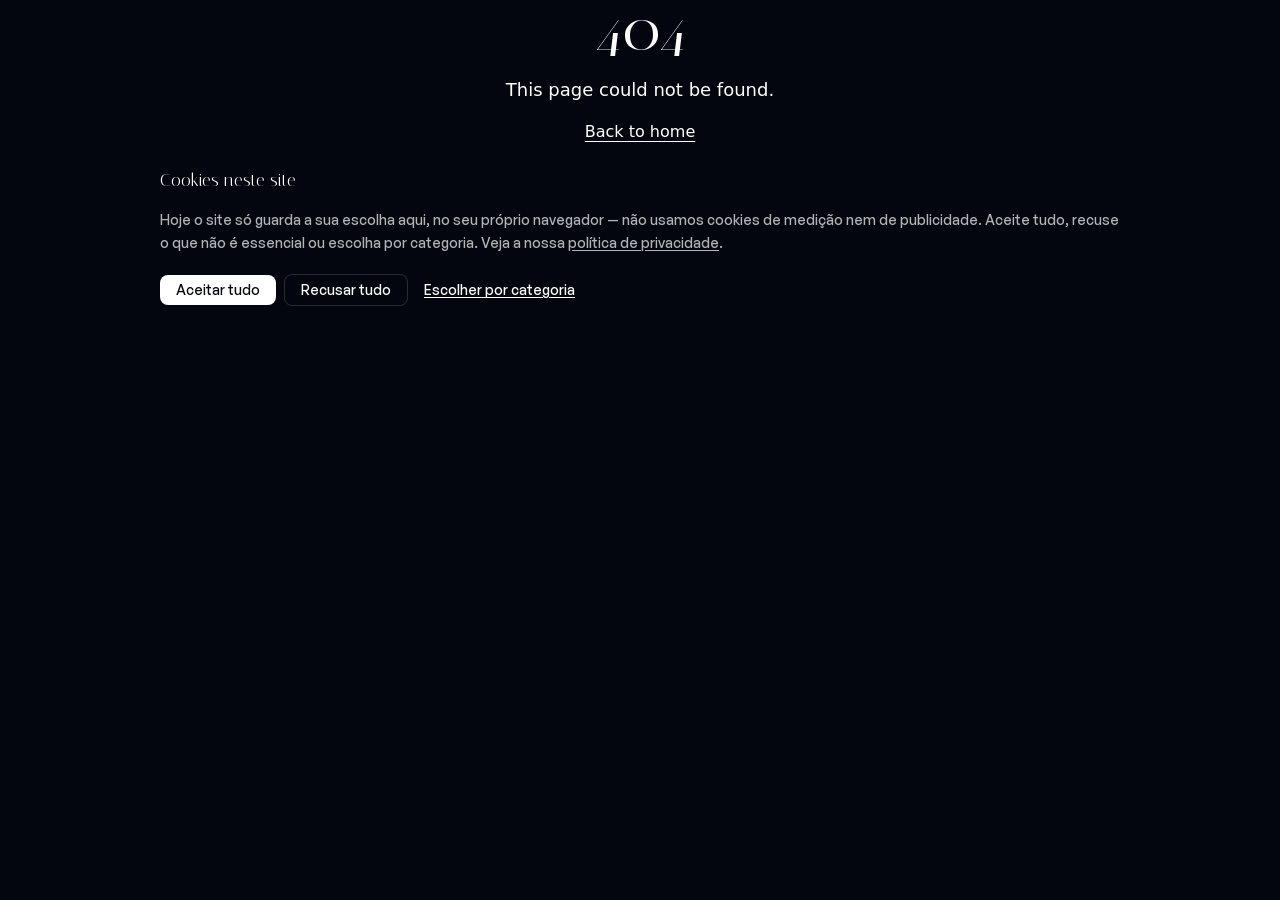
==== commit 4442a574: "Calculadora Gestacional: consulta em página única e interface de Obstétrica no celular Ferramenta an" ====
--- a/404/index.html
+++ b/404/index.html
@@ -1 +1 @@
-<!DOCTYPE html><html lang="pt-BR"><head><meta charSet="utf-8"/><meta name="viewport" content="width=device-width, initial-scale=1"/><link rel="stylesheet" href="/_next/static/chunks/0uh4jh~r38_xe.css" data-precedence="next"/><link rel="stylesheet" href="/_next/static/chunks/06d7qz5~d7o9e.css" data-precedence="next"/><link rel="stylesheet" href="/_next/static/chunks/0gb-1u~t98cy6.css" data-precedence="next"/><link rel="preload" as="script" fetchPriority="low" href="/_next/static/chunks/13ojk_.4v1gl~.js"/><script src="/_next/static/chunks/128aahewwf1we.js" async=""></script><script src="/_next/static/chunks/0tu~8s4_990e0.js" async=""></script><script src="/_next/static/chunks/0wwpk2pzfau.p.js" async=""></script><script src="/_next/static/chunks/turbopack-0-2~xsahkz15a.js" async=""></script><script src="/_next/static/chunks/0rbv.~erfm_u6.js" async=""></script><script src="/_next/static/chunks/0i.l9589uvx0j.js" async=""></script><script src="/_next/static/chunks/0pk7lxqegsdtn.js" async=""></script><script src="/_next/static/chunks/02p5djcad64zp.js" async=""></script><link rel="preload" href="/fonts/general-sans.css" as="style"/><meta name="robots" content="noindex"/><meta name="next-size-adjust" content=""/><meta name="theme-color" content="#eceae4"/><title>Orquestrator — Medicine, orchestrated</title><meta name="description" content="Orquestrator builds software for physicians: Med Painel, a side panel that pastes phrases, prescriptions and documents wherever the cursor is; residency platforms that cite their sources; and one brain orchestrating a fleet of AIs. The clinical decision always stays with the physician."/><meta name="application-name" content="Orquestrator"/><meta name="author" content="Orquestrator"/><link rel="manifest" href="/manifest.webmanifest"/><meta name="creator" content="Orquestrator"/><meta name="publisher" content="Orquestrator"/><meta name="robots" content="index, follow"/><link rel="canonical" href="https://calculadoragestacional.orquestrator.ai/"/><meta property="og:title" content="Orquestrator — Medicine, orchestrated"/><meta property="og:description" content="Orquestrator builds software for physicians: Med Painel, a side panel that pastes phrases, prescriptions and documents wherever the cursor is; residency platforms that cite their sources; and one brain orchestrating a fleet of AIs. The clinical decision always stays with the physician."/><meta property="og:site_name" content="Orquestrator"/><meta property="og:locale" content="pt_BR"/><meta property="og:image" content="https://calculadoragestacional.orquestrator.ai/assets/partilha/partilha-medicina.png"/><meta property="og:image:type" content="image/png"/><meta property="og:image:width" content="1200"/><meta property="og:image:height" content="630"/><meta property="og:image:alt" content="Orquestrator — Medicina: o iPhone com a Calculadora Gestacional e os apps Studies, Med Painel, Encontro, Escala, Quadro e Calculadoras"/><meta property="og:type" content="website"/><meta name="twitter:card" content="summary_large_image"/><meta name="twitter:title" content="Orquestrator — Medicine, orchestrated"/><meta name="twitter:description" content="Orquestrator builds software for physicians: Med Painel, a side panel that pastes phrases, prescriptions and documents wherever the cursor is; residency platforms that cite their sources; and one brain orchestrating a fleet of AIs. The clinical decision always stays with the physician."/><meta name="twitter:image" content="https://calculadoragestacional.orquestrator.ai/assets/partilha/partilha-medicina.png"/><link rel="icon" href="/favicon.ico?favicon.0u-0kt6oo4~.o.ico" sizes="48x48" type="image/x-icon"/><link rel="icon" href="/icon.svg?icon.0.9m4oyebzbjk.svg" sizes="any" type="image/svg+xml"/><link rel="apple-touch-icon" href="/apple-icon.png?apple-icon.002p5khz4tq2v.png" sizes="180x180" type="image/png"/><link rel="stylesheet" href="/fonts/general-sans.css"/><script>if (location.protocol === "file:") { document.addEventListener("DOMContentLoaded", function () { document.body.innerHTML = '<div style="min-height:100vh;display:flex;flex-direction:column;align-items:center;justify-content:center;gap:1.2rem;background:#04060f;color:#fff;text-align:center;padding:2rem;font-family:Georgia,serif"><div style="font-size:2.4rem;line-height:1.1">O cinema n\u00e3o abre por aqui.</div><div style="max-width:34rem;font-family:system-ui,sans-serif;font-size:1rem;line-height:1.5;opacity:.75">Abrir o index.html com dois cliques (file://) quebra as rotas do site.<br/><br/>Volte \u00e0 pasta e d\u00ea dois cliques em <b style=\'color:#fff\'>\u201cABRIR O SITE.command\u201d</b> \u2014 o navegador abre sozinho no endere\u00e7o certo.<br/><span style=\'opacity:.6\'>(na primeira vez: clique direito \u2192 Abrir)</span></div></div>'; }); }</script><script src="/_next/static/chunks/03~yq9q893hmn.js" noModule=""></script></head><body class="zen_kaku_gothic_new_5681c457-module__sMDITG__variable marck_script_61fc120c-module__wzHLHG__variable italiana_525a09a8-module__SGugnq__variable"><div hidden=""><!--$--><!--/$--></div><script type="application/ld+json">{"@context":"https://schema.org","@graph":[{"@type":"Organization","@id":"https://calculadoragestacional.orquestrator.ai/#organization","name":"Orquestrator","legalName":"C&C Health and Research Inova Simples (I.S.)","taxID":"69.698.763/0001-54","email":"contato@orquestrator.app","url":"https://calculadoragestacional.orquestrator.ai","logo":"https://calculadoragestacional.orquestrator.ai/icon","address":{"@type":"PostalAddress","streetAddress":"Av. Goiás, 851, Qd. 75, Lt. 772, Sala 01","addressLocality":"Iporá","addressRegion":"GO","postalCode":"76200-015","addressCountry":"BR"}},{"@type":"WebSite","@id":"https://calculadoragestacional.orquestrator.ai/#website","name":"Orquestrator","description":"Orquestrator builds software for physicians: Med Painel, a side panel that pastes phrases, prescriptions and documents wherever the cursor is; residency platforms that cite their sources; and one brain orchestrating a fleet of AIs. The clinical decision always stays with the physician.","url":"https://calculadoragestacional.orquestrator.ai","publisher":{"@id":"https://calculadoragestacional.orquestrator.ai/#organization"}}]}</script><div class="scroll-layout"><div class="scroll-layout-content"><!--$!--><template data-dgst="BAILOUT_TO_CLIENT_SIDE_RENDERING"></template><!--/$--><div class="flex flex-col items-center justify-center gap-4 text-center"><h1 class="text-6xl font-bold">404</h1><p class="text-lg">This page could not be found.</p><a class="underline underline-offset-4" href="/">Back to home</a></div><!--$--><!--/$--></div></div><script src="/_next/static/chunks/13ojk_.4v1gl~.js" id="_R_" async=""></script><script>(self.__next_f=self.__next_f||[]).push([0])</script><script>self.__next_f.push([1,"1:\"$Sreact.fragment\"\n3:I[159498,[\"/_next/static/chunks/0rbv.~erfm_u6.js\",\"/_next/static/chunks/0i.l9589uvx0j.js\",\"/_next/static/chunks/0pk7lxqegsdtn.js\"],\"ScrollLayout\"]\n4:I[195722,[\"/_next/static/chunks/0rbv.~erfm_u6.js\",\"/_next/static/chunks/0i.l9589uvx0j.js\",\"/_next/static/chunks/0pk7lxqegsdtn.js\"],\"AdaptiveGrid\"]\n5:I[581392,[\"/_next/static/chunks/0rbv.~erfm_u6.js\",\"/_next/static/chunks/0i.l9589uvx0j.js\",\"/_next/static/chunks/0pk7lxqegsdtn.js\"],\"ReducedMotion\"]\n6:I[430843,[\"/_next/static/chunks/0rbv.~erfm_u6.js\",\"/_next/static/chunks/0i.l9589uvx0j.js\",\"/_next/static/chunks/0pk7lxqegsdtn.js\"],\"LazyCookie\"]\n7:I[339756,[\"/_next/static/chunks/0rbv.~erfm_u6.js\",\"/_next/static/chunks/0i.l9589uvx0j.js\",\"/_next/static/chunks/0pk7lxqegsdtn.js\"],\"default\"]\n8:I[758298,[\"/_next/static/chunks/0rbv.~erfm_u6.js\",\"/_next/static/chunks/0i.l9589uvx0j.js\",\"/_next/static/chunks/0pk7lxqegsdtn.js\",\"/_next/static/chunks/02p5djcad64zp.js\"],\"default\"]\n9:I[837457,[\"/_next/static/chunks/0rbv.~erfm_u6.js\",\"/_next/static/chunks/0i.l9589uvx0j.js\",\"/_next/static/chunks/0pk7lxqegsdtn.js\"],\"default\"]\n11:I[168027,[\"/_next/static/chunks/0rbv.~erfm_u6.js\",\"/_next/static/chunks/0i.l9589uvx0j.js\",\"/_next/static/chunks/0pk7lxqegsdtn.js\"],\"default\",1]\n:HL[\"/_next/static/chunks/0uh4jh~r38_xe.css\",\"style\"]\n:HL[\"/_next/static/chunks/06d7qz5~d7o9e.css\",\"style\"]\n:HL[\"/_next/static/chunks/0gb-1u~t98cy6.css\",\"style\"]\n:HL[\"/fonts/general-sans.css\",\"style\"]\n2:T471,{\"@context\":\"https://schema.org\",\"@graph\":[{\"@type\":\"Organization\",\"@id\":\"https://calculadoragestacional.orquestrator.ai/#organization\",\"name\":\"Orquestrator\",\"legalName\":\"C\u0026C Health and Research Inova Simples (I.S.)\",\"taxID\":\"69.698.763/0001-54\",\"email\":\"contato@orquestrator.app\",\"url\":\"https://calculadoragestacional.orquestrator.ai\",\"logo\":\"https://calculadoragestacional.orquestrator.ai/icon\",\"address\":{\"@type\":\"PostalAddress\",\"streetAddress\":\"Av. Goiás, 851, Qd. 75, Lt. 772, Sala 01\",\"addressLocality\":\"Iporá\",\"addressRegion\":\"GO\",\"postalCode\":\"76200-015\",\"addressCountry\":\"BR\"}},{\"@type\":\"WebSite\",\"@id\":\"https://calculadoragestacional.orquestrator.ai/#website\",\"name\":\"Orquestrator\",\"description\":\"Orquestrator builds software for physicians: Med Painel, a side panel that pastes phrases, prescriptions and documents wherever the cursor is; residency platforms that cite their sources; and one brain orchestrating a fleet of AIs. The clinical decision always stays with the physician.\",\"url\":\"https://calculadoragestacional.orquestrator.ai\",\"publisher\":{\"@id\":\"https://calculadoragestacional.orquestrator.ai/#organization\"}}]}"])</script><script>self.__next_f.push([1,"0:{\"P\":null,\"c\":[\"\",\"_not-found\",\"\"],\"q\":\"\",\"i\":false,\"f\":[[[\"\",{\"children\":[\"/_not-found\",{\"children\":[\"__PAGE__\",{}]}]},\"$undefined\",\"$undefined\",16],[[\"$\",\"$1\",\"c\",{\"children\":[[[\"$\",\"link\",\"0\",{\"rel\":\"stylesheet\",\"href\":\"/_next/static/chunks/0uh4jh~r38_xe.css\",\"precedence\":\"next\",\"crossOrigin\":\"$undefined\",\"nonce\":\"$undefined\"}],[\"$\",\"link\",\"1\",{\"rel\":\"stylesheet\",\"href\":\"/_next/static/chunks/06d7qz5~d7o9e.css\",\"precedence\":\"next\",\"crossOrigin\":\"$undefined\",\"nonce\":\"$undefined\"}],[\"$\",\"link\",\"2\",{\"rel\":\"stylesheet\",\"href\":\"/_next/static/chunks/0gb-1u~t98cy6.css\",\"precedence\":\"next\",\"crossOrigin\":\"$undefined\",\"nonce\":\"$undefined\"}],[\"$\",\"script\",\"script-0\",{\"src\":\"/_next/static/chunks/0rbv.~erfm_u6.js\",\"async\":true,\"nonce\":\"$undefined\"}],[\"$\",\"script\",\"script-1\",{\"src\":\"/_next/static/chunks/0i.l9589uvx0j.js\",\"async\":true,\"nonce\":\"$undefined\"}],[\"$\",\"script\",\"script-2\",{\"src\":\"/_next/static/chunks/0pk7lxqegsdtn.js\",\"async\":true,\"nonce\":\"$undefined\"}]],[\"$\",\"html\",null,{\"lang\":\"pt-BR\",\"children\":[[\"$\",\"head\",null,{\"children\":[[\"$\",\"link\",null,{\"rel\":\"stylesheet\",\"href\":\"/fonts/general-sans.css\"}],[\"$\",\"script\",null,{\"dangerouslySetInnerHTML\":{\"__html\":\"if (location.protocol === \\\"file:\\\") { document.addEventListener(\\\"DOMContentLoaded\\\", function () { document.body.innerHTML = '\u003cdiv style=\\\"min-height:100vh;display:flex;flex-direction:column;align-items:center;justify-content:center;gap:1.2rem;background:#04060f;color:#fff;text-align:center;padding:2rem;font-family:Georgia,serif\\\"\u003e\u003cdiv style=\\\"font-size:2.4rem;line-height:1.1\\\"\u003eO cinema n\\\\u00e3o abre por aqui.\u003c/div\u003e\u003cdiv style=\\\"max-width:34rem;font-family:system-ui,sans-serif;font-size:1rem;line-height:1.5;opacity:.75\\\"\u003eAbrir o index.html com dois cliques (file://) quebra as rotas do site.\u003cbr/\u003e\u003cbr/\u003eVolte \\\\u00e0 pasta e d\\\\u00ea dois cliques em \u003cb style=\\\\'color:#fff\\\\'\u003e\\\\u201cABRIR O SITE.command\\\\u201d\u003c/b\u003e \\\\u2014 o navegador abre sozinho no endere\\\\u00e7o certo.\u003cbr/\u003e\u003cspan style=\\\\'opacity:.6\\\\'\u003e(na primeira vez: clique direito \\\\u2192 Abrir)\u003c/span\u003e\u003c/div\u003e\u003c/div\u003e'; }); }\"}}]]}],[\"$\",\"body\",null,{\"className\":\"zen_kaku_gothic_new_5681c457-module__sMDITG__variable marck_script_61fc120c-module__wzHLHG__variable italiana_525a09a8-module__SGugnq__variable\",\"children\":[[\"$\",\"script\",null,{\"type\":\"application/ld+json\",\"dangerouslySetInnerHTML\":{\"__html\":\"$2\"}}],[\"$\",\"$L3\",null,{\"children\":[[\"$\",\"$L4\",null,{}],[\"$\",\"$L5\",null,{}],[\"$\",\"$L6\",null,{}],[\"$\",\"$L7\",null,{\"parallelRouterKey\":\"children\",\"error\":\"$8\",\"errorStyles\":[],\"errorScripts\":[[\"$\",\"script\",\"script-0\",{\"src\":\"/_next/static/chunks/02p5djcad64zp.js\",\"async\":true}]],\"template\":[\"$\",\"$L9\",null,{}],\"templateStyles\":\"$undefined\",\"templateScripts\":\"$undefined\",\"notFound\":[[\"$\",\"div\",null,{\"className\":\"flex flex-col items-center justify-center gap-4 text-center\",\"children\":[\"$La\",\"$Lb\",\"$Lc\"]}],[]],\"forbidden\":\"$undefined\",\"unauthorized\":\"$undefined\"}]]}]]}]]}]]}],{\"children\":[\"$Ld\",{\"children\":[\"$Le\",{},null,false,null]},null,false,\"$@f\"]},null,false,null],\"$L10\",false]],\"m\":\"$undefined\",\"G\":[\"$11\",[\"$L12\",\"$L13\",\"$L14\"]],\"S\":true,\"h\":null,\"s\":\"$undefined\",\"l\":\"$undefined\",\"p\":\"$undefined\",\"d\":\"$undefined\",\"b\":\"_0FYB72BHlf_yku0I7mEy\"}\n"])</script><script>self.__next_f.push([1,"15:I[522016,[\"/_next/static/chunks/0rbv.~erfm_u6.js\",\"/_next/static/chunks/0i.l9589uvx0j.js\",\"/_next/static/chunks/0pk7lxqegsdtn.js\"],\"\"]\n16:I[897367,[\"/_next/static/chunks/0rbv.~erfm_u6.js\",\"/_next/static/chunks/0i.l9589uvx0j.js\",\"/_next/static/chunks/0pk7lxqegsdtn.js\"],\"OutletBoundary\"]\n17:\"$Sreact.suspense\"\n1a:I[897367,[\"/_next/static/chunks/0rbv.~erfm_u6.js\",\"/_next/static/chunks/0i.l9589uvx0j.js\",\"/_next/static/chunks/0pk7lxqegsdtn.js\"],\"ViewportBoundary\"]\n1c:I[897367,[\"/_next/static/chunks/0rbv.~erfm_u6.js\",\"/_next/static/chunks/0i.l9589uvx0j.js\",\"/_next/static/chunks/0pk7lxqegsdtn.js\"],\"MetadataBoundary\"]\na:[\"$\",\"h1\",null,{\"className\":\"text-6xl font-bold\",\"children\":\"404\"}]\nb:[\"$\",\"p\",null,{\"className\":\"text-lg\",\"children\":\"This page could not be found.\"}]\nc:[\"$\",\"$L15\",null,{\"href\":\"/\",\"className\":\"underline underline-offset-4\",\"children\":\"Back to home\"}]\nd:[\"$\",\"$1\",\"c\",{\"children\":[null,[\"$\",\"$L7\",null,{\"parallelRouterKey\":\"children\",\"error\":\"$undefined\",\"errorStyles\":\"$undefined\",\"errorScripts\":\"$undefined\",\"template\":[\"$\",\"$L9\",null,{}],\"templateStyles\":\"$undefined\",\"templateScripts\":\"$undefined\",\"notFound\":\"$undefined\",\"forbidden\":\"$undefined\",\"unauthorized\":\"$undefined\"}]]}]\ne:[\"$\",\"$1\",\"c\",{\"children\":[[\"$\",\"div\",null,{\"className\":\"flex flex-col items-center justify-center gap-4 text-center\",\"children\":[[\"$\",\"h1\",null,{\"className\":\"text-6xl font-bold\",\"children\":\"404\"}],[\"$\",\"p\",null,{\"className\":\"text-lg\",\"children\":\"This page could not be found.\"}],[\"$\",\"$L15\",null,{\"href\":\"/\",\"className\":\"underline underline-offset-4\",\"children\":\"Back to home\"}]]}],null,[\"$\",\"$L16\",null,{\"children\":[\"$\",\"$17\",null,{\"name\":\"Next.MetadataOutlet\",\"children\":\"$@18\"}]}]]}]\n19:[]\nf:\"$W19\"\n10:[\"$\",\"$1\",\"h\",{\"children\":[[\"$\",\"meta\",null,{\"name\":\"robots\",\"content\":\"noindex\"}],[\"$\",\"$L1a\",null,{\"children\":\"$L1b\"}],[\"$\",\"div\",null,{\"hidden\":true,\"children\":[\"$\",\"$L1c\",null,{\"children\":[\"$\",\"$17\",null,{\"name\":\"Next.Metadata\",\"children\":\"$L1d\"}]}]}],[\"$\",\"meta\",null,{\"name\":\"next-size-adjust\",\"content\":\"\"}]]}]\n12:[\"$\",\"link\",\"0\",{\"rel\":\"stylesheet\",\"href\":\"/_next/static/chunks/0uh4jh~r38_xe.css\",\"precedence\":\"next\",\"crossOrigin\":\"$undefined\",\"nonce\":\"$undefined\"}]\n13:[\"$\",\"link\",\"1\",{\"rel\":\"stylesheet\",\"href\":\"/_next/static/chunks/06d7qz5~d7o9e.css\",\"precedence\":\"next\",\"crossOrigin\":\"$undefined\",\"nonce\":\"$undefined\"}]\n14:[\"$\",\"link\",\"2\",{\"rel\":\"stylesheet\",\"href\":\"/_next/static/chunks/0gb-1u~t98cy6.css\",\"precedence\":\"next\",\"crossOrigin\":\"$undefined\",\"nonce\":\"$undefined\"}]\n"])</script><script>self.__next_f.push([1,"1b:[[\"$\",\"meta\",\"0\",{\"charSet\":\"utf-8\"}],[\"$\",\"meta\",\"1\",{\"name\":\"viewport\",\"content\":\"width=device-width, initial-scale=1\"}],[\"$\",\"meta\",\"2\",{\"name\":\"theme-color\",\"content\":\"#eceae4\"}]]\n"])</script><script>self.__next_f.push([1,"1e:I[27201,[\"/_next/static/chunks/0rbv.~erfm_u6.js\",\"/_next/static/chunks/0i.l9589uvx0j.js\",\"/_next/static/chunks/0pk7lxqegsdtn.js\"],\"IconMark\"]\n18:null\n"])</script><script>self.__next_f.push([1,"1d:[[\"$\",\"title\",\"0\",{\"children\":\"Orquestrator — Medicine, orchestrated\"}],[\"$\",\"meta\",\"1\",{\"name\":\"description\",\"content\":\"Orquestrator builds software for physicians: Med Painel, a side panel that pastes phrases, prescriptions and documents wherever the cursor is; residency platforms that cite their sources; and one brain orchestrating a fleet of AIs. The clinical decision always stays with the physician.\"}],[\"$\",\"meta\",\"2\",{\"name\":\"application-name\",\"content\":\"Orquestrator\"}],[\"$\",\"meta\",\"3\",{\"name\":\"author\",\"content\":\"Orquestrator\"}],[\"$\",\"link\",\"4\",{\"rel\":\"manifest\",\"href\":\"/manifest.webmanifest\",\"crossOrigin\":\"$undefined\"}],[\"$\",\"meta\",\"5\",{\"name\":\"creator\",\"content\":\"Orquestrator\"}],[\"$\",\"meta\",\"6\",{\"name\":\"publisher\",\"content\":\"Orquestrator\"}],[\"$\",\"meta\",\"7\",{\"name\":\"robots\",\"content\":\"index, follow\"}],[\"$\",\"link\",\"8\",{\"rel\":\"canonical\",\"href\":\"https://calculadoragestacional.orquestrator.ai/\"}],[\"$\",\"meta\",\"9\",{\"property\":\"og:title\",\"content\":\"Orquestrator — Medicine, orchestrated\"}],[\"$\",\"meta\",\"10\",{\"property\":\"og:description\",\"content\":\"Orquestrator builds software for physicians: Med Painel, a side panel that pastes phrases, prescriptions and documents wherever the cursor is; residency platforms that cite their sources; and one brain orchestrating a fleet of AIs. The clinical decision always stays with the physician.\"}],[\"$\",\"meta\",\"11\",{\"property\":\"og:site_name\",\"content\":\"Orquestrator\"}],[\"$\",\"meta\",\"12\",{\"property\":\"og:locale\",\"content\":\"pt_BR\"}],[\"$\",\"meta\",\"13\",{\"property\":\"og:image\",\"content\":\"https://calculadoragestacional.orquestrator.ai/assets/partilha/partilha-medicina.png\"}],[\"$\",\"meta\",\"14\",{\"property\":\"og:image:type\",\"content\":\"image/png\"}],[\"$\",\"meta\",\"15\",{\"property\":\"og:image:width\",\"content\":\"1200\"}],[\"$\",\"meta\",\"16\",{\"property\":\"og:image:height\",\"content\":\"630\"}],[\"$\",\"meta\",\"17\",{\"property\":\"og:image:alt\",\"content\":\"Orquestrator — Medicina: o iPhone com a Calculadora Gestacional e os apps Studies, Med Painel, Encontro, Escala, Quadro e Calculadoras\"}],[\"$\",\"meta\",\"18\",{\"property\":\"og:type\",\"content\":\"website\"}],[\"$\",\"meta\",\"19\",{\"name\":\"twitter:card\",\"content\":\"summary_large_image\"}],[\"$\",\"meta\",\"20\",{\"name\":\"twitter:title\",\"content\":\"Orquestrator — Medicine, orchestrated\"}],[\"$\",\"meta\",\"21\",{\"name\":\"twitter:description\",\"content\":\"Orquestrator builds software for physicians: Med Painel, a side panel that pastes phrases, prescriptions and documents wherever the cursor is; residency platforms that cite their sources; and one brain orchestrating a fleet of AIs. The clinical decision always stays with the physician.\"}],[\"$\",\"meta\",\"22\",{\"name\":\"twitter:image\",\"content\":\"https://calculadoragestacional.orquestrator.ai/assets/partilha/partilha-medicina.png\"}],[\"$\",\"link\",\"23\",{\"rel\":\"icon\",\"href\":\"/favicon.ico?favicon.0u-0kt6oo4~.o.ico\",\"sizes\":\"48x48\",\"type\":\"image/x-icon\"}],[\"$\",\"link\",\"24\",{\"rel\":\"icon\",\"href\":\"/icon.svg?icon.0.9m4oyebzbjk.svg\",\"sizes\":\"any\",\"type\":\"image/svg+xml\"}],[\"$\",\"link\",\"25\",{\"rel\":\"apple-touch-icon\",\"href\":\"/apple-icon.png?apple-icon.002p5khz4tq2v.png\",\"sizes\":\"180x180\",\"type\":\"image/png\"}],[\"$\",\"$L1e\",\"26\",{}]]\n"])</script></body></html>+<!DOCTYPE html><html lang="pt-BR" class="raiz-gestacional"><head><meta charSet="utf-8"/><meta name="viewport" content="width=device-width, initial-scale=1"/><link rel="stylesheet" href="/_next/static/chunks/0uh4jh~r38_xe.css" data-precedence="next"/><link rel="stylesheet" href="/_next/static/chunks/06d7qz5~d7o9e.css" data-precedence="next"/><link rel="stylesheet" href="/_next/static/chunks/0g3rb89t2mg6f.css" data-precedence="next"/><link rel="preload" as="script" fetchPriority="low" href="/_next/static/chunks/0lxjt0z1xo4w2.js"/><script src="/_next/static/chunks/0pqt~8bl3ukh4.js" async=""></script><script src="/_next/static/chunks/0~ioobwaegd50.js" async=""></script><script src="/_next/static/chunks/0by26_fgpwr7x.js" async=""></script><script src="/_next/static/chunks/turbopack-0xw6i3io~1o.i.js" async=""></script><script src="/_next/static/chunks/0tfho~r25mn_..js" async=""></script><script src="/_next/static/chunks/0d3shmwh5_nmn.js" async=""></script><script src="/_next/static/chunks/0_vyrxswsrs.s.js" async=""></script><script src="/_next/static/chunks/149d9~38l7e.f.js" async=""></script><link rel="preload" href="/fonts/general-sans.css" as="style"/><meta name="robots" content="noindex"/><meta name="next-size-adjust" content=""/><meta name="theme-color" content="#eceae4"/><title>Orquestrator — Medicine, orchestrated</title><meta name="description" content="Orquestrator builds software for physicians: MedPanel, a side panel that pastes phrases, prescriptions and documents wherever the cursor is; residency platforms that cite their sources; and one brain orchestrating a fleet of AIs. The clinical decision always stays with the physician."/><meta name="application-name" content="Orquestrator"/><meta name="author" content="Orquestrator"/><link rel="manifest" href="/manifest.webmanifest"/><meta name="creator" content="Orquestrator"/><meta name="publisher" content="Orquestrator"/><meta name="robots" content="index, follow"/><link rel="canonical" href="https://calculadoragestacional.orquestrator.ai/"/><meta property="og:title" content="Orquestrator — Medicine, orchestrated"/><meta property="og:description" content="Orquestrator builds software for physicians: MedPanel, a side panel that pastes phrases, prescriptions and documents wherever the cursor is; residency platforms that cite their sources; and one brain orchestrating a fleet of AIs. The clinical decision always stays with the physician."/><meta property="og:site_name" content="Orquestrator"/><meta property="og:locale" content="pt_BR"/><meta property="og:image" content="https://calculadoragestacional.orquestrator.ai/assets/partilha/partilha-medicina-medpanel-20261123.png"/><meta property="og:image:type" content="image/png"/><meta property="og:image:width" content="1200"/><meta property="og:image:height" content="630"/><meta property="og:image:alt" content="Orquestrator — Medicina: o iPhone com a Calculadora Gestacional e os apps MedPanel, Encontro, Escala, Quadro e Calculadoras"/><meta property="og:type" content="website"/><meta name="twitter:card" content="summary_large_image"/><meta name="twitter:title" content="Orquestrator — Medicine, orchestrated"/><meta name="twitter:description" content="Orquestrator builds software for physicians: MedPanel, a side panel that pastes phrases, prescriptions and documents wherever the cursor is; residency platforms that cite their sources; and one brain orchestrating a fleet of AIs. The clinical decision always stays with the physician."/><meta name="twitter:image" content="https://calculadoragestacional.orquestrator.ai/assets/partilha/partilha-medicina-medpanel-20261123.png"/><link rel="icon" href="/favicon.ico?favicon.0u-0kt6oo4~.o.ico" sizes="48x48" type="image/x-icon"/><link rel="icon" href="/icon.svg?icon.0.9m4oyebzbjk.svg" sizes="any" type="image/svg+xml"/><link rel="apple-touch-icon" href="/apple-icon.png?apple-icon.002p5khz4tq2v.png" sizes="180x180" type="image/png"/><link rel="stylesheet" href="/fonts/general-sans.css"/><script>if (location.protocol === "file:") { document.addEventListener("DOMContentLoaded", function () { document.body.innerHTML = '<div style="min-height:100vh;display:flex;flex-direction:column;align-items:center;justify-content:center;gap:1.2rem;background:#04060f;color:#fff;text-align:center;padding:2rem;font-family:Georgia,serif"><div style="font-size:2.4rem;line-height:1.1">O cinema n\u00e3o abre por aqui.</div><div style="max-width:34rem;font-family:system-ui,sans-serif;font-size:1rem;line-height:1.5;opacity:.75">Abrir o index.html com dois cliques (file://) quebra as rotas do site.<br/><br/>Volte \u00e0 pasta e d\u00ea dois cliques em <b style=\'color:#fff\'>\u201cABRIR O SITE.command\u201d</b> \u2014 o navegador abre sozinho no endere\u00e7o certo.<br/><span style=\'opacity:.6\'>(na primeira vez: clique direito \u2192 Abrir)</span></div></div>'; }); }</script><script src="/_next/static/chunks/03~yq9q893hmn.js" noModule=""></script></head><body class="zen_kaku_gothic_new_5681c457-module__sMDITG__variable marck_script_61fc120c-module__wzHLHG__variable italiana_525a09a8-module__SGugnq__variable"><div hidden=""><!--$--><!--/$--></div><script type="application/ld+json">{"@context":"https://schema.org","@graph":[{"@type":"Organization","@id":"https://calculadoragestacional.orquestrator.ai/#organization","name":"Orquestrator","legalName":"C&C Health and Research Inova Simples (I.S.)","taxID":"69.698.763/0001-54","email":"contato@orquestrator.app","url":"https://calculadoragestacional.orquestrator.ai","logo":"https://calculadoragestacional.orquestrator.ai/icon","address":{"@type":"PostalAddress","streetAddress":"Av. Goiás, 851, Qd. 75, Lt. 772, Sala 01","addressLocality":"Iporá","addressRegion":"GO","postalCode":"76200-015","addressCountry":"BR"}},{"@type":"WebSite","@id":"https://calculadoragestacional.orquestrator.ai/#website","name":"Orquestrator","description":"Orquestrator builds software for physicians: MedPanel, a side panel that pastes phrases, prescriptions and documents wherever the cursor is; residency platforms that cite their sources; and one brain orchestrating a fleet of AIs. The clinical decision always stays with the physician.","url":"https://calculadoragestacional.orquestrator.ai","publisher":{"@id":"https://calculadoragestacional.orquestrator.ai/#organization"}}]}</script><div class="scroll-layout"><div class="scroll-layout-content"><div class="flex flex-col items-center justify-center gap-4 text-center"><h1 class="text-6xl font-bold">404</h1><p class="text-lg">This page could not be found.</p><a class="underline underline-offset-4" href="/">Back to home</a></div><!--$--><!--/$--><!--$!--><template data-dgst="BAILOUT_TO_CLIENT_SIDE_RENDERING"></template><!--/$--></div></div><script src="/_next/static/chunks/0lxjt0z1xo4w2.js" id="_R_" async=""></script><script>(self.__next_f=self.__next_f||[]).push([0])</script><script>self.__next_f.push([1,"1:\"$Sreact.fragment\"\n3:I[59498,[\"/_next/static/chunks/0tfho~r25mn_..js\",\"/_next/static/chunks/0d3shmwh5_nmn.js\",\"/_next/static/chunks/0_vyrxswsrs.s.js\"],\"ScrollLayout\"]\n4:I[81392,[\"/_next/static/chunks/0tfho~r25mn_..js\",\"/_next/static/chunks/0d3shmwh5_nmn.js\",\"/_next/static/chunks/0_vyrxswsrs.s.js\"],\"ReducedMotion\"]\n5:I[39756,[\"/_next/static/chunks/0tfho~r25mn_..js\",\"/_next/static/chunks/0d3shmwh5_nmn.js\",\"/_next/static/chunks/0_vyrxswsrs.s.js\"],\"default\"]\n6:I[58298,[\"/_next/static/chunks/0tfho~r25mn_..js\",\"/_next/static/chunks/0d3shmwh5_nmn.js\",\"/_next/static/chunks/0_vyrxswsrs.s.js\",\"/_next/static/chunks/149d9~38l7e.f.js\"],\"default\"]\n7:I[37457,[\"/_next/static/chunks/0tfho~r25mn_..js\",\"/_next/static/chunks/0d3shmwh5_nmn.js\",\"/_next/static/chunks/0_vyrxswsrs.s.js\"],\"default\"]\n10:I[68027,[\"/_next/static/chunks/0tfho~r25mn_..js\",\"/_next/static/chunks/0d3shmwh5_nmn.js\",\"/_next/static/chunks/0_vyrxswsrs.s.js\"],\"default\",1]\n:HL[\"/_next/static/chunks/0uh4jh~r38_xe.css\",\"style\"]\n:HL[\"/_next/static/chunks/06d7qz5~d7o9e.css\",\"style\"]\n:HL[\"/_next/static/chunks/0g3rb89t2mg6f.css\",\"style\"]\n:HL[\"/fonts/general-sans.css\",\"style\"]\n2:T46f,{\"@context\":\"https://schema.org\",\"@graph\":[{\"@type\":\"Organization\",\"@id\":\"https://calculadoragestacional.orquestrator.ai/#organization\",\"name\":\"Orquestrator\",\"legalName\":\"C\u0026C Health and Research Inova Simples (I.S.)\",\"taxID\":\"69.698.763/0001-54\",\"email\":\"contato@orquestrator.app\",\"url\":\"https://calculadoragestacional.orquestrator.ai\",\"logo\":\"https://calculadoragestacional.orquestrator.ai/icon\",\"address\":{\"@type\":\"PostalAddress\",\"streetAddress\":\"Av. Goiás, 851, Qd. 75, Lt. 772, Sala 01\",\"addressLocality\":\"Iporá\",\"addressRegion\":\"GO\",\"postalCode\":\"76200-015\",\"addressCountry\":\"BR\"}},{\"@type\":\"WebSite\",\"@id\":\"https://calculadoragestacional.orquestrator.ai/#website\",\"name\":\"Orquestrator\",\"description\":\"Orquestrator builds software for physicians: MedPanel, a side panel that pastes phrases, prescriptions and documents wherever the cursor is; residency platforms that cite their sources; and one brain orchestrating a fleet of AIs. The clinical decision always stays with the physician.\",\"url\":\"https://calculadoragestacional.orquestrator.ai\",\"publisher\":{\"@id\":\"https://calculadoragestacional.orquestrator.ai/#organization\"}}]}"])</script><script>self.__next_f.push([1,"0:{\"P\":null,\"c\":[\"\",\"_not-found\",\"\"],\"q\":\"\",\"i\":false,\"f\":[[[\"\",{\"children\":[\"/_not-found\",{\"children\":[\"__PAGE__\",{}]}]},\"$undefined\",\"$undefined\",16],[[\"$\",\"$1\",\"c\",{\"children\":[[[\"$\",\"link\",\"0\",{\"rel\":\"stylesheet\",\"href\":\"/_next/static/chunks/0uh4jh~r38_xe.css\",\"precedence\":\"next\",\"crossOrigin\":\"$undefined\",\"nonce\":\"$undefined\"}],[\"$\",\"link\",\"1\",{\"rel\":\"stylesheet\",\"href\":\"/_next/static/chunks/06d7qz5~d7o9e.css\",\"precedence\":\"next\",\"crossOrigin\":\"$undefined\",\"nonce\":\"$undefined\"}],[\"$\",\"link\",\"2\",{\"rel\":\"stylesheet\",\"href\":\"/_next/static/chunks/0g3rb89t2mg6f.css\",\"precedence\":\"next\",\"crossOrigin\":\"$undefined\",\"nonce\":\"$undefined\"}],[\"$\",\"script\",\"script-0\",{\"src\":\"/_next/static/chunks/0tfho~r25mn_..js\",\"async\":true,\"nonce\":\"$undefined\"}],[\"$\",\"script\",\"script-1\",{\"src\":\"/_next/static/chunks/0d3shmwh5_nmn.js\",\"async\":true,\"nonce\":\"$undefined\"}],[\"$\",\"script\",\"script-2\",{\"src\":\"/_next/static/chunks/0_vyrxswsrs.s.js\",\"async\":true,\"nonce\":\"$undefined\"}]],[\"$\",\"html\",null,{\"lang\":\"pt-BR\",\"className\":\"raiz-gestacional\",\"children\":[[\"$\",\"head\",null,{\"children\":[[\"$\",\"link\",null,{\"rel\":\"stylesheet\",\"href\":\"/fonts/general-sans.css\"}],[\"$\",\"script\",null,{\"dangerouslySetInnerHTML\":{\"__html\":\"if (location.protocol === \\\"file:\\\") { document.addEventListener(\\\"DOMContentLoaded\\\", function () { document.body.innerHTML = '\u003cdiv style=\\\"min-height:100vh;display:flex;flex-direction:column;align-items:center;justify-content:center;gap:1.2rem;background:#04060f;color:#fff;text-align:center;padding:2rem;font-family:Georgia,serif\\\"\u003e\u003cdiv style=\\\"font-size:2.4rem;line-height:1.1\\\"\u003eO cinema n\\\\u00e3o abre por aqui.\u003c/div\u003e\u003cdiv style=\\\"max-width:34rem;font-family:system-ui,sans-serif;font-size:1rem;line-height:1.5;opacity:.75\\\"\u003eAbrir o index.html com dois cliques (file://) quebra as rotas do site.\u003cbr/\u003e\u003cbr/\u003eVolte \\\\u00e0 pasta e d\\\\u00ea dois cliques em \u003cb style=\\\\'color:#fff\\\\'\u003e\\\\u201cABRIR O SITE.command\\\\u201d\u003c/b\u003e \\\\u2014 o navegador abre sozinho no endere\\\\u00e7o certo.\u003cbr/\u003e\u003cspan style=\\\\'opacity:.6\\\\'\u003e(na primeira vez: clique direito \\\\u2192 Abrir)\u003c/span\u003e\u003c/div\u003e\u003c/div\u003e'; }); }\"}}]]}],[\"$\",\"body\",null,{\"className\":\"zen_kaku_gothic_new_5681c457-module__sMDITG__variable marck_script_61fc120c-module__wzHLHG__variable italiana_525a09a8-module__SGugnq__variable\",\"children\":[[\"$\",\"script\",null,{\"type\":\"application/ld+json\",\"dangerouslySetInnerHTML\":{\"__html\":\"$2\"}}],[\"$\",\"$L3\",null,{\"children\":[false,[\"$\",\"$L4\",null,{}],false,[\"$\",\"$L5\",null,{\"parallelRouterKey\":\"children\",\"error\":\"$6\",\"errorStyles\":[],\"errorScripts\":[[\"$\",\"script\",\"script-0\",{\"src\":\"/_next/static/chunks/149d9~38l7e.f.js\",\"async\":true}]],\"template\":[\"$\",\"$L7\",null,{}],\"templateStyles\":\"$undefined\",\"templateScripts\":\"$undefined\",\"notFound\":[[\"$\",\"div\",null,{\"className\":\"flex flex-col items-center justify-center gap-4 text-center\",\"children\":[\"$L8\",\"$L9\",\"$La\"]}],[]],\"forbidden\":\"$undefined\",\"unauthorized\":\"$undefined\"}],\"$Lb\"]}]]}]]}]]}],{\"children\":[\"$Lc\",{\"children\":[\"$Ld\",{},null,false,null]},null,false,\"$@e\"]},null,false,null],\"$Lf\",false]],\"m\":\"$undefined\",\"G\":[\"$10\",[\"$L11\",\"$L12\",\"$L13\"]],\"S\":true,\"h\":null,\"s\":\"$undefined\",\"l\":\"$undefined\",\"p\":\"$undefined\",\"d\":\"$undefined\",\"b\":\"cFH9BYQQ0A2E_oR_O3__s\"}\n"])</script><script>self.__next_f.push([1,"14:I[22016,[\"/_next/static/chunks/0tfho~r25mn_..js\",\"/_next/static/chunks/0d3shmwh5_nmn.js\",\"/_next/static/chunks/0_vyrxswsrs.s.js\"],\"\"]\n15:I[30843,[\"/_next/static/chunks/0tfho~r25mn_..js\",\"/_next/static/chunks/0d3shmwh5_nmn.js\",\"/_next/static/chunks/0_vyrxswsrs.s.js\"],\"LazyCookie\"]\n16:I[97367,[\"/_next/static/chunks/0tfho~r25mn_..js\",\"/_next/static/chunks/0d3shmwh5_nmn.js\",\"/_next/static/chunks/0_vyrxswsrs.s.js\"],\"OutletBoundary\"]\n17:\"$Sreact.suspense\"\n1a:I[97367,[\"/_next/static/chunks/0tfho~r25mn_..js\",\"/_next/static/chunks/0d3shmwh5_nmn.js\",\"/_next/static/chunks/0_vyrxswsrs.s.js\"],\"ViewportBoundary\"]\n1c:I[97367,[\"/_next/static/chunks/0tfho~r25mn_..js\",\"/_next/static/chunks/0d3shmwh5_nmn.js\",\"/_next/static/chunks/0_vyrxswsrs.s.js\"],\"MetadataBoundary\"]\n8:[\"$\",\"h1\",null,{\"className\":\"text-6xl font-bold\",\"children\":\"404\"}]\n9:[\"$\",\"p\",null,{\"className\":\"text-lg\",\"children\":\"This page could not be found.\"}]\na:[\"$\",\"$L14\",null,{\"href\":\"/\",\"className\":\"underline underline-offset-4\",\"children\":\"Back to home\"}]\nb:[\"$\",\"$L15\",null,{}]\nc:[\"$\",\"$1\",\"c\",{\"children\":[null,[\"$\",\"$L5\",null,{\"parallelRouterKey\":\"children\",\"error\":\"$undefined\",\"errorStyles\":\"$undefined\",\"errorScripts\":\"$undefined\",\"template\":[\"$\",\"$L7\",null,{}],\"templateStyles\":\"$undefined\",\"templateScripts\":\"$undefined\",\"notFound\":\"$undefined\",\"forbidden\":\"$undefined\",\"unauthorized\":\"$undefined\"}]]}]\nd:[\"$\",\"$1\",\"c\",{\"children\":[[\"$\",\"div\",null,{\"className\":\"flex flex-col items-center justify-center gap-4 text-center\",\"children\":[[\"$\",\"h1\",null,{\"className\":\"text-6xl font-bold\",\"children\":\"404\"}],[\"$\",\"p\",null,{\"className\":\"text-lg\",\"children\":\"This page could not be found.\"}],[\"$\",\"$L14\",null,{\"href\":\"/\",\"className\":\"underline underline-offset-4\",\"children\":\"Back to home\"}]]}],null,[\"$\",\"$L16\",null,{\"children\":[\"$\",\"$17\",null,{\"name\":\"Next.MetadataOutlet\",\"children\":\"$@18\"}]}]]}]\n19:[]\ne:\"$W19\"\nf:[\"$\",\"$1\",\"h\",{\"children\":[[\"$\",\"meta\",null,{\"name\":\"robots\",\"content\":\"noindex\"}],[\"$\",\"$L1a\",null,{\"children\":\"$L1b\"}],[\"$\",\"div\",null,{\"hidden\":true,\"children\":[\"$\",\"$L1c\",null,{\"children\":[\"$\",\"$17\",null,{\"name\":\"Next.Metadata\",\"children\":\"$L1d\"}]}]}],[\"$\",\"meta\",null,{\"name\":\"next-size-adjust\",\"content\":\"\"}]]}]\n11:[\"$\",\"link\",\"0\",{\"rel\":\"stylesheet\",\"href\":\"/_next/static/chunks/0uh4jh~r38_xe.css\",\"precedence\":\"next\",\"crossOrigin\":\"$undefined\",\"nonce\":\"$undefined\"}]\n12:[\"$\",\"link\",\"1\",{\"rel\":\"stylesheet\",\"href\":\"/_next/static/chunks/06d7qz5~d7o9e.css\",\"precedence\":\"next\",\"crossOrigin\":\"$undefined\",\"nonce\":\"$undefined\"}]\n13:[\"$\",\"link\",\"2\",{\"rel\":\"stylesheet\",\"href\":\"/_next/static/chunks/0g3rb89t2mg6f.css\",\"precedence\":\"next\",\"crossOrigin\":\"$undefined\",\"nonce\":\"$undefined\"}]\n"])</script><script>self.__next_f.push([1,"1b:[[\"$\",\"meta\",\"0\",{\"charSet\":\"utf-8\"}],[\"$\",\"meta\",\"1\",{\"name\":\"viewport\",\"content\":\"width=device-width, initial-scale=1\"}],[\"$\",\"meta\",\"2\",{\"name\":\"theme-color\",\"content\":\"#eceae4\"}]]\n"])</script><script>self.__next_f.push([1,"1e:I[27201,[\"/_next/static/chunks/0tfho~r25mn_..js\",\"/_next/static/chunks/0d3shmwh5_nmn.js\",\"/_next/static/chunks/0_vyrxswsrs.s.js\"],\"IconMark\"]\n18:null\n"])</script><script>self.__next_f.push([1,"1d:[[\"$\",\"title\",\"0\",{\"children\":\"Orquestrator — Medicine, orchestrated\"}],[\"$\",\"meta\",\"1\",{\"name\":\"description\",\"content\":\"Orquestrator builds software for physicians: MedPanel, a side panel that pastes phrases, prescriptions and documents wherever the cursor is; residency platforms that cite their sources; and one brain orchestrating a fleet of AIs. The clinical decision always stays with the physician.\"}],[\"$\",\"meta\",\"2\",{\"name\":\"application-name\",\"content\":\"Orquestrator\"}],[\"$\",\"meta\",\"3\",{\"name\":\"author\",\"content\":\"Orquestrator\"}],[\"$\",\"link\",\"4\",{\"rel\":\"manifest\",\"href\":\"/manifest.webmanifest\",\"crossOrigin\":\"$undefined\"}],[\"$\",\"meta\",\"5\",{\"name\":\"creator\",\"content\":\"Orquestrator\"}],[\"$\",\"meta\",\"6\",{\"name\":\"publisher\",\"content\":\"Orquestrator\"}],[\"$\",\"meta\",\"7\",{\"name\":\"robots\",\"content\":\"index, follow\"}],[\"$\",\"link\",\"8\",{\"rel\":\"canonical\",\"href\":\"https://calculadoragestacional.orquestrator.ai/\"}],[\"$\",\"meta\",\"9\",{\"property\":\"og:title\",\"content\":\"Orquestrator — Medicine, orchestrated\"}],[\"$\",\"meta\",\"10\",{\"property\":\"og:description\",\"content\":\"Orquestrator builds software for physicians: MedPanel, a side panel that pastes phrases, prescriptions and documents wherever the cursor is; residency platforms that cite their sources; and one brain orchestrating a fleet of AIs. The clinical decision always stays with the physician.\"}],[\"$\",\"meta\",\"11\",{\"property\":\"og:site_name\",\"content\":\"Orquestrator\"}],[\"$\",\"meta\",\"12\",{\"property\":\"og:locale\",\"content\":\"pt_BR\"}],[\"$\",\"meta\",\"13\",{\"property\":\"og:image\",\"content\":\"https://calculadoragestacional.orquestrator.ai/assets/partilha/partilha-medicina-medpanel-20261123.png\"}],[\"$\",\"meta\",\"14\",{\"property\":\"og:image:type\",\"content\":\"image/png\"}],[\"$\",\"meta\",\"15\",{\"property\":\"og:image:width\",\"content\":\"1200\"}],[\"$\",\"meta\",\"16\",{\"property\":\"og:image:height\",\"content\":\"630\"}],[\"$\",\"meta\",\"17\",{\"property\":\"og:image:alt\",\"content\":\"Orquestrator — Medicina: o iPhone com a Calculadora Gestacional e os apps MedPanel, Encontro, Escala, Quadro e Calculadoras\"}],[\"$\",\"meta\",\"18\",{\"property\":\"og:type\",\"content\":\"website\"}],[\"$\",\"meta\",\"19\",{\"name\":\"twitter:card\",\"content\":\"summary_large_image\"}],[\"$\",\"meta\",\"20\",{\"name\":\"twitter:title\",\"content\":\"Orquestrator — Medicine, orchestrated\"}],[\"$\",\"meta\",\"21\",{\"name\":\"twitter:description\",\"content\":\"Orquestrator builds software for physicians: MedPanel, a side panel that pastes phrases, prescriptions and documents wherever the cursor is; residency platforms that cite their sources; and one brain orchestrating a fleet of AIs. The clinical decision always stays with the physician.\"}],[\"$\",\"meta\",\"22\",{\"name\":\"twitter:image\",\"content\":\"https://calculadoragestacional.orquestrator.ai/assets/partilha/partilha-medicina-medpanel-20261123.png\"}],[\"$\",\"link\",\"23\",{\"rel\":\"icon\",\"href\":\"/favicon.ico?favicon.0u-0kt6oo4~.o.ico\",\"sizes\":\"48x48\",\"type\":\"image/x-icon\"}],[\"$\",\"link\",\"24\",{\"rel\":\"icon\",\"href\":\"/icon.svg?icon.0.9m4oyebzbjk.svg\",\"sizes\":\"any\",\"type\":\"image/svg+xml\"}],[\"$\",\"link\",\"25\",{\"rel\":\"apple-touch-icon\",\"href\":\"/apple-icon.png?apple-icon.002p5khz4tq2v.png\",\"sizes\":\"180x180\",\"type\":\"image/png\"}],[\"$\",\"$L1e\",\"26\",{}]]\n"])</script></body></html>
--- a/_next/static/chunks/0g3rb89t2mg6f.css
+++ b/_next/static/chunks/0g3rb89t2mg6f.css
@@ -0,0 +1 @@
+@layer properties{@supports (((-webkit-hyphens:none)) and (not (margin-trim:inline))) or ((-moz-orient:inline) and (not (color:rgb(from red r g b)))){*,:before,:after,::backdrop{--tw-border-spacing-x:0;--tw-border-spacing-y:0;--tw-translate-x:0;--tw-translate-y:0;--tw-translate-z:0;--tw-scale-x:1;--tw-scale-y:1;--tw-scale-z:1;--tw-rotate-x:initial;--tw-rotate-y:initial;--tw-rotate-z:initial;--tw-skew-x:initial;--tw-skew-y:initial;--tw-scroll-snap-strictness:proximity;--tw-space-x-reverse:0;--tw-divide-y-reverse:0;--tw-border-style:solid;--tw-gradient-position:initial;--tw-gradient-from:#0000;--tw-gradient-via:#0000;--tw-gradient-to:#0000;--tw-gradient-stops:initial;--tw-gradient-via-stops:initial;--tw-gradient-from-position:0%;--tw-gradient-via-position:50%;--tw-gradient-to-position:100%;--tw-leading:initial;--tw-font-weight:initial;--tw-tracking:initial;--tw-ordinal:initial;--tw-slashed-zero:initial;--tw-numeric-figure:initial;--tw-numeric-spacing:initial;--tw-numeric-fraction:initial;--tw-shadow:0 0 #0000;--tw-shadow-color:initial;--tw-shadow-alpha:100%;--tw-inset-shadow:0 0 #0000;--tw-inset-shadow-color:initial;--tw-inset-shadow-alpha:100%;--tw-ring-color:initial;--tw-ring-shadow:0 0 #0000;--tw-inset-ring-color:initial;--tw-inset-ring-shadow:0 0 #0000;--tw-ring-inset:initial;--tw-ring-offset-width:0px;--tw-ring-offset-color:#fff;--tw-ring-offset-shadow:0 0 #0000;--tw-outline-style:solid;--tw-blur:initial;--tw-brightness:initial;--tw-contrast:initial;--tw-grayscale:initial;--tw-hue-rotate:initial;--tw-invert:initial;--tw-opacity:initial;--tw-saturate:initial;--tw-sepia:initial;--tw-drop-shadow:initial;--tw-drop-shadow-color:initial;--tw-drop-shadow-alpha:100%;--tw-drop-shadow-size:initial;--tw-backdrop-blur:initial;--tw-backdrop-brightness:initial;--tw-backdrop-contrast:initial;--tw-backdrop-grayscale:initial;--tw-backdrop-hue-rotate:initial;--tw-backdrop-invert:initial;--tw-backdrop-opacity:initial;--tw-backdrop-saturate:initial;--tw-backdrop-sepia:initial;--tw-duration:initial;--tw-ease:initial;--tw-content:""}}}@layer theme{:root,:host{--font-sans:"General Sans", var(--font-zen), ui-sans-serif, system-ui, sans-serif;--font-mono:ui-monospace, SFMono-Regular, Menlo, Monaco, Consolas, "Liberation Mono", "Courier New", monospace;--color-black:#000;--color-white:#fff;--spacing:.25rem;--container-md:28rem;--container-lg:32rem;--container-5xl:64rem;--text-xs:.75rem;--text-xs--line-height:calc(1 / .75);--text-sm:.875rem;--text-sm--line-height:calc(1.25 / .875);--text-base:1rem;--text-base--line-height:calc(1.5 / 1);--text-lg:1.125rem;--text-lg--line-height:calc(1.75 / 1.125);--text-xl:1.25rem;--text-xl--line-height:calc(1.75 / 1.25);--text-3xl:1.875rem;--text-3xl--line-height:calc(2.25 / 1.875);--text-4xl:2.25rem;--text-4xl--line-height:calc(2.5 / 2.25);--text-5xl:3rem;--text-5xl--line-height:1;--text-6xl:3.75rem;--text-6xl--line-height:1;--font-weight-light:300;--font-weight-normal:400;--font-weight-medium:500;--font-weight-semibold:600;--font-weight-bold:700;--font-weight-extrabold:800;--font-weight-black:900;--tracking-tight:-.025em;--tracking-normal:0em;--tracking-widest:.1em;--leading-tight:1.25;--leading-snug:1.375;--leading-relaxed:1.625;--radius-sm:.25rem;--radius-md:.375rem;--radius-lg:.5rem;--radius-xl:.75rem;--radius-2xl:1rem;--radius-3xl:1.5rem;--drop-shadow-lg:0 4px 4px #00000026;--ease-in-out:cubic-bezier(.4, 0, .2, 1);--blur-sm:8px;--blur-md:12px;--blur-xl:24px;--default-transition-duration:.15s;--default-transition-timing-function:cubic-bezier(.4, 0, .2, 1);--default-font-family:"General Sans", var(--font-zen), ui-sans-serif, system-ui, sans-serif;--default-mono-font-family:var(--font-mono)}}@layer base{*,:after,:before,::backdrop{box-sizing:border-box;border:0 solid;margin:0;padding:0}::file-selector-button{box-sizing:border-box;border:0 solid;margin:0;padding:0}html,:host{-webkit-text-size-adjust:100%;tab-size:4;line-height:1.5;font-family:var(--default-font-family,ui-sans-serif, system-ui, sans-serif, "Apple Color Emoji", "Segoe UI Emoji", "Segoe UI Symbol", "Noto Color Emoji");font-feature-settings:var(--default-font-feature-settings,normal);font-variation-settings:var(--default-font-variation-settings,normal);-webkit-tap-highlight-color:transparent}hr{height:0;color:inherit;border-top-width:1px}abbr:where([title]){-webkit-text-decoration:underline dotted;text-decoration:underline dotted}h1,h2,h3,h4,h5,h6{font-size:inherit;font-weight:inherit}a{color:inherit;-webkit-text-decoration:inherit;-webkit-text-decoration:inherit;-webkit-text-decoration:inherit;-webkit-text-decoration:inherit;text-decoration:inherit}b,strong{font-weight:bolder}code,kbd,samp,pre{font-family:var(--default-mono-font-family,ui-monospace, SFMono-Regular, Menlo, Monaco, Consolas, "Liberation Mono", "Courier New", monospace);font-feature-settings:var(--default-mono-font-feature-settings,normal);font-variation-settings:var(--default-mono-font-variation-settings,normal);font-size:1em}small{font-size:80%}sub,sup{vertical-align:baseline;font-size:75%;line-height:0;position:relative}sub{bottom:-.25em}sup{top:-.5em}table{text-indent:0;border-color:inherit;border-collapse:collapse}:-moz-focusring{outline:auto}progress{vertical-align:baseline}summary{display:list-item}ol,ul,menu{list-style:none}img,svg,video,canvas,audio,iframe,embed,object{vertical-align:middle;display:block}img,video{max-width:100%;height:auto}button,input,select,optgroup,textarea{font:inherit;font-feature-settings:inherit;font-variation-settings:inherit;letter-spacing:inherit;color:inherit;opacity:1;background-color:#0000;border-radius:0}::file-selector-button{font:inherit;font-feature-settings:inherit;font-variation-settings:inherit;letter-spacing:inherit;color:inherit;opacity:1;background-color:#0000;border-radius:0}:where(select:is([multiple],[size])) optgroup{font-weight:bolder}:where(select:is([multiple],[size])) optgroup option{padding-inline-start:20px}::file-selector-button{margin-inline-end:4px}::placeholder{opacity:1}@supports (not ((-webkit-appearance:-apple-pay-button))) or (contain-intrinsic-size:1px){::placeholder{color:currentColor}@supports (color:color-mix(in lab, red, red)){::placeholder{color:color-mix(in oklab, currentcolor 50%, transparent)}}}textarea{resize:vertical}::-webkit-search-decoration{-webkit-appearance:none}::-webkit-date-and-time-value{min-height:1lh;text-align:inherit}::-webkit-datetime-edit{display:inline-flex}::-webkit-datetime-edit-fields-wrapper{padding:0}::-webkit-datetime-edit{padding-block:0}::-webkit-datetime-edit-year-field{padding-block:0}::-webkit-datetime-edit-month-field{padding-block:0}::-webkit-datetime-edit-day-field{padding-block:0}::-webkit-datetime-edit-hour-field{padding-block:0}::-webkit-datetime-edit-minute-field{padding-block:0}::-webkit-datetime-edit-second-field{padding-block:0}::-webkit-datetime-edit-millisecond-field{padding-block:0}::-webkit-datetime-edit-meridiem-field{padding-block:0}::-webkit-calendar-picker-indicator{line-height:1}:-moz-ui-invalid{box-shadow:none}button,input:where([type=button],[type=reset],[type=submit]){appearance:button}::file-selector-button{appearance:button}::-webkit-inner-spin-button{height:auto}::-webkit-outer-spin-button{height:auto}[hidden]:where(:not([hidden=until-found])){display:none!important}html{font-size:16px}@media (max-width:1920px){html{font-size:.833333vw}}@media (max-width:1440px){html{font-size:1.11111vw}}@media (max-width:1024px){html{font-size:1.5625vw}}@media (max-width:640px){html{font-size:4.44444vw}}}@layer components{html.raiz-gestacional{font-size:100%}.gestacional-produto{--lightningcss-light:initial;--lightningcss-dark: ;color-scheme:light}.gestacional-consulta,.gestacional-folha{font-weight:400}.gestacional-nome-app,.gestacional-consulta,.gestacional-folha{font-family:var(--gst-ui)}.gestacional-consulta h3,.gestacional-folha h3,.gestacional-folha h2{font-family:inherit}.gestacional-folha{max-height:90svh;padding-bottom:env(safe-area-inset-bottom)}html:has(.gestacional-folha[open]){overflow:hidden}@media not all and (min-width:48rem){.gestacional-produto main{font-family:var(--gst-ui);padding-top:env(safe-area-inset-top)}}@media (prefers-color-scheme:dark){.gestacional-produto{--lightningcss-light: ;--lightningcss-dark:initial;color-scheme:dark;--calc-bg:#101516;--calc-surface:#1a2021;--calc-well:#242b2d;--calc-ink:#edf2f0;--calc-muted:#a6b8b8;--calc-acento:#7ac9c4;--calc-acento-ink:#0f2426;--calc-acento-suave:#244040;--calc-linha:#384547;--calc-erro:#ffa899}}}@layer utilities{.\@container,.\[container-type\:inline-size\]{container-type:inline-size}.pointer-events-auto{pointer-events:auto}.pointer-events-none{pointer-events:none}.collapse{visibility:collapse}.invisible{visibility:hidden}.visible{visibility:visible}.sr-only{clip-path:inset(50%);white-space:nowrap;border-width:0;width:1px;height:1px;margin:-1px;padding:0;position:absolute;overflow:hidden}.absolute{position:absolute}.fixed{position:fixed}.relative{position:relative}.static{position:static}.sticky{position:sticky}.-inset-\[0\.1em\]{inset:-.1em}.-inset-px{inset:-1px}.inset-0{inset:calc(var(--spacing) * 0)}.inset-\[-4vmin\]{inset:-4vmin}.inset-\[-8\%\]{inset:-8%}.inset-\[-30\%\]{inset:-30%}.inset-\[-40\%\]{inset:-40%}.inset-\[0\.425rem\]{inset:.425rem}.inset-\[14\%\]{inset:14%}.inset-\[22\%\]{inset:22%}.-inset-x-\[0\.12rem\]{inset-inline:-.12rem}.-inset-x-\[0\.25em\]{inset-inline:-.25em}.-inset-x-\[22\%\]{inset-inline:-22%}.-inset-x-\[30\%\]{inset-inline:-30%}.inset-x-0{inset-inline:calc(var(--spacing) * 0)}.inset-x-\[-0\.1em\]{inset-inline:-.1em}.inset-x-\[0\.9rem\]{inset-inline:.9rem}.inset-x-\[0\.625rem\]{inset-inline:.625rem}.-inset-y-\[10\%\]{inset-block:-10%}.inset-y-0{inset-block:calc(var(--spacing) * 0)}.inset-y-\[0\.2em\]{inset-block:.2em}.inset-y-\[0\.4rem\]{inset-block:.4rem}.inset-y-\[3cqi\]{inset-block:3cqi}.start{inset-inline-start:var(--spacing)}.end{inset-inline-end:var(--spacing)}.-top-\[0\.2rem\]{top:-.2rem}.-top-\[3\.6vmin\]{top:-3.6vmin}.-top-\[18\%\]{top:-18%}.-top-\[24vmin\]{top:-24vmin}.top-0{top:calc(var(--spacing) * 0)}.top-1\/2{top:50%}.top-\[0\.2rem\]{top:.2rem}.top-\[0\.4rem\]{top:.4rem}.top-\[0\.25rem\]{top:.25rem}.top-\[0\.35em\]{top:.35em}.top-\[0\.35rem\]{top:.35rem}.top-\[0\.44rem\]{top:.44rem}.top-\[0\.45rem\]{top:.45rem}.top-\[0\.55rem\]{top:.55rem}.top-\[1\.2cqi\]{top:1.2cqi}.top-\[1\.5\%\]{top:1.5%}.top-\[1\.6cqi\]{top:1.6cqi}.top-\[1\.6rem\]{top:1.6rem}.top-\[1\.45\%\]{top:1.45%}.top-\[1rem\]{top:1rem}.top-\[2\%\]{top:2%}.top-\[2vmin\]{top:2vmin}.top-\[3px\]{top:3px}.top-\[3vmin\]{top:3vmin}.top-\[4\%\]{top:4%}.top-\[4vmin\]{top:4vmin}.top-\[7vmin\]{top:7vmin}.top-\[8\.6vmin\]{top:8.6vmin}.top-\[8vmin\]{top:8vmin}.top-\[9\%\]{top:9%}.top-\[10cqi\]{top:10cqi}.top-\[16vh\]{top:16vh}.top-\[26\%\]{top:26%}.top-\[calc\(50\%-0\.62em\)\]{top:calc(50% - .62em)}.top-\[calc\(50\%-var\(--es-marca-altura\)\/2\)\]{top:calc(50% - var(--es-marca-altura) / 2)}.top-\[calc\(var\(--in-nav-h\)\+0\.5rem\)\]{top:calc(var(--in-nav-h) + .5rem)}.top-\[var\(--qc-cartao-y\)\]{top:var(--qc-cartao-y)}.top-auto{top:auto}.-right-\[0\.2rem\]{right:-.2rem}.-right-\[0\.19rem\]{right:-.19rem}.-right-\[20vmin\]{right:-20vmin}.right-0{right:calc(var(--spacing) * 0)}.right-2{right:calc(var(--spacing) * 2)}.right-\[0\.35em\]{right:.35em}.right-\[0\.44rem\]{right:.44rem}.right-\[1rem\]{right:1rem}.right-\[2\%\]{right:2%}.right-\[3\.5vmin\]{right:3.5vmin}.right-\[3vmin\]{right:3vmin}.right-\[4vmin\]{right:4vmin}.right-\[6vmin\]{right:6vmin}.right-\[6vw\]{right:6vw}.right-\[8\%\]{right:8%}.right-\[8rem\]{right:8rem}.right-\[8vw\]{right:8vw}.right-\[16vw\]{right:16vw}.right-full{right:100%}.-bottom-\[0\.1rem\]{bottom:-.1rem}.-bottom-\[0\.06rem\]{bottom:-.06rem}.-bottom-\[2\.4rem\]{bottom:-2.4rem}.-bottom-\[2\.6rem\]{bottom:-2.6rem}.-bottom-\[30vmin\]{bottom:-30vmin}.bottom-0{bottom:calc(var(--spacing) * 0)}.bottom-\[0\.3rem\]{bottom:.3rem}.bottom-\[0\.4rem\]{bottom:.4rem}.bottom-\[0\.5em\]{bottom:.5em}.bottom-\[0\.9rem\]{bottom:.9rem}.bottom-\[0\.25rem\]{bottom:.25rem}.bottom-\[1\.6cqi\]{bottom:1.6cqi}.bottom-\[1\.6rem\]{bottom:1.6rem}.bottom-\[1rem\]{bottom:1rem}.bottom-\[2vmin\]{bottom:2vmin}.bottom-\[3\.5vmin\]{bottom:3.5vmin}.bottom-\[3cqi\]{bottom:3cqi}.bottom-\[3vmin\]{bottom:3vmin}.bottom-\[4vmin\]{bottom:4vmin}.bottom-\[5vmin\]{bottom:5vmin}.bottom-\[7vmin\]{bottom:7vmin}.bottom-\[8vmin\]{bottom:8vmin}.bottom-\[9vmin\]{bottom:9vmin}.bottom-\[18\%\]{bottom:18%}.bottom-\[calc\(0\.5rem\+env\(safe-area-inset-bottom\)\)\]{bottom:calc(.5rem + env(safe-area-inset-bottom))}.bottom-full{bottom:100%}.-left-\[1\.6rem\]{left:-1.6rem}.-left-\[1\.8rem\]{left:-1.8rem}.-left-\[24vmin\]{left:-24vmin}.left-0{left:calc(var(--spacing) * 0)}.left-1\/2{left:50%}.left-2{left:calc(var(--spacing) * 2)}.left-6{left:calc(var(--spacing) * 6)}.left-\[0\.2rem\]{left:.2rem}.left-\[0\.32rem\]{left:.32rem}.left-\[0\.75rem\]{left:.75rem}.left-\[1\.1em\]{left:1.1em}.left-\[1\.6rem\]{left:1.6rem}.left-\[1\.25rem\]{left:1.25rem}.left-\[1\.125rem\]{left:1.125rem}.left-\[2\.4cqi\]{left:2.4cqi}.left-\[3px\]{left:3px}.left-\[4vmin\]{left:4vmin}.left-\[6vmin\]{left:6vmin}.left-\[6vw\]{left:6vw}.left-\[8\%\]{left:8%}.left-\[16vw\]{left:16vw}.left-\[29\.5\%\]{left:29.5%}.left-\[clamp\(0\.8rem\,2\.4vw\,1\.8rem\)\]{left:clamp(.8rem,2.4vw,1.8rem)}.left-\[var\(--qc-cartao-x\)\]{left:var(--qc-cartao-x)}.left-full{left:100%}.isolate{isolation:isolate}.-z-10{z-index:calc(10 * -1)}.z-0{z-index:0}.z-10{z-index:10}.z-20{z-index:20}.z-30{z-index:30}.z-40{z-index:40}.z-50{z-index:50}.z-\[-1\]{z-index:-1}.z-\[1\]{z-index:1}.z-\[2\]{z-index:2}.z-\[3\]{z-index:3}.z-\[4\]{z-index:4}.z-\[5\]{z-index:5}.z-\[6\]{z-index:6}.z-\[7\]{z-index:7}.z-\[8\]{z-index:8}.z-\[10\]{z-index:10}.z-\[11\]{z-index:11}.z-\[12\]{z-index:12}.z-\[13\]{z-index:13}.z-\[14\]{z-index:14}.z-\[18\]{z-index:18}.z-\[20\]{z-index:20}.z-\[21\]{z-index:21}.z-\[22\]{z-index:22}.z-\[30\]{z-index:30}.z-\[60\]{z-index:60}.z-\[90\]{z-index:90}.z-\[100\]{z-index:100}.z-\[150\]{z-index:150}.z-\[200\]{z-index:200}.z-\[400\]{z-index:400}.order-1{order:1}.order-2{order:2}.col-\[2\/-1\]{grid-column:2/-1}.col-span-2{grid-column:span 2/span 2}.col-span-12{grid-column:span 12/span 12}.col-start-2{grid-column-start:2}.row-span-2{grid-row:span 2/span 2}.row-span-3{grid-row:span 3/span 3}.row-start-1{grid-row-start:1}.row-start-2{grid-row-start:2}.row-start-3{grid-row-start:3}.container{width:100%}@media (min-width:40rem){.container{max-width:40rem}}@media (min-width:48rem){.container{max-width:48rem}}@media (min-width:64rem){.container{max-width:64rem}}@media (min-width:80rem){.container{max-width:80rem}}@media (min-width:96rem){.container{max-width:96rem}}.m-0{margin:calc(var(--spacing) * 0)}.m-4{margin:calc(var(--spacing) * 4)}.m-90{margin:calc(var(--spacing) * 90)}.m-169{margin:calc(var(--spacing) * 169)}.m-380{margin:calc(var(--spacing) * 380)}.m-597{margin:calc(var(--spacing) * 597)}.m-2084{margin:calc(var(--spacing) * 2084)}.m-\[0\.15rem\]{margin:.15rem}.m-auto{margin:auto}.-mx-\[0\.25rem\]{margin-inline:-.25rem}.mx-\[-0\.14em\]{margin-inline:-.14em}.mx-\[0\.2rem\]{margin-inline:.2rem}.mx-\[0\.06em\]{margin-inline:.06em}.mx-\[0\.6cqi\]{margin-inline:.6cqi}.mx-\[1\.125rem\]{margin-inline:1.125rem}.mx-\[1rem\]{margin-inline:1rem}.mx-auto{margin-inline:auto}.-my-\[0\.95rem\]{margin-block:-.95rem}.my-2{margin-block:calc(var(--spacing) * 2)}.my-\[0\.3rem\]{margin-block:.3rem}.my-\[0\.4rem\]{margin-block:.4rem}.my-\[0\.05rem\]{margin-block:.05rem}.my-\[0\.5rem\]{margin-block:.5rem}.my-\[0\.7rem\]{margin-block:.7rem}.my-\[0\.65rem\]{margin-block:.65rem}.my-\[1cqi\]{margin-block:1cqi}.my-\[var\(--gst-campo-padding\)\]{margin-block:var(--gst-campo-padding)}.my-auto{margin-block:auto}.-mt-\[0\.1rem\]{margin-top:-.1rem}.-mt-\[0\.3rem\]{margin-top:-.3rem}.-mt-\[1rem\]{margin-top:-1rem}.mt-0{margin-top:calc(var(--spacing) * 0)}.mt-1{margin-top:calc(var(--spacing) * 1)}.mt-2{margin-top:calc(var(--spacing) * 2)}.mt-3{margin-top:calc(var(--spacing) * 3)}.mt-4{margin-top:calc(var(--spacing) * 4)}.mt-5{margin-top:calc(var(--spacing) * 5)}.mt-6{margin-top:calc(var(--spacing) * 6)}.mt-7{margin-top:calc(var(--spacing) * 7)}.mt-8{margin-top:calc(var(--spacing) * 8)}.mt-12{margin-top:calc(var(--spacing) * 12)}.mt-\[0\.1rem\]{margin-top:.1rem}.mt-\[0\.2rem\]{margin-top:.2rem}.mt-\[0\.3rem\]{margin-top:.3rem}.mt-\[0\.4em\]{margin-top:.4em}.mt-\[0\.4rem\]{margin-top:.4rem}.mt-\[0\.4vmin\]{margin-top:.4vmin}.mt-\[0\.05rem\]{margin-top:.05rem}.mt-\[0\.5cqi\]{margin-top:.5cqi}.mt-\[0\.5em\]{margin-top:.5em}.mt-\[0\.5rem\]{margin-top:.5rem}.mt-\[0\.06rem\]{margin-top:.06rem}.mt-\[0\.6em\]{margin-top:.6em}.mt-\[0\.6rem\]{margin-top:.6rem}.mt-\[0\.6vmin\]{margin-top:.6vmin}.mt-\[0\.7em\]{margin-top:.7em}.mt-\[0\.7rem\]{margin-top:.7rem}.mt-\[0\.08rem\]{margin-top:.08rem}.mt-\[0\.8em\]{margin-top:.8em}.mt-\[0\.8rem\]{margin-top:.8rem}.mt-\[0\.8vmin\]{margin-top:.8vmin}.mt-\[0\.9rem\]{margin-top:.9rem}.mt-\[0\.12rem\]{margin-top:.12rem}.mt-\[0\.14rem\]{margin-top:.14rem}.mt-\[0\.15em\]{margin-top:.15em}.mt-\[0\.15rem\]{margin-top:.15rem}.mt-\[0\.16rem\]{margin-top:.16rem}.mt-\[0\.25cqi\]{margin-top:.25cqi}.mt-\[0\.25em\]{margin-top:.25em}.mt-\[0\.25rem\]{margin-top:.25rem}.mt-\[0\.28rem\]{margin-top:.28rem}.mt-\[0\.35em\]{margin-top:.35em}.mt-\[0\.35rem\]{margin-top:.35rem}.mt-\[0\.44rem\]{margin-top:.44rem}.mt-\[0\.45em\]{margin-top:.45em}.mt-\[0\.45rem\]{margin-top:.45rem}.mt-\[0\.55em\]{margin-top:.55em}.mt-\[0\.55rem\]{margin-top:.55rem}.mt-\[0\.63cqi\]{margin-top:.63cqi}.mt-\[0\.75em\]{margin-top:.75em}.mt-\[0\.75rem\]{margin-top:.75rem}.mt-\[0\.76cqi\]{margin-top:.76cqi}.mt-\[0\.85em\]{margin-top:.85em}.mt-\[0\.85rem\]{margin-top:.85rem}.mt-\[0\.88cqi\]{margin-top:.88cqi}.mt-\[0\.125rem\]{margin-top:.125rem}.mt-\[0\.375rem\]{margin-top:.375rem}.mt-\[0\.625rem\]{margin-top:.625rem}.mt-\[0\.5625rem\]{margin-top:.5625rem}.mt-\[1\.1em\]{margin-top:1.1em}.mt-\[1\.1rem\]{margin-top:1.1rem}.mt-\[1\.2cqi\]{margin-top:1.2cqi}.mt-\[1\.2rem\]{margin-top:1.2rem}.mt-\[1\.2vmin\]{margin-top:1.2vmin}.mt-\[1\.4rem\]{margin-top:1.4rem}.mt-\[1\.4vmin\]{margin-top:1.4vmin}.mt-\[1\.05em\]{margin-top:1.05em}.mt-\[1\.6rem\]{margin-top:1.6rem}.mt-\[1\.6vmin\]{margin-top:1.6vmin}.mt-\[1\.8vmin\]{margin-top:1.8vmin}.mt-\[1\.51cqi\]{margin-top:1.51cqi}.mt-\[1\.76cqi\]{margin-top:1.76cqi}.mt-\[1cqi\]{margin-top:1cqi}.mt-\[1rem\]{margin-top:1rem}.mt-\[1vmin\]{margin-top:1vmin}.mt-\[2\.4cqi\]{margin-top:2.4cqi}.mt-\[2\.4rem\]{margin-top:2.4rem}.mt-\[2\.4vmin\]{margin-top:2.4vmin}.mt-\[2\.5rem\]{margin-top:2.5rem}.mt-\[2\.6vmin\]{margin-top:2.6vmin}.mt-\[2\.8cqi\]{margin-top:2.8cqi}.mt-\[2\.14cqi\]{margin-top:2.14cqi}.mt-\[2cqi\]{margin-top:2cqi}.mt-\[2vmin\]{margin-top:2vmin}.mt-\[3\.2cqi\]{margin-top:3.2cqi}.mt-\[3\.4cqi\]{margin-top:3.4cqi}.mt-\[3\.4vmin\]{margin-top:3.4vmin}.mt-\[3\.5rem\]{margin-top:3.5rem}.mt-\[3rem\]{margin-top:3rem}.mt-\[3vmin\]{margin-top:3vmin}.mt-\[4\.5rem\]{margin-top:4.5rem}.mt-\[4rem\]{margin-top:4rem}.mt-\[4vmin\]{margin-top:4vmin}.mt-\[5vmin\]{margin-top:5vmin}.mt-\[clamp\(0\.3rem\,1vmin\,0\.7rem\)\]{margin-top:clamp(.3rem,1vmin,.7rem)}.mt-\[clamp\(0\.6rem\,1\.2vmin\,0\.8rem\)\]{margin-top:clamp(.6rem,1.2vmin,.8rem)}.mt-\[clamp\(0\.6rem\,1\.4vmin\,1rem\)\]{margin-top:clamp(.6rem,1.4vmin,1rem)}.mt-\[clamp\(0\.8rem\,1\.6vmin\,1\.2rem\)\]{margin-top:clamp(.8rem,1.6vmin,1.2rem)}.mt-\[clamp\(0\.8rem\,1\.8vmin\,1\.2rem\)\]{margin-top:clamp(.8rem,1.8vmin,1.2rem)}.mt-\[clamp\(0\.8rem\,2\.6vmin\,1\.6rem\)\]{margin-top:clamp(.8rem,2.6vmin,1.6rem)}.mt-\[clamp\(1\.4rem\,3vmin\,2rem\)\]{margin-top:clamp(1.4rem,3vmin,2rem)}.mt-\[clamp\(1\.6rem\,4\.5vmin\,2\.8rem\)\]{margin-top:clamp(1.6rem,4.5vmin,2.8rem)}.mt-\[clamp\(1\.6rem\,4vmin\,2\.4rem\)\]{margin-top:clamp(1.6rem,4vmin,2.4rem)}.mt-\[clamp\(1\.8rem\,4\.4vmin\,2\.6rem\)\]{margin-top:clamp(1.8rem,4.4vmin,2.6rem)}.mt-\[clamp\(1\.8rem\,4vmin\,2\.6rem\)\]{margin-top:clamp(1.8rem,4vmin,2.6rem)}.mt-\[clamp\(1rem\,2\.4vmin\,1\.6rem\)\]{margin-top:clamp(1rem,2.4vmin,1.6rem)}.mt-\[clamp\(1rem\,2\.6vmin\,1\.6rem\)\]{margin-top:clamp(1rem,2.6vmin,1.6rem)}.mt-\[clamp\(1rem\,3vmin\,2rem\)\]{margin-top:clamp(1rem,3vmin,2rem)}.mt-\[clamp\(1rem\,4vmin\,3rem\)\]{margin-top:clamp(1rem,4vmin,3rem)}.mt-\[clamp\(2\.4rem\,5vw\,3\.4rem\)\]{margin-top:clamp(2.4rem,5vw,3.4rem)}.mt-\[clamp\(2\.4rem\,5vw\,3\.6rem\)\]{margin-top:clamp(2.4rem,5vw,3.6rem)}.mt-\[clamp\(2\.4rem\,5vw\,4rem\)\]{margin-top:clamp(2.4rem,5vw,4rem)}.mt-\[clamp\(2\.4rem\,6vmin\,3\.6rem\)\]{margin-top:clamp(2.4rem,6vmin,3.6rem)}.mt-\[clamp\(2\.4rem\,6vmin\,4rem\)\]{margin-top:clamp(2.4rem,6vmin,4rem)}.mt-\[clamp\(2\.4rem\,7vmin\,4\.4rem\)\]{margin-top:clamp(2.4rem,7vmin,4.4rem)}.mt-\[clamp\(2\.5rem\,6vmin\,4rem\)\]{margin-top:clamp(2.5rem,6vmin,4rem)}.mt-\[clamp\(2\.5rem\,7vmin\,4\.5rem\)\]{margin-top:clamp(2.5rem,7vmin,4.5rem)}.mt-\[clamp\(2\.5rem\,7vmin\,4rem\)\]{margin-top:clamp(2.5rem,7vmin,4rem)}.mt-\[clamp\(2\.6rem\,7vmin\,4\.4rem\)\]{margin-top:clamp(2.6rem,7vmin,4.4rem)}.mt-\[clamp\(2\.6rem\,7vmin\,4\.5rem\)\]{margin-top:clamp(2.6rem,7vmin,4.5rem)}.mt-\[clamp\(2rem\,4vw\,3rem\)\]{margin-top:clamp(2rem,4vw,3rem)}.mt-\[clamp\(2rem\,5vmin\,3rem\)\]{margin-top:clamp(2rem,5vmin,3rem)}.mt-\[clamp\(3\.5rem\,9vmin\,5\.5rem\)\]{margin-top:clamp(3.5rem,9vmin,5.5rem)}.mt-\[clamp\(3rem\,6vw\,4\.6rem\)\]{margin-top:clamp(3rem,6vw,4.6rem)}.mt-\[clamp\(3rem\,8vmin\,5rem\)\]{margin-top:clamp(3rem,8vmin,5rem)}.mt-\[max\(0\.3rem\,4px\)\]{margin-top:max(.3rem,4px)}.mt-\[max\(0\.6rem\,8px\)\]{margin-top:max(.6rem,8px)}.mt-\[max\(0\.7rem\,10px\)\]{margin-top:max(.7rem,10px)}.mt-\[max\(0\.8rem\,12px\)\]{margin-top:max(.8rem,12px)}.mt-\[max\(0\.9rem\,12px\)\]{margin-top:max(.9rem,12px)}.mt-\[max\(0\.45rem\,6px\)\]{margin-top:max(.45rem,6px)}.mt-\[max\(0\.85rem\,12px\)\]{margin-top:max(.85rem,12px)}.mt-\[max\(1rem\,14px\)\]{margin-top:max(1rem,14px)}.mt-auto{margin-top:auto}.-mr-2{margin-right:calc(var(--spacing) * -2)}.mr-2{margin-right:calc(var(--spacing) * 2)}.mr-\[0\.4rem\]{margin-right:.4rem}.mr-\[0\.5em\]{margin-right:.5em}.mr-\[0\.5rem\]{margin-right:.5rem}.mr-\[0\.35rem\]{margin-right:.35rem}.-mb-px{margin-bottom:-1px}.mb-0{margin-bottom:calc(var(--spacing) * 0)}.mb-2{margin-bottom:calc(var(--spacing) * 2)}.mb-4{margin-bottom:calc(var(--spacing) * 4)}.mb-\[0\.2rem\]{margin-bottom:.2rem}.mb-\[0\.3rem\]{margin-bottom:.3rem}.mb-\[0\.4rem\]{margin-bottom:.4rem}.mb-\[0\.5cqi\]{margin-bottom:.5cqi}.mb-\[0\.5rem\]{margin-bottom:.5rem}.mb-\[0\.6rem\]{margin-bottom:.6rem}.mb-\[0\.6vmin\]{margin-bottom:.6vmin}.mb-\[0\.7em\]{margin-bottom:.7em}.mb-\[0\.7rem\]{margin-bottom:.7rem}.mb-\[0\.8cqi\]{margin-bottom:.8cqi}.mb-\[0\.8rem\]{margin-bottom:.8rem}.mb-\[0\.9rem\]{margin-bottom:.9rem}.mb-\[0\.25cqi\]{margin-bottom:.25cqi}.mb-\[0\.35rem\]{margin-bottom:.35rem}.mb-\[0\.42em\]{margin-bottom:.42em}.mb-\[0\.55rem\]{margin-bottom:.55rem}.mb-\[0\.63cqi\]{margin-bottom:.63cqi}.mb-\[0\.75em\]{margin-bottom:.75em}.mb-\[0\.75rem\]{margin-bottom:.75rem}.mb-\[0\.76cqi\]{margin-bottom:.76cqi}.mb-\[0\.95rem\]{margin-bottom:.95rem}.mb-\[1\.1rem\]{margin-bottom:1.1rem}.mb-\[1\.5cqi\]{margin-bottom:1.5cqi}.mb-\[1\.5rem\]{margin-bottom:1.5rem}.mb-\[1\.6cqi\]{margin-bottom:1.6cqi}.mb-\[1\.26cqi\]{margin-bottom:1.26cqi}.mb-\[1\.39cqi\]{margin-bottom:1.39cqi}.mb-\[1\.51cqi\]{margin-bottom:1.51cqi}.mb-\[1rem\]{margin-bottom:1rem}.mb-\[2cqi\]{margin-bottom:2cqi}.mb-\[2rem\]{margin-bottom:2rem}.mb-\[clamp\(0\.7rem\,1\.4vmin\,1rem\)\]{margin-bottom:clamp(.7rem,1.4vmin,1rem)}.mb-\[clamp\(1\.6rem\,4vmin\,2\.6rem\)\]{margin-bottom:clamp(1.6rem,4vmin,2.6rem)}.-ml-\[0\.3rem\]{margin-left:-.3rem}.-ml-\[0\.4rem\]{margin-left:-.4rem}.ml-\[0\.05rem\]{margin-left:.05rem}.ml-\[0\.5rem\]{margin-left:.5rem}.ml-\[0\.06rem\]{margin-left:.06rem}.ml-\[0\.6rem\]{margin-left:.6rem}.ml-\[0\.8rem\]{margin-left:.8rem}.ml-\[0\.35rem\]{margin-left:.35rem}.ml-\[1cqi\]{margin-left:1cqi}.ml-auto{margin-left:auto}.line-clamp-2{-webkit-line-clamp:2;-webkit-box-orient:vertical;display:-webkit-box;overflow:hidden}.block{display:block}.contents{display:contents}.flex{display:flex}.grid{display:grid}.hidden{display:none}.inline{display:inline}.inline-block{display:inline-block}.inline-flex{display:inline-flex}.inline-grid{display:inline-grid}.table{display:table}.aspect-\[4\/2\.85\]{aspect-ratio:4/2.85}.aspect-\[10\/9\]{aspect-ratio:10/9}.aspect-\[16\/8\.4\]{aspect-ratio:16/8.4}.aspect-\[16\/9\]{aspect-ratio:16/9}.aspect-\[72\/42\]{aspect-ratio:72/42}.aspect-\[148\/210\]{aspect-ratio:148/210}.aspect-\[210\/297\]{aspect-ratio:210/297}.aspect-\[297\/210\]{aspect-ratio:297/210}.aspect-\[768\/1656\]{aspect-ratio:768/1656}.aspect-\[840\/1825\]{aspect-ratio:840/1825}.aspect-\[840\/1826\]{aspect-ratio:840/1826}.aspect-\[1600\/1000\]{aspect-ratio:1600/1000}.aspect-\[3456\/2234\]{aspect-ratio:3456/2234}.aspect-\[var\(--qc-forma\)\]{aspect-ratio:var(--qc-forma)}.aspect-square{aspect-ratio:1}.size-1\.5{width:calc(var(--spacing) * 1.5);height:calc(var(--spacing) * 1.5)}.size-4{width:calc(var(--spacing) * 4);height:calc(var(--spacing) * 4)}.size-6{width:calc(var(--spacing) * 6);height:calc(var(--spacing) * 6)}.size-8{width:calc(var(--spacing) * 8);height:calc(var(--spacing) * 8)}.size-10{width:calc(var(--spacing) * 10);height:calc(var(--spacing) * 10)}.size-11{width:calc(var(--spacing) * 11);height:calc(var(--spacing) * 11)}.size-\[0\.5em\]{width:.5em;height:.5em}.size-\[0\.5rem\]{width:.5rem;height:.5rem}.size-\[0\.6rem\]{width:.6rem;height:.6rem}.size-\[0\.7rem\]{width:.7rem;height:.7rem}.size-\[0\.8rem\]{width:.8rem;height:.8rem}.size-\[0\.9rem\]{width:.9rem;height:.9rem}.size-\[0\.35em\]{width:.35em;height:.35em}.size-\[0\.56rem\]{width:.56rem;height:.56rem}.size-\[0\.62rem\]{width:.62rem;height:.62rem}.size-\[0\.66rem\]{width:.66rem;height:.66rem}.size-\[0\.72em\]{width:.72em;height:.72em}.size-\[0\.75rem\]{width:.75rem;height:.75rem}.size-\[0\.85rem\]{width:.85rem;height:.85rem}.size-\[0\.94rem\]{width:.94rem;height:.94rem}.size-\[0\.95em\]{width:.95em;height:.95em}.size-\[0\.95rem\]{width:.95rem;height:.95rem}.size-\[0\.375rem\]{width:.375rem;height:.375rem}.size-\[0\.875rem\]{width:.875rem;height:.875rem}.size-\[0\.3125rem\]{width:.3125rem;height:.3125rem}.size-\[0\.4375rem\]{width:.4375rem;height:.4375rem}.size-\[1\.1rem\]{width:1.1rem;height:1.1rem}.size-\[1\.1vmin\]{width:1.1vmin;height:1.1vmin}.size-\[1\.2rem\]{width:1.2rem;height:1.2rem}.size-\[1\.3cqi\]{width:1.3cqi;height:1.3cqi}.size-\[1\.3rem\]{width:1.3rem;height:1.3rem}.size-\[1\.4rem\]{width:1.4rem;height:1.4rem}.size-\[1\.05rem\]{width:1.05rem;height:1.05rem}.size-\[1\.5em\]{width:1.5em;height:1.5em}.size-\[1\.5rem\]{width:1.5rem;height:1.5rem}.size-\[1\.5vw\]{width:1.5vw;height:1.5vw}.size-\[1\.7rem\]{width:1.7rem;height:1.7rem}.size-\[1\.15rem\]{width:1.15rem;height:1.15rem}.size-\[1\.19rem\]{width:1.19rem;height:1.19rem}.size-\[1\.25rem\]{width:1.25rem;height:1.25rem}.size-\[1\.35rem\]{width:1.35rem;height:1.35rem}.size-\[1\.375rem\]{width:1.375rem;height:1.375rem}.size-\[1\.875rem\]{width:1.875rem;height:1.875rem}.size-\[1rem\]{width:1rem;height:1rem}.size-\[2\.1rem\]{width:2.1rem;height:2.1rem}.size-\[2\.2vmin\]{width:2.2vmin;height:2.2vmin}.size-\[2\.4rem\]{width:2.4rem;height:2.4rem}.size-\[2\.5rem\]{width:2.5rem;height:2.5rem}.size-\[2\.6rem\]{width:2.6rem;height:2.6rem}.size-\[2\.8rem\]{width:2.8rem;height:2.8rem}.size-\[2\.25rem\]{width:2.25rem;height:2.25rem}.size-\[2\.75rem\]{width:2.75rem;height:2.75rem}.size-\[2\.125rem\]{width:2.125rem;height:2.125rem}.size-\[2rem\]{width:2rem;height:2rem}.size-\[3\.2cqi\]{width:3.2cqi;height:3.2cqi}.size-\[3\.4rem\]{width:3.4rem;height:3.4rem}.size-\[3\.4vmin\]{width:3.4vmin;height:3.4vmin}.size-\[3\.125rem\]{width:3.125rem;height:3.125rem}.size-\[3rem\]{width:3rem;height:3rem}.size-\[3vmin\]{width:3vmin;height:3vmin}.size-\[4rem\]{width:4rem;height:4rem}.size-\[5\.75rem\]{width:5.75rem;height:5.75rem}.size-\[5vmin\]{width:5vmin;height:5vmin}.size-\[6\.8cqi\]{width:6.8cqi;height:6.8cqi}.size-\[6rem\]{width:6rem;height:6rem}.size-\[52\%\]{width:52%;height:52%}.size-\[78\%\]{width:78%;height:78%}.size-\[78vmin\]{width:78vmin;height:78vmin}.size-\[85vmin\]{width:85vmin;height:85vmin}.size-\[100vmin\]{width:100vmin;height:100vmin}.size-\[clamp\(5\.5rem\,9vw\,7\.5rem\)\]{width:clamp(5.5rem,9vw,7.5rem);height:clamp(5.5rem,9vw,7.5rem)}.size-\[clamp\(6rem\,14vmin\,9rem\)\]{width:clamp(6rem,14vmin,9rem);height:clamp(6rem,14vmin,9rem)}.size-\[clamp\(9rem\,26vmin\,17rem\)\]{width:clamp(9rem,26vmin,17rem);height:clamp(9rem,26vmin,17rem)}.size-\[clamp\(11rem\,22vw\,15rem\)\]{width:clamp(11rem,22vw,15rem);height:clamp(11rem,22vw,15rem)}.size-\[max\(0\.9rem\,3\.27cqi\)\]{width:max(.9rem,3.27cqi);height:max(.9rem,3.27cqi)}.size-\[max\(1\.1rem\,3\.53cqi\)\]{width:max(1.1rem,3.53cqi);height:max(1.1rem,3.53cqi)}.size-\[max\(1\.2rem\,5cqi\)\]{width:max(1.2rem,5cqi);height:max(1.2rem,5cqi)}.size-\[max\(1\.3rem\,5\.29cqi\)\]{width:max(1.3rem,5.29cqi);height:max(1.3rem,5.29cqi)}.size-\[max\(1\.25rem\,5\.29cqi\)\]{width:max(1.25rem,5.29cqi);height:max(1.25rem,5.29cqi)}.size-\[max\(1\.35rem\,4\.28cqi\)\]{width:max(1.35rem,4.28cqi);height:max(1.35rem,4.28cqi)}.size-\[max\(2rem\,6\.8cqi\)\]{width:max(2rem,6.8cqi);height:max(2rem,6.8cqi)}.size-full{width:100%;height:100%}.h-1{height:calc(var(--spacing) * 1)}.h-6{height:calc(var(--spacing) * 6)}.h-8{height:calc(var(--spacing) * 8)}.h-\[0\.3rem\]{height:.3rem}.h-\[0\.5em\]{height:.5em}.h-\[0\.6rem\]{height:.6rem}.h-\[0\.7cqi\]{height:.7cqi}.h-\[0\.7rem\]{height:.7rem}.h-\[0\.8cqi\]{height:.8cqi}.h-\[0\.9rem\]{height:.9rem}.h-\[0\.12rem\]{height:.12rem}.h-\[0\.14rem\]{height:.14rem}.h-\[0\.15rem\]{height:.15rem}.h-\[0\.18em\]{height:.18em}.h-\[0\.18rem\]{height:.18rem}.h-\[0\.32rem\]{height:.32rem}.h-\[0\.45rem\]{height:.45rem}.h-\[0\.66rem\]{height:.66rem}.h-\[0\.72rem\]{height:.72rem}.h-\[0\.75em\]{height:.75em}.h-\[0\.75rem\]{height:.75rem}.h-\[0\.125rem\]{height:.125rem}.h-\[0\.3125rem\]{height:.3125rem}.h-\[0\.15625rem\]{height:.15625rem}.h-\[1\.1em\]{height:1.1em}.h-\[1\.3em\]{height:1.3em}.h-\[1\.05em\]{height:1.05em}.h-\[1\.5px\]{height:1.5px}.h-\[1\.6rem\]{height:1.6rem}.h-\[1\.9rem\]{height:1.9rem}.h-\[1\.24em\]{height:1.24em}.h-\[1\.35em\]{height:1.35em}.h-\[1px\]{height:1px}.h-\[2\.2rem\]{height:2.2rem}.h-\[2\.3rem\]{height:2.3rem}.h-\[2\.4em\]{height:2.4em}.h-\[2\.4rem\]{height:2.4rem}.h-\[2\.5em\]{height:2.5em}.h-\[2\.6em\]{height:2.6em}.h-\[2\.6rem\]{height:2.6rem}.h-\[2\.7em\]{height:2.7em}.h-\[2\.9rem\]{height:2.9rem}.h-\[2\.25rem\]{height:2.25rem}.h-\[2\.35em\]{height:2.35em}.h-\[2\.75rem\]{height:2.75rem}.h-\[2cqi\]{height:2cqi}.h-\[2rem\]{height:2rem}.h-\[3\.1rem\]{height:3.1rem}.h-\[3\.2rem\]{height:3.2rem}.h-\[3\.5rem\]{height:3.5rem}.h-\[3\.9\%\]{height:3.9%}.h-\[3px\]{height:3px}.h-\[4\%\]{height:4%}.h-\[4\.2cqi\]{height:4.2cqi}.h-\[4\.28cqi\]{height:4.28cqi}.h-\[4\.125rem\]{height:4.125rem}.h-\[4rem\]{height:4rem}.h-\[5\.04cqi\]{height:5.04cqi}.h-\[6cqi\]{height:6cqi}.h-\[7cqi\]{height:7cqi}.h-\[10\.45cqi\]{height:10.45cqi}.h-\[12vh\]{height:12vh}.h-\[18px\]{height:18px}.h-\[34rem\]{height:34rem}.h-\[40px\]{height:40px}.h-\[44px\]{height:44px}.h-\[44rem\]{height:44rem}.h-\[46rem\]{height:46rem}.h-\[48rem\]{height:48rem}.h-\[51rem\]{height:51rem}.h-\[66\%\]{height:66%}.h-\[82\%\]{height:82%}.h-\[92\%\]{height:92%}.h-\[96\%\]{height:96%}.h-\[100svh\]{height:100svh}.h-\[104\%\]{height:104%}.h-\[110\%\]{height:110%}.h-\[112\%\]{height:112%}.h-\[300vh\]{height:300vh}.h-\[calc\(7\*var\(--es-folha-linha\)\+24\*var\(--es-folha-longe\)\)\]{height:calc(7 * var(--es-folha-linha) + 24 * var(--es-folha-longe))}.h-\[clamp\(1\.6rem\,2\.6vmin\,2\.1rem\)\]{height:clamp(1.6rem,2.6vmin,2.1rem)}.h-\[clamp\(4\.5rem\,11vmin\,6rem\)\]{height:clamp(4.5rem,11vmin,6rem)}.h-\[clamp\(12rem\,26vw\,19rem\)\]{height:clamp(12rem,26vw,19rem)}.h-\[clamp\(30rem\,78vmin\,50rem\)\]{height:clamp(30rem,78vmin,50rem)}.h-\[max\(1px\,0\.25cqi\)\]{height:max(1px,.25cqi)}.h-\[max\(3\.2rem\,48px\)\]{height:max(3.2rem,48px)}.h-\[max\(4\.2rem\,60px\)\]{height:max(4.2rem,60px)}.h-\[min\(64svh\,44rem\,43vw\)\]{height:min(64svh,44rem,43vw)}.h-\[var\(--es-folha-linha\)\]{height:var(--es-folha-linha)}.h-\[var\(--es-folha-longe\)\]{height:var(--es-folha-longe)}.h-\[var\(--es-folha-longe-alta\)\]{height:var(--es-folha-longe-alta)}.h-\[var\(--es-folha-topo\)\]{height:var(--es-folha-topo)}.h-\[var\(--es-folha-traco-altura\)\]{height:var(--es-folha-traco-altura)}.h-\[var\(--es-marca-altura\)\]{height:var(--es-marca-altura)}.h-\[var\(--in-barra-h\)\]{height:var(--in-barra-h)}.h-\[var\(--in-subnav-h\)\]{height:var(--in-subnav-h)}.h-\[var\(--le-alto\)\]{height:var(--le-alto)}.h-\[var\(--sr-card-h\)\]{height:var(--sr-card-h)}.h-\[var\(--tela-h\)\]{height:var(--tela-h)}.h-\[var\(--trio-alto\)\]{height:var(--trio-alto)}.h-auto{height:auto}.h-fit{height:fit-content}.h-full{height:100%}.h-px{height:1px}.h-screen{height:100vh}.max-h-\[24rem\]{max-height:24rem}.max-h-\[86svh\]{max-height:86svh}.max-h-\[88svh\]{max-height:88svh}.max-h-\[calc\(100dvh-1\.5rem\)\]{max-height:calc(100dvh - 1.5rem)}.max-h-full{max-height:100%}.min-h-0{min-height:calc(var(--spacing) * 0)}.min-h-2{min-height:calc(var(--spacing) * 2)}.min-h-7{min-height:calc(var(--spacing) * 7)}.min-h-10{min-height:calc(var(--spacing) * 10)}.min-h-11{min-height:calc(var(--spacing) * 11)}.min-h-12{min-height:calc(var(--spacing) * 12)}.min-h-\[0\.69rem\]{min-height:.69rem}.min-h-\[1\.3em\]{min-height:1.3em}.min-h-\[1\.4em\]{min-height:1.4em}.min-h-\[1\.6em\]{min-height:1.6em}.min-h-\[1\.9rem\]{min-height:1.9rem}.min-h-\[1\.15em\]{min-height:1.15em}.min-h-\[1rem\]{min-height:1rem}.min-h-\[2\.2rem\]{min-height:2.2rem}.min-h-\[2\.3em\]{min-height:2.3em}.min-h-\[2\.3rem\]{min-height:2.3rem}.min-h-\[2\.4rem\]{min-height:2.4rem}.min-h-\[2\.5rem\]{min-height:2.5rem}.min-h-\[2\.6em\]{min-height:2.6em}.min-h-\[2\.6rem\]{min-height:2.6rem}.min-h-\[2\.7rem\]{min-height:2.7rem}.min-h-\[2\.8rem\]{min-height:2.8rem}.min-h-\[2\.9rem\]{min-height:2.9rem}.min-h-\[2\.25rem\]{min-height:2.25rem}.min-h-\[2\.65rem\]{min-height:2.65rem}.min-h-\[2\.75rem\]{min-height:2.75rem}.min-h-\[2\.875rem\]{min-height:2.875rem}.min-h-\[2rem\]{min-height:2rem}.min-h-\[3\.2rem\]{min-height:3.2rem}.min-h-\[3\.3cqi\]{min-height:3.3cqi}.min-h-\[3\.3rem\]{min-height:3.3rem}.min-h-\[3\.4rem\]{min-height:3.4rem}.min-h-\[3\.125rem\]{min-height:3.125rem}.min-h-\[3cqi\]{min-height:3cqi}.min-h-\[3rem\]{min-height:3rem}.min-h-\[4\.75rem\]{min-height:4.75rem}.min-h-\[4\.125rem\]{min-height:4.125rem}.min-h-\[4\.625rem\]{min-height:4.625rem}.min-h-\[6\.2rem\]{min-height:6.2rem}.min-h-\[6\.5rem\]{min-height:6.5rem}.min-h-\[6\.6rem\]{min-height:6.6rem}.min-h-\[7rem\]{min-height:7rem}.min-h-\[10\.8cqi\]{min-height:10.8cqi}.min-h-\[11\.6cqi\]{min-height:11.6cqi}.min-h-\[13rem\]{min-height:13rem}.min-h-\[17\.5rem\]{min-height:17.5rem}.min-h-\[19\.2rem\]{min-height:19.2rem}.min-h-\[19\.27cqi\]{min-height:19.27cqi}.min-h-\[34rem\]{min-height:34rem}.min-h-\[36rem\]{min-height:36rem}.min-h-\[44px\]{min-height:44px}.min-h-\[88svh\]{min-height:88svh}.min-h-\[100svh\]{min-height:100svh}.min-h-\[141\.4cqi\]{min-height:141.4cqi}.min-h-\[var\(--es-alvo\)\]{min-height:var(--es-alvo)}.min-h-\[var\(--es-alvo-cabeca\)\]{min-height:var(--es-alvo-cabeca)}.min-h-\[var\(--es-folha-cabeca\)\]{min-height:var(--es-folha-cabeca)}.min-h-\[var\(--gst-altura-numero\)\]{min-height:var(--gst-altura-numero)}.min-h-\[var\(--loja-alvo\)\]{min-height:var(--loja-alvo)}.min-h-\[var\(--qd-alvo\)\]{min-height:var(--qd-alvo)}.min-h-\[var\(--qd-alvo-cabeca\)\]{min-height:var(--qd-alvo-cabeca)}.min-h-screen{min-height:100vh}.min-h-svh{min-height:100svh}.w-0{width:calc(var(--spacing) * 0)}.w-7{width:calc(var(--spacing) * 7)}.w-8{width:calc(var(--spacing) * 8)}.w-9{width:calc(var(--spacing) * 9)}.w-11{width:calc(var(--spacing) * 11)}.w-\[0\.1rem\]{width:.1rem}.w-\[0\.7rem\]{width:.7rem}.w-\[0\.09rem\]{width:.09rem}.w-\[0\.11em\]{width:.11em}.w-\[0\.12rem\]{width:.12rem}.w-\[0\.19rem\]{width:.19rem}.w-\[0\.43em\]{width:.43em}.w-\[0\.75em\]{width:.75em}.w-\[0\.125rem\]{width:.125rem}.w-\[1\.3em\]{width:1.3em}.w-\[1\.6rem\]{width:1.6rem}.w-\[1\.08rem\]{width:1.08rem}.w-\[1\.9rem\]{width:1.9rem}.w-\[1\.45rem\]{width:1.45rem}.w-\[2\.1em\]{width:2.1em}.w-\[2\.3rem\]{width:2.3rem}.w-\[2\.4rem\]{width:2.4rem}.w-\[2\.9rem\]{width:2.9rem}.w-\[2px\]{width:2px}.w-\[3\.2em\]{width:3.2em}.w-\[3\.2rem\]{width:3.2rem}.w-\[3\.3rem\]{width:3.3rem}.w-\[3\.5rem\]{width:3.5rem}.w-\[3\.6rem\]{width:3.6rem}.w-\[3\.75rem\]{width:3.75rem}.w-\[3em\]{width:3em}.w-\[4\.2rem\]{width:4.2rem}.w-\[4\.5rem\]{width:4.5rem}.w-\[5\.3cqi\]{width:5.3cqi}.w-\[6\.2rem\]{width:6.2rem}.w-\[6vmin\]{width:6vmin}.w-\[8ch\]{width:8ch}.w-\[9\.4rem\]{width:9.4rem}.w-\[9vmin\]{width:9vmin}.w-\[11ch\]{width:11ch}.w-\[11rem\]{width:11rem}.w-\[12vh\]{width:12vh}.w-\[13\.5rem\]{width:13.5rem}.w-\[14\.5rem\]{width:14.5rem}.w-\[16\.5\%\]{width:16.5%}.w-\[18px\]{width:18px}.w-\[22\%\]{width:22%}.w-\[24rem\]{width:24rem}.w-\[24vmin\]{width:24vmin}.w-\[25cqi\]{width:25cqi}.w-\[28\.6\%\]{width:28.6%}.w-\[30\%\]{width:30%}.w-\[34\%\]{width:34%}.w-\[36\.4\%\]{width:36.4%}.w-\[37\%\]{width:37%}.w-\[38vw\]{width:38vw}.w-\[40px\]{width:40px}.w-\[40rem\]{width:40rem}.w-\[40vw\]{width:40vw}.w-\[44rem\]{width:44rem}.w-\[46vmin\]{width:46vmin}.w-\[47\%\]{width:47%}.w-\[52\%\]{width:52%}.w-\[54\%\]{width:54%}.w-\[55\%\]{width:55%}.w-\[62vw\]{width:62vw}.w-\[66\%\]{width:66%}.w-\[78\%\]{width:78%}.w-\[80\%\]{width:80%}.w-\[82\%\]{width:82%}.w-\[88px\]{width:88px}.w-\[104\%\]{width:104%}.w-\[118\%\]{width:118%}.w-\[135\%\]{width:135%}.w-\[150\%\]{width:150%}.w-\[165\%\]{width:165%}.w-\[300vw\]{width:300vw}.w-\[calc\(100\%-8vmin\)\]{width:calc(100% - 8vmin)}.w-\[calc\(100vw-1\.5rem\)\]{width:calc(100vw - 1.5rem)}.w-\[clamp\(1rem\,4vw\,2\.1rem\)\]{width:clamp(1rem,4vw,2.1rem)}.w-\[clamp\(4\.5rem\,11vmin\,6rem\)\]{width:clamp(4.5rem,11vmin,6rem)}.w-\[clamp\(12rem\,30vmin\,19rem\)\]{width:clamp(12rem,30vmin,19rem)}.w-\[clamp\(13rem\,28vmin\,21rem\)\]{width:clamp(13rem,28vmin,21rem)}.w-\[max\(3\.2rem\,48px\)\]{width:max(3.2rem,48px)}.w-\[max\(4\.2rem\,60px\)\]{width:max(4.2rem,60px)}.w-\[min\(38vmin\,64vw\)\]{width:min(38vmin,64vw)}.w-\[min\(44vmin\,80vw\)\]{width:min(44vmin,80vw)}.w-\[min\(46vmin\,78vw\)\]{width:min(46vmin,78vw)}.w-\[min\(64vw\,21rem\)\]{width:min(64vw,21rem)}.w-\[min\(70vw\,24rem\)\]{width:min(70vw,24rem)}.w-\[min\(72vmin\,86vw\)\]{width:min(72vmin,86vw)}.w-\[min\(78vw\,120vmin\)\]{width:min(78vw,120vmin)}.w-\[min\(92vw\,52rem\)\]{width:min(92vw,52rem)}.w-\[min\(92vw\,72rem\)\]{width:min(92vw,72rem)}.w-\[min\(94vw\,68rem\)\]{width:min(94vw,68rem)}.w-\[min\(100\%\,9\.5rem\)\]{width:min(100%,9.5rem)}.w-\[min\(100\%\,16rem\)\]{width:min(100%,16rem)}.w-\[var\(--es-folha-dia\)\]{width:var(--es-folha-dia)}.w-\[var\(--es-folha-recheio\)\]{width:var(--es-folha-recheio)}.w-\[var\(--le-frente\)\]{width:var(--le-frente)}.w-\[var\(--le-lado\)\]{width:var(--le-lado)}.w-\[var\(--qc-cartao\)\]{width:var(--qc-cartao)}.w-\[var\(--qc-mesa\)\]{width:var(--qc-mesa)}.w-\[var\(--sr-card-w\)\]{width:var(--sr-card-w)}.w-\[var\(--trio-centro\)\]{width:var(--trio-centro)}.w-\[var\(--trio-lado\)\]{width:var(--trio-lado)}.w-auto{width:auto}.w-fit{width:fit-content}.w-full{width:100%}.w-max{width:max-content}.w-px{width:1px}.w-screen{width:100vw}.max-w-5xl{max-width:var(--container-5xl)}.max-w-\[10\.6rem\]{max-width:10.6rem}.max-w-\[14ch\]{max-width:14ch}.max-w-\[16ch\]{max-width:16ch}.max-w-\[17ch\]{max-width:17ch}.max-w-\[18ch\]{max-width:18ch}.max-w-\[18rem\]{max-width:18rem}.max-w-\[19ch\]{max-width:19ch}.max-w-\[19rem\]{max-width:19rem}.max-w-\[20ch\]{max-width:20ch}.max-w-\[20rem\]{max-width:20rem}.max-w-\[22ch\]{max-width:22ch}.max-w-\[22rem\]{max-width:22rem}.max-w-\[24ch\]{max-width:24ch}.max-w-\[24em\]{max-width:24em}.max-w-\[24rem\]{max-width:24rem}.max-w-\[25rem\]{max-width:25rem}.max-w-\[26rem\]{max-width:26rem}.max-w-\[26vw\]{max-width:26vw}.max-w-\[30rem\]{max-width:30rem}.max-w-\[32rem\]{max-width:32rem}.max-w-\[34ch\]{max-width:34ch}.max-w-\[34rem\]{max-width:34rem}.max-w-\[36ch\]{max-width:36ch}.max-w-\[36rem\]{max-width:36rem}.max-w-\[38rem\]{max-width:38rem}.max-w-\[40ch\]{max-width:40ch}.max-w-\[40rem\]{max-width:40rem}.max-w-\[42ch\]{max-width:42ch}.max-w-\[42rem\]{max-width:42rem}.max-w-\[44ch\]{max-width:44ch}.max-w-\[44rem\]{max-width:44rem}.max-w-\[46ch\]{max-width:46ch}.max-w-\[46rem\]{max-width:46rem}.max-w-\[48ch\]{max-width:48ch}.max-w-\[48rem\]{max-width:48rem}.max-w-\[49\.6rem\]{max-width:49.6rem}.max-w-\[50ch\]{max-width:50ch}.max-w-\[50rem\]{max-width:50rem}.max-w-\[52ch\]{max-width:52ch}.max-w-\[52rem\]{max-width:52rem}.max-w-\[52vmin\]{max-width:52vmin}.max-w-\[54ch\]{max-width:54ch}.max-w-\[54rem\]{max-width:54rem}.max-w-\[56ch\]{max-width:56ch}.max-w-\[56rem\]{max-width:56rem}.max-w-\[58ch\]{max-width:58ch}.max-w-\[58rem\]{max-width:58rem}.max-w-\[60ch\]{max-width:60ch}.max-w-\[60rem\]{max-width:60rem}.max-w-\[60vw\]{max-width:60vw}.max-w-\[62ch\]{max-width:62ch}.max-w-\[64rem\]{max-width:64rem}.max-w-\[66rem\]{max-width:66rem}.max-w-\[70ch\]{max-width:70ch}.max-w-\[70rem\]{max-width:70rem}.max-w-\[72ch\]{max-width:72ch}.max-w-\[72rem\]{max-width:72rem}.max-w-\[76rem\]{max-width:76rem}.max-w-\[78cqi\]{max-width:78cqi}.max-w-\[80rem\]{max-width:80rem}.max-w-\[84rem\]{max-width:84rem}.max-w-\[85\%\]{max-width:85%}.max-w-\[88\%\]{max-width:88%}.max-w-\[90rem\]{max-width:90rem}.max-w-\[110rem\]{max-width:110rem}.max-w-\[420px\]{max-width:420px}.max-w-\[560px\]{max-width:560px}.max-w-\[calc\(100\%-2\.25rem\)\]{max-width:calc(100% - 2.25rem)}.max-w-\[min\(30rem\,34vw\)\]{max-width:min(30rem,34vw)}.max-w-\[var\(--qc-largo\)\]{max-width:var(--qc-largo)}.max-w-\[var\(--sr-sphere-body-w\)\]{max-width:var(--sr-sphere-body-w)}.max-w-full{max-width:100%}.max-w-lg{max-width:var(--container-lg)}.max-w-md{max-width:var(--container-md)}.max-w-prose{max-width:65ch}.min-w-0{min-width:calc(var(--spacing) * 0)}.min-w-2{min-width:calc(var(--spacing) * 2)}.min-w-7{min-width:calc(var(--spacing) * 7)}.min-w-10{min-width:calc(var(--spacing) * 10)}.min-w-11{min-width:calc(var(--spacing) * 11)}.min-w-16{min-width:calc(var(--spacing) * 16)}.min-w-36{min-width:calc(var(--spacing) * 36)}.min-w-\[3\.4rem\]{min-width:3.4rem}.min-w-\[4\.25rem\]{min-width:4.25rem}.min-w-\[5\.5rem\]{min-width:5.5rem}.min-w-\[min\(100\%\,12rem\)\]{min-width:min(100%,12rem)}.min-w-\[min\(100\%\,14rem\)\]{min-width:min(100%,14rem)}.min-w-full{min-width:100%}.flex-1{flex:1}.shrink{flex-shrink:1}.shrink-0{flex-shrink:0}.grow{flex-grow:1}.basis-\[3\.4rem\]{flex-basis:3.4rem}.basis-\[9rem\]{flex-basis:9rem}.basis-\[11rem\]{flex-basis:11rem}.basis-\[12rem\]{flex-basis:12rem}.basis-\[13rem\]{flex-basis:13rem}.basis-\[14rem\]{flex-basis:14rem}.basis-\[18rem\]{flex-basis:18rem}.table-fixed{table-layout:fixed}.border-collapse{border-collapse:collapse}.border-separate{border-collapse:separate}.border-spacing-0{--tw-border-spacing-x:calc(var(--spacing) * 0);--tw-border-spacing-y:calc(var(--spacing) * 0);border-spacing:var(--tw-border-spacing-x) var(--tw-border-spacing-y)}.origin-center{transform-origin:50%}.origin-left{transform-origin:0}.origin-top{transform-origin:top}.origin-top-left{transform-origin:0 0}.-translate-x-1\/2{--tw-translate-x:calc(calc(1 / 2 * 100%) * -1);translate:var(--tw-translate-x) var(--tw-translate-y)}.-translate-x-\[16\%\]{--tw-translate-x:calc(16% * -1);translate:var(--tw-translate-x) var(--tw-translate-y)}.-translate-x-\[22\%\]{--tw-translate-x:calc(22% * -1);translate:var(--tw-translate-x) var(--tw-translate-y)}.translate-x-\[14\%\]{--tw-translate-x:14%;translate:var(--tw-translate-x) var(--tw-translate-y)}.translate-x-\[20\%\]{--tw-translate-x:20%;translate:var(--tw-translate-x) var(--tw-translate-y)}.-translate-y-1\/2{--tw-translate-y:calc(calc(1 / 2 * 100%) * -1);translate:var(--tw-translate-x) var(--tw-translate-y)}.-translate-y-\[0\.12em\]{--tw-translate-y:calc(.12em * -1);translate:var(--tw-translate-x) var(--tw-translate-y)}.-translate-y-\[0\.16em\]{--tw-translate-y:calc(.16em * -1);translate:var(--tw-translate-x) var(--tw-translate-y)}.-translate-y-\[8\%\]{--tw-translate-y:calc(8% * -1);translate:var(--tw-translate-x) var(--tw-translate-y)}.-translate-y-\[38\%\]{--tw-translate-y:calc(38% * -1);translate:var(--tw-translate-x) var(--tw-translate-y)}.translate-y-\[0\.05rem\]{--tw-translate-y:.05rem;translate:var(--tw-translate-x) var(--tw-translate-y)}.translate-y-\[0\.8vw\]{--tw-translate-y:.8vw;translate:var(--tw-translate-x) var(--tw-translate-y)}.translate-y-\[0\.18em\]{--tw-translate-y:.18em;translate:var(--tw-translate-x) var(--tw-translate-y)}.translate-y-\[4\%\]{--tw-translate-y:4%;translate:var(--tw-translate-x) var(--tw-translate-y)}.translate-y-\[6\%\]{--tw-translate-y:6%;translate:var(--tw-translate-x) var(--tw-translate-y)}.translate-y-\[12\%\]{--tw-translate-y:12%;translate:var(--tw-translate-x) var(--tw-translate-y)}.-scale-x-100{--tw-scale-x:calc(100% * -1);scale:var(--tw-scale-x) var(--tw-scale-y)}.scale-\[0\.64\]{scale:.64}.-rotate-45{rotate:-45deg}.-rotate-\[1\.5deg\]{rotate:-1.5deg}.rotate-45{rotate:45deg}.rotate-90{rotate:90deg}.rotate-\[-1\.2deg\]{rotate:-1.2deg}.rotate-\[-4deg\]{rotate:-4deg}.\[transform\:rotate\(-90deg\)\]{transform:rotate(-90deg)}.\[transform\:rotate\(-90deg\)_scale\(1\.65\)\]{transform:rotate(-90deg)scale(1.65)}.\[transform\:translateZ\(0\)\]{transform:translateZ(0)}.transform{transform:var(--tw-rotate-x,) var(--tw-rotate-y,) var(--tw-rotate-z,) var(--tw-skew-x,) var(--tw-skew-y,)}.cursor-default{cursor:default}.cursor-not-allowed{cursor:not-allowed}.cursor-pointer{cursor:pointer}.resize{resize:both}.resize-none{resize:none}.resize-y{resize:vertical}.snap-x{scroll-snap-type:x var(--tw-scroll-snap-strictness)}.snap-proximity{--tw-scroll-snap-strictness:proximity}.snap-start{scroll-snap-align:start}.scroll-mt-4{scroll-margin-top:calc(var(--spacing) * 4)}.scroll-mt-6{scroll-margin-top:calc(var(--spacing) * 6)}.scroll-mt-\[4\.5rem\]{scroll-margin-top:4.5rem}.scroll-mt-\[4rem\]{scroll-margin-top:4rem}.scroll-mt-\[5\.5rem\]{scroll-margin-top:5.5rem}.scroll-mt-\[5\.25rem\]{scroll-margin-top:5.25rem}.scroll-mt-\[12vmin\]{scroll-margin-top:12vmin}.scroll-mt-\[13rem\]{scroll-margin-top:13rem}.scroll-mt-\[calc\(var\(--in-nav-h\)\+0\.75rem\)\]{scroll-margin-top:calc(var(--in-nav-h) + .75rem)}.scroll-mt-\[calc\(var\(--in-nav-h\)\+1rem\)\]{scroll-margin-top:calc(var(--in-nav-h) + 1rem)}.scroll-mt-\[var\(--in-nav-h\)\]{scroll-margin-top:var(--in-nav-h)}.scroll-px-\[var\(--palco-px\)\]{scroll-padding-inline:var(--palco-px)}.scroll-pt-\[0\.6rem\]{scroll-padding-top:.6rem}.scroll-pb-\[5\.5rem\]{scroll-padding-bottom:5.5rem}.scroll-pb-\[5\.8rem\]{scroll-padding-bottom:5.8rem}.list-decimal{list-style-type:decimal}.list-disc{list-style-type:disc}.list-none{list-style-type:none}.appearance-none{appearance:none}.auto-cols-fr{grid-auto-columns:minmax(0,1fr)}.grid-flow-col{grid-auto-flow:column}.grid-cols-1{grid-template-columns:repeat(1,minmax(0,1fr))}.grid-cols-2{grid-template-columns:repeat(2,minmax(0,1fr))}.grid-cols-3{grid-template-columns:repeat(3,minmax(0,1fr))}.grid-cols-4{grid-template-columns:repeat(4,minmax(0,1fr))}.grid-cols-5{grid-template-columns:repeat(5,minmax(0,1fr))}.grid-cols-6{grid-template-columns:repeat(6,minmax(0,1fr))}.grid-cols-7{grid-template-columns:repeat(7,minmax(0,1fr))}.grid-cols-12{grid-template-columns:repeat(12,minmax(0,1fr))}.grid-cols-\[1\.25fr_1fr_0\.8fr\]{grid-template-columns:1.25fr 1fr .8fr}.grid-cols-\[1fr_auto\]{grid-template-columns:1fr auto}.grid-cols-\[1fr_auto_1fr\]{grid-template-columns:1fr auto 1fr}.grid-cols-\[2\.5rem_minmax\(0\,1fr\)_3\.4rem\]{grid-template-columns:2.5rem minmax(0,1fr) 3.4rem}.grid-cols-\[2\.25rem_1fr\]{grid-template-columns:2.25rem 1fr}.grid-cols-\[4rem_1fr\]{grid-template-columns:4rem 1fr}.grid-cols-\[6\.2rem_minmax\(0\,1fr\)\]{grid-template-columns:6.2rem minmax(0,1fr)}.grid-cols-\[9\.82cqi_1\.4fr_1fr_1fr\]{grid-template-columns:9.82cqi 1.4fr 1fr 1fr}.grid-cols-\[11rem_1fr\]{grid-template-columns:11rem 1fr}.grid-cols-\[auto_minmax\(0\,1fr\)\]{grid-template-columns:auto minmax(0,1fr)}.grid-cols-\[auto_minmax\(0\,1fr\)_auto\]{grid-template-columns:auto minmax(0,1fr) auto}.grid-cols-\[max\(1\.6rem\,6cqi\)_1fr\]{grid-template-columns:max(1.6rem,6cqi) 1fr}.grid-cols-\[minmax\(0\,1fr\)\]{grid-template-columns:minmax(0,1fr)}.grid-cols-\[minmax\(0\,1fr\)_3\.4rem\]{grid-template-columns:minmax(0,1fr) 3.4rem}.grid-cols-\[minmax\(0\,1fr\)_4\.25rem_4\.5rem\]{grid-template-columns:minmax(0,1fr) 4.25rem 4.5rem}.grid-cols-\[minmax\(0\,1fr\)_auto\]{grid-template-columns:minmax(0,1fr) auto}.grid-cols-\[minmax\(0\,1fr\)_minmax\(6rem\,23\.9cqi\)\]{grid-template-columns:minmax(0,1fr) minmax(6rem,23.9cqi)}.grid-cols-\[minmax\(0\,2fr\)_minmax\(0\,5fr\)\]{grid-template-columns:minmax(0,2fr) minmax(0,5fr)}.grid-cols-\[repeat\(48\,minmax\(0\,1fr\)\)\]{grid-template-columns:repeat(48,minmax(0,1fr))}.grid-cols-\[repeat\(auto-fill\,minmax\(4\.25rem\,1fr\)\)\]{grid-template-columns:repeat(auto-fill,minmax(4.25rem,1fr))}.grid-cols-subgrid{grid-template-columns:subgrid}.grid-rows-subgrid{grid-template-rows:subgrid}.flex-col{flex-direction:column}.flex-col-reverse{flex-direction:column-reverse}.flex-wrap{flex-wrap:wrap}.place-items-center{place-items:center}.content-center{align-content:center}.content-start{align-content:flex-start}.items-baseline{align-items:baseline}.items-center{align-items:center}.items-end{align-items:flex-end}.items-start{align-items:flex-start}.items-stretch{align-items:stretch}.justify-between{justify-content:space-between}.justify-center{justify-content:center}.justify-end{justify-content:flex-end}.justify-start{justify-content:flex-start}.justify-items-center{justify-items:center}.justify-items-start{justify-items:start}.gap-0{gap:calc(var(--spacing) * 0)}.gap-1{gap:calc(var(--spacing) * 1)}.gap-2{gap:calc(var(--spacing) * 2)}.gap-2\.5{gap:calc(var(--spacing) * 2.5)}.gap-3{gap:calc(var(--spacing) * 3)}.gap-4{gap:calc(var(--spacing) * 4)}.gap-5{gap:calc(var(--spacing) * 5)}.gap-6{gap:calc(var(--spacing) * 6)}.gap-8{gap:calc(var(--spacing) * 8)}.gap-\[0\.1em\]{gap:.1em}.gap-\[0\.1rem\]{gap:.1rem}.gap-\[0\.2rem\]{gap:.2rem}.gap-\[0\.3em\]{gap:.3em}.gap-\[0\.3rem\]{gap:.3rem}.gap-\[0\.4cqi\]{gap:.4cqi}.gap-\[0\.4em\]{gap:.4em}.gap-\[0\.4rem\]{gap:.4rem}.gap-\[0\.4vmin\]{gap:.4vmin}.gap-\[0\.5em\]{gap:.5em}.gap-\[0\.5rem\]{gap:.5rem}.gap-\[0\.6em\]{gap:.6em}.gap-\[0\.6rem\]{gap:.6rem}.gap-\[0\.7em\]{gap:.7em}.gap-\[0\.7rem\]{gap:.7rem}.gap-\[0\.8em\]{gap:.8em}.gap-\[0\.8rem\]{gap:.8rem}.gap-\[0\.9cqi\]{gap:.9cqi}.gap-\[0\.9em\]{gap:.9em}.gap-\[0\.9rem\]{gap:.9rem}.gap-\[0\.15rem\]{gap:.15rem}.gap-\[0\.19rem\]{gap:.19rem}.gap-\[0\.22em\]{gap:.22em}.gap-\[0\.22rem\]{gap:.22rem}.gap-\[0\.25em\]{gap:.25em}.gap-\[0\.25rem\]{gap:.25rem}.gap-\[0\.32rem\]{gap:.32rem}.gap-\[0\.35em\]{gap:.35em}.gap-\[0\.35rem\]{gap:.35rem}.gap-\[0\.44rem\]{gap:.44rem}.gap-\[0\.45em\]{gap:.45em}.gap-\[0\.45rem\]{gap:.45rem}.gap-\[0\.55em\]{gap:.55em}.gap-\[0\.55rem\]{gap:.55rem}.gap-\[0\.56rem\]{gap:.56rem}.gap-\[0\.65rem\]{gap:.65rem}.gap-\[0\.75rem\]{gap:.75rem}.gap-\[0\.76cqi\]{gap:.76cqi}.gap-\[0\.85rem\]{gap:.85rem}.gap-\[0\.88cqi\]{gap:.88cqi}.gap-\[0\.125rem\]{gap:.125rem}.gap-\[0\.375rem\]{gap:.375rem}.gap-\[0\.625rem\]{gap:.625rem}.gap-\[0\.4375rem\]{gap:.4375rem}.gap-\[1\.1cqi\]{gap:1.1cqi}.gap-\[1\.1rem\]{gap:1.1rem}.gap-\[1\.2em\]{gap:1.2em}.gap-\[1\.2rem\]{gap:1.2rem}.gap-\[1\.2vmin\]{gap:1.2vmin}.gap-\[1\.3rem\]{gap:1.3rem}.gap-\[1\.4rem\]{gap:1.4rem}.gap-\[1\.4vmin\]{gap:1.4vmin}.gap-\[1\.5cqi\]{gap:1.5cqi}.gap-\[1\.5rem\]{gap:1.5rem}.gap-\[1\.5vmin\]{gap:1.5vmin}.gap-\[1\.6cqi\]{gap:1.6cqi}.gap-\[1\.6rem\]{gap:1.6rem}.gap-\[1\.6vmin\]{gap:1.6vmin}.gap-\[1\.8cqi\]{gap:1.8cqi}.gap-\[1\.8vmin\]{gap:1.8vmin}.gap-\[1\.25rem\]{gap:1.25rem}.gap-\[1\.26cqi\]{gap:1.26cqi}.gap-\[1\.35cqi\]{gap:1.35cqi}.gap-\[1\.75rem\]{gap:1.75rem}.gap-\[1\.76cqi\]{gap:1.76cqi}.gap-\[1cqi\]{gap:1cqi}.gap-\[1em\]{gap:1em}.gap-\[1px\]{gap:1px}.gap-\[1rem\]{gap:1rem}.gap-\[1vmin\]{gap:1vmin}.gap-\[2\.2vmin\]{gap:2.2vmin}.gap-\[2\.4rem\]{gap:2.4rem}.gap-\[2\.4vmin\]{gap:2.4vmin}.gap-\[2\.5vmin\]{gap:2.5vmin}.gap-\[2\.6vmin\]{gap:2.6vmin}.gap-\[2\.8cqi\]{gap:2.8cqi}.gap-\[2\.25rem\]{gap:2.25rem}.gap-\[2\.27cqi\]{gap:2.27cqi}.gap-\[2cqi\]{gap:2cqi}.gap-\[2rem\]{gap:2rem}.gap-\[2vmin\]{gap:2vmin}.gap-\[3vmin\]{gap:3vmin}.gap-\[4vmin\]{gap:4vmin}.gap-\[6cqi\]{gap:6cqi}.gap-\[clamp\(0\.3rem\,0\.7vmin\,0\.5rem\)\]{gap:clamp(.3rem,.7vmin,.5rem)}.gap-\[clamp\(0\.5rem\,1\.1vmin\,0\.8rem\)\]{gap:clamp(.5rem,1.1vmin,.8rem)}.gap-\[clamp\(0\.5rem\,1vmin\,0\.7rem\)\]{gap:clamp(.5rem,1vmin,.7rem)}.gap-\[clamp\(0\.6rem\,1\.4vmin\,0\.9rem\)\]{gap:clamp(.6rem,1.4vmin,.9rem)}.gap-\[clamp\(0\.7rem\,1\.4vmin\,1rem\)\]{gap:clamp(.7rem,1.4vmin,1rem)}.gap-\[clamp\(0\.7rem\,1\.6vmin\,1rem\)\]{gap:clamp(.7rem,1.6vmin,1rem)}.gap-\[clamp\(0\.7rem\,1\.6vw\,1\.5rem\)\]{gap:clamp(.7rem,1.6vw,1.5rem)}.gap-\[clamp\(0\.8rem\,1\.6vmin\,1\.2rem\)\]{gap:clamp(.8rem,1.6vmin,1.2rem)}.gap-\[clamp\(0\.8rem\,1\.6vw\,1\.1rem\)\]{gap:clamp(.8rem,1.6vw,1.1rem)}.gap-\[clamp\(0\.8rem\,1\.6vw\,1\.25rem\)\]{gap:clamp(.8rem,1.6vw,1.25rem)}.gap-\[clamp\(0\.8rem\,2\.2vw\,1\.6rem\)\]{gap:clamp(.8rem,2.2vw,1.6rem)}.gap-\[clamp\(0\.8rem\,2\.4vw\,1\.8rem\)\]{gap:clamp(.8rem,2.4vw,1.8rem)}.gap-\[clamp\(0\.8rem\,2vmin\,1\.2rem\)\]{gap:clamp(.8rem,2vmin,1.2rem)}.gap-\[clamp\(0\.9rem\,2vmin\,1\.3rem\)\]{gap:clamp(.9rem,2vmin,1.3rem)}.gap-\[clamp\(0\.9rem\,2vw\,1\.4rem\)\]{gap:clamp(.9rem,2vw,1.4rem)}.gap-\[clamp\(0\.95rem\,2\.2vmin\,1\.35rem\)\]{gap:clamp(.95rem,2.2vmin,1.35rem)}.gap-\[clamp\(1\.2rem\,2\.6vw\,1\.9rem\)\]{gap:clamp(1.2rem,2.6vw,1.9rem)}.gap-\[clamp\(1\.2rem\,3vmin\,2rem\)\]{gap:clamp(1.2rem,3vmin,2rem)}.gap-\[clamp\(1\.5rem\,3vw\,2\.5rem\)\]{gap:clamp(1.5rem,3vw,2.5rem)}.gap-\[clamp\(1\.5rem\,5vmin\,3\.5rem\)\]{gap:clamp(1.5rem,5vmin,3.5rem)}.gap-\[clamp\(1\.5rem\,6vw\,4\.5rem\)\]{gap:clamp(1.5rem,6vw,4.5rem)}.gap-\[clamp\(1\.6rem\,4vmin\,3rem\)\]{gap:clamp(1.6rem,4vmin,3rem)}.gap-\[clamp\(1\.25rem\,2\.4vw\,2rem\)\]{gap:clamp(1.25rem,2.4vw,2rem)}.gap-\[clamp\(1\.25rem\,2\.6vw\,2rem\)\]{gap:clamp(1.25rem,2.6vw,2rem)}.gap-\[clamp\(1rem\,2\.2vmin\,1\.6rem\)\]{gap:clamp(1rem,2.2vmin,1.6rem)}.gap-\[clamp\(1rem\,2\.4vmin\,1\.4rem\)\]{gap:clamp(1rem,2.4vmin,1.4rem)}.gap-\[clamp\(1rem\,2\.4vmin\,1\.5rem\)\]{gap:clamp(1rem,2.4vmin,1.5rem)}.gap-\[clamp\(1rem\,2\.6vmin\,1\.6rem\)\]{gap:clamp(1rem,2.6vmin,1.6rem)}.gap-\[clamp\(1rem\,3vmin\,2rem\)\]{gap:clamp(1rem,3vmin,2rem)}.gap-\[clamp\(2\.5rem\,5vw\,4\.5rem\)\]{gap:clamp(2.5rem,5vw,4.5rem)}.gap-\[clamp\(2\.5rem\,5vw\,4rem\)\]{gap:clamp(2.5rem,5vw,4rem)}.gap-\[clamp\(2\.5rem\,6vmin\,4rem\)\]{gap:clamp(2.5rem,6vmin,4rem)}.gap-\[clamp\(2\.5rem\,6vw\,4rem\)\]{gap:clamp(2.5rem,6vw,4rem)}.gap-\[clamp\(2\.5rem\,6vw\,5rem\)\]{gap:clamp(2.5rem,6vw,5rem)}.gap-\[clamp\(2rem\,4vw\,3\.5rem\)\]{gap:clamp(2rem,4vw,3.5rem)}.gap-\[clamp\(2rem\,5vmin\,3rem\)\]{gap:clamp(2rem,5vmin,3rem)}.gap-\[clamp\(2rem\,5vw\,4\.5rem\)\]{gap:clamp(2rem,5vw,4.5rem)}.gap-\[clamp\(2rem\,5vw\,4rem\)\]{gap:clamp(2rem,5vw,4rem)}.gap-\[clamp\(2rem\,6vmin\,4rem\)\]{gap:clamp(2rem,6vmin,4rem)}.gap-\[max\(0\.6rem\,8px\)\]{gap:max(.6rem,8px)}.gap-\[max\(0\.7rem\,10px\)\]{gap:max(.7rem,10px)}.gap-\[max\(0\.9rem\,12px\)\]{gap:max(.9rem,12px)}.gap-\[max\(1\.2rem\,16px\)\]{gap:max(1.2rem,16px)}.gap-px{gap:1px}.gap-x-2{column-gap:calc(var(--spacing) * 2)}.gap-x-3{column-gap:calc(var(--spacing) * 3)}.gap-x-4{column-gap:calc(var(--spacing) * 4)}.gap-x-6{column-gap:calc(var(--spacing) * 6)}.gap-x-\[0\.4rem\]{column-gap:.4rem}.gap-x-\[0\.6rem\]{column-gap:.6rem}.gap-x-\[0\.7rem\]{column-gap:.7rem}.gap-x-\[0\.8rem\]{column-gap:.8rem}.gap-x-\[0\.9rem\]{column-gap:.9rem}.gap-x-\[0\.45rem\]{column-gap:.45rem}.gap-x-\[0\.75em\]{column-gap:.75em}.gap-x-\[0\.75rem\]{column-gap:.75rem}.gap-x-\[1\.2rem\]{column-gap:1.2rem}.gap-x-\[1\.4rem\]{column-gap:1.4rem}.gap-x-\[1\.5rem\]{column-gap:1.5rem}.gap-x-\[1\.6rem\]{column-gap:1.6rem}.gap-x-\[1\.25rem\]{column-gap:1.25rem}.gap-x-\[1\.26cqi\]{column-gap:1.26cqi}.gap-x-\[1rem\]{column-gap:1rem}.gap-x-\[2\.5rem\]{column-gap:2.5rem}.gap-x-\[2rem\]{column-gap:2rem}.gap-x-\[clamp\(1\.2rem\,3vmin\,2rem\)\]{column-gap:clamp(1.2rem,3vmin,2rem)}.gap-x-\[clamp\(1\.3rem\,3vw\,2\.2rem\)\]{column-gap:clamp(1.3rem,3vw,2.2rem)}.gap-x-\[clamp\(1rem\,3vmin\,2rem\)\]{column-gap:clamp(1rem,3vmin,2rem)}.gap-x-\[clamp\(2\.5rem\,6vw\,6rem\)\]{column-gap:clamp(2.5rem,6vw,6rem)}.gap-x-\[clamp\(2rem\,5vw\,4\.5rem\)\]{column-gap:clamp(2rem,5vw,4.5rem)}.gap-x-\[clamp\(2rem\,5vw\,4rem\)\]{column-gap:clamp(2rem,5vw,4rem)}.gap-x-\[clamp\(2rem\,6vmin\,4rem\)\]{column-gap:clamp(2rem,6vmin,4rem)}.gap-x-\[clamp\(2rem\,6vw\,6rem\)\]{column-gap:clamp(2rem,6vw,6rem)}.gap-x-\[max\(0\.8rem\,12px\)\]{column-gap:max(.8rem,12px)}.gap-x-\[max\(1\.2rem\,16px\)\]{column-gap:max(1.2rem,16px)}.gap-x-\[max\(1\.4rem\,20px\)\]{column-gap:max(1.4rem,20px)}.gap-x-\[max\(1rem\,14px\)\]{column-gap:max(1rem,14px)}:where(.-space-x-2>:not(:last-child)){--tw-space-x-reverse:0;margin-inline-start:calc(calc(var(--spacing) * -2) * var(--tw-space-x-reverse));margin-inline-end:calc(calc(var(--spacing) * -2) * calc(1 - var(--tw-space-x-reverse)))}.gap-y-0{row-gap:calc(var(--spacing) * 0)}.gap-y-1{row-gap:calc(var(--spacing) * 1)}.gap-y-\[0\.1rem\]{row-gap:.1rem}.gap-y-\[0\.2em\]{row-gap:.2em}.gap-y-\[0\.2rem\]{row-gap:.2rem}.gap-y-\[0\.3rem\]{row-gap:.3rem}.gap-y-\[0\.4cqi\]{row-gap:.4cqi}.gap-y-\[0\.4rem\]{row-gap:.4rem}.gap-y-\[0\.05rem\]{row-gap:.05rem}.gap-y-\[0\.5rem\]{row-gap:.5rem}.gap-y-\[0\.6rem\]{row-gap:.6rem}.gap-y-\[0\.7rem\]{row-gap:.7rem}.gap-y-\[0\.8rem\]{row-gap:.8rem}.gap-y-\[0\.12rem\]{row-gap:.12rem}.gap-y-\[0\.15rem\]{row-gap:.15rem}.gap-y-\[0\.22rem\]{row-gap:.22rem}.gap-y-\[0\.25rem\]{row-gap:.25rem}.gap-y-\[0\.35rem\]{row-gap:.35rem}.gap-y-\[0\.45rem\]{row-gap:.45rem}.gap-y-\[0\.55rem\]{row-gap:.55rem}.gap-y-\[0\.75rem\]{row-gap:.75rem}.gap-y-\[0\.625rem\]{row-gap:.625rem}.gap-y-\[1\.1rem\]{row-gap:1.1rem}.gap-y-\[1\.2rem\]{row-gap:1.2rem}.gap-y-\[1\.4rem\]{row-gap:1.4rem}.gap-y-\[1\.5rem\]{row-gap:1.5rem}.gap-y-\[1\.6rem\]{row-gap:1.6rem}.gap-y-\[1\.8rem\]{row-gap:1.8rem}.gap-y-\[1\.25rem\]{row-gap:1.25rem}.gap-y-\[1\.75rem\]{row-gap:1.75rem}.gap-y-\[1rem\]{row-gap:1rem}.gap-y-\[2\.5rem\]{row-gap:2.5rem}.gap-y-\[2\.25rem\]{row-gap:2.25rem}.gap-y-\[2\.75rem\]{row-gap:2.75rem}.gap-y-\[3rem\]{row-gap:3rem}.gap-y-\[6rem\]{row-gap:6rem}.gap-y-\[clamp\(2\.4rem\,7vmin\,4rem\)\]{row-gap:clamp(2.4rem,7vmin,4rem)}.gap-y-\[clamp\(2\.5rem\,6vw\,4\.5rem\)\]{row-gap:clamp(2.5rem,6vw,4.5rem)}.gap-y-\[clamp\(2\.25rem\,5vw\,3\.5rem\)\]{row-gap:clamp(2.25rem,5vw,3.5rem)}.gap-y-\[clamp\(2rem\,6vmin\,3\.6rem\)\]{row-gap:clamp(2rem,6vmin,3.6rem)}.gap-y-\[max\(0\.5rem\,8px\)\]{row-gap:max(.5rem,8px)}.gap-y-\[max\(0\.6rem\,8px\)\]{row-gap:max(.6rem,8px)}.gap-y-\[max\(0\.9rem\,14px\)\]{row-gap:max(.9rem,14px)}.gap-y-\[max\(1rem\,14px\)\]{row-gap:max(1rem,14px)}.gap-y-\[max\(2\.2rem\,28px\)\]{row-gap:max(2.2rem,28px)}:where(.divide-y>:not(:last-child)){--tw-divide-y-reverse:0;border-bottom-style:var(--tw-border-style);border-top-style:var(--tw-border-style);border-top-width:calc(1px * var(--tw-divide-y-reverse));border-bottom-width:calc(1px * calc(1 - var(--tw-divide-y-reverse)))}:where(.divide-\[var\(--cs-fio\)\]>:not(:last-child)){border-color:var(--cs-fio)}.self-center{align-self:center}.self-start{align-self:flex-start}.justify-self-center{justify-self:center}.justify-self-end{justify-self:flex-end}.justify-self-start{justify-self:flex-start}.truncate{text-overflow:ellipsis;white-space:nowrap;overflow:hidden}.\[overflow\:visible\]{overflow:visible}.overflow-hidden{overflow:hidden}.overflow-x-auto{overflow-x:auto}.overflow-x-clip{overflow-x:clip}.overflow-y-auto{overflow-y:auto}.overscroll-contain{overscroll-behavior:contain}.overscroll-x-contain{overscroll-behavior-x:contain}.rounded{border-radius:.25rem}.rounded-2xl{border-radius:var(--radius-2xl)}.rounded-\[0\.1rem\]{border-radius:.1rem}.rounded-\[0\.2rem\]{border-radius:.2rem}.rounded-\[0\.3rem\]{border-radius:.3rem}.rounded-\[0\.4rem\]{border-radius:.4rem}.rounded-\[0\.05rem\]{border-radius:.05rem}.rounded-\[0\.5rem\]{border-radius:.5rem}.rounded-\[0\.6cqi\]{border-radius:.6cqi}.rounded-\[0\.6rem\]{border-radius:.6rem}.rounded-\[0\.7rem\]{border-radius:.7rem}.rounded-\[0\.8cqi\]{border-radius:.8cqi}.rounded-\[0\.8rem\]{border-radius:.8rem}.rounded-\[0\.9cqi\]{border-radius:.9cqi}.rounded-\[0\.9rem\]{border-radius:.9rem}.rounded-\[0\.9vmin\]{border-radius:.9vmin}.rounded-\[0\.22em\]{border-radius:.22em}.rounded-\[0\.22rem\]{border-radius:.22rem}.rounded-\[0\.25rem\]{border-radius:.25rem}.rounded-\[0\.35rem\]{border-radius:.35rem}.rounded-\[0\.44rem\]{border-radius:.44rem}.rounded-\[0\.45rem\]{border-radius:.45rem}.rounded-\[0\.55rem\]{border-radius:.55rem}.rounded-\[0\.56rem\]{border-radius:.56rem}.rounded-\[0\.65rem\]{border-radius:.65rem}.rounded-\[0\.72em\]{border-radius:.72em}.rounded-\[0\.75em\]{border-radius:.75em}.rounded-\[0\.75rem\]{border-radius:.75rem}.rounded-\[0\.85em\]{border-radius:.85em}.rounded-\[0\.85rem\]{border-radius:.85rem}.rounded-\[0\.88cqi\]{border-radius:.88cqi}.rounded-\[0\.95rem\]{border-radius:.95rem}.rounded-\[0\.625rem\]{border-radius:.625rem}.rounded-\[0\.875rem\]{border-radius:.875rem}.rounded-\[0\.5625rem\]{border-radius:.5625rem}.rounded-\[1\.1rem\]{border-radius:1.1rem}.rounded-\[1\.2em\]{border-radius:1.2em}.rounded-\[1\.2rem\]{border-radius:1.2rem}.rounded-\[1\.3em\]{border-radius:1.3em}.rounded-\[1\.3rem\]{border-radius:1.3rem}.rounded-\[1\.4rem\]{border-radius:1.4rem}.rounded-\[1\.5rem\]{border-radius:1.5rem}.rounded-\[1\.6cqi\]{border-radius:1.6cqi}.rounded-\[1\.6rem\]{border-radius:1.6rem}.rounded-\[1\.8rem\]{border-radius:1.8rem}.rounded-\[1\.25em\]{border-radius:1.25em}.rounded-\[1\.25rem\]{border-radius:1.25rem}.rounded-\[1\.26cqi\]{border-radius:1.26cqi}.rounded-\[1\.51cqi\]{border-radius:1.51cqi}.rounded-\[1\.76cqi\]{border-radius:1.76cqi}.rounded-\[1\.125rem\]{border-radius:1.125rem}.rounded-\[1\.375rem\]{border-radius:1.375rem}.rounded-\[1cqi\]{border-radius:1cqi}.rounded-\[1em\]{border-radius:1em}.rounded-\[1rem\]{border-radius:1rem}.rounded-\[2\.2cqi\]{border-radius:2.2cqi}.rounded-\[2\.14cqi\]{border-radius:2.14cqi}.rounded-\[2rem\]{border-radius:2rem}.rounded-\[3rem\]{border-radius:3rem}.rounded-\[4vmin\]{border-radius:4vmin}.rounded-\[5vmin\]{border-radius:5vmin}.rounded-\[10px\]{border-radius:10px}.rounded-\[11vmin\]{border-radius:11vmin}.rounded-\[13cqw\]{border-radius:13cqw}.rounded-\[15\%\/7\.3\%\]{border-radius:15%/7.3%}.rounded-\[23\%\]{border-radius:23%}.rounded-\[28\%\]{border-radius:28%}.rounded-\[29\.4\%\]{border-radius:29.4%}.rounded-\[calc\(var\(--qd-raio-cartao\)\+0\.7rem\)\]{border-radius:calc(var(--qd-raio-cartao) + .7rem)}.rounded-\[clamp\(0\.7rem\,1\.4vmin\,1\.1rem\)\]{border-radius:clamp(.7rem,1.4vmin,1.1rem)}.rounded-\[clamp\(0\.7rem\,1\.4vmin\,1rem\)\]{border-radius:clamp(.7rem,1.4vmin,1rem)}.rounded-\[clamp\(0\.8rem\,1\.6vmin\,1\.2rem\)\]{border-radius:clamp(.8rem,1.6vmin,1.2rem)}.rounded-\[clamp\(0\.8rem\,1\.6vw\,1\.6rem\)\]{border-radius:clamp(.8rem,1.6vw,1.6rem)}.rounded-\[inherit\]{border-radius:inherit}.rounded-\[max\(0\.5rem\,7px\)\]{border-radius:max(.5rem,7px)}.rounded-\[max\(1\.1rem\,16px\)\]{border-radius:max(1.1rem,16px)}.rounded-\[max\(1\.5rem\,20px\)\]{border-radius:max(1.5rem,20px)}.rounded-\[var\(--cs-raio-aparelho\)\]{border-radius:var(--cs-raio-aparelho)}.rounded-\[var\(--cs-raio-bloco\)\]{border-radius:var(--cs-raio-bloco)}.rounded-\[var\(--cs-raio-botao\)\]{border-radius:var(--cs-raio-botao)}.rounded-\[var\(--cs-raio-campo\)\]{border-radius:var(--cs-raio-campo)}.rounded-\[var\(--cs-raio-cartao\)\]{border-radius:var(--cs-raio-cartao)}.rounded-\[var\(--cs-raio-folha\)\]{border-radius:var(--cs-raio-folha)}.rounded-\[var\(--cs-raio-janela\)\]{border-radius:var(--cs-raio-janela)}.rounded-\[var\(--cs-raio-pilula\)\]{border-radius:var(--cs-raio-pilula)}.rounded-\[var\(--es-corpo-raio\)\]{border-radius:var(--es-corpo-raio)}.rounded-\[var\(--es-raio-botao\)\]{border-radius:var(--es-raio-botao)}.rounded-\[var\(--es-raio-cartao-g\)\]{border-radius:var(--es-raio-cartao-g)}.rounded-\[var\(--es-raio-chip\)\]{border-radius:var(--es-raio-chip)}.rounded-\[var\(--es-raio-convite\)\]{border-radius:var(--es-raio-convite)}.rounded-\[var\(--es-raio-folha\)\]{border-radius:var(--es-raio-folha)}.rounded-\[var\(--es-raio-janela\)\]{border-radius:var(--es-raio-janela)}.rounded-\[var\(--es-tela-raio\)\]{border-radius:var(--es-tela-raio)}.rounded-\[var\(--gst-raio-campo\)\]{border-radius:var(--gst-raio-campo)}.rounded-\[var\(--gst-raio-resultado\)\]{border-radius:var(--gst-raio-resultado)}.rounded-\[var\(--qd-corpo-raio\)\]{border-radius:var(--qd-corpo-raio)}.rounded-\[var\(--qd-raio-botao\)\]{border-radius:var(--qd-raio-botao)}.rounded-\[var\(--qd-raio-cartao\)\]{border-radius:var(--qd-raio-cartao)}.rounded-\[var\(--qd-raio-convite\)\]{border-radius:var(--qd-raio-convite)}.rounded-\[var\(--qd-raio-etiqueta\)\]{border-radius:var(--qd-raio-etiqueta)}.rounded-\[var\(--qd-tablet-raio\)\]{border-radius:var(--qd-tablet-raio)}.rounded-\[var\(--qd-tablet-tela-raio\)\]{border-radius:var(--qd-tablet-tela-raio)}.rounded-\[var\(--qd-tela-raio\)\]{border-radius:var(--qd-tela-raio)}.rounded-btn{border-radius:8px}.rounded-card{border-radius:3vmin}.rounded-full{border-radius:3.40282e38px}.rounded-lg{border-radius:var(--radius-lg)}.rounded-md{border-radius:var(--radius-md)}.rounded-pf{border-radius:2.5vmin}.rounded-slider{border-radius:1.6vmin}.rounded-sm{border-radius:var(--radius-sm)}.rounded-xl{border-radius:var(--radius-xl)}.rounded-t-3xl{border-top-left-radius:var(--radius-3xl);border-top-right-radius:var(--radius-3xl)}.rounded-t-\[0\.4rem\]{border-top-left-radius:.4rem;border-top-right-radius:.4rem}.rounded-t-\[0\.6rem\]{border-top-left-radius:.6rem;border-top-right-radius:.6rem}.rounded-t-\[1\.25rem\]{border-top-left-radius:1.25rem;border-top-right-radius:1.25rem}.rounded-t-\[1\.75rem\]{border-top-left-radius:1.75rem;border-top-right-radius:1.75rem}.rounded-l-\[0\.6rem\]{border-top-left-radius:.6rem;border-bottom-left-radius:.6rem}.rounded-r-\[0\.6rem\]{border-top-right-radius:.6rem;border-bottom-right-radius:.6rem}.rounded-r-\[var\(--cs-raio-pilula\)\]{border-top-right-radius:var(--cs-raio-pilula);border-bottom-right-radius:var(--cs-raio-pilula)}.rounded-b-\[0\.6rem\]{border-bottom-right-radius:.6rem;border-bottom-left-radius:.6rem}.rounded-b-\[0\.25rem\]{border-bottom-right-radius:.25rem;border-bottom-left-radius:.25rem}.border{border-style:var(--tw-border-style);border-width:1px}.border-0{border-style:var(--tw-border-style);border-width:0}.border-2{border-style:var(--tw-border-style);border-width:2px}.border-\[0\.1em\]{border-style:var(--tw-border-style);border-width:.1em}.border-\[0\.09em\]{border-style:var(--tw-border-style);border-width:.09em}.border-\[0\.09rem\]{border-style:var(--tw-border-style);border-width:.09rem}.border-\[0\.11rem\]{border-style:var(--tw-border-style);border-width:.11rem}.border-\[0\.14rem\]{border-style:var(--tw-border-style);border-width:.14rem}.border-\[0\.55rem\]{border-style:var(--tw-border-style);border-width:.55rem}.border-\[0\.125rem\]{border-style:var(--tw-border-style);border-width:.125rem}.border-\[0\.09375rem\]{border-style:var(--tw-border-style);border-width:.09375rem}.border-\[8vmin\]{border-style:var(--tw-border-style);border-width:8vmin}.border-\[length\:0\.32cqi\]{border-style:var(--tw-border-style);border-width:.32cqi}.border-\[length\:max\(1\.5px\,0\.25cqi\)\]{border-style:var(--tw-border-style);border-width:max(1.5px,.25cqi)}.border-\[length\:max\(1px\,0\.19cqi\)\]{border-style:var(--tw-border-style);border-width:max(1px,.19cqi)}.border-y{border-block-style:var(--tw-border-style);border-block-width:1px}.border-t{border-top-style:var(--tw-border-style);border-top-width:1px}.border-t-0{border-top-style:var(--tw-border-style);border-top-width:0}.border-t-2{border-top-style:var(--tw-border-style);border-top-width:2px}.border-t-\[0\.1875rem\]{border-top-style:var(--tw-border-style);border-top-width:.1875rem}.border-t-\[length\:0\.2cqi\]{border-top-style:var(--tw-border-style);border-top-width:.2cqi}.border-t-\[length\:0\.24cqi\]{border-top-style:var(--tw-border-style);border-top-width:.24cqi}.border-t-\[length\:max\(1\.5px\,0\.25cqi\)\]{border-top-style:var(--tw-border-style);border-top-width:max(1.5px,.25cqi)}.border-t-\[length\:max\(1px\,0\.126cqi\)\]{border-top-style:var(--tw-border-style);border-top-width:max(1px,.126cqi)}.border-t-\[length\:var\(--es-folha-traco-altura\)\]{border-top-style:var(--tw-border-style);border-top-width:var(--es-folha-traco-altura)}.border-r{border-right-style:var(--tw-border-style);border-right-width:1px}.border-r-\[length\:max\(1px\,0\.126cqi\)\]{border-right-style:var(--tw-border-style);border-right-width:max(1px,.126cqi)}.border-b{border-bottom-style:var(--tw-border-style);border-bottom-width:1px}.border-b-\[0\.1875rem\]{border-bottom-style:var(--tw-border-style);border-bottom-width:.1875rem}.border-b-\[length\:0\.24cqi\]{border-bottom-style:var(--tw-border-style);border-bottom-width:.24cqi}.border-b-\[length\:max\(1px\,0\.19cqi\)\]{border-bottom-style:var(--tw-border-style);border-bottom-width:max(1px,.19cqi)}.border-b-\[length\:var\(--es-folha-fio\)\]{border-bottom-style:var(--tw-border-style);border-bottom-width:var(--es-folha-fio)}.border-l{border-left-style:var(--tw-border-style);border-left-width:1px}.border-l-2{border-left-style:var(--tw-border-style);border-left-width:2px}.border-l-\[0\.2rem\]{border-left-style:var(--tw-border-style);border-left-width:.2rem}.border-l-\[0\.125rem\]{border-left-style:var(--tw-border-style);border-left-width:.125rem}.border-l-\[0\.375rem\]{border-left-style:var(--tw-border-style);border-left-width:.375rem}.border-l-\[0\.3125rem\]{border-left-style:var(--tw-border-style);border-left-width:.3125rem}.border-l-\[length\:0\.14cqi\]{border-left-style:var(--tw-border-style);border-left-width:.14cqi}.border-l-\[length\:max\(3px\,0\.88cqi\)\]{border-left-style:var(--tw-border-style);border-left-width:max(3px,.88cqi)}.border-dashed{--tw-border-style:dashed;border-style:dashed}.border-\[\#3a3f36\]{border-color:#3a3f36}.border-\[\#232733\]\/20{border-color:#23273333;border-color:lab(15.6391% .724271 -8.49394/.2)}.border-\[\#b18b4b\]\/50{border-color:#b18b4b80;border-color:lab(60.5314% 9.38177 39.5257/.5)}.border-\[\#c79751\]\/30{border-color:#c797514d;border-color:lab(66.0522% 12.9044 43.5766/.3)}.border-\[\#c79751\]\/40{border-color:#c7975166;border-color:lab(66.0522% 12.9044 43.5766/.4)}.border-\[rgba\(23\,22\,18\,0\.1\)\]{border-color:#1716121a}.border-\[var\(--calc-acento\)\]{border-color:var(--calc-acento)}.border-\[var\(--calc-linha\)\]{border-color:var(--calc-linha)}.border-\[var\(--cs-acento\)\]{border-color:var(--cs-acento)}.border-\[var\(--cs-acento-fundo-2\)\]{border-color:var(--cs-acento-fundo-2)}.border-\[var\(--cs-acento-texto\)\]{border-color:var(--cs-acento-texto)}.border-\[var\(--cs-aparelho\)\]{border-color:var(--cs-aparelho)}.border-\[var\(--cs-coral\)\]{border-color:var(--cs-coral)}.border-\[var\(--cs-erro\)\]{border-color:var(--cs-erro)}.border-\[var\(--cs-erro-fundo\)\]{border-color:var(--cs-erro-fundo)}.border-\[var\(--cs-fio\)\]{border-color:var(--cs-fio)}.border-\[var\(--cs-fio-2\)\]{border-color:var(--cs-fio-2)}.border-\[var\(--cs-ok-fundo\)\]{border-color:var(--cs-ok-fundo)}.border-\[var\(--cs-papel\)\]{border-color:var(--cs-papel)}.border-\[var\(--dev-linha\)\]{border-color:var(--dev-linha)}.border-\[var\(--dev-verde\)\]{border-color:var(--dev-verde)}.border-\[var\(--es-alerta\)\]{border-color:var(--es-alerta)}.border-\[var\(--es-fio\)\]{border-color:var(--es-fio)}.border-\[var\(--es-fio-2\)\]{border-color:var(--es-fio-2)}.border-\[var\(--es-folha-tinta\)\]{border-color:var(--es-folha-tinta)}.border-\[var\(--es-risco\)\]{border-color:var(--es-risco)}.border-\[var\(--es-violeta\)\]{border-color:var(--es-violeta)}.border-\[var\(--in-nav-linha-claro\)\]{border-color:var(--in-nav-linha-claro)}.border-\[var\(--in-nav-linha-escuro\)\]{border-color:var(--in-nav-linha-escuro)}.border-\[var\(--in-ouro\)\]{border-color:var(--in-ouro)}.border-\[var\(--mh-assist-areia-borda\)\]{border-color:var(--mh-assist-areia-borda)}.border-\[var\(--mh-assist-borda\)\]{border-color:var(--mh-assist-borda)}.border-\[var\(--mh-assist-cartao-borda\)\]{border-color:var(--mh-assist-cartao-borda)}.border-\[var\(--mh-assist-divisa\)\]{border-color:var(--mh-assist-divisa)}.border-\[var\(--mh-assist-ouro-linha\)\]{border-color:var(--mh-assist-ouro-linha)}.border-\[var\(--mh-assist-ouro-vivo\)\]{border-color:var(--mh-assist-ouro-vivo)}.border-\[var\(--mh-bloqueio\)\]{border-color:var(--mh-bloqueio)}.border-\[var\(--mh-cartao-borda\)\]{border-color:var(--mh-cartao-borda)}.border-\[var\(--mh-folha-linha\)\]{border-color:var(--mh-folha-linha)}.border-\[var\(--mh-guia\)\]{border-color:var(--mh-guia)}.border-\[var\(--mh-guia-chip\)\]{border-color:var(--mh-guia-chip)}.border-\[var\(--mh-guia-grade\)\]{border-color:var(--mh-guia-grade)}.border-\[var\(--mh-guia-linha\)\]{border-color:var(--mh-guia-linha)}.border-\[var\(--mh-guia-mesa-borda\)\]{border-color:var(--mh-guia-mesa-borda)}.border-\[var\(--mh-guia-suave-borda\)\]{border-color:var(--mh-guia-suave-borda)}.border-\[var\(--mh-guia-tinta-2\)\]{border-color:var(--mh-guia-tinta-2)}.border-\[var\(--mh-linha\)\]{border-color:var(--mh-linha)}.border-\[var\(--mh-marca-borda\)\]{border-color:var(--mh-marca-borda)}.border-\[var\(--mh-ouro\)\]{border-color:var(--mh-ouro)}.border-\[var\(--mh-ouro-vivo\)\]{border-color:var(--mh-ouro-vivo)}.border-\[var\(--mh-preto-linha\)\]{border-color:var(--mh-preto-linha)}.border-\[var\(--mh-soap-a\)\]{border-color:var(--mh-soap-a)}.border-\[var\(--mh-soap-a-tinta\)\]{border-color:var(--mh-soap-a-tinta)}.border-\[var\(--mh-soap-campo-borda\)\]{border-color:var(--mh-soap-campo-borda)}.border-\[var\(--mh-tinta\)\]{border-color:var(--mh-tinta)}.border-\[var\(--mp-ouro\)\]{border-color:var(--mp-ouro)}.border-\[var\(--mp-vidro-borda\)\]{border-color:var(--mp-vidro-borda)}.border-\[var\(--mpv-acento\)\]{border-color:var(--mpv-acento)}.border-\[var\(--mpv-acento-suave\)\]{border-color:var(--mpv-acento-suave)}.border-\[var\(--mpv-aparelho\)\]{border-color:var(--mpv-aparelho)}.border-\[var\(--mpv-borda\)\]{border-color:var(--mpv-borda)}.border-\[var\(--mpv-cartao-borda\)\]{border-color:var(--mpv-cartao-borda)}.border-\[var\(--mpv-linha\)\]{border-color:var(--mpv-linha)}.border-\[var\(--mpv-linha-escura\)\]{border-color:var(--mpv-linha-escura)}.border-\[var\(--mpv-noite-linha\)\]{border-color:var(--mpv-noite-linha)}.border-\[var\(--mpv-ouro-vivo\)\]{border-color:var(--mpv-ouro-vivo)}.border-\[var\(--mpv-papel-linha\)\]{border-color:var(--mpv-papel-linha)}.border-\[var\(--mpv-pec-acento\)\]{border-color:var(--mpv-pec-acento)}.border-\[var\(--mpv-pec-linha\)\]{border-color:var(--mpv-pec-linha)}.border-\[var\(--mpv-risco-alto\)\]{border-color:var(--mpv-risco-alto)}.border-\[var\(--mpv-risco-baixo\)\]{border-color:var(--mpv-risco-baixo)}.border-\[var\(--mpv-risco-medio\)\]{border-color:var(--mpv-risco-medio)}.border-\[var\(--mpv-risco-neutro\)\]{border-color:var(--mpv-risco-neutro)}.border-\[var\(--mpv-tinta-3\)\]{border-color:var(--mpv-tinta-3)}.border-\[var\(--mt-gold\)\]{border-color:var(--mt-gold)}.border-\[var\(--mt-line\)\]{border-color:var(--mt-line)}.border-\[var\(--oa-gold\)\],.border-\[var\(--oa-gold\)\]\/60{border-color:var(--oa-gold)}@supports (color:color-mix(in lab, red, red)){.border-\[var\(--oa-gold\)\]\/60{border-color:color-mix(in oklab, var(--oa-gold) 60%, transparent)}}.border-\[var\(--oa-line\)\]{border-color:var(--oa-line)}.border-\[var\(--qd-cobalto\)\]{border-color:var(--qd-cobalto)}.border-\[var\(--qd-fio\)\]{border-color:var(--qd-fio)}.border-\[var\(--qd-fio-2\)\]{border-color:var(--qd-fio-2)}.border-\[var\(--rcog-borda\)\]{border-color:var(--rcog-borda)}.border-\[var\(--rcog-cabeca-linha\)\]{border-color:var(--rcog-cabeca-linha)}.border-\[var\(--rcog-imc-borda\)\]{border-color:var(--rcog-imc-borda)}.border-\[var\(--sec-acento\)\]{border-color:var(--sec-acento)}.border-\[var\(--sec-destaque\)\]{border-color:var(--sec-destaque)}.border-\[var\(--sec-linha\)\]{border-color:var(--sec-linha)}.border-black{border-color:var(--color-black)}.border-black\/10{border-color:#0000001a}@supports (color:color-mix(in lab, red, red)){.border-black\/10{border-color:color-mix(in oklab, var(--color-black) 10%, transparent)}}.border-current{border-color:currentColor}.border-foreground\/10{border-color:var(--foreground)}@supports (color:color-mix(in lab, red, red)){.border-foreground\/10{border-color:color-mix(in oklab, var(--foreground) 10%, transparent)}}.border-foreground\/15{border-color:var(--foreground)}@supports (color:color-mix(in lab, red, red)){.border-foreground\/15{border-color:color-mix(in oklab, var(--foreground) 15%, transparent)}}.border-glass-border{border-color:var(--glass-border)}.border-transparent{border-color:#0000}.border-white{border-color:var(--color-white)}.border-white\/10{border-color:#ffffff1a}@supports (color:color-mix(in lab, red, red)){.border-white\/10{border-color:color-mix(in oklab, var(--color-white) 10%, transparent)}}.border-white\/20{border-color:#fff3}@supports (color:color-mix(in lab, red, red)){.border-white\/20{border-color:color-mix(in oklab, var(--color-white) 20%, transparent)}}.border-white\/30{border-color:#ffffff4d}@supports (color:color-mix(in lab, red, red)){.border-white\/30{border-color:color-mix(in oklab, var(--color-white) 30%, transparent)}}.border-white\/35{border-color:#ffffff59}@supports (color:color-mix(in lab, red, red)){.border-white\/35{border-color:color-mix(in oklab, var(--color-white) 35%, transparent)}}.border-white\/40{border-color:#fff6}@supports (color:color-mix(in lab, red, red)){.border-white\/40{border-color:color-mix(in oklab, var(--color-white) 40%, transparent)}}.border-white\/45{border-color:#ffffff73}@supports (color:color-mix(in lab, red, red)){.border-white\/45{border-color:color-mix(in oklab, var(--color-white) 45%, transparent)}}.border-white\/80{border-color:#fffc}@supports (color:color-mix(in lab, red, red)){.border-white\/80{border-color:color-mix(in oklab, var(--color-white) 80%, transparent)}}.border-l-\[var\(--mh-guia\)\]{border-left-color:var(--mh-guia)}.\[background-color\:var\(--sec-bg\)\]{background-color:var(--sec-bg)}.bg-\[\#1a0d12\]\/80{background-color:#1a0d12cc;background-color:lab(5.01353% 6.33097 -.518084/.8)}.bg-\[\#6a121a\]{background-color:#6a121a}.bg-\[\#120a0d\]{background-color:#120a0d}.bg-\[\#12110C\]{background-color:#12110c}.bg-\[\#171612\]{background-color:#171612}.bg-\[\#232733\]{background-color:#232733}.bg-\[\#232733\]\/15{background-color:#23273326;background-color:lab(15.6391% .724271 -8.49394/.15)}.bg-\[\#e9cca6\]{background-color:#e9cca6}.bg-\[\#eef0f8\]{background-color:#eef0f8}.bg-\[\#f4ede2\]{background-color:#f4ede2}.bg-\[\#ff3b30\]{background-color:#ff3b30}.bg-\[var\(--calc-acento\)\]{background-color:var(--calc-acento)}.bg-\[var\(--calc-acento-suave\)\]{background-color:var(--calc-acento-suave)}.bg-\[var\(--calc-bg\)\]{background-color:var(--calc-bg)}.bg-\[var\(--calc-linha\)\]{background-color:var(--calc-linha)}.bg-\[var\(--calc-mesa\)\]{background-color:var(--calc-mesa)}.bg-\[var\(--calc-surface\)\]{background-color:var(--calc-surface)}.bg-\[var\(--calc-well\)\]{background-color:var(--calc-well)}.bg-\[var\(--cs-acento\)\]{background-color:var(--cs-acento)}.bg-\[var\(--cs-acento-fundo\)\]{background-color:var(--cs-acento-fundo)}.bg-\[var\(--cs-acento-fundo-2\)\]{background-color:var(--cs-acento-fundo-2)}.bg-\[var\(--cs-aparelho\)\]{background-color:var(--cs-aparelho)}.bg-\[var\(--cs-areia\)\]{background-color:var(--cs-areia)}.bg-\[var\(--cs-barra-abas\)\]{background-color:var(--cs-barra-abas)}.bg-\[var\(--cs-coral\)\]{background-color:var(--cs-coral)}.bg-\[var\(--cs-coral-fundo\)\]{background-color:var(--cs-coral-fundo)}.bg-\[var\(--cs-erro\)\]{background-color:var(--cs-erro)}.bg-\[var\(--cs-erro-fundo\)\]{background-color:var(--cs-erro-fundo)}.bg-\[var\(--cs-fio\)\]{background-color:var(--cs-fio)}.bg-\[var\(--cs-fio-2\)\]{background-color:var(--cs-fio-2)}.bg-\[var\(--cs-fundo\)\]{background-color:var(--cs-fundo)}.bg-\[var\(--cs-marca-cheio\)\]{background-color:var(--cs-marca-cheio)}.bg-\[var\(--cs-ok\)\]{background-color:var(--cs-ok)}.bg-\[var\(--cs-ok-fundo\)\]{background-color:var(--cs-ok-fundo)}.bg-\[var\(--cs-papel\)\]{background-color:var(--cs-papel)}.bg-\[var\(--cs-papel-2\)\]{background-color:var(--cs-papel-2)}.bg-\[var\(--cs-realce\)\]{background-color:var(--cs-realce)}.bg-\[var\(--cs-sobre-acento\)\]{background-color:var(--cs-sobre-acento)}.bg-\[var\(--cs-vidro\)\]{background-color:var(--cs-vidro)}.bg-\[var\(--cs-vidro-cabeca\)\]{background-color:var(--cs-vidro-cabeca)}.bg-\[var\(--dev-bg\)\]{background-color:var(--dev-bg)}.bg-\[var\(--dev-ink\)\]{background-color:var(--dev-ink)}.bg-\[var\(--dev-tile\)\]{background-color:var(--dev-tile)}.bg-\[var\(--dev-verde\)\]{background-color:var(--dev-verde)}.bg-\[var\(--es-alerta\)\]{background-color:var(--es-alerta)}.bg-\[var\(--es-capsula-noite\)\]{background-color:var(--es-capsula-noite)}.bg-\[var\(--es-faixa\)\]{background-color:var(--es-faixa)}.bg-\[var\(--es-fio-2\)\]{background-color:var(--es-fio-2)}.bg-\[var\(--es-folha\)\]{background-color:var(--es-folha)}.bg-\[var\(--es-folha-traco\)\]{background-color:var(--es-folha-traco)}.bg-\[var\(--es-fundo\)\]{background-color:var(--es-fundo)}.bg-\[var\(--es-grafite\)\]{background-color:var(--es-grafite)}.bg-\[var\(--es-lima\)\]{background-color:var(--es-lima)}.bg-\[var\(--es-manha\)\]{background-color:var(--es-manha)}.bg-\[var\(--es-noite\)\]{background-color:var(--es-noite)}.bg-\[var\(--es-papel\)\]{background-color:var(--es-papel)}.bg-\[var\(--es-realce\)\]{background-color:var(--es-realce)}.bg-\[var\(--es-tarde\)\]{background-color:var(--es-tarde)}.bg-\[var\(--es-vidro\)\]{background-color:var(--es-vidro)}.bg-\[var\(--es-violeta\)\]{background-color:var(--es-violeta)}.bg-\[var\(--es-violeta-fundo\)\]{background-color:var(--es-violeta-fundo)}.bg-\[var\(--in-chave-marca-claro\)\]{background-color:var(--in-chave-marca-claro)}.bg-\[var\(--in-chave-marca-escuro\)\]{background-color:var(--in-chave-marca-escuro)}.bg-\[var\(--in-chave-trilho-claro\)\]{background-color:var(--in-chave-trilho-claro)}.bg-\[var\(--in-chave-trilho-escuro\)\]{background-color:var(--in-chave-trilho-escuro)}.bg-\[var\(--in-janela-barra\)\]{background-color:var(--in-janela-barra)}.bg-\[var\(--in-nav-claro\)\]{background-color:var(--in-nav-claro)}.bg-\[var\(--in-nav-escuro\)\]{background-color:var(--in-nav-escuro)}.bg-\[var\(--in-nav-ink-claro\)\]{background-color:var(--in-nav-ink-claro)}.bg-\[var\(--in-nav-ink-escuro\)\]{background-color:var(--in-nav-ink-escuro)}.bg-\[var\(--in-orq-bg\)\]{background-color:var(--in-orq-bg)}.bg-\[var\(--in-paper\)\]{background-color:var(--in-paper)}.bg-\[var\(--in-selo\)\]{background-color:var(--in-selo)}.bg-\[var\(--in-semaforo-1\)\]{background-color:var(--in-semaforo-1)}.bg-\[var\(--in-semaforo-2\)\]{background-color:var(--in-semaforo-2)}.bg-\[var\(--in-semaforo-3\)\]{background-color:var(--in-semaforo-3)}.bg-\[var\(--mh-assist-areia\)\]{background-color:var(--mh-assist-areia)}.bg-\[var\(--mh-assist-cabeca\)\]{background-color:var(--mh-assist-cabeca)}.bg-\[var\(--mh-assist-caixa\)\]{background-color:var(--mh-assist-caixa)}.bg-\[var\(--mh-assist-marfim\)\]{background-color:var(--mh-assist-marfim)}.bg-\[var\(--mh-assist-pe\)\]{background-color:var(--mh-assist-pe)}.bg-\[var\(--mh-assist-selo-fundo\)\]{background-color:var(--mh-assist-selo-fundo)}.bg-\[var\(--mh-bloqueio\)\]{background-color:var(--mh-bloqueio)}.bg-\[var\(--mh-bloqueio-claro\)\]{background-color:var(--mh-bloqueio-claro)}.bg-\[var\(--mh-cabeca\)\]{background-color:var(--mh-cabeca)}.bg-\[var\(--mh-folha\)\],.bg-\[var\(--mh-folha\)\]\/55{background-color:var(--mh-folha)}@supports (color:color-mix(in lab, red, red)){.bg-\[var\(--mh-folha\)\]\/55{background-color:color-mix(in oklab, var(--mh-folha) 55%, transparent)}}.bg-\[var\(--mh-guia\)\]{background-color:var(--mh-guia)}.bg-\[var\(--mh-guia-conferir\)\]{background-color:var(--mh-guia-conferir)}.bg-\[var\(--mh-guia-faixa\)\]{background-color:var(--mh-guia-faixa)}.bg-\[var\(--mh-guia-fundo\)\]{background-color:var(--mh-guia-fundo)}.bg-\[var\(--mh-guia-grade\)\]{background-color:var(--mh-guia-grade)}.bg-\[var\(--mh-guia-linha\)\]{background-color:var(--mh-guia-linha)}.bg-\[var\(--mh-guia-mesa\)\]{background-color:var(--mh-guia-mesa)}.bg-\[var\(--mh-guia-suave\)\]{background-color:var(--mh-guia-suave)}.bg-\[var\(--mh-guia-trilho\)\]{background-color:var(--mh-guia-trilho)}.bg-\[var\(--mh-ouro\)\]{background-color:var(--mh-ouro)}.bg-\[var\(--mh-ouro-vivo\)\]{background-color:var(--mh-ouro-vivo)}.bg-\[var\(--mh-papel\)\]{background-color:var(--mh-papel)}.bg-\[var\(--mh-papel-fundo\)\]{background-color:var(--mh-papel-fundo)}.bg-\[var\(--mh-preto\)\]{background-color:var(--mh-preto)}.bg-\[var\(--mh-preto-linha\)\]{background-color:var(--mh-preto-linha)}.bg-\[var\(--mh-soap-a-fundo\)\]{background-color:var(--mh-soap-a-fundo)}.bg-\[var\(--mh-soap-a-tinta\)\]{background-color:var(--mh-soap-a-tinta)}.bg-\[var\(--mh-soap-campo\)\]{background-color:var(--mh-soap-campo)}.bg-\[var\(--mh-tinta\)\]{background-color:var(--mh-tinta)}.bg-\[var\(--mh-verde\)\]{background-color:var(--mh-verde)}.bg-\[var\(--mh-verde-claro\)\]{background-color:var(--mh-verde-claro)}.bg-\[var\(--mp-vidro\)\]{background-color:var(--mp-vidro)}.bg-\[var\(--mpv-acento\)\]{background-color:var(--mpv-acento)}.bg-\[var\(--mpv-acento-suave\)\]{background-color:var(--mpv-acento-suave)}.bg-\[var\(--mpv-aparelho\)\]{background-color:var(--mpv-aparelho)}.bg-\[var\(--mpv-aviso\)\]{background-color:var(--mpv-aviso)}.bg-\[var\(--mpv-branco\)\]{background-color:var(--mpv-branco)}.bg-\[var\(--mpv-cabeca\)\]{background-color:var(--mpv-cabeca)}.bg-\[var\(--mpv-campo\)\]{background-color:var(--mpv-campo)}.bg-\[var\(--mpv-cartao\)\]{background-color:var(--mpv-cartao)}.bg-\[var\(--mpv-chip\)\]{background-color:var(--mpv-chip)}.bg-\[var\(--mpv-doc-acento\)\]{background-color:var(--mpv-doc-acento)}.bg-\[var\(--mpv-doc-apoio\)\]{background-color:var(--mpv-doc-apoio)}.bg-\[var\(--mpv-doc-ativa\)\]{background-color:var(--mpv-doc-ativa)}.bg-\[var\(--mpv-fundo\)\]{background-color:var(--mpv-fundo)}.bg-\[var\(--mpv-hub-cabeca\)\]{background-color:var(--mpv-hub-cabeca)}.bg-\[var\(--mpv-hub-marfim\)\]{background-color:var(--mpv-hub-marfim)}.bg-\[var\(--mpv-hub-papel\)\]{background-color:var(--mpv-hub-papel)}.bg-\[var\(--mpv-linha-escura\)\]{background-color:var(--mpv-linha-escura)}.bg-\[var\(--mpv-noite\)\]{background-color:var(--mpv-noite)}.bg-\[var\(--mpv-noite-2\)\]{background-color:var(--mpv-noite-2)}.bg-\[var\(--mpv-noite-linha\)\]{background-color:var(--mpv-noite-linha)}.bg-\[var\(--mpv-ouro-vivo\)\]{background-color:var(--mpv-ouro-vivo)}.bg-\[var\(--mpv-pagina\)\]{background-color:var(--mpv-pagina)}.bg-\[var\(--mpv-pagina-2\)\]{background-color:var(--mpv-pagina-2)}.bg-\[var\(--mpv-papel\)\]{background-color:var(--mpv-papel)}.bg-\[var\(--mpv-papel-linha\)\]{background-color:var(--mpv-papel-linha)}.bg-\[var\(--mpv-pec\)\]{background-color:var(--mpv-pec)}.bg-\[var\(--mpv-pec-acento\)\]{background-color:var(--mpv-pec-acento)}.bg-\[var\(--mpv-pec-acento-suave\)\]{background-color:var(--mpv-pec-acento-suave)}.bg-\[var\(--mpv-pec-barra\)\]{background-color:var(--mpv-pec-barra)}.bg-\[var\(--mpv-pec-campo\)\]{background-color:var(--mpv-pec-campo)}.bg-\[var\(--mpv-pec-lateral\)\]{background-color:var(--mpv-pec-lateral)}.bg-\[var\(--mpv-pec-linha\)\]{background-color:var(--mpv-pec-linha)}.bg-\[var\(--mpv-risco-alto-fundo\)\]{background-color:var(--mpv-risco-alto-fundo)}.bg-\[var\(--mpv-risco-baixo-fundo\)\]{background-color:var(--mpv-risco-baixo-fundo)}.bg-\[var\(--mpv-risco-medio-fundo\)\]{background-color:var(--mpv-risco-medio-fundo)}.bg-\[var\(--mpv-risco-neutro-fundo\)\]{background-color:var(--mpv-risco-neutro-fundo)}.bg-\[var\(--mpv-tecla\)\]{background-color:var(--mpv-tecla)}.bg-\[var\(--mpv-teclado\)\]{background-color:var(--mpv-teclado)}.bg-\[var\(--mpv-teclado-tecla\)\]{background-color:var(--mpv-teclado-tecla)}.bg-\[var\(--mt-band\)\]{background-color:var(--mt-band)}.bg-\[var\(--mt-bg\)\]{background-color:var(--mt-bg)}.bg-\[var\(--mt-gold\)\]{background-color:var(--mt-gold)}.bg-\[var\(--mt-surface\)\]{background-color:var(--mt-surface)}.bg-\[var\(--mt-wine\)\]{background-color:var(--mt-wine)}.bg-\[var\(--oa-bg\)\]{background-color:var(--oa-bg)}.bg-\[var\(--oa-gold\)\]{background-color:var(--oa-gold)}.bg-\[var\(--oa-ink\)\]{background-color:var(--oa-ink)}.bg-\[var\(--oa-surface\)\]{background-color:var(--oa-surface)}.bg-\[var\(--qd-bandeja\)\]{background-color:var(--qd-bandeja)}.bg-\[var\(--qd-capsula\)\]{background-color:var(--qd-capsula)}.bg-\[var\(--qd-cartao\)\]{background-color:var(--qd-cartao)}.bg-\[var\(--qd-cobalto\)\]{background-color:var(--qd-cobalto)}.bg-\[var\(--qd-fundo\)\]{background-color:var(--qd-fundo)}.bg-\[var\(--qd-grafite\)\]{background-color:var(--qd-grafite)}.bg-\[var\(--qd-lateral\)\]{background-color:var(--qd-lateral)}.bg-\[var\(--qd-manteiga\)\]{background-color:var(--qd-manteiga)}.bg-\[var\(--qd-marca\)\]{background-color:var(--qd-marca)}.bg-\[var\(--qd-menta\)\]{background-color:var(--qd-menta)}.bg-\[var\(--qd-pessego\)\]{background-color:var(--qd-pessego)}.bg-\[var\(--qd-sobre-cobalto\)\]{background-color:var(--qd-sobre-cobalto)}.bg-\[var\(--qd-vidro\)\]{background-color:var(--qd-vidro)}.bg-\[var\(--rcog-alto\)\]{background-color:var(--rcog-alto)}.bg-\[var\(--rcog-azul\)\]{background-color:var(--rcog-azul)}.bg-\[var\(--rcog-baixo\)\]{background-color:var(--rcog-baixo)}.bg-\[var\(--rcog-cabeca\)\]{background-color:var(--rcog-cabeca)}.bg-\[var\(--rcog-ceu\)\]{background-color:var(--rcog-ceu)}.bg-\[var\(--rcog-fundo\)\]{background-color:var(--rcog-fundo)}.bg-\[var\(--rcog-imc\)\]{background-color:var(--rcog-imc)}.bg-\[var\(--rcog-medio\)\]{background-color:var(--rcog-medio)}.bg-\[var\(--sec-acento\)\]{background-color:var(--sec-acento)}.bg-\[var\(--sec-bg\)\]{background-color:var(--sec-bg)}.bg-\[var\(--sec-linha\)\]{background-color:var(--sec-linha)}.bg-\[var\(--sec-superficie\)\]{background-color:var(--sec-superficie)}.bg-background,.bg-background\/95{background-color:var(--background)}@supports (color:color-mix(in lab, red, red)){.bg-background\/95{background-color:color-mix(in oklab, var(--background) 95%, transparent)}}.bg-black{background-color:var(--color-black)}.bg-black\/40{background-color:#0006}@supports (color:color-mix(in lab, red, red)){.bg-black\/40{background-color:color-mix(in oklab, var(--color-black) 40%, transparent)}}.bg-cc-search{background-color:var(--cc-search)}.bg-current{background-color:currentColor}.bg-foreground,.bg-foreground\/15{background-color:var(--foreground)}@supports (color:color-mix(in lab, red, red)){.bg-foreground\/15{background-color:color-mix(in oklab, var(--foreground) 15%, transparent)}}.bg-glass-border{background-color:var(--glass-border)}.bg-glass-border-soft{background-color:var(--glass-border-soft)}.bg-glass-dark{background-color:var(--glass-dark)}.bg-ink{background-color:var(--ink)}.bg-nav-cta{background-color:var(--nav-cta)}.bg-nav-item{background-color:var(--nav-item)}.bg-nav-logo{background-color:var(--nav-logo)}.bg-nav-surface{background-color:var(--nav-surface)}.bg-paper{background-color:var(--paper)}.bg-pf-card{background-color:var(--pf-card)}.bg-transparent{background-color:#0000}.bg-white{background-color:var(--color-white)}.bg-white\/10{background-color:#ffffff1a}@supports (color:color-mix(in lab, red, red)){.bg-white\/10{background-color:color-mix(in oklab, var(--color-white) 10%, transparent)}}.bg-white\/30{background-color:#ffffff4d}@supports (color:color-mix(in lab, red, red)){.bg-white\/30{background-color:color-mix(in oklab, var(--color-white) 30%, transparent)}}.bg-white\/70{background-color:#ffffffb3}@supports (color:color-mix(in lab, red, red)){.bg-white\/70{background-color:color-mix(in oklab, var(--color-white) 70%, transparent)}}.bg-white\/\[0\.14\]{background-color:#ffffff24}@supports (color:color-mix(in lab, red, red)){.bg-white\/\[0\.14\]{background-color:color-mix(in oklab, var(--color-white) 14.0%, transparent)}}.bg-gradient-to-t{--tw-gradient-position:to top in oklab;background-image:linear-gradient(var(--tw-gradient-stops))}.\[background-image\:repeating-linear-gradient\(0deg\,var\(--mh-papel-pauta\)_0_0\.0625rem\,transparent_0\.0625rem_2\.25rem\)\]{background-image:repeating-linear-gradient(0deg,var(--mh-papel-pauta) 0 .0625rem,transparent .0625rem 2.25rem)}.bg-\[image\:var\(--cs-avatar\)\]{background-image:var(--cs-avatar)}.bg-\[image\:var\(--cs-pagina\)\]{background-image:var(--cs-pagina)}.bg-\[image\:var\(--es-marca-titulo\)\]{background-image:var(--es-marca-titulo)}.bg-\[image\:var\(--mh-assist-favorito\)\]{background-image:var(--mh-assist-favorito)}.bg-\[image\:var\(--mpv-botao\)\]{background-image:var(--mpv-botao)}.bg-\[image\:var\(--mpv-ceu\)\]{background-image:var(--mpv-ceu)}.bg-\[image\:var\(--mpv-ceu-claro\)\]{background-image:var(--mpv-ceu-claro)}.bg-\[image\:var\(--mpv-selo\)\]{background-image:var(--mpv-selo)}.bg-\[image\:var\(--mpv-vidrado\)\]{background-image:var(--mpv-vidrado)}.bg-\[radial-gradient\(circle\,rgba\(230\,206\,158\,0\.28\)\,transparent_62\%\)\]{background-image:radial-gradient(circle,#e6ce9e47,#0000 62%)}.from-\[\#120a0d\]\/70{--tw-gradient-from:#120a0db3;--tw-gradient-stops:var(--tw-gradient-via-stops,var(--tw-gradient-position), var(--tw-gradient-from) var(--tw-gradient-from-position), var(--tw-gradient-to) var(--tw-gradient-to-position))}@supports (color:lab(0% 0 0)){.from-\[\#120a0d\]\/70{--tw-gradient-from:lab(3.40161% 3.03347 -.27521/.7)}}.from-\[var\(--mt-bg\)\]{--tw-gradient-from:var(--mt-bg);--tw-gradient-stops:var(--tw-gradient-via-stops,var(--tw-gradient-position), var(--tw-gradient-from) var(--tw-gradient-from-position), var(--tw-gradient-to) var(--tw-gradient-to-position))}.from-background{--tw-gradient-from:var(--background);--tw-gradient-stops:var(--tw-gradient-via-stops,var(--tw-gradient-position), var(--tw-gradient-from) var(--tw-gradient-from-position), var(--tw-gradient-to) var(--tw-gradient-to-position))}.via-\[var\(--mt-bg\)\]\/55{--tw-gradient-via:var(--mt-bg)}@supports (color:color-mix(in lab, red, red)){.via-\[var\(--mt-bg\)\]\/55{--tw-gradient-via:color-mix(in oklab, var(--mt-bg) 55%, transparent)}}.via-\[var\(--mt-bg\)\]\/55{--tw-gradient-via-stops:var(--tw-gradient-position), var(--tw-gradient-from) var(--tw-gradient-from-position), var(--tw-gradient-via) var(--tw-gradient-via-position), var(--tw-gradient-to) var(--tw-gradient-to-position);--tw-gradient-stops:var(--tw-gradient-via-stops)}.via-background\/30{--tw-gradient-via:var(--background)}@supports (color:color-mix(in lab, red, red)){.via-background\/30{--tw-gradient-via:color-mix(in oklab, var(--background) 30%, transparent)}}.via-background\/30{--tw-gradient-via-stops:var(--tw-gradient-position), var(--tw-gradient-from) var(--tw-gradient-from-position), var(--tw-gradient-via) var(--tw-gradient-via-position), var(--tw-gradient-to) var(--tw-gradient-to-position);--tw-gradient-stops:var(--tw-gradient-via-stops)}.via-transparent{--tw-gradient-via:transparent;--tw-gradient-via-stops:var(--tw-gradient-position), var(--tw-gradient-from) var(--tw-gradient-from-position), var(--tw-gradient-via) var(--tw-gradient-via-position), var(--tw-gradient-to) var(--tw-gradient-to-position);--tw-gradient-stops:var(--tw-gradient-via-stops)}.to-\[\#120a0d\]\/40{--tw-gradient-to:#120a0d66;--tw-gradient-stops:var(--tw-gradient-via-stops,var(--tw-gradient-position), var(--tw-gradient-from) var(--tw-gradient-from-position), var(--tw-gradient-to) var(--tw-gradient-to-position))}@supports (color:lab(0% 0 0)){.to-\[\#120a0d\]\/40{--tw-gradient-to:lab(3.40161% 3.03347 -.27521/.4)}}.to-\[var\(--mt-bg\)\]\/20{--tw-gradient-to:var(--mt-bg)}@supports (color:color-mix(in lab, red, red)){.to-\[var\(--mt-bg\)\]\/20{--tw-gradient-to:color-mix(in oklab, var(--mt-bg) 20%, transparent)}}.to-\[var\(--mt-bg\)\]\/20{--tw-gradient-stops:var(--tw-gradient-via-stops,var(--tw-gradient-position), var(--tw-gradient-from) var(--tw-gradient-from-position), var(--tw-gradient-to) var(--tw-gradient-to-position))}.to-background\/40{--tw-gradient-to:var(--background)}@supports (color:color-mix(in lab, red, red)){.to-background\/40{--tw-gradient-to:color-mix(in oklab, var(--background) 40%, transparent)}}.to-background\/40{--tw-gradient-stops:var(--tw-gradient-via-stops,var(--tw-gradient-position), var(--tw-gradient-from) var(--tw-gradient-from-position), var(--tw-gradient-to) var(--tw-gradient-to-position))}.\[mask-image\:var\(--es-mascara-convite\)\]{-webkit-mask-image:var(--es-mascara-convite);-webkit-mask-image:var(--es-mascara-convite);-webkit-mask-image:var(--es-mascara-convite);mask-image:var(--es-mascara-convite)}.\[mask-image\:var\(--es-mascara-janela\)\]{-webkit-mask-image:var(--es-mascara-janela);-webkit-mask-image:var(--es-mascara-janela);-webkit-mask-image:var(--es-mascara-janela);mask-image:var(--es-mascara-janela)}.\[mask-image\:var\(--es-mascara-noite\)\]{-webkit-mask-image:var(--es-mascara-noite);-webkit-mask-image:var(--es-mascara-noite);-webkit-mask-image:var(--es-mascara-noite);mask-image:var(--es-mascara-noite)}.\[mask-image\:var\(--es-mascara-pagina\)\]{-webkit-mask-image:var(--es-mascara-pagina);-webkit-mask-image:var(--es-mascara-pagina);-webkit-mask-image:var(--es-mascara-pagina);mask-image:var(--es-mascara-pagina)}.\[mask-image\:var\(--qd-mascara-pagina\)\]{-webkit-mask-image:var(--qd-mascara-pagina);-webkit-mask-image:var(--qd-mascara-pagina);-webkit-mask-image:var(--qd-mascara-pagina);mask-image:var(--qd-mascara-pagina)}.box-decoration-clone{-webkit-box-decoration-break:clone;box-decoration-break:clone}.bg-cover{background-size:cover}.bg-center{background-position:50%}.fill-\[var\(--cs-marca\)\]{fill:var(--cs-marca)}.fill-\[var\(--cs-marca-cheio\)\]{fill:var(--cs-marca-cheio)}.stroke-\[var\(--cs-acento\)\]{stroke:var(--cs-acento)}.stroke-\[var\(--cs-marca-anel\)\]{stroke:var(--cs-marca-anel)}.stroke-\[var\(--cs-realce\)\]{stroke:var(--cs-realce)}.object-contain{object-fit:contain}.object-cover{object-fit:cover}.object-top{object-position:top}.p-0{padding:calc(var(--spacing) * 0)}.p-1{padding:calc(var(--spacing) * 1)}.p-3{padding:calc(var(--spacing) * 3)}.p-5{padding:calc(var(--spacing) * 5)}.p-6{padding:calc(var(--spacing) * 6)}.p-\[0\.2em\]{padding:.2em}.p-\[0\.2rem\]{padding:.2rem}.p-\[0\.3rem\]{padding:.3rem}.p-\[0\.5rem\]{padding:.5rem}.p-\[0\.06rem\]{padding:.06rem}.p-\[0\.6rem\]{padding:.6rem}.p-\[0\.7rem\]{padding:.7rem}.p-\[0\.8em\]{padding:.8em}.p-\[0\.8rem\]{padding:.8rem}.p-\[0\.9rem\]{padding:.9rem}.p-\[0\.22em\]{padding:.22em}.p-\[0\.25rem\]{padding:.25rem}.p-\[0\.45rem\]{padding:.45rem}.p-\[0\.55rem\]{padding:.55rem}.p-\[0\.65rem\]{padding:.65rem}.p-\[0\.75rem\]{padding:.75rem}.p-\[0\.76cqi\]{padding:.76cqi}.p-\[0\.85rem\]{padding:.85rem}.p-\[0\.95em\]{padding:.95em}.p-\[0\.95rem\]{padding:.95rem}.p-\[0\.625rem\]{padding:.625rem}.p-\[0\.875em\]{padding:.875em}.p-\[0\.875rem\]{padding:.875rem}.p-\[1\.1em\]{padding:1.1em}.p-\[1\.1rem\]{padding:1.1rem}.p-\[1\.2rem\]{padding:1.2rem}.p-\[1\.3cqi\]{padding:1.3cqi}.p-\[1\.3rem\]{padding:1.3rem}.p-\[1\.4rem\]{padding:1.4rem}.p-\[1\.4vmin\]{padding:1.4vmin}.p-\[1\.5rem\]{padding:1.5rem}.p-\[1\.25rem\]{padding:1.25rem}.p-\[1\.125rem\]{padding:1.125rem}.p-\[1\.375rem\]{padding:1.375rem}.p-\[1px\]{padding:1px}.p-\[1rem\]{padding:1rem}.p-\[2\.2vmin\]{padding:2.2vmin}.p-\[2\.4cqi\]{padding:2.4cqi}.p-\[2\.4vmin\]{padding:2.4vmin}.p-\[2\.6vmin\]{padding:2.6vmin}.p-\[2cqi\]{padding:2cqi}.p-\[3\.2vmin\]{padding:3.2vmin}.p-\[3\.5vmin\]{padding:3.5vmin}.p-\[4vmin\]{padding:4vmin}.p-\[7\%\]{padding:7%}.p-\[7vmin\]{padding:7vmin}.p-\[8vmin\]{padding:8vmin}.p-\[9vmin\]{padding:9vmin}.p-\[40px\]{padding:40px}.p-\[clamp\(0\.5rem\,1\.6vw\,1\.1rem\)\]{padding:clamp(.5rem,1.6vw,1.1rem)}.p-\[clamp\(0\.5rem\,2vw\,0\.9rem\)\]{padding:clamp(.5rem,2vw,.9rem)}.p-\[clamp\(0\.6rem\,1\.4vw\,1\.1rem\)\]{padding:clamp(.6rem,1.4vw,1.1rem)}.p-\[clamp\(0\.8rem\,2\.4vw\,1\.8rem\)\]{padding:clamp(.8rem,2.4vw,1.8rem)}.p-\[clamp\(0\.9rem\,2\.2vmin\,1\.2rem\)\]{padding:clamp(.9rem,2.2vmin,1.2rem)}.p-\[clamp\(0\.9rem\,2vw\,1\.4rem\)\]{padding:clamp(.9rem,2vw,1.4rem)}.p-\[clamp\(0\.75rem\,1\.8vw\,1\.1rem\)\]{padding:clamp(.75rem,1.8vw,1.1rem)}.p-\[clamp\(1\.1rem\,2\.6vmin\,1\.4rem\)\]{padding:clamp(1.1rem,2.6vmin,1.4rem)}.p-\[clamp\(1\.1rem\,2\.6vmin\,1\.5rem\)\]{padding:clamp(1.1rem,2.6vmin,1.5rem)}.p-\[clamp\(1\.1rem\,4cqi\,2rem\)\]{padding:clamp(1.1rem,4cqi,2rem)}.p-\[clamp\(1\.25rem\,3vw\,2\.5rem\)\]{padding:clamp(1.25rem,3vw,2.5rem)}.p-\[clamp\(1\.25rem\,3vw\,2rem\)\]{padding:clamp(1.25rem,3vw,2rem)}.p-\[clamp\(1\.25rem\,5cqi\,2\.75rem\)\]{padding:clamp(1.25rem,5cqi,2.75rem)}.p-\[clamp\(1rem\,2\.4vmin\,1\.4rem\)\]{padding:clamp(1rem,2.4vmin,1.4rem)}.p-\[clamp\(1rem\,2\.4vmin\,1\.6rem\)\]{padding:clamp(1rem,2.4vmin,1.6rem)}.p-\[clamp\(1rem\,2\.4vw\,1\.5rem\)\]{padding:clamp(1rem,2.4vw,1.5rem)}.p-\[clamp\(1rem\,2\.4vw\,1\.6rem\)\]{padding:clamp(1rem,2.4vw,1.6rem)}.p-\[clamp\(1rem\,3vmin\,1\.6rem\)\]{padding:clamp(1rem,3vmin,1.6rem)}.p-\[clamp\(1rem\,3vmin\,2rem\)\]{padding:clamp(1rem,3vmin,2rem)}.p-\[clamp\(1rem\,3vw\,1\.5rem\)\]{padding:clamp(1rem,3vw,1.5rem)}.p-\[clamp\(1rem\,3vw\,1\.75rem\)\]{padding:clamp(1rem,3vw,1.75rem)}.p-\[clamp\(1rem\,4cqi\,1\.375rem\)\]{padding:clamp(1rem,4cqi,1.375rem)}.p-\[clamp\(1rem\,4vw\,1\.35rem\)\]{padding:clamp(1rem,4vw,1.35rem)}.p-\[max\(1\.4rem\,18px\)\]{padding:max(1.4rem,18px)}.p-\[var\(--es-corpo-borda\)\]{padding:var(--es-corpo-borda)}.p-\[var\(--es-folha-recheio\)\]{padding:var(--es-folha-recheio)}.p-\[var\(--gst-campo-padding\)\]{padding:var(--gst-campo-padding)}.p-\[var\(--qd-corpo-borda\)\]{padding:var(--qd-corpo-borda)}.p-\[var\(--qd-tablet-borda\)\]{padding:var(--qd-tablet-borda)}.px-0\.5{padding-inline:calc(var(--spacing) * .5)}.px-1{padding-inline:calc(var(--spacing) * 1)}.px-2{padding-inline:calc(var(--spacing) * 2)}.px-4{padding-inline:calc(var(--spacing) * 4)}.px-5{padding-inline:calc(var(--spacing) * 5)}.px-6{padding-inline:calc(var(--spacing) * 6)}.px-8{padding-inline:calc(var(--spacing) * 8)}.px-\[0\.2rem\]{padding-inline:.2rem}.px-\[0\.3rem\]{padding-inline:.3rem}.px-\[0\.4rem\]{padding-inline:.4rem}.px-\[0\.5cqi\]{padding-inline:.5cqi}.px-\[0\.5rem\]{padding-inline:.5rem}.px-\[0\.06em\]{padding-inline:.06em}.px-\[0\.6rem\]{padding-inline:.6rem}.px-\[0\.7rem\]{padding-inline:.7rem}.px-\[0\.8em\]{padding-inline:.8em}.px-\[0\.8rem\]{padding-inline:.8rem}.px-\[0\.9rem\]{padding-inline:.9rem}.px-\[0\.12em\]{padding-inline:.12em}.px-\[0\.14em\]{padding-inline:.14em}.px-\[0\.15rem\]{padding-inline:.15rem}.px-\[0\.25em\]{padding-inline:.25em}.px-\[0\.25rem\]{padding-inline:.25rem}.px-\[0\.45rem\]{padding-inline:.45rem}.px-\[0\.55em\]{padding-inline:.55em}.px-\[0\.55rem\]{padding-inline:.55rem}.px-\[0\.63cqi\]{padding-inline:.63cqi}.px-\[0\.65rem\]{padding-inline:.65rem}.px-\[0\.75rem\]{padding-inline:.75rem}.px-\[0\.76cqi\]{padding-inline:.76cqi}.px-\[0\.85em\]{padding-inline:.85em}.px-\[0\.85rem\]{padding-inline:.85rem}.px-\[0\.88cqi\]{padding-inline:.88cqi}.px-\[0\.95em\]{padding-inline:.95em}.px-\[0\.95rem\]{padding-inline:.95rem}.px-\[0\.125rem\]{padding-inline:.125rem}.px-\[0\.625rem\]{padding-inline:.625rem}.px-\[0\.875em\]{padding-inline:.875em}.px-\[0\.875rem\]{padding-inline:.875rem}.px-\[1\.1em\]{padding-inline:1.1em}.px-\[1\.1rem\]{padding-inline:1.1rem}.px-\[1\.2cqi\]{padding-inline:1.2cqi}.px-\[1\.2rem\]{padding-inline:1.2rem}.px-\[1\.2vmin\]{padding-inline:1.2vmin}.px-\[1\.3cqi\]{padding-inline:1.3cqi}.px-\[1\.3em\]{padding-inline:1.3em}.px-\[1\.4cqi\]{padding-inline:1.4cqi}.px-\[1\.4rem\]{padding-inline:1.4rem}.px-\[1\.05em\]{padding-inline:1.05em}.px-\[1\.5rem\]{padding-inline:1.5rem}.px-\[1\.6rem\]{padding-inline:1.6rem}.px-\[1\.6vmin\]{padding-inline:1.6vmin}.px-\[1\.8vmin\]{padding-inline:1.8vmin}.px-\[1\.9rem\]{padding-inline:1.9rem}.px-\[1\.15rem\]{padding-inline:1.15rem}.px-\[1\.26cqi\]{padding-inline:1.26cqi}.px-\[1\.51cqi\]{padding-inline:1.51cqi}.px-\[1\.64cqi\]{padding-inline:1.64cqi}.px-\[1\.76cqi\]{padding-inline:1.76cqi}.px-\[1\.125rem\]{padding-inline:1.125rem}.px-\[1\.375rem\]{padding-inline:1.375rem}.px-\[1cqi\]{padding-inline:1cqi}.px-\[1rem\]{padding-inline:1rem}.px-\[2\.2vmin\]{padding-inline:2.2vmin}.px-\[2\.4cqi\]{padding-inline:2.4cqi}.px-\[2\.4rem\]{padding-inline:2.4rem}.px-\[2\.6vmin\]{padding-inline:2.6vmin}.px-\[2vmin\]{padding-inline:2vmin}.px-\[3\.6cqi\]{padding-inline:3.6cqi}.px-\[3vw\]{padding-inline:3vw}.px-\[4\.2vmin\]{padding-inline:4.2vmin}.px-\[4\.28cqi\]{padding-inline:4.28cqi}.px-\[4cqi\]{padding-inline:4cqi}.px-\[4vmin\]{padding-inline:4vmin}.px-\[6\.4cqi\]{padding-inline:6.4cqi}.px-\[6cqi\]{padding-inline:6cqi}.px-\[6vmin\]{padding-inline:6vmin}.px-\[22px\]{padding-inline:22px}.px-\[40px\]{padding-inline:40px}.px-\[clamp\(0\.8rem\,1\.6vw\,1\.05rem\)\]{padding-inline:clamp(.8rem,1.6vw,1.05rem)}.px-\[clamp\(0\.9rem\,4vw\,2\.25rem\)\]{padding-inline:clamp(.9rem,4vw,2.25rem)}.px-\[clamp\(0\.75rem\,3vw\,2\.5rem\)\]{padding-inline:clamp(.75rem,3vw,2.5rem)}.px-\[clamp\(1\.1rem\,2\.6vmin\,1\.6rem\)\]{padding-inline:clamp(1.1rem,2.6vmin,1.6rem)}.px-\[clamp\(1\.1rem\,4cqi\,2rem\)\]{padding-inline:clamp(1.1rem,4cqi,2rem)}.px-\[clamp\(1\.2rem\,4vw\,3rem\)\]{padding-inline:clamp(1.2rem,4vw,3rem)}.px-\[clamp\(1\.2rem\,5vw\,3\.4rem\)\]{padding-inline:clamp(1.2rem,5vw,3.4rem)}.px-\[clamp\(1\.3rem\,2\.6vw\,1\.8rem\)\]{padding-inline:clamp(1.3rem,2.6vw,1.8rem)}.px-\[clamp\(1\.4rem\,3\.6vmin\,2\.2rem\)\]{padding-inline:clamp(1.4rem,3.6vmin,2.2rem)}.px-\[clamp\(1\.6rem\,4\.2vmin\,2\.6rem\)\]{padding-inline:clamp(1.6rem,4.2vmin,2.6rem)}.px-\[clamp\(1\.6rem\,4\.6vmin\,2\.8rem\)\]{padding-inline:clamp(1.6rem,4.6vmin,2.8rem)}.px-\[clamp\(1\.6rem\,4vmin\,2\.4rem\)\]{padding-inline:clamp(1.6rem,4vmin,2.4rem)}.px-\[clamp\(1\.6rem\,5vmin\,3rem\)\]{padding-inline:clamp(1.6rem,5vmin,3rem)}.px-\[clamp\(1\.8rem\,4\.6vmin\,2\.8rem\)\]{padding-inline:clamp(1.8rem,4.6vmin,2.8rem)}.px-\[clamp\(1\.25rem\,2\.4vw\,2rem\)\]{padding-inline:clamp(1.25rem,2.4vw,2rem)}.px-\[clamp\(1\.25rem\,4vw\,2\.5rem\)\]{padding-inline:clamp(1.25rem,4vw,2.5rem)}.px-\[clamp\(1\.25rem\,4vw\,3rem\)\]{padding-inline:clamp(1.25rem,4vw,3rem)}.px-\[clamp\(1rem\,2\.2vmin\,1\.4rem\)\]{padding-inline:clamp(1rem,2.2vmin,1.4rem)}.px-\[clamp\(1rem\,2\.4vmin\,1\.5rem\)\]{padding-inline:clamp(1rem,2.4vmin,1.5rem)}.px-\[clamp\(1rem\,3\.5vw\,1\.6rem\)\]{padding-inline:clamp(1rem,3.5vw,1.6rem)}.px-\[clamp\(1rem\,3cqi\,1\.75rem\)\]{padding-inline:clamp(1rem,3cqi,1.75rem)}.px-\[clamp\(1rem\,3vw\,2\.2rem\)\]{padding-inline:clamp(1rem,3vw,2.2rem)}.px-\[clamp\(1rem\,3vw\,2rem\)\]{padding-inline:clamp(1rem,3vw,2rem)}.px-\[clamp\(1rem\,4vw\,3rem\)\]{padding-inline:clamp(1rem,4vw,3rem)}.px-\[max\(1\.05rem\,15px\)\]{padding-inline:max(1.05rem,15px)}.px-\[var\(--es-folha-celula\)\]{padding-inline:var(--es-folha-celula)}.px-\[var\(--es-margem\)\]{padding-inline:var(--es-margem)}.px-\[var\(--palco-px\)\]{padding-inline:var(--palco-px)}.px-\[var\(--qd-margem\)\]{padding-inline:var(--qd-margem)}.py-1{padding-block:calc(var(--spacing) * 1)}.py-1\.5{padding-block:calc(var(--spacing) * 1.5)}.py-2{padding-block:calc(var(--spacing) * 2)}.py-3{padding-block:calc(var(--spacing) * 3)}.py-3\.5{padding-block:calc(var(--spacing) * 3.5)}.py-\[0\.1rem\]{padding-block:.1rem}.py-\[0\.02rem\]{padding-block:.02rem}.py-\[0\.2rem\]{padding-block:.2rem}.py-\[0\.3rem\]{padding-block:.3rem}.py-\[0\.4cqi\]{padding-block:.4cqi}.py-\[0\.4em\]{padding-block:.4em}.py-\[0\.4rem\]{padding-block:.4rem}.py-\[0\.05rem\]{padding-block:.05rem}.py-\[0\.5em\]{padding-block:.5em}.py-\[0\.5rem\]{padding-block:.5rem}.py-\[0\.5vmin\]{padding-block:.5vmin}.py-\[0\.6rem\]{padding-block:.6rem}.py-\[0\.7em\]{padding-block:.7em}.py-\[0\.7rem\]{padding-block:.7rem}.py-\[0\.08rem\]{padding-block:.08rem}.py-\[0\.8cqi\]{padding-block:.8cqi}.py-\[0\.8rem\]{padding-block:.8rem}.py-\[0\.8vmin\]{padding-block:.8vmin}.py-\[0\.9cqi\]{padding-block:.9cqi}.py-\[0\.9rem\]{padding-block:.9rem}.py-\[0\.9vmin\]{padding-block:.9vmin}.py-\[0\.12rem\]{padding-block:.12rem}.py-\[0\.15em\]{padding-block:.15em}.py-\[0\.15rem\]{padding-block:.15rem}.py-\[0\.22rem\]{padding-block:.22rem}.py-\[0\.25rem\]{padding-block:.25rem}.py-\[0\.26rem\]{padding-block:.26rem}.py-\[0\.28rem\]{padding-block:.28rem}.py-\[0\.32rem\]{padding-block:.32rem}.py-\[0\.35rem\]{padding-block:.35rem}.py-\[0\.38cqi\]{padding-block:.38cqi}.py-\[0\.38rem\]{padding-block:.38rem}.py-\[0\.42rem\]{padding-block:.42rem}.py-\[0\.45rem\]{padding-block:.45rem}.py-\[0\.55em\]{padding-block:.55em}.py-\[0\.55rem\]{padding-block:.55rem}.py-\[0\.63cqi\]{padding-block:.63cqi}.py-\[0\.65rem\]{padding-block:.65rem}.py-\[0\.75rem\]{padding-block:.75rem}.py-\[0\.76cqi\]{padding-block:.76cqi}.py-\[0\.85em\]{padding-block:.85em}.py-\[0\.85rem\]{padding-block:.85rem}.py-\[0\.95rem\]{padding-block:.95rem}.py-\[0\.625rem\]{padding-block:.625rem}.py-\[0\.875rem\]{padding-block:.875rem}.py-\[1\.1rem\]{padding-block:1.1rem}.py-\[1\.1vmin\]{padding-block:1.1vmin}.py-\[1\.2vmin\]{padding-block:1.2vmin}.py-\[1\.5vmin\]{padding-block:1.5vmin}.py-\[1\.6rem\]{padding-block:1.6rem}.py-\[1\.6vmin\]{padding-block:1.6vmin}.py-\[1\.8vmin\]{padding-block:1.8vmin}.py-\[1\.15rem\]{padding-block:1.15rem}.py-\[1\.25rem\]{padding-block:1.25rem}.py-\[1\.26cqi\]{padding-block:1.26cqi}.py-\[1\.51cqi\]{padding-block:1.51cqi}.py-\[1\.64cqi\]{padding-block:1.64cqi}.py-\[1\.125rem\]{padding-block:1.125rem}.py-\[1cqi\]{padding-block:1cqi}.py-\[1rem\]{padding-block:1rem}.py-\[1vmin\]{padding-block:1vmin}.py-\[2\.6vmin\]{padding-block:2.6vmin}.py-\[2vmin\]{padding-block:2vmin}.py-\[3\.5rem\]{padding-block:3.5rem}.py-\[3vmin\]{padding-block:3vmin}.py-\[4vmin\]{padding-block:4vmin}.py-\[5vmin\]{padding-block:5vmin}.py-\[6vmin\]{padding-block:6vmin}.py-\[7vmin\]{padding-block:7vmin}.py-\[8vmin\]{padding-block:8vmin}.py-\[9vmin\]{padding-block:9vmin}.py-\[clamp\(0\.8rem\,1\.8vmin\,1\.1rem\)\]{padding-block:clamp(.8rem,1.8vmin,1.1rem)}.py-\[clamp\(0\.8rem\,1\.8vmin\,1\.2rem\)\]{padding-block:clamp(.8rem,1.8vmin,1.2rem)}.py-\[clamp\(0\.9rem\,2\.2vmin\,1\.3rem\)\]{padding-block:clamp(.9rem,2.2vmin,1.3rem)}.py-\[clamp\(0\.9rem\,2\.2vmin\,1\.4rem\)\]{padding-block:clamp(.9rem,2.2vmin,1.4rem)}.py-\[clamp\(0\.9rem\,2vmin\,1\.2rem\)\]{padding-block:clamp(.9rem,2vmin,1.2rem)}.py-\[clamp\(1\.2rem\,3vw\,2\.2rem\)\]{padding-block:clamp(1.2rem,3vw,2.2rem)}.py-\[clamp\(1\.6rem\,4vmin\,2\.6rem\)\]{padding-block:clamp(1.6rem,4vmin,2.6rem)}.py-\[clamp\(1\.25rem\,4vw\,2\.25rem\)\]{padding-block:clamp(1.25rem,4vw,2.25rem)}.py-\[clamp\(1\.75rem\,5vw\,3\.5rem\)\]{padding-block:clamp(1.75rem,5vw,3.5rem)}.py-\[clamp\(1rem\,2\.2vmin\,1\.4rem\)\]{padding-block:clamp(1rem,2.2vmin,1.4rem)}.py-\[clamp\(1rem\,2\.6vmin\,1\.6rem\)\]{padding-block:clamp(1rem,2.6vmin,1.6rem)}.py-\[clamp\(1rem\,3vmin\,1\.6rem\)\]{padding-block:clamp(1rem,3vmin,1.6rem)}.py-\[clamp\(2\.4rem\,6vw\,3\.6rem\)\]{padding-block:clamp(2.4rem,6vw,3.6rem)}.py-\[clamp\(2\.4rem\,7vmin\,5rem\)\]{padding-block:clamp(2.4rem,7vmin,5rem)}.py-\[clamp\(2rem\,5vw\,3\.4rem\)\]{padding-block:clamp(2rem,5vw,3.4rem)}.py-\[clamp\(3\.2rem\,9vmin\,6rem\)\]{padding-block:clamp(3.2rem,9vmin,6rem)}.py-\[clamp\(4\.5rem\,10vw\,7\.5rem\)\]{padding-block:clamp(4.5rem,10vw,7.5rem)}.py-\[clamp\(4\.5rem\,10vw\,8rem\)\]{padding-block:clamp(4.5rem,10vw,8rem)}.py-\[clamp\(4\.5rem\,11vmin\,7rem\)\]{padding-block:clamp(4.5rem,11vmin,7rem)}.py-\[clamp\(4rem\,10vmin\,6\.5rem\)\]{padding-block:clamp(4rem,10vmin,6.5rem)}.py-\[clamp\(4rem\,11vmin\,7rem\)\]{padding-block:clamp(4rem,11vmin,7rem)}.py-\[clamp\(5\.5rem\,14vmin\,9rem\)\]{padding-block:clamp(5.5rem,14vmin,9rem)}.py-\[clamp\(5rem\,12vmin\,8rem\)\]{padding-block:clamp(5rem,12vmin,8rem)}.py-\[clamp\(5rem\,14vmin\,9rem\)\]{padding-block:clamp(5rem,14vmin,9rem)}.py-\[max\(0\.8rem\,12px\)\]{padding-block:max(.8rem,12px)}.py-\[max\(0\.45rem\,6px\)\]{padding-block:max(.45rem,6px)}.py-\[max\(1rem\,14px\)\]{padding-block:max(1rem,14px)}.py-\[var\(--es-espaco-secao\)\]{padding-block:var(--es-espaco-secao)}.py-\[var\(--qd-espaco-secao\)\]{padding-block:var(--qd-espaco-secao)}.pt-0{padding-top:calc(var(--spacing) * 0)}.pt-3{padding-top:calc(var(--spacing) * 3)}.pt-4{padding-top:calc(var(--spacing) * 4)}.pt-5{padding-top:calc(var(--spacing) * 5)}.pt-6{padding-top:calc(var(--spacing) * 6)}.pt-8{padding-top:calc(var(--spacing) * 8)}.pt-\[0\.1rem\]{padding-top:.1rem}.pt-\[0\.2rem\]{padding-top:.2rem}.pt-\[0\.5rem\]{padding-top:.5rem}.pt-\[0\.6rem\]{padding-top:.6rem}.pt-\[0\.7cqi\]{padding-top:.7cqi}.pt-\[0\.7rem\]{padding-top:.7rem}.pt-\[0\.8cqi\]{padding-top:.8cqi}.pt-\[0\.8rem\]{padding-top:.8rem}.pt-\[0\.9cqi\]{padding-top:.9cqi}.pt-\[0\.9rem\]{padding-top:.9rem}.pt-\[0\.12rem\]{padding-top:.12rem}.pt-\[0\.25rem\]{padding-top:.25rem}.pt-\[0\.27rem\]{padding-top:.27rem}.pt-\[0\.35rem\]{padding-top:.35rem}.pt-\[0\.45rem\]{padding-top:.45rem}.pt-\[0\.55rem\]{padding-top:.55rem}.pt-\[0\.75rem\]{padding-top:.75rem}.pt-\[0\.625rem\]{padding-top:.625rem}.pt-\[0\.4375rem\]{padding-top:.4375rem}.pt-\[0\.5625rem\]{padding-top:.5625rem}.pt-\[1\.1rem\]{padding-top:1.1rem}.pt-\[1\.2rem\]{padding-top:1.2rem}.pt-\[1\.4vmin\]{padding-top:1.4vmin}.pt-\[1\.5rem\]{padding-top:1.5rem}.pt-\[1\.25em\]{padding-top:1.25em}.pt-\[1\.25rem\]{padding-top:1.25rem}.pt-\[1cqi\]{padding-top:1cqi}.pt-\[1rem\]{padding-top:1rem}.pt-\[2\.4cqi\]{padding-top:2.4cqi}.pt-\[2\.4vmin\]{padding-top:2.4vmin}.pt-\[2\.25rem\]{padding-top:2.25rem}.pt-\[3\.2rem\]{padding-top:3.2rem}.pt-\[3vmin\]{padding-top:3vmin}.pt-\[4\.4cqi\]{padding-top:4.4cqi}.pt-\[4\.8cqi\]{padding-top:4.8cqi}.pt-\[4\.28cqi\]{padding-top:4.28cqi}.pt-\[6vmin\]{padding-top:6vmin}.pt-\[7vmin\]{padding-top:7vmin}.pt-\[8vmin\]{padding-top:8vmin}.pt-\[9vmin\]{padding-top:9vmin}.pt-\[calc\(var\(--in-nav-h\)\+1\.4vmin\)\]{padding-top:calc(var(--in-nav-h) + 1.4vmin)}.pt-\[calc\(var\(--in-nav-h\)\+clamp\(1rem\,3vmin\,2rem\)\)\]{padding-top:calc(var(--in-nav-h) + clamp(1rem, 3vmin, 2rem))}.pt-\[calc\(var\(--in-nav-h\)\+clamp\(2\.2rem\,7vmin\,5rem\)\)\]{padding-top:calc(var(--in-nav-h) + clamp(2.2rem, 7vmin, 5rem))}.pt-\[calc\(var\(--in-nav-h\)\+clamp\(2\.5rem\,7vmin\,5rem\)\)\]{padding-top:calc(var(--in-nav-h) + clamp(2.5rem, 7vmin, 5rem))}.pt-\[calc\(var\(--in-nav-h\)\+clamp\(3\.5rem\,11vmin\,7rem\)\)\]{padding-top:calc(var(--in-nav-h) + clamp(3.5rem, 11vmin, 7rem))}.pt-\[calc\(var\(--in-nav-h\)\+clamp\(3rem\,9vmin\,6rem\)\)\]{padding-top:calc(var(--in-nav-h) + clamp(3rem, 9vmin, 6rem))}.pt-\[clamp\(1\.2rem\,3vmin\,2rem\)\]{padding-top:clamp(1.2rem,3vmin,2rem)}.pt-\[clamp\(1\.6rem\,4\.5vmin\,2\.8rem\)\]{padding-top:clamp(1.6rem,4.5vmin,2.8rem)}.pt-\[clamp\(1\.6rem\,5vmin\,3rem\)\]{padding-top:clamp(1.6rem,5vmin,3rem)}.pt-\[clamp\(1\.75rem\,4vw\,2\.5rem\)\]{padding-top:clamp(1.75rem,4vw,2.5rem)}.pt-\[clamp\(1rem\,3vmin\,2rem\)\]{padding-top:clamp(1rem,3vmin,2rem)}.pt-\[clamp\(2rem\,5vmin\,3rem\)\]{padding-top:clamp(2rem,5vmin,3rem)}.pt-\[clamp\(3rem\,7vw\,5\.5rem\)\]{padding-top:clamp(3rem,7vw,5.5rem)}.pt-\[clamp\(3rem\,9vmin\,5\.5rem\)\]{padding-top:clamp(3rem,9vmin,5.5rem)}.pt-\[clamp\(3rem\,9vmin\,6rem\)\]{padding-top:clamp(3rem,9vmin,6rem)}.pt-\[clamp\(3rem\,10vmin\,7rem\)\]{padding-top:clamp(3rem,10vmin,7rem)}.pt-\[clamp\(5rem\,13vw\,8\.5rem\)\]{padding-top:clamp(5rem,13vw,8.5rem)}.pt-\[max\(0\.7rem\,10px\)\]{padding-top:max(.7rem,10px)}.pr-1{padding-right:calc(var(--spacing) * 1)}.pr-2{padding-right:calc(var(--spacing) * 2)}.pr-4{padding-right:calc(var(--spacing) * 4)}.pr-\[0\.2rem\]{padding-right:.2rem}.pr-\[0\.5rem\]{padding-right:.5rem}.pr-\[0\.8rem\]{padding-right:.8rem}.pr-\[0\.9rem\]{padding-right:.9rem}.pr-\[0\.25rem\]{padding-right:.25rem}.pr-\[0\.75rem\]{padding-right:.75rem}.pr-\[1\.25rem\]{padding-right:1.25rem}.pr-\[2vmin\]{padding-right:2vmin}.pr-\[clamp\(1rem\,3vw\,2\.4rem\)\]{padding-right:clamp(1rem,3vw,2.4rem)}.pb-4{padding-bottom:calc(var(--spacing) * 4)}.pb-5{padding-bottom:calc(var(--spacing) * 5)}.pb-7{padding-bottom:calc(var(--spacing) * 7)}.pb-10{padding-bottom:calc(var(--spacing) * 10)}.pb-16{padding-bottom:calc(var(--spacing) * 16)}.pb-\[0\.2rem\]{padding-bottom:.2rem}.pb-\[0\.3cqi\]{padding-bottom:.3cqi}.pb-\[0\.3rem\]{padding-bottom:.3rem}.pb-\[0\.4cqi\]{padding-bottom:.4cqi}.pb-\[0\.4rem\]{padding-bottom:.4rem}.pb-\[0\.5rem\]{padding-bottom:.5rem}.pb-\[0\.6rem\]{padding-bottom:.6rem}.pb-\[0\.8rem\]{padding-bottom:.8rem}.pb-\[0\.9rem\]{padding-bottom:.9rem}.pb-\[0\.35rem\]{padding-bottom:.35rem}.pb-\[0\.45rem\]{padding-bottom:.45rem}.pb-\[0\.95rem\]{padding-bottom:.95rem}.pb-\[0\.625rem\]{padding-bottom:.625rem}.pb-\[0\.8125rem\]{padding-bottom:.8125rem}.pb-\[1\.4rem\]{padding-bottom:1.4rem}.pb-\[1\.15em\]{padding-bottom:1.15em}.pb-\[1\.25em\]{padding-bottom:1.25em}.pb-\[1rem\]{padding-bottom:1rem}.pb-\[2\.4cqi\]{padding-bottom:2.4cqi}.pb-\[2\.8rem\]{padding-bottom:2.8rem}.pb-\[2vmin\]{padding-bottom:2vmin}.pb-\[3\.2cqi\]{padding-bottom:3.2cqi}.pb-\[3\.5\%\]{padding-bottom:3.5%}.pb-\[3\.5cqi\]{padding-bottom:3.5cqi}.pb-\[4\.4cqi\]{padding-bottom:4.4cqi}.pb-\[4rem\]{padding-bottom:4rem}.pb-\[4vmin\]{padding-bottom:4vmin}.pb-\[5\.2cqi\]{padding-bottom:5.2cqi}.pb-\[5\.3rem\]{padding-bottom:5.3rem}.pb-\[5\.6rem\]{padding-bottom:5.6rem}.pb-\[6vmin\]{padding-bottom:6vmin}.pb-\[8vmin\]{padding-bottom:8vmin}.pb-\[10vmin\]{padding-bottom:10vmin}.pb-\[clamp\(3\.2rem\,9vmin\,6rem\)\]{padding-bottom:clamp(3.2rem,9vmin,6rem)}.pb-\[clamp\(3\.5rem\,7vw\,5\.5rem\)\]{padding-bottom:clamp(3.5rem,7vw,5.5rem)}.pb-\[clamp\(3\.5rem\,7vw\,6rem\)\]{padding-bottom:clamp(3.5rem,7vw,6rem)}.pb-\[clamp\(3\.5rem\,9vmin\,5\.5rem\)\]{padding-bottom:clamp(3.5rem,9vmin,5.5rem)}.pb-\[clamp\(3\.5rem\,9vmin\,6rem\)\]{padding-bottom:clamp(3.5rem,9vmin,6rem)}.pb-\[clamp\(3rem\,8vmin\,5rem\)\]{padding-bottom:clamp(3rem,8vmin,5rem)}.pb-\[clamp\(3rem\,8vmin\,6rem\)\]{padding-bottom:clamp(3rem,8vmin,6rem)}.pb-\[clamp\(4rem\,10vmin\,6rem\)\]{padding-bottom:clamp(4rem,10vmin,6rem)}.pb-\[clamp\(4rem\,10vmin\,7rem\)\]{padding-bottom:clamp(4rem,10vmin,7rem)}.pb-\[clamp\(5rem\,12vmin\,8rem\)\]{padding-bottom:clamp(5rem,12vmin,8rem)}.pb-\[max\(3\.9rem\,63px\)\]{padding-bottom:max(3.9rem,63px)}.pl-2{padding-left:calc(var(--spacing) * 2)}.pl-3{padding-left:calc(var(--spacing) * 3)}.pl-5{padding-left:calc(var(--spacing) * 5)}.pl-6{padding-left:calc(var(--spacing) * 6)}.pl-\[0\.3rem\]{padding-left:.3rem}.pl-\[0\.8rem\]{padding-left:.8rem}.pl-\[0\.9rem\]{padding-left:.9rem}.pl-\[0\.35rem\]{padding-left:.35rem}.pl-\[0\.75rem\]{padding-left:.75rem}.pl-\[0\.875rem\]{padding-left:.875rem}.pl-\[1\.1rem\]{padding-left:1.1rem}.pl-\[1\.4em\]{padding-left:1.4em}.pl-\[1\.4rem\]{padding-left:1.4rem}.pl-\[1\.6rem\]{padding-left:1.6rem}.pl-\[1\.8rem\]{padding-left:1.8rem}.pl-\[1\.8vmin\]{padding-left:1.8vmin}.pl-\[1rem\]{padding-left:1rem}.pl-\[2\.5rem\]{padding-left:2.5rem}.pl-\[3vmin\]{padding-left:3vmin}.pl-\[4\.875rem\]{padding-left:4.875rem}.pl-\[8vmin\]{padding-left:8vmin}.pl-\[clamp\(0\.9rem\,2\.2vmin\,1\.3rem\)\]{padding-left:clamp(.9rem,2.2vmin,1.3rem)}.pl-\[clamp\(1\.4rem\,4vw\,3\.2rem\)\]{padding-left:clamp(1.4rem,4vw,3.2rem)}.pl-\[clamp\(1rem\,2\.4vw\,1\.6rem\)\]{padding-left:clamp(1rem,2.4vw,1.6rem)}.pl-\[var\(--es-folha-celula\)\]{padding-left:var(--es-folha-celula)}.text-center{text-align:center}.text-left{text-align:left}.text-right{text-align:right}.align-\[0\.08em\]{vertical-align:.08em}.align-baseline{vertical-align:baseline}.align-bottom{vertical-align:bottom}.align-middle{vertical-align:middle}.align-top{vertical-align:top}.\[font-family\:inherit\]{font-family:inherit}.\[font-family\:var\(--font-folha\)\]{font-family:var(--font-folha)}.\[font-family\:var\(--font-guia\)\]{font-family:var(--font-guia)}.\[font-family\:var\(--font-italiana\)\,serif\]{font-family:var(--font-italiana),serif}.font-\[family-name\:var\(--font-cs-sans\)\]{font-family:var(--font-cs-sans)}.font-\[family-name\:var\(--font-cs-serifa\)\]{font-family:var(--font-cs-serifa)}.font-\[family-name\:var\(--font-es-sans\)\]{font-family:var(--font-es-sans)}.font-\[family-name\:var\(--font-es-serifa\)\]{font-family:var(--font-es-serifa)}.font-\[family-name\:var\(--font-mpv-sans\)\]{font-family:var(--font-mpv-sans)}.font-\[family-name\:var\(--font-qd-sans\)\]{font-family:var(--font-qd-sans)}.font-\[family-name\:var\(--gst-ui\)\]\!{font-family:var(--gst-ui)!important}.font-display{font-family:var(--font-italiana), ui-serif, Georgia, serif}.font-mono{font-family:var(--font-mono)}.font-sans{font-family:"General Sans", var(--font-zen), ui-sans-serif, system-ui, sans-serif}.font-script{font-family:var(--font-marck)}.text-3xl{font-size:var(--text-3xl);line-height:var(--tw-leading,var(--text-3xl--line-height))}.text-4xl{font-size:var(--text-4xl);line-height:var(--tw-leading,var(--text-4xl--line-height))}.text-6xl{font-size:var(--text-6xl);line-height:var(--tw-leading,var(--text-6xl--line-height))}.text-base{font-size:var(--text-base);line-height:var(--tw-leading,var(--text-base--line-height))}.text-lg{font-size:var(--text-lg);line-height:var(--tw-leading,var(--text-lg--line-height))}.text-sm{font-size:var(--text-sm);line-height:var(--tw-leading,var(--text-sm--line-height))}.text-xl{font-size:var(--text-xl);line-height:var(--tw-leading,var(--text-xl--line-height))}.text-xs{font-size:var(--text-xs);line-height:var(--tw-leading,var(--text-xs--line-height))}.\[font-size\:inherit\]{font-size:inherit}.\[font-size\:var\(--in-nav-texto\)\]{font-size:var(--in-nav-texto)}.text-\[0\.5rem\]{font-size:.5rem}.text-\[0\.6em\]{font-size:.6em}.text-\[0\.6rem\]{font-size:.6rem}.text-\[0\.7rem\]{font-size:.7rem}.text-\[0\.8em\]{font-size:.8em}.text-\[0\.8rem\]{font-size:.8rem}.text-\[0\.9em\]{font-size:.9em}.text-\[0\.9rem\]{font-size:.9rem}.text-\[0\.53rem\]{font-size:.53rem}.text-\[0\.58rem\]{font-size:.58rem}.text-\[0\.62em\]{font-size:.62em}.text-\[0\.62rem\]{font-size:.62rem}.text-\[0\.64rem\]{font-size:.64rem}.text-\[0\.66rem\]{font-size:.66rem}.text-\[0\.68rem\]{font-size:.68rem}.text-\[0\.69rem\]{font-size:.69rem}.text-\[0\.72rem\]{font-size:.72rem}.text-\[0\.74rem\]{font-size:.74rem}.text-\[0\.75em\]{font-size:.75em}.text-\[0\.75rem\]{font-size:.75rem}.text-\[0\.76rem\]{font-size:.76rem}.text-\[0\.78em\]{font-size:.78em}.text-\[0\.78rem\]{font-size:.78rem}.text-\[0\.82rem\]{font-size:.82rem}.text-\[0\.84rem\]{font-size:.84rem}.text-\[0\.85rem\]{font-size:.85rem}.text-\[0\.86em\]{font-size:.86em}.text-\[0\.86rem\]{font-size:.86rem}.text-\[0\.88rem\]{font-size:.88rem}.text-\[0\.92em\]{font-size:.92em}.text-\[0\.92rem\]{font-size:.92rem}.text-\[0\.93rem\]{font-size:.93rem}.text-\[0\.94rem\]{font-size:.94rem}.text-\[0\.95rem\]{font-size:.95rem}.text-\[0\.96rem\]{font-size:.96rem}.text-\[0\.97rem\]{font-size:.97rem}.text-\[0\.98rem\]{font-size:.98rem}.text-\[0\.594rem\]{font-size:.594rem}.text-\[0\.867em\]{font-size:.867em}.text-\[0\.875rem\]{font-size:.875rem}.text-\[0\.906rem\]{font-size:.906rem}.text-\[0\.933em\]{font-size:.933em}.text-\[0\.6875rem\]{font-size:.6875rem}.text-\[0\.71875rem\]{font-size:.71875rem}.text-\[1\.1em\]{font-size:1.1em}.text-\[1\.1rem\]{font-size:1.1rem}.text-\[1\.02rem\]{font-size:1.02rem}.text-\[1\.2rem\]{font-size:1.2rem}.text-\[1\.3em\]{font-size:1.3em}.text-\[1\.3rem\]{font-size:1.3rem}.text-\[1\.4em\]{font-size:1.4em}.text-\[1\.4rem\]{font-size:1.4rem}.text-\[1\.4vmin\]{font-size:1.4vmin}.text-\[1\.05cqi\]{font-size:1.05cqi}.text-\[1\.05rem\]{font-size:1.05rem}.text-\[1\.5cqi\]{font-size:1.5cqi}.text-\[1\.5rem\]{font-size:1.5rem}.text-\[1\.5vmin\]{font-size:1.5vmin}.text-\[1\.06rem\]{font-size:1.06rem}.text-\[1\.6cqi\]{font-size:1.6cqi}.text-\[1\.6rem\]{font-size:1.6rem}.text-\[1\.7cqi\]{font-size:1.7cqi}.text-\[1\.7rem\]{font-size:1.7rem}.text-\[1\.7vmin\]{font-size:1.7vmin}.text-\[1\.08rem\]{font-size:1.08rem}.text-\[1\.8rem\]{font-size:1.8rem}.text-\[1\.8vmin\]{font-size:1.8vmin}.text-\[1\.9rem\]{font-size:1.9rem}.text-\[1\.9vmin\]{font-size:1.9vmin}.text-\[1\.12rem\]{font-size:1.12rem}.text-\[1\.15cqi\]{font-size:1.15cqi}.text-\[1\.15rem\]{font-size:1.15rem}.text-\[1\.18em\]{font-size:1.18em}.text-\[1\.19rem\]{font-size:1.19rem}.text-\[1\.22rem\]{font-size:1.22rem}.text-\[1\.25rem\]{font-size:1.25rem}.text-\[1\.35rem\]{font-size:1.35rem}.text-\[1\.45em\]{font-size:1.45em}.text-\[1\.45rem\]{font-size:1.45rem}.text-\[1\.55em\]{font-size:1.55em}.text-\[1\.55rem\]{font-size:1.55rem}.text-\[1\.56rem\]{font-size:1.56rem}.text-\[1\.95rem\]{font-size:1.95rem}.text-\[1\.125rem\]{font-size:1.125rem}.text-\[1\.375rem\]{font-size:1.375rem}.text-\[1\.1875rem\]{font-size:1.1875rem}.text-\[1rem\]{font-size:1rem}.text-\[2\.1em\]{font-size:2.1em}.text-\[2\.1vmin\]{font-size:2.1vmin}.text-\[2\.2vmin\]{font-size:2.2vmin}.text-\[2\.3rem\]{font-size:2.3rem}.text-\[2\.5em\]{font-size:2.5em}.text-\[2rem\]{font-size:2rem}.text-\[3\.1vmin\]{font-size:3.1vmin}.text-\[3\.6vmin\]{font-size:3.6vmin}.text-\[3em\]{font-size:3em}.text-\[4\.4vmin\]{font-size:4.4vmin}.text-\[4\.6vmin\]{font-size:4.6vmin}.text-\[7vw\]{font-size:7vw}.text-\[8vw\]{font-size:8vw}.text-\[14px\]{font-size:14px}.text-\[15px\]{font-size:15px}.text-\[16px\]{font-size:16px}.text-\[17px\]{font-size:17px}.text-\[clamp\(0\.7rem\,1\.5vmin\,0\.9rem\)\]{font-size:clamp(.7rem,1.5vmin,.9rem)}.text-\[clamp\(0\.7rem\,1\.5vmin\,0\.85rem\)\]{font-size:clamp(.7rem,1.5vmin,.85rem)}.text-\[clamp\(0\.8rem\,1\.6vmin\,0\.9rem\)\]{font-size:clamp(.8rem,1.6vmin,.9rem)}.text-\[clamp\(0\.8rem\,1\.6vmin\,0\.92rem\)\]{font-size:clamp(.8rem,1.6vmin,.92rem)}.text-\[clamp\(0\.8rem\,1\.6vmin\,1rem\)\]{font-size:clamp(.8rem,1.6vmin,1rem)}.text-\[clamp\(0\.8rem\,1\.7vmin\,0\.95rem\)\]{font-size:clamp(.8rem,1.7vmin,.95rem)}.text-\[clamp\(0\.8rem\,1\.7vmin\,1rem\)\]{font-size:clamp(.8rem,1.7vmin,1rem)}.text-\[clamp\(0\.9rem\,1\.3vw\,0\.98rem\)\]{font-size:clamp(.9rem,1.3vw,.98rem)}.text-\[clamp\(0\.9rem\,1\.7vmin\,1rem\)\]{font-size:clamp(.9rem,1.7vmin,1rem)}.text-\[clamp\(0\.9rem\,1\.9vmin\,1\.05rem\)\]{font-size:clamp(.9rem,1.9vmin,1.05rem)}.text-\[clamp\(0\.9rem\,2vmin\,1\.1rem\)\]{font-size:clamp(.9rem,2vmin,1.1rem)}.text-\[clamp\(0\.9rem\,2vmin\,1\.15rem\)\]{font-size:clamp(.9rem,2vmin,1.15rem)}.text-\[clamp\(0\.65rem\,1\.4vmin\,0\.8rem\)\]{font-size:clamp(.65rem,1.4vmin,.8rem)}.text-\[clamp\(0\.72rem\,1\.4vmin\,0\.85rem\)\]{font-size:clamp(.72rem,1.4vmin,.85rem)}.text-\[clamp\(0\.72rem\,1\.5vmin\,0\.85rem\)\]{font-size:clamp(.72rem,1.5vmin,.85rem)}.text-\[clamp\(0\.72rem\,1\.5vmin\,0\.95rem\)\]{font-size:clamp(.72rem,1.5vmin,.95rem)}.text-\[clamp\(0\.75rem\,1\.6vmin\,0\.9rem\)\]{font-size:clamp(.75rem,1.6vmin,.9rem)}.text-\[clamp\(0\.75rem\,1\.6vmin\,0\.95rem\)\]{font-size:clamp(.75rem,1.6vmin,.95rem)}.text-\[clamp\(0\.78rem\,1\.5vmin\,0\.95rem\)\]{font-size:clamp(.78rem,1.5vmin,.95rem)}.text-\[clamp\(0\.82rem\,1\.6vmin\,0\.98rem\)\]{font-size:clamp(.82rem,1.6vmin,.98rem)}.text-\[clamp\(0\.84rem\,1\.6vmin\,0\.95rem\)\]{font-size:clamp(.84rem,1.6vmin,.95rem)}.text-\[clamp\(0\.85rem\,1\.7vmin\,0\.95rem\)\]{font-size:clamp(.85rem,1.7vmin,.95rem)}.text-\[clamp\(0\.85rem\,1\.7vmin\,0\.98rem\)\]{font-size:clamp(.85rem,1.7vmin,.98rem)}.text-\[clamp\(0\.85rem\,1\.8vmin\,1\.05rem\)\]{font-size:clamp(.85rem,1.8vmin,1.05rem)}.text-\[clamp\(0\.85rem\,1\.8vmin\,1rem\)\]{font-size:clamp(.85rem,1.8vmin,1rem)}.text-\[clamp\(0\.85rem\,1\.9vmin\,1\.05rem\)\]{font-size:clamp(.85rem,1.9vmin,1.05rem)}.text-\[clamp\(0\.85rem\,1\.15vw\,0\.95rem\)\]{font-size:clamp(.85rem,1.15vw,.95rem)}.text-\[clamp\(0\.88rem\,1\.7vmin\,0\.98rem\)\]{font-size:clamp(.88rem,1.7vmin,.98rem)}.text-\[clamp\(0\.92rem\,1\.8vmin\,1\.02rem\)\]{font-size:clamp(.92rem,1.8vmin,1.02rem)}.text-\[clamp\(0\.92rem\,1\.8vmin\,1\.05rem\)\]{font-size:clamp(.92rem,1.8vmin,1.05rem)}.text-\[clamp\(0\.95rem\,1\.3vw\,1\.06rem\)\]{font-size:clamp(.95rem,1.3vw,1.06rem)}.text-\[clamp\(0\.95rem\,1\.9vmin\,1\.1rem\)\]{font-size:clamp(.95rem,1.9vmin,1.1rem)}.text-\[clamp\(0\.95rem\,1\.9vmin\,1\.05rem\)\]{font-size:clamp(.95rem,1.9vmin,1.05rem)}.text-\[clamp\(0\.95rem\,1\.9vmin\,1\.08rem\)\]{font-size:clamp(.95rem,1.9vmin,1.08rem)}.text-\[clamp\(0\.95rem\,1\.25vw\,1\.06rem\)\]{font-size:clamp(.95rem,1.25vw,1.06rem)}.text-\[clamp\(0\.95rem\,2\.1vmin\,1\.2rem\)\]{font-size:clamp(.95rem,2.1vmin,1.2rem)}.text-\[clamp\(0\.95rem\,2\.2vmin\,1\.3rem\)\]{font-size:clamp(.95rem,2.2vmin,1.3rem)}.text-\[clamp\(0\.95rem\,2vmin\,1\.1rem\)\]{font-size:clamp(.95rem,2vmin,1.1rem)}.text-\[clamp\(0\.95rem\,2vmin\,1\.2rem\)\]{font-size:clamp(.95rem,2vmin,1.2rem)}.text-\[clamp\(0\.95rem\,2vmin\,1\.08rem\)\]{font-size:clamp(.95rem,2vmin,1.08rem)}.text-\[clamp\(0\.95rem\,2vmin\,1\.15rem\)\]{font-size:clamp(.95rem,2vmin,1.15rem)}.text-\[clamp\(1\.1rem\,1\.8vw\,1\.35rem\)\]{font-size:clamp(1.1rem,1.8vw,1.35rem)}.text-\[clamp\(1\.1rem\,2\.3vmin\,1\.4rem\)\]{font-size:clamp(1.1rem,2.3vmin,1.4rem)}.text-\[clamp\(1\.1rem\,2\.3vmin\,1\.35rem\)\]{font-size:clamp(1.1rem,2.3vmin,1.35rem)}.text-\[clamp\(1\.1rem\,2\.4vmin\,1\.5rem\)\]{font-size:clamp(1.1rem,2.4vmin,1.5rem)}.text-\[clamp\(1\.1rem\,2vw\,1\.5rem\)\]{font-size:clamp(1.1rem,2vw,1.5rem)}.text-\[clamp\(1\.02rem\,1\.5vw\,1\.2rem\)\]{font-size:clamp(1.02rem,1.5vw,1.2rem)}.text-\[clamp\(1\.02rem\,1\.45vw\,1\.16rem\)\]{font-size:clamp(1.02rem,1.45vw,1.16rem)}.text-\[clamp\(1\.02rem\,2\.2vmin\,1\.35rem\)\]{font-size:clamp(1.02rem,2.2vmin,1.35rem)}.text-\[clamp\(1\.2rem\,2\.6vmin\,1\.6rem\)\]{font-size:clamp(1.2rem,2.6vmin,1.6rem)}.text-\[clamp\(1\.2rem\,2\.8vmin\,1\.8rem\)\]{font-size:clamp(1.2rem,2.8vmin,1.8rem)}.text-\[clamp\(1\.3rem\,2\.2vw\,1\.7rem\)\]{font-size:clamp(1.3rem,2.2vw,1.7rem)}.text-\[clamp\(1\.3rem\,2\.3vw\,1\.75rem\)\]{font-size:clamp(1.3rem,2.3vw,1.75rem)}.text-\[clamp\(1\.3rem\,2\.8vmin\,1\.8rem\)\]{font-size:clamp(1.3rem,2.8vmin,1.8rem)}.text-\[clamp\(1\.3rem\,3vmin\,2\.1rem\)\]{font-size:clamp(1.3rem,3vmin,2.1rem)}.text-\[clamp\(1\.4rem\,3\.4vmin\,2\.4rem\)\]{font-size:clamp(1.4rem,3.4vmin,2.4rem)}.text-\[clamp\(1\.4rem\,3vw\,2rem\)\]{font-size:clamp(1.4rem,3vw,2rem)}.text-\[clamp\(1\.05rem\,1\.6vw\,1\.25rem\)\]{font-size:clamp(1.05rem,1.6vw,1.25rem)}.text-\[clamp\(1\.05rem\,2\.1vmin\,1\.25rem\)\]{font-size:clamp(1.05rem,2.1vmin,1.25rem)}.text-\[clamp\(1\.05rem\,2\.2vmin\,1\.3rem\)\]{font-size:clamp(1.05rem,2.2vmin,1.3rem)}.text-\[clamp\(1\.05rem\,2\.2vmin\,1\.25rem\)\]{font-size:clamp(1.05rem,2.2vmin,1.25rem)}.text-\[clamp\(1\.05rem\,2\.4vmin\,1\.4rem\)\]{font-size:clamp(1.05rem,2.4vmin,1.4rem)}.text-\[clamp\(1\.05rem\,2\.4vmin\,1\.45rem\)\]{font-size:clamp(1.05rem,2.4vmin,1.45rem)}.text-\[clamp\(1\.5rem\,3\.2vw\,2\.1rem\)\]{font-size:clamp(1.5rem,3.2vw,2.1rem)}.text-\[clamp\(1\.5rem\,3\.6vmin\,2\.4rem\)\]{font-size:clamp(1.5rem,3.6vmin,2.4rem)}.text-\[clamp\(1\.6rem\,3\.6vmin\,2\.6rem\)\]{font-size:clamp(1.6rem,3.6vmin,2.6rem)}.text-\[clamp\(1\.6rem\,3vw\,2\.2rem\)\]{font-size:clamp(1.6rem,3vw,2.2rem)}.text-\[clamp\(1\.6rem\,4\.2vmin\,3rem\)\]{font-size:clamp(1.6rem,4.2vmin,3rem)}.text-\[clamp\(1\.6rem\,4vmin\,3rem\)\]{font-size:clamp(1.6rem,4vmin,3rem)}.text-\[clamp\(1\.7rem\,3\.4vw\,2\.5rem\)\]{font-size:clamp(1.7rem,3.4vw,2.5rem)}.text-\[clamp\(1\.08rem\,1\.7vw\,1\.3rem\)\]{font-size:clamp(1.08rem,1.7vw,1.3rem)}.text-\[clamp\(1\.08rem\,2\.2vmin\,1\.3rem\)\]{font-size:clamp(1.08rem,2.2vmin,1.3rem)}.text-\[clamp\(1\.8rem\,4\.6vmin\,3\.4rem\)\]{font-size:clamp(1.8rem,4.6vmin,3.4rem)}.text-\[clamp\(1\.8rem\,4vmin\,2\.8rem\)\]{font-size:clamp(1.8rem,4vmin,2.8rem)}.text-\[clamp\(1\.8rem\,5vmin\,3\.6rem\)\]{font-size:clamp(1.8rem,5vmin,3.6rem)}.text-\[clamp\(1\.8rem\,5vmin\,3\.8rem\)\]{font-size:clamp(1.8rem,5vmin,3.8rem)}.text-\[clamp\(1\.8rem\,7vmin\,5\.6rem\)\]{font-size:clamp(1.8rem,7vmin,5.6rem)}.text-\[clamp\(1\.9rem\,3\.4vw\,2\.5rem\)\]{font-size:clamp(1.9rem,3.4vw,2.5rem)}.text-\[clamp\(1\.9rem\,3\.4vw\,2\.6rem\)\]{font-size:clamp(1.9rem,3.4vw,2.6rem)}.text-\[clamp\(1\.9rem\,3\.6vw\,2\.6rem\)\]{font-size:clamp(1.9rem,3.6vw,2.6rem)}.text-\[clamp\(1\.9rem\,5\.4vmin\,4rem\)\]{font-size:clamp(1.9rem,5.4vmin,4rem)}.text-\[clamp\(1\.9rem\,5vw\,2\.4rem\)\]{font-size:clamp(1.9rem,5vw,2.4rem)}.text-\[clamp\(1\.15rem\,1\.8vw\,1\.4rem\)\]{font-size:clamp(1.15rem,1.8vw,1.4rem)}.text-\[clamp\(1\.15rem\,1\.8vw\,1\.45rem\)\]{font-size:clamp(1.15rem,1.8vw,1.45rem)}.text-\[clamp\(1\.15rem\,2\.4vmin\,1\.5rem\)\]{font-size:clamp(1.15rem,2.4vmin,1.5rem)}.text-\[clamp\(1\.15rem\,2\.5vmin\,1\.6rem\)\]{font-size:clamp(1.15rem,2.5vmin,1.6rem)}.text-\[clamp\(1\.15rem\,2\.6vmin\,1\.6rem\)\]{font-size:clamp(1.15rem,2.6vmin,1.6rem)}.text-\[clamp\(1\.15rem\,2vw\,1\.4rem\)\]{font-size:clamp(1.15rem,2vw,1.4rem)}.text-\[clamp\(1\.56rem\,5cqi\,2\.1rem\)\]{font-size:clamp(1.56rem,5cqi,2.1rem)}.text-\[clamp\(1rem\,1\.4vw\,1\.12rem\)\]{font-size:clamp(1rem,1.4vw,1.12rem)}.text-\[clamp\(1rem\,1\.4vw\,1\.15rem\)\]{font-size:clamp(1rem,1.4vw,1.15rem)}.text-\[clamp\(1rem\,2\.1vmin\,1\.3rem\)\]{font-size:clamp(1rem,2.1vmin,1.3rem)}.text-\[clamp\(1rem\,2\.1vmin\,1\.25rem\)\]{font-size:clamp(1rem,2.1vmin,1.25rem)}.text-\[clamp\(1rem\,2\.2vmin\,1\.3rem\)\]{font-size:clamp(1rem,2.2vmin,1.3rem)}.text-\[clamp\(1rem\,2\.2vmin\,1\.25rem\)\]{font-size:clamp(1rem,2.2vmin,1.25rem)}.text-\[clamp\(1rem\,2\.3vmin\,1\.3rem\)\]{font-size:clamp(1rem,2.3vmin,1.3rem)}.text-\[clamp\(1rem\,2\.3vmin\,1\.35rem\)\]{font-size:clamp(1rem,2.3vmin,1.35rem)}.text-\[clamp\(1rem\,2\.4vmin\,1\.4rem\)\]{font-size:clamp(1rem,2.4vmin,1.4rem)}.text-\[clamp\(1rem\,2\.4vmin\,1\.35rem\)\]{font-size:clamp(1rem,2.4vmin,1.35rem)}.text-\[clamp\(1rem\,2\.5vmin\,1\.4rem\)\]{font-size:clamp(1rem,2.5vmin,1.4rem)}.text-\[clamp\(1rem\,2vmin\,1\.2rem\)\]{font-size:clamp(1rem,2vmin,1.2rem)}.text-\[clamp\(1rem\,2vmin\,1\.15rem\)\]{font-size:clamp(1rem,2vmin,1.15rem)}.text-\[clamp\(2\.1rem\,4\.6vw\,3\.6rem\)\]{font-size:clamp(2.1rem,4.6vw,3.6rem)}.text-\[clamp\(2\.2rem\,4\.8vw\,3\.7rem\)\]{font-size:clamp(2.2rem,4.8vw,3.7rem)}.text-\[clamp\(2\.2rem\,5\.4vw\,4\.2rem\)\]{font-size:clamp(2.2rem,5.4vw,4.2rem)}.text-\[clamp\(2\.2rem\,6\.4vmin\,5rem\)\]{font-size:clamp(2.2rem,6.4vmin,5rem)}.text-\[clamp\(2\.2rem\,6vmin\,4\.4rem\)\]{font-size:clamp(2.2rem,6vmin,4.4rem)}.text-\[clamp\(2\.4rem\,5\.6vw\,4\.4rem\)\]{font-size:clamp(2.4rem,5.6vw,4.4rem)}.text-\[clamp\(2\.4rem\,5\.8vw\,4\.4rem\)\]{font-size:clamp(2.4rem,5.8vw,4.4rem)}.text-\[clamp\(2\.4rem\,7vmin\,4\.6rem\)\]{font-size:clamp(2.4rem,7vmin,4.6rem)}.text-\[clamp\(2\.4rem\,8vmin\,6rem\)\]{font-size:clamp(2.4rem,8vmin,6rem)}.text-\[clamp\(2\.5rem\,6vw\,4\.6rem\)\]{font-size:clamp(2.5rem,6vw,4.6rem)}.text-\[clamp\(2\.5rem\,7\.4vmin\,6rem\)\]{font-size:clamp(2.5rem,7.4vmin,6rem)}.text-\[clamp\(2\.6rem\,6\.2vw\,4\.9rem\)\]{font-size:clamp(2.6rem,6.2vw,4.9rem)}.text-\[clamp\(2\.6rem\,6\.4vw\,5\.2rem\)\]{font-size:clamp(2.6rem,6.4vw,5.2rem)}.text-\[clamp\(2\.6rem\,6vw\,4\.6rem\)\]{font-size:clamp(2.6rem,6vw,4.6rem)}.text-\[clamp\(2\.6rem\,8vmin\,6\.4rem\)\]{font-size:clamp(2.6rem,8vmin,6.4rem)}.text-\[clamp\(2\.6rem\,10vmin\,8rem\)\]{font-size:clamp(2.6rem,10vmin,8rem)}.text-\[clamp\(2\.8rem\,4\.7vw\,4\.2rem\)\]{font-size:clamp(2.8rem,4.7vw,4.2rem)}.text-\[clamp\(2rem\,5\.4vmin\,4\.2rem\)\]{font-size:clamp(2rem,5.4vmin,4.2rem)}.text-\[clamp\(2rem\,5\.6vmin\,4\.2rem\)\]{font-size:clamp(2rem,5.6vmin,4.2rem)}.text-\[clamp\(2rem\,5\.6vmin\,4\.4rem\)\]{font-size:clamp(2rem,5.6vmin,4.4rem)}.text-\[clamp\(2rem\,5vmin\,3\.8rem\)\]{font-size:clamp(2rem,5vmin,3.8rem)}.text-\[clamp\(2rem\,5vw\,2\.5rem\)\]{font-size:clamp(2rem,5vw,2.5rem)}.text-\[clamp\(2rem\,5vw\,3\.4rem\)\]{font-size:clamp(2rem,5vw,3.4rem)}.text-\[clamp\(2rem\,5vw\,3\.6rem\)\]{font-size:clamp(2rem,5vw,3.6rem)}.text-\[clamp\(2rem\,6vmin\,4\.6rem\)\]{font-size:clamp(2rem,6vmin,4.6rem)}.text-\[clamp\(2rem\,8vmin\,6\.4rem\)\]{font-size:clamp(2rem,8vmin,6.4rem)}.text-\[clamp\(3\.2rem\,12vmin\,9\.5rem\)\]{font-size:clamp(3.2rem,12vmin,9.5rem)}.text-\[clamp\(3rem\,9\.6vmin\,8rem\)\]{font-size:clamp(3rem,9.6vmin,8rem)}.text-\[clamp\(3rem\,9vmin\,7rem\)\]{font-size:clamp(3rem,9vmin,7rem)}.text-\[clamp\(3rem\,10vmin\,7\.5rem\)\]{font-size:clamp(3rem,10vmin,7.5rem)}.text-\[clamp\(3rem\,10vmin\,7rem\)\]{font-size:clamp(3rem,10vmin,7rem)}.text-\[clamp\(3rem\,10vmin\,8\.5rem\)\]{font-size:clamp(3rem,10vmin,8.5rem)}.text-\[length\:1\.6cqi\]{font-size:1.6cqi}.text-\[length\:1\.42cqi\]{font-size:1.42cqi}.text-\[length\:1\.75cqi\]{font-size:1.75cqi}.text-\[length\:1\.85cqi\]{font-size:1.85cqi}.text-\[length\:2\.1cqi\]{font-size:2.1cqi}.text-\[length\:2\.2cqi\]{font-size:2.2cqi}.text-\[length\:2\.3cqi\]{font-size:2.3cqi}.text-\[length\:2\.05cqi\]{font-size:2.05cqi}.text-\[length\:2\.7cqi\]{font-size:2.7cqi}.text-\[length\:2\.9cqi\]{font-size:2.9cqi}.text-\[length\:4\.2cqi\]{font-size:4.2cqi}.text-\[length\:4cqi\]{font-size:4cqi}.text-\[length\:clamp\(2\.1rem\,5\.2vmin\,3rem\)\]{font-size:clamp(2.1rem,5.2vmin,3rem)}.text-\[length\:clamp\(2\.3rem\,6\.6vmin\,4\.8rem\)\]{font-size:clamp(2.3rem,6.6vmin,4.8rem)}.text-\[length\:clamp\(2\.6rem\,9vmin\,5\.2rem\)\]{font-size:clamp(2.6rem,9vmin,5.2rem)}.text-\[length\:clamp\(3\.6rem\,14vmin\,10\.5rem\)\]{font-size:clamp(3.6rem,14vmin,10.5rem)}.text-\[length\:clamp\(14px\,0\.875rem\,16px\)\]{font-size:clamp(14px,.875rem,16px)}.text-\[length\:clamp\(15px\,1rem\,18px\)\]{font-size:clamp(15px,1rem,18px)}.text-\[length\:max\(0\.4rem\,1\.01cqi\)\]{font-size:max(.4rem,1.01cqi)}.text-\[length\:max\(0\.5rem\,1\.26cqi\)\]{font-size:max(.5rem,1.26cqi)}.text-\[length\:max\(0\.5rem\,1\.51cqi\)\]{font-size:max(.5rem,1.51cqi)}.text-\[length\:max\(0\.6rem\,1\.64cqi\)\]{font-size:max(.6rem,1.64cqi)}.text-\[length\:max\(0\.6rem\,1\.76cqi\)\]{font-size:max(.6rem,1.76cqi)}.text-\[length\:max\(0\.7rem\,2\.14cqi\)\]{font-size:max(.7rem,2.14cqi)}.text-\[length\:max\(0\.7rem\,2\.27cqi\)\]{font-size:max(.7rem,2.27cqi)}.text-\[length\:max\(0\.8rem\,2\.27cqi\)\]{font-size:max(.8rem,2.27cqi)}.text-\[length\:max\(0\.42rem\,1\.07cqi\)\]{font-size:max(.42rem,1.07cqi)}.text-\[length\:max\(0\.42rem\,1\.13cqi\)\]{font-size:max(.42rem,1.13cqi)}.text-\[length\:max\(0\.45rem\,1\.2cqi\)\]{font-size:max(.45rem,1.2cqi)}.text-\[length\:max\(0\.45rem\,1\.13cqi\)\]{font-size:max(.45rem,1.13cqi)}.text-\[length\:max\(0\.45rem\,1\.26cqi\)\]{font-size:max(.45rem,1.26cqi)}.text-\[length\:max\(0\.52rem\,1\.32cqi\)\]{font-size:max(.52rem,1.32cqi)}.text-\[length\:max\(0\.52rem\,1\.39cqi\)\]{font-size:max(.52rem,1.39cqi)}.text-\[length\:max\(0\.55rem\,1\.32cqi\)\]{font-size:max(.55rem,1.32cqi)}.text-\[length\:max\(0\.55rem\,1\.39cqi\)\]{font-size:max(.55rem,1.39cqi)}.text-\[length\:max\(0\.55rem\,1\.51cqi\)\]{font-size:max(.55rem,1.51cqi)}.text-\[length\:max\(0\.58rem\,1\.51cqi\)\]{font-size:max(.58rem,1.51cqi)}.text-\[length\:max\(0\.62rem\,1\.64cqi\)\]{font-size:max(.62rem,1.64cqi)}.text-\[length\:max\(0\.66rem\,2\.14cqi\)\]{font-size:max(.66rem,2.14cqi)}.text-\[length\:max\(0\.95rem\,3\.4cqi\)\]{font-size:max(.95rem,3.4cqi)}.text-\[length\:max\(0\.95rem\,3\.27cqi\)\]{font-size:max(.95rem,3.27cqi)}.text-\[length\:max\(1\.4rem\,20px\)\]{font-size:max(1.4rem,20px)}.text-\[length\:max\(1\.9rem\,28px\)\]{font-size:max(1.9rem,28px)}.text-\[length\:max\(1rem\,15px\)\]{font-size:max(1rem,15px)}.text-\[length\:max\(clamp\(1\.05rem\,2\.4vmin\,1\.4rem\)\,16px\)\]{font-size:max(clamp(1.05rem,2.4vmin,1.4rem),16px)}.text-\[length\:max\(clamp\(1rem\,2\.1vmin\,1\.25rem\)\,16px\)\]{font-size:max(clamp(1rem,2.1vmin,1.25rem),16px)}.text-\[length\:var\(--es-folha-miudo\)\]{font-size:var(--es-folha-miudo)}.text-\[length\:var\(--es-folha-nome\)\]{font-size:var(--es-folha-nome)}.text-\[length\:var\(--es-letra-botao\)\]{font-size:var(--es-letra-botao)}.text-\[length\:var\(--es-letra-frase\)\]{font-size:var(--es-letra-frase)}.text-\[length\:var\(--es-letra-item\)\]{font-size:var(--es-letra-item)}.text-\[length\:var\(--es-letra-miuda\)\]{font-size:var(--es-letra-miuda)}.text-\[length\:var\(--es-letra-texto\)\]{font-size:var(--es-letra-texto)}.text-\[length\:var\(--es-rotulo\)\]{font-size:var(--es-rotulo)}.text-\[length\:var\(--gst-num-maior\)\]{font-size:var(--gst-num-maior)}.text-\[length\:var\(--gst-num-menor\)\]{font-size:var(--gst-num-menor)}.text-\[length\:var\(--gst-titulo-app\)\]{font-size:var(--gst-titulo-app)}.text-\[length\:var\(--gst-titulo-web\)\]{font-size:var(--gst-titulo-web)}.text-\[length\:var\(--loja-letra-botao\)\]{font-size:var(--loja-letra-botao)}.text-\[length\:var\(--loja-letra-frase\)\]{font-size:var(--loja-letra-frase)}.text-\[length\:var\(--loja-letra-miuda\)\]{font-size:var(--loja-letra-miuda)}.text-\[length\:var\(--loja-letra-nome\)\]{font-size:var(--loja-letra-nome)}.text-\[length\:var\(--loja-letra-selo\)\]{font-size:var(--loja-letra-selo)}.text-\[length\:var\(--qd-letra-botao\)\]{font-size:var(--qd-letra-botao)}.text-\[length\:var\(--qd-letra-etiqueta\)\]{font-size:var(--qd-letra-etiqueta)}.text-\[length\:var\(--qd-letra-frase\)\]{font-size:var(--qd-letra-frase)}.text-\[length\:var\(--qd-letra-item\)\]{font-size:var(--qd-letra-item)}.text-\[length\:var\(--qd-letra-miuda\)\]{font-size:var(--qd-letra-miuda)}.text-\[length\:var\(--qd-letra-rotulo\)\]{font-size:var(--qd-letra-rotulo)}.text-\[length\:var\(--qd-letra-texto\)\]{font-size:var(--qd-letra-texto)}.leading-\[0\.9\]{--tw-leading:.9;line-height:.9}.leading-\[0\.85\]{--tw-leading:.85;line-height:.85}.leading-\[0\.92\]{--tw-leading:.92;line-height:.92}.leading-\[0\.95\]{--tw-leading:.95;line-height:.95}.leading-\[0\.98\]{--tw-leading:.98;line-height:.98}.leading-\[1\.1\]{--tw-leading:1.1;line-height:1.1}.leading-\[1\.02\]{--tw-leading:1.02;line-height:1.02}.leading-\[1\.2\]{--tw-leading:1.2;line-height:1.2}.leading-\[1\.03\]{--tw-leading:1.03;line-height:1.03}.leading-\[1\.3\]{--tw-leading:1.3;line-height:1.3}.leading-\[1\.04\]{--tw-leading:1.04;line-height:1.04}.leading-\[1\.4\]{--tw-leading:1.4;line-height:1.4}.leading-\[1\.05\]{--tw-leading:1.05;line-height:1.05}.leading-\[1\.5\]{--tw-leading:1.5;line-height:1.5}.leading-\[1\.06\]{--tw-leading:1.06;line-height:1.06}.leading-\[1\.6\]{--tw-leading:1.6;line-height:1.6}.leading-\[1\.08\]{--tw-leading:1.08;line-height:1.08}.leading-\[1\.12\]{--tw-leading:1.12;line-height:1.12}.leading-\[1\.15\]{--tw-leading:1.15;line-height:1.15}.leading-\[1\.18\]{--tw-leading:1.18;line-height:1.18}.leading-\[1\.25\]{--tw-leading:1.25;line-height:1.25}.leading-\[1\.28\]{--tw-leading:1.28;line-height:1.28}.leading-\[1\.35\]{--tw-leading:1.35;line-height:1.35}.leading-\[1\.42\]{--tw-leading:1.42;line-height:1.42}.leading-\[1\.45\]{--tw-leading:1.45;line-height:1.45}.leading-\[1\.55\]{--tw-leading:1.55;line-height:1.55}.leading-\[1\.62\]{--tw-leading:1.62;line-height:1.62}.leading-\[1\]{--tw-leading:1;line-height:1}.leading-\[120\%\]{--tw-leading:120%;line-height:120%}.leading-none{--tw-leading:1;line-height:1}.leading-relaxed{--tw-leading:var(--leading-relaxed);line-height:var(--leading-relaxed)}.leading-snug{--tw-leading:var(--leading-snug);line-height:var(--leading-snug)}.leading-tight{--tw-leading:var(--leading-tight);line-height:var(--leading-tight)}.font-\[650\]{--tw-font-weight:650;font-weight:650}.font-black{--tw-font-weight:var(--font-weight-black);font-weight:var(--font-weight-black)}.font-bold{--tw-font-weight:var(--font-weight-bold);font-weight:var(--font-weight-bold)}.font-extrabold{--tw-font-weight:var(--font-weight-extrabold);font-weight:var(--font-weight-extrabold)}.font-light{--tw-font-weight:var(--font-weight-light);font-weight:var(--font-weight-light)}.font-medium{--tw-font-weight:var(--font-weight-medium);font-weight:var(--font-weight-medium)}.font-normal{--tw-font-weight:var(--font-weight-normal);font-weight:var(--font-weight-normal)}.font-semibold{--tw-font-weight:var(--font-weight-semibold);font-weight:var(--font-weight-semibold)}.font-semibold\!{--tw-font-weight:var(--font-weight-semibold)!important;font-weight:var(--font-weight-semibold)!important}.tracking-\[-0\.01em\]{--tw-tracking:-.01em;letter-spacing:-.01em}.tracking-\[-0\.02em\]{--tw-tracking:-.02em;letter-spacing:-.02em}.tracking-\[-0\.03em\]{--tw-tracking:-.03em;letter-spacing:-.03em}.tracking-\[-0\.05em\]{--tw-tracking:-.05em;letter-spacing:-.05em}.tracking-\[-0\.015em\]{--tw-tracking:-.015em;letter-spacing:-.015em}.tracking-\[-0\.018em\]{--tw-tracking:-.018em;letter-spacing:-.018em}.tracking-\[-0\.022em\]{--tw-tracking:-.022em;letter-spacing:-.022em}.tracking-\[-0\.025em\]{--tw-tracking:-.025em;letter-spacing:-.025em}.tracking-\[-0\.035em\]{--tw-tracking:-.035em;letter-spacing:-.035em}.tracking-\[-0\.045em\]{--tw-tracking:-.045em;letter-spacing:-.045em}.tracking-\[0\.01em\]{--tw-tracking:.01em;letter-spacing:.01em}.tracking-\[0\.1em\]{--tw-tracking:.1em;letter-spacing:.1em}.tracking-\[0\.02em\]{--tw-tracking:.02em;letter-spacing:.02em}.tracking-\[0\.2em\]{--tw-tracking:.2em;letter-spacing:.2em}.tracking-\[0\.3em\]{--tw-tracking:.3em;letter-spacing:.3em}.tracking-\[0\.04em\]{--tw-tracking:.04em;letter-spacing:.04em}.tracking-\[0\.06em\]{--tw-tracking:.06em;letter-spacing:.06em}.tracking-\[0\.08em\]{--tw-tracking:.08em;letter-spacing:.08em}.tracking-\[0\.09em\]{--tw-tracking:.09em;letter-spacing:.09em}.tracking-\[0\.12em\]{--tw-tracking:.12em;letter-spacing:.12em}.tracking-\[0\.14em\]{--tw-tracking:.14em;letter-spacing:.14em}.tracking-\[0\.16em\]{--tw-tracking:.16em;letter-spacing:.16em}.tracking-\[0\.17em\]{--tw-tracking:.17em;letter-spacing:.17em}.tracking-\[0\.18em\]{--tw-tracking:.18em;letter-spacing:.18em}.tracking-\[0\.22em\]{--tw-tracking:.22em;letter-spacing:.22em}.tracking-normal{--tw-tracking:var(--tracking-normal);letter-spacing:var(--tracking-normal)}.tracking-tight{--tw-tracking:var(--tracking-tight);letter-spacing:var(--tracking-tight)}.tracking-widest{--tw-tracking:var(--tracking-widest);letter-spacing:var(--tracking-widest)}.\[text-wrap\:balance\],.text-balance{text-wrap:balance}.text-pretty{text-wrap:pretty}.text-wrap{text-wrap:wrap}.\[overflow-wrap\:anywhere\]{overflow-wrap:anywhere}.\[overflow-wrap\:break-word\],.break-words{overflow-wrap:break-word}.break-all{word-break:break-all}.text-ellipsis{text-overflow:ellipsis}.whitespace-nowrap{white-space:nowrap}.whitespace-pre{white-space:pre}.whitespace-pre-line{white-space:pre-line}.whitespace-pre-wrap{white-space:pre-wrap}.text-\[\#1b0095\]{color:#1b0095}.text-\[\#3a0f1d\]{color:#3a0f1d}.text-\[\#6d1321\]{color:#6d1321}.text-\[\#8a6a2f\]{color:#8a6a2f}.text-\[\#232733\]{color:#232733}.text-\[\#232733\]\/50{color:#23273380;color:lab(15.6391% .724271 -8.49394/.5)}.text-\[\#232733\]\/70{color:#232733b3;color:lab(15.6391% .724271 -8.49394/.7)}.text-\[\#D4AF37\]{color:#d4af37}.text-\[\#c79751\]{color:#c79751}.text-\[\#e0b06a\]{color:#e0b06a}.text-\[\#e9cca6\]{color:#e9cca6}.text-\[\#f4ede2\]{color:#f4ede2}.text-\[\#fffaf4\]{color:#fffaf4}.text-\[\#fffaf4\]\/70{color:#fffaf4b3;color:lab(98.5378% .95731 3.5048/.7)}.text-\[\#fffaf4\]\/75{color:#fffaf4bf;color:lab(98.5378% .95731 3.5048/.75)}.text-\[var\(--calc-acento\)\]{color:var(--calc-acento)}.text-\[var\(--calc-acento-ink\)\]{color:var(--calc-acento-ink)}.text-\[var\(--calc-erro\)\]{color:var(--calc-erro)}.text-\[var\(--calc-ink\)\]{color:var(--calc-ink)}.text-\[var\(--calc-muted\)\]{color:var(--calc-muted)}.text-\[var\(--cs-acento-texto\)\]{color:var(--cs-acento-texto)}.text-\[var\(--cs-coral\)\]{color:var(--cs-coral)}.text-\[var\(--cs-erro\)\]{color:var(--cs-erro)}.text-\[var\(--cs-mudo\)\]{color:var(--cs-mudo)}.text-\[var\(--cs-ok\)\]{color:var(--cs-ok)}.text-\[var\(--cs-sobre-acento\)\]{color:var(--cs-sobre-acento)}.text-\[var\(--cs-sobre-erro\)\]{color:var(--cs-sobre-erro)}.text-\[var\(--cs-sobre-ok\)\]{color:var(--cs-sobre-ok)}.text-\[var\(--cs-suave\)\]{color:var(--cs-suave)}.text-\[var\(--cs-tinta\)\]{color:var(--cs-tinta)}.text-\[var\(--dev-bg\)\]{color:var(--dev-bg)}.text-\[var\(--dev-ink\)\]{color:var(--dev-ink)}.text-\[var\(--dev-muted\)\]{color:var(--dev-muted)}.text-\[var\(--dev-verde\)\]{color:var(--dev-verde)}.text-\[var\(--es-alerta\)\]{color:var(--es-alerta)}.text-\[var\(--es-aviso\)\]{color:var(--es-aviso)}.text-\[var\(--es-folha-tinta\)\]{color:var(--es-folha-tinta)}.text-\[var\(--es-lima\)\]{color:var(--es-lima)}.text-\[var\(--es-manha-texto\)\]{color:var(--es-manha-texto)}.text-\[var\(--es-mudo\)\]{color:var(--es-mudo)}.text-\[var\(--es-noite-texto\)\]{color:var(--es-noite-texto)}.text-\[var\(--es-sobre-violeta\)\]{color:var(--es-sobre-violeta)}.text-\[var\(--es-suave\)\]{color:var(--es-suave)}.text-\[var\(--es-tarde-texto\)\]{color:var(--es-tarde-texto)}.text-\[var\(--es-tinta\)\]{color:var(--es-tinta)}.text-\[var\(--es-verde\)\]{color:var(--es-verde)}.text-\[var\(--es-violeta-texto\)\]{color:var(--es-violeta-texto)}.text-\[var\(--in-marca-ouro-claro\)\]{color:var(--in-marca-ouro-claro)}.text-\[var\(--in-marca-ouro-escuro\)\]{color:var(--in-marca-ouro-escuro)}.text-\[var\(--in-nav-escuro\)\]{color:var(--in-nav-escuro)}.text-\[var\(--in-nav-ink-claro\)\]{color:var(--in-nav-ink-claro)}.text-\[var\(--in-nav-ink-escuro\)\]{color:var(--in-nav-ink-escuro)}.text-\[var\(--in-ouro\)\]{color:var(--in-ouro)}.text-\[var\(--in-paper\)\]{color:var(--in-paper)}.text-\[var\(--mh-assist-alta\)\]{color:var(--mh-assist-alta)}.text-\[var\(--mh-assist-cabeca-tinta\)\]{color:var(--mh-assist-cabeca-tinta)}.text-\[var\(--mh-assist-cabeca-tinta-2\)\]{color:var(--mh-assist-cabeca-tinta-2)}.text-\[var\(--mh-assist-favorito-tinta\)\]{color:var(--mh-assist-favorito-tinta)}.text-\[var\(--mh-assist-fonte\)\]{color:var(--mh-assist-fonte)}.text-\[var\(--mh-assist-gestacao\)\]{color:var(--mh-assist-gestacao)}.text-\[var\(--mh-assist-rotulo\)\]{color:var(--mh-assist-rotulo)}.text-\[var\(--mh-assist-selo\)\]{color:var(--mh-assist-selo)}.text-\[var\(--mh-assist-tinta\)\]{color:var(--mh-assist-tinta)}.text-\[var\(--mh-assist-tinta-2\)\]{color:var(--mh-assist-tinta-2)}.text-\[var\(--mh-bloqueio\)\]{color:var(--mh-bloqueio)}.text-\[var\(--mh-guia\)\]{color:var(--mh-guia)}.text-\[var\(--mh-guia-cinza\)\]{color:var(--mh-guia-cinza)}.text-\[var\(--mh-guia-escuro\)\]{color:var(--mh-guia-escuro)}.text-\[var\(--mh-guia-tinta\)\]{color:var(--mh-guia-tinta)}.text-\[var\(--mh-guia-tinta-2\)\]{color:var(--mh-guia-tinta-2)}.text-\[var\(--mh-guia-titulo\)\]{color:var(--mh-guia-titulo)}.text-\[var\(--mh-guia-vazio\)\]{color:var(--mh-guia-vazio)}.text-\[var\(--mh-ouro\)\]{color:var(--mh-ouro)}.text-\[var\(--mh-ouro-tinta\)\]{color:var(--mh-ouro-tinta)}.text-\[var\(--mh-ouro-vivo\)\]{color:var(--mh-ouro-vivo)}.text-\[var\(--mh-papel\)\],.text-\[var\(--mh-papel\)\]\/70{color:var(--mh-papel)}@supports (color:color-mix(in lab, red, red)){.text-\[var\(--mh-papel\)\]\/70{color:color-mix(in oklab, var(--mh-papel) 70%, transparent)}}.text-\[var\(--mh-preto-tinta\)\]{color:var(--mh-preto-tinta)}.text-\[var\(--mh-preto-tinta-2\)\]{color:var(--mh-preto-tinta-2)}.text-\[var\(--mh-pronto\)\]{color:var(--mh-pronto)}.text-\[var\(--mh-soap-o\)\]{color:var(--mh-soap-o)}.text-\[var\(--mh-tinta\)\]{color:var(--mh-tinta)}.text-\[var\(--mh-tinta-2\)\]{color:var(--mh-tinta-2)}.text-\[var\(--mh-tinta-3\)\]{color:var(--mh-tinta-3)}.text-\[var\(--mh-verde\)\]{color:var(--mh-verde)}.text-\[var\(--mh-verde-tinta\)\]{color:var(--mh-verde-tinta)}.text-\[var\(--mpv-acento\)\]{color:var(--mpv-acento)}.text-\[var\(--mpv-acento-texto\)\]{color:var(--mpv-acento-texto)}.text-\[var\(--mpv-aviso-tinta\)\]{color:var(--mpv-aviso-tinta)}.text-\[var\(--mpv-branco\)\]{color:var(--mpv-branco)}.text-\[var\(--mpv-doc-acento\)\]{color:var(--mpv-doc-acento)}.text-\[var\(--mpv-hub-ouro\)\]{color:var(--mpv-hub-ouro)}.text-\[var\(--mpv-noite-tinta\)\]{color:var(--mpv-noite-tinta)}.text-\[var\(--mpv-noite-tinta-2\)\]{color:var(--mpv-noite-tinta-2)}.text-\[var\(--mpv-ouro-vivo\)\]{color:var(--mpv-ouro-vivo)}.text-\[var\(--mpv-pec-acento\)\]{color:var(--mpv-pec-acento)}.text-\[var\(--mpv-pec-tinta\)\]{color:var(--mpv-pec-tinta)}.text-\[var\(--mpv-pec-tinta-2\)\]{color:var(--mpv-pec-tinta-2)}.text-\[var\(--mpv-risco-alto\)\]{color:var(--mpv-risco-alto)}.text-\[var\(--mpv-risco-baixo\)\]{color:var(--mpv-risco-baixo)}.text-\[var\(--mpv-risco-medio\)\]{color:var(--mpv-risco-medio)}.text-\[var\(--mpv-risco-neutro\)\]{color:var(--mpv-risco-neutro)}.text-\[var\(--mpv-sombra-texto\)\]{color:var(--mpv-sombra-texto)}.text-\[var\(--mpv-tinta\)\]{color:var(--mpv-tinta)}.text-\[var\(--mpv-tinta-2\)\]{color:var(--mpv-tinta-2)}.text-\[var\(--mpv-tinta-3\)\]{color:var(--mpv-tinta-3)}.text-\[var\(--mt-band-ink\)\],.text-\[var\(--mt-band-ink\)\]\/70{color:var(--mt-band-ink)}@supports (color:color-mix(in lab, red, red)){.text-\[var\(--mt-band-ink\)\]\/70{color:color-mix(in oklab, var(--mt-band-ink) 70%, transparent)}}.text-\[var\(--mt-cta-ink\)\]{color:var(--mt-cta-ink)}.text-\[var\(--mt-gold\)\]{color:var(--mt-gold)}.text-\[var\(--mt-ink\)\]{color:var(--mt-ink)}.text-\[var\(--mt-ink-muted\)\]{color:var(--mt-ink-muted)}.text-\[var\(--mt-wine\)\]{color:var(--mt-wine)}.text-\[var\(--oa-bg\)\]{color:var(--oa-bg)}.text-\[var\(--oa-cta-ink\)\]{color:var(--oa-cta-ink)}.text-\[var\(--oa-gold\)\]{color:var(--oa-gold)}.text-\[var\(--oa-ink\)\],.text-\[var\(--oa-ink\)\]\/75{color:var(--oa-ink)}@supports (color:color-mix(in lab, red, red)){.text-\[var\(--oa-ink\)\]\/75{color:color-mix(in oklab, var(--oa-ink) 75%, transparent)}}.text-\[var\(--oa-ink\)\]\/80{color:var(--oa-ink)}@supports (color:color-mix(in lab, red, red)){.text-\[var\(--oa-ink\)\]\/80{color:color-mix(in oklab, var(--oa-ink) 80%, transparent)}}.text-\[var\(--oa-ink\)\]\/85{color:var(--oa-ink)}@supports (color:color-mix(in lab, red, red)){.text-\[var\(--oa-ink\)\]\/85{color:color-mix(in oklab, var(--oa-ink) 85%, transparent)}}.text-\[var\(--oa-ink-muted\)\]{color:var(--oa-ink-muted)}.text-\[var\(--qd-cobalto-texto\)\]{color:var(--qd-cobalto-texto)}.text-\[var\(--qd-manteiga-tinta\)\]{color:var(--qd-manteiga-tinta)}.text-\[var\(--qd-menta-tinta\)\]{color:var(--qd-menta-tinta)}.text-\[var\(--qd-pessego-tinta\)\]{color:var(--qd-pessego-tinta)}.text-\[var\(--qd-sobre-cobalto\)\]{color:var(--qd-sobre-cobalto)}.text-\[var\(--qd-suave\)\]{color:var(--qd-suave)}.text-\[var\(--qd-tinta\)\]{color:var(--qd-tinta)}.text-\[var\(--rcog-azul\)\]{color:var(--rcog-azul)}.text-\[var\(--rcog-cabeca-ink\)\]{color:var(--rcog-cabeca-ink)}.text-\[var\(--rcog-ink\)\]{color:var(--rcog-ink)}.text-\[var\(--rcog-nota\)\]{color:var(--rcog-nota)}.text-\[var\(--rcog-titulo\)\]{color:var(--rcog-titulo)}.text-\[var\(--sec-acento\)\]{color:var(--sec-acento)}.text-\[var\(--sec-acento-ink\)\]{color:var(--sec-acento-ink)}.text-\[var\(--sec-destaque\)\]{color:var(--sec-destaque)}.text-\[var\(--sec-ink\)\]{color:var(--sec-ink)}.text-\[var\(--sec-muted\)\]{color:var(--sec-muted)}.text-\[var\(--sr-heading-1\)\]{color:var(--sr-heading-1)}.text-\[var\(--sr-heading-2\)\]{color:var(--sr-heading-2)}.text-\[var\(--sr-sphere-body-text\)\]{color:var(--sr-sphere-body-text)}.text-background{color:var(--background)}.text-black{color:var(--color-black)}.text-cc-dark-ink{color:var(--cc-dark-ink)}.text-cc-light-ink{color:var(--cc-light-ink)}.text-foreground,.text-foreground\/50{color:var(--foreground)}@supports (color:color-mix(in lab, red, red)){.text-foreground\/50{color:color-mix(in oklab, var(--foreground) 50%, transparent)}}.text-foreground\/60{color:var(--foreground)}@supports (color:color-mix(in lab, red, red)){.text-foreground\/60{color:color-mix(in oklab, var(--foreground) 60%, transparent)}}.text-foreground\/65{color:var(--foreground)}@supports (color:color-mix(in lab, red, red)){.text-foreground\/65{color:color-mix(in oklab, var(--foreground) 65%, transparent)}}.text-foreground\/70{color:var(--foreground)}@supports (color:color-mix(in lab, red, red)){.text-foreground\/70{color:color-mix(in oklab, var(--foreground) 70%, transparent)}}.text-foreground\/75{color:var(--foreground)}@supports (color:color-mix(in lab, red, red)){.text-foreground\/75{color:color-mix(in oklab, var(--foreground) 75%, transparent)}}.text-foreground\/85{color:var(--foreground)}@supports (color:color-mix(in lab, red, red)){.text-foreground\/85{color:color-mix(in oklab, var(--foreground) 85%, transparent)}}.text-ink{color:var(--ink)}.text-nav-cta-ink{color:var(--nav-cta-ink)}.text-nav-ink{color:var(--nav-ink)}.text-paper{color:var(--paper)}.text-paper-alt{color:var(--paper-alt)}.text-paper\/55{color:var(--paper)}@supports (color:color-mix(in lab, red, red)){.text-paper\/55{color:color-mix(in oklab, var(--paper) 55%, transparent)}}.text-paper\/70{color:var(--paper)}@supports (color:color-mix(in lab, red, red)){.text-paper\/70{color:color-mix(in oklab, var(--paper) 70%, transparent)}}.text-transparent{color:#0000}.text-white{color:var(--color-white)}.text-white\/70{color:#ffffffb3}@supports (color:color-mix(in lab, red, red)){.text-white\/70{color:color-mix(in oklab, var(--color-white) 70%, transparent)}}.text-white\/90{color:#ffffffe6}@supports (color:color-mix(in lab, red, red)){.text-white\/90{color:color-mix(in oklab, var(--color-white) 90%, transparent)}}.capitalize{text-transform:capitalize}.normal-case{text-transform:none}.uppercase{text-transform:uppercase}.italic{font-style:italic}.not-italic{font-style:normal}.ordinal{--tw-ordinal:ordinal;font-variant-numeric:var(--tw-ordinal,) var(--tw-slashed-zero,) var(--tw-numeric-figure,) var(--tw-numeric-spacing,) var(--tw-numeric-fraction,)}.tabular-nums{--tw-numeric-spacing:tabular-nums;font-variant-numeric:var(--tw-ordinal,) var(--tw-slashed-zero,) var(--tw-numeric-figure,) var(--tw-numeric-spacing,) var(--tw-numeric-fraction,)}.line-through{text-decoration-line:line-through}.no-underline{text-decoration-line:none}.underline{text-decoration-line:underline}.decoration-\[var\(--cs-acento-fundo-2\)\]{-webkit-text-decoration-color:var(--cs-acento-fundo-2);-webkit-text-decoration-color:var(--cs-acento-fundo-2);-webkit-text-decoration-color:var(--cs-acento-fundo-2);text-decoration-color:var(--cs-acento-fundo-2)}.decoration-\[var\(--cs-mudo\)\]{-webkit-text-decoration-color:var(--cs-mudo);-webkit-text-decoration-color:var(--cs-mudo);-webkit-text-decoration-color:var(--cs-mudo);text-decoration-color:var(--cs-mudo)}.decoration-\[var\(--mpv-acento-suave\)\]{-webkit-text-decoration-color:var(--mpv-acento-suave);-webkit-text-decoration-color:var(--mpv-acento-suave);-webkit-text-decoration-color:var(--mpv-acento-suave);text-decoration-color:var(--mpv-acento-suave)}.decoration-\[0\.125rem\]{text-decoration-thickness:.125rem}.underline-offset-2{text-underline-offset:2px}.underline-offset-4{text-underline-offset:4px}.underline-offset-\[0\.3em\]{text-underline-offset:.3em}.underline-offset-\[0\.25em\]{text-underline-offset:.25em}.accent-\[var\(--mh-verde\)\]{accent-color:var(--mh-verde)}.accent-\[var\(--rcog-azul\)\]{accent-color:var(--rcog-azul)}.opacity-0{opacity:0}.opacity-10{opacity:.1}.opacity-40{opacity:.4}.opacity-50{opacity:.5}.opacity-55{opacity:.55}.opacity-60{opacity:.6}.opacity-70{opacity:.7}.opacity-80{opacity:.8}.opacity-85{opacity:.85}.opacity-90{opacity:.9}.opacity-\[0\.2\]{opacity:.2}.opacity-\[0\.12\]{opacity:.12}.opacity-\[0\.16\]{opacity:.16}.mix-blend-multiply{mix-blend-mode:multiply}.shadow{--tw-shadow:0 1px 3px 0 var(--tw-shadow-color,#0000001a), 0 1px 2px -1px var(--tw-shadow-color,#0000001a);box-shadow:var(--tw-inset-shadow), var(--tw-inset-ring-shadow), var(--tw-ring-offset-shadow), var(--tw-ring-shadow), var(--tw-shadow)}.shadow-2xl{--tw-shadow:0 25px 50px -12px var(--tw-shadow-color,#00000040);box-shadow:var(--tw-inset-shadow), var(--tw-inset-ring-shadow), var(--tw-ring-offset-shadow), var(--tw-ring-shadow), var(--tw-shadow)}.shadow-\[0_0_0_0\.22rem_var\(--mpv-acento-anel\)\]{--tw-shadow:0 0 0 .22rem var(--tw-shadow-color,var(--mpv-acento-anel));box-shadow:var(--tw-inset-shadow), var(--tw-inset-ring-shadow), var(--tw-ring-offset-shadow), var(--tw-ring-shadow), var(--tw-shadow)}.shadow-\[0_0_0_0\.25rem_var\(--mpv-pec-acento-suave\)\]{--tw-shadow:0 0 0 .25rem var(--tw-shadow-color,var(--mpv-pec-acento-suave));box-shadow:var(--tw-inset-shadow), var(--tw-inset-ring-shadow), var(--tw-ring-offset-shadow), var(--tw-ring-shadow), var(--tw-shadow)}.shadow-\[0_0_0_0\.1875rem_var\(--mpv-acento-anel\)\]{--tw-shadow:0 0 0 .1875rem var(--tw-shadow-color,var(--mpv-acento-anel));box-shadow:var(--tw-inset-shadow), var(--tw-inset-ring-shadow), var(--tw-ring-offset-shadow), var(--tw-ring-shadow), var(--tw-shadow)}.shadow-\[0_24px_70px_rgba\(0\,0\,0\,0\.18\)\]{--tw-shadow:0 24px 70px var(--tw-shadow-color,#0000002e);box-shadow:var(--tw-inset-shadow), var(--tw-inset-ring-shadow), var(--tw-ring-offset-shadow), var(--tw-ring-shadow), var(--tw-shadow)}.shadow-\[0_24px_70px_rgba\(0\,0\,0\,0\.22\)\]{--tw-shadow:0 24px 70px var(--tw-shadow-color,#00000038);box-shadow:var(--tw-inset-shadow), var(--tw-inset-ring-shadow), var(--tw-ring-offset-shadow), var(--tw-ring-shadow), var(--tw-shadow)}.shadow-\[0_24px_70px_rgba\(0\,0\,0\,0\.25\)\]{--tw-shadow:0 24px 70px var(--tw-shadow-color,#00000040);box-shadow:var(--tw-inset-shadow), var(--tw-inset-ring-shadow), var(--tw-ring-offset-shadow), var(--tw-ring-shadow), var(--tw-shadow)}.shadow-\[0_30px_80px_rgba\(35\,39\,51\,0\.18\)\]{--tw-shadow:0 30px 80px var(--tw-shadow-color,#2327332e);box-shadow:var(--tw-inset-shadow), var(--tw-inset-ring-shadow), var(--tw-ring-offset-shadow), var(--tw-ring-shadow), var(--tw-shadow)}.shadow-\[var\(--calc-sombra\)\]{--tw-shadow:var(--calc-sombra);box-shadow:var(--tw-inset-shadow), var(--tw-inset-ring-shadow), var(--tw-ring-offset-shadow), var(--tw-ring-shadow), var(--tw-shadow)}.shadow-\[var\(--cs-anel-avatar\)\]{--tw-shadow:var(--cs-anel-avatar);box-shadow:var(--tw-inset-shadow), var(--tw-inset-ring-shadow), var(--tw-ring-offset-shadow), var(--tw-ring-shadow), var(--tw-shadow)}.shadow-\[var\(--cs-sombra-1\)\]{--tw-shadow:var(--cs-sombra-1);box-shadow:var(--tw-inset-shadow), var(--tw-inset-ring-shadow), var(--tw-ring-offset-shadow), var(--tw-ring-shadow), var(--tw-shadow)}.shadow-\[var\(--cs-sombra-2\)\]{--tw-shadow:var(--cs-sombra-2);box-shadow:var(--tw-inset-shadow), var(--tw-inset-ring-shadow), var(--tw-ring-offset-shadow), var(--tw-ring-shadow), var(--tw-shadow)}.shadow-\[var\(--cs-sombra-aparelho\)\]{--tw-shadow:var(--cs-sombra-aparelho);box-shadow:var(--tw-inset-shadow), var(--tw-inset-ring-shadow), var(--tw-ring-offset-shadow), var(--tw-ring-shadow), var(--tw-shadow)}.shadow-\[var\(--cs-sombra-escolhido\)\]{--tw-shadow:var(--cs-sombra-escolhido);box-shadow:var(--tw-inset-shadow), var(--tw-inset-ring-shadow), var(--tw-ring-offset-shadow), var(--tw-ring-shadow), var(--tw-shadow)}.shadow-\[var\(--cs-sombra-seg\)\]{--tw-shadow:var(--cs-sombra-seg);box-shadow:var(--tw-inset-shadow), var(--tw-inset-ring-shadow), var(--tw-ring-offset-shadow), var(--tw-ring-shadow), var(--tw-shadow)}.shadow-\[var\(--es-sombra-aparelho\)\]{--tw-shadow:var(--es-sombra-aparelho);box-shadow:var(--tw-inset-shadow), var(--tw-inset-ring-shadow), var(--tw-ring-offset-shadow), var(--tw-ring-shadow), var(--tw-shadow)}.shadow-\[var\(--es-sombra-aparelho-leve\)\]{--tw-shadow:var(--es-sombra-aparelho-leve);box-shadow:var(--tw-inset-shadow), var(--tw-inset-ring-shadow), var(--tw-ring-offset-shadow), var(--tw-ring-shadow), var(--tw-shadow)}.shadow-\[var\(--es-sombra-folha\)\]{--tw-shadow:var(--es-sombra-folha);box-shadow:var(--tw-inset-shadow), var(--tw-inset-ring-shadow), var(--tw-ring-offset-shadow), var(--tw-ring-shadow), var(--tw-shadow)}.shadow-\[var\(--es-sombra-folha-noite\)\]{--tw-shadow:var(--es-sombra-folha-noite);box-shadow:var(--tw-inset-shadow), var(--tw-inset-ring-shadow), var(--tw-ring-offset-shadow), var(--tw-ring-shadow), var(--tw-shadow)}.shadow-\[var\(--es-sombra-folha-parede\)\]{--tw-shadow:var(--es-sombra-folha-parede);box-shadow:var(--tw-inset-shadow), var(--tw-inset-ring-shadow), var(--tw-ring-offset-shadow), var(--tw-ring-shadow), var(--tw-shadow)}.shadow-\[var\(--es-sombra-janela\)\]{--tw-shadow:var(--es-sombra-janela);box-shadow:var(--tw-inset-shadow), var(--tw-inset-ring-shadow), var(--tw-ring-offset-shadow), var(--tw-ring-shadow), var(--tw-shadow)}.shadow-\[var\(--in-chave-sombra\)\]{--tw-shadow:var(--in-chave-sombra);box-shadow:var(--tw-inset-shadow), var(--tw-inset-ring-shadow), var(--tw-ring-offset-shadow), var(--tw-ring-shadow), var(--tw-shadow)}.shadow-\[var\(--in-sombra\)\]{--tw-shadow:var(--in-sombra);box-shadow:var(--tw-inset-shadow), var(--tw-inset-ring-shadow), var(--tw-ring-offset-shadow), var(--tw-ring-shadow), var(--tw-shadow)}.shadow-\[var\(--in-sombra-funda\)\]{--tw-shadow:var(--in-sombra-funda);box-shadow:var(--tw-inset-shadow), var(--tw-inset-ring-shadow), var(--tw-ring-offset-shadow), var(--tw-ring-shadow), var(--tw-shadow)}.shadow-\[var\(--in-sombra-iphone\)\]{--tw-shadow:var(--in-sombra-iphone);box-shadow:var(--tw-inset-shadow), var(--tw-inset-ring-shadow), var(--tw-ring-offset-shadow), var(--tw-ring-shadow), var(--tw-shadow)}.shadow-\[var\(--mh-assist-sombra\)\]{--tw-shadow:var(--mh-assist-sombra);box-shadow:var(--tw-inset-shadow), var(--tw-inset-ring-shadow), var(--tw-ring-offset-shadow), var(--tw-ring-shadow), var(--tw-shadow)}.shadow-\[var\(--mh-folha-sombra\)\]{--tw-shadow:var(--mh-folha-sombra);box-shadow:var(--tw-inset-shadow), var(--tw-inset-ring-shadow), var(--tw-ring-offset-shadow), var(--tw-ring-shadow), var(--tw-shadow)}.shadow-\[var\(--mh-guia-botao-sombra\)\]{--tw-shadow:var(--mh-guia-botao-sombra);box-shadow:var(--tw-inset-shadow), var(--tw-inset-ring-shadow), var(--tw-ring-offset-shadow), var(--tw-ring-shadow), var(--tw-shadow)}.shadow-\[var\(--mh-guia-painel-sombra\)\]{--tw-shadow:var(--mh-guia-painel-sombra);box-shadow:var(--tw-inset-shadow), var(--tw-inset-ring-shadow), var(--tw-ring-offset-shadow), var(--tw-ring-shadow), var(--tw-shadow)}.shadow-\[var\(--mh-guia-sombra\)\]{--tw-shadow:var(--mh-guia-sombra);box-shadow:var(--tw-inset-shadow), var(--tw-inset-ring-shadow), var(--tw-ring-offset-shadow), var(--tw-ring-shadow), var(--tw-shadow)}.shadow-\[var\(--mp-sombra\)\]{--tw-shadow:var(--mp-sombra);box-shadow:var(--tw-inset-shadow), var(--tw-inset-ring-shadow), var(--tw-ring-offset-shadow), var(--tw-ring-shadow), var(--tw-shadow)}.shadow-\[var\(--mp-sombra-frente\)\]{--tw-shadow:var(--mp-sombra-frente);box-shadow:var(--tw-inset-shadow), var(--tw-inset-ring-shadow), var(--tw-ring-offset-shadow), var(--tw-ring-shadow), var(--tw-shadow)}.shadow-\[var\(--mpv-botao-sombra\)\]{--tw-shadow:var(--mpv-botao-sombra);box-shadow:var(--tw-inset-shadow), var(--tw-inset-ring-shadow), var(--tw-ring-offset-shadow), var(--tw-ring-shadow), var(--tw-shadow)}.shadow-\[var\(--mpv-campo-sombra\)\]{--tw-shadow:var(--mpv-campo-sombra);box-shadow:var(--tw-inset-shadow), var(--tw-inset-ring-shadow), var(--tw-ring-offset-shadow), var(--tw-ring-shadow), var(--tw-shadow)}.shadow-\[var\(--mpv-cartao-sombra\)\]{--tw-shadow:var(--mpv-cartao-sombra);box-shadow:var(--tw-inset-shadow), var(--tw-inset-ring-shadow), var(--tw-ring-offset-shadow), var(--tw-ring-shadow), var(--tw-shadow)}.shadow-\[var\(--mpv-mesa-sombra\)\]{--tw-shadow:var(--mpv-mesa-sombra);box-shadow:var(--tw-inset-shadow), var(--tw-inset-ring-shadow), var(--tw-ring-offset-shadow), var(--tw-ring-shadow), var(--tw-shadow)}.shadow-\[var\(--mpv-papel-sombra\)\]{--tw-shadow:var(--mpv-papel-sombra);box-shadow:var(--tw-inset-shadow), var(--tw-inset-ring-shadow), var(--tw-ring-offset-shadow), var(--tw-ring-shadow), var(--tw-shadow)}.shadow-\[var\(--mpv-selo-sombra\)\]{--tw-shadow:var(--mpv-selo-sombra);box-shadow:var(--tw-inset-shadow), var(--tw-inset-ring-shadow), var(--tw-ring-offset-shadow), var(--tw-ring-shadow), var(--tw-shadow)}.shadow-\[var\(--mpv-sombra\)\]{--tw-shadow:var(--mpv-sombra);box-shadow:var(--tw-inset-shadow), var(--tw-inset-ring-shadow), var(--tw-ring-offset-shadow), var(--tw-ring-shadow), var(--tw-shadow)}.shadow-\[var\(--mpv-teclado-sombra\)\]{--tw-shadow:var(--mpv-teclado-sombra);box-shadow:var(--tw-inset-shadow), var(--tw-inset-ring-shadow), var(--tw-ring-offset-shadow), var(--tw-ring-shadow), var(--tw-shadow)}.shadow-\[var\(--qd-sombra-aparelho\)\]{--tw-shadow:var(--qd-sombra-aparelho);box-shadow:var(--tw-inset-shadow), var(--tw-inset-ring-shadow), var(--tw-ring-offset-shadow), var(--tw-ring-shadow), var(--tw-shadow)}.shadow-\[var\(--qd-sombra-aparelho-leve\)\]{--tw-shadow:var(--qd-sombra-aparelho-leve);box-shadow:var(--tw-inset-shadow), var(--tw-inset-ring-shadow), var(--tw-ring-offset-shadow), var(--tw-ring-shadow), var(--tw-shadow)}.shadow-\[var\(--qd-sombra-cartao\)\]{--tw-shadow:var(--qd-sombra-cartao);box-shadow:var(--tw-inset-shadow), var(--tw-inset-ring-shadow), var(--tw-ring-offset-shadow), var(--tw-ring-shadow), var(--tw-shadow)}.shadow-\[var\(--rcog-sombra\)\]{--tw-shadow:var(--rcog-sombra);box-shadow:var(--tw-inset-shadow), var(--tw-inset-ring-shadow), var(--tw-ring-offset-shadow), var(--tw-ring-shadow), var(--tw-shadow)}.ring-1{--tw-ring-shadow:var(--tw-ring-inset,) 0 0 0 calc(1px + var(--tw-ring-offset-width)) var(--tw-ring-color,currentcolor);box-shadow:var(--tw-inset-shadow), var(--tw-inset-ring-shadow), var(--tw-ring-offset-shadow), var(--tw-ring-shadow), var(--tw-shadow)}.ring-\[var\(--sec-linha\)\]{--tw-ring-color:var(--sec-linha)}.outline,.outline-1{outline-style:var(--tw-outline-style);outline-width:1px}.outline-offset-2{outline-offset:2px}.outline-\[var\(--es-fio-2\)\]{outline-color:var(--es-fio-2)}.outline-\[var\(--qd-fio-2\)\]{outline-color:var(--qd-fio-2)}.blur{--tw-blur:blur(8px);filter:var(--tw-blur,) var(--tw-brightness,) var(--tw-contrast,) var(--tw-grayscale,) var(--tw-hue-rotate,) var(--tw-invert,) var(--tw-saturate,) var(--tw-sepia,) var(--tw-drop-shadow,)}.blur-\[80px\]{--tw-blur:blur(80px);filter:var(--tw-blur,) var(--tw-brightness,) var(--tw-contrast,) var(--tw-grayscale,) var(--tw-hue-rotate,) var(--tw-invert,) var(--tw-saturate,) var(--tw-sepia,) var(--tw-drop-shadow,)}.drop-shadow{--tw-drop-shadow-size:drop-shadow(0 1px 2px var(--tw-drop-shadow-color,#0000001a)) drop-shadow(0 1px 1px var(--tw-drop-shadow-color,#0000000f));--tw-drop-shadow:drop-shadow(0 1px 2px #0000001a) drop-shadow(0 1px 1px #0000000f);filter:var(--tw-blur,) var(--tw-brightness,) var(--tw-contrast,) var(--tw-grayscale,) var(--tw-hue-rotate,) var(--tw-invert,) var(--tw-saturate,) var(--tw-sepia,) var(--tw-drop-shadow,)}.drop-shadow-\[0_0_18px_rgba\(159\,184\,255\,0\.35\)\]{--tw-drop-shadow-size:drop-shadow(0 0 18px var(--tw-drop-shadow-color,#9fb8ff59));--tw-drop-shadow:var(--tw-drop-shadow-size);filter:var(--tw-blur,) var(--tw-brightness,) var(--tw-contrast,) var(--tw-grayscale,) var(--tw-hue-rotate,) var(--tw-invert,) var(--tw-saturate,) var(--tw-sepia,) var(--tw-drop-shadow,)}.drop-shadow-\[0_30px_60px_rgba\(0\,0\,0\,0\.55\)\]{--tw-drop-shadow-size:drop-shadow(0 30px 60px var(--tw-drop-shadow-color,#0000008c));--tw-drop-shadow:var(--tw-drop-shadow-size);filter:var(--tw-blur,) var(--tw-brightness,) var(--tw-contrast,) var(--tw-grayscale,) var(--tw-hue-rotate,) var(--tw-invert,) var(--tw-saturate,) var(--tw-sepia,) var(--tw-drop-shadow,)}.drop-shadow-\[var\(--mpv-sombra-tela\)\]{--tw-drop-shadow-size:drop-shadow(var(--mpv-sombra-tela));--tw-drop-shadow:var(--tw-drop-shadow-size);filter:var(--tw-blur,) var(--tw-brightness,) var(--tw-contrast,) var(--tw-grayscale,) var(--tw-hue-rotate,) var(--tw-invert,) var(--tw-saturate,) var(--tw-sepia,) var(--tw-drop-shadow,)}.drop-shadow-lg{--tw-drop-shadow-size:drop-shadow(0 4px 4px var(--tw-drop-shadow-color,#00000026));--tw-drop-shadow:drop-shadow(var(--drop-shadow-lg));filter:var(--tw-blur,) var(--tw-brightness,) var(--tw-contrast,) var(--tw-grayscale,) var(--tw-hue-rotate,) var(--tw-invert,) var(--tw-saturate,) var(--tw-sepia,) var(--tw-drop-shadow,)}.grayscale{--tw-grayscale:grayscale(100%);filter:var(--tw-blur,) var(--tw-brightness,) var(--tw-contrast,) var(--tw-grayscale,) var(--tw-hue-rotate,) var(--tw-invert,) var(--tw-saturate,) var(--tw-sepia,) var(--tw-drop-shadow,)}.\[filter\:drop-shadow\(0_0_28px_var\(--loader-glow\)\)\]{filter:drop-shadow(0 0 28px var(--loader-glow))}.filter{filter:var(--tw-blur,) var(--tw-brightness,) var(--tw-contrast,) var(--tw-grayscale,) var(--tw-hue-rotate,) var(--tw-invert,) var(--tw-saturate,) var(--tw-sepia,) var(--tw-drop-shadow,)}.backdrop-blur-\[0\.4rem\]{--tw-backdrop-blur:blur(.4rem);-webkit-backdrop-filter:var(--tw-backdrop-blur,) var(--tw-backdrop-brightness,) var(--tw-backdrop-contrast,) var(--tw-backdrop-grayscale,) var(--tw-backdrop-hue-rotate,) var(--tw-backdrop-invert,) var(--tw-backdrop-opacity,) var(--tw-backdrop-saturate,) var(--tw-backdrop-sepia,);backdrop-filter:var(--tw-backdrop-blur,) var(--tw-backdrop-brightness,) var(--tw-backdrop-contrast,) var(--tw-backdrop-grayscale,) var(--tw-backdrop-hue-rotate,) var(--tw-backdrop-invert,) var(--tw-backdrop-opacity,) var(--tw-backdrop-saturate,) var(--tw-backdrop-sepia,)}.backdrop-blur-\[0\.6rem\]{--tw-backdrop-blur:blur(.6rem);-webkit-backdrop-filter:var(--tw-backdrop-blur,) var(--tw-backdrop-brightness,) var(--tw-backdrop-contrast,) var(--tw-backdrop-grayscale,) var(--tw-backdrop-hue-rotate,) var(--tw-backdrop-invert,) var(--tw-backdrop-opacity,) var(--tw-backdrop-saturate,) var(--tw-backdrop-sepia,);backdrop-filter:var(--tw-backdrop-blur,) var(--tw-backdrop-brightness,) var(--tw-backdrop-contrast,) var(--tw-backdrop-grayscale,) var(--tw-backdrop-hue-rotate,) var(--tw-backdrop-invert,) var(--tw-backdrop-opacity,) var(--tw-backdrop-saturate,) var(--tw-backdrop-sepia,)}.backdrop-blur-\[1\.1rem\]{--tw-backdrop-blur:blur(1.1rem);-webkit-backdrop-filter:var(--tw-backdrop-blur,) var(--tw-backdrop-brightness,) var(--tw-backdrop-contrast,) var(--tw-backdrop-grayscale,) var(--tw-backdrop-hue-rotate,) var(--tw-backdrop-invert,) var(--tw-backdrop-opacity,) var(--tw-backdrop-saturate,) var(--tw-backdrop-sepia,);backdrop-filter:var(--tw-backdrop-blur,) var(--tw-backdrop-brightness,) var(--tw-backdrop-contrast,) var(--tw-backdrop-grayscale,) var(--tw-backdrop-hue-rotate,) var(--tw-backdrop-invert,) var(--tw-backdrop-opacity,) var(--tw-backdrop-saturate,) var(--tw-backdrop-sepia,)}.backdrop-blur-\[1\.2rem\]{--tw-backdrop-blur:blur(1.2rem);-webkit-backdrop-filter:var(--tw-backdrop-blur,) var(--tw-backdrop-brightness,) var(--tw-backdrop-contrast,) var(--tw-backdrop-grayscale,) var(--tw-backdrop-hue-rotate,) var(--tw-backdrop-invert,) var(--tw-backdrop-opacity,) var(--tw-backdrop-saturate,) var(--tw-backdrop-sepia,);backdrop-filter:var(--tw-backdrop-blur,) var(--tw-backdrop-brightness,) var(--tw-backdrop-contrast,) var(--tw-backdrop-grayscale,) var(--tw-backdrop-hue-rotate,) var(--tw-backdrop-invert,) var(--tw-backdrop-opacity,) var(--tw-backdrop-saturate,) var(--tw-backdrop-sepia,)}.backdrop-blur-\[1\.4rem\]{--tw-backdrop-blur:blur(1.4rem);-webkit-backdrop-filter:var(--tw-backdrop-blur,) var(--tw-backdrop-brightness,) var(--tw-backdrop-contrast,) var(--tw-backdrop-grayscale,) var(--tw-backdrop-hue-rotate,) var(--tw-backdrop-invert,) var(--tw-backdrop-opacity,) var(--tw-backdrop-saturate,) var(--tw-backdrop-sepia,);backdrop-filter:var(--tw-backdrop-blur,) var(--tw-backdrop-brightness,) var(--tw-backdrop-contrast,) var(--tw-backdrop-grayscale,) var(--tw-backdrop-hue-rotate,) var(--tw-backdrop-invert,) var(--tw-backdrop-opacity,) var(--tw-backdrop-saturate,) var(--tw-backdrop-sepia,)}.backdrop-blur-\[1\.625rem\]{--tw-backdrop-blur:blur(1.625rem);-webkit-backdrop-filter:var(--tw-backdrop-blur,) var(--tw-backdrop-brightness,) var(--tw-backdrop-contrast,) var(--tw-backdrop-grayscale,) var(--tw-backdrop-hue-rotate,) var(--tw-backdrop-invert,) var(--tw-backdrop-opacity,) var(--tw-backdrop-saturate,) var(--tw-backdrop-sepia,);backdrop-filter:var(--tw-backdrop-blur,) var(--tw-backdrop-brightness,) var(--tw-backdrop-contrast,) var(--tw-backdrop-grayscale,) var(--tw-backdrop-hue-rotate,) var(--tw-backdrop-invert,) var(--tw-backdrop-opacity,) var(--tw-backdrop-saturate,) var(--tw-backdrop-sepia,)}.backdrop-blur-\[1rem\]{--tw-backdrop-blur:blur(1rem);-webkit-backdrop-filter:var(--tw-backdrop-blur,) var(--tw-backdrop-brightness,) var(--tw-backdrop-contrast,) var(--tw-backdrop-grayscale,) var(--tw-backdrop-hue-rotate,) var(--tw-backdrop-invert,) var(--tw-backdrop-opacity,) var(--tw-backdrop-saturate,) var(--tw-backdrop-sepia,);backdrop-filter:var(--tw-backdrop-blur,) var(--tw-backdrop-brightness,) var(--tw-backdrop-contrast,) var(--tw-backdrop-grayscale,) var(--tw-backdrop-hue-rotate,) var(--tw-backdrop-invert,) var(--tw-backdrop-opacity,) var(--tw-backdrop-saturate,) var(--tw-backdrop-sepia,)}.backdrop-blur-\[10px\]{--tw-backdrop-blur:blur(10px);-webkit-backdrop-filter:var(--tw-backdrop-blur,) var(--tw-backdrop-brightness,) var(--tw-backdrop-contrast,) var(--tw-backdrop-grayscale,) var(--tw-backdrop-hue-rotate,) var(--tw-backdrop-invert,) var(--tw-backdrop-opacity,) var(--tw-backdrop-saturate,) var(--tw-backdrop-sepia,);backdrop-filter:var(--tw-backdrop-blur,) var(--tw-backdrop-brightness,) var(--tw-backdrop-contrast,) var(--tw-backdrop-grayscale,) var(--tw-backdrop-hue-rotate,) var(--tw-backdrop-invert,) var(--tw-backdrop-opacity,) var(--tw-backdrop-saturate,) var(--tw-backdrop-sepia,)}.backdrop-blur-\[14px\]{--tw-backdrop-blur:blur(14px);-webkit-backdrop-filter:var(--tw-backdrop-blur,) var(--tw-backdrop-brightness,) var(--tw-backdrop-contrast,) var(--tw-backdrop-grayscale,) var(--tw-backdrop-hue-rotate,) var(--tw-backdrop-invert,) var(--tw-backdrop-opacity,) var(--tw-backdrop-saturate,) var(--tw-backdrop-sepia,);backdrop-filter:var(--tw-backdrop-blur,) var(--tw-backdrop-brightness,) var(--tw-backdrop-contrast,) var(--tw-backdrop-grayscale,) var(--tw-backdrop-hue-rotate,) var(--tw-backdrop-invert,) var(--tw-backdrop-opacity,) var(--tw-backdrop-saturate,) var(--tw-backdrop-sepia,)}.backdrop-blur-\[18px\]{--tw-backdrop-blur:blur(18px);-webkit-backdrop-filter:var(--tw-backdrop-blur,) var(--tw-backdrop-brightness,) var(--tw-backdrop-contrast,) var(--tw-backdrop-grayscale,) var(--tw-backdrop-hue-rotate,) var(--tw-backdrop-invert,) var(--tw-backdrop-opacity,) var(--tw-backdrop-saturate,) var(--tw-backdrop-sepia,);backdrop-filter:var(--tw-backdrop-blur,) var(--tw-backdrop-brightness,) var(--tw-backdrop-contrast,) var(--tw-backdrop-grayscale,) var(--tw-backdrop-hue-rotate,) var(--tw-backdrop-invert,) var(--tw-backdrop-opacity,) var(--tw-backdrop-saturate,) var(--tw-backdrop-sepia,)}.backdrop-blur-\[20px\]{--tw-backdrop-blur:blur(20px);-webkit-backdrop-filter:var(--tw-backdrop-blur,) var(--tw-backdrop-brightness,) var(--tw-backdrop-contrast,) var(--tw-backdrop-grayscale,) var(--tw-backdrop-hue-rotate,) var(--tw-backdrop-invert,) var(--tw-backdrop-opacity,) var(--tw-backdrop-saturate,) var(--tw-backdrop-sepia,);backdrop-filter:var(--tw-backdrop-blur,) var(--tw-backdrop-brightness,) var(--tw-backdrop-contrast,) var(--tw-backdrop-grayscale,) var(--tw-backdrop-hue-rotate,) var(--tw-backdrop-invert,) var(--tw-backdrop-opacity,) var(--tw-backdrop-saturate,) var(--tw-backdrop-sepia,)}.backdrop-blur-md{--tw-backdrop-blur:blur(var(--blur-md));-webkit-backdrop-filter:var(--tw-backdrop-blur,) var(--tw-backdrop-brightness,) var(--tw-backdrop-contrast,) var(--tw-backdrop-grayscale,) var(--tw-backdrop-hue-rotate,) var(--tw-backdrop-invert,) var(--tw-backdrop-opacity,) var(--tw-backdrop-saturate,) var(--tw-backdrop-sepia,);backdrop-filter:var(--tw-backdrop-blur,) var(--tw-backdrop-brightness,) var(--tw-backdrop-contrast,) var(--tw-backdrop-grayscale,) var(--tw-backdrop-hue-rotate,) var(--tw-backdrop-invert,) var(--tw-backdrop-opacity,) var(--tw-backdrop-saturate,) var(--tw-backdrop-sepia,)}.backdrop-blur-sm{--tw-backdrop-blur:blur(var(--blur-sm));-webkit-backdrop-filter:var(--tw-backdrop-blur,) var(--tw-backdrop-brightness,) var(--tw-backdrop-contrast,) var(--tw-backdrop-grayscale,) var(--tw-backdrop-hue-rotate,) var(--tw-backdrop-invert,) var(--tw-backdrop-opacity,) var(--tw-backdrop-saturate,) var(--tw-backdrop-sepia,);backdrop-filter:var(--tw-backdrop-blur,) var(--tw-backdrop-brightness,) var(--tw-backdrop-contrast,) var(--tw-backdrop-grayscale,) var(--tw-backdrop-hue-rotate,) var(--tw-backdrop-invert,) var(--tw-backdrop-opacity,) var(--tw-backdrop-saturate,) var(--tw-backdrop-sepia,)}.backdrop-blur-xl{--tw-backdrop-blur:blur(var(--blur-xl));-webkit-backdrop-filter:var(--tw-backdrop-blur,) var(--tw-backdrop-brightness,) var(--tw-backdrop-contrast,) var(--tw-backdrop-grayscale,) var(--tw-backdrop-hue-rotate,) var(--tw-backdrop-invert,) var(--tw-backdrop-opacity,) var(--tw-backdrop-saturate,) var(--tw-backdrop-sepia,);backdrop-filter:var(--tw-backdrop-blur,) var(--tw-backdrop-brightness,) var(--tw-backdrop-contrast,) var(--tw-backdrop-grayscale,) var(--tw-backdrop-hue-rotate,) var(--tw-backdrop-invert,) var(--tw-backdrop-opacity,) var(--tw-backdrop-saturate,) var(--tw-backdrop-sepia,)}.backdrop-saturate-\[1\.6\]{--tw-backdrop-saturate:saturate(1.6);-webkit-backdrop-filter:var(--tw-backdrop-blur,) var(--tw-backdrop-brightness,) var(--tw-backdrop-contrast,) var(--tw-backdrop-grayscale,) var(--tw-backdrop-hue-rotate,) var(--tw-backdrop-invert,) var(--tw-backdrop-opacity,) var(--tw-backdrop-saturate,) var(--tw-backdrop-sepia,);backdrop-filter:var(--tw-backdrop-blur,) var(--tw-backdrop-brightness,) var(--tw-backdrop-contrast,) var(--tw-backdrop-grayscale,) var(--tw-backdrop-hue-rotate,) var(--tw-backdrop-invert,) var(--tw-backdrop-opacity,) var(--tw-backdrop-saturate,) var(--tw-backdrop-sepia,)}.backdrop-saturate-\[1\.7\]{--tw-backdrop-saturate:saturate(1.7);-webkit-backdrop-filter:var(--tw-backdrop-blur,) var(--tw-backdrop-brightness,) var(--tw-backdrop-contrast,) var(--tw-backdrop-grayscale,) var(--tw-backdrop-hue-rotate,) var(--tw-backdrop-invert,) var(--tw-backdrop-opacity,) var(--tw-backdrop-saturate,) var(--tw-backdrop-sepia,);backdrop-filter:var(--tw-backdrop-blur,) var(--tw-backdrop-brightness,) var(--tw-backdrop-contrast,) var(--tw-backdrop-grayscale,) var(--tw-backdrop-hue-rotate,) var(--tw-backdrop-invert,) var(--tw-backdrop-opacity,) var(--tw-backdrop-saturate,) var(--tw-backdrop-sepia,)}.backdrop-saturate-\[1\.8\]{--tw-backdrop-saturate:saturate(1.8);-webkit-backdrop-filter:var(--tw-backdrop-blur,) var(--tw-backdrop-brightness,) var(--tw-backdrop-contrast,) var(--tw-backdrop-grayscale,) var(--tw-backdrop-hue-rotate,) var(--tw-backdrop-invert,) var(--tw-backdrop-opacity,) var(--tw-backdrop-saturate,) var(--tw-backdrop-sepia,);backdrop-filter:var(--tw-backdrop-blur,) var(--tw-backdrop-brightness,) var(--tw-backdrop-contrast,) var(--tw-backdrop-grayscale,) var(--tw-backdrop-hue-rotate,) var(--tw-backdrop-invert,) var(--tw-backdrop-opacity,) var(--tw-backdrop-saturate,) var(--tw-backdrop-sepia,)}.transition{transition-property:color,background-color,border-color,outline-color,text-decoration-color,fill,stroke,--tw-gradient-from,--tw-gradient-via,--tw-gradient-to,opacity,box-shadow,transform,translate,scale,rotate,filter,-webkit-backdrop-filter,backdrop-filter,display,content-visibility,overlay,pointer-events;transition-timing-function:var(--tw-ease,var(--default-transition-timing-function));transition-duration:var(--tw-duration,var(--default-transition-duration))}.transition-colors{transition-property:color,background-color,border-color,outline-color,text-decoration-color,fill,stroke,--tw-gradient-from,--tw-gradient-via,--tw-gradient-to;transition-timing-function:var(--tw-ease,var(--default-transition-timing-function));transition-duration:var(--tw-duration,var(--default-transition-duration))}.transition-transform{transition-property:transform,translate,scale,rotate;transition-timing-function:var(--tw-ease,var(--default-transition-timing-function));transition-duration:var(--tw-duration,var(--default-transition-duration))}.duration-300{--tw-duration:.3s;transition-duration:.3s}.duration-500{--tw-duration:.5s;transition-duration:.5s}.ease-in-out{--tw-ease:var(--ease-in-out);transition-timing-function:var(--ease-in-out)}.will-change-transform{will-change:transform}.outline-none{--tw-outline-style:none;outline-style:none}.select-all{-webkit-user-select:all;user-select:all}.select-none{-webkit-user-select:none;user-select:none}.select-text{-webkit-user-select:text;user-select:text}.\[--es-foco\:var\(--es-lima\)\]{--es-foco:var(--es-lima)}.\[--es-tinta-de-fora\:var\(--es-suave\)\]{--es-tinta-de-fora:var(--es-suave)}.\[--le-abre\:5rem\]{--le-abre:5rem}.\[--le-alto\:20\.4rem\]{--le-alto:20.4rem}.\[--le-frente\:9\.4rem\]{--le-frente:9.4rem}.\[--le-lado\:7\.5rem\]{--le-lado:7.5rem}.\[--le-sinal\:-1\]{--le-sinal:-1}.\[--le-sinal\:1\]{--le-sinal:1}.\[--palco-px\:clamp\(1\.2rem\,4vmin\,2\.8rem\)\]{--palco-px:clamp(1.2rem, 4vmin, 2.8rem)}.\[--qc-anda-x\:0\%\]{--qc-anda-x:0%}.\[--qc-anda-y\:16\%\]{--qc-anda-y:16%}.\[--qc-cartao-x\:31\%\]{--qc-cartao-x:31%}.\[--qc-cartao-y\:40\.04\%\]{--qc-cartao-y:40.04%}.\[--qc-cartao\:38\%\]{--qc-cartao:38%}.\[--qc-forma\:1\/1\.33\]{--qc-forma:1/1.33}.\[--qc-largo\:19\.8rem\]{--qc-largo:19.8rem}.\[--qc-mesa\:100\%\]{--qc-mesa:100%}.\[--qd-foco\:var\(--qd-sobre-cobalto\)\]{--qd-foco:var(--qd-sobre-cobalto)}.\[--qd-marca\:var\(--qd-capsula\)\]{--qd-marca:var(--qd-capsula)}.\[--tela-h\:clamp\(20rem\,52vmin\,34rem\)\]{--tela-h:clamp(20rem, 52vmin, 34rem)}.\[--trio-abre\:6\.9rem\]{--trio-abre:6.9rem}.\[--trio-alto\:24\.75rem\]{--trio-alto:24.75rem}.\[--trio-centro\:11\.2rem\]{--trio-centro:11.2rem}.\[--trio-lado\:8\.6rem\]{--trio-lado:8.6rem}.\[backface-visibility\:hidden\]{backface-visibility:hidden}.\[background\:radial-gradient\(closest-side\,var\(--es-manha\)\,transparent\)\]{background:radial-gradient(closest-side,var(--es-manha),transparent)}.\[background\:radial-gradient\(closest-side\,var\(--es-tarde\)\,transparent\)\]{background:radial-gradient(closest-side,var(--es-tarde),transparent)}.\[background\:radial-gradient\(closest-side\,var\(--es-violeta-fundo\)\,transparent\)\]{background:radial-gradient(closest-side,var(--es-violeta-fundo),transparent)}.\[background\:radial-gradient\(closest-side\,var\(--qd-manteiga\)\,transparent\)\]{background:radial-gradient(closest-side,var(--qd-manteiga),transparent)}.\[background\:radial-gradient\(closest-side\,var\(--qd-menta\)\,transparent\)\]{background:radial-gradient(closest-side,var(--qd-menta),transparent)}.\[background\:var\(--cs-avatar\)\]{background:var(--cs-avatar)}.\[background\:var\(--cs-pagina\)\,var\(--sec-bg\)\]{background:var(--cs-pagina),var(--sec-bg)}.\[background\:var\(--es-banho-tarde\)\]{background:var(--es-banho-tarde)}.\[background\:var\(--es-chao-folha\)\]{background:var(--es-chao-folha)}.\[background\:var\(--es-clarao\)\]{background:var(--es-clarao)}.\[background\:var\(--es-convite\)\]{background:var(--es-convite)}.\[background\:var\(--es-convite-grade\)\]{background:var(--es-convite-grade)}.\[background\:var\(--es-halo-folha\)\]{background:var(--es-halo-folha)}.\[background\:var\(--es-marca-titulo\)\]{background:var(--es-marca-titulo)}.\[background\:var\(--es-pagina\)\]{background:var(--es-pagina)}.\[background\:var\(--es-pagina-noite\)\]{background:var(--es-pagina-noite)}.\[background\:var\(--ix-veu\)\]{background:var(--ix-veu)}.\[background\:var\(--qd-convite\)\]{background:var(--qd-convite)}.\[background\:var\(--qd-pontilhado\)\]{background:var(--qd-pontilhado)}.\[background\:var\(--sec-bg\)\]{background:var(--sec-bg)}.\[clip-path\:polygon\(50\%_2\%\,98\%_92\%\,2\%_92\%\)\]{clip-path:polygon(50% 2%,98% 92%,2% 92%)}.\[grid-area\:1\/1\]{grid-area:1/1}.\[perspective\:87\.5rem\]{perspective:87.5rem}.\[perspective\:900px\]{perspective:900px}.\[perspective\:1400px\]{perspective:1400px}.\[perspective\:1500px\]{perspective:1500px}.\[perspective\:1600px\]{perspective:1600px}.\[perspective\:1800px\]{perspective:1800px}.\[perspective\:2000px\]{perspective:2000px}.\[scrollbar-color\:var\(--sec-muted\)_transparent\]{scrollbar-color:var(--sec-muted) transparent}.\[scrollbar-width\:none\]{scrollbar-width:none}.\[scrollbar-width\:thin\]{scrollbar-width:thin}.\[text-shadow\:var\(--mh-cartao-texto-sombra\)\]{text-shadow:var(--mh-cartao-texto-sombra)}.\[transform-style\:preserve-3d\]{transform-style:preserve-3d}.\[writing-mode\:vertical-rl\]{writing-mode:vertical-rl}.marker\:text-\[var\(--oa-gold\)\] ::marker{color:var(--oa-gold)}.marker\:text-\[var\(--oa-gold\)\]::marker{color:var(--oa-gold)}.marker\:text-\[var\(--oa-gold\)\] ::-webkit-details-marker{color:var(--oa-gold)}.marker\:text-\[var\(--oa-gold\)\]::-webkit-details-marker{color:var(--oa-gold)}.placeholder\:font-normal::placeholder{--tw-font-weight:var(--font-weight-normal);font-weight:var(--font-weight-normal)}.placeholder\:text-\[var\(--calc-muted\)\]::placeholder{color:var(--calc-muted)}.placeholder\:text-\[var\(--cs-mudo\)\]::placeholder{color:var(--cs-mudo)}.placeholder\:text-\[var\(--mh-assist-fonte\)\]::placeholder{color:var(--mh-assist-fonte)}.placeholder\:text-\[var\(--mh-guia-vazio\)\]::placeholder{color:var(--mh-guia-vazio)}.placeholder\:text-\[var\(--mh-tinta-3\)\]::placeholder{color:var(--mh-tinta-3)}.placeholder\:text-\[var\(--mh-verde-tinta\)\]::placeholder{color:var(--mh-verde-tinta)}.placeholder\:text-\[var\(--mpv-sombra-texto\)\]::placeholder{color:var(--mpv-sombra-texto)}.placeholder\:italic::placeholder{font-style:italic}.backdrop\:bg-black\/45::backdrop{background-color:#00000073}@supports (color:color-mix(in lab, red, red)){.backdrop\:bg-black\/45::backdrop{background-color:color-mix(in oklab, var(--color-black) 45%, transparent)}}.before\:absolute:before{content:var(--tw-content);position:absolute}.before\:-top-px:before{content:var(--tw-content);top:-1px}.before\:top-\[0\.5em\]:before{content:var(--tw-content);top:.5em}.before\:left-0:before{content:var(--tw-content);left:calc(var(--spacing) * 0)}.before\:h-\[0\.5rem\]:before{content:var(--tw-content);height:.5rem}.before\:h-\[max\(0\.45rem\,7px\)\]:before{content:var(--tw-content);height:max(.45rem,7px)}.before\:w-\[0\.5rem\]:before{content:var(--tw-content);width:.5rem}.before\:w-px:before{content:var(--tw-content);width:1px}.before\:rounded-\[0\.14rem\]:before{content:var(--tw-content);border-radius:.14rem}.before\:bg-\[var\(--es-violeta\)\]:before{content:var(--tw-content);background-color:var(--es-violeta)}.before\:bg-\[var\(--qd-cobalto\)\]:before{content:var(--tw-content);background-color:var(--qd-cobalto)}.before\:bg-\[var\(--sec-ink\)\]:before{content:var(--tw-content);background-color:var(--sec-ink)}.before\:text-\[var\(--mpv-acento\)\]:before{content:var(--tw-content);color:var(--mpv-acento)}.before\:text-\[var\(--mpv-tinta-3\)\]:before{content:var(--tw-content);color:var(--mpv-tinta-3)}.before\:content-\[\'\'\]:before{--tw-content:"";content:var(--tw-content)}.before\:content-\[\'·\'\]:before{--tw-content:"·";content:var(--tw-content)}.last\:border-r-0:last-child{border-right-style:var(--tw-border-style);border-right-width:0}.last\:border-b-0:last-child{border-bottom-style:var(--tw-border-style);border-bottom-width:0}.first-of-type\:border-t-0:first-of-type{border-top-style:var(--tw-border-style);border-top-width:0}.first-of-type\:pt-0:first-of-type{padding-top:calc(var(--spacing) * 0)}@media (hover:hover){.hover\:-translate-y-1:hover{--tw-translate-y:calc(var(--spacing) * -1);translate:var(--tw-translate-x) var(--tw-translate-y)}.hover\:border-\[var\(--calc-acento\)\]:hover{border-color:var(--calc-acento)}.hover\:border-\[var\(--cs-acento\)\]:hover{border-color:var(--cs-acento)}.hover\:border-\[var\(--es-violeta-texto\)\]:hover{border-color:var(--es-violeta-texto)}.hover\:border-\[var\(--mh-assist-ouro-vivo\)\]:hover{border-color:var(--mh-assist-ouro-vivo)}.hover\:border-\[var\(--mh-tinta-3\)\]:hover{border-color:var(--mh-tinta-3)}.hover\:border-\[var\(--mpv-acento\)\]:hover{border-color:var(--mpv-acento)}.hover\:border-\[var\(--mpv-doc-acento\)\]:hover{border-color:var(--mpv-doc-acento)}.hover\:bg-\[var\(--cs-acento\)\]:hover{background-color:var(--cs-acento)}.hover\:bg-\[var\(--cs-acento-forte\)\]:hover{background-color:var(--cs-acento-forte)}.hover\:bg-\[var\(--cs-acento-fundo\)\]:hover{background-color:var(--cs-acento-fundo)}.hover\:bg-\[var\(--cs-acento-fundo-2\)\]:hover{background-color:var(--cs-acento-fundo-2)}.hover\:bg-\[var\(--cs-erro-fundo\)\]:hover{background-color:var(--cs-erro-fundo)}.hover\:bg-\[var\(--cs-papel\)\]:hover{background-color:var(--cs-papel)}.hover\:bg-\[var\(--cs-realce\)\]:hover{background-color:var(--cs-realce)}.hover\:bg-\[var\(--mh-guia-fundo\)\]:hover{background-color:var(--mh-guia-fundo)}.hover\:bg-\[var\(--mpv-chip\)\]:hover{background-color:var(--mpv-chip)}.hover\:bg-foreground\/5:hover{background-color:var(--foreground)}@supports (color:color-mix(in lab, red, red)){.hover\:bg-foreground\/5:hover{background-color:color-mix(in oklab, var(--foreground) 5%, transparent)}}.hover\:bg-white\/20:hover{background-color:#fff3}@supports (color:color-mix(in lab, red, red)){.hover\:bg-white\/20:hover{background-color:color-mix(in oklab, var(--color-white) 20%, transparent)}}.hover\:bg-white\/90:hover{background-color:#ffffffe6}@supports (color:color-mix(in lab, red, red)){.hover\:bg-white\/90:hover{background-color:color-mix(in oklab, var(--color-white) 90%, transparent)}}.hover\:text-\[var\(--calc-acento\)\]:hover{color:var(--calc-acento)}.hover\:text-\[var\(--cs-acento-texto\)\]:hover{color:var(--cs-acento-texto)}.hover\:text-\[var\(--cs-sobre-acento\)\]:hover{color:var(--cs-sobre-acento)}.hover\:text-\[var\(--cs-tinta\)\]:hover{color:var(--cs-tinta)}.hover\:text-\[var\(--mh-bloqueio\)\]:hover{color:var(--mh-bloqueio)}.hover\:text-\[var\(--mh-tinta\)\]:hover{color:var(--mh-tinta)}.hover\:text-\[var\(--mpv-tinta\)\]:hover{color:var(--mpv-tinta)}.hover\:text-foreground\/70:hover{color:var(--foreground)}@supports (color:color-mix(in lab, red, red)){.hover\:text-foreground\/70:hover{color:color-mix(in oklab, var(--foreground) 70%, transparent)}}.hover\:underline:hover{text-decoration-line:underline}.hover\:decoration-\[var\(--cs-acento\)\]:hover{-webkit-text-decoration-color:var(--cs-acento);-webkit-text-decoration-color:var(--cs-acento);-webkit-text-decoration-color:var(--cs-acento);text-decoration-color:var(--cs-acento)}.hover\:decoration-\[var\(--mpv-acento\)\]:hover{-webkit-text-decoration-color:var(--mpv-acento);-webkit-text-decoration-color:var(--mpv-acento);-webkit-text-decoration-color:var(--mpv-acento);text-decoration-color:var(--mpv-acento)}.hover\:opacity-90:hover{opacity:.9}.hover\:brightness-\[1\.08\]:hover{--tw-brightness:brightness(1.08);filter:var(--tw-blur,) var(--tw-brightness,) var(--tw-contrast,) var(--tw-grayscale,) var(--tw-hue-rotate,) var(--tw-invert,) var(--tw-saturate,) var(--tw-sepia,) var(--tw-drop-shadow,)}}.focus\:not-sr-only:focus{clip-path:none;white-space:normal;width:auto;height:auto;margin:0;padding:0;position:static;overflow:visible}.focus\:fixed:focus{position:fixed}.focus\:top-2:focus{top:calc(var(--spacing) * 2)}.focus\:top-\[4\.6rem\]:focus{top:4.6rem}.focus\:top-\[calc\(var\(--in-nav-h\)\+0\.6rem\)\]:focus{top:calc(var(--in-nav-h) + .6rem)}.focus\:left-2:focus{left:calc(var(--spacing) * 2)}.focus\:left-\[1rem\]:focus{left:1rem}.focus\:z-50:focus{z-index:50}.focus\:z-\[200\]:focus{z-index:200}.focus\:rounded-\[0\.6rem\]:focus{border-radius:.6rem}.focus\:rounded-\[var\(--es-raio-botao\)\]:focus{border-radius:var(--es-raio-botao)}.focus\:rounded-\[var\(--qd-raio-botao\)\]:focus{border-radius:var(--qd-raio-botao)}.focus\:rounded-btn:focus{border-radius:8px}.focus\:rounded-lg:focus{border-radius:var(--radius-lg)}.focus\:border-\[var\(--calc-acento\)\]:focus{border-color:var(--calc-acento)}.focus\:border-\[var\(--mh-assist-ouro-vivo\)\]:focus{border-color:var(--mh-assist-ouro-vivo)}.focus\:border-\[var\(--mh-guia\)\]:focus{border-color:var(--mh-guia)}.focus\:border-\[var\(--mh-verde\)\]:focus{border-color:var(--mh-verde)}.focus\:border-\[var\(--mpv-acento\)\]:focus{border-color:var(--mpv-acento)}.focus\:bg-\[var\(--calc-acento\)\]:focus{background-color:var(--calc-acento)}.focus\:bg-\[var\(--cs-tinta\)\]:focus{background-color:var(--cs-tinta)}.focus\:bg-\[var\(--es-tinta\)\]:focus{background-color:var(--es-tinta)}.focus\:bg-\[var\(--in-nav-ink-claro\)\]:focus{background-color:var(--in-nav-ink-claro)}.focus\:bg-\[var\(--mh-tinta\)\]:focus{background-color:var(--mh-tinta)}.focus\:bg-\[var\(--mpv-tinta\)\]:focus{background-color:var(--mpv-tinta)}.focus\:bg-\[var\(--qd-tinta\)\]:focus{background-color:var(--qd-tinta)}.focus\:px-4:focus{padding-inline:calc(var(--spacing) * 4)}.focus\:px-\[1rem\]:focus{padding-inline:1rem}.focus\:py-3:focus{padding-block:calc(var(--spacing) * 3)}.focus\:py-\[0\.6rem\]:focus{padding-block:.6rem}.focus\:text-\[var\(--calc-acento-ink\)\]:focus{color:var(--calc-acento-ink)}.focus\:text-\[var\(--cs-papel\)\]:focus{color:var(--cs-papel)}.focus\:text-\[var\(--es-fundo\)\]:focus{color:var(--es-fundo)}.focus\:text-\[var\(--in-paper\)\]:focus{color:var(--in-paper)}.focus\:text-\[var\(--mh-papel\)\]:focus{color:var(--mh-papel)}.focus\:text-\[var\(--mpv-branco\)\]:focus{color:var(--mpv-branco)}.focus\:text-\[var\(--qd-fundo\)\]:focus{color:var(--qd-fundo)}.focus\:shadow-\[0_0_0_0\.2rem_var\(--mpv-acento-anel\)\]:focus{--tw-shadow:0 0 0 .2rem var(--tw-shadow-color,var(--mpv-acento-anel));box-shadow:var(--tw-inset-shadow), var(--tw-inset-ring-shadow), var(--tw-ring-offset-shadow), var(--tw-ring-shadow), var(--tw-shadow)}.focus\:shadow-\[var\(--mh-assist-foco\)\]:focus{--tw-shadow:var(--mh-assist-foco);box-shadow:var(--tw-inset-shadow), var(--tw-inset-ring-shadow), var(--tw-ring-offset-shadow), var(--tw-ring-shadow), var(--tw-shadow)}.focus\:ring-\[0\.1875rem\]:focus{--tw-ring-shadow:var(--tw-ring-inset,) 0 0 0 calc(.1875rem + var(--tw-ring-offset-width)) var(--tw-ring-color,currentcolor);box-shadow:var(--tw-inset-shadow), var(--tw-inset-ring-shadow), var(--tw-ring-offset-shadow), var(--tw-ring-shadow), var(--tw-shadow)}.focus\:ring-\[length\:0\.3cqi\]:focus{--tw-ring-shadow:var(--tw-ring-inset,) 0 0 0 calc(.3cqi + var(--tw-ring-offset-width)) var(--tw-ring-color,currentcolor);box-shadow:var(--tw-inset-shadow), var(--tw-inset-ring-shadow), var(--tw-ring-offset-shadow), var(--tw-ring-shadow), var(--tw-shadow)}.focus\:ring-\[var\(--mh-guia-suave\)\]:focus{--tw-ring-color:var(--mh-guia-suave)}.focus\:ring-\[var\(--mh-verde\)\]:focus{--tw-ring-color:var(--mh-verde)}.focus\:ring-\[var\(--mh-verde-claro\)\]:focus{--tw-ring-color:var(--mh-verde-claro)}.focus-visible\:underline:focus-visible{text-decoration-line:underline}.focus-visible\:outline-2:focus-visible{outline-style:var(--tw-outline-style);outline-width:2px}.focus-visible\:outline-offset-2:focus-visible{outline-offset:2px}.focus-visible\:outline-offset-4:focus-visible{outline-offset:4px}.focus-visible\:outline-\[var\(--calc-acento\)\]:focus-visible{outline-color:var(--calc-acento)}.focus-visible\:outline-\[var\(--cs-foco\)\]:focus-visible{outline-color:var(--cs-foco)}.focus-visible\:outline-\[var\(--es-foco\)\]:focus-visible{outline-color:var(--es-foco)}.focus-visible\:outline-\[var\(--mh-ouro\)\]:focus-visible{outline-color:var(--mh-ouro)}.focus-visible\:outline-\[var\(--qd-foco\)\]:focus-visible{outline-color:var(--qd-foco)}.focus-visible\:outline-\[var\(--rcog-azul\)\]:focus-visible{outline-color:var(--rcog-azul)}.focus-visible\:outline-\[var\(--sec-ink\)\]:focus-visible{outline-color:var(--sec-ink)}.focus-visible\:outline-foreground:focus-visible{outline-color:var(--foreground)}.focus-visible\:outline-white:focus-visible{outline-color:var(--color-white)}@media (hover:hover){.enabled\:hover\:bg-\[var\(--mh-guia-fundo\)\]:enabled:hover{background-color:var(--mh-guia-fundo)}.enabled\:hover\:text-\[var\(--calc-acento\)\]:enabled:hover{color:var(--calc-acento)}}.disabled\:cursor-default:disabled{cursor:default}.disabled\:border-\[var\(--mpv-linha-escura\)\]:disabled{border-color:var(--mpv-linha-escura)}.disabled\:bg-\[var\(--calc-acento-apagado\)\]:disabled{background-color:var(--calc-acento-apagado)}.disabled\:bg-\[var\(--mh-guia-suave\)\]:disabled{background-color:var(--mh-guia-suave)}.disabled\:text-\[var\(--mh-guia-escuro\)\]:disabled{color:var(--mh-guia-escuro)}.disabled\:text-\[var\(--mpv-tinta-3\)\]:disabled{color:var(--mpv-tinta-3)}.disabled\:opacity-40:disabled{opacity:.4}.disabled\:opacity-45:disabled{opacity:.45}.disabled\:opacity-50:disabled{opacity:.5}.has-\[\:checked\]\:border-\[var\(--mh-verde\)\]:has(:checked){border-color:var(--mh-verde)}.has-\[\:checked\]\:bg-\[var\(--calc-acento\)\]:has(:checked){background-color:var(--calc-acento)}.has-\[\:checked\]\:bg-\[var\(--mh-folha\)\]:has(:checked){background-color:var(--mh-folha)}.has-\[\:checked\]\:text-\[var\(--calc-acento-ink\)\]:has(:checked){color:var(--calc-acento-ink)}.has-\[\:checked\]\:text-\[var\(--mh-tinta\)\]:has(:checked){color:var(--mh-tinta)}.has-\[\:checked\]\:shadow-\[var\(--mh-cartao-sombra\)\]:has(:checked){--tw-shadow:var(--mh-cartao-sombra);box-shadow:var(--tw-inset-shadow), var(--tw-inset-ring-shadow), var(--tw-ring-offset-shadow), var(--tw-ring-shadow), var(--tw-shadow)}.has-\[\:focus-visible\]\:outline-2:has(:focus-visible){outline-style:var(--tw-outline-style);outline-width:2px}.has-\[\:focus-visible\]\:outline-offset-2:has(:focus-visible){outline-offset:2px}.has-\[\:focus-visible\]\:outline-\[var\(--calc-acento\)\]:has(:focus-visible){outline-color:var(--calc-acento)}.has-\[\:focus-visible\]\:outline-\[var\(--cs-foco\)\]:has(:focus-visible){outline-color:var(--cs-foco)}.has-\[\:focus-visible\]\:outline-\[var\(--mh-verde\)\]:has(:focus-visible){outline-color:var(--mh-verde)}.aria-\[invalid\=true\]\:border-\[var\(--calc-erro\)\][aria-invalid=true]{border-color:var(--calc-erro)}@media (prefers-reduced-motion:reduce){.motion-reduce\:not-sr-only{clip-path:none;white-space:normal;width:auto;height:auto;margin:0;padding:0;position:static;overflow:visible}.motion-reduce\:hidden{display:none}}@media not all and (min-width:760px){.max-\[760px\]\:w-\[66px\]{width:66px}.max-\[760px\]\:px-\[16px\]{padding-inline:16px}.max-\[760px\]\:text-\[13px\]{font-size:13px}}@media not all and (min-width:64rem){.max-\[64rem\]\:hidden,.max-lg\:hidden{display:none}}@media not all and (min-width:60rem){.max-\[60rem\]\:hidden{display:none}}@media not all and (min-width:56rem){.max-\[56rem\]\:\[mask-image\:linear-gradient\(to_right\,black_calc\(100\%-2\.5rem\)\,transparent\)\]{-webkit-mask-image:linear-gradient(90deg,#000 calc(100% - 2.5rem),#0000);mask-image:linear-gradient(90deg,#000 calc(100% - 2.5rem),#0000)}.max-\[56rem\]\:pr-\[2\.5rem\]{padding-right:2.5rem}}@media not all and (min-width:40rem){.max-\[40rem\]\:sr-only{clip-path:inset(50%);white-space:nowrap;border-width:0;width:1px;height:1px;margin:-1px;padding:0;position:absolute;overflow:hidden}.max-sm\:top-\[40\%\]{top:40%}.max-sm\:right-\[4vw\]{right:4vw}.max-sm\:right-auto{right:auto}.max-sm\:left-1\/2{left:50%}.max-sm\:left-\[4vw\]{left:4vw}.max-sm\:col-span-2{grid-column:span 2/span 2}.max-\[40rem\]\:hidden,.max-sm\:hidden{display:none}.max-sm\:inline{display:inline}.max-\[40rem\]\:size-\[1\.75em\]{width:1.75em;height:1.75em}.max-sm\:h-\[38svh\]{height:38svh}.max-sm\:min-h-9{min-height:calc(var(--spacing) * 9)}.max-sm\:min-h-11{min-height:calc(var(--spacing) * 11)}.max-\[40rem\]\:w-\[2\.3em\]{width:2.3em}.max-\[40rem\]\:w-full{width:100%}.max-sm\:w-\[70vw\]{width:70vw}.max-sm\:max-w-\[80vw\]{max-width:80vw}.max-sm\:max-w-\[84vw\]{max-width:84vw}.max-sm\:max-w-\[88vw\]{max-width:88vw}.max-sm\:max-w-none{max-width:none}.max-\[40rem\]\:translate-y-0{--tw-translate-y:calc(var(--spacing) * 0);translate:var(--tw-translate-x) var(--tw-translate-y)}.max-\[40rem\]\:grid-cols-1{grid-template-columns:repeat(1,minmax(0,1fr))}.max-\[40rem\]\:grid-cols-2{grid-template-columns:repeat(2,minmax(0,1fr))}.max-\[40rem\]\:grid-cols-3{grid-template-columns:repeat(3,minmax(0,1fr))}.max-\[40rem\]\:flex-col,.max-sm\:flex-col{flex-direction:column}.max-\[40rem\]\:items-start{align-items:flex-start}.max-sm\:items-stretch{align-items:stretch}.max-\[40rem\]\:justify-center{justify-content:center}.max-\[40rem\]\:gap-\[max\(0\.55rem\,8px\)\]{gap:max(.55rem,8px)}.max-sm\:gap-3{gap:calc(var(--spacing) * 3)}.max-sm\:gap-4{gap:calc(var(--spacing) * 4)}.max-\[40rem\]\:gap-y-0{row-gap:calc(var(--spacing) * 0)}.max-\[40rem\]\:gap-y-\[0\.2em\]{row-gap:.2em}.max-sm\:justify-self-center{justify-self:center}.max-sm\:p-5{padding:calc(var(--spacing) * 5)}.max-\[40rem\]\:px-0{padding-inline:calc(var(--spacing) * 0)}.max-sm\:px-5{padding-inline:calc(var(--spacing) * 5)}.max-sm\:py-3{padding-block:calc(var(--spacing) * 3)}.max-\[40rem\]\:pl-\[calc\(max\(3\.2rem\,48px\)\+max\(1rem\,14px\)\)\]{padding-left:calc(max(3.2rem,48px) + max(1rem,14px))}.max-sm\:font-sans\!{font-family:"General Sans", var(--font-zen), ui-sans-serif, system-ui, sans-serif!important}.max-sm\:text-sm{font-size:var(--text-sm);line-height:var(--tw-leading,var(--text-sm--line-height))}.max-\[40rem\]\:text-\[length\:var\(--loja-letra-frase\)\]{font-size:var(--loja-letra-frase)}.max-sm\:text-\[3\.4vmin\]{font-size:3.4vmin}.max-sm\:text-\[13vw\]{font-size:13vw}.max-sm\:text-\[14px\]{font-size:14px}.max-sm\:text-\[15px\]{font-size:15px}.max-sm\:leading-snug{--tw-leading:var(--leading-snug);line-height:var(--leading-snug)}.max-sm\:font-semibold\!{--tw-font-weight:var(--font-weight-semibold)!important;font-weight:var(--font-weight-semibold)!important}}@media not all and (min-width:30rem){.max-\[30rem\]\:self-stretch{align-self:stretch}}@media not all and (min-width:25rem){.max-\[25rem\]\:px-\[0\.6em\]{padding-inline:.6em}}@media not all and (min-width:22rem){.max-\[22rem\]\:grid-cols-1{grid-template-columns:repeat(1,minmax(0,1fr))}.max-\[22rem\]\:gap-\[0\.1rem\]{gap:.1rem}.max-\[22rem\]\:px-\[0\.25em\]{padding-inline:.25em}}@media (min-width:26rem){.min-\[26rem\]\:block{display:block}}@media (min-width:30rem){.min-\[30rem\]\:grid-cols-2{grid-template-columns:repeat(2,minmax(0,1fr))}.min-\[30rem\]\:grid-cols-4{grid-template-columns:repeat(4,minmax(0,1fr))}.min-\[30rem\]\:grid-cols-\[7\.25rem_minmax\(0\,1fr\)\]{grid-template-columns:7.25rem minmax(0,1fr)}.min-\[30rem\]\:grid-cols-\[9\.5rem_minmax\(0\,1fr\)\]{grid-template-columns:9.5rem minmax(0,1fr)}.min-\[30rem\]\:items-baseline{align-items:baseline}}@media (min-width:40.0625rem){.min-\[40\.0625rem\]\:static{position:static}}@media (min-width:40rem){.min-\[40rem\]\:absolute{position:absolute}}@media (min-width:40.0625rem){.min-\[40\.0625rem\]\:right-\[calc\(100\%\+var\(--es-folha-recheio\)\+0\.3rem\)\]{right:calc(100% + var(--es-folha-recheio) + .3rem)}}@media (min-width:40rem){.min-\[40rem\]\:-right-\[1rem\]{right:-1rem}.sm\:right-12{right:calc(var(--spacing) * 12)}.min-\[40rem\]\:-bottom-\[2\.4rem\]{bottom:-2.4rem}.sm\:bottom-12{bottom:calc(var(--spacing) * 12)}.sm\:left-auto{left:auto}}@media (min-width:40.0625rem){.min-\[40\.0625rem\]\:order-2{order:2}.min-\[40\.0625rem\]\:col-span-1{grid-column:span 1/span 1}.min-\[40\.0625rem\]\:col-span-2{grid-column:span 2/span 2}}@media (min-width:40rem){.sm\:col-span-2{grid-column:span 2/span 2}.sm\:col-span-4{grid-column:span 4/span 4}.sm\:col-span-5{grid-column:span 5/span 5}.sm\:col-span-6{grid-column:span 6/span 6}.sm\:col-span-7{grid-column:span 7/span 7}.sm\:col-span-8{grid-column:span 8/span 8}}@media (min-width:40.0625rem){.min-\[40\.0625rem\]\:col-start-1{grid-column-start:1}.min-\[40\.0625rem\]\:col-start-2{grid-column-start:2}.min-\[40\.0625rem\]\:col-start-3{grid-column-start:3}}@media (min-width:40rem){.sm\:col-start-8{grid-column-start:8}}@media (min-width:40.0625rem){.min-\[40\.0625rem\]\:row-span-4{grid-row:span 4/span 4}.min-\[40\.0625rem\]\:row-start-1{grid-row-start:1}.min-\[40\.0625rem\]\:row-start-2{grid-row-start:2}.min-\[40\.0625rem\]\:row-start-3{grid-row-start:3}}@media (min-width:40rem){.min-\[40rem\]\:mt-0{margin-top:calc(var(--spacing) * 0)}.sm\:mt-1{margin-top:calc(var(--spacing) * 1)}}@media (min-width:40.0625rem){.min-\[40\.0625rem\]\:mb-0{margin-bottom:calc(var(--spacing) * 0)}.min-\[40\.0625rem\]\:mb-\[1\.5rem\]{margin-bottom:1.5rem}.min-\[40\.0625rem\]\:-ml-\[1rem\]{margin-left:-1rem}.min-\[40\.0625rem\]\:block{display:block}.min-\[40\.0625rem\]\:flex{display:flex}.min-\[40\.0625rem\]\:hidden{display:none}.min-\[40\.0625rem\]\:inline{display:inline}.min-\[40\.0625rem\]\:inline-flex{display:inline-flex}}@media (min-width:40rem){.min-\[40rem\]\:block{display:block}.min-\[40rem\]\:hidden{display:none}.min-\[40rem\]\:inline{display:inline}.min-\[40rem\]\:inline-flex{display:inline-flex}.sm\:contents{display:contents}.sm\:flex{display:flex}.sm\:hidden{display:none}.min-\[40rem\]\:aspect-\[297\/210\]{aspect-ratio:297/210}.min-\[40rem\]\:aspect-auto{aspect-ratio:auto}}@media (min-width:40.0625rem){.min-\[40\.0625rem\]\:h-\[4rem\]{height:4rem}}@media (min-width:40rem){.sm\:h-\[2\.35rem\]{height:2.35rem}}@media (min-width:40.0625rem){.min-\[40\.0625rem\]\:w-\[0\.9rem\]{width:.9rem}.min-\[40\.0625rem\]\:w-\[11rem\]{width:11rem}.min-\[40\.0625rem\]\:w-\[12rem\]{width:12rem}.min-\[40\.0625rem\]\:w-\[14rem\]{width:14rem}.min-\[40\.0625rem\]\:w-\[15\.5rem\]{width:15.5rem}.min-\[40\.0625rem\]\:w-\[30rem\]{width:30rem}.min-\[40\.0625rem\]\:w-auto{width:auto}}@media (min-width:40rem){.sm\:w-\[420px\]{width:420px}.sm\:w-\[min\(22vw\,38vh\)\]{width:min(22vw,38vh)}}@media (min-width:40.0625rem){.min-\[40\.0625rem\]\:max-w-\[calc\(100\%-2\*var\(--es-folha-recheio\)\)\]{max-width:calc(100% - 2 * var(--es-folha-recheio))}.min-\[40\.0625rem\]\:rotate-\[2deg\]{rotate:2deg}.min-\[40\.0625rem\]\:\[grid-template-columns\:repeat\(auto-fill\,minmax\(min\(100\%\,15\.5rem\)\,1fr\)\)\]{grid-template-columns:repeat(auto-fill,minmax(min(100%,15.5rem),1fr))}.min-\[40\.0625rem\]\:\[grid-template-columns\:repeat\(auto-fit\,minmax\(min\(100\%\,9rem\)\,1fr\)\)\]{grid-template-columns:repeat(auto-fit,minmax(min(100%,9rem),1fr))}.min-\[40\.0625rem\]\:grid-cols-2{grid-template-columns:repeat(2,minmax(0,1fr))}.min-\[40\.0625rem\]\:grid-cols-3{grid-template-columns:repeat(3,minmax(0,1fr))}.min-\[40\.0625rem\]\:grid-cols-\[minmax\(0\,1\.1fr\)_minmax\(0\,0\.9fr\)\]{grid-template-columns:minmax(0,1.1fr) minmax(0,.9fr)}.min-\[40\.0625rem\]\:grid-cols-\[minmax\(0\,1fr\)_minmax\(0\,26rem\)\]{grid-template-columns:minmax(0,1fr) minmax(0,26rem)}.min-\[40\.0625rem\]\:grid-cols-\[minmax\(0\,1fr\)_minmax\(0\,29rem\)\]{grid-template-columns:minmax(0,1fr) minmax(0,29rem)}}@media (min-width:40rem){.min-\[40rem\]\:grid-cols-2{grid-template-columns:repeat(2,minmax(0,1fr))}.min-\[40rem\]\:grid-cols-3{grid-template-columns:repeat(3,minmax(0,1fr))}.sm\:grid-cols-2{grid-template-columns:repeat(2,minmax(0,1fr))}.sm\:grid-cols-3{grid-template-columns:repeat(3,minmax(0,1fr))}.sm\:grid-cols-4{grid-template-columns:repeat(4,minmax(0,1fr))}.sm\:grid-cols-11{grid-template-columns:repeat(11,minmax(0,1fr))}.sm\:grid-cols-\[minmax\(0\,1fr\)_auto\]{grid-template-columns:minmax(0,1fr) auto}.sm\:grid-cols-\[minmax\(0\,7\.5rem\)_minmax\(0\,1fr\)\]{grid-template-columns:minmax(0,7.5rem) minmax(0,1fr)}}@media (min-width:40.0625rem){.min-\[40\.0625rem\]\:grid-rows-\[1fr_auto_auto_1fr\]{grid-template-rows:1fr auto auto 1fr}.min-\[40\.0625rem\]\:flex-row{flex-direction:row}}@media (min-width:40rem){.sm\:flex-row{flex-direction:row}.sm\:flex-wrap{flex-wrap:wrap}}@media (min-width:40.0625rem){.min-\[40\.0625rem\]\:items-end{align-items:flex-end}}@media (min-width:40rem){.sm\:items-center{align-items:center}}@media (min-width:40.0625rem){.min-\[40\.0625rem\]\:justify-center{justify-content:center}}@media (min-width:40rem){.sm\:justify-between{justify-content:space-between}.sm\:justify-end{justify-content:flex-end}}@media (min-width:40.0625rem){.min-\[40\.0625rem\]\:gap-0{gap:calc(var(--spacing) * 0)}.min-\[40\.0625rem\]\:gap-\[0\.35rem\]{gap:.35rem}}@media (min-width:40rem){.sm\:gap-2{gap:calc(var(--spacing) * 2)}.sm\:gap-3{gap:calc(var(--spacing) * 3)}.sm\:gap-4{gap:calc(var(--spacing) * 4)}.sm\:gap-\[0\.7rem\]{gap:.7rem}}@media (min-width:40.0625rem){.min-\[40\.0625rem\]\:gap-x-\[1\.5rem\]{column-gap:1.5rem}.min-\[40\.0625rem\]\:gap-x-\[2rem\]{column-gap:2rem}.min-\[40\.0625rem\]\:gap-x-\[3rem\]{column-gap:3rem}.min-\[40\.0625rem\]\:gap-x-\[clamp\(1\.5rem\,3vw\,3rem\)\]{column-gap:clamp(1.5rem,3vw,3rem)}}@media (min-width:40rem){.min-\[40rem\]\:border-t-0{border-top-style:var(--tw-border-style);border-top-width:0}}@media (min-width:40.0625rem){.min-\[40\.0625rem\]\:border-b-0{border-bottom-style:var(--tw-border-style);border-bottom-width:0}}@media (min-width:40rem){.sm\:p-6{padding:calc(var(--spacing) * 6)}.sm\:p-7{padding:calc(var(--spacing) * 7)}}@media (min-width:40.0625rem){.min-\[40\.0625rem\]\:px-\[4rem\]{padding-inline:4rem}}@media (min-width:40rem){.sm\:px-8{padding-inline:calc(var(--spacing) * 8)}}@media (min-width:40.0625rem){.min-\[40\.0625rem\]\:py-\[5\.5rem\]{padding-block:5.5rem}.min-\[40\.0625rem\]\:pt-\[1\.5rem\]{padding-top:1.5rem}.min-\[40\.0625rem\]\:pt-\[3rem\]{padding-top:3rem}.min-\[40\.0625rem\]\:pr-0{padding-right:calc(var(--spacing) * 0)}.min-\[40\.0625rem\]\:pb-0{padding-bottom:calc(var(--spacing) * 0)}.min-\[40\.0625rem\]\:pb-\[5rem\]{padding-bottom:5rem}}@media (min-width:40rem){.sm\:text-lg{font-size:var(--text-lg);line-height:var(--tw-leading,var(--text-lg--line-height))}}@media (min-width:40.0625rem){.min-\[40\.0625rem\]\:text-\[1\.3rem\]{font-size:1.3rem}.min-\[40\.0625rem\]\:text-\[1\.8rem\]{font-size:1.8rem}.min-\[40\.0625rem\]\:text-\[1\.25rem\]{font-size:1.25rem}.min-\[40\.0625rem\]\:text-\[1\.45rem\]{font-size:1.45rem}.min-\[40\.0625rem\]\:text-\[2\.2rem\]{font-size:2.2rem}.min-\[40\.0625rem\]\:text-\[2\.4rem\]{font-size:2.4rem}.min-\[40\.0625rem\]\:text-\[3\.1rem\]{font-size:3.1rem}.min-\[40\.0625rem\]\:text-\[3rem\]{font-size:3rem}.min-\[40\.0625rem\]\:text-\[length\:var\(--es-folha-miudo\)\]{font-size:var(--es-folha-miudo)}}@media (min-width:40rem){.sm\:text-\[0\.56rem\]{font-size:.56rem}.sm\:text-\[0\.88rem\]{font-size:.88rem}.sm\:text-\[0\.95rem\]{font-size:.95rem}.sm\:tracking-\[0\.2em\]{--tw-tracking:.2em;letter-spacing:.2em}.sm\:tracking-\[0\.34em\]{--tw-tracking:.34em;letter-spacing:.34em}}@media (min-width:40.0625rem){.min-\[40\.0625rem\]\:text-\[var\(--es-tinta-de-fora\)\]{color:var(--es-tinta-de-fora)}.min-\[40\.0625rem\]\:\[--le-abre\:7\.8rem\]{--le-abre:7.8rem}.min-\[40\.0625rem\]\:\[--le-alto\:27rem\]{--le-alto:27rem}.min-\[40\.0625rem\]\:\[--le-frente\:12\.5rem\]{--le-frente:12.5rem}.min-\[40\.0625rem\]\:\[--le-lado\:9\.7rem\]{--le-lado:9.7rem}.min-\[40\.0625rem\]\:\[--qc-anda-x\:-155\.6\%\]{--qc-anda-x:-155.6%}.min-\[40\.0625rem\]\:\[--qc-anda-y\:0\%\]{--qc-anda-y:0%}.min-\[40\.0625rem\]\:\[--qc-cartao-x\:74\%\]{--qc-cartao-x:74%}.min-\[40\.0625rem\]\:\[--qc-cartao-y\:15\.09\%\]{--qc-cartao-y:15.09%}.min-\[40\.0625rem\]\:\[--qc-cartao\:26\%\]{--qc-cartao:26%}.min-\[40\.0625rem\]\:\[--qc-forma\:1\/0\.6427\]{--qc-forma:1/.6427}.min-\[40\.0625rem\]\:\[--qc-largo\:50rem\]{--qc-largo:50rem}.min-\[40\.0625rem\]\:\[--qc-mesa\:85\%\]{--qc-mesa:85%}.min-\[40\.0625rem\]\:\[--trio-abre\:8\.3rem\]{--trio-abre:8.3rem}.min-\[40\.0625rem\]\:\[--trio-alto\:29\.75rem\]{--trio-alto:29.75rem}.min-\[40\.0625rem\]\:\[--trio-centro\:13\.5rem\]{--trio-centro:13.5rem}.min-\[40\.0625rem\]\:\[--trio-lado\:10\.4rem\]{--trio-lado:10.4rem}.min-\[40\.0625rem\]\:\[writing-mode\:horizontal-tb\]{writing-mode:horizontal-tb}}@media (min-width:44rem){.min-\[44rem\]\:grid-cols-2{grid-template-columns:repeat(2,minmax(0,1fr))}.min-\[44rem\]\:grid-cols-3{grid-template-columns:repeat(3,minmax(0,1fr))}}@media (min-width:48rem){.md\:col-span-full{grid-column:1/-1}.md\:mt-0{margin-top:calc(var(--spacing) * 0)}.md\:mt-1{margin-top:calc(var(--spacing) * 1)}.md\:mt-5{margin-top:calc(var(--spacing) * 5)}.md\:block{display:block}.md\:flex{display:flex}.md\:grid{display:grid}.md\:hidden{display:none}.min-\[48rem\]\:inline{display:inline}.md\:min-h-\[var\(--gst-altura-numero\)\]{min-height:var(--gst-altura-numero)}.md\:w-80{width:calc(var(--spacing) * 80)}.md\:w-auto{width:auto}.md\:w-full{width:100%}.md\:max-w-none{max-width:none}.md\:grid-cols-2{grid-template-columns:repeat(2,minmax(0,1fr))}.md\:grid-cols-3{grid-template-columns:repeat(3,minmax(0,1fr))}.md\:grid-cols-\[12rem_1fr\]{grid-template-columns:12rem 1fr}.min-\[48rem\]\:grid-cols-2{grid-template-columns:repeat(2,minmax(0,1fr))}.min-\[48rem\]\:grid-cols-3{grid-template-columns:repeat(3,minmax(0,1fr))}.min-\[48rem\]\:grid-cols-\[minmax\(0\,5fr\)_minmax\(0\,6fr\)\]{grid-template-columns:minmax(0,5fr) minmax(0,6fr)}.md\:flex-col{flex-direction:column}.md\:flex-wrap{flex-wrap:wrap}.md\:items-center{align-items:center}.md\:items-end{align-items:flex-end}.md\:items-stretch{align-items:stretch}.md\:justify-between{justify-content:space-between}.md\:justify-end{justify-content:flex-end}.md\:gap-1{gap:calc(var(--spacing) * 1)}.md\:gap-2{gap:calc(var(--spacing) * 2)}.md\:gap-4{gap:calc(var(--spacing) * 4)}.md\:gap-6{gap:calc(var(--spacing) * 6)}.md\:gap-8{gap:calc(var(--spacing) * 8)}.md\:gap-10{gap:calc(var(--spacing) * 10)}.md\:gap-x-8{column-gap:calc(var(--spacing) * 8)}.md\:rounded-3xl{border-radius:var(--radius-3xl)}.md\:rounded-xl{border-radius:var(--radius-xl)}.md\:border{border-style:var(--tw-border-style);border-width:1px}.md\:border-t{border-top-style:var(--tw-border-style);border-top-width:1px}.md\:border-r{border-right-style:var(--tw-border-style);border-right-width:1px}.md\:border-b{border-bottom-style:var(--tw-border-style);border-bottom-width:1px}.md\:border-b-0{border-bottom-style:var(--tw-border-style);border-bottom-width:0}.md\:border-\[var\(--calc-linha\)\]{border-color:var(--calc-linha)}.md\:bg-\[var\(--calc-surface\)\]{background-color:var(--calc-surface)}.md\:bg-\[var\(--calc-well\)\]{background-color:var(--calc-well)}.md\:bg-transparent{background-color:#0000}.md\:p-0{padding:calc(var(--spacing) * 0)}.md\:p-6{padding:calc(var(--spacing) * 6)}.md\:px-3{padding-inline:calc(var(--spacing) * 3)}.md\:px-4{padding-inline:calc(var(--spacing) * 4)}.md\:px-8{padding-inline:calc(var(--spacing) * 8)}.md\:py-6{padding-block:calc(var(--spacing) * 6)}.md\:py-7{padding-block:calc(var(--spacing) * 7)}.md\:pt-5{padding-top:calc(var(--spacing) * 5)}.md\:pt-10{padding-top:calc(var(--spacing) * 10)}.md\:pb-0{padding-bottom:calc(var(--spacing) * 0)}.md\:pb-5{padding-bottom:calc(var(--spacing) * 5)}.md\:pb-6{padding-bottom:calc(var(--spacing) * 6)}.md\:text-left{text-align:left}}@media (min-width:52rem){.min-\[52rem\]\:inline{display:inline}.min-\[52rem\]\:grid-cols-3{grid-template-columns:repeat(3,minmax(0,1fr))}}@media (min-width:56rem){.min-\[56rem\]\:flex{display:flex}.min-\[56rem\]\:grid-cols-2{grid-template-columns:repeat(2,minmax(0,1fr))}.min-\[56rem\]\:grid-cols-3{grid-template-columns:repeat(3,minmax(0,1fr))}.min-\[56rem\]\:grid-cols-\[minmax\(0\,1\.4fr\)_minmax\(0\,1fr\)\]{grid-template-columns:minmax(0,1.4fr) minmax(0,1fr)}.min-\[56rem\]\:grid-cols-\[minmax\(0\,1fr\)_18\.5rem\]{grid-template-columns:minmax(0,1fr) 18.5rem}.min-\[56rem\]\:grid-cols-\[minmax\(0\,1fr\)_minmax\(0\,1\.05fr\)\]{grid-template-columns:minmax(0,1fr) minmax(0,1.05fr)}.min-\[56rem\]\:justify-end{justify-content:flex-end}.min-\[56rem\]\:border-t-0{border-top-style:var(--tw-border-style);border-top-width:0}.min-\[56rem\]\:border-l{border-left-style:var(--tw-border-style);border-left-width:1px}}@media (min-width:60rem){.min-\[60rem\]\:sticky{position:sticky}.min-\[60rem\]\:top-\[7rem\]{top:7rem}.min-\[60rem\]\:order-1{order:1}.min-\[60rem\]\:order-2{order:2}.min-\[60rem\]\:inline{display:inline}.min-\[60rem\]\:grid-cols-4{grid-template-columns:repeat(4,minmax(0,1fr))}.min-\[60rem\]\:grid-cols-\[25rem_minmax\(0\,1fr\)\]{grid-template-columns:25rem minmax(0,1fr)}.min-\[60rem\]\:grid-cols-\[minmax\(0\,0\.9fr\)_minmax\(0\,1\.1fr\)\]{grid-template-columns:minmax(0,.9fr) minmax(0,1.1fr)}.min-\[60rem\]\:grid-cols-\[minmax\(0\,1\.2fr\)_minmax\(0\,0\.8fr\)\]{grid-template-columns:minmax(0,1.2fr) minmax(0,.8fr)}.min-\[60rem\]\:grid-cols-\[minmax\(0\,1fr\)_25rem\]{grid-template-columns:minmax(0,1fr) 25rem}}@media (min-width:64rem){.min-\[64rem\]\:sr-only{clip-path:inset(50%);white-space:nowrap;border-width:0;width:1px;height:1px;margin:-1px;padding:0;position:absolute;overflow:hidden}.min-\[64rem\]\:sticky{position:sticky}.min-\[64rem\]\:top-\[5\.5rem\]{top:5.5rem}.min-\[64rem\]\:top-\[5rem\]{top:5rem}.min-\[64rem\]\:top-\[6rem\]{top:6rem}}@media (min-width:64.0625rem){.min-\[64\.0625rem\]\:order-1{order:1}.min-\[64\.0625rem\]\:order-2{order:2}.min-\[64\.0625rem\]\:order-3{order:3}}@media (min-width:64rem){.lg\:col-span-1{grid-column:span 1/span 1}.lg\:col-span-6{grid-column:span 6/span 6}}@media (min-width:64.0625rem){.min-\[64\.0625rem\]\:col-span-1{grid-column:span 1/span 1}.min-\[64\.0625rem\]\:col-span-2{grid-column:span 2/span 2}}@media (min-width:64rem){.min-\[64rem\]\:col-span-2{grid-column:span 2/span 2}}@media (min-width:64.0625rem){.min-\[64\.0625rem\]\:col-start-1{grid-column-start:1}.min-\[64\.0625rem\]\:col-start-2{grid-column-start:2}.min-\[64\.0625rem\]\:row-span-4{grid-row:span 4/span 4}.min-\[64\.0625rem\]\:row-start-1{grid-row-start:1}.min-\[64\.0625rem\]\:row-start-2{grid-row-start:2}.min-\[64\.0625rem\]\:row-start-3{grid-row-start:3}}@media (min-width:64rem){.lg\:mt-16{margin-top:calc(var(--spacing) * 16)}}@media (min-width:64.0625rem){.min-\[64\.0625rem\]\:mt-0{margin-top:calc(var(--spacing) * 0)}.min-\[64\.0625rem\]\:mt-\[3\.5rem\]{margin-top:3.5rem}.min-\[64\.0625rem\]\:mt-\[4rem\]{margin-top:4rem}.min-\[64\.0625rem\]\:mt-\[5\.5rem\]{margin-top:5.5rem}.min-\[64\.0625rem\]\:mt-\[5rem\]{margin-top:5rem}.min-\[64\.0625rem\]\:mt-\[6rem\]{margin-top:6rem}}@media (min-width:64rem){.lg\:block{display:block}}@media (min-width:64.0625rem){.min-\[64\.0625rem\]\:block{display:block}.min-\[64\.0625rem\]\:grid{display:grid}}@media (min-width:64rem){.min-\[64rem\]\:block{display:block}.min-\[64rem\]\:hidden{display:none}.min-\[64rem\]\:max-h-\[calc\(100svh-6rem\)\]{max-height:calc(100svh - 6rem)}.min-\[64rem\]\:max-h-none{max-height:none}}@media (min-width:64.0625rem){.min-\[64\.0625rem\]\:w-\[4\.6rem\]{width:4.6rem}.min-\[64\.0625rem\]\:w-\[14rem\]{width:14rem}.min-\[64\.0625rem\]\:w-\[15rem\]{width:15rem}.min-\[64\.0625rem\]\:w-\[18rem\]{width:18rem}.min-\[64\.0625rem\]\:max-w-none{max-width:none}}@media (min-width:64rem){.min-\[64rem\]\:flex-1{flex:1}.lg\:auto-cols-fr{grid-auto-columns:minmax(0,1fr)}.lg\:grid-flow-col{grid-auto-flow:column}.lg\:grid-cols-2{grid-template-columns:repeat(2,minmax(0,1fr))}.lg\:grid-cols-3{grid-template-columns:repeat(3,minmax(0,1fr))}.lg\:grid-cols-4{grid-template-columns:repeat(4,minmax(0,1fr))}.lg\:grid-cols-5{grid-template-columns:repeat(5,minmax(0,1fr))}.lg\:grid-cols-\[0\.9fr_1\.1fr\]{grid-template-columns:.9fr 1.1fr}.lg\:grid-cols-\[1\.1fr_0\.9fr\]{grid-template-columns:1.1fr .9fr}.lg\:grid-cols-\[1\.05fr_1fr\]{grid-template-columns:1.05fr 1fr}.lg\:grid-cols-\[1\.5fr_1fr_1fr_1fr_1\.3fr\]{grid-template-columns:1.5fr 1fr 1fr 1fr 1.3fr}.lg\:grid-cols-\[minmax\(0\,26rem\)_minmax\(0\,34rem\)\]{grid-template-columns:minmax(0,26rem) minmax(0,34rem)}.lg\:grid-cols-none{grid-template-columns:none}}@media (min-width:64.0625rem){.min-\[64\.0625rem\]\:grid-cols-2{grid-template-columns:repeat(2,minmax(0,1fr))}.min-\[64\.0625rem\]\:grid-cols-3{grid-template-columns:repeat(3,minmax(0,1fr))}.min-\[64\.0625rem\]\:grid-cols-4{grid-template-columns:repeat(4,minmax(0,1fr))}.min-\[64\.0625rem\]\:grid-cols-\[auto_minmax\(0\,1fr\)_auto\]{grid-template-columns:auto minmax(0,1fr) auto}.min-\[64\.0625rem\]\:grid-cols-\[minmax\(0\,0\.76fr\)_minmax\(0\,1fr\)\]{grid-template-columns:minmax(0,.76fr) minmax(0,1fr)}.min-\[64\.0625rem\]\:grid-cols-\[minmax\(0\,1fr\)_18rem_minmax\(0\,1fr\)\]{grid-template-columns:minmax(0,1fr) 18rem minmax(0,1fr)}.min-\[64\.0625rem\]\:grid-cols-\[minmax\(0\,1fr\)_minmax\(0\,24rem\)\]{grid-template-columns:minmax(0,1fr) minmax(0,24rem)}.min-\[64\.0625rem\]\:grid-cols-\[minmax\(0\,1fr\)_minmax\(0\,32rem\)\]{grid-template-columns:minmax(0,1fr) minmax(0,32rem)}.min-\[64\.0625rem\]\:grid-cols-\[minmax\(0\,5fr\)_minmax\(0\,7fr\)\]{grid-template-columns:minmax(0,5fr) minmax(0,7fr)}.min-\[64\.0625rem\]\:grid-cols-\[minmax\(0\,24rem\)_minmax\(0\,1fr\)\]{grid-template-columns:minmax(0,24rem) minmax(0,1fr)}.min-\[64\.0625rem\]\:grid-cols-\[minmax\(0\,26rem\)_minmax\(0\,1fr\)\]{grid-template-columns:minmax(0,26rem) minmax(0,1fr)}.min-\[64\.0625rem\]\:grid-cols-\[minmax\(0\,27rem\)_minmax\(0\,1fr\)\]{grid-template-columns:minmax(0,27rem) minmax(0,1fr)}.min-\[64\.0625rem\]\:grid-cols-\[minmax\(0\,33rem\)_minmax\(0\,1fr\)\]{grid-template-columns:minmax(0,33rem) minmax(0,1fr)}.min-\[64\.0625rem\]\:grid-cols-\[minmax\(0\,34rem\)_minmax\(0\,1fr\)\]{grid-template-columns:minmax(0,34rem) minmax(0,1fr)}.min-\[64\.0625rem\]\:grid-cols-subgrid{grid-template-columns:subgrid}}@media (min-width:64rem){.min-\[64rem\]\:grid-cols-1{grid-template-columns:repeat(1,minmax(0,1fr))}.min-\[64rem\]\:grid-cols-3{grid-template-columns:repeat(3,minmax(0,1fr))}.min-\[64rem\]\:grid-cols-5{grid-template-columns:repeat(5,minmax(0,1fr))}.min-\[64rem\]\:grid-cols-6{grid-template-columns:repeat(6,minmax(0,1fr))}.min-\[64rem\]\:grid-cols-\[17rem_minmax\(0\,1fr\)\]{grid-template-columns:17rem minmax(0,1fr)}.min-\[64rem\]\:grid-cols-\[18\.5rem_minmax\(0\,1fr\)\]{grid-template-columns:18.5rem minmax(0,1fr)}.min-\[64rem\]\:grid-cols-\[auto_minmax\(0\,1fr\)\]{grid-template-columns:auto minmax(0,1fr)}.min-\[64rem\]\:grid-cols-\[minmax\(0\,0\.85fr\)_minmax\(0\,1\.15fr\)\]{grid-template-columns:minmax(0,.85fr) minmax(0,1.15fr)}.min-\[64rem\]\:grid-cols-\[minmax\(0\,1fr\)_minmax\(0\,17rem\)\]{grid-template-columns:minmax(0,1fr) minmax(0,17rem)}.min-\[64rem\]\:grid-cols-\[minmax\(0\,1fr\)_minmax\(0\,27rem\)\]{grid-template-columns:minmax(0,1fr) minmax(0,27rem)}.min-\[64rem\]\:grid-cols-\[minmax\(0\,5fr\)_minmax\(0\,7fr\)\]{grid-template-columns:minmax(0,5fr) minmax(0,7fr)}.min-\[64rem\]\:grid-cols-\[minmax\(0\,6fr\)_minmax\(0\,5fr\)\]{grid-template-columns:minmax(0,6fr) minmax(0,5fr)}.min-\[64rem\]\:grid-cols-\[minmax\(0\,7fr\)_minmax\(0\,5fr\)\]{grid-template-columns:minmax(0,7fr) minmax(0,5fr)}}@media (min-width:64.0625rem){.min-\[64\.0625rem\]\:grid-rows-\[1fr_auto_auto_1fr\]{grid-template-rows:1fr auto auto 1fr}.min-\[64\.0625rem\]\:items-end{align-items:flex-end}.min-\[64\.0625rem\]\:items-start{align-items:flex-start}}@media (min-width:64rem){.min-\[64rem\]\:items-end{align-items:flex-end}.min-\[64rem\]\:justify-end{justify-content:flex-end}.lg\:gap-8{gap:calc(var(--spacing) * 8)}}@media (min-width:64.0625rem){.min-\[64\.0625rem\]\:gap-\[1\.4rem\]{gap:1.4rem}.min-\[64\.0625rem\]\:gap-x-\[2rem\]{column-gap:2rem}.min-\[64\.0625rem\]\:gap-x-\[4rem\]{column-gap:4rem}.min-\[64\.0625rem\]\:gap-x-\[5rem\]{column-gap:5rem}.min-\[64\.0625rem\]\:gap-x-\[6rem\]{column-gap:6rem}.min-\[64\.0625rem\]\:gap-x-\[clamp\(2rem\,6vmin\,4rem\)\]{column-gap:clamp(2rem,6vmin,4rem)}}@media (min-width:64rem){.min-\[64rem\]\:gap-x-\[4rem\]{column-gap:4rem}}@media (min-width:64.0625rem){.min-\[64\.0625rem\]\:gap-y-\[7rem\]{row-gap:7rem}.min-\[64\.0625rem\]\:gap-y-\[8rem\]{row-gap:8rem}.min-\[64\.0625rem\]\:self-center{align-self:center}}@media (min-width:64rem){.min-\[64rem\]\:self-end{align-self:flex-end}.min-\[64rem\]\:self-start{align-self:flex-start}}@media (min-width:64.0625rem){.min-\[64\.0625rem\]\:p-\[2rem\]{padding:2rem}}@media (min-width:64rem){.lg\:px-6{padding-inline:calc(var(--spacing) * 6)}.lg\:px-10{padding-inline:calc(var(--spacing) * 10)}.lg\:pt-10{padding-top:calc(var(--spacing) * 10)}.lg\:pt-12{padding-top:calc(var(--spacing) * 12)}}@media (min-width:64.0625rem){.min-\[64\.0625rem\]\:pt-0{padding-top:calc(var(--spacing) * 0)}.min-\[64\.0625rem\]\:pt-\[1\.5rem\]{padding-top:1.5rem}}@media (min-width:64rem){.lg\:pb-8{padding-bottom:calc(var(--spacing) * 8)}}@media (min-width:64.0625rem){.min-\[64\.0625rem\]\:text-right{text-align:right}}@media (min-width:64rem){.lg\:text-5xl{font-size:var(--text-5xl);line-height:var(--tw-leading,var(--text-5xl--line-height))}}@media (min-width:64.0625rem){.min-\[64\.0625rem\]\:text-\[1\.3rem\]{font-size:1.3rem}.min-\[64\.0625rem\]\:text-\[1\.7rem\]{font-size:1.7rem}.min-\[64\.0625rem\]\:text-\[1\.375rem\]{font-size:1.375rem}.min-\[64\.0625rem\]\:text-\[2\.3rem\]{font-size:2.3rem}.min-\[64\.0625rem\]\:text-\[2\.7rem\]{font-size:2.7rem}.min-\[64\.0625rem\]\:text-\[2\.25rem\]{font-size:2.25rem}.min-\[64\.0625rem\]\:text-\[2\.75rem\]{font-size:2.75rem}.min-\[64\.0625rem\]\:text-\[3\.7rem\]{font-size:3.7rem}.min-\[64\.0625rem\]\:text-\[3\.9rem\]{font-size:3.9rem}.min-\[64\.0625rem\]\:text-\[3rem\]{font-size:3rem}.min-\[64\.0625rem\]\:text-\[length\:var\(--es-letra-item-g\)\]{font-size:var(--es-letra-item-g)}.min-\[64\.0625rem\]\:text-\[length\:var\(--es-letra-texto-g\)\]{font-size:var(--es-letra-texto-g)}.min-\[64\.0625rem\]\:text-\[length\:var\(--qd-letra-item-g\)\]{font-size:var(--qd-letra-item-g)}.min-\[64\.0625rem\]\:text-\[length\:var\(--qd-letra-texto-g\)\]{font-size:var(--qd-letra-texto-g)}.min-\[64\.0625rem\]\:\[--le-abre\:10\.2rem\]{--le-abre:10.2rem}.min-\[64\.0625rem\]\:\[--le-alto\:33\.5rem\]{--le-alto:33.5rem}.min-\[64\.0625rem\]\:\[--le-frente\:15\.5rem\]{--le-frente:15.5rem}.min-\[64\.0625rem\]\:\[--le-lado\:12\.1rem\]{--le-lado:12.1rem}.min-\[64\.0625rem\]\:\[--qc-largo\:53\.5rem\]{--qc-largo:53.5rem}.min-\[64\.0625rem\]\:\[--trio-abre\:11\.3rem\]{--trio-abre:11.3rem}.min-\[64\.0625rem\]\:\[--trio-alto\:37\.75rem\]{--trio-alto:37.75rem}.min-\[64\.0625rem\]\:\[--trio-centro\:17\.2rem\]{--trio-centro:17.2rem}.min-\[64\.0625rem\]\:\[--trio-lado\:13\.4rem\]{--trio-lado:13.4rem}}@media (min-width:68rem){.min-\[68rem\]\:grid-cols-3{grid-template-columns:repeat(3,minmax(0,1fr))}.min-\[68rem\]\:grid-cols-4{grid-template-columns:repeat(4,minmax(0,1fr))}}@media (min-width:72rem){.min-\[72rem\]\:grid-cols-4{grid-template-columns:repeat(4,minmax(0,1fr))}.min-\[72rem\]\:grid-cols-6{grid-template-columns:repeat(6,minmax(0,1fr))}}@media (min-width:80rem){.min-\[80rem\]\:col-span-1{grid-column:span 1/span 1}.min-\[80rem\]\:inline{display:inline}.min-\[80rem\]\:inline-flex{display:inline-flex}.min-\[80rem\]\:grid-cols-3{grid-template-columns:repeat(3,minmax(0,1fr))}.min-\[80rem\]\:grid-cols-\[minmax\(0\,1fr\)\]{grid-template-columns:minmax(0,1fr)}.min-\[80rem\]\:grid-cols-\[minmax\(0\,18rem\)_minmax\(0\,40rem\)_minmax\(0\,17rem\)\]{grid-template-columns:minmax(0,18rem) minmax(0,40rem) minmax(0,17rem)}.xl\:grid-cols-3{grid-template-columns:repeat(3,minmax(0,1fr))}.xl\:grid-cols-4{grid-template-columns:repeat(4,minmax(0,1fr))}.xl\:grid-cols-5{grid-template-columns:repeat(5,minmax(0,1fr))}.min-\[80rem\]\:pt-\[2\.6rem\]{padding-top:2.6rem}}@container not (min-width:21em){.\@max-\[21em\]\:hidden{display:none}}@container not (min-width:17em){.\@max-\[17em\]\:px-\[1em\]{padding-inline:1em}}@container not (min-width:17rem){.\@max-\[17rem\]\:sr-only{clip-path:inset(50%);white-space:nowrap;border-width:0;width:1px;height:1px;margin:-1px;padding:0;position:absolute;overflow:hidden}}@container (min-width:26rem){.\@min-\[26rem\]\:col-span-1{grid-column:span 1/span 1}.\@min-\[26rem\]\:col-start-1{grid-column-start:1}.\@min-\[26rem\]\:col-start-2{grid-column-start:2}.\@min-\[26rem\]\:row-start-1{grid-row-start:1}.\@min-\[26rem\]\:row-start-2{grid-row-start:2}.\@min-\[26rem\]\:row-start-3{grid-row-start:3}.\@min-\[26rem\]\:contents{display:contents}.\@min-\[26rem\]\:min-h-\[1\.3em\]{min-height:1.3em}.\@min-\[26rem\]\:self-center{align-self:center}.\@min-\[26rem\]\:text-right{text-align:right}.\@min-\[26rem\]\:text-\[1\.375rem\]{font-size:1.375rem}}@container (min-width:30rem){.\@min-\[30rem\]\:w-auto{width:auto}}@container (min-width:34rem){.\@min-\[34rem\]\:order-2{order:2}.\@min-\[34rem\]\:col-span-2{grid-column:span 2/span 2}.\@min-\[34rem\]\:grid-cols-\[auto_minmax\(0\,1\.2fr\)_minmax\(0\,1fr\)\]{grid-template-columns:auto minmax(0,1.2fr) minmax(0,1fr)}.\@min-\[34rem\]\:grid-cols-\[minmax\(0\,1fr\)_minmax\(0\,12\.5rem\)\]{grid-template-columns:minmax(0,1fr) minmax(0,12.5rem)}.\@min-\[34rem\]\:grid-cols-\[minmax\(0\,1fr\)_minmax\(0\,18\.5rem\)\]{grid-template-columns:minmax(0,1fr) minmax(0,18.5rem)}}@container (min-width:44rem){.\@min-\[44rem\]\:grid-cols-\[minmax\(0\,1fr\)_minmax\(0\,21\.5rem\)\]{grid-template-columns:minmax(0,1fr) minmax(0,21.5rem)}.\@min-\[44rem\]\:items-start{align-items:flex-start}}@media print{.print\:visible{visibility:visible}.print\:hidden{display:none}}@media (forced-colors:active){.forced-colors\:border-\[CanvasText\]{border-color:canvastext}.forced-colors\:bg-\[CanvasText\]{background-color:canvastext}.forced-colors\:outline,.forced-colors\:outline-1{outline-style:var(--tw-outline-style);outline-width:1px}.forced-colors\:outline-\[color\:CanvasText\]{outline-color:canvastext}}.\[\&_\*\]\:scroll-mt-\[calc\(var\(--in-nav-h\)\+0\.75rem\)\] *,.\[\&_a\]\:scroll-mt-\[calc\(var\(--in-nav-h\)\+0\.75rem\)\] a{scroll-margin-top:calc(var(--in-nav-h) + .75rem)}.\[\&_span\.hidden\]\:hidden span.hidden{display:none}@media not all and (min-width:40.0625rem){.max-\[40\.0625rem\]\:\[\&\:nth-child\(n\+3\)\]\:hidden:nth-child(n+3){display:none}}@media (min-width:40.0625rem){@media not all and (min-width:64.0625rem){.min-\[40\.0625rem\]\:max-\[64\.0625rem\]\:\[\&\:nth-child\(n\+4\)\]\:hidden:nth-child(n+4){display:none}}}.\[\&\:nth-child\(n\+5\)\]\:hidden:nth-child(n+5){display:none}.\[\&\>div\:last-child\]\:border-b-0>div:last-child{border-bottom-style:var(--tw-border-style);border-bottom-width:0}.scrollbar-none{scrollbar-width:none}.scrollbar-none::-webkit-scrollbar{display:none}}:root{--background:#04060f;--foreground:#fff;--ink:#0a1430;--pf-card:#0c1226;--cc-search:#10182c;--paper:#fff;--paper-alt:#f4f5fb;--nav-ink:#101319;--cc-dark-ink:#fff;--cc-light-ink:#10131c;--cc-light-muted:#848387;--nav-surface:#e3e3e3;--nav-item:#fff;--nav-logo:#dadada;--nav-cta:#0d0d0d;--nav-cta-ink:#f4f4f4;--nav-border:#fff9;--nav-shadow:#0000001f;--glass-dark:#0e14288c;--glass-border:#ffffff1f;--glass-border-soft:#ffffff24;--hairline:#ffffff47;--watermark:#ffffffd9;--font-display:var(--font-italiana), ui-serif, Georgia, serif;--card-violet:radial-gradient(95% 80% at 50% 28%, #dbe4ff 0%, #69f 38%, #4a72d0 68%, #12224a 100%);--loader-glow:#6699ff8c;--sr-card-w:42vmin;--sr-card-h:62vmin;--sr-carousel-r:31vmin;--sr-flyback:40vmin;--sr-hero-pad:8vmin;--sr-heading-1:18vmin;--sr-heading-2:24vmin;--sr-sphere-body-w:52vmin;--sr-sphere-body-text:2.4vmin}body{background:var(--background);color:var(--foreground);width:100%;min-height:100vh;font-family:var(--font-sans);font-weight:500;overflow-x:hidden}h1,h2{font-family:var(--font-italiana), ui-serif, Georgia, serif;font-weight:400}main canvas{pointer-events:none}:root{--st-bg:#f0f2fa;--st-ink:#00012f;--st-ink-muted:#00012f9e;--st-accent:#1b0095;--st-bubble:#ffffff8c;--st-bubble-border:#1b009524;--st-shadow:0 18px 50px #00012f1a;--hub-bg:#fcfaf5;--hub-ink:#232733;--hub-ink-muted:#232733a3;--hub-line:#23273324;--hub-orq:#191c19;--hub-orq-gold:#e6ce9e;--hub-gold:#b18b4b;--oa-bg:#f6f0e4;--oa-ink:#191c19;--oa-ink-muted:#191c19a3;--oa-gold:#a07c33;--oa-gold-vivo:#e6ce9e;--oa-line:#a07c3352;--oa-surface:#ffffff8c;--oa-cta-ink:#f6f0e4}.orq-dark{--oa-bg:#131512;--oa-ink:#f2e8d5;--oa-ink-muted:#f2e8d59e;--oa-gold:#e6ce9e;--oa-gold-vivo:#e6ce9e;--oa-line:#e6ce9e42;--oa-surface:#1e211d99;--oa-cta-ink:#131512}.orq-malha{background-image:linear-gradient(90deg,#e6ce9e12 1px,#0000 1px),linear-gradient(#e6ce9e12 1px,#0000 1px);background-size:24px 24px}.orq-malha-clara{background-image:linear-gradient(90deg,#a07c331a 1px,#0000 1px),linear-gradient(#a07c331a 1px,#0000 1px);background-size:24px 24px}:root{--mt-bg:#f4ede2;--mt-ink:#2b1114;--mt-ink-muted:#2b1114a8;--mt-wine:#6d1321;--mt-gold:#b98a44;--mt-line:#b98a4461;--mt-band:#3f0c15;--mt-band-ink:#f4ede2;--mt-surface:#fff6;--mt-cta-ink:#f4ede2}.mentor-dark{--mt-bg:#150a0f;--mt-ink:#fffaf4;--mt-ink-muted:#fffaf49e;--mt-wine:#e9cca6;--mt-gold:#c79751;--mt-line:#c797514d;--mt-band:#3f0c15;--mt-band-ink:#f4ede2;--mt-surface:#26161d99;--mt-cta-ink:#3a0f1d}.mentor-malha{background-image:linear-gradient(90deg,#8c1b3a21 1px,#0000 1px),linear-gradient(#8c1b3a21 1px,#0000 1px);background-size:24px 24px}:root{--in-barra-h:48px;--in-subnav-h:40px;--in-nav-h:calc(var(--in-barra-h) + var(--in-subnav-h));--in-nav-texto:13px;--in-paper:#fff;--loja-letra-nome:max(1.06rem, 16px);--loja-letra-frase:max(.92rem, 14.5px);--loja-letra-miuda:max(.8rem, 13px);--loja-letra-selo:max(.72rem, 12px);--loja-letra-botao:max(.92rem, 14.5px);--loja-alvo:max(2.75rem, 44px);--in-chave-trilho-claro:#7676801f;--in-chave-trilho-escuro:#f3eee41a;--in-chave-marca-claro:#fff;--in-chave-marca-escuro:#f3eee438;--in-chave-sombra:0 3px 8px #0000001f, 0 1px 1px #0000000a;--in-orq-bg:#131512;--in-cask-bg:#f6f0e4;--in-ix-bg:#1c1a13;--in-nav-claro:#fbfbfdc7;--in-nav-escuro:#0e0f0dc7;--in-nav-ink-claro:#1d1d1f;--in-nav-ink-escuro:#f3eee4;--in-nav-linha-claro:#00000014;--in-nav-linha-escuro:#f3eee41a;--in-selo:#12110c;--in-ouro:#d4af37;--in-marca-ouro-claro:#ae8b31;--in-marca-ouro-escuro:#d4af37;--in-sombra:0 30px 80px #10121c38;--in-sombra-funda:0 40px 120px #0000008c;--in-sombra-iphone:0 44px 90px #0000006b, 0 14px 30px #00000042;--in-janela-barra:#0b0c0a;--in-janela-barra-clara:#ebe4d6;--in-semaforo-1:#ff5f57;--in-semaforo-2:#febc2e;--in-semaforo-3:#28c840;--in-dia-bg:#fbfaf7;--in-dia-ink:#1d1d1f;--in-dia-muted:#1d1d1f9e;--in-dia-linha:#1d1d1f1f;--mp-ceu:linear-gradient(165deg, #f3dccb 0%, #e2d2e8 34%, #bcc5df 68%, #93a7c6 100%);--mp-ink:#1c2230;--mp-ink-muted:#1c2230a8;--mp-ouro:#7a5e10;--mp-vidro:#ffffff80;--mp-vidro-borda:#ffffffb3;--mp-sombra:0 28px 50px #1c22303d;--mp-sombra-frente:0 40px 70px #1c22304d;--ix-veu:linear-gradient(180deg, #14120c8c, #14120c33 45%, #14120cb8);--sw-bg:#0f0e0b;--sw-ink:#f1ead9;--sw-muted:#f1ead999;--sw-ouro:#e2b552;--sw-linha:#e2b55238;--sw-verde:#6fbf5a;--dev-bg:#0a0b0a;--dev-ink:#ebe8df;--dev-muted:#ebe8df94;--dev-verde:#8ad59a;--dev-linha:#ebe8df1f;--dev-tile:#141613;--sp-bg:#0b0b0d;--sp-ink:#ececf1;--sp-muted:#ececf19e;--sp-ouro:#d9b35b;--sp-linha:#ececf11f;--sp-luz:radial-gradient(closest-side, #2eb27c6b, #1a785829 55%, #1a785800 100%);--calc-mesa:#eceae4;--calc-sombra:0 30px 70px #1f292924, 0 6px 18px #1f292914;--gst-titulo-app:1.375rem;--gst-titulo-web:clamp(2.75rem, 5vw, 4.25rem);--gst-campo-padding:1.125rem;--gst-altura-numero:3.25rem;--gst-raio-campo:1.25rem;--gst-raio-resultado:1.375rem;--gst-num-maior:3.75rem;--gst-num-menor:2.5rem;--gst-ui:-apple-system, BlinkMacSystemFont, system-ui, sans-serif;--calc-bg:#f4f3ef;--calc-surface:#fefefb;--calc-well:#eaece8;--calc-ink:#1f2929;--calc-muted:#5c6b6b;--calc-acento:#145154;--calc-acento-ink:#fff;--calc-acento-suave:#d9e8e3;--calc-acento-apagado:#89a8a8;--calc-linha:#dee3de;--calc-erro:#9e332b;--calc-cabeca:#eceae4db;--rcog-fundo:#eef3f6;--rcog-ink:#14222d;--rcog-nota:#49606e;--rcog-ceu:#eef8ff;--rcog-borda:#7faed0;--rcog-titulo:#145582;--rcog-azul:#0e5b8d;--rcog-cabeca:#edf5fa;--rcog-cabeca-ink:#164f79;--rcog-cabeca-linha:#aac1cf;--rcog-alto:#bf2931;--rcog-medio:#e58b33;--rcog-baixo:#ffe600;--rcog-imc:#fff8ba;--rcog-imc-borda:#8fb0c4;--rcog-sombra:0 5px 16px #0003;--font-mpv-serifa:"Iowan Old Style", "Palatino Linotype", Palatino, Georgia, serif;--font-mpv-sans:"Avenir Next", Avenir, -apple-system, BlinkMacSystemFont, "Helvetica Neue", "Segoe UI", sans-serif;--mpv-ceu:radial-gradient(56rem 39rem at 8% 10%, #f1d7c6 0%, #f1d7c600 60%), radial-gradient(69rem 47rem at 92% 90%, #9fb8d6 0%, #9fb8d600 62%), radial-gradient(50rem 37rem at 70% 15%, #c9b6e6 0%, #c9b6e600 58%), linear-gradient(160deg, #d9d2e4 0%, #aeb9d2 45%, #7d93b4 100%);--mpv-ceu-claro:radial-gradient(60rem 40rem at 10% 0%, #f1d7c68c 0%, #f1d7c600 62%), radial-gradient(60rem 42rem at 95% 100%, #9fb8d680 0%, #9fb8d600 64%), linear-gradient(180deg, #f6f3f0 0%, #eef0f5 100%);--mpv-pagina:#f6f4f1;--mpv-pagina-2:#eef0f4;--mpv-mesa-sombra:0 2.4rem 5rem #141c2838, 0 .3rem .8rem #141c2814;--mpv-sombra-tela:0 1rem 1.6rem #141c282e;--mpv-hub-marfim:#fbf8f2;--mpv-hub-cabeca:#15181d;--mpv-hub-ouro:#c9a227;--mpv-hub-papel:#f8f4ea;--mpv-cabeca:#f6f4f1db;--mpv-fundo:#ffffff75;--mpv-tinta:#1e2230;--mpv-tinta-2:#565c6b;--mpv-tinta-3:#858a99;--mpv-linha:#ffffffa6;--mpv-linha-escura:#1e22301f;--mpv-acento:#8d6d26;--mpv-acento-texto:#6f5519;--mpv-acento-suave:#cfac694d;--mpv-acento-anel:#8d6d2642;--mpv-selo:linear-gradient(160deg, #c9a85a, #8d6d26);--mpv-selo-sombra:0 .4rem .9rem #8d6d2642, inset 0 .06rem 0 #fff6;--mpv-botao:linear-gradient(180deg, #a8862f, #7f6020);--mpv-botao-sombra:0 .5rem 1.2rem #7f602047, inset 0 .06rem 0 #ffffff59;--mpv-campo:#ffffff8c;--mpv-campo-sombra:inset 0 1px 0 #ffffffe6;--mpv-tecla:#ffffff80;--mpv-cartao:#ffffff85;--mpv-cartao-borda:#fffc;--mpv-cartao-sombra:inset 0 1px 0 #fffffff2, 0 .6rem 1.9rem #1e22301a;--mpv-chip:#fff9;--mpv-sombra:0 2.1rem 5rem #141c284d, 0 .12rem .4rem #141c281a;--mpv-borda:#fffc;--mpv-vidrado:linear-gradient(180deg, #ffffffb3 0%, #ffffff26 14%, #fff0 30%);--mpv-aviso:#1e2230e0;--mpv-aviso-tinta:#fff;--mpv-branco:#fff;--mpv-pec:#f7f9f8;--mpv-pec-lateral:#edf2ef;--mpv-pec-linha:#d6dfda;--mpv-pec-campo:#fff;--mpv-pec-acento:#2f6f5e;--mpv-pec-acento-suave:#2f6f5e1f;--mpv-pec-tinta:#22302b;--mpv-pec-tinta-2:#5d6b65;--mpv-pec-barra:#e6ebe8;--mpv-papel:#fffdf8;--mpv-papel-linha:#1e223021;--mpv-papel-sombra:0 1.6rem 3.4rem #141c2829, 0 .2rem .5rem #141c280f;--mpv-doc-acento:#2c56b8;--mpv-doc-apoio:#f4f6fb;--mpv-doc-ativa:#2c56b817;--mpv-sombra-texto:#a3a8b3;--mpv-risco-alto:#a3261d;--mpv-risco-alto-fundo:#fbe5e2;--mpv-risco-medio:#7a5a00;--mpv-risco-medio-fundo:#f8ecc4;--mpv-risco-baixo:#1f6b43;--mpv-risco-baixo-fundo:#dff1e6;--mpv-risco-neutro:#5b606b;--mpv-risco-neutro-fundo:#eceef2;--mpv-noite:#12151d;--mpv-noite-2:#1b1f2a;--mpv-noite-tinta:#ece6d8;--mpv-noite-tinta-2:#ece6d8a3;--mpv-noite-linha:#c9a85a3d;--mpv-ouro-vivo:#d9b45c;--mpv-aparelho:#1a1c20;--mpv-aparelho-borda:#3a3d44;--mpv-teclado:#d3d6dd;--mpv-teclado-tecla:#fdfdfe;--mpv-teclado-sombra:0 .06rem 0 #0000004d;--mh-papel:#f8f4ea;--mh-papel-fundo:#f1ebdd;--mh-papel-pauta:#b08a3e12;--mh-folha:#fff;--mh-folha-linha:#d9d2c3;--mh-folha-sombra:0 2px 0 #3c2c0a0a, 0 28px 60px #3c2c0a24, 0 8px 18px #3c2c0a14;--mh-tinta:#191b1d;--mh-tinta-2:#191b1da8;--mh-tinta-3:#191b1d75;--mh-linha:#191b1d1f;--mh-ouro:#b08a3e;--mh-ouro-vivo:#e5c158;--mh-ouro-tinta:#7a5e10;--mh-ouro-fio:linear-gradient(90deg, #b08a3e, #e5c158);--mh-verde:#136b60;--mh-verde-tinta:#0d4f47;--mh-verde-claro:#e3f0ec;--mh-preto:#121314;--mh-preto-2:#1c1e21;--mh-preto-linha:#e5c15838;--mh-preto-tinta:#f4efe2;--mh-preto-tinta-2:#f4efe2a8;--mh-bloqueio:#b42318;--mh-bloqueio-claro:#fdecea;--mh-revisao:#b45309;--mh-revisao-claro:#fdf1e2;--mh-pronto:#15803d;--mh-cabeca:#f8f4eae6;--mh-cartao-sombra:0 16px 40px #15181d29;--mh-cartao-sombra-alta:0 26px 56px #15181d42;--mh-cartao-borda:#c9a22799;--mh-fita-ouro:linear-gradient(90deg, #b08a3e, #e5c158);--mh-fita-dupla:linear-gradient(90deg, #db2777, #7c3aed);--mh-cartao-texto-sombra:0 2px 12px #0000004d;--mh-cartao-verso-veu:linear-gradient(#00000070, #0009);--font-folha:Georgia, "Times New Roman", Times, serif;--mh-guia:#0f766e;--mh-guia-escuro:#0b5d57;--mh-guia-titulo:#086963;--mh-guia-suave:#e7f6f3;--mh-guia-suave-borda:#a9ddd5;--mh-guia-faixa:#edf9f7;--mh-guia-conferir:#f5fbfa;--mh-guia-tinta:#172033;--mh-guia-tinta-2:#475467;--mh-guia-cinza:#667085;--mh-guia-vazio:#98a2b3;--mh-guia-linha:#d8dee9;--mh-guia-grade:#9aa6b6;--mh-guia-chip:#cbd5e1;--mh-guia-fundo:#f3f6f9;--mh-guia-trilho:#e8edf2;--mh-guia-mesa:#dfe5eb;--mh-guia-mesa-borda:#ced6df;--mh-guia-sombra:0 15px 40px #0f172a33;--mh-guia-painel-sombra:0 5px 18px #1018280d;--mh-guia-botao-sombra:0 2px 7px #10182817;--mh-marca-1:#d99800;--mh-marca-2:#e34b3f;--mh-marca-3:#0f887f;--mh-marca-4:#4057a8;--mh-marca-borda:#15223b;--mh-continuar:#3155a5;--mh-mudou:#b77900;--mh-caneta:#1d3d8f;--font-guia:Arial, "Liberation Sans", Helvetica, sans-serif;--mh-soap-s:#ad1457;--mh-soap-s-fundo:#fce4ec;--mh-soap-o:#1565c0;--mh-soap-o-fundo:#e3f2fd;--mh-soap-a:#f9a825;--mh-soap-a-tinta:#7a5d00;--mh-soap-a-fundo:#fff8e1;--mh-soap-p:#2e7d32;--mh-soap-p-fundo:#e8f5e9;--mh-soap-campo:#ffffffbf;--mh-soap-campo-borda:#0000001f;--mh-assist-marfim:#fbf8f2;--mh-assist-cabeca:#15181d;--mh-assist-cabeca-tinta:#f4efe6;--mh-assist-cabeca-tinta-2:#f4efe6a6;--mh-assist-ouro-vivo:#c9a227;--mh-assist-ouro-linha:#b08a3e6b;--mh-assist-divisa:#b08a3e38;--mh-assist-borda:#d8d2c4;--mh-assist-cartao-borda:#e4ddcd;--mh-assist-areia:#faf7f0;--mh-assist-areia-borda:#efe8d8;--mh-assist-caixa:#fffdf8;--mh-assist-rotulo:#5b6472;--mh-assist-tinta:#1c2430;--mh-assist-tinta-2:#3a4250;--mh-assist-fonte:#8a93a3;--mh-assist-alta:#9a2a1c;--mh-assist-gestacao:#8a5a12;--mh-assist-selo:#8a6a12;--mh-assist-selo-fundo:#fbf3dc;--mh-assist-favorito:linear-gradient(180deg, #f7e9c4, #edd89a);--mh-assist-favorito-tinta:#6b4d00;--mh-assist-pe:#faf6ec;--mh-assist-sombra:0 30px 70px #00000038, 0 6px 18px #0000001a;--mh-assist-foco:0 0 0 3px #c9a22724;--font-cs-serifa:ui-serif, "New York", "Iowan Old Style", "Palatino Linotype", Palatino, "Book Antiqua", Charter, Georgia, serif;--font-cs-sans:ui-rounded, "SF Pro Rounded", "Avenir Next", Avenir, "Nunito Sans", "Segoe UI Variable Text", "Segoe UI", system-ui, -apple-system, Roboto, "Helvetica Neue", Arial, sans-serif;--cs-fundo:#f3efe7;--cs-papel:#fffdf9;--cs-papel-2:#f9f6ef;--cs-realce:#efeadf;--cs-tinta:#14282b;--cs-suave:#4f6367;--cs-mudo:#556a6e;--cs-fio:#14282b1a;--cs-fio-2:#14282b2e;--cs-acento:#0b5c63;--cs-acento-forte:#08474d;--cs-acento-texto:#0b5c63;--cs-acento-fundo:#dfeeed;--cs-acento-fundo-2:#c9e3e1;--cs-sobre-acento:#fff;--cs-foco:var(--cs-acento);--cs-areia:#e9d9c0;--cs-coral:#a4441d;--cs-coral-fundo:#fbe9df;--cs-ok:#0b6b45;--cs-ok-fundo:#dff1e7;--cs-sobre-ok:#fff;--cs-erro:#b3243f;--cs-erro-fundo:#fbe4e8;--cs-sobre-erro:#fff;--cs-marca:#0b5c63;--cs-marca-anel:#fffdf9;--cs-marca-cheio:#e9d9c0;--cs-avatar:radial-gradient(circle at 30% 25%, #2d8f94, #0b5c63 62%, #08474d);--cs-anel-avatar:0 0 0 .1875rem var(--cs-papel), 0 0 0 .28rem var(--cs-areia);--cs-brilho-1:#148c821c;--cs-brilho-2:#d97e5421;--cs-pagina:radial-gradient(56.25rem 32.5rem at 8% -8%, var(--cs-brilho-1), transparent 62%), radial-gradient(47.5rem 30rem at 100% 0, var(--cs-brilho-2), transparent 60%);--cs-vidro:#f3efe7d1;--cs-vidro-cabeca:#f3efe7f0;--cs-sombra-1:0 .0625rem .125rem #14282b0f;--cs-sombra-2:0 .125rem .375rem #14282b0d, 0 1.75rem 3.75rem -1.25rem #143c4047;--cs-sombra-escolhido:0 .5rem 1.125rem -.375rem #0b5c63b3;--cs-sombra-seg:0 .0625rem .125rem #0000001f;--cs-aparelho:#10282b;--cs-sombra-aparelho:0 .125rem .375rem #14282b14, 0 2.25rem 4.5rem -1.5rem #143c4066;--cs-barra-abas:#fffdf9db;--cs-raio-folha:2rem;--cs-raio-cartao:1.25rem;--cs-raio-bloco:1rem;--cs-raio-botao:.9375rem;--cs-raio-campo:.8125rem;--cs-raio-pilula:.75rem;--cs-raio-aparelho:3rem;--cs-raio-janela:.75rem}.cs-escura{--cs-fundo:#0c1416;--cs-papel:#121c1f;--cs-papel-2:#0f1819;--cs-realce:#1b292c;--cs-tinta:#e8f1f0;--cs-suave:#9eb2b4;--cs-mudo:#8ca1a3;--cs-fio:#e8f1f01a;--cs-fio-2:#e8f1f030;--cs-acento:#17807b;--cs-acento-forte:#136f6b;--cs-acento-texto:#62d3cb;--cs-acento-fundo:#36aaa329;--cs-acento-fundo-2:#36aaa347;--cs-foco:var(--cs-acento-texto);--cs-areia:#3a3223;--cs-coral:#f0a07a;--cs-coral-fundo:#f0a07a24;--cs-ok:#58d9a1;--cs-ok-fundo:#58d9a124;--cs-sobre-ok:#06210f;--cs-erro:#ff8aa0;--cs-erro-fundo:#ff8aa024;--cs-sobre-erro:#2a0610;--cs-anel-avatar:0 0 0 .1875rem var(--cs-papel), 0 0 0 .28rem var(--cs-areia);--cs-brilho-1:#17807b38;--cs-brilho-2:#f0a07a14;--cs-pagina:radial-gradient(56.25rem 32.5rem at 8% -8%, var(--cs-brilho-1), transparent 62%), radial-gradient(47.5rem 30rem at 100% 0, var(--cs-brilho-2), transparent 60%);--cs-vidro:#0c1416cc;--cs-sombra-1:0 .0625rem .125rem #0006;--cs-sombra-2:0 .125rem .375rem #0000004d, 0 1.75rem 4.375rem -1.25rem #000000b3;--cs-sombra-escolhido:0 .5rem 1.125rem -.375rem #17807bb3;--cs-barra-abas:#121c1fdb}:root{--font-es-sans:-apple-system, BlinkMacSystemFont, "SF Pro Display", "SF Pro Text", "General Sans", "Segoe UI Variable Display", "Segoe UI", Roboto, "Helvetica Neue", Arial, sans-serif;--font-es-serifa:"Iowan Old Style", "Palatino Linotype", Palatino, "Book Antiqua", Charter, "Bitstream Charter", "Noto Serif", Georgia, serif;--es-folha-nome:max(.8125rem, 12px);--es-folha-miudo:max(.66rem, 10px);--es-rotulo:max(.72rem, 10.5px);--es-folha:#fff;--es-folha-tinta:#0e0f1a;--es-folha-traco:#0e0f1a7a;--es-risco:#0e0f1a73;--es-sobre-violeta:#fff;--es-lima:#c9f24d;--es-lima-texto:#1c2a00;--es-grafite:#090a11;--es-proximo:linear-gradient(to bottom right, #5b3cff 0%, #5b3cff 50%, #7556ff 100%);--es-pessoa-0:#5b3cff;--es-pessoa-1:#15804a;--es-pessoa-2:#b25806;--es-pessoa-3:#c2185b;--es-pessoa-4:#1565c0;--es-pessoa-5:#00796b;--es-pessoa-6:#3949ab;--es-faixa:#0d0e1b;--es-faixa-fio:#ffffff1a;--es-raio-proximo:1.875rem;--es-raio-cartao-g:1.5rem;--es-raio-linha:1.25rem;--es-raio-aviso:1.125rem;--es-raio-cartao:1rem;--es-raio-botao:.9375rem;--es-raio-chip:.5625rem;--es-raio-bolha-fala:.3125rem;--es-raio-aparelho:3rem;--es-raio-folha:.125rem;--es-raio-pagina:1.625rem;--es-raio-convite:2.25rem;--es-corpo-raio:16.5% / 7.85%;--es-tela-raio:13.4% / 6.17%;--es-corpo-borda:3.2%;--es-raio-janela:.875rem;--es-sombra-janela:0 .0625rem 0 #0e0f1a14, 0 2.5rem 5.5rem -2.25rem #301ca057, 0 1rem 2.25rem -1.25rem #0e0f1a33;--es-mascara-janela:linear-gradient(#000 93%, transparent);--es-letra-texto:max(1.02rem, 15px);--es-letra-texto-g:max(1.14rem, 15px);--es-letra-item:max(.98rem, 14.5px);--es-letra-item-g:max(1.04rem, 14.5px);--es-letra-miuda:max(.92rem, 13.5px);--es-letra-frase:max(1.2rem, 16px);--es-letra-botao:max(.97rem, 14.5px);--es-alvo:max(3.125rem, 44px);--es-alvo-cabeca:max(2.75rem, 44px);--es-clarao:radial-gradient(closest-side, #5b3cff33, transparent);--es-sombra-recado:0 .375rem 1.75rem #00000024;--es-sombra-desfazer:0 .5rem 2rem #00000024;--es-sombra-folha:0 .0625rem .125rem #0e0f1a38, 0 1.875rem 4rem -1.625rem #0e0f1a4d;--es-sombra-folha-parede:0 .125rem 0 #0e0f1a1a, 0 .625rem 1rem -.625rem #0e0f1a5c;--es-sombra-folha-noite:0 1.5rem 3.75rem -1.25rem #000000b3;--es-sombra-aparelho:0 1.875rem 5rem -1.5rem #301ca057, 0 .75rem 1.75rem -.75rem #0e0f1a33;--es-sombra-aparelho-leve:0 .75rem 1.625rem -1rem #0e0f1a61;--es-espaco-secao:8rem;--es-margem:clamp(1rem, 3vw, 2.2rem);--es-folha-linha:2.5rem;--es-folha-longe:.45rem;--es-folha-longe-alta:.65rem;--es-folha-cabeca:5rem;--es-folha-topo:2.25rem;--es-folha-dia:max(3.5rem, 46px);--es-folha-recheio:1.5rem;--es-folha-celula:max(.3rem, 4px);--es-folha-fio:.09rem;--es-folha-traco-altura:max(.14rem, 1.5px);--es-marca-altura:1rem;--es-marca-titulo:linear-gradient(transparent 63%, var(--es-lima) 63% 91%, transparent 91%);--es-mascara-pagina:radial-gradient(75% 95% at 50% 0%, #000 28%, transparent 100%);--es-mascara-noite:linear-gradient(#000, transparent);--es-mascara-convite:radial-gradient(circle at 50% 0%, #000, transparent 75%);--es-convite:radial-gradient(60% 90% at 12% 0%, #fff3, transparent 62%), radial-gradient(70% 100% at 100% 100%, #8a5cff, transparent 65%), linear-gradient(135deg, #3b21d6, #5b3cff 55%, #6f49ff);--es-convite-grade:linear-gradient(#ffffff17 max(.0625rem, 1px), transparent max(.0625rem, 1px)) 0 0 / 3.4rem 3.4rem, linear-gradient(90deg, #ffffff17 max(.0625rem, 1px), transparent max(.0625rem, 1px)) 0 0 / 3.4rem 3.4rem}:root,.es-clara{--es-fundo:#f6f6f3;--es-papel:#fff;--es-papel-2:#fafaf8;--es-realce:#efefeb;--es-tinta:#0e0f1a;--es-suave:#565a70;--es-mudo:#62667d;--es-fio:#0e0f1a17;--es-fio-2:#0e0f1a29;--es-violeta:#5b3cff;--es-violeta-texto:#4a2ee6;--es-violeta-fundo:#5b3cff17;--es-violeta-forte:#4a2ae8;--es-verde:#06704d;--es-verde-fundo:#06704d1c;--es-aviso:#8f5000;--es-aviso-fundo:#f59e0b2e;--es-alerta:#bd1a42;--es-alerta-fundo:#bd1a4217;--es-manha:#ffeccb;--es-manha-texto:#7a4a00;--es-tarde:#e6e0ff;--es-tarde-texto:#3b21c7;--es-noite:#1d1f45;--es-noite-texto:#fff;--es-noite-fio:#1d1f45;--es-capsula-noite:#1d1f4561;--es-vidro:#f6f6f3f0;--es-foco:#4a2ee6;--es-pagina:radial-gradient(56% 60% at 24% 0%, #5b3cff3d, transparent 72%), linear-gradient(var(--es-fio) max(.0625rem, 1px), transparent max(.0625rem, 1px)) 0 -1px / 4.75rem 4.75rem, linear-gradient(90deg, var(--es-fio) max(.0625rem, 1px), transparent max(.0625rem, 1px)) -1px 0 / 4.75rem 4.75rem;--es-pagina-lisa:linear-gradient(var(--es-fio) max(.0625rem, 1px), transparent max(.0625rem, 1px)) 0 -1px / 4.75rem 4.75rem, linear-gradient(90deg, var(--es-fio) max(.0625rem, 1px), transparent max(.0625rem, 1px)) -1px 0 / 4.75rem 4.75rem;--es-banho-tarde:linear-gradient(180deg, #f6f6f3 0%, #eeeafb 38%, #f1eefc 100%);--es-aurora:linear-gradient(180deg, #ffeccb 0%, #ffeccb00 9rem), #f6f6f3;--es-chao-folha:radial-gradient(60% 55% at 50% 50%, #0e0f1a0b, transparent 70%);--es-halo-folha:none}.es-escura{--es-fundo:#090a11;--es-papel:#12131e;--es-papel-2:#0e0f18;--es-realce:#1b1c2b;--es-tinta:#f3f3f9;--es-suave:#a4a7bd;--es-mudo:#8d90a8;--es-fio:#ffffff17;--es-fio-2:#ffffff2b;--es-violeta:#6c52ff;--es-violeta-texto:#ab9eff;--es-violeta-fundo:#7c66ff26;--es-violeta-forte:#7d66ff;--es-verde:#3fd6a0;--es-verde-fundo:#3fd6a021;--es-aviso:#ffbf5c;--es-aviso-fundo:#ffbf5c24;--es-alerta:#ff7391;--es-alerta-fundo:#ff739121;--es-manha:#41300f;--es-manha-texto:#ffcf85;--es-tarde:#2b2570;--es-tarde-texto:#cfc6ff;--es-noite:#06070d;--es-noite-texto:#dcdcff;--es-noite-fio:#3d4070;--es-capsula-noite:#06070d61;--es-vidro:#0d0e1bf0;--es-foco:#c9f24d;--es-pagina-noite:radial-gradient(50% 80% at 85% 0%, #6c52ff61, transparent 70%), linear-gradient(#ffffff0d max(.0625rem, 1px), transparent max(.0625rem, 1px)) 0 0 / 4rem 4rem, linear-gradient(90deg, #ffffff0d max(.0625rem, 1px), transparent max(.0625rem, 1px)) 0 0 / 4rem 4rem;--es-halo-folha:radial-gradient(70% 60% at 50% 0%, #e6e0ff2e, transparent 72%)}@media print{.es-chegada{opacity:1!important;transform:none!important}.es-leque-tras{transform:translateX(calc(var(--le-abre) * var(--le-sinal))) translateY(var(--le-desce)) rotate(calc(var(--le-giro) * var(--le-sinal)))!important}.es-leque-frente{transform:none!important}}@media (max-width:1024px){:root{--es-espaco-secao:6.4rem}}@media (max-width:640px){:root{--es-espaco-secao:4.5rem;--es-folha-longe:.25rem;--es-folha-cabeca:4.75rem;--es-folha-dia:3.15rem;--es-folha-recheio:.9rem;--es-folha-celula:.25rem}}.tom-escala{--sec-bg:var(--es-fundo);--sec-ink:var(--es-tinta);--sec-muted:var(--es-suave);--sec-acento:var(--es-violeta);--sec-acento-ink:var(--es-sobre-violeta);--sec-linha:var(--es-fio-2);--sec-destaque:var(--es-violeta-texto);--sec-superficie:#ffffff8c}:root{--font-qd-sans:-apple-system, BlinkMacSystemFont, "SF Pro Display", "SF Pro Text", "General Sans", "Segoe UI Variable Display", "Segoe UI", Roboto, "Helvetica Neue", Arial, sans-serif;--qd-letra-texto:max(1.02rem, 15px);--qd-letra-texto-g:max(1.14rem, 15px);--qd-letra-item:max(.98rem, 14.5px);--qd-letra-item-g:max(1.04rem, 14.5px);--qd-letra-miuda:max(.92rem, 13.5px);--qd-letra-etiqueta:max(.8rem, 12px);--qd-letra-rotulo:max(.72rem, 10.5px);--qd-letra-botao:max(.97rem, 14.5px);--qd-letra-frase:max(1.2rem, 16px);--qd-alvo:max(3.125rem, 44px);--qd-alvo-cabeca:max(2.75rem, 44px);--qd-raio-botao:.9rem;--qd-raio-cartao:1.25rem;--qd-raio-etiqueta:.5rem;--qd-raio-convite:1.9rem;--qd-corpo-raio:16.5% / 7.85%;--qd-tela-raio:13.4% / 6.17%;--qd-corpo-borda:3.2%;--qd-tablet-raio:3.2% / 4.7%;--qd-tablet-tela-raio:1.9% / 2.8%;--qd-tablet-borda:1.5%;--qd-grafite:#0b0d12;--qd-sobre-cobalto:#fff;--qd-margem:2.2rem;--qd-espaco-secao:8rem;--qd-sombra-aparelho:0 1.875rem 5rem -1.5rem #1f24305c, 0 .75rem 1.75rem -.75rem #1f243038;--qd-sombra-aparelho-leve:0 .75rem 1.625rem -1rem #1f243061;--qd-sombra-cartao:0 .0625rem .125rem #1f24300f, 0 1rem 2.25rem -1.25rem #1f243038;--qd-pontilhado:radial-gradient(circle, #2f5bea24 .0625rem, transparent .075rem) 0 0 / 1rem 1rem;--qd-mascara-pagina:radial-gradient(75% 95% at 50% 0%, #000 22%, transparent 100%);--qd-convite:radial-gradient(70% 100% at 100% 100%, #4168ea, transparent 65%), linear-gradient(135deg, #2140b4, #2f5bea 60%);--qd-capsula:#0b14334d}:root,.qd-clara{--qd-fundo:#f6f5f1;--qd-lateral:#efeee8;--qd-bandeja:#ebeae4;--qd-cartao:#fff;--qd-tinta:#1f2430;--qd-suave:#5b6170;--qd-fio:#1f243014;--qd-fio-2:#1f243026;--qd-cobalto:#2f5bea;--qd-cobalto-texto:#2449c8;--qd-marca:#faf0c4;--qd-manteiga:#faf0c4;--qd-manteiga-tinta:#765a00;--qd-menta:#d7f2e5;--qd-menta-tinta:#17694a;--qd-pessego:#ffe5d5;--qd-pessego-tinta:#9a3f12;--qd-vidro:#f6f5f1f0;--qd-foco:#2449c8}.qd-escura{--qd-fundo:#14181f;--qd-lateral:#11151b;--qd-bandeja:#1b2029;--qd-cartao:#262c37;--qd-tinta:#e6e9ef;--qd-suave:#a5adbb;--qd-fio:#e6e9ef14;--qd-fio-2:#e6e9ef26;--qd-cobalto:#7d9bff;--qd-cobalto-texto:#9ab1ff;--qd-marca:#7d9bff42;--qd-foco:#9ab1ff}@media (max-width:1024px){:root{--qd-espaco-secao:6.4rem;--qd-margem:1.92rem}}@media (max-width:640px){:root{--qd-espaco-secao:4.5rem;--qd-margem:1rem}}@media print{.qd-anda{transform:none!important}}.tom-quadro{--sec-bg:var(--qd-fundo);--sec-ink:var(--qd-tinta);--sec-muted:var(--qd-suave);--sec-acento:var(--qd-cobalto);--sec-acento-ink:var(--qd-sobre-cobalto);--sec-linha:var(--qd-fio-2);--sec-destaque:var(--qd-cobalto-texto);--sec-superficie:#ffffff8c}:is(.es-moldura,.qd-moldura) :is(a,button,[tabindex]){scroll-margin-top:5rem}.tom-dia{--sec-bg:var(--in-dia-bg);--sec-ink:var(--in-dia-ink);--sec-muted:var(--in-dia-muted);--sec-acento:var(--in-dia-ink);--sec-acento-ink:var(--in-dia-bg);--sec-linha:var(--in-dia-linha);--sec-destaque:var(--mp-ouro)}.tom-mentor{--sec-bg:var(--mt-bg);--sec-ink:var(--mt-ink);--sec-muted:var(--mt-ink-muted);--sec-acento:var(--mt-wine);--sec-acento-ink:var(--mt-cta-ink);--sec-linha:var(--mt-line);--sec-destaque:var(--mt-wine)}.tom-studies{--sec-bg:var(--st-bg);--sec-ink:var(--st-ink);--sec-muted:var(--st-ink-muted);--sec-acento:var(--st-ink);--sec-acento-ink:#fff;--sec-linha:var(--st-bubble-border);--sec-destaque:var(--st-accent)}.tom-medpainel{--sec-bg:var(--mp-ceu);--sec-ink:var(--mp-ink);--sec-muted:var(--mp-ink-muted);--sec-acento:var(--mp-ink);--sec-acento-ink:#fff;--sec-linha:#1c223024;--sec-destaque:var(--mp-ouro)}.tom-orq{--sec-bg:var(--in-orq-bg);--sec-ink:#f2e8d5;--sec-muted:#f2e8d59e;--sec-acento:#e6ce9e;--sec-acento-ink:#131512;--sec-linha:#e6ce9e38;--sec-destaque:#e6ce9e}.tom-swarm{--sec-bg:var(--sw-bg);--sec-ink:var(--sw-ink);--sec-muted:var(--sw-muted);--sec-acento:var(--sw-ouro);--sec-acento-ink:var(--sw-bg);--sec-linha:var(--sw-linha);--sec-destaque:var(--sw-ouro)}.tom-interactive{--sec-bg:var(--in-ix-bg);--sec-ink:#f6f1e4;--sec-muted:#f6f1e4ad;--sec-acento:#f6f1e4;--sec-acento-ink:#1c1a13;--sec-linha:#f6f1e42e;--sec-destaque:#e6ce9e}.tom-cask{--sec-bg:var(--in-cask-bg);--sec-ink:#191c19;--sec-muted:#191c19a3;--sec-acento:#191c19;--sec-acento-ink:#f6f0e4;--sec-linha:#a07c3352;--sec-destaque:#7a5e10}.tom-dev{--sec-bg:var(--dev-bg);--sec-ink:var(--dev-ink);--sec-muted:var(--dev-muted);--sec-acento:var(--dev-ink);--sec-acento-ink:var(--dev-bg);--sec-linha:var(--dev-linha);--sec-destaque:var(--dev-verde)}.tom-specialist{--sec-bg:var(--sp-bg);--sec-ink:var(--sp-ink);--sec-muted:var(--sp-muted);--sec-acento:var(--sp-ink);--sec-acento-ink:var(--sp-bg);--sec-linha:var(--sp-linha);--sec-destaque:var(--sp-ouro)}.tom-calc{--sec-bg:var(--calc-bg);--sec-ink:var(--calc-ink);--sec-muted:var(--calc-muted);--sec-acento:var(--calc-acento);--sec-acento-ink:var(--calc-acento-ink);--sec-linha:var(--calc-linha);--sec-destaque:var(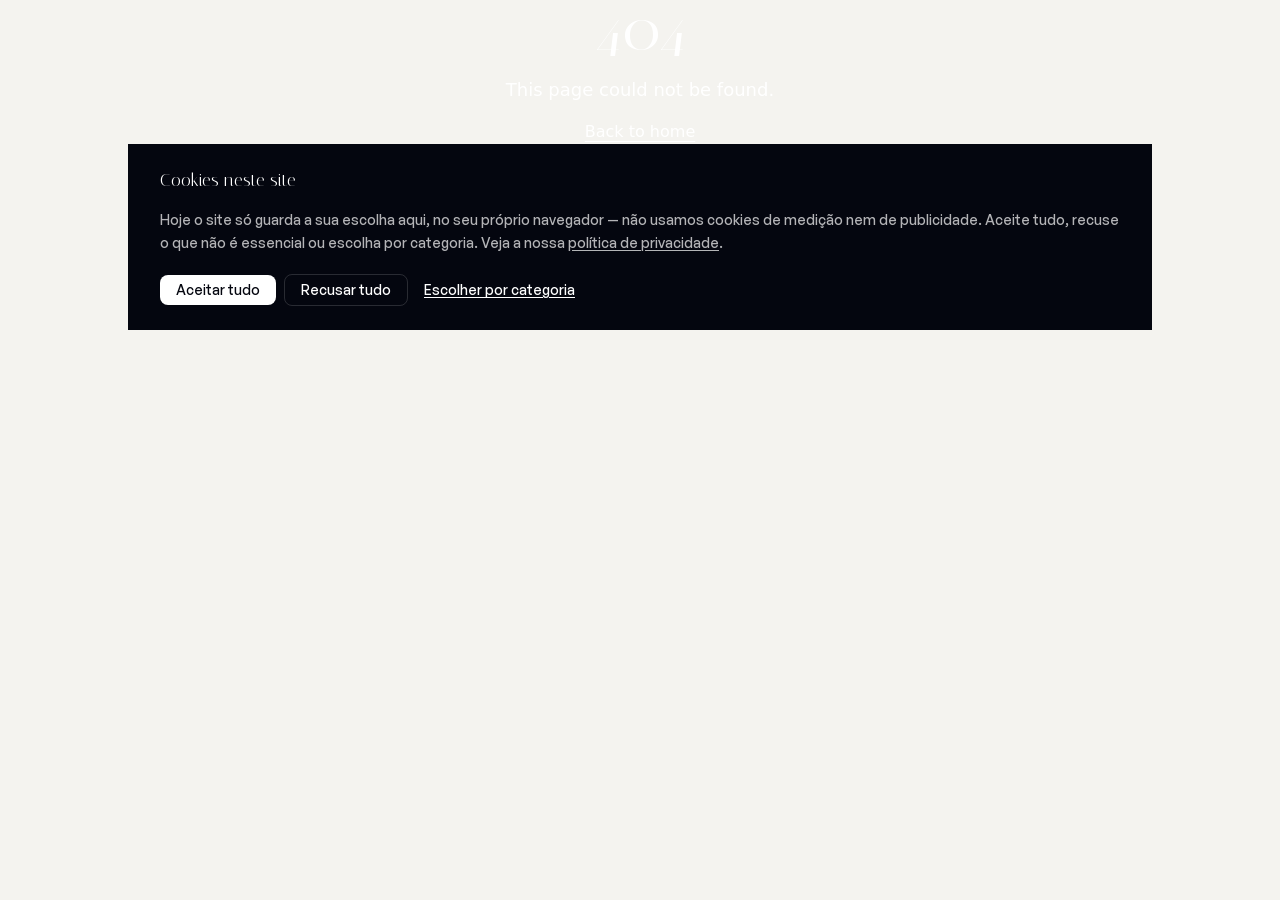
==== commit 6fb52554: "Calculadora Gestacional: alinhar a faixa de status do iPhone ao fundo do site" ====
--- a/404/index.html
+++ b/404/index.html
@@ -1 +1 @@
-<!DOCTYPE html><html lang="pt-BR" class="raiz-gestacional"><head><meta charSet="utf-8"/><meta name="viewport" content="width=device-width, initial-scale=1"/><link rel="stylesheet" href="/_next/static/chunks/0uh4jh~r38_xe.css" data-precedence="next"/><link rel="stylesheet" href="/_next/static/chunks/06d7qz5~d7o9e.css" data-precedence="next"/><link rel="stylesheet" href="/_next/static/chunks/0g3rb89t2mg6f.css" data-precedence="next"/><link rel="preload" as="script" fetchPriority="low" href="/_next/static/chunks/0lxjt0z1xo4w2.js"/><script src="/_next/static/chunks/0pqt~8bl3ukh4.js" async=""></script><script src="/_next/static/chunks/0~ioobwaegd50.js" async=""></script><script src="/_next/static/chunks/0by26_fgpwr7x.js" async=""></script><script src="/_next/static/chunks/turbopack-0xw6i3io~1o.i.js" async=""></script><script src="/_next/static/chunks/0tfho~r25mn_..js" async=""></script><script src="/_next/static/chunks/0d3shmwh5_nmn.js" async=""></script><script src="/_next/static/chunks/0_vyrxswsrs.s.js" async=""></script><script src="/_next/static/chunks/149d9~38l7e.f.js" async=""></script><link rel="preload" href="/fonts/general-sans.css" as="style"/><meta name="robots" content="noindex"/><meta name="next-size-adjust" content=""/><meta name="theme-color" content="#eceae4"/><title>Orquestrator — Medicine, orchestrated</title><meta name="description" content="Orquestrator builds software for physicians: MedPanel, a side panel that pastes phrases, prescriptions and documents wherever the cursor is; residency platforms that cite their sources; and one brain orchestrating a fleet of AIs. The clinical decision always stays with the physician."/><meta name="application-name" content="Orquestrator"/><meta name="author" content="Orquestrator"/><link rel="manifest" href="/manifest.webmanifest"/><meta name="creator" content="Orquestrator"/><meta name="publisher" content="Orquestrator"/><meta name="robots" content="index, follow"/><link rel="canonical" href="https://calculadoragestacional.orquestrator.ai/"/><meta property="og:title" content="Orquestrator — Medicine, orchestrated"/><meta property="og:description" content="Orquestrator builds software for physicians: MedPanel, a side panel that pastes phrases, prescriptions and documents wherever the cursor is; residency platforms that cite their sources; and one brain orchestrating a fleet of AIs. The clinical decision always stays with the physician."/><meta property="og:site_name" content="Orquestrator"/><meta property="og:locale" content="pt_BR"/><meta property="og:image" content="https://calculadoragestacional.orquestrator.ai/assets/partilha/partilha-medicina-medpanel-20261123.png"/><meta property="og:image:type" content="image/png"/><meta property="og:image:width" content="1200"/><meta property="og:image:height" content="630"/><meta property="og:image:alt" content="Orquestrator — Medicina: o iPhone com a Calculadora Gestacional e os apps MedPanel, Encontro, Escala, Quadro e Calculadoras"/><meta property="og:type" content="website"/><meta name="twitter:card" content="summary_large_image"/><meta name="twitter:title" content="Orquestrator — Medicine, orchestrated"/><meta name="twitter:description" content="Orquestrator builds software for physicians: MedPanel, a side panel that pastes phrases, prescriptions and documents wherever the cursor is; residency platforms that cite their sources; and one brain orchestrating a fleet of AIs. The clinical decision always stays with the physician."/><meta name="twitter:image" content="https://calculadoragestacional.orquestrator.ai/assets/partilha/partilha-medicina-medpanel-20261123.png"/><link rel="icon" href="/favicon.ico?favicon.0u-0kt6oo4~.o.ico" sizes="48x48" type="image/x-icon"/><link rel="icon" href="/icon.svg?icon.0.9m4oyebzbjk.svg" sizes="any" type="image/svg+xml"/><link rel="apple-touch-icon" href="/apple-icon.png?apple-icon.002p5khz4tq2v.png" sizes="180x180" type="image/png"/><link rel="stylesheet" href="/fonts/general-sans.css"/><script>if (location.protocol === "file:") { document.addEventListener("DOMContentLoaded", function () { document.body.innerHTML = '<div style="min-height:100vh;display:flex;flex-direction:column;align-items:center;justify-content:center;gap:1.2rem;background:#04060f;color:#fff;text-align:center;padding:2rem;font-family:Georgia,serif"><div style="font-size:2.4rem;line-height:1.1">O cinema n\u00e3o abre por aqui.</div><div style="max-width:34rem;font-family:system-ui,sans-serif;font-size:1rem;line-height:1.5;opacity:.75">Abrir o index.html com dois cliques (file://) quebra as rotas do site.<br/><br/>Volte \u00e0 pasta e d\u00ea dois cliques em <b style=\'color:#fff\'>\u201cABRIR O SITE.command\u201d</b> \u2014 o navegador abre sozinho no endere\u00e7o certo.<br/><span style=\'opacity:.6\'>(na primeira vez: clique direito \u2192 Abrir)</span></div></div>'; }); }</script><script src="/_next/static/chunks/03~yq9q893hmn.js" noModule=""></script></head><body class="zen_kaku_gothic_new_5681c457-module__sMDITG__variable marck_script_61fc120c-module__wzHLHG__variable italiana_525a09a8-module__SGugnq__variable"><div hidden=""><!--$--><!--/$--></div><script type="application/ld+json">{"@context":"https://schema.org","@graph":[{"@type":"Organization","@id":"https://calculadoragestacional.orquestrator.ai/#organization","name":"Orquestrator","legalName":"C&C Health and Research Inova Simples (I.S.)","taxID":"69.698.763/0001-54","email":"contato@orquestrator.app","url":"https://calculadoragestacional.orquestrator.ai","logo":"https://calculadoragestacional.orquestrator.ai/icon","address":{"@type":"PostalAddress","streetAddress":"Av. Goiás, 851, Qd. 75, Lt. 772, Sala 01","addressLocality":"Iporá","addressRegion":"GO","postalCode":"76200-015","addressCountry":"BR"}},{"@type":"WebSite","@id":"https://calculadoragestacional.orquestrator.ai/#website","name":"Orquestrator","description":"Orquestrator builds software for physicians: MedPanel, a side panel that pastes phrases, prescriptions and documents wherever the cursor is; residency platforms that cite their sources; and one brain orchestrating a fleet of AIs. The clinical decision always stays with the physician.","url":"https://calculadoragestacional.orquestrator.ai","publisher":{"@id":"https://calculadoragestacional.orquestrator.ai/#organization"}}]}</script><div class="scroll-layout"><div class="scroll-layout-content"><div class="flex flex-col items-center justify-center gap-4 text-center"><h1 class="text-6xl font-bold">404</h1><p class="text-lg">This page could not be found.</p><a class="underline underline-offset-4" href="/">Back to home</a></div><!--$--><!--/$--><!--$!--><template data-dgst="BAILOUT_TO_CLIENT_SIDE_RENDERING"></template><!--/$--></div></div><script src="/_next/static/chunks/0lxjt0z1xo4w2.js" id="_R_" async=""></script><script>(self.__next_f=self.__next_f||[]).push([0])</script><script>self.__next_f.push([1,"1:\"$Sreact.fragment\"\n3:I[59498,[\"/_next/static/chunks/0tfho~r25mn_..js\",\"/_next/static/chunks/0d3shmwh5_nmn.js\",\"/_next/static/chunks/0_vyrxswsrs.s.js\"],\"ScrollLayout\"]\n4:I[81392,[\"/_next/static/chunks/0tfho~r25mn_..js\",\"/_next/static/chunks/0d3shmwh5_nmn.js\",\"/_next/static/chunks/0_vyrxswsrs.s.js\"],\"ReducedMotion\"]\n5:I[39756,[\"/_next/static/chunks/0tfho~r25mn_..js\",\"/_next/static/chunks/0d3shmwh5_nmn.js\",\"/_next/static/chunks/0_vyrxswsrs.s.js\"],\"default\"]\n6:I[58298,[\"/_next/static/chunks/0tfho~r25mn_..js\",\"/_next/static/chunks/0d3shmwh5_nmn.js\",\"/_next/static/chunks/0_vyrxswsrs.s.js\",\"/_next/static/chunks/149d9~38l7e.f.js\"],\"default\"]\n7:I[37457,[\"/_next/static/chunks/0tfho~r25mn_..js\",\"/_next/static/chunks/0d3shmwh5_nmn.js\",\"/_next/static/chunks/0_vyrxswsrs.s.js\"],\"default\"]\n10:I[68027,[\"/_next/static/chunks/0tfho~r25mn_..js\",\"/_next/static/chunks/0d3shmwh5_nmn.js\",\"/_next/static/chunks/0_vyrxswsrs.s.js\"],\"default\",1]\n:HL[\"/_next/static/chunks/0uh4jh~r38_xe.css\",\"style\"]\n:HL[\"/_next/static/chunks/06d7qz5~d7o9e.css\",\"style\"]\n:HL[\"/_next/static/chunks/0g3rb89t2mg6f.css\",\"style\"]\n:HL[\"/fonts/general-sans.css\",\"style\"]\n2:T46f,{\"@context\":\"https://schema.org\",\"@graph\":[{\"@type\":\"Organization\",\"@id\":\"https://calculadoragestacional.orquestrator.ai/#organization\",\"name\":\"Orquestrator\",\"legalName\":\"C\u0026C Health and Research Inova Simples (I.S.)\",\"taxID\":\"69.698.763/0001-54\",\"email\":\"contato@orquestrator.app\",\"url\":\"https://calculadoragestacional.orquestrator.ai\",\"logo\":\"https://calculadoragestacional.orquestrator.ai/icon\",\"address\":{\"@type\":\"PostalAddress\",\"streetAddress\":\"Av. Goiás, 851, Qd. 75, Lt. 772, Sala 01\",\"addressLocality\":\"Iporá\",\"addressRegion\":\"GO\",\"postalCode\":\"76200-015\",\"addressCountry\":\"BR\"}},{\"@type\":\"WebSite\",\"@id\":\"https://calculadoragestacional.orquestrator.ai/#website\",\"name\":\"Orquestrator\",\"description\":\"Orquestrator builds software for physicians: MedPanel, a side panel that pastes phrases, prescriptions and documents wherever the cursor is; residency platforms that cite their sources; and one brain orchestrating a fleet of AIs. The clinical decision always stays with the physician.\",\"url\":\"https://calculadoragestacional.orquestrator.ai\",\"publisher\":{\"@id\":\"https://calculadoragestacional.orquestrator.ai/#organization\"}}]}"])</script><script>self.__next_f.push([1,"0:{\"P\":null,\"c\":[\"\",\"_not-found\",\"\"],\"q\":\"\",\"i\":false,\"f\":[[[\"\",{\"children\":[\"/_not-found\",{\"children\":[\"__PAGE__\",{}]}]},\"$undefined\",\"$undefined\",16],[[\"$\",\"$1\",\"c\",{\"children\":[[[\"$\",\"link\",\"0\",{\"rel\":\"stylesheet\",\"href\":\"/_next/static/chunks/0uh4jh~r38_xe.css\",\"precedence\":\"next\",\"crossOrigin\":\"$undefined\",\"nonce\":\"$undefined\"}],[\"$\",\"link\",\"1\",{\"rel\":\"stylesheet\",\"href\":\"/_next/static/chunks/06d7qz5~d7o9e.css\",\"precedence\":\"next\",\"crossOrigin\":\"$undefined\",\"nonce\":\"$undefined\"}],[\"$\",\"link\",\"2\",{\"rel\":\"stylesheet\",\"href\":\"/_next/static/chunks/0g3rb89t2mg6f.css\",\"precedence\":\"next\",\"crossOrigin\":\"$undefined\",\"nonce\":\"$undefined\"}],[\"$\",\"script\",\"script-0\",{\"src\":\"/_next/static/chunks/0tfho~r25mn_..js\",\"async\":true,\"nonce\":\"$undefined\"}],[\"$\",\"script\",\"script-1\",{\"src\":\"/_next/static/chunks/0d3shmwh5_nmn.js\",\"async\":true,\"nonce\":\"$undefined\"}],[\"$\",\"script\",\"script-2\",{\"src\":\"/_next/static/chunks/0_vyrxswsrs.s.js\",\"async\":true,\"nonce\":\"$undefined\"}]],[\"$\",\"html\",null,{\"lang\":\"pt-BR\",\"className\":\"raiz-gestacional\",\"children\":[[\"$\",\"head\",null,{\"children\":[[\"$\",\"link\",null,{\"rel\":\"stylesheet\",\"href\":\"/fonts/general-sans.css\"}],[\"$\",\"script\",null,{\"dangerouslySetInnerHTML\":{\"__html\":\"if (location.protocol === \\\"file:\\\") { document.addEventListener(\\\"DOMContentLoaded\\\", function () { document.body.innerHTML = '\u003cdiv style=\\\"min-height:100vh;display:flex;flex-direction:column;align-items:center;justify-content:center;gap:1.2rem;background:#04060f;color:#fff;text-align:center;padding:2rem;font-family:Georgia,serif\\\"\u003e\u003cdiv style=\\\"font-size:2.4rem;line-height:1.1\\\"\u003eO cinema n\\\\u00e3o abre por aqui.\u003c/div\u003e\u003cdiv style=\\\"max-width:34rem;font-family:system-ui,sans-serif;font-size:1rem;line-height:1.5;opacity:.75\\\"\u003eAbrir o index.html com dois cliques (file://) quebra as rotas do site.\u003cbr/\u003e\u003cbr/\u003eVolte \\\\u00e0 pasta e d\\\\u00ea dois cliques em \u003cb style=\\\\'color:#fff\\\\'\u003e\\\\u201cABRIR O SITE.command\\\\u201d\u003c/b\u003e \\\\u2014 o navegador abre sozinho no endere\\\\u00e7o certo.\u003cbr/\u003e\u003cspan style=\\\\'opacity:.6\\\\'\u003e(na primeira vez: clique direito \\\\u2192 Abrir)\u003c/span\u003e\u003c/div\u003e\u003c/div\u003e'; }); }\"}}]]}],[\"$\",\"body\",null,{\"className\":\"zen_kaku_gothic_new_5681c457-module__sMDITG__variable marck_script_61fc120c-module__wzHLHG__variable italiana_525a09a8-module__SGugnq__variable\",\"children\":[[\"$\",\"script\",null,{\"type\":\"application/ld+json\",\"dangerouslySetInnerHTML\":{\"__html\":\"$2\"}}],[\"$\",\"$L3\",null,{\"children\":[false,[\"$\",\"$L4\",null,{}],false,[\"$\",\"$L5\",null,{\"parallelRouterKey\":\"children\",\"error\":\"$6\",\"errorStyles\":[],\"errorScripts\":[[\"$\",\"script\",\"script-0\",{\"src\":\"/_next/static/chunks/149d9~38l7e.f.js\",\"async\":true}]],\"template\":[\"$\",\"$L7\",null,{}],\"templateStyles\":\"$undefined\",\"templateScripts\":\"$undefined\",\"notFound\":[[\"$\",\"div\",null,{\"className\":\"flex flex-col items-center justify-center gap-4 text-center\",\"children\":[\"$L8\",\"$L9\",\"$La\"]}],[]],\"forbidden\":\"$undefined\",\"unauthorized\":\"$undefined\"}],\"$Lb\"]}]]}]]}]]}],{\"children\":[\"$Lc\",{\"children\":[\"$Ld\",{},null,false,null]},null,false,\"$@e\"]},null,false,null],\"$Lf\",false]],\"m\":\"$undefined\",\"G\":[\"$10\",[\"$L11\",\"$L12\",\"$L13\"]],\"S\":true,\"h\":null,\"s\":\"$undefined\",\"l\":\"$undefined\",\"p\":\"$undefined\",\"d\":\"$undefined\",\"b\":\"cFH9BYQQ0A2E_oR_O3__s\"}\n"])</script><script>self.__next_f.push([1,"14:I[22016,[\"/_next/static/chunks/0tfho~r25mn_..js\",\"/_next/static/chunks/0d3shmwh5_nmn.js\",\"/_next/static/chunks/0_vyrxswsrs.s.js\"],\"\"]\n15:I[30843,[\"/_next/static/chunks/0tfho~r25mn_..js\",\"/_next/static/chunks/0d3shmwh5_nmn.js\",\"/_next/static/chunks/0_vyrxswsrs.s.js\"],\"LazyCookie\"]\n16:I[97367,[\"/_next/static/chunks/0tfho~r25mn_..js\",\"/_next/static/chunks/0d3shmwh5_nmn.js\",\"/_next/static/chunks/0_vyrxswsrs.s.js\"],\"OutletBoundary\"]\n17:\"$Sreact.suspense\"\n1a:I[97367,[\"/_next/static/chunks/0tfho~r25mn_..js\",\"/_next/static/chunks/0d3shmwh5_nmn.js\",\"/_next/static/chunks/0_vyrxswsrs.s.js\"],\"ViewportBoundary\"]\n1c:I[97367,[\"/_next/static/chunks/0tfho~r25mn_..js\",\"/_next/static/chunks/0d3shmwh5_nmn.js\",\"/_next/static/chunks/0_vyrxswsrs.s.js\"],\"MetadataBoundary\"]\n8:[\"$\",\"h1\",null,{\"className\":\"text-6xl font-bold\",\"children\":\"404\"}]\n9:[\"$\",\"p\",null,{\"className\":\"text-lg\",\"children\":\"This page could not be found.\"}]\na:[\"$\",\"$L14\",null,{\"href\":\"/\",\"className\":\"underline underline-offset-4\",\"children\":\"Back to home\"}]\nb:[\"$\",\"$L15\",null,{}]\nc:[\"$\",\"$1\",\"c\",{\"children\":[null,[\"$\",\"$L5\",null,{\"parallelRouterKey\":\"children\",\"error\":\"$undefined\",\"errorStyles\":\"$undefined\",\"errorScripts\":\"$undefined\",\"template\":[\"$\",\"$L7\",null,{}],\"templateStyles\":\"$undefined\",\"templateScripts\":\"$undefined\",\"notFound\":\"$undefined\",\"forbidden\":\"$undefined\",\"unauthorized\":\"$undefined\"}]]}]\nd:[\"$\",\"$1\",\"c\",{\"children\":[[\"$\",\"div\",null,{\"className\":\"flex flex-col items-center justify-center gap-4 text-center\",\"children\":[[\"$\",\"h1\",null,{\"className\":\"text-6xl font-bold\",\"children\":\"404\"}],[\"$\",\"p\",null,{\"className\":\"text-lg\",\"children\":\"This page could not be found.\"}],[\"$\",\"$L14\",null,{\"href\":\"/\",\"className\":\"underline underline-offset-4\",\"children\":\"Back to home\"}]]}],null,[\"$\",\"$L16\",null,{\"children\":[\"$\",\"$17\",null,{\"name\":\"Next.MetadataOutlet\",\"children\":\"$@18\"}]}]]}]\n19:[]\ne:\"$W19\"\nf:[\"$\",\"$1\",\"h\",{\"children\":[[\"$\",\"meta\",null,{\"name\":\"robots\",\"content\":\"noindex\"}],[\"$\",\"$L1a\",null,{\"children\":\"$L1b\"}],[\"$\",\"div\",null,{\"hidden\":true,\"children\":[\"$\",\"$L1c\",null,{\"children\":[\"$\",\"$17\",null,{\"name\":\"Next.Metadata\",\"children\":\"$L1d\"}]}]}],[\"$\",\"meta\",null,{\"name\":\"next-size-adjust\",\"content\":\"\"}]]}]\n11:[\"$\",\"link\",\"0\",{\"rel\":\"stylesheet\",\"href\":\"/_next/static/chunks/0uh4jh~r38_xe.css\",\"precedence\":\"next\",\"crossOrigin\":\"$undefined\",\"nonce\":\"$undefined\"}]\n12:[\"$\",\"link\",\"1\",{\"rel\":\"stylesheet\",\"href\":\"/_next/static/chunks/06d7qz5~d7o9e.css\",\"precedence\":\"next\",\"crossOrigin\":\"$undefined\",\"nonce\":\"$undefined\"}]\n13:[\"$\",\"link\",\"2\",{\"rel\":\"stylesheet\",\"href\":\"/_next/static/chunks/0g3rb89t2mg6f.css\",\"precedence\":\"next\",\"crossOrigin\":\"$undefined\",\"nonce\":\"$undefined\"}]\n"])</script><script>self.__next_f.push([1,"1b:[[\"$\",\"meta\",\"0\",{\"charSet\":\"utf-8\"}],[\"$\",\"meta\",\"1\",{\"name\":\"viewport\",\"content\":\"width=device-width, initial-scale=1\"}],[\"$\",\"meta\",\"2\",{\"name\":\"theme-color\",\"content\":\"#eceae4\"}]]\n"])</script><script>self.__next_f.push([1,"1e:I[27201,[\"/_next/static/chunks/0tfho~r25mn_..js\",\"/_next/static/chunks/0d3shmwh5_nmn.js\",\"/_next/static/chunks/0_vyrxswsrs.s.js\"],\"IconMark\"]\n18:null\n"])</script><script>self.__next_f.push([1,"1d:[[\"$\",\"title\",\"0\",{\"children\":\"Orquestrator — Medicine, orchestrated\"}],[\"$\",\"meta\",\"1\",{\"name\":\"description\",\"content\":\"Orquestrator builds software for physicians: MedPanel, a side panel that pastes phrases, prescriptions and documents wherever the cursor is; residency platforms that cite their sources; and one brain orchestrating a fleet of AIs. The clinical decision always stays with the physician.\"}],[\"$\",\"meta\",\"2\",{\"name\":\"application-name\",\"content\":\"Orquestrator\"}],[\"$\",\"meta\",\"3\",{\"name\":\"author\",\"content\":\"Orquestrator\"}],[\"$\",\"link\",\"4\",{\"rel\":\"manifest\",\"href\":\"/manifest.webmanifest\",\"crossOrigin\":\"$undefined\"}],[\"$\",\"meta\",\"5\",{\"name\":\"creator\",\"content\":\"Orquestrator\"}],[\"$\",\"meta\",\"6\",{\"name\":\"publisher\",\"content\":\"Orquestrator\"}],[\"$\",\"meta\",\"7\",{\"name\":\"robots\",\"content\":\"index, follow\"}],[\"$\",\"link\",\"8\",{\"rel\":\"canonical\",\"href\":\"https://calculadoragestacional.orquestrator.ai/\"}],[\"$\",\"meta\",\"9\",{\"property\":\"og:title\",\"content\":\"Orquestrator — Medicine, orchestrated\"}],[\"$\",\"meta\",\"10\",{\"property\":\"og:description\",\"content\":\"Orquestrator builds software for physicians: MedPanel, a side panel that pastes phrases, prescriptions and documents wherever the cursor is; residency platforms that cite their sources; and one brain orchestrating a fleet of AIs. The clinical decision always stays with the physician.\"}],[\"$\",\"meta\",\"11\",{\"property\":\"og:site_name\",\"content\":\"Orquestrator\"}],[\"$\",\"meta\",\"12\",{\"property\":\"og:locale\",\"content\":\"pt_BR\"}],[\"$\",\"meta\",\"13\",{\"property\":\"og:image\",\"content\":\"https://calculadoragestacional.orquestrator.ai/assets/partilha/partilha-medicina-medpanel-20261123.png\"}],[\"$\",\"meta\",\"14\",{\"property\":\"og:image:type\",\"content\":\"image/png\"}],[\"$\",\"meta\",\"15\",{\"property\":\"og:image:width\",\"content\":\"1200\"}],[\"$\",\"meta\",\"16\",{\"property\":\"og:image:height\",\"content\":\"630\"}],[\"$\",\"meta\",\"17\",{\"property\":\"og:image:alt\",\"content\":\"Orquestrator — Medicina: o iPhone com a Calculadora Gestacional e os apps MedPanel, Encontro, Escala, Quadro e Calculadoras\"}],[\"$\",\"meta\",\"18\",{\"property\":\"og:type\",\"content\":\"website\"}],[\"$\",\"meta\",\"19\",{\"name\":\"twitter:card\",\"content\":\"summary_large_image\"}],[\"$\",\"meta\",\"20\",{\"name\":\"twitter:title\",\"content\":\"Orquestrator — Medicine, orchestrated\"}],[\"$\",\"meta\",\"21\",{\"name\":\"twitter:description\",\"content\":\"Orquestrator builds software for physicians: MedPanel, a side panel that pastes phrases, prescriptions and documents wherever the cursor is; residency platforms that cite their sources; and one brain orchestrating a fleet of AIs. The clinical decision always stays with the physician.\"}],[\"$\",\"meta\",\"22\",{\"name\":\"twitter:image\",\"content\":\"https://calculadoragestacional.orquestrator.ai/assets/partilha/partilha-medicina-medpanel-20261123.png\"}],[\"$\",\"link\",\"23\",{\"rel\":\"icon\",\"href\":\"/favicon.ico?favicon.0u-0kt6oo4~.o.ico\",\"sizes\":\"48x48\",\"type\":\"image/x-icon\"}],[\"$\",\"link\",\"24\",{\"rel\":\"icon\",\"href\":\"/icon.svg?icon.0.9m4oyebzbjk.svg\",\"sizes\":\"any\",\"type\":\"image/svg+xml\"}],[\"$\",\"link\",\"25\",{\"rel\":\"apple-touch-icon\",\"href\":\"/apple-icon.png?apple-icon.002p5khz4tq2v.png\",\"sizes\":\"180x180\",\"type\":\"image/png\"}],[\"$\",\"$L1e\",\"26\",{}]]\n"])</script></body></html>+<!DOCTYPE html><html lang="pt-BR" class="raiz-gestacional"><head><meta charSet="utf-8"/><meta name="viewport" content="width=device-width, initial-scale=1"/><link rel="stylesheet" href="/_next/static/chunks/0uh4jh~r38_xe.css" data-precedence="next"/><link rel="stylesheet" href="/_next/static/chunks/06d7qz5~d7o9e.css" data-precedence="next"/><link rel="stylesheet" href="/_next/static/chunks/0aininapeyq5l.css" data-precedence="next"/><link rel="preload" as="script" fetchPriority="low" href="/_next/static/chunks/0lxjt0z1xo4w2.js"/><script src="/_next/static/chunks/0pqt~8bl3ukh4.js" async=""></script><script src="/_next/static/chunks/0~ioobwaegd50.js" async=""></script><script src="/_next/static/chunks/0by26_fgpwr7x.js" async=""></script><script src="/_next/static/chunks/turbopack-0xw6i3io~1o.i.js" async=""></script><script src="/_next/static/chunks/0tfho~r25mn_..js" async=""></script><script src="/_next/static/chunks/0d3shmwh5_nmn.js" async=""></script><script src="/_next/static/chunks/0_vyrxswsrs.s.js" async=""></script><script src="/_next/static/chunks/149d9~38l7e.f.js" async=""></script><link rel="preload" href="/fonts/general-sans.css" as="style"/><meta name="robots" content="noindex"/><meta name="next-size-adjust" content=""/><meta name="theme-color" content="#f4f3ef" media="(prefers-color-scheme: light)"/><meta name="theme-color" content="#101516" media="(prefers-color-scheme: dark)"/><meta name="color-scheme" content="light dark"/><title>Orquestrator — Medicine, orchestrated</title><meta name="description" content="Orquestrator builds software for physicians: MedPanel, a side panel that pastes phrases, prescriptions and documents wherever the cursor is; residency platforms that cite their sources; and one brain orchestrating a fleet of AIs. The clinical decision always stays with the physician."/><meta name="application-name" content="Orquestrator"/><meta name="author" content="Orquestrator"/><link rel="manifest" href="/manifest.webmanifest"/><meta name="creator" content="Orquestrator"/><meta name="publisher" content="Orquestrator"/><meta name="robots" content="index, follow"/><link rel="canonical" href="https://calculadoragestacional.orquestrator.ai/"/><meta property="og:title" content="Orquestrator — Medicine, orchestrated"/><meta property="og:description" content="Orquestrator builds software for physicians: MedPanel, a side panel that pastes phrases, prescriptions and documents wherever the cursor is; residency platforms that cite their sources; and one brain orchestrating a fleet of AIs. The clinical decision always stays with the physician."/><meta property="og:site_name" content="Orquestrator"/><meta property="og:locale" content="pt_BR"/><meta property="og:image" content="https://calculadoragestacional.orquestrator.ai/assets/partilha/partilha-medicina-medpanel-20261123.png"/><meta property="og:image:type" content="image/png"/><meta property="og:image:width" content="1200"/><meta property="og:image:height" content="630"/><meta property="og:image:alt" content="Orquestrator — Medicina: o iPhone com a Calculadora Gestacional e os apps MedPanel, Encontro, Escala, Quadro e Calculadoras"/><meta property="og:type" content="website"/><meta name="twitter:card" content="summary_large_image"/><meta name="twitter:title" content="Orquestrator — Medicine, orchestrated"/><meta name="twitter:description" content="Orquestrator builds software for physicians: MedPanel, a side panel that pastes phrases, prescriptions and documents wherever the cursor is; residency platforms that cite their sources; and one brain orchestrating a fleet of AIs. The clinical decision always stays with the physician."/><meta name="twitter:image" content="https://calculadoragestacional.orquestrator.ai/assets/partilha/partilha-medicina-medpanel-20261123.png"/><link rel="icon" href="/favicon.ico?favicon.0u-0kt6oo4~.o.ico" sizes="48x48" type="image/x-icon"/><link rel="icon" href="/icon.svg?icon.0.9m4oyebzbjk.svg" sizes="any" type="image/svg+xml"/><link rel="apple-touch-icon" href="/apple-icon.png?apple-icon.002p5khz4tq2v.png" sizes="180x180" type="image/png"/><link rel="stylesheet" href="/fonts/general-sans.css"/><script>if (location.protocol === "file:") { document.addEventListener("DOMContentLoaded", function () { document.body.innerHTML = '<div style="min-height:100vh;display:flex;flex-direction:column;align-items:center;justify-content:center;gap:1.2rem;background:#04060f;color:#fff;text-align:center;padding:2rem;font-family:Georgia,serif"><div style="font-size:2.4rem;line-height:1.1">O cinema n\u00e3o abre por aqui.</div><div style="max-width:34rem;font-family:system-ui,sans-serif;font-size:1rem;line-height:1.5;opacity:.75">Abrir o index.html com dois cliques (file://) quebra as rotas do site.<br/><br/>Volte \u00e0 pasta e d\u00ea dois cliques em <b style=\'color:#fff\'>\u201cABRIR O SITE.command\u201d</b> \u2014 o navegador abre sozinho no endere\u00e7o certo.<br/><span style=\'opacity:.6\'>(na primeira vez: clique direito \u2192 Abrir)</span></div></div>'; }); }</script><script src="/_next/static/chunks/03~yq9q893hmn.js" noModule=""></script></head><body class="zen_kaku_gothic_new_5681c457-module__sMDITG__variable marck_script_61fc120c-module__wzHLHG__variable italiana_525a09a8-module__SGugnq__variable"><div hidden=""><!--$--><!--/$--></div><script type="application/ld+json">{"@context":"https://schema.org","@graph":[{"@type":"Organization","@id":"https://calculadoragestacional.orquestrator.ai/#organization","name":"Orquestrator","legalName":"C&C Health and Research Inova Simples (I.S.)","taxID":"69.698.763/0001-54","email":"contato@orquestrator.app","url":"https://calculadoragestacional.orquestrator.ai","logo":"https://calculadoragestacional.orquestrator.ai/icon","address":{"@type":"PostalAddress","streetAddress":"Av. Goiás, 851, Qd. 75, Lt. 772, Sala 01","addressLocality":"Iporá","addressRegion":"GO","postalCode":"76200-015","addressCountry":"BR"}},{"@type":"WebSite","@id":"https://calculadoragestacional.orquestrator.ai/#website","name":"Orquestrator","description":"Orquestrator builds software for physicians: MedPanel, a side panel that pastes phrases, prescriptions and documents wherever the cursor is; residency platforms that cite their sources; and one brain orchestrating a fleet of AIs. The clinical decision always stays with the physician.","url":"https://calculadoragestacional.orquestrator.ai","publisher":{"@id":"https://calculadoragestacional.orquestrator.ai/#organization"}}]}</script><div class="scroll-layout"><div class="scroll-layout-content"><div class="flex flex-col items-center justify-center gap-4 text-center"><h1 class="text-6xl font-bold">404</h1><p class="text-lg">This page could not be found.</p><a class="underline underline-offset-4" href="/">Back to home</a></div><!--$--><!--/$--><!--$!--><template data-dgst="BAILOUT_TO_CLIENT_SIDE_RENDERING"></template><!--/$--></div></div><script src="/_next/static/chunks/0lxjt0z1xo4w2.js" id="_R_" async=""></script><script>(self.__next_f=self.__next_f||[]).push([0])</script><script>self.__next_f.push([1,"1:\"$Sreact.fragment\"\n3:I[59498,[\"/_next/static/chunks/0tfho~r25mn_..js\",\"/_next/static/chunks/0d3shmwh5_nmn.js\",\"/_next/static/chunks/0_vyrxswsrs.s.js\"],\"ScrollLayout\"]\n4:I[81392,[\"/_next/static/chunks/0tfho~r25mn_..js\",\"/_next/static/chunks/0d3shmwh5_nmn.js\",\"/_next/static/chunks/0_vyrxswsrs.s.js\"],\"ReducedMotion\"]\n5:I[39756,[\"/_next/static/chunks/0tfho~r25mn_..js\",\"/_next/static/chunks/0d3shmwh5_nmn.js\",\"/_next/static/chunks/0_vyrxswsrs.s.js\"],\"default\"]\n6:I[58298,[\"/_next/static/chunks/0tfho~r25mn_..js\",\"/_next/static/chunks/0d3shmwh5_nmn.js\",\"/_next/static/chunks/0_vyrxswsrs.s.js\",\"/_next/static/chunks/149d9~38l7e.f.js\"],\"default\"]\n7:I[37457,[\"/_next/static/chunks/0tfho~r25mn_..js\",\"/_next/static/chunks/0d3shmwh5_nmn.js\",\"/_next/static/chunks/0_vyrxswsrs.s.js\"],\"default\"]\n10:I[68027,[\"/_next/static/chunks/0tfho~r25mn_..js\",\"/_next/static/chunks/0d3shmwh5_nmn.js\",\"/_next/static/chunks/0_vyrxswsrs.s.js\"],\"default\",1]\n:HL[\"/_next/static/chunks/0uh4jh~r38_xe.css\",\"style\"]\n:HL[\"/_next/static/chunks/06d7qz5~d7o9e.css\",\"style\"]\n:HL[\"/_next/static/chunks/0aininapeyq5l.css\",\"style\"]\n:HL[\"/fonts/general-sans.css\",\"style\"]\n2:T46f,{\"@context\":\"https://schema.org\",\"@graph\":[{\"@type\":\"Organization\",\"@id\":\"https://calculadoragestacional.orquestrator.ai/#organization\",\"name\":\"Orquestrator\",\"legalName\":\"C\u0026C Health and Research Inova Simples (I.S.)\",\"taxID\":\"69.698.763/0001-54\",\"email\":\"contato@orquestrator.app\",\"url\":\"https://calculadoragestacional.orquestrator.ai\",\"logo\":\"https://calculadoragestacional.orquestrator.ai/icon\",\"address\":{\"@type\":\"PostalAddress\",\"streetAddress\":\"Av. Goiás, 851, Qd. 75, Lt. 772, Sala 01\",\"addressLocality\":\"Iporá\",\"addressRegion\":\"GO\",\"postalCode\":\"76200-015\",\"addressCountry\":\"BR\"}},{\"@type\":\"WebSite\",\"@id\":\"https://calculadoragestacional.orquestrator.ai/#website\",\"name\":\"Orquestrator\",\"description\":\"Orquestrator builds software for physicians: MedPanel, a side panel that pastes phrases, prescriptions and documents wherever the cursor is; residency platforms that cite their sources; and one brain orchestrating a fleet of AIs. The clinical decision always stays with the physician.\",\"url\":\"https://calculadoragestacional.orquestrator.ai\",\"publisher\":{\"@id\":\"https://calculadoragestacional.orquestrator.ai/#organization\"}}]}"])</script><script>self.__next_f.push([1,"0:{\"P\":null,\"c\":[\"\",\"_not-found\",\"\"],\"q\":\"\",\"i\":false,\"f\":[[[\"\",{\"children\":[\"/_not-found\",{\"children\":[\"__PAGE__\",{}]}]},\"$undefined\",\"$undefined\",16],[[\"$\",\"$1\",\"c\",{\"children\":[[[\"$\",\"link\",\"0\",{\"rel\":\"stylesheet\",\"href\":\"/_next/static/chunks/0uh4jh~r38_xe.css\",\"precedence\":\"next\",\"crossOrigin\":\"$undefined\",\"nonce\":\"$undefined\"}],[\"$\",\"link\",\"1\",{\"rel\":\"stylesheet\",\"href\":\"/_next/static/chunks/06d7qz5~d7o9e.css\",\"precedence\":\"next\",\"crossOrigin\":\"$undefined\",\"nonce\":\"$undefined\"}],[\"$\",\"link\",\"2\",{\"rel\":\"stylesheet\",\"href\":\"/_next/static/chunks/0aininapeyq5l.css\",\"precedence\":\"next\",\"crossOrigin\":\"$undefined\",\"nonce\":\"$undefined\"}],[\"$\",\"script\",\"script-0\",{\"src\":\"/_next/static/chunks/0tfho~r25mn_..js\",\"async\":true,\"nonce\":\"$undefined\"}],[\"$\",\"script\",\"script-1\",{\"src\":\"/_next/static/chunks/0d3shmwh5_nmn.js\",\"async\":true,\"nonce\":\"$undefined\"}],[\"$\",\"script\",\"script-2\",{\"src\":\"/_next/static/chunks/0_vyrxswsrs.s.js\",\"async\":true,\"nonce\":\"$undefined\"}]],[\"$\",\"html\",null,{\"lang\":\"pt-BR\",\"className\":\"raiz-gestacional\",\"children\":[[\"$\",\"head\",null,{\"children\":[[\"$\",\"link\",null,{\"rel\":\"stylesheet\",\"href\":\"/fonts/general-sans.css\"}],[\"$\",\"script\",null,{\"dangerouslySetInnerHTML\":{\"__html\":\"if (location.protocol === \\\"file:\\\") { document.addEventListener(\\\"DOMContentLoaded\\\", function () { document.body.innerHTML = '\u003cdiv style=\\\"min-height:100vh;display:flex;flex-direction:column;align-items:center;justify-content:center;gap:1.2rem;background:#04060f;color:#fff;text-align:center;padding:2rem;font-family:Georgia,serif\\\"\u003e\u003cdiv style=\\\"font-size:2.4rem;line-height:1.1\\\"\u003eO cinema n\\\\u00e3o abre por aqui.\u003c/div\u003e\u003cdiv style=\\\"max-width:34rem;font-family:system-ui,sans-serif;font-size:1rem;line-height:1.5;opacity:.75\\\"\u003eAbrir o index.html com dois cliques (file://) quebra as rotas do site.\u003cbr/\u003e\u003cbr/\u003eVolte \\\\u00e0 pasta e d\\\\u00ea dois cliques em \u003cb style=\\\\'color:#fff\\\\'\u003e\\\\u201cABRIR O SITE.command\\\\u201d\u003c/b\u003e \\\\u2014 o navegador abre sozinho no endere\\\\u00e7o certo.\u003cbr/\u003e\u003cspan style=\\\\'opacity:.6\\\\'\u003e(na primeira vez: clique direito \\\\u2192 Abrir)\u003c/span\u003e\u003c/div\u003e\u003c/div\u003e'; }); }\"}}]]}],[\"$\",\"body\",null,{\"className\":\"zen_kaku_gothic_new_5681c457-module__sMDITG__variable marck_script_61fc120c-module__wzHLHG__variable italiana_525a09a8-module__SGugnq__variable\",\"children\":[[\"$\",\"script\",null,{\"type\":\"application/ld+json\",\"dangerouslySetInnerHTML\":{\"__html\":\"$2\"}}],[\"$\",\"$L3\",null,{\"children\":[false,[\"$\",\"$L4\",null,{}],false,[\"$\",\"$L5\",null,{\"parallelRouterKey\":\"children\",\"error\":\"$6\",\"errorStyles\":[],\"errorScripts\":[[\"$\",\"script\",\"script-0\",{\"src\":\"/_next/static/chunks/149d9~38l7e.f.js\",\"async\":true}]],\"template\":[\"$\",\"$L7\",null,{}],\"templateStyles\":\"$undefined\",\"templateScripts\":\"$undefined\",\"notFound\":[[\"$\",\"div\",null,{\"className\":\"flex flex-col items-center justify-center gap-4 text-center\",\"children\":[\"$L8\",\"$L9\",\"$La\"]}],[]],\"forbidden\":\"$undefined\",\"unauthorized\":\"$undefined\"}],\"$Lb\"]}]]}]]}]]}],{\"children\":[\"$Lc\",{\"children\":[\"$Ld\",{},null,false,null]},null,false,\"$@e\"]},null,false,null],\"$Lf\",false]],\"m\":\"$undefined\",\"G\":[\"$10\",[\"$L11\",\"$L12\",\"$L13\"]],\"S\":true,\"h\":null,\"s\":\"$undefined\",\"l\":\"$undefined\",\"p\":\"$undefined\",\"d\":\"$undefined\",\"b\":\"CbMugfQGyOJ2azWX23CIA\"}\n"])</script><script>self.__next_f.push([1,"14:I[22016,[\"/_next/static/chunks/0tfho~r25mn_..js\",\"/_next/static/chunks/0d3shmwh5_nmn.js\",\"/_next/static/chunks/0_vyrxswsrs.s.js\"],\"\"]\n15:I[30843,[\"/_next/static/chunks/0tfho~r25mn_..js\",\"/_next/static/chunks/0d3shmwh5_nmn.js\",\"/_next/static/chunks/0_vyrxswsrs.s.js\"],\"LazyCookie\"]\n16:I[97367,[\"/_next/static/chunks/0tfho~r25mn_..js\",\"/_next/static/chunks/0d3shmwh5_nmn.js\",\"/_next/static/chunks/0_vyrxswsrs.s.js\"],\"OutletBoundary\"]\n17:\"$Sreact.suspense\"\n1a:I[97367,[\"/_next/static/chunks/0tfho~r25mn_..js\",\"/_next/static/chunks/0d3shmwh5_nmn.js\",\"/_next/static/chunks/0_vyrxswsrs.s.js\"],\"ViewportBoundary\"]\n1c:I[97367,[\"/_next/static/chunks/0tfho~r25mn_..js\",\"/_next/static/chunks/0d3shmwh5_nmn.js\",\"/_next/static/chunks/0_vyrxswsrs.s.js\"],\"MetadataBoundary\"]\n8:[\"$\",\"h1\",null,{\"className\":\"text-6xl font-bold\",\"children\":\"404\"}]\n9:[\"$\",\"p\",null,{\"className\":\"text-lg\",\"children\":\"This page could not be found.\"}]\na:[\"$\",\"$L14\",null,{\"href\":\"/\",\"className\":\"underline underline-offset-4\",\"children\":\"Back to home\"}]\nb:[\"$\",\"$L15\",null,{}]\nc:[\"$\",\"$1\",\"c\",{\"children\":[null,[\"$\",\"$L5\",null,{\"parallelRouterKey\":\"children\",\"error\":\"$undefined\",\"errorStyles\":\"$undefined\",\"errorScripts\":\"$undefined\",\"template\":[\"$\",\"$L7\",null,{}],\"templateStyles\":\"$undefined\",\"templateScripts\":\"$undefined\",\"notFound\":\"$undefined\",\"forbidden\":\"$undefined\",\"unauthorized\":\"$undefined\"}]]}]\nd:[\"$\",\"$1\",\"c\",{\"children\":[[\"$\",\"div\",null,{\"className\":\"flex flex-col items-center justify-center gap-4 text-center\",\"children\":[[\"$\",\"h1\",null,{\"className\":\"text-6xl font-bold\",\"children\":\"404\"}],[\"$\",\"p\",null,{\"className\":\"text-lg\",\"children\":\"This page could not be found.\"}],[\"$\",\"$L14\",null,{\"href\":\"/\",\"className\":\"underline underline-offset-4\",\"children\":\"Back to home\"}]]}],null,[\"$\",\"$L16\",null,{\"children\":[\"$\",\"$17\",null,{\"name\":\"Next.MetadataOutlet\",\"children\":\"$@18\"}]}]]}]\n19:[]\ne:\"$W19\"\nf:[\"$\",\"$1\",\"h\",{\"children\":[[\"$\",\"meta\",null,{\"name\":\"robots\",\"content\":\"noindex\"}],[\"$\",\"$L1a\",null,{\"children\":\"$L1b\"}],[\"$\",\"div\",null,{\"hidden\":true,\"children\":[\"$\",\"$L1c\",null,{\"children\":[\"$\",\"$17\",null,{\"name\":\"Next.Metadata\",\"children\":\"$L1d\"}]}]}],[\"$\",\"meta\",null,{\"name\":\"next-size-adjust\",\"content\":\"\"}]]}]\n11:[\"$\",\"link\",\"0\",{\"rel\":\"stylesheet\",\"href\":\"/_next/static/chunks/0uh4jh~r38_xe.css\",\"precedence\":\"next\",\"crossOrigin\":\"$undefined\",\"nonce\":\"$undefined\"}]\n12:[\"$\",\"link\",\"1\",{\"rel\":\"stylesheet\",\"href\":\"/_next/static/chunks/06d7qz5~d7o9e.css\",\"precedence\":\"next\",\"crossOrigin\":\"$undefined\",\"nonce\":\"$undefined\"}]\n13:[\"$\",\"link\",\"2\",{\"rel\":\"stylesheet\",\"href\":\"/_next/static/chunks/0aininapeyq5l.css\",\"precedence\":\"next\",\"crossOrigin\":\"$undefined\",\"nonce\":\"$undefined\"}]\n"])</script><script>self.__next_f.push([1,"1b:[[\"$\",\"meta\",\"0\",{\"charSet\":\"utf-8\"}],[\"$\",\"meta\",\"1\",{\"name\":\"viewport\",\"content\":\"width=device-width, initial-scale=1\"}],[\"$\",\"meta\",\"2\",{\"name\":\"theme-color\",\"content\":\"#f4f3ef\",\"media\":\"(prefers-color-scheme: light)\"}],[\"$\",\"meta\",\"3\",{\"name\":\"theme-color\",\"content\":\"#101516\",\"media\":\"(prefers-color-scheme: dark)\"}],[\"$\",\"meta\",\"4\",{\"name\":\"color-scheme\",\"content\":\"light dark\"}]]\n"])</script><script>self.__next_f.push([1,"1e:I[27201,[\"/_next/static/chunks/0tfho~r25mn_..js\",\"/_next/static/chunks/0d3shmwh5_nmn.js\",\"/_next/static/chunks/0_vyrxswsrs.s.js\"],\"IconMark\"]\n18:null\n"])</script><script>self.__next_f.push([1,"1d:[[\"$\",\"title\",\"0\",{\"children\":\"Orquestrator — Medicine, orchestrated\"}],[\"$\",\"meta\",\"1\",{\"name\":\"description\",\"content\":\"Orquestrator builds software for physicians: MedPanel, a side panel that pastes phrases, prescriptions and documents wherever the cursor is; residency platforms that cite their sources; and one brain orchestrating a fleet of AIs. The clinical decision always stays with the physician.\"}],[\"$\",\"meta\",\"2\",{\"name\":\"application-name\",\"content\":\"Orquestrator\"}],[\"$\",\"meta\",\"3\",{\"name\":\"author\",\"content\":\"Orquestrator\"}],[\"$\",\"link\",\"4\",{\"rel\":\"manifest\",\"href\":\"/manifest.webmanifest\",\"crossOrigin\":\"$undefined\"}],[\"$\",\"meta\",\"5\",{\"name\":\"creator\",\"content\":\"Orquestrator\"}],[\"$\",\"meta\",\"6\",{\"name\":\"publisher\",\"content\":\"Orquestrator\"}],[\"$\",\"meta\",\"7\",{\"name\":\"robots\",\"content\":\"index, follow\"}],[\"$\",\"link\",\"8\",{\"rel\":\"canonical\",\"href\":\"https://calculadoragestacional.orquestrator.ai/\"}],[\"$\",\"meta\",\"9\",{\"property\":\"og:title\",\"content\":\"Orquestrator — Medicine, orchestrated\"}],[\"$\",\"meta\",\"10\",{\"property\":\"og:description\",\"content\":\"Orquestrator builds software for physicians: MedPanel, a side panel that pastes phrases, prescriptions and documents wherever the cursor is; residency platforms that cite their sources; and one brain orchestrating a fleet of AIs. The clinical decision always stays with the physician.\"}],[\"$\",\"meta\",\"11\",{\"property\":\"og:site_name\",\"content\":\"Orquestrator\"}],[\"$\",\"meta\",\"12\",{\"property\":\"og:locale\",\"content\":\"pt_BR\"}],[\"$\",\"meta\",\"13\",{\"property\":\"og:image\",\"content\":\"https://calculadoragestacional.orquestrator.ai/assets/partilha/partilha-medicina-medpanel-20261123.png\"}],[\"$\",\"meta\",\"14\",{\"property\":\"og:image:type\",\"content\":\"image/png\"}],[\"$\",\"meta\",\"15\",{\"property\":\"og:image:width\",\"content\":\"1200\"}],[\"$\",\"meta\",\"16\",{\"property\":\"og:image:height\",\"content\":\"630\"}],[\"$\",\"meta\",\"17\",{\"property\":\"og:image:alt\",\"content\":\"Orquestrator — Medicina: o iPhone com a Calculadora Gestacional e os apps MedPanel, Encontro, Escala, Quadro e Calculadoras\"}],[\"$\",\"meta\",\"18\",{\"property\":\"og:type\",\"content\":\"website\"}],[\"$\",\"meta\",\"19\",{\"name\":\"twitter:card\",\"content\":\"summary_large_image\"}],[\"$\",\"meta\",\"20\",{\"name\":\"twitter:title\",\"content\":\"Orquestrator — Medicine, orchestrated\"}],[\"$\",\"meta\",\"21\",{\"name\":\"twitter:description\",\"content\":\"Orquestrator builds software for physicians: MedPanel, a side panel that pastes phrases, prescriptions and documents wherever the cursor is; residency platforms that cite their sources; and one brain orchestrating a fleet of AIs. The clinical decision always stays with the physician.\"}],[\"$\",\"meta\",\"22\",{\"name\":\"twitter:image\",\"content\":\"https://calculadoragestacional.orquestrator.ai/assets/partilha/partilha-medicina-medpanel-20261123.png\"}],[\"$\",\"link\",\"23\",{\"rel\":\"icon\",\"href\":\"/favicon.ico?favicon.0u-0kt6oo4~.o.ico\",\"sizes\":\"48x48\",\"type\":\"image/x-icon\"}],[\"$\",\"link\",\"24\",{\"rel\":\"icon\",\"href\":\"/icon.svg?icon.0.9m4oyebzbjk.svg\",\"sizes\":\"any\",\"type\":\"image/svg+xml\"}],[\"$\",\"link\",\"25\",{\"rel\":\"apple-touch-icon\",\"href\":\"/apple-icon.png?apple-icon.002p5khz4tq2v.png\",\"sizes\":\"180x180\",\"type\":\"image/png\"}],[\"$\",\"$L1e\",\"26\",{}]]\n"])</script></body></html>
--- a/_next/static/chunks/0aininapeyq5l.css
+++ b/_next/static/chunks/0aininapeyq5l.css
@@ -0,0 +1 @@
+@layer properties{@supports (((-webkit-hyphens:none)) and (not (margin-trim:inline))) or ((-moz-orient:inline) and (not (color:rgb(from red r g b)))){*,:before,:after,::backdrop{--tw-border-spacing-x:0;--tw-border-spacing-y:0;--tw-translate-x:0;--tw-translate-y:0;--tw-translate-z:0;--tw-scale-x:1;--tw-scale-y:1;--tw-scale-z:1;--tw-rotate-x:initial;--tw-rotate-y:initial;--tw-rotate-z:initial;--tw-skew-x:initial;--tw-skew-y:initial;--tw-scroll-snap-strictness:proximity;--tw-space-x-reverse:0;--tw-divide-y-reverse:0;--tw-border-style:solid;--tw-gradient-position:initial;--tw-gradient-from:#0000;--tw-gradient-via:#0000;--tw-gradient-to:#0000;--tw-gradient-stops:initial;--tw-gradient-via-stops:initial;--tw-gradient-from-position:0%;--tw-gradient-via-position:50%;--tw-gradient-to-position:100%;--tw-leading:initial;--tw-font-weight:initial;--tw-tracking:initial;--tw-ordinal:initial;--tw-slashed-zero:initial;--tw-numeric-figure:initial;--tw-numeric-spacing:initial;--tw-numeric-fraction:initial;--tw-shadow:0 0 #0000;--tw-shadow-color:initial;--tw-shadow-alpha:100%;--tw-inset-shadow:0 0 #0000;--tw-inset-shadow-color:initial;--tw-inset-shadow-alpha:100%;--tw-ring-color:initial;--tw-ring-shadow:0 0 #0000;--tw-inset-ring-color:initial;--tw-inset-ring-shadow:0 0 #0000;--tw-ring-inset:initial;--tw-ring-offset-width:0px;--tw-ring-offset-color:#fff;--tw-ring-offset-shadow:0 0 #0000;--tw-outline-style:solid;--tw-blur:initial;--tw-brightness:initial;--tw-contrast:initial;--tw-grayscale:initial;--tw-hue-rotate:initial;--tw-invert:initial;--tw-opacity:initial;--tw-saturate:initial;--tw-sepia:initial;--tw-drop-shadow:initial;--tw-drop-shadow-color:initial;--tw-drop-shadow-alpha:100%;--tw-drop-shadow-size:initial;--tw-backdrop-blur:initial;--tw-backdrop-brightness:initial;--tw-backdrop-contrast:initial;--tw-backdrop-grayscale:initial;--tw-backdrop-hue-rotate:initial;--tw-backdrop-invert:initial;--tw-backdrop-opacity:initial;--tw-backdrop-saturate:initial;--tw-backdrop-sepia:initial;--tw-duration:initial;--tw-ease:initial;--tw-content:""}}}@layer theme{:root,:host{--font-sans:"General Sans", var(--font-zen), ui-sans-serif, system-ui, sans-serif;--font-mono:ui-monospace, SFMono-Regular, Menlo, Monaco, Consolas, "Liberation Mono", "Courier New", monospace;--color-black:#000;--color-white:#fff;--spacing:.25rem;--container-md:28rem;--container-lg:32rem;--container-5xl:64rem;--text-xs:.75rem;--text-xs--line-height:calc(1 / .75);--text-sm:.875rem;--text-sm--line-height:calc(1.25 / .875);--text-base:1rem;--text-base--line-height:calc(1.5 / 1);--text-lg:1.125rem;--text-lg--line-height:calc(1.75 / 1.125);--text-xl:1.25rem;--text-xl--line-height:calc(1.75 / 1.25);--text-3xl:1.875rem;--text-3xl--line-height:calc(2.25 / 1.875);--text-4xl:2.25rem;--text-4xl--line-height:calc(2.5 / 2.25);--text-5xl:3rem;--text-5xl--line-height:1;--text-6xl:3.75rem;--text-6xl--line-height:1;--font-weight-light:300;--font-weight-normal:400;--font-weight-medium:500;--font-weight-semibold:600;--font-weight-bold:700;--font-weight-extrabold:800;--font-weight-black:900;--tracking-tight:-.025em;--tracking-normal:0em;--tracking-widest:.1em;--leading-tight:1.25;--leading-snug:1.375;--leading-relaxed:1.625;--radius-sm:.25rem;--radius-md:.375rem;--radius-lg:.5rem;--radius-xl:.75rem;--radius-2xl:1rem;--radius-3xl:1.5rem;--drop-shadow-lg:0 4px 4px #00000026;--ease-in-out:cubic-bezier(.4, 0, .2, 1);--blur-sm:8px;--blur-md:12px;--blur-xl:24px;--default-transition-duration:.15s;--default-transition-timing-function:cubic-bezier(.4, 0, .2, 1);--default-font-family:"General Sans", var(--font-zen), ui-sans-serif, system-ui, sans-serif;--default-mono-font-family:var(--font-mono)}}@layer base{*,:after,:before,::backdrop{box-sizing:border-box;border:0 solid;margin:0;padding:0}::file-selector-button{box-sizing:border-box;border:0 solid;margin:0;padding:0}html,:host{-webkit-text-size-adjust:100%;tab-size:4;line-height:1.5;font-family:var(--default-font-family,ui-sans-serif, system-ui, sans-serif, "Apple Color Emoji", "Segoe UI Emoji", "Segoe UI Symbol", "Noto Color Emoji");font-feature-settings:var(--default-font-feature-settings,normal);font-variation-settings:var(--default-font-variation-settings,normal);-webkit-tap-highlight-color:transparent}hr{height:0;color:inherit;border-top-width:1px}abbr:where([title]){-webkit-text-decoration:underline dotted;text-decoration:underline dotted}h1,h2,h3,h4,h5,h6{font-size:inherit;font-weight:inherit}a{color:inherit;-webkit-text-decoration:inherit;-webkit-text-decoration:inherit;-webkit-text-decoration:inherit;-webkit-text-decoration:inherit;text-decoration:inherit}b,strong{font-weight:bolder}code,kbd,samp,pre{font-family:var(--default-mono-font-family,ui-monospace, SFMono-Regular, Menlo, Monaco, Consolas, "Liberation Mono", "Courier New", monospace);font-feature-settings:var(--default-mono-font-feature-settings,normal);font-variation-settings:var(--default-mono-font-variation-settings,normal);font-size:1em}small{font-size:80%}sub,sup{vertical-align:baseline;font-size:75%;line-height:0;position:relative}sub{bottom:-.25em}sup{top:-.5em}table{text-indent:0;border-color:inherit;border-collapse:collapse}:-moz-focusring{outline:auto}progress{vertical-align:baseline}summary{display:list-item}ol,ul,menu{list-style:none}img,svg,video,canvas,audio,iframe,embed,object{vertical-align:middle;display:block}img,video{max-width:100%;height:auto}button,input,select,optgroup,textarea{font:inherit;font-feature-settings:inherit;font-variation-settings:inherit;letter-spacing:inherit;color:inherit;opacity:1;background-color:#0000;border-radius:0}::file-selector-button{font:inherit;font-feature-settings:inherit;font-variation-settings:inherit;letter-spacing:inherit;color:inherit;opacity:1;background-color:#0000;border-radius:0}:where(select:is([multiple],[size])) optgroup{font-weight:bolder}:where(select:is([multiple],[size])) optgroup option{padding-inline-start:20px}::file-selector-button{margin-inline-end:4px}::placeholder{opacity:1}@supports (not ((-webkit-appearance:-apple-pay-button))) or (contain-intrinsic-size:1px){::placeholder{color:currentColor}@supports (color:color-mix(in lab, red, red)){::placeholder{color:color-mix(in oklab, currentcolor 50%, transparent)}}}textarea{resize:vertical}::-webkit-search-decoration{-webkit-appearance:none}::-webkit-date-and-time-value{min-height:1lh;text-align:inherit}::-webkit-datetime-edit{display:inline-flex}::-webkit-datetime-edit-fields-wrapper{padding:0}::-webkit-datetime-edit{padding-block:0}::-webkit-datetime-edit-year-field{padding-block:0}::-webkit-datetime-edit-month-field{padding-block:0}::-webkit-datetime-edit-day-field{padding-block:0}::-webkit-datetime-edit-hour-field{padding-block:0}::-webkit-datetime-edit-minute-field{padding-block:0}::-webkit-datetime-edit-second-field{padding-block:0}::-webkit-datetime-edit-millisecond-field{padding-block:0}::-webkit-datetime-edit-meridiem-field{padding-block:0}::-webkit-calendar-picker-indicator{line-height:1}:-moz-ui-invalid{box-shadow:none}button,input:where([type=button],[type=reset],[type=submit]){appearance:button}::file-selector-button{appearance:button}::-webkit-inner-spin-button{height:auto}::-webkit-outer-spin-button{height:auto}[hidden]:where(:not([hidden=until-found])){display:none!important}html{font-size:16px}@media (max-width:1920px){html{font-size:.833333vw}}@media (max-width:1440px){html{font-size:1.11111vw}}@media (max-width:1024px){html{font-size:1.5625vw}}@media (max-width:640px){html{font-size:4.44444vw}}}@layer components{html.raiz-gestacional{font-size:100%}.gestacional-produto{--lightningcss-light:initial;--lightningcss-dark: ;color-scheme:light}.gestacional-consulta,.gestacional-folha{font-weight:400}.gestacional-nome-app,.gestacional-consulta,.gestacional-folha{font-family:var(--gst-ui)}.gestacional-consulta h3,.gestacional-folha h3,.gestacional-folha h2{font-family:inherit}.gestacional-folha{max-height:90svh;padding-bottom:env(safe-area-inset-bottom)}html:has(.gestacional-folha[open]){overflow:hidden}@media not all and (min-width:48rem){.gestacional-produto main{font-family:var(--gst-ui);padding-top:env(safe-area-inset-top)}}@media (prefers-color-scheme:dark){.gestacional-produto{--lightningcss-light: ;--lightningcss-dark:initial;color-scheme:dark;--calc-surface:#1a2021;--calc-well:#242b2d;--calc-ink:#edf2f0;--calc-muted:#a6b8b8;--calc-acento:#7ac9c4;--calc-acento-ink:#0f2426;--calc-acento-suave:#244040;--calc-linha:#384547;--calc-erro:#ffa899}}}@layer utilities{.\@container,.\[container-type\:inline-size\]{container-type:inline-size}.pointer-events-auto{pointer-events:auto}.pointer-events-none{pointer-events:none}.collapse{visibility:collapse}.invisible{visibility:hidden}.visible{visibility:visible}.sr-only{clip-path:inset(50%);white-space:nowrap;border-width:0;width:1px;height:1px;margin:-1px;padding:0;position:absolute;overflow:hidden}.absolute{position:absolute}.fixed{position:fixed}.relative{position:relative}.static{position:static}.sticky{position:sticky}.-inset-\[0\.1em\]{inset:-.1em}.-inset-px{inset:-1px}.inset-0{inset:calc(var(--spacing) * 0)}.inset-\[-4vmin\]{inset:-4vmin}.inset-\[-8\%\]{inset:-8%}.inset-\[-30\%\]{inset:-30%}.inset-\[-40\%\]{inset:-40%}.inset-\[0\.425rem\]{inset:.425rem}.inset-\[14\%\]{inset:14%}.inset-\[22\%\]{inset:22%}.-inset-x-\[0\.12rem\]{inset-inline:-.12rem}.-inset-x-\[0\.25em\]{inset-inline:-.25em}.-inset-x-\[22\%\]{inset-inline:-22%}.-inset-x-\[30\%\]{inset-inline:-30%}.inset-x-0{inset-inline:calc(var(--spacing) * 0)}.inset-x-\[-0\.1em\]{inset-inline:-.1em}.inset-x-\[0\.9rem\]{inset-inline:.9rem}.inset-x-\[0\.625rem\]{inset-inline:.625rem}.-inset-y-\[10\%\]{inset-block:-10%}.inset-y-0{inset-block:calc(var(--spacing) * 0)}.inset-y-\[0\.2em\]{inset-block:.2em}.inset-y-\[0\.4rem\]{inset-block:.4rem}.inset-y-\[3cqi\]{inset-block:3cqi}.start{inset-inline-start:var(--spacing)}.end{inset-inline-end:var(--spacing)}.-top-\[0\.2rem\]{top:-.2rem}.-top-\[3\.6vmin\]{top:-3.6vmin}.-top-\[18\%\]{top:-18%}.-top-\[24vmin\]{top:-24vmin}.top-0{top:calc(var(--spacing) * 0)}.top-1\/2{top:50%}.top-\[0\.2rem\]{top:.2rem}.top-\[0\.4rem\]{top:.4rem}.top-\[0\.25rem\]{top:.25rem}.top-\[0\.35em\]{top:.35em}.top-\[0\.35rem\]{top:.35rem}.top-\[0\.44rem\]{top:.44rem}.top-\[0\.45rem\]{top:.45rem}.top-\[0\.55rem\]{top:.55rem}.top-\[1\.2cqi\]{top:1.2cqi}.top-\[1\.5\%\]{top:1.5%}.top-\[1\.6cqi\]{top:1.6cqi}.top-\[1\.6rem\]{top:1.6rem}.top-\[1\.45\%\]{top:1.45%}.top-\[1rem\]{top:1rem}.top-\[2\%\]{top:2%}.top-\[2vmin\]{top:2vmin}.top-\[3px\]{top:3px}.top-\[3vmin\]{top:3vmin}.top-\[4\%\]{top:4%}.top-\[4vmin\]{top:4vmin}.top-\[7vmin\]{top:7vmin}.top-\[8\.6vmin\]{top:8.6vmin}.top-\[8vmin\]{top:8vmin}.top-\[9\%\]{top:9%}.top-\[10cqi\]{top:10cqi}.top-\[16vh\]{top:16vh}.top-\[26\%\]{top:26%}.top-\[calc\(50\%-0\.62em\)\]{top:calc(50% - .62em)}.top-\[calc\(50\%-var\(--es-marca-altura\)\/2\)\]{top:calc(50% - var(--es-marca-altura) / 2)}.top-\[calc\(var\(--in-nav-h\)\+0\.5rem\)\]{top:calc(var(--in-nav-h) + .5rem)}.top-\[var\(--qc-cartao-y\)\]{top:var(--qc-cartao-y)}.top-auto{top:auto}.-right-\[0\.2rem\]{right:-.2rem}.-right-\[0\.19rem\]{right:-.19rem}.-right-\[20vmin\]{right:-20vmin}.right-0{right:calc(var(--spacing) * 0)}.right-2{right:calc(var(--spacing) * 2)}.right-\[0\.35em\]{right:.35em}.right-\[0\.44rem\]{right:.44rem}.right-\[1rem\]{right:1rem}.right-\[2\%\]{right:2%}.right-\[3\.5vmin\]{right:3.5vmin}.right-\[3vmin\]{right:3vmin}.right-\[4vmin\]{right:4vmin}.right-\[6vmin\]{right:6vmin}.right-\[6vw\]{right:6vw}.right-\[8\%\]{right:8%}.right-\[8rem\]{right:8rem}.right-\[8vw\]{right:8vw}.right-\[16vw\]{right:16vw}.right-full{right:100%}.-bottom-\[0\.1rem\]{bottom:-.1rem}.-bottom-\[0\.06rem\]{bottom:-.06rem}.-bottom-\[2\.4rem\]{bottom:-2.4rem}.-bottom-\[2\.6rem\]{bottom:-2.6rem}.-bottom-\[30vmin\]{bottom:-30vmin}.bottom-0{bottom:calc(var(--spacing) * 0)}.bottom-\[0\.3rem\]{bottom:.3rem}.bottom-\[0\.4rem\]{bottom:.4rem}.bottom-\[0\.5em\]{bottom:.5em}.bottom-\[0\.9rem\]{bottom:.9rem}.bottom-\[0\.25rem\]{bottom:.25rem}.bottom-\[1\.6cqi\]{bottom:1.6cqi}.bottom-\[1\.6rem\]{bottom:1.6rem}.bottom-\[1rem\]{bottom:1rem}.bottom-\[2vmin\]{bottom:2vmin}.bottom-\[3\.5vmin\]{bottom:3.5vmin}.bottom-\[3cqi\]{bottom:3cqi}.bottom-\[3vmin\]{bottom:3vmin}.bottom-\[4vmin\]{bottom:4vmin}.bottom-\[5vmin\]{bottom:5vmin}.bottom-\[7vmin\]{bottom:7vmin}.bottom-\[8vmin\]{bottom:8vmin}.bottom-\[9vmin\]{bottom:9vmin}.bottom-\[18\%\]{bottom:18%}.bottom-\[calc\(0\.5rem\+env\(safe-area-inset-bottom\)\)\]{bottom:calc(.5rem + env(safe-area-inset-bottom))}.bottom-full{bottom:100%}.-left-\[1\.6rem\]{left:-1.6rem}.-left-\[1\.8rem\]{left:-1.8rem}.-left-\[24vmin\]{left:-24vmin}.left-0{left:calc(var(--spacing) * 0)}.left-1\/2{left:50%}.left-2{left:calc(var(--spacing) * 2)}.left-6{left:calc(var(--spacing) * 6)}.left-\[0\.2rem\]{left:.2rem}.left-\[0\.32rem\]{left:.32rem}.left-\[0\.75rem\]{left:.75rem}.left-\[1\.1em\]{left:1.1em}.left-\[1\.6rem\]{left:1.6rem}.left-\[1\.25rem\]{left:1.25rem}.left-\[1\.125rem\]{left:1.125rem}.left-\[2\.4cqi\]{left:2.4cqi}.left-\[3px\]{left:3px}.left-\[4vmin\]{left:4vmin}.left-\[6vmin\]{left:6vmin}.left-\[6vw\]{left:6vw}.left-\[8\%\]{left:8%}.left-\[16vw\]{left:16vw}.left-\[29\.5\%\]{left:29.5%}.left-\[clamp\(0\.8rem\,2\.4vw\,1\.8rem\)\]{left:clamp(.8rem,2.4vw,1.8rem)}.left-\[var\(--qc-cartao-x\)\]{left:var(--qc-cartao-x)}.left-full{left:100%}.isolate{isolation:isolate}.-z-10{z-index:calc(10 * -1)}.z-0{z-index:0}.z-10{z-index:10}.z-20{z-index:20}.z-30{z-index:30}.z-40{z-index:40}.z-50{z-index:50}.z-\[-1\]{z-index:-1}.z-\[1\]{z-index:1}.z-\[2\]{z-index:2}.z-\[3\]{z-index:3}.z-\[4\]{z-index:4}.z-\[5\]{z-index:5}.z-\[6\]{z-index:6}.z-\[7\]{z-index:7}.z-\[8\]{z-index:8}.z-\[10\]{z-index:10}.z-\[11\]{z-index:11}.z-\[12\]{z-index:12}.z-\[13\]{z-index:13}.z-\[14\]{z-index:14}.z-\[18\]{z-index:18}.z-\[20\]{z-index:20}.z-\[21\]{z-index:21}.z-\[22\]{z-index:22}.z-\[30\]{z-index:30}.z-\[60\]{z-index:60}.z-\[90\]{z-index:90}.z-\[100\]{z-index:100}.z-\[150\]{z-index:150}.z-\[200\]{z-index:200}.z-\[400\]{z-index:400}.order-1{order:1}.order-2{order:2}.col-\[2\/-1\]{grid-column:2/-1}.col-span-2{grid-column:span 2/span 2}.col-span-12{grid-column:span 12/span 12}.col-start-2{grid-column-start:2}.row-span-2{grid-row:span 2/span 2}.row-span-3{grid-row:span 3/span 3}.row-start-1{grid-row-start:1}.row-start-2{grid-row-start:2}.row-start-3{grid-row-start:3}.container{width:100%}@media (min-width:40rem){.container{max-width:40rem}}@media (min-width:48rem){.container{max-width:48rem}}@media (min-width:64rem){.container{max-width:64rem}}@media (min-width:80rem){.container{max-width:80rem}}@media (min-width:96rem){.container{max-width:96rem}}.m-0{margin:calc(var(--spacing) * 0)}.m-4{margin:calc(var(--spacing) * 4)}.m-90{margin:calc(var(--spacing) * 90)}.m-169{margin:calc(var(--spacing) * 169)}.m-380{margin:calc(var(--spacing) * 380)}.m-597{margin:calc(var(--spacing) * 597)}.m-2084{margin:calc(var(--spacing) * 2084)}.m-\[0\.15rem\]{margin:.15rem}.m-auto{margin:auto}.-mx-\[0\.25rem\]{margin-inline:-.25rem}.mx-\[-0\.14em\]{margin-inline:-.14em}.mx-\[0\.2rem\]{margin-inline:.2rem}.mx-\[0\.06em\]{margin-inline:.06em}.mx-\[0\.6cqi\]{margin-inline:.6cqi}.mx-\[1\.125rem\]{margin-inline:1.125rem}.mx-\[1rem\]{margin-inline:1rem}.mx-auto{margin-inline:auto}.-my-\[0\.95rem\]{margin-block:-.95rem}.my-2{margin-block:calc(var(--spacing) * 2)}.my-\[0\.3rem\]{margin-block:.3rem}.my-\[0\.4rem\]{margin-block:.4rem}.my-\[0\.05rem\]{margin-block:.05rem}.my-\[0\.5rem\]{margin-block:.5rem}.my-\[0\.7rem\]{margin-block:.7rem}.my-\[0\.65rem\]{margin-block:.65rem}.my-\[1cqi\]{margin-block:1cqi}.my-\[var\(--gst-campo-padding\)\]{margin-block:var(--gst-campo-padding)}.my-auto{margin-block:auto}.-mt-\[0\.1rem\]{margin-top:-.1rem}.-mt-\[0\.3rem\]{margin-top:-.3rem}.-mt-\[1rem\]{margin-top:-1rem}.mt-0{margin-top:calc(var(--spacing) * 0)}.mt-1{margin-top:calc(var(--spacing) * 1)}.mt-2{margin-top:calc(var(--spacing) * 2)}.mt-3{margin-top:calc(var(--spacing) * 3)}.mt-4{margin-top:calc(var(--spacing) * 4)}.mt-5{margin-top:calc(var(--spacing) * 5)}.mt-6{margin-top:calc(var(--spacing) * 6)}.mt-7{margin-top:calc(var(--spacing) * 7)}.mt-8{margin-top:calc(var(--spacing) * 8)}.mt-12{margin-top:calc(var(--spacing) * 12)}.mt-\[0\.1rem\]{margin-top:.1rem}.mt-\[0\.2rem\]{margin-top:.2rem}.mt-\[0\.3rem\]{margin-top:.3rem}.mt-\[0\.4em\]{margin-top:.4em}.mt-\[0\.4rem\]{margin-top:.4rem}.mt-\[0\.4vmin\]{margin-top:.4vmin}.mt-\[0\.05rem\]{margin-top:.05rem}.mt-\[0\.5cqi\]{margin-top:.5cqi}.mt-\[0\.5em\]{margin-top:.5em}.mt-\[0\.5rem\]{margin-top:.5rem}.mt-\[0\.06rem\]{margin-top:.06rem}.mt-\[0\.6em\]{margin-top:.6em}.mt-\[0\.6rem\]{margin-top:.6rem}.mt-\[0\.6vmin\]{margin-top:.6vmin}.mt-\[0\.7em\]{margin-top:.7em}.mt-\[0\.7rem\]{margin-top:.7rem}.mt-\[0\.08rem\]{margin-top:.08rem}.mt-\[0\.8em\]{margin-top:.8em}.mt-\[0\.8rem\]{margin-top:.8rem}.mt-\[0\.8vmin\]{margin-top:.8vmin}.mt-\[0\.9rem\]{margin-top:.9rem}.mt-\[0\.12rem\]{margin-top:.12rem}.mt-\[0\.14rem\]{margin-top:.14rem}.mt-\[0\.15em\]{margin-top:.15em}.mt-\[0\.15rem\]{margin-top:.15rem}.mt-\[0\.16rem\]{margin-top:.16rem}.mt-\[0\.25cqi\]{margin-top:.25cqi}.mt-\[0\.25em\]{margin-top:.25em}.mt-\[0\.25rem\]{margin-top:.25rem}.mt-\[0\.28rem\]{margin-top:.28rem}.mt-\[0\.35em\]{margin-top:.35em}.mt-\[0\.35rem\]{margin-top:.35rem}.mt-\[0\.44rem\]{margin-top:.44rem}.mt-\[0\.45em\]{margin-top:.45em}.mt-\[0\.45rem\]{margin-top:.45rem}.mt-\[0\.55em\]{margin-top:.55em}.mt-\[0\.55rem\]{margin-top:.55rem}.mt-\[0\.63cqi\]{margin-top:.63cqi}.mt-\[0\.75em\]{margin-top:.75em}.mt-\[0\.75rem\]{margin-top:.75rem}.mt-\[0\.76cqi\]{margin-top:.76cqi}.mt-\[0\.85em\]{margin-top:.85em}.mt-\[0\.85rem\]{margin-top:.85rem}.mt-\[0\.88cqi\]{margin-top:.88cqi}.mt-\[0\.125rem\]{margin-top:.125rem}.mt-\[0\.375rem\]{margin-top:.375rem}.mt-\[0\.625rem\]{margin-top:.625rem}.mt-\[0\.5625rem\]{margin-top:.5625rem}.mt-\[1\.1em\]{margin-top:1.1em}.mt-\[1\.1rem\]{margin-top:1.1rem}.mt-\[1\.2cqi\]{margin-top:1.2cqi}.mt-\[1\.2rem\]{margin-top:1.2rem}.mt-\[1\.2vmin\]{margin-top:1.2vmin}.mt-\[1\.4rem\]{margin-top:1.4rem}.mt-\[1\.4vmin\]{margin-top:1.4vmin}.mt-\[1\.05em\]{margin-top:1.05em}.mt-\[1\.6rem\]{margin-top:1.6rem}.mt-\[1\.6vmin\]{margin-top:1.6vmin}.mt-\[1\.8vmin\]{margin-top:1.8vmin}.mt-\[1\.51cqi\]{margin-top:1.51cqi}.mt-\[1\.76cqi\]{margin-top:1.76cqi}.mt-\[1cqi\]{margin-top:1cqi}.mt-\[1rem\]{margin-top:1rem}.mt-\[1vmin\]{margin-top:1vmin}.mt-\[2\.4cqi\]{margin-top:2.4cqi}.mt-\[2\.4rem\]{margin-top:2.4rem}.mt-\[2\.4vmin\]{margin-top:2.4vmin}.mt-\[2\.5rem\]{margin-top:2.5rem}.mt-\[2\.6vmin\]{margin-top:2.6vmin}.mt-\[2\.8cqi\]{margin-top:2.8cqi}.mt-\[2\.14cqi\]{margin-top:2.14cqi}.mt-\[2cqi\]{margin-top:2cqi}.mt-\[2vmin\]{margin-top:2vmin}.mt-\[3\.2cqi\]{margin-top:3.2cqi}.mt-\[3\.4cqi\]{margin-top:3.4cqi}.mt-\[3\.4vmin\]{margin-top:3.4vmin}.mt-\[3\.5rem\]{margin-top:3.5rem}.mt-\[3rem\]{margin-top:3rem}.mt-\[3vmin\]{margin-top:3vmin}.mt-\[4\.5rem\]{margin-top:4.5rem}.mt-\[4rem\]{margin-top:4rem}.mt-\[4vmin\]{margin-top:4vmin}.mt-\[5vmin\]{margin-top:5vmin}.mt-\[clamp\(0\.3rem\,1vmin\,0\.7rem\)\]{margin-top:clamp(.3rem,1vmin,.7rem)}.mt-\[clamp\(0\.6rem\,1\.2vmin\,0\.8rem\)\]{margin-top:clamp(.6rem,1.2vmin,.8rem)}.mt-\[clamp\(0\.6rem\,1\.4vmin\,1rem\)\]{margin-top:clamp(.6rem,1.4vmin,1rem)}.mt-\[clamp\(0\.8rem\,1\.6vmin\,1\.2rem\)\]{margin-top:clamp(.8rem,1.6vmin,1.2rem)}.mt-\[clamp\(0\.8rem\,1\.8vmin\,1\.2rem\)\]{margin-top:clamp(.8rem,1.8vmin,1.2rem)}.mt-\[clamp\(0\.8rem\,2\.6vmin\,1\.6rem\)\]{margin-top:clamp(.8rem,2.6vmin,1.6rem)}.mt-\[clamp\(1\.4rem\,3vmin\,2rem\)\]{margin-top:clamp(1.4rem,3vmin,2rem)}.mt-\[clamp\(1\.6rem\,4\.5vmin\,2\.8rem\)\]{margin-top:clamp(1.6rem,4.5vmin,2.8rem)}.mt-\[clamp\(1\.6rem\,4vmin\,2\.4rem\)\]{margin-top:clamp(1.6rem,4vmin,2.4rem)}.mt-\[clamp\(1\.8rem\,4\.4vmin\,2\.6rem\)\]{margin-top:clamp(1.8rem,4.4vmin,2.6rem)}.mt-\[clamp\(1\.8rem\,4vmin\,2\.6rem\)\]{margin-top:clamp(1.8rem,4vmin,2.6rem)}.mt-\[clamp\(1rem\,2\.4vmin\,1\.6rem\)\]{margin-top:clamp(1rem,2.4vmin,1.6rem)}.mt-\[clamp\(1rem\,2\.6vmin\,1\.6rem\)\]{margin-top:clamp(1rem,2.6vmin,1.6rem)}.mt-\[clamp\(1rem\,3vmin\,2rem\)\]{margin-top:clamp(1rem,3vmin,2rem)}.mt-\[clamp\(1rem\,4vmin\,3rem\)\]{margin-top:clamp(1rem,4vmin,3rem)}.mt-\[clamp\(2\.4rem\,5vw\,3\.4rem\)\]{margin-top:clamp(2.4rem,5vw,3.4rem)}.mt-\[clamp\(2\.4rem\,5vw\,3\.6rem\)\]{margin-top:clamp(2.4rem,5vw,3.6rem)}.mt-\[clamp\(2\.4rem\,5vw\,4rem\)\]{margin-top:clamp(2.4rem,5vw,4rem)}.mt-\[clamp\(2\.4rem\,6vmin\,3\.6rem\)\]{margin-top:clamp(2.4rem,6vmin,3.6rem)}.mt-\[clamp\(2\.4rem\,6vmin\,4rem\)\]{margin-top:clamp(2.4rem,6vmin,4rem)}.mt-\[clamp\(2\.4rem\,7vmin\,4\.4rem\)\]{margin-top:clamp(2.4rem,7vmin,4.4rem)}.mt-\[clamp\(2\.5rem\,6vmin\,4rem\)\]{margin-top:clamp(2.5rem,6vmin,4rem)}.mt-\[clamp\(2\.5rem\,7vmin\,4\.5rem\)\]{margin-top:clamp(2.5rem,7vmin,4.5rem)}.mt-\[clamp\(2\.5rem\,7vmin\,4rem\)\]{margin-top:clamp(2.5rem,7vmin,4rem)}.mt-\[clamp\(2\.6rem\,7vmin\,4\.4rem\)\]{margin-top:clamp(2.6rem,7vmin,4.4rem)}.mt-\[clamp\(2\.6rem\,7vmin\,4\.5rem\)\]{margin-top:clamp(2.6rem,7vmin,4.5rem)}.mt-\[clamp\(2rem\,4vw\,3rem\)\]{margin-top:clamp(2rem,4vw,3rem)}.mt-\[clamp\(2rem\,5vmin\,3rem\)\]{margin-top:clamp(2rem,5vmin,3rem)}.mt-\[clamp\(3\.5rem\,9vmin\,5\.5rem\)\]{margin-top:clamp(3.5rem,9vmin,5.5rem)}.mt-\[clamp\(3rem\,6vw\,4\.6rem\)\]{margin-top:clamp(3rem,6vw,4.6rem)}.mt-\[clamp\(3rem\,8vmin\,5rem\)\]{margin-top:clamp(3rem,8vmin,5rem)}.mt-\[max\(0\.3rem\,4px\)\]{margin-top:max(.3rem,4px)}.mt-\[max\(0\.6rem\,8px\)\]{margin-top:max(.6rem,8px)}.mt-\[max\(0\.7rem\,10px\)\]{margin-top:max(.7rem,10px)}.mt-\[max\(0\.8rem\,12px\)\]{margin-top:max(.8rem,12px)}.mt-\[max\(0\.9rem\,12px\)\]{margin-top:max(.9rem,12px)}.mt-\[max\(0\.45rem\,6px\)\]{margin-top:max(.45rem,6px)}.mt-\[max\(0\.85rem\,12px\)\]{margin-top:max(.85rem,12px)}.mt-\[max\(1rem\,14px\)\]{margin-top:max(1rem,14px)}.mt-auto{margin-top:auto}.-mr-2{margin-right:calc(var(--spacing) * -2)}.mr-2{margin-right:calc(var(--spacing) * 2)}.mr-\[0\.4rem\]{margin-right:.4rem}.mr-\[0\.5em\]{margin-right:.5em}.mr-\[0\.5rem\]{margin-right:.5rem}.mr-\[0\.35rem\]{margin-right:.35rem}.-mb-px{margin-bottom:-1px}.mb-0{margin-bottom:calc(var(--spacing) * 0)}.mb-2{margin-bottom:calc(var(--spacing) * 2)}.mb-4{margin-bottom:calc(var(--spacing) * 4)}.mb-\[0\.2rem\]{margin-bottom:.2rem}.mb-\[0\.3rem\]{margin-bottom:.3rem}.mb-\[0\.4rem\]{margin-bottom:.4rem}.mb-\[0\.5cqi\]{margin-bottom:.5cqi}.mb-\[0\.5rem\]{margin-bottom:.5rem}.mb-\[0\.6rem\]{margin-bottom:.6rem}.mb-\[0\.6vmin\]{margin-bottom:.6vmin}.mb-\[0\.7em\]{margin-bottom:.7em}.mb-\[0\.7rem\]{margin-bottom:.7rem}.mb-\[0\.8cqi\]{margin-bottom:.8cqi}.mb-\[0\.8rem\]{margin-bottom:.8rem}.mb-\[0\.9rem\]{margin-bottom:.9rem}.mb-\[0\.25cqi\]{margin-bottom:.25cqi}.mb-\[0\.35rem\]{margin-bottom:.35rem}.mb-\[0\.42em\]{margin-bottom:.42em}.mb-\[0\.55rem\]{margin-bottom:.55rem}.mb-\[0\.63cqi\]{margin-bottom:.63cqi}.mb-\[0\.75em\]{margin-bottom:.75em}.mb-\[0\.75rem\]{margin-bottom:.75rem}.mb-\[0\.76cqi\]{margin-bottom:.76cqi}.mb-\[0\.95rem\]{margin-bottom:.95rem}.mb-\[1\.1rem\]{margin-bottom:1.1rem}.mb-\[1\.5cqi\]{margin-bottom:1.5cqi}.mb-\[1\.5rem\]{margin-bottom:1.5rem}.mb-\[1\.6cqi\]{margin-bottom:1.6cqi}.mb-\[1\.26cqi\]{margin-bottom:1.26cqi}.mb-\[1\.39cqi\]{margin-bottom:1.39cqi}.mb-\[1\.51cqi\]{margin-bottom:1.51cqi}.mb-\[1rem\]{margin-bottom:1rem}.mb-\[2cqi\]{margin-bottom:2cqi}.mb-\[2rem\]{margin-bottom:2rem}.mb-\[clamp\(0\.7rem\,1\.4vmin\,1rem\)\]{margin-bottom:clamp(.7rem,1.4vmin,1rem)}.mb-\[clamp\(1\.6rem\,4vmin\,2\.6rem\)\]{margin-bottom:clamp(1.6rem,4vmin,2.6rem)}.-ml-\[0\.3rem\]{margin-left:-.3rem}.-ml-\[0\.4rem\]{margin-left:-.4rem}.ml-\[0\.05rem\]{margin-left:.05rem}.ml-\[0\.5rem\]{margin-left:.5rem}.ml-\[0\.06rem\]{margin-left:.06rem}.ml-\[0\.6rem\]{margin-left:.6rem}.ml-\[0\.8rem\]{margin-left:.8rem}.ml-\[0\.35rem\]{margin-left:.35rem}.ml-\[1cqi\]{margin-left:1cqi}.ml-auto{margin-left:auto}.line-clamp-2{-webkit-line-clamp:2;-webkit-box-orient:vertical;display:-webkit-box;overflow:hidden}.block{display:block}.contents{display:contents}.flex{display:flex}.grid{display:grid}.hidden{display:none}.inline{display:inline}.inline-block{display:inline-block}.inline-flex{display:inline-flex}.inline-grid{display:inline-grid}.table{display:table}.aspect-\[4\/2\.85\]{aspect-ratio:4/2.85}.aspect-\[10\/9\]{aspect-ratio:10/9}.aspect-\[16\/8\.4\]{aspect-ratio:16/8.4}.aspect-\[16\/9\]{aspect-ratio:16/9}.aspect-\[72\/42\]{aspect-ratio:72/42}.aspect-\[148\/210\]{aspect-ratio:148/210}.aspect-\[210\/297\]{aspect-ratio:210/297}.aspect-\[297\/210\]{aspect-ratio:297/210}.aspect-\[768\/1656\]{aspect-ratio:768/1656}.aspect-\[840\/1825\]{aspect-ratio:840/1825}.aspect-\[840\/1826\]{aspect-ratio:840/1826}.aspect-\[1600\/1000\]{aspect-ratio:1600/1000}.aspect-\[3456\/2234\]{aspect-ratio:3456/2234}.aspect-\[var\(--qc-forma\)\]{aspect-ratio:var(--qc-forma)}.aspect-square{aspect-ratio:1}.size-1\.5{width:calc(var(--spacing) * 1.5);height:calc(var(--spacing) * 1.5)}.size-4{width:calc(var(--spacing) * 4);height:calc(var(--spacing) * 4)}.size-6{width:calc(var(--spacing) * 6);height:calc(var(--spacing) * 6)}.size-8{width:calc(var(--spacing) * 8);height:calc(var(--spacing) * 8)}.size-10{width:calc(var(--spacing) * 10);height:calc(var(--spacing) * 10)}.size-11{width:calc(var(--spacing) * 11);height:calc(var(--spacing) * 11)}.size-\[0\.5em\]{width:.5em;height:.5em}.size-\[0\.5rem\]{width:.5rem;height:.5rem}.size-\[0\.6rem\]{width:.6rem;height:.6rem}.size-\[0\.7rem\]{width:.7rem;height:.7rem}.size-\[0\.8rem\]{width:.8rem;height:.8rem}.size-\[0\.9rem\]{width:.9rem;height:.9rem}.size-\[0\.35em\]{width:.35em;height:.35em}.size-\[0\.56rem\]{width:.56rem;height:.56rem}.size-\[0\.62rem\]{width:.62rem;height:.62rem}.size-\[0\.66rem\]{width:.66rem;height:.66rem}.size-\[0\.72em\]{width:.72em;height:.72em}.size-\[0\.75rem\]{width:.75rem;height:.75rem}.size-\[0\.85rem\]{width:.85rem;height:.85rem}.size-\[0\.94rem\]{width:.94rem;height:.94rem}.size-\[0\.95em\]{width:.95em;height:.95em}.size-\[0\.95rem\]{width:.95rem;height:.95rem}.size-\[0\.375rem\]{width:.375rem;height:.375rem}.size-\[0\.875rem\]{width:.875rem;height:.875rem}.size-\[0\.3125rem\]{width:.3125rem;height:.3125rem}.size-\[0\.4375rem\]{width:.4375rem;height:.4375rem}.size-\[1\.1rem\]{width:1.1rem;height:1.1rem}.size-\[1\.1vmin\]{width:1.1vmin;height:1.1vmin}.size-\[1\.2rem\]{width:1.2rem;height:1.2rem}.size-\[1\.3cqi\]{width:1.3cqi;height:1.3cqi}.size-\[1\.3rem\]{width:1.3rem;height:1.3rem}.size-\[1\.4rem\]{width:1.4rem;height:1.4rem}.size-\[1\.05rem\]{width:1.05rem;height:1.05rem}.size-\[1\.5em\]{width:1.5em;height:1.5em}.size-\[1\.5rem\]{width:1.5rem;height:1.5rem}.size-\[1\.5vw\]{width:1.5vw;height:1.5vw}.size-\[1\.7rem\]{width:1.7rem;height:1.7rem}.size-\[1\.15rem\]{width:1.15rem;height:1.15rem}.size-\[1\.19rem\]{width:1.19rem;height:1.19rem}.size-\[1\.25rem\]{width:1.25rem;height:1.25rem}.size-\[1\.35rem\]{width:1.35rem;height:1.35rem}.size-\[1\.375rem\]{width:1.375rem;height:1.375rem}.size-\[1\.875rem\]{width:1.875rem;height:1.875rem}.size-\[1rem\]{width:1rem;height:1rem}.size-\[2\.1rem\]{width:2.1rem;height:2.1rem}.size-\[2\.2vmin\]{width:2.2vmin;height:2.2vmin}.size-\[2\.4rem\]{width:2.4rem;height:2.4rem}.size-\[2\.5rem\]{width:2.5rem;height:2.5rem}.size-\[2\.6rem\]{width:2.6rem;height:2.6rem}.size-\[2\.8rem\]{width:2.8rem;height:2.8rem}.size-\[2\.25rem\]{width:2.25rem;height:2.25rem}.size-\[2\.75rem\]{width:2.75rem;height:2.75rem}.size-\[2\.125rem\]{width:2.125rem;height:2.125rem}.size-\[2rem\]{width:2rem;height:2rem}.size-\[3\.2cqi\]{width:3.2cqi;height:3.2cqi}.size-\[3\.4rem\]{width:3.4rem;height:3.4rem}.size-\[3\.4vmin\]{width:3.4vmin;height:3.4vmin}.size-\[3\.125rem\]{width:3.125rem;height:3.125rem}.size-\[3rem\]{width:3rem;height:3rem}.size-\[3vmin\]{width:3vmin;height:3vmin}.size-\[4rem\]{width:4rem;height:4rem}.size-\[5\.75rem\]{width:5.75rem;height:5.75rem}.size-\[5vmin\]{width:5vmin;height:5vmin}.size-\[6\.8cqi\]{width:6.8cqi;height:6.8cqi}.size-\[6rem\]{width:6rem;height:6rem}.size-\[52\%\]{width:52%;height:52%}.size-\[78\%\]{width:78%;height:78%}.size-\[78vmin\]{width:78vmin;height:78vmin}.size-\[85vmin\]{width:85vmin;height:85vmin}.size-\[100vmin\]{width:100vmin;height:100vmin}.size-\[clamp\(5\.5rem\,9vw\,7\.5rem\)\]{width:clamp(5.5rem,9vw,7.5rem);height:clamp(5.5rem,9vw,7.5rem)}.size-\[clamp\(6rem\,14vmin\,9rem\)\]{width:clamp(6rem,14vmin,9rem);height:clamp(6rem,14vmin,9rem)}.size-\[clamp\(9rem\,26vmin\,17rem\)\]{width:clamp(9rem,26vmin,17rem);height:clamp(9rem,26vmin,17rem)}.size-\[clamp\(11rem\,22vw\,15rem\)\]{width:clamp(11rem,22vw,15rem);height:clamp(11rem,22vw,15rem)}.size-\[max\(0\.9rem\,3\.27cqi\)\]{width:max(.9rem,3.27cqi);height:max(.9rem,3.27cqi)}.size-\[max\(1\.1rem\,3\.53cqi\)\]{width:max(1.1rem,3.53cqi);height:max(1.1rem,3.53cqi)}.size-\[max\(1\.2rem\,5cqi\)\]{width:max(1.2rem,5cqi);height:max(1.2rem,5cqi)}.size-\[max\(1\.3rem\,5\.29cqi\)\]{width:max(1.3rem,5.29cqi);height:max(1.3rem,5.29cqi)}.size-\[max\(1\.25rem\,5\.29cqi\)\]{width:max(1.25rem,5.29cqi);height:max(1.25rem,5.29cqi)}.size-\[max\(1\.35rem\,4\.28cqi\)\]{width:max(1.35rem,4.28cqi);height:max(1.35rem,4.28cqi)}.size-\[max\(2rem\,6\.8cqi\)\]{width:max(2rem,6.8cqi);height:max(2rem,6.8cqi)}.size-full{width:100%;height:100%}.h-1{height:calc(var(--spacing) * 1)}.h-6{height:calc(var(--spacing) * 6)}.h-8{height:calc(var(--spacing) * 8)}.h-\[0\.3rem\]{height:.3rem}.h-\[0\.5em\]{height:.5em}.h-\[0\.6rem\]{height:.6rem}.h-\[0\.7cqi\]{height:.7cqi}.h-\[0\.7rem\]{height:.7rem}.h-\[0\.8cqi\]{height:.8cqi}.h-\[0\.9rem\]{height:.9rem}.h-\[0\.12rem\]{height:.12rem}.h-\[0\.14rem\]{height:.14rem}.h-\[0\.15rem\]{height:.15rem}.h-\[0\.18em\]{height:.18em}.h-\[0\.18rem\]{height:.18rem}.h-\[0\.32rem\]{height:.32rem}.h-\[0\.45rem\]{height:.45rem}.h-\[0\.66rem\]{height:.66rem}.h-\[0\.72rem\]{height:.72rem}.h-\[0\.75em\]{height:.75em}.h-\[0\.75rem\]{height:.75rem}.h-\[0\.125rem\]{height:.125rem}.h-\[0\.3125rem\]{height:.3125rem}.h-\[0\.15625rem\]{height:.15625rem}.h-\[1\.1em\]{height:1.1em}.h-\[1\.3em\]{height:1.3em}.h-\[1\.05em\]{height:1.05em}.h-\[1\.5px\]{height:1.5px}.h-\[1\.6rem\]{height:1.6rem}.h-\[1\.9rem\]{height:1.9rem}.h-\[1\.24em\]{height:1.24em}.h-\[1\.35em\]{height:1.35em}.h-\[1px\]{height:1px}.h-\[2\.2rem\]{height:2.2rem}.h-\[2\.3rem\]{height:2.3rem}.h-\[2\.4em\]{height:2.4em}.h-\[2\.4rem\]{height:2.4rem}.h-\[2\.5em\]{height:2.5em}.h-\[2\.6em\]{height:2.6em}.h-\[2\.6rem\]{height:2.6rem}.h-\[2\.7em\]{height:2.7em}.h-\[2\.9rem\]{height:2.9rem}.h-\[2\.25rem\]{height:2.25rem}.h-\[2\.35em\]{height:2.35em}.h-\[2\.75rem\]{height:2.75rem}.h-\[2cqi\]{height:2cqi}.h-\[2rem\]{height:2rem}.h-\[3\.1rem\]{height:3.1rem}.h-\[3\.2rem\]{height:3.2rem}.h-\[3\.5rem\]{height:3.5rem}.h-\[3\.9\%\]{height:3.9%}.h-\[3px\]{height:3px}.h-\[4\%\]{height:4%}.h-\[4\.2cqi\]{height:4.2cqi}.h-\[4\.28cqi\]{height:4.28cqi}.h-\[4\.125rem\]{height:4.125rem}.h-\[4rem\]{height:4rem}.h-\[5\.04cqi\]{height:5.04cqi}.h-\[6cqi\]{height:6cqi}.h-\[7cqi\]{height:7cqi}.h-\[10\.45cqi\]{height:10.45cqi}.h-\[12vh\]{height:12vh}.h-\[18px\]{height:18px}.h-\[34rem\]{height:34rem}.h-\[40px\]{height:40px}.h-\[44px\]{height:44px}.h-\[44rem\]{height:44rem}.h-\[46rem\]{height:46rem}.h-\[48rem\]{height:48rem}.h-\[51rem\]{height:51rem}.h-\[66\%\]{height:66%}.h-\[82\%\]{height:82%}.h-\[92\%\]{height:92%}.h-\[96\%\]{height:96%}.h-\[100svh\]{height:100svh}.h-\[104\%\]{height:104%}.h-\[110\%\]{height:110%}.h-\[112\%\]{height:112%}.h-\[300vh\]{height:300vh}.h-\[calc\(7\*var\(--es-folha-linha\)\+24\*var\(--es-folha-longe\)\)\]{height:calc(7 * var(--es-folha-linha) + 24 * var(--es-folha-longe))}.h-\[clamp\(1\.6rem\,2\.6vmin\,2\.1rem\)\]{height:clamp(1.6rem,2.6vmin,2.1rem)}.h-\[clamp\(4\.5rem\,11vmin\,6rem\)\]{height:clamp(4.5rem,11vmin,6rem)}.h-\[clamp\(12rem\,26vw\,19rem\)\]{height:clamp(12rem,26vw,19rem)}.h-\[clamp\(30rem\,78vmin\,50rem\)\]{height:clamp(30rem,78vmin,50rem)}.h-\[max\(1px\,0\.25cqi\)\]{height:max(1px,.25cqi)}.h-\[max\(3\.2rem\,48px\)\]{height:max(3.2rem,48px)}.h-\[max\(4\.2rem\,60px\)\]{height:max(4.2rem,60px)}.h-\[min\(64svh\,44rem\,43vw\)\]{height:min(64svh,44rem,43vw)}.h-\[var\(--es-folha-linha\)\]{height:var(--es-folha-linha)}.h-\[var\(--es-folha-longe\)\]{height:var(--es-folha-longe)}.h-\[var\(--es-folha-longe-alta\)\]{height:var(--es-folha-longe-alta)}.h-\[var\(--es-folha-topo\)\]{height:var(--es-folha-topo)}.h-\[var\(--es-folha-traco-altura\)\]{height:var(--es-folha-traco-altura)}.h-\[var\(--es-marca-altura\)\]{height:var(--es-marca-altura)}.h-\[var\(--in-barra-h\)\]{height:var(--in-barra-h)}.h-\[var\(--in-subnav-h\)\]{height:var(--in-subnav-h)}.h-\[var\(--le-alto\)\]{height:var(--le-alto)}.h-\[var\(--sr-card-h\)\]{height:var(--sr-card-h)}.h-\[var\(--tela-h\)\]{height:var(--tela-h)}.h-\[var\(--trio-alto\)\]{height:var(--trio-alto)}.h-auto{height:auto}.h-fit{height:fit-content}.h-full{height:100%}.h-px{height:1px}.h-screen{height:100vh}.max-h-\[24rem\]{max-height:24rem}.max-h-\[86svh\]{max-height:86svh}.max-h-\[88svh\]{max-height:88svh}.max-h-\[calc\(100dvh-1\.5rem\)\]{max-height:calc(100dvh - 1.5rem)}.max-h-full{max-height:100%}.min-h-0{min-height:calc(var(--spacing) * 0)}.min-h-2{min-height:calc(var(--spacing) * 2)}.min-h-7{min-height:calc(var(--spacing) * 7)}.min-h-10{min-height:calc(var(--spacing) * 10)}.min-h-11{min-height:calc(var(--spacing) * 11)}.min-h-12{min-height:calc(var(--spacing) * 12)}.min-h-\[0\.69rem\]{min-height:.69rem}.min-h-\[1\.3em\]{min-height:1.3em}.min-h-\[1\.4em\]{min-height:1.4em}.min-h-\[1\.6em\]{min-height:1.6em}.min-h-\[1\.9rem\]{min-height:1.9rem}.min-h-\[1\.15em\]{min-height:1.15em}.min-h-\[1rem\]{min-height:1rem}.min-h-\[2\.2rem\]{min-height:2.2rem}.min-h-\[2\.3em\]{min-height:2.3em}.min-h-\[2\.3rem\]{min-height:2.3rem}.min-h-\[2\.4rem\]{min-height:2.4rem}.min-h-\[2\.5rem\]{min-height:2.5rem}.min-h-\[2\.6em\]{min-height:2.6em}.min-h-\[2\.6rem\]{min-height:2.6rem}.min-h-\[2\.7rem\]{min-height:2.7rem}.min-h-\[2\.8rem\]{min-height:2.8rem}.min-h-\[2\.9rem\]{min-height:2.9rem}.min-h-\[2\.25rem\]{min-height:2.25rem}.min-h-\[2\.65rem\]{min-height:2.65rem}.min-h-\[2\.75rem\]{min-height:2.75rem}.min-h-\[2\.875rem\]{min-height:2.875rem}.min-h-\[2rem\]{min-height:2rem}.min-h-\[3\.2rem\]{min-height:3.2rem}.min-h-\[3\.3cqi\]{min-height:3.3cqi}.min-h-\[3\.3rem\]{min-height:3.3rem}.min-h-\[3\.4rem\]{min-height:3.4rem}.min-h-\[3\.125rem\]{min-height:3.125rem}.min-h-\[3cqi\]{min-height:3cqi}.min-h-\[3rem\]{min-height:3rem}.min-h-\[4\.75rem\]{min-height:4.75rem}.min-h-\[4\.125rem\]{min-height:4.125rem}.min-h-\[4\.625rem\]{min-height:4.625rem}.min-h-\[6\.2rem\]{min-height:6.2rem}.min-h-\[6\.5rem\]{min-height:6.5rem}.min-h-\[6\.6rem\]{min-height:6.6rem}.min-h-\[7rem\]{min-height:7rem}.min-h-\[10\.8cqi\]{min-height:10.8cqi}.min-h-\[11\.6cqi\]{min-height:11.6cqi}.min-h-\[13rem\]{min-height:13rem}.min-h-\[17\.5rem\]{min-height:17.5rem}.min-h-\[19\.2rem\]{min-height:19.2rem}.min-h-\[19\.27cqi\]{min-height:19.27cqi}.min-h-\[34rem\]{min-height:34rem}.min-h-\[36rem\]{min-height:36rem}.min-h-\[44px\]{min-height:44px}.min-h-\[88svh\]{min-height:88svh}.min-h-\[100svh\]{min-height:100svh}.min-h-\[141\.4cqi\]{min-height:141.4cqi}.min-h-\[var\(--es-alvo\)\]{min-height:var(--es-alvo)}.min-h-\[var\(--es-alvo-cabeca\)\]{min-height:var(--es-alvo-cabeca)}.min-h-\[var\(--es-folha-cabeca\)\]{min-height:var(--es-folha-cabeca)}.min-h-\[var\(--gst-altura-numero\)\]{min-height:var(--gst-altura-numero)}.min-h-\[var\(--loja-alvo\)\]{min-height:var(--loja-alvo)}.min-h-\[var\(--qd-alvo\)\]{min-height:var(--qd-alvo)}.min-h-\[var\(--qd-alvo-cabeca\)\]{min-height:var(--qd-alvo-cabeca)}.min-h-screen{min-height:100vh}.min-h-svh{min-height:100svh}.w-0{width:calc(var(--spacing) * 0)}.w-7{width:calc(var(--spacing) * 7)}.w-8{width:calc(var(--spacing) * 8)}.w-9{width:calc(var(--spacing) * 9)}.w-11{width:calc(var(--spacing) * 11)}.w-\[0\.1rem\]{width:.1rem}.w-\[0\.7rem\]{width:.7rem}.w-\[0\.09rem\]{width:.09rem}.w-\[0\.11em\]{width:.11em}.w-\[0\.12rem\]{width:.12rem}.w-\[0\.19rem\]{width:.19rem}.w-\[0\.43em\]{width:.43em}.w-\[0\.75em\]{width:.75em}.w-\[0\.125rem\]{width:.125rem}.w-\[1\.3em\]{width:1.3em}.w-\[1\.6rem\]{width:1.6rem}.w-\[1\.08rem\]{width:1.08rem}.w-\[1\.9rem\]{width:1.9rem}.w-\[1\.45rem\]{width:1.45rem}.w-\[2\.1em\]{width:2.1em}.w-\[2\.3rem\]{width:2.3rem}.w-\[2\.4rem\]{width:2.4rem}.w-\[2\.9rem\]{width:2.9rem}.w-\[2px\]{width:2px}.w-\[3\.2em\]{width:3.2em}.w-\[3\.2rem\]{width:3.2rem}.w-\[3\.3rem\]{width:3.3rem}.w-\[3\.5rem\]{width:3.5rem}.w-\[3\.6rem\]{width:3.6rem}.w-\[3\.75rem\]{width:3.75rem}.w-\[3em\]{width:3em}.w-\[4\.2rem\]{width:4.2rem}.w-\[4\.5rem\]{width:4.5rem}.w-\[5\.3cqi\]{width:5.3cqi}.w-\[6\.2rem\]{width:6.2rem}.w-\[6vmin\]{width:6vmin}.w-\[8ch\]{width:8ch}.w-\[9\.4rem\]{width:9.4rem}.w-\[9vmin\]{width:9vmin}.w-\[11ch\]{width:11ch}.w-\[11rem\]{width:11rem}.w-\[12vh\]{width:12vh}.w-\[13\.5rem\]{width:13.5rem}.w-\[14\.5rem\]{width:14.5rem}.w-\[16\.5\%\]{width:16.5%}.w-\[18px\]{width:18px}.w-\[22\%\]{width:22%}.w-\[24rem\]{width:24rem}.w-\[24vmin\]{width:24vmin}.w-\[25cqi\]{width:25cqi}.w-\[28\.6\%\]{width:28.6%}.w-\[30\%\]{width:30%}.w-\[34\%\]{width:34%}.w-\[36\.4\%\]{width:36.4%}.w-\[37\%\]{width:37%}.w-\[38vw\]{width:38vw}.w-\[40px\]{width:40px}.w-\[40rem\]{width:40rem}.w-\[40vw\]{width:40vw}.w-\[44rem\]{width:44rem}.w-\[46vmin\]{width:46vmin}.w-\[47\%\]{width:47%}.w-\[52\%\]{width:52%}.w-\[54\%\]{width:54%}.w-\[55\%\]{width:55%}.w-\[62vw\]{width:62vw}.w-\[66\%\]{width:66%}.w-\[78\%\]{width:78%}.w-\[80\%\]{width:80%}.w-\[82\%\]{width:82%}.w-\[88px\]{width:88px}.w-\[104\%\]{width:104%}.w-\[118\%\]{width:118%}.w-\[135\%\]{width:135%}.w-\[150\%\]{width:150%}.w-\[165\%\]{width:165%}.w-\[300vw\]{width:300vw}.w-\[calc\(100\%-8vmin\)\]{width:calc(100% - 8vmin)}.w-\[calc\(100vw-1\.5rem\)\]{width:calc(100vw - 1.5rem)}.w-\[clamp\(1rem\,4vw\,2\.1rem\)\]{width:clamp(1rem,4vw,2.1rem)}.w-\[clamp\(4\.5rem\,11vmin\,6rem\)\]{width:clamp(4.5rem,11vmin,6rem)}.w-\[clamp\(12rem\,30vmin\,19rem\)\]{width:clamp(12rem,30vmin,19rem)}.w-\[clamp\(13rem\,28vmin\,21rem\)\]{width:clamp(13rem,28vmin,21rem)}.w-\[max\(3\.2rem\,48px\)\]{width:max(3.2rem,48px)}.w-\[max\(4\.2rem\,60px\)\]{width:max(4.2rem,60px)}.w-\[min\(38vmin\,64vw\)\]{width:min(38vmin,64vw)}.w-\[min\(44vmin\,80vw\)\]{width:min(44vmin,80vw)}.w-\[min\(46vmin\,78vw\)\]{width:min(46vmin,78vw)}.w-\[min\(64vw\,21rem\)\]{width:min(64vw,21rem)}.w-\[min\(70vw\,24rem\)\]{width:min(70vw,24rem)}.w-\[min\(72vmin\,86vw\)\]{width:min(72vmin,86vw)}.w-\[min\(78vw\,120vmin\)\]{width:min(78vw,120vmin)}.w-\[min\(92vw\,52rem\)\]{width:min(92vw,52rem)}.w-\[min\(92vw\,72rem\)\]{width:min(92vw,72rem)}.w-\[min\(94vw\,68rem\)\]{width:min(94vw,68rem)}.w-\[min\(100\%\,9\.5rem\)\]{width:min(100%,9.5rem)}.w-\[min\(100\%\,16rem\)\]{width:min(100%,16rem)}.w-\[var\(--es-folha-dia\)\]{width:var(--es-folha-dia)}.w-\[var\(--es-folha-recheio\)\]{width:var(--es-folha-recheio)}.w-\[var\(--le-frente\)\]{width:var(--le-frente)}.w-\[var\(--le-lado\)\]{width:var(--le-lado)}.w-\[var\(--qc-cartao\)\]{width:var(--qc-cartao)}.w-\[var\(--qc-mesa\)\]{width:var(--qc-mesa)}.w-\[var\(--sr-card-w\)\]{width:var(--sr-card-w)}.w-\[var\(--trio-centro\)\]{width:var(--trio-centro)}.w-\[var\(--trio-lado\)\]{width:var(--trio-lado)}.w-auto{width:auto}.w-fit{width:fit-content}.w-full{width:100%}.w-max{width:max-content}.w-px{width:1px}.w-screen{width:100vw}.max-w-5xl{max-width:var(--container-5xl)}.max-w-\[10\.6rem\]{max-width:10.6rem}.max-w-\[14ch\]{max-width:14ch}.max-w-\[16ch\]{max-width:16ch}.max-w-\[17ch\]{max-width:17ch}.max-w-\[18ch\]{max-width:18ch}.max-w-\[18rem\]{max-width:18rem}.max-w-\[19ch\]{max-width:19ch}.max-w-\[19rem\]{max-width:19rem}.max-w-\[20ch\]{max-width:20ch}.max-w-\[20rem\]{max-width:20rem}.max-w-\[22ch\]{max-width:22ch}.max-w-\[22rem\]{max-width:22rem}.max-w-\[24ch\]{max-width:24ch}.max-w-\[24em\]{max-width:24em}.max-w-\[24rem\]{max-width:24rem}.max-w-\[25rem\]{max-width:25rem}.max-w-\[26rem\]{max-width:26rem}.max-w-\[26vw\]{max-width:26vw}.max-w-\[30rem\]{max-width:30rem}.max-w-\[32rem\]{max-width:32rem}.max-w-\[34ch\]{max-width:34ch}.max-w-\[34rem\]{max-width:34rem}.max-w-\[36ch\]{max-width:36ch}.max-w-\[36rem\]{max-width:36rem}.max-w-\[38rem\]{max-width:38rem}.max-w-\[40ch\]{max-width:40ch}.max-w-\[40rem\]{max-width:40rem}.max-w-\[42ch\]{max-width:42ch}.max-w-\[42rem\]{max-width:42rem}.max-w-\[44ch\]{max-width:44ch}.max-w-\[44rem\]{max-width:44rem}.max-w-\[46ch\]{max-width:46ch}.max-w-\[46rem\]{max-width:46rem}.max-w-\[48ch\]{max-width:48ch}.max-w-\[48rem\]{max-width:48rem}.max-w-\[49\.6rem\]{max-width:49.6rem}.max-w-\[50ch\]{max-width:50ch}.max-w-\[50rem\]{max-width:50rem}.max-w-\[52ch\]{max-width:52ch}.max-w-\[52rem\]{max-width:52rem}.max-w-\[52vmin\]{max-width:52vmin}.max-w-\[54ch\]{max-width:54ch}.max-w-\[54rem\]{max-width:54rem}.max-w-\[56ch\]{max-width:56ch}.max-w-\[56rem\]{max-width:56rem}.max-w-\[58ch\]{max-width:58ch}.max-w-\[58rem\]{max-width:58rem}.max-w-\[60ch\]{max-width:60ch}.max-w-\[60rem\]{max-width:60rem}.max-w-\[60vw\]{max-width:60vw}.max-w-\[62ch\]{max-width:62ch}.max-w-\[64rem\]{max-width:64rem}.max-w-\[66rem\]{max-width:66rem}.max-w-\[70ch\]{max-width:70ch}.max-w-\[70rem\]{max-width:70rem}.max-w-\[72ch\]{max-width:72ch}.max-w-\[72rem\]{max-width:72rem}.max-w-\[76rem\]{max-width:76rem}.max-w-\[78cqi\]{max-width:78cqi}.max-w-\[80rem\]{max-width:80rem}.max-w-\[84rem\]{max-width:84rem}.max-w-\[85\%\]{max-width:85%}.max-w-\[88\%\]{max-width:88%}.max-w-\[90rem\]{max-width:90rem}.max-w-\[110rem\]{max-width:110rem}.max-w-\[420px\]{max-width:420px}.max-w-\[560px\]{max-width:560px}.max-w-\[calc\(100\%-2\.25rem\)\]{max-width:calc(100% - 2.25rem)}.max-w-\[min\(30rem\,34vw\)\]{max-width:min(30rem,34vw)}.max-w-\[var\(--qc-largo\)\]{max-width:var(--qc-largo)}.max-w-\[var\(--sr-sphere-body-w\)\]{max-width:var(--sr-sphere-body-w)}.max-w-full{max-width:100%}.max-w-lg{max-width:var(--container-lg)}.max-w-md{max-width:var(--container-md)}.max-w-prose{max-width:65ch}.min-w-0{min-width:calc(var(--spacing) * 0)}.min-w-2{min-width:calc(var(--spacing) * 2)}.min-w-7{min-width:calc(var(--spacing) * 7)}.min-w-10{min-width:calc(var(--spacing) * 10)}.min-w-11{min-width:calc(var(--spacing) * 11)}.min-w-16{min-width:calc(var(--spacing) * 16)}.min-w-36{min-width:calc(var(--spacing) * 36)}.min-w-\[3\.4rem\]{min-width:3.4rem}.min-w-\[4\.25rem\]{min-width:4.25rem}.min-w-\[5\.5rem\]{min-width:5.5rem}.min-w-\[min\(100\%\,12rem\)\]{min-width:min(100%,12rem)}.min-w-\[min\(100\%\,14rem\)\]{min-width:min(100%,14rem)}.min-w-full{min-width:100%}.flex-1{flex:1}.shrink{flex-shrink:1}.shrink-0{flex-shrink:0}.grow{flex-grow:1}.basis-\[3\.4rem\]{flex-basis:3.4rem}.basis-\[9rem\]{flex-basis:9rem}.basis-\[11rem\]{flex-basis:11rem}.basis-\[12rem\]{flex-basis:12rem}.basis-\[13rem\]{flex-basis:13rem}.basis-\[14rem\]{flex-basis:14rem}.basis-\[18rem\]{flex-basis:18rem}.table-fixed{table-layout:fixed}.border-collapse{border-collapse:collapse}.border-separate{border-collapse:separate}.border-spacing-0{--tw-border-spacing-x:calc(var(--spacing) * 0);--tw-border-spacing-y:calc(var(--spacing) * 0);border-spacing:var(--tw-border-spacing-x) var(--tw-border-spacing-y)}.origin-center{transform-origin:50%}.origin-left{transform-origin:0}.origin-top{transform-origin:top}.origin-top-left{transform-origin:0 0}.-translate-x-1\/2{--tw-translate-x:calc(calc(1 / 2 * 100%) * -1);translate:var(--tw-translate-x) var(--tw-translate-y)}.-translate-x-\[16\%\]{--tw-translate-x:calc(16% * -1);translate:var(--tw-translate-x) var(--tw-translate-y)}.-translate-x-\[22\%\]{--tw-translate-x:calc(22% * -1);translate:var(--tw-translate-x) var(--tw-translate-y)}.translate-x-\[14\%\]{--tw-translate-x:14%;translate:var(--tw-translate-x) var(--tw-translate-y)}.translate-x-\[20\%\]{--tw-translate-x:20%;translate:var(--tw-translate-x) var(--tw-translate-y)}.-translate-y-1\/2{--tw-translate-y:calc(calc(1 / 2 * 100%) * -1);translate:var(--tw-translate-x) var(--tw-translate-y)}.-translate-y-\[0\.12em\]{--tw-translate-y:calc(.12em * -1);translate:var(--tw-translate-x) var(--tw-translate-y)}.-translate-y-\[0\.16em\]{--tw-translate-y:calc(.16em * -1);translate:var(--tw-translate-x) var(--tw-translate-y)}.-translate-y-\[8\%\]{--tw-translate-y:calc(8% * -1);translate:var(--tw-translate-x) var(--tw-translate-y)}.-translate-y-\[38\%\]{--tw-translate-y:calc(38% * -1);translate:var(--tw-translate-x) var(--tw-translate-y)}.translate-y-\[0\.05rem\]{--tw-translate-y:.05rem;translate:var(--tw-translate-x) var(--tw-translate-y)}.translate-y-\[0\.8vw\]{--tw-translate-y:.8vw;translate:var(--tw-translate-x) var(--tw-translate-y)}.translate-y-\[0\.18em\]{--tw-translate-y:.18em;translate:var(--tw-translate-x) var(--tw-translate-y)}.translate-y-\[4\%\]{--tw-translate-y:4%;translate:var(--tw-translate-x) var(--tw-translate-y)}.translate-y-\[6\%\]{--tw-translate-y:6%;translate:var(--tw-translate-x) var(--tw-translate-y)}.translate-y-\[12\%\]{--tw-translate-y:12%;translate:var(--tw-translate-x) var(--tw-translate-y)}.-scale-x-100{--tw-scale-x:calc(100% * -1);scale:var(--tw-scale-x) var(--tw-scale-y)}.scale-\[0\.64\]{scale:.64}.-rotate-45{rotate:-45deg}.-rotate-\[1\.5deg\]{rotate:-1.5deg}.rotate-45{rotate:45deg}.rotate-90{rotate:90deg}.rotate-\[-1\.2deg\]{rotate:-1.2deg}.rotate-\[-4deg\]{rotate:-4deg}.\[transform\:rotate\(-90deg\)\]{transform:rotate(-90deg)}.\[transform\:rotate\(-90deg\)_scale\(1\.65\)\]{transform:rotate(-90deg)scale(1.65)}.\[transform\:translateZ\(0\)\]{transform:translateZ(0)}.transform{transform:var(--tw-rotate-x,) var(--tw-rotate-y,) var(--tw-rotate-z,) var(--tw-skew-x,) var(--tw-skew-y,)}.cursor-default{cursor:default}.cursor-not-allowed{cursor:not-allowed}.cursor-pointer{cursor:pointer}.resize{resize:both}.resize-none{resize:none}.resize-y{resize:vertical}.snap-x{scroll-snap-type:x var(--tw-scroll-snap-strictness)}.snap-proximity{--tw-scroll-snap-strictness:proximity}.snap-start{scroll-snap-align:start}.scroll-mt-4{scroll-margin-top:calc(var(--spacing) * 4)}.scroll-mt-6{scroll-margin-top:calc(var(--spacing) * 6)}.scroll-mt-\[4\.5rem\]{scroll-margin-top:4.5rem}.scroll-mt-\[4rem\]{scroll-margin-top:4rem}.scroll-mt-\[5\.5rem\]{scroll-margin-top:5.5rem}.scroll-mt-\[5\.25rem\]{scroll-margin-top:5.25rem}.scroll-mt-\[12vmin\]{scroll-margin-top:12vmin}.scroll-mt-\[13rem\]{scroll-margin-top:13rem}.scroll-mt-\[calc\(var\(--in-nav-h\)\+0\.75rem\)\]{scroll-margin-top:calc(var(--in-nav-h) + .75rem)}.scroll-mt-\[calc\(var\(--in-nav-h\)\+1rem\)\]{scroll-margin-top:calc(var(--in-nav-h) + 1rem)}.scroll-mt-\[var\(--in-nav-h\)\]{scroll-margin-top:var(--in-nav-h)}.scroll-px-\[var\(--palco-px\)\]{scroll-padding-inline:var(--palco-px)}.scroll-pt-\[0\.6rem\]{scroll-padding-top:.6rem}.scroll-pb-\[5\.5rem\]{scroll-padding-bottom:5.5rem}.scroll-pb-\[5\.8rem\]{scroll-padding-bottom:5.8rem}.list-decimal{list-style-type:decimal}.list-disc{list-style-type:disc}.list-none{list-style-type:none}.appearance-none{appearance:none}.auto-cols-fr{grid-auto-columns:minmax(0,1fr)}.grid-flow-col{grid-auto-flow:column}.grid-cols-1{grid-template-columns:repeat(1,minmax(0,1fr))}.grid-cols-2{grid-template-columns:repeat(2,minmax(0,1fr))}.grid-cols-3{grid-template-columns:repeat(3,minmax(0,1fr))}.grid-cols-4{grid-template-columns:repeat(4,minmax(0,1fr))}.grid-cols-5{grid-template-columns:repeat(5,minmax(0,1fr))}.grid-cols-6{grid-template-columns:repeat(6,minmax(0,1fr))}.grid-cols-7{grid-template-columns:repeat(7,minmax(0,1fr))}.grid-cols-12{grid-template-columns:repeat(12,minmax(0,1fr))}.grid-cols-\[1\.25fr_1fr_0\.8fr\]{grid-template-columns:1.25fr 1fr .8fr}.grid-cols-\[1fr_auto\]{grid-template-columns:1fr auto}.grid-cols-\[1fr_auto_1fr\]{grid-template-columns:1fr auto 1fr}.grid-cols-\[2\.5rem_minmax\(0\,1fr\)_3\.4rem\]{grid-template-columns:2.5rem minmax(0,1fr) 3.4rem}.grid-cols-\[2\.25rem_1fr\]{grid-template-columns:2.25rem 1fr}.grid-cols-\[4rem_1fr\]{grid-template-columns:4rem 1fr}.grid-cols-\[6\.2rem_minmax\(0\,1fr\)\]{grid-template-columns:6.2rem minmax(0,1fr)}.grid-cols-\[9\.82cqi_1\.4fr_1fr_1fr\]{grid-template-columns:9.82cqi 1.4fr 1fr 1fr}.grid-cols-\[11rem_1fr\]{grid-template-columns:11rem 1fr}.grid-cols-\[auto_minmax\(0\,1fr\)\]{grid-template-columns:auto minmax(0,1fr)}.grid-cols-\[auto_minmax\(0\,1fr\)_auto\]{grid-template-columns:auto minmax(0,1fr) auto}.grid-cols-\[max\(1\.6rem\,6cqi\)_1fr\]{grid-template-columns:max(1.6rem,6cqi) 1fr}.grid-cols-\[minmax\(0\,1fr\)\]{grid-template-columns:minmax(0,1fr)}.grid-cols-\[minmax\(0\,1fr\)_3\.4rem\]{grid-template-columns:minmax(0,1fr) 3.4rem}.grid-cols-\[minmax\(0\,1fr\)_4\.25rem_4\.5rem\]{grid-template-columns:minmax(0,1fr) 4.25rem 4.5rem}.grid-cols-\[minmax\(0\,1fr\)_auto\]{grid-template-columns:minmax(0,1fr) auto}.grid-cols-\[minmax\(0\,1fr\)_minmax\(6rem\,23\.9cqi\)\]{grid-template-columns:minmax(0,1fr) minmax(6rem,23.9cqi)}.grid-cols-\[minmax\(0\,2fr\)_minmax\(0\,5fr\)\]{grid-template-columns:minmax(0,2fr) minmax(0,5fr)}.grid-cols-\[repeat\(48\,minmax\(0\,1fr\)\)\]{grid-template-columns:repeat(48,minmax(0,1fr))}.grid-cols-\[repeat\(auto-fill\,minmax\(4\.25rem\,1fr\)\)\]{grid-template-columns:repeat(auto-fill,minmax(4.25rem,1fr))}.grid-cols-subgrid{grid-template-columns:subgrid}.grid-rows-subgrid{grid-template-rows:subgrid}.flex-col{flex-direction:column}.flex-col-reverse{flex-direction:column-reverse}.flex-wrap{flex-wrap:wrap}.place-items-center{place-items:center}.content-center{align-content:center}.content-start{align-content:flex-start}.items-baseline{align-items:baseline}.items-center{align-items:center}.items-end{align-items:flex-end}.items-start{align-items:flex-start}.items-stretch{align-items:stretch}.justify-between{justify-content:space-between}.justify-center{justify-content:center}.justify-end{justify-content:flex-end}.justify-start{justify-content:flex-start}.justify-items-center{justify-items:center}.justify-items-start{justify-items:start}.gap-0{gap:calc(var(--spacing) * 0)}.gap-1{gap:calc(var(--spacing) * 1)}.gap-2{gap:calc(var(--spacing) * 2)}.gap-2\.5{gap:calc(var(--spacing) * 2.5)}.gap-3{gap:calc(var(--spacing) * 3)}.gap-4{gap:calc(var(--spacing) * 4)}.gap-5{gap:calc(var(--spacing) * 5)}.gap-6{gap:calc(var(--spacing) * 6)}.gap-8{gap:calc(var(--spacing) * 8)}.gap-\[0\.1em\]{gap:.1em}.gap-\[0\.1rem\]{gap:.1rem}.gap-\[0\.2rem\]{gap:.2rem}.gap-\[0\.3em\]{gap:.3em}.gap-\[0\.3rem\]{gap:.3rem}.gap-\[0\.4cqi\]{gap:.4cqi}.gap-\[0\.4em\]{gap:.4em}.gap-\[0\.4rem\]{gap:.4rem}.gap-\[0\.4vmin\]{gap:.4vmin}.gap-\[0\.5em\]{gap:.5em}.gap-\[0\.5rem\]{gap:.5rem}.gap-\[0\.6em\]{gap:.6em}.gap-\[0\.6rem\]{gap:.6rem}.gap-\[0\.7em\]{gap:.7em}.gap-\[0\.7rem\]{gap:.7rem}.gap-\[0\.8em\]{gap:.8em}.gap-\[0\.8rem\]{gap:.8rem}.gap-\[0\.9cqi\]{gap:.9cqi}.gap-\[0\.9em\]{gap:.9em}.gap-\[0\.9rem\]{gap:.9rem}.gap-\[0\.15rem\]{gap:.15rem}.gap-\[0\.19rem\]{gap:.19rem}.gap-\[0\.22em\]{gap:.22em}.gap-\[0\.22rem\]{gap:.22rem}.gap-\[0\.25em\]{gap:.25em}.gap-\[0\.25rem\]{gap:.25rem}.gap-\[0\.32rem\]{gap:.32rem}.gap-\[0\.35em\]{gap:.35em}.gap-\[0\.35rem\]{gap:.35rem}.gap-\[0\.44rem\]{gap:.44rem}.gap-\[0\.45em\]{gap:.45em}.gap-\[0\.45rem\]{gap:.45rem}.gap-\[0\.55em\]{gap:.55em}.gap-\[0\.55rem\]{gap:.55rem}.gap-\[0\.56rem\]{gap:.56rem}.gap-\[0\.65rem\]{gap:.65rem}.gap-\[0\.75rem\]{gap:.75rem}.gap-\[0\.76cqi\]{gap:.76cqi}.gap-\[0\.85rem\]{gap:.85rem}.gap-\[0\.88cqi\]{gap:.88cqi}.gap-\[0\.125rem\]{gap:.125rem}.gap-\[0\.375rem\]{gap:.375rem}.gap-\[0\.625rem\]{gap:.625rem}.gap-\[0\.4375rem\]{gap:.4375rem}.gap-\[1\.1cqi\]{gap:1.1cqi}.gap-\[1\.1rem\]{gap:1.1rem}.gap-\[1\.2em\]{gap:1.2em}.gap-\[1\.2rem\]{gap:1.2rem}.gap-\[1\.2vmin\]{gap:1.2vmin}.gap-\[1\.3rem\]{gap:1.3rem}.gap-\[1\.4rem\]{gap:1.4rem}.gap-\[1\.4vmin\]{gap:1.4vmin}.gap-\[1\.5cqi\]{gap:1.5cqi}.gap-\[1\.5rem\]{gap:1.5rem}.gap-\[1\.5vmin\]{gap:1.5vmin}.gap-\[1\.6cqi\]{gap:1.6cqi}.gap-\[1\.6rem\]{gap:1.6rem}.gap-\[1\.6vmin\]{gap:1.6vmin}.gap-\[1\.8cqi\]{gap:1.8cqi}.gap-\[1\.8vmin\]{gap:1.8vmin}.gap-\[1\.25rem\]{gap:1.25rem}.gap-\[1\.26cqi\]{gap:1.26cqi}.gap-\[1\.35cqi\]{gap:1.35cqi}.gap-\[1\.75rem\]{gap:1.75rem}.gap-\[1\.76cqi\]{gap:1.76cqi}.gap-\[1cqi\]{gap:1cqi}.gap-\[1em\]{gap:1em}.gap-\[1px\]{gap:1px}.gap-\[1rem\]{gap:1rem}.gap-\[1vmin\]{gap:1vmin}.gap-\[2\.2vmin\]{gap:2.2vmin}.gap-\[2\.4rem\]{gap:2.4rem}.gap-\[2\.4vmin\]{gap:2.4vmin}.gap-\[2\.5vmin\]{gap:2.5vmin}.gap-\[2\.6vmin\]{gap:2.6vmin}.gap-\[2\.8cqi\]{gap:2.8cqi}.gap-\[2\.25rem\]{gap:2.25rem}.gap-\[2\.27cqi\]{gap:2.27cqi}.gap-\[2cqi\]{gap:2cqi}.gap-\[2rem\]{gap:2rem}.gap-\[2vmin\]{gap:2vmin}.gap-\[3vmin\]{gap:3vmin}.gap-\[4vmin\]{gap:4vmin}.gap-\[6cqi\]{gap:6cqi}.gap-\[clamp\(0\.3rem\,0\.7vmin\,0\.5rem\)\]{gap:clamp(.3rem,.7vmin,.5rem)}.gap-\[clamp\(0\.5rem\,1\.1vmin\,0\.8rem\)\]{gap:clamp(.5rem,1.1vmin,.8rem)}.gap-\[clamp\(0\.5rem\,1vmin\,0\.7rem\)\]{gap:clamp(.5rem,1vmin,.7rem)}.gap-\[clamp\(0\.6rem\,1\.4vmin\,0\.9rem\)\]{gap:clamp(.6rem,1.4vmin,.9rem)}.gap-\[clamp\(0\.7rem\,1\.4vmin\,1rem\)\]{gap:clamp(.7rem,1.4vmin,1rem)}.gap-\[clamp\(0\.7rem\,1\.6vmin\,1rem\)\]{gap:clamp(.7rem,1.6vmin,1rem)}.gap-\[clamp\(0\.7rem\,1\.6vw\,1\.5rem\)\]{gap:clamp(.7rem,1.6vw,1.5rem)}.gap-\[clamp\(0\.8rem\,1\.6vmin\,1\.2rem\)\]{gap:clamp(.8rem,1.6vmin,1.2rem)}.gap-\[clamp\(0\.8rem\,1\.6vw\,1\.1rem\)\]{gap:clamp(.8rem,1.6vw,1.1rem)}.gap-\[clamp\(0\.8rem\,1\.6vw\,1\.25rem\)\]{gap:clamp(.8rem,1.6vw,1.25rem)}.gap-\[clamp\(0\.8rem\,2\.2vw\,1\.6rem\)\]{gap:clamp(.8rem,2.2vw,1.6rem)}.gap-\[clamp\(0\.8rem\,2\.4vw\,1\.8rem\)\]{gap:clamp(.8rem,2.4vw,1.8rem)}.gap-\[clamp\(0\.8rem\,2vmin\,1\.2rem\)\]{gap:clamp(.8rem,2vmin,1.2rem)}.gap-\[clamp\(0\.9rem\,2vmin\,1\.3rem\)\]{gap:clamp(.9rem,2vmin,1.3rem)}.gap-\[clamp\(0\.9rem\,2vw\,1\.4rem\)\]{gap:clamp(.9rem,2vw,1.4rem)}.gap-\[clamp\(0\.95rem\,2\.2vmin\,1\.35rem\)\]{gap:clamp(.95rem,2.2vmin,1.35rem)}.gap-\[clamp\(1\.2rem\,2\.6vw\,1\.9rem\)\]{gap:clamp(1.2rem,2.6vw,1.9rem)}.gap-\[clamp\(1\.2rem\,3vmin\,2rem\)\]{gap:clamp(1.2rem,3vmin,2rem)}.gap-\[clamp\(1\.5rem\,3vw\,2\.5rem\)\]{gap:clamp(1.5rem,3vw,2.5rem)}.gap-\[clamp\(1\.5rem\,5vmin\,3\.5rem\)\]{gap:clamp(1.5rem,5vmin,3.5rem)}.gap-\[clamp\(1\.5rem\,6vw\,4\.5rem\)\]{gap:clamp(1.5rem,6vw,4.5rem)}.gap-\[clamp\(1\.6rem\,4vmin\,3rem\)\]{gap:clamp(1.6rem,4vmin,3rem)}.gap-\[clamp\(1\.25rem\,2\.4vw\,2rem\)\]{gap:clamp(1.25rem,2.4vw,2rem)}.gap-\[clamp\(1\.25rem\,2\.6vw\,2rem\)\]{gap:clamp(1.25rem,2.6vw,2rem)}.gap-\[clamp\(1rem\,2\.2vmin\,1\.6rem\)\]{gap:clamp(1rem,2.2vmin,1.6rem)}.gap-\[clamp\(1rem\,2\.4vmin\,1\.4rem\)\]{gap:clamp(1rem,2.4vmin,1.4rem)}.gap-\[clamp\(1rem\,2\.4vmin\,1\.5rem\)\]{gap:clamp(1rem,2.4vmin,1.5rem)}.gap-\[clamp\(1rem\,2\.6vmin\,1\.6rem\)\]{gap:clamp(1rem,2.6vmin,1.6rem)}.gap-\[clamp\(1rem\,3vmin\,2rem\)\]{gap:clamp(1rem,3vmin,2rem)}.gap-\[clamp\(2\.5rem\,5vw\,4\.5rem\)\]{gap:clamp(2.5rem,5vw,4.5rem)}.gap-\[clamp\(2\.5rem\,5vw\,4rem\)\]{gap:clamp(2.5rem,5vw,4rem)}.gap-\[clamp\(2\.5rem\,6vmin\,4rem\)\]{gap:clamp(2.5rem,6vmin,4rem)}.gap-\[clamp\(2\.5rem\,6vw\,4rem\)\]{gap:clamp(2.5rem,6vw,4rem)}.gap-\[clamp\(2\.5rem\,6vw\,5rem\)\]{gap:clamp(2.5rem,6vw,5rem)}.gap-\[clamp\(2rem\,4vw\,3\.5rem\)\]{gap:clamp(2rem,4vw,3.5rem)}.gap-\[clamp\(2rem\,5vmin\,3rem\)\]{gap:clamp(2rem,5vmin,3rem)}.gap-\[clamp\(2rem\,5vw\,4\.5rem\)\]{gap:clamp(2rem,5vw,4.5rem)}.gap-\[clamp\(2rem\,5vw\,4rem\)\]{gap:clamp(2rem,5vw,4rem)}.gap-\[clamp\(2rem\,6vmin\,4rem\)\]{gap:clamp(2rem,6vmin,4rem)}.gap-\[max\(0\.6rem\,8px\)\]{gap:max(.6rem,8px)}.gap-\[max\(0\.7rem\,10px\)\]{gap:max(.7rem,10px)}.gap-\[max\(0\.9rem\,12px\)\]{gap:max(.9rem,12px)}.gap-\[max\(1\.2rem\,16px\)\]{gap:max(1.2rem,16px)}.gap-px{gap:1px}.gap-x-2{column-gap:calc(var(--spacing) * 2)}.gap-x-3{column-gap:calc(var(--spacing) * 3)}.gap-x-4{column-gap:calc(var(--spacing) * 4)}.gap-x-6{column-gap:calc(var(--spacing) * 6)}.gap-x-\[0\.4rem\]{column-gap:.4rem}.gap-x-\[0\.6rem\]{column-gap:.6rem}.gap-x-\[0\.7rem\]{column-gap:.7rem}.gap-x-\[0\.8rem\]{column-gap:.8rem}.gap-x-\[0\.9rem\]{column-gap:.9rem}.gap-x-\[0\.45rem\]{column-gap:.45rem}.gap-x-\[0\.75em\]{column-gap:.75em}.gap-x-\[0\.75rem\]{column-gap:.75rem}.gap-x-\[1\.2rem\]{column-gap:1.2rem}.gap-x-\[1\.4rem\]{column-gap:1.4rem}.gap-x-\[1\.5rem\]{column-gap:1.5rem}.gap-x-\[1\.6rem\]{column-gap:1.6rem}.gap-x-\[1\.25rem\]{column-gap:1.25rem}.gap-x-\[1\.26cqi\]{column-gap:1.26cqi}.gap-x-\[1rem\]{column-gap:1rem}.gap-x-\[2\.5rem\]{column-gap:2.5rem}.gap-x-\[2rem\]{column-gap:2rem}.gap-x-\[clamp\(1\.2rem\,3vmin\,2rem\)\]{column-gap:clamp(1.2rem,3vmin,2rem)}.gap-x-\[clamp\(1\.3rem\,3vw\,2\.2rem\)\]{column-gap:clamp(1.3rem,3vw,2.2rem)}.gap-x-\[clamp\(1rem\,3vmin\,2rem\)\]{column-gap:clamp(1rem,3vmin,2rem)}.gap-x-\[clamp\(2\.5rem\,6vw\,6rem\)\]{column-gap:clamp(2.5rem,6vw,6rem)}.gap-x-\[clamp\(2rem\,5vw\,4\.5rem\)\]{column-gap:clamp(2rem,5vw,4.5rem)}.gap-x-\[clamp\(2rem\,5vw\,4rem\)\]{column-gap:clamp(2rem,5vw,4rem)}.gap-x-\[clamp\(2rem\,6vmin\,4rem\)\]{column-gap:clamp(2rem,6vmin,4rem)}.gap-x-\[clamp\(2rem\,6vw\,6rem\)\]{column-gap:clamp(2rem,6vw,6rem)}.gap-x-\[max\(0\.8rem\,12px\)\]{column-gap:max(.8rem,12px)}.gap-x-\[max\(1\.2rem\,16px\)\]{column-gap:max(1.2rem,16px)}.gap-x-\[max\(1\.4rem\,20px\)\]{column-gap:max(1.4rem,20px)}.gap-x-\[max\(1rem\,14px\)\]{column-gap:max(1rem,14px)}:where(.-space-x-2>:not(:last-child)){--tw-space-x-reverse:0;margin-inline-start:calc(calc(var(--spacing) * -2) * var(--tw-space-x-reverse));margin-inline-end:calc(calc(var(--spacing) * -2) * calc(1 - var(--tw-space-x-reverse)))}.gap-y-0{row-gap:calc(var(--spacing) * 0)}.gap-y-1{row-gap:calc(var(--spacing) * 1)}.gap-y-\[0\.1rem\]{row-gap:.1rem}.gap-y-\[0\.2em\]{row-gap:.2em}.gap-y-\[0\.2rem\]{row-gap:.2rem}.gap-y-\[0\.3rem\]{row-gap:.3rem}.gap-y-\[0\.4cqi\]{row-gap:.4cqi}.gap-y-\[0\.4rem\]{row-gap:.4rem}.gap-y-\[0\.05rem\]{row-gap:.05rem}.gap-y-\[0\.5rem\]{row-gap:.5rem}.gap-y-\[0\.6rem\]{row-gap:.6rem}.gap-y-\[0\.7rem\]{row-gap:.7rem}.gap-y-\[0\.8rem\]{row-gap:.8rem}.gap-y-\[0\.12rem\]{row-gap:.12rem}.gap-y-\[0\.15rem\]{row-gap:.15rem}.gap-y-\[0\.22rem\]{row-gap:.22rem}.gap-y-\[0\.25rem\]{row-gap:.25rem}.gap-y-\[0\.35rem\]{row-gap:.35rem}.gap-y-\[0\.45rem\]{row-gap:.45rem}.gap-y-\[0\.55rem\]{row-gap:.55rem}.gap-y-\[0\.75rem\]{row-gap:.75rem}.gap-y-\[0\.625rem\]{row-gap:.625rem}.gap-y-\[1\.1rem\]{row-gap:1.1rem}.gap-y-\[1\.2rem\]{row-gap:1.2rem}.gap-y-\[1\.4rem\]{row-gap:1.4rem}.gap-y-\[1\.5rem\]{row-gap:1.5rem}.gap-y-\[1\.6rem\]{row-gap:1.6rem}.gap-y-\[1\.8rem\]{row-gap:1.8rem}.gap-y-\[1\.25rem\]{row-gap:1.25rem}.gap-y-\[1\.75rem\]{row-gap:1.75rem}.gap-y-\[1rem\]{row-gap:1rem}.gap-y-\[2\.5rem\]{row-gap:2.5rem}.gap-y-\[2\.25rem\]{row-gap:2.25rem}.gap-y-\[2\.75rem\]{row-gap:2.75rem}.gap-y-\[3rem\]{row-gap:3rem}.gap-y-\[6rem\]{row-gap:6rem}.gap-y-\[clamp\(2\.4rem\,7vmin\,4rem\)\]{row-gap:clamp(2.4rem,7vmin,4rem)}.gap-y-\[clamp\(2\.5rem\,6vw\,4\.5rem\)\]{row-gap:clamp(2.5rem,6vw,4.5rem)}.gap-y-\[clamp\(2\.25rem\,5vw\,3\.5rem\)\]{row-gap:clamp(2.25rem,5vw,3.5rem)}.gap-y-\[clamp\(2rem\,6vmin\,3\.6rem\)\]{row-gap:clamp(2rem,6vmin,3.6rem)}.gap-y-\[max\(0\.5rem\,8px\)\]{row-gap:max(.5rem,8px)}.gap-y-\[max\(0\.6rem\,8px\)\]{row-gap:max(.6rem,8px)}.gap-y-\[max\(0\.9rem\,14px\)\]{row-gap:max(.9rem,14px)}.gap-y-\[max\(1rem\,14px\)\]{row-gap:max(1rem,14px)}.gap-y-\[max\(2\.2rem\,28px\)\]{row-gap:max(2.2rem,28px)}:where(.divide-y>:not(:last-child)){--tw-divide-y-reverse:0;border-bottom-style:var(--tw-border-style);border-top-style:var(--tw-border-style);border-top-width:calc(1px * var(--tw-divide-y-reverse));border-bottom-width:calc(1px * calc(1 - var(--tw-divide-y-reverse)))}:where(.divide-\[var\(--cs-fio\)\]>:not(:last-child)){border-color:var(--cs-fio)}.self-center{align-self:center}.self-start{align-self:flex-start}.justify-self-center{justify-self:center}.justify-self-end{justify-self:flex-end}.justify-self-start{justify-self:flex-start}.truncate{text-overflow:ellipsis;white-space:nowrap;overflow:hidden}.\[overflow\:visible\]{overflow:visible}.overflow-hidden{overflow:hidden}.overflow-x-auto{overflow-x:auto}.overflow-x-clip{overflow-x:clip}.overflow-y-auto{overflow-y:auto}.overscroll-contain{overscroll-behavior:contain}.overscroll-x-contain{overscroll-behavior-x:contain}.rounded{border-radius:.25rem}.rounded-2xl{border-radius:var(--radius-2xl)}.rounded-\[0\.1rem\]{border-radius:.1rem}.rounded-\[0\.2rem\]{border-radius:.2rem}.rounded-\[0\.3rem\]{border-radius:.3rem}.rounded-\[0\.4rem\]{border-radius:.4rem}.rounded-\[0\.05rem\]{border-radius:.05rem}.rounded-\[0\.5rem\]{border-radius:.5rem}.rounded-\[0\.6cqi\]{border-radius:.6cqi}.rounded-\[0\.6rem\]{border-radius:.6rem}.rounded-\[0\.7rem\]{border-radius:.7rem}.rounded-\[0\.8cqi\]{border-radius:.8cqi}.rounded-\[0\.8rem\]{border-radius:.8rem}.rounded-\[0\.9cqi\]{border-radius:.9cqi}.rounded-\[0\.9rem\]{border-radius:.9rem}.rounded-\[0\.9vmin\]{border-radius:.9vmin}.rounded-\[0\.22em\]{border-radius:.22em}.rounded-\[0\.22rem\]{border-radius:.22rem}.rounded-\[0\.25rem\]{border-radius:.25rem}.rounded-\[0\.35rem\]{border-radius:.35rem}.rounded-\[0\.44rem\]{border-radius:.44rem}.rounded-\[0\.45rem\]{border-radius:.45rem}.rounded-\[0\.55rem\]{border-radius:.55rem}.rounded-\[0\.56rem\]{border-radius:.56rem}.rounded-\[0\.65rem\]{border-radius:.65rem}.rounded-\[0\.72em\]{border-radius:.72em}.rounded-\[0\.75em\]{border-radius:.75em}.rounded-\[0\.75rem\]{border-radius:.75rem}.rounded-\[0\.85em\]{border-radius:.85em}.rounded-\[0\.85rem\]{border-radius:.85rem}.rounded-\[0\.88cqi\]{border-radius:.88cqi}.rounded-\[0\.95rem\]{border-radius:.95rem}.rounded-\[0\.625rem\]{border-radius:.625rem}.rounded-\[0\.875rem\]{border-radius:.875rem}.rounded-\[0\.5625rem\]{border-radius:.5625rem}.rounded-\[1\.1rem\]{border-radius:1.1rem}.rounded-\[1\.2em\]{border-radius:1.2em}.rounded-\[1\.2rem\]{border-radius:1.2rem}.rounded-\[1\.3em\]{border-radius:1.3em}.rounded-\[1\.3rem\]{border-radius:1.3rem}.rounded-\[1\.4rem\]{border-radius:1.4rem}.rounded-\[1\.5rem\]{border-radius:1.5rem}.rounded-\[1\.6cqi\]{border-radius:1.6cqi}.rounded-\[1\.6rem\]{border-radius:1.6rem}.rounded-\[1\.8rem\]{border-radius:1.8rem}.rounded-\[1\.25em\]{border-radius:1.25em}.rounded-\[1\.25rem\]{border-radius:1.25rem}.rounded-\[1\.26cqi\]{border-radius:1.26cqi}.rounded-\[1\.51cqi\]{border-radius:1.51cqi}.rounded-\[1\.76cqi\]{border-radius:1.76cqi}.rounded-\[1\.125rem\]{border-radius:1.125rem}.rounded-\[1\.375rem\]{border-radius:1.375rem}.rounded-\[1cqi\]{border-radius:1cqi}.rounded-\[1em\]{border-radius:1em}.rounded-\[1rem\]{border-radius:1rem}.rounded-\[2\.2cqi\]{border-radius:2.2cqi}.rounded-\[2\.14cqi\]{border-radius:2.14cqi}.rounded-\[2rem\]{border-radius:2rem}.rounded-\[3rem\]{border-radius:3rem}.rounded-\[4vmin\]{border-radius:4vmin}.rounded-\[5vmin\]{border-radius:5vmin}.rounded-\[10px\]{border-radius:10px}.rounded-\[11vmin\]{border-radius:11vmin}.rounded-\[13cqw\]{border-radius:13cqw}.rounded-\[15\%\/7\.3\%\]{border-radius:15%/7.3%}.rounded-\[23\%\]{border-radius:23%}.rounded-\[28\%\]{border-radius:28%}.rounded-\[29\.4\%\]{border-radius:29.4%}.rounded-\[calc\(var\(--qd-raio-cartao\)\+0\.7rem\)\]{border-radius:calc(var(--qd-raio-cartao) + .7rem)}.rounded-\[clamp\(0\.7rem\,1\.4vmin\,1\.1rem\)\]{border-radius:clamp(.7rem,1.4vmin,1.1rem)}.rounded-\[clamp\(0\.7rem\,1\.4vmin\,1rem\)\]{border-radius:clamp(.7rem,1.4vmin,1rem)}.rounded-\[clamp\(0\.8rem\,1\.6vmin\,1\.2rem\)\]{border-radius:clamp(.8rem,1.6vmin,1.2rem)}.rounded-\[clamp\(0\.8rem\,1\.6vw\,1\.6rem\)\]{border-radius:clamp(.8rem,1.6vw,1.6rem)}.rounded-\[inherit\]{border-radius:inherit}.rounded-\[max\(0\.5rem\,7px\)\]{border-radius:max(.5rem,7px)}.rounded-\[max\(1\.1rem\,16px\)\]{border-radius:max(1.1rem,16px)}.rounded-\[max\(1\.5rem\,20px\)\]{border-radius:max(1.5rem,20px)}.rounded-\[var\(--cs-raio-aparelho\)\]{border-radius:var(--cs-raio-aparelho)}.rounded-\[var\(--cs-raio-bloco\)\]{border-radius:var(--cs-raio-bloco)}.rounded-\[var\(--cs-raio-botao\)\]{border-radius:var(--cs-raio-botao)}.rounded-\[var\(--cs-raio-campo\)\]{border-radius:var(--cs-raio-campo)}.rounded-\[var\(--cs-raio-cartao\)\]{border-radius:var(--cs-raio-cartao)}.rounded-\[var\(--cs-raio-folha\)\]{border-radius:var(--cs-raio-folha)}.rounded-\[var\(--cs-raio-janela\)\]{border-radius:var(--cs-raio-janela)}.rounded-\[var\(--cs-raio-pilula\)\]{border-radius:var(--cs-raio-pilula)}.rounded-\[var\(--es-corpo-raio\)\]{border-radius:var(--es-corpo-raio)}.rounded-\[var\(--es-raio-botao\)\]{border-radius:var(--es-raio-botao)}.rounded-\[var\(--es-raio-cartao-g\)\]{border-radius:var(--es-raio-cartao-g)}.rounded-\[var\(--es-raio-chip\)\]{border-radius:var(--es-raio-chip)}.rounded-\[var\(--es-raio-convite\)\]{border-radius:var(--es-raio-convite)}.rounded-\[var\(--es-raio-folha\)\]{border-radius:var(--es-raio-folha)}.rounded-\[var\(--es-raio-janela\)\]{border-radius:var(--es-raio-janela)}.rounded-\[var\(--es-tela-raio\)\]{border-radius:var(--es-tela-raio)}.rounded-\[var\(--gst-raio-campo\)\]{border-radius:var(--gst-raio-campo)}.rounded-\[var\(--gst-raio-resultado\)\]{border-radius:var(--gst-raio-resultado)}.rounded-\[var\(--qd-corpo-raio\)\]{border-radius:var(--qd-corpo-raio)}.rounded-\[var\(--qd-raio-botao\)\]{border-radius:var(--qd-raio-botao)}.rounded-\[var\(--qd-raio-cartao\)\]{border-radius:var(--qd-raio-cartao)}.rounded-\[var\(--qd-raio-convite\)\]{border-radius:var(--qd-raio-convite)}.rounded-\[var\(--qd-raio-etiqueta\)\]{border-radius:var(--qd-raio-etiqueta)}.rounded-\[var\(--qd-tablet-raio\)\]{border-radius:var(--qd-tablet-raio)}.rounded-\[var\(--qd-tablet-tela-raio\)\]{border-radius:var(--qd-tablet-tela-raio)}.rounded-\[var\(--qd-tela-raio\)\]{border-radius:var(--qd-tela-raio)}.rounded-btn{border-radius:8px}.rounded-card{border-radius:3vmin}.rounded-full{border-radius:3.40282e38px}.rounded-lg{border-radius:var(--radius-lg)}.rounded-md{border-radius:var(--radius-md)}.rounded-pf{border-radius:2.5vmin}.rounded-slider{border-radius:1.6vmin}.rounded-sm{border-radius:var(--radius-sm)}.rounded-xl{border-radius:var(--radius-xl)}.rounded-t-3xl{border-top-left-radius:var(--radius-3xl);border-top-right-radius:var(--radius-3xl)}.rounded-t-\[0\.4rem\]{border-top-left-radius:.4rem;border-top-right-radius:.4rem}.rounded-t-\[0\.6rem\]{border-top-left-radius:.6rem;border-top-right-radius:.6rem}.rounded-t-\[1\.25rem\]{border-top-left-radius:1.25rem;border-top-right-radius:1.25rem}.rounded-t-\[1\.75rem\]{border-top-left-radius:1.75rem;border-top-right-radius:1.75rem}.rounded-l-\[0\.6rem\]{border-top-left-radius:.6rem;border-bottom-left-radius:.6rem}.rounded-r-\[0\.6rem\]{border-top-right-radius:.6rem;border-bottom-right-radius:.6rem}.rounded-r-\[var\(--cs-raio-pilula\)\]{border-top-right-radius:var(--cs-raio-pilula);border-bottom-right-radius:var(--cs-raio-pilula)}.rounded-b-\[0\.6rem\]{border-bottom-right-radius:.6rem;border-bottom-left-radius:.6rem}.rounded-b-\[0\.25rem\]{border-bottom-right-radius:.25rem;border-bottom-left-radius:.25rem}.border{border-style:var(--tw-border-style);border-width:1px}.border-0{border-style:var(--tw-border-style);border-width:0}.border-2{border-style:var(--tw-border-style);border-width:2px}.border-\[0\.1em\]{border-style:var(--tw-border-style);border-width:.1em}.border-\[0\.09em\]{border-style:var(--tw-border-style);border-width:.09em}.border-\[0\.09rem\]{border-style:var(--tw-border-style);border-width:.09rem}.border-\[0\.11rem\]{border-style:var(--tw-border-style);border-width:.11rem}.border-\[0\.14rem\]{border-style:var(--tw-border-style);border-width:.14rem}.border-\[0\.55rem\]{border-style:var(--tw-border-style);border-width:.55rem}.border-\[0\.125rem\]{border-style:var(--tw-border-style);border-width:.125rem}.border-\[0\.09375rem\]{border-style:var(--tw-border-style);border-width:.09375rem}.border-\[8vmin\]{border-style:var(--tw-border-style);border-width:8vmin}.border-\[length\:0\.32cqi\]{border-style:var(--tw-border-style);border-width:.32cqi}.border-\[length\:max\(1\.5px\,0\.25cqi\)\]{border-style:var(--tw-border-style);border-width:max(1.5px,.25cqi)}.border-\[length\:max\(1px\,0\.19cqi\)\]{border-style:var(--tw-border-style);border-width:max(1px,.19cqi)}.border-y{border-block-style:var(--tw-border-style);border-block-width:1px}.border-t{border-top-style:var(--tw-border-style);border-top-width:1px}.border-t-0{border-top-style:var(--tw-border-style);border-top-width:0}.border-t-2{border-top-style:var(--tw-border-style);border-top-width:2px}.border-t-\[0\.1875rem\]{border-top-style:var(--tw-border-style);border-top-width:.1875rem}.border-t-\[length\:0\.2cqi\]{border-top-style:var(--tw-border-style);border-top-width:.2cqi}.border-t-\[length\:0\.24cqi\]{border-top-style:var(--tw-border-style);border-top-width:.24cqi}.border-t-\[length\:max\(1\.5px\,0\.25cqi\)\]{border-top-style:var(--tw-border-style);border-top-width:max(1.5px,.25cqi)}.border-t-\[length\:max\(1px\,0\.126cqi\)\]{border-top-style:var(--tw-border-style);border-top-width:max(1px,.126cqi)}.border-t-\[length\:var\(--es-folha-traco-altura\)\]{border-top-style:var(--tw-border-style);border-top-width:var(--es-folha-traco-altura)}.border-r{border-right-style:var(--tw-border-style);border-right-width:1px}.border-r-\[length\:max\(1px\,0\.126cqi\)\]{border-right-style:var(--tw-border-style);border-right-width:max(1px,.126cqi)}.border-b{border-bottom-style:var(--tw-border-style);border-bottom-width:1px}.border-b-\[0\.1875rem\]{border-bottom-style:var(--tw-border-style);border-bottom-width:.1875rem}.border-b-\[length\:0\.24cqi\]{border-bottom-style:var(--tw-border-style);border-bottom-width:.24cqi}.border-b-\[length\:max\(1px\,0\.19cqi\)\]{border-bottom-style:var(--tw-border-style);border-bottom-width:max(1px,.19cqi)}.border-b-\[length\:var\(--es-folha-fio\)\]{border-bottom-style:var(--tw-border-style);border-bottom-width:var(--es-folha-fio)}.border-l{border-left-style:var(--tw-border-style);border-left-width:1px}.border-l-2{border-left-style:var(--tw-border-style);border-left-width:2px}.border-l-\[0\.2rem\]{border-left-style:var(--tw-border-style);border-left-width:.2rem}.border-l-\[0\.125rem\]{border-left-style:var(--tw-border-style);border-left-width:.125rem}.border-l-\[0\.375rem\]{border-left-style:var(--tw-border-style);border-left-width:.375rem}.border-l-\[0\.3125rem\]{border-left-style:var(--tw-border-style);border-left-width:.3125rem}.border-l-\[length\:0\.14cqi\]{border-left-style:var(--tw-border-style);border-left-width:.14cqi}.border-l-\[length\:max\(3px\,0\.88cqi\)\]{border-left-style:var(--tw-border-style);border-left-width:max(3px,.88cqi)}.border-dashed{--tw-border-style:dashed;border-style:dashed}.border-\[\#3a3f36\]{border-color:#3a3f36}.border-\[\#232733\]\/20{border-color:#23273333;border-color:lab(15.6391% .724271 -8.49394/.2)}.border-\[\#b18b4b\]\/50{border-color:#b18b4b80;border-color:lab(60.5314% 9.38177 39.5257/.5)}.border-\[\#c79751\]\/30{border-color:#c797514d;border-color:lab(66.0522% 12.9044 43.5766/.3)}.border-\[\#c79751\]\/40{border-color:#c7975166;border-color:lab(66.0522% 12.9044 43.5766/.4)}.border-\[rgba\(23\,22\,18\,0\.1\)\]{border-color:#1716121a}.border-\[var\(--calc-acento\)\]{border-color:var(--calc-acento)}.border-\[var\(--calc-linha\)\]{border-color:var(--calc-linha)}.border-\[var\(--cs-acento\)\]{border-color:var(--cs-acento)}.border-\[var\(--cs-acento-fundo-2\)\]{border-color:var(--cs-acento-fundo-2)}.border-\[var\(--cs-acento-texto\)\]{border-color:var(--cs-acento-texto)}.border-\[var\(--cs-aparelho\)\]{border-color:var(--cs-aparelho)}.border-\[var\(--cs-coral\)\]{border-color:var(--cs-coral)}.border-\[var\(--cs-erro\)\]{border-color:var(--cs-erro)}.border-\[var\(--cs-erro-fundo\)\]{border-color:var(--cs-erro-fundo)}.border-\[var\(--cs-fio\)\]{border-color:var(--cs-fio)}.border-\[var\(--cs-fio-2\)\]{border-color:var(--cs-fio-2)}.border-\[var\(--cs-ok-fundo\)\]{border-color:var(--cs-ok-fundo)}.border-\[var\(--cs-papel\)\]{border-color:var(--cs-papel)}.border-\[var\(--dev-linha\)\]{border-color:var(--dev-linha)}.border-\[var\(--dev-verde\)\]{border-color:var(--dev-verde)}.border-\[var\(--es-alerta\)\]{border-color:var(--es-alerta)}.border-\[var\(--es-fio\)\]{border-color:var(--es-fio)}.border-\[var\(--es-fio-2\)\]{border-color:var(--es-fio-2)}.border-\[var\(--es-folha-tinta\)\]{border-color:var(--es-folha-tinta)}.border-\[var\(--es-risco\)\]{border-color:var(--es-risco)}.border-\[var\(--es-violeta\)\]{border-color:var(--es-violeta)}.border-\[var\(--in-nav-linha-claro\)\]{border-color:var(--in-nav-linha-claro)}.border-\[var\(--in-nav-linha-escuro\)\]{border-color:var(--in-nav-linha-escuro)}.border-\[var\(--in-ouro\)\]{border-color:var(--in-ouro)}.border-\[var\(--mh-assist-areia-borda\)\]{border-color:var(--mh-assist-areia-borda)}.border-\[var\(--mh-assist-borda\)\]{border-color:var(--mh-assist-borda)}.border-\[var\(--mh-assist-cartao-borda\)\]{border-color:var(--mh-assist-cartao-borda)}.border-\[var\(--mh-assist-divisa\)\]{border-color:var(--mh-assist-divisa)}.border-\[var\(--mh-assist-ouro-linha\)\]{border-color:var(--mh-assist-ouro-linha)}.border-\[var\(--mh-assist-ouro-vivo\)\]{border-color:var(--mh-assist-ouro-vivo)}.border-\[var\(--mh-bloqueio\)\]{border-color:var(--mh-bloqueio)}.border-\[var\(--mh-cartao-borda\)\]{border-color:var(--mh-cartao-borda)}.border-\[var\(--mh-folha-linha\)\]{border-color:var(--mh-folha-linha)}.border-\[var\(--mh-guia\)\]{border-color:var(--mh-guia)}.border-\[var\(--mh-guia-chip\)\]{border-color:var(--mh-guia-chip)}.border-\[var\(--mh-guia-grade\)\]{border-color:var(--mh-guia-grade)}.border-\[var\(--mh-guia-linha\)\]{border-color:var(--mh-guia-linha)}.border-\[var\(--mh-guia-mesa-borda\)\]{border-color:var(--mh-guia-mesa-borda)}.border-\[var\(--mh-guia-suave-borda\)\]{border-color:var(--mh-guia-suave-borda)}.border-\[var\(--mh-guia-tinta-2\)\]{border-color:var(--mh-guia-tinta-2)}.border-\[var\(--mh-linha\)\]{border-color:var(--mh-linha)}.border-\[var\(--mh-marca-borda\)\]{border-color:var(--mh-marca-borda)}.border-\[var\(--mh-ouro\)\]{border-color:var(--mh-ouro)}.border-\[var\(--mh-ouro-vivo\)\]{border-color:var(--mh-ouro-vivo)}.border-\[var\(--mh-preto-linha\)\]{border-color:var(--mh-preto-linha)}.border-\[var\(--mh-soap-a\)\]{border-color:var(--mh-soap-a)}.border-\[var\(--mh-soap-a-tinta\)\]{border-color:var(--mh-soap-a-tinta)}.border-\[var\(--mh-soap-campo-borda\)\]{border-color:var(--mh-soap-campo-borda)}.border-\[var\(--mh-tinta\)\]{border-color:var(--mh-tinta)}.border-\[var\(--mp-ouro\)\]{border-color:var(--mp-ouro)}.border-\[var\(--mp-vidro-borda\)\]{border-color:var(--mp-vidro-borda)}.border-\[var\(--mpv-acento\)\]{border-color:var(--mpv-acento)}.border-\[var\(--mpv-acento-suave\)\]{border-color:var(--mpv-acento-suave)}.border-\[var\(--mpv-aparelho\)\]{border-color:var(--mpv-aparelho)}.border-\[var\(--mpv-borda\)\]{border-color:var(--mpv-borda)}.border-\[var\(--mpv-cartao-borda\)\]{border-color:var(--mpv-cartao-borda)}.border-\[var\(--mpv-linha\)\]{border-color:var(--mpv-linha)}.border-\[var\(--mpv-linha-escura\)\]{border-color:var(--mpv-linha-escura)}.border-\[var\(--mpv-noite-linha\)\]{border-color:var(--mpv-noite-linha)}.border-\[var\(--mpv-ouro-vivo\)\]{border-color:var(--mpv-ouro-vivo)}.border-\[var\(--mpv-papel-linha\)\]{border-color:var(--mpv-papel-linha)}.border-\[var\(--mpv-pec-acento\)\]{border-color:var(--mpv-pec-acento)}.border-\[var\(--mpv-pec-linha\)\]{border-color:var(--mpv-pec-linha)}.border-\[var\(--mpv-risco-alto\)\]{border-color:var(--mpv-risco-alto)}.border-\[var\(--mpv-risco-baixo\)\]{border-color:var(--mpv-risco-baixo)}.border-\[var\(--mpv-risco-medio\)\]{border-color:var(--mpv-risco-medio)}.border-\[var\(--mpv-risco-neutro\)\]{border-color:var(--mpv-risco-neutro)}.border-\[var\(--mpv-tinta-3\)\]{border-color:var(--mpv-tinta-3)}.border-\[var\(--mt-gold\)\]{border-color:var(--mt-gold)}.border-\[var\(--mt-line\)\]{border-color:var(--mt-line)}.border-\[var\(--oa-gold\)\],.border-\[var\(--oa-gold\)\]\/60{border-color:var(--oa-gold)}@supports (color:color-mix(in lab, red, red)){.border-\[var\(--oa-gold\)\]\/60{border-color:color-mix(in oklab, var(--oa-gold) 60%, transparent)}}.border-\[var\(--oa-line\)\]{border-color:var(--oa-line)}.border-\[var\(--qd-cobalto\)\]{border-color:var(--qd-cobalto)}.border-\[var\(--qd-fio\)\]{border-color:var(--qd-fio)}.border-\[var\(--qd-fio-2\)\]{border-color:var(--qd-fio-2)}.border-\[var\(--rcog-borda\)\]{border-color:var(--rcog-borda)}.border-\[var\(--rcog-cabeca-linha\)\]{border-color:var(--rcog-cabeca-linha)}.border-\[var\(--rcog-imc-borda\)\]{border-color:var(--rcog-imc-borda)}.border-\[var\(--sec-acento\)\]{border-color:var(--sec-acento)}.border-\[var\(--sec-destaque\)\]{border-color:var(--sec-destaque)}.border-\[var\(--sec-linha\)\]{border-color:var(--sec-linha)}.border-black{border-color:var(--color-black)}.border-black\/10{border-color:#0000001a}@supports (color:color-mix(in lab, red, red)){.border-black\/10{border-color:color-mix(in oklab, var(--color-black) 10%, transparent)}}.border-current{border-color:currentColor}.border-foreground\/10{border-color:var(--foreground)}@supports (color:color-mix(in lab, red, red)){.border-foreground\/10{border-color:color-mix(in oklab, var(--foreground) 10%, transparent)}}.border-foreground\/15{border-color:var(--foreground)}@supports (color:color-mix(in lab, red, red)){.border-foreground\/15{border-color:color-mix(in oklab, var(--foreground) 15%, transparent)}}.border-glass-border{border-color:var(--glass-border)}.border-transparent{border-color:#0000}.border-white{border-color:var(--color-white)}.border-white\/10{border-color:#ffffff1a}@supports (color:color-mix(in lab, red, red)){.border-white\/10{border-color:color-mix(in oklab, var(--color-white) 10%, transparent)}}.border-white\/20{border-color:#fff3}@supports (color:color-mix(in lab, red, red)){.border-white\/20{border-color:color-mix(in oklab, var(--color-white) 20%, transparent)}}.border-white\/30{border-color:#ffffff4d}@supports (color:color-mix(in lab, red, red)){.border-white\/30{border-color:color-mix(in oklab, var(--color-white) 30%, transparent)}}.border-white\/35{border-color:#ffffff59}@supports (color:color-mix(in lab, red, red)){.border-white\/35{border-color:color-mix(in oklab, var(--color-white) 35%, transparent)}}.border-white\/40{border-color:#fff6}@supports (color:color-mix(in lab, red, red)){.border-white\/40{border-color:color-mix(in oklab, var(--color-white) 40%, transparent)}}.border-white\/45{border-color:#ffffff73}@supports (color:color-mix(in lab, red, red)){.border-white\/45{border-color:color-mix(in oklab, var(--color-white) 45%, transparent)}}.border-white\/80{border-color:#fffc}@supports (color:color-mix(in lab, red, red)){.border-white\/80{border-color:color-mix(in oklab, var(--color-white) 80%, transparent)}}.border-l-\[var\(--mh-guia\)\]{border-left-color:var(--mh-guia)}.\[background-color\:var\(--sec-bg\)\]{background-color:var(--sec-bg)}.bg-\[\#1a0d12\]\/80{background-color:#1a0d12cc;background-color:lab(5.01353% 6.33097 -.518084/.8)}.bg-\[\#6a121a\]{background-color:#6a121a}.bg-\[\#120a0d\]{background-color:#120a0d}.bg-\[\#12110C\]{background-color:#12110c}.bg-\[\#171612\]{background-color:#171612}.bg-\[\#232733\]{background-color:#232733}.bg-\[\#232733\]\/15{background-color:#23273326;background-color:lab(15.6391% .724271 -8.49394/.15)}.bg-\[\#e9cca6\]{background-color:#e9cca6}.bg-\[\#eef0f8\]{background-color:#eef0f8}.bg-\[\#f4ede2\]{background-color:#f4ede2}.bg-\[\#ff3b30\]{background-color:#ff3b30}.bg-\[var\(--calc-acento\)\]{background-color:var(--calc-acento)}.bg-\[var\(--calc-acento-suave\)\]{background-color:var(--calc-acento-suave)}.bg-\[var\(--calc-bg\)\]{background-color:var(--calc-bg)}.bg-\[var\(--calc-linha\)\]{background-color:var(--calc-linha)}.bg-\[var\(--calc-mesa\)\]{background-color:var(--calc-mesa)}.bg-\[var\(--calc-surface\)\]{background-color:var(--calc-surface)}.bg-\[var\(--calc-well\)\]{background-color:var(--calc-well)}.bg-\[var\(--cs-acento\)\]{background-color:var(--cs-acento)}.bg-\[var\(--cs-acento-fundo\)\]{background-color:var(--cs-acento-fundo)}.bg-\[var\(--cs-acento-fundo-2\)\]{background-color:var(--cs-acento-fundo-2)}.bg-\[var\(--cs-aparelho\)\]{background-color:var(--cs-aparelho)}.bg-\[var\(--cs-areia\)\]{background-color:var(--cs-areia)}.bg-\[var\(--cs-barra-abas\)\]{background-color:var(--cs-barra-abas)}.bg-\[var\(--cs-coral\)\]{background-color:var(--cs-coral)}.bg-\[var\(--cs-coral-fundo\)\]{background-color:var(--cs-coral-fundo)}.bg-\[var\(--cs-erro\)\]{background-color:var(--cs-erro)}.bg-\[var\(--cs-erro-fundo\)\]{background-color:var(--cs-erro-fundo)}.bg-\[var\(--cs-fio\)\]{background-color:var(--cs-fio)}.bg-\[var\(--cs-fio-2\)\]{background-color:var(--cs-fio-2)}.bg-\[var\(--cs-fundo\)\]{background-color:var(--cs-fundo)}.bg-\[var\(--cs-marca-cheio\)\]{background-color:var(--cs-marca-cheio)}.bg-\[var\(--cs-ok\)\]{background-color:var(--cs-ok)}.bg-\[var\(--cs-ok-fundo\)\]{background-color:var(--cs-ok-fundo)}.bg-\[var\(--cs-papel\)\]{background-color:var(--cs-papel)}.bg-\[var\(--cs-papel-2\)\]{background-color:var(--cs-papel-2)}.bg-\[var\(--cs-realce\)\]{background-color:var(--cs-realce)}.bg-\[var\(--cs-sobre-acento\)\]{background-color:var(--cs-sobre-acento)}.bg-\[var\(--cs-vidro\)\]{background-color:var(--cs-vidro)}.bg-\[var\(--cs-vidro-cabeca\)\]{background-color:var(--cs-vidro-cabeca)}.bg-\[var\(--dev-bg\)\]{background-color:var(--dev-bg)}.bg-\[var\(--dev-ink\)\]{background-color:var(--dev-ink)}.bg-\[var\(--dev-tile\)\]{background-color:var(--dev-tile)}.bg-\[var\(--dev-verde\)\]{background-color:var(--dev-verde)}.bg-\[var\(--es-alerta\)\]{background-color:var(--es-alerta)}.bg-\[var\(--es-capsula-noite\)\]{background-color:var(--es-capsula-noite)}.bg-\[var\(--es-faixa\)\]{background-color:var(--es-faixa)}.bg-\[var\(--es-fio-2\)\]{background-color:var(--es-fio-2)}.bg-\[var\(--es-folha\)\]{background-color:var(--es-folha)}.bg-\[var\(--es-folha-traco\)\]{background-color:var(--es-folha-traco)}.bg-\[var\(--es-fundo\)\]{background-color:var(--es-fundo)}.bg-\[var\(--es-grafite\)\]{background-color:var(--es-grafite)}.bg-\[var\(--es-lima\)\]{background-color:var(--es-lima)}.bg-\[var\(--es-manha\)\]{background-color:var(--es-manha)}.bg-\[var\(--es-noite\)\]{background-color:var(--es-noite)}.bg-\[var\(--es-papel\)\]{background-color:var(--es-papel)}.bg-\[var\(--es-realce\)\]{background-color:var(--es-realce)}.bg-\[var\(--es-tarde\)\]{background-color:var(--es-tarde)}.bg-\[var\(--es-vidro\)\]{background-color:var(--es-vidro)}.bg-\[var\(--es-violeta\)\]{background-color:var(--es-violeta)}.bg-\[var\(--es-violeta-fundo\)\]{background-color:var(--es-violeta-fundo)}.bg-\[var\(--in-chave-marca-claro\)\]{background-color:var(--in-chave-marca-claro)}.bg-\[var\(--in-chave-marca-escuro\)\]{background-color:var(--in-chave-marca-escuro)}.bg-\[var\(--in-chave-trilho-claro\)\]{background-color:var(--in-chave-trilho-claro)}.bg-\[var\(--in-chave-trilho-escuro\)\]{background-color:var(--in-chave-trilho-escuro)}.bg-\[var\(--in-janela-barra\)\]{background-color:var(--in-janela-barra)}.bg-\[var\(--in-nav-claro\)\]{background-color:var(--in-nav-claro)}.bg-\[var\(--in-nav-escuro\)\]{background-color:var(--in-nav-escuro)}.bg-\[var\(--in-nav-ink-claro\)\]{background-color:var(--in-nav-ink-claro)}.bg-\[var\(--in-nav-ink-escuro\)\]{background-color:var(--in-nav-ink-escuro)}.bg-\[var\(--in-orq-bg\)\]{background-color:var(--in-orq-bg)}.bg-\[var\(--in-paper\)\]{background-color:var(--in-paper)}.bg-\[var\(--in-selo\)\]{background-color:var(--in-selo)}.bg-\[var\(--in-semaforo-1\)\]{background-color:var(--in-semaforo-1)}.bg-\[var\(--in-semaforo-2\)\]{background-color:var(--in-semaforo-2)}.bg-\[var\(--in-semaforo-3\)\]{background-color:var(--in-semaforo-3)}.bg-\[var\(--mh-assist-areia\)\]{background-color:var(--mh-assist-areia)}.bg-\[var\(--mh-assist-cabeca\)\]{background-color:var(--mh-assist-cabeca)}.bg-\[var\(--mh-assist-caixa\)\]{background-color:var(--mh-assist-caixa)}.bg-\[var\(--mh-assist-marfim\)\]{background-color:var(--mh-assist-marfim)}.bg-\[var\(--mh-assist-pe\)\]{background-color:var(--mh-assist-pe)}.bg-\[var\(--mh-assist-selo-fundo\)\]{background-color:var(--mh-assist-selo-fundo)}.bg-\[var\(--mh-bloqueio\)\]{background-color:var(--mh-bloqueio)}.bg-\[var\(--mh-bloqueio-claro\)\]{background-color:var(--mh-bloqueio-claro)}.bg-\[var\(--mh-cabeca\)\]{background-color:var(--mh-cabeca)}.bg-\[var\(--mh-folha\)\],.bg-\[var\(--mh-folha\)\]\/55{background-color:var(--mh-folha)}@supports (color:color-mix(in lab, red, red)){.bg-\[var\(--mh-folha\)\]\/55{background-color:color-mix(in oklab, var(--mh-folha) 55%, transparent)}}.bg-\[var\(--mh-guia\)\]{background-color:var(--mh-guia)}.bg-\[var\(--mh-guia-conferir\)\]{background-color:var(--mh-guia-conferir)}.bg-\[var\(--mh-guia-faixa\)\]{background-color:var(--mh-guia-faixa)}.bg-\[var\(--mh-guia-fundo\)\]{background-color:var(--mh-guia-fundo)}.bg-\[var\(--mh-guia-grade\)\]{background-color:var(--mh-guia-grade)}.bg-\[var\(--mh-guia-linha\)\]{background-color:var(--mh-guia-linha)}.bg-\[var\(--mh-guia-mesa\)\]{background-color:var(--mh-guia-mesa)}.bg-\[var\(--mh-guia-suave\)\]{background-color:var(--mh-guia-suave)}.bg-\[var\(--mh-guia-trilho\)\]{background-color:var(--mh-guia-trilho)}.bg-\[var\(--mh-ouro\)\]{background-color:var(--mh-ouro)}.bg-\[var\(--mh-ouro-vivo\)\]{background-color:var(--mh-ouro-vivo)}.bg-\[var\(--mh-papel\)\]{background-color:var(--mh-papel)}.bg-\[var\(--mh-papel-fundo\)\]{background-color:var(--mh-papel-fundo)}.bg-\[var\(--mh-preto\)\]{background-color:var(--mh-preto)}.bg-\[var\(--mh-preto-linha\)\]{background-color:var(--mh-preto-linha)}.bg-\[var\(--mh-soap-a-fundo\)\]{background-color:var(--mh-soap-a-fundo)}.bg-\[var\(--mh-soap-a-tinta\)\]{background-color:var(--mh-soap-a-tinta)}.bg-\[var\(--mh-soap-campo\)\]{background-color:var(--mh-soap-campo)}.bg-\[var\(--mh-tinta\)\]{background-color:var(--mh-tinta)}.bg-\[var\(--mh-verde\)\]{background-color:var(--mh-verde)}.bg-\[var\(--mh-verde-claro\)\]{background-color:var(--mh-verde-claro)}.bg-\[var\(--mp-vidro\)\]{background-color:var(--mp-vidro)}.bg-\[var\(--mpv-acento\)\]{background-color:var(--mpv-acento)}.bg-\[var\(--mpv-acento-suave\)\]{background-color:var(--mpv-acento-suave)}.bg-\[var\(--mpv-aparelho\)\]{background-color:var(--mpv-aparelho)}.bg-\[var\(--mpv-aviso\)\]{background-color:var(--mpv-aviso)}.bg-\[var\(--mpv-branco\)\]{background-color:var(--mpv-branco)}.bg-\[var\(--mpv-cabeca\)\]{background-color:var(--mpv-cabeca)}.bg-\[var\(--mpv-campo\)\]{background-color:var(--mpv-campo)}.bg-\[var\(--mpv-cartao\)\]{background-color:var(--mpv-cartao)}.bg-\[var\(--mpv-chip\)\]{background-color:var(--mpv-chip)}.bg-\[var\(--mpv-doc-acento\)\]{background-color:var(--mpv-doc-acento)}.bg-\[var\(--mpv-doc-apoio\)\]{background-color:var(--mpv-doc-apoio)}.bg-\[var\(--mpv-doc-ativa\)\]{background-color:var(--mpv-doc-ativa)}.bg-\[var\(--mpv-fundo\)\]{background-color:var(--mpv-fundo)}.bg-\[var\(--mpv-hub-cabeca\)\]{background-color:var(--mpv-hub-cabeca)}.bg-\[var\(--mpv-hub-marfim\)\]{background-color:var(--mpv-hub-marfim)}.bg-\[var\(--mpv-hub-papel\)\]{background-color:var(--mpv-hub-papel)}.bg-\[var\(--mpv-linha-escura\)\]{background-color:var(--mpv-linha-escura)}.bg-\[var\(--mpv-noite\)\]{background-color:var(--mpv-noite)}.bg-\[var\(--mpv-noite-2\)\]{background-color:var(--mpv-noite-2)}.bg-\[var\(--mpv-noite-linha\)\]{background-color:var(--mpv-noite-linha)}.bg-\[var\(--mpv-ouro-vivo\)\]{background-color:var(--mpv-ouro-vivo)}.bg-\[var\(--mpv-pagina\)\]{background-color:var(--mpv-pagina)}.bg-\[var\(--mpv-pagina-2\)\]{background-color:var(--mpv-pagina-2)}.bg-\[var\(--mpv-papel\)\]{background-color:var(--mpv-papel)}.bg-\[var\(--mpv-papel-linha\)\]{background-color:var(--mpv-papel-linha)}.bg-\[var\(--mpv-pec\)\]{background-color:var(--mpv-pec)}.bg-\[var\(--mpv-pec-acento\)\]{background-color:var(--mpv-pec-acento)}.bg-\[var\(--mpv-pec-acento-suave\)\]{background-color:var(--mpv-pec-acento-suave)}.bg-\[var\(--mpv-pec-barra\)\]{background-color:var(--mpv-pec-barra)}.bg-\[var\(--mpv-pec-campo\)\]{background-color:var(--mpv-pec-campo)}.bg-\[var\(--mpv-pec-lateral\)\]{background-color:var(--mpv-pec-lateral)}.bg-\[var\(--mpv-pec-linha\)\]{background-color:var(--mpv-pec-linha)}.bg-\[var\(--mpv-risco-alto-fundo\)\]{background-color:var(--mpv-risco-alto-fundo)}.bg-\[var\(--mpv-risco-baixo-fundo\)\]{background-color:var(--mpv-risco-baixo-fundo)}.bg-\[var\(--mpv-risco-medio-fundo\)\]{background-color:var(--mpv-risco-medio-fundo)}.bg-\[var\(--mpv-risco-neutro-fundo\)\]{background-color:var(--mpv-risco-neutro-fundo)}.bg-\[var\(--mpv-tecla\)\]{background-color:var(--mpv-tecla)}.bg-\[var\(--mpv-teclado\)\]{background-color:var(--mpv-teclado)}.bg-\[var\(--mpv-teclado-tecla\)\]{background-color:var(--mpv-teclado-tecla)}.bg-\[var\(--mt-band\)\]{background-color:var(--mt-band)}.bg-\[var\(--mt-bg\)\]{background-color:var(--mt-bg)}.bg-\[var\(--mt-gold\)\]{background-color:var(--mt-gold)}.bg-\[var\(--mt-surface\)\]{background-color:var(--mt-surface)}.bg-\[var\(--mt-wine\)\]{background-color:var(--mt-wine)}.bg-\[var\(--oa-bg\)\]{background-color:var(--oa-bg)}.bg-\[var\(--oa-gold\)\]{background-color:var(--oa-gold)}.bg-\[var\(--oa-ink\)\]{background-color:var(--oa-ink)}.bg-\[var\(--oa-surface\)\]{background-color:var(--oa-surface)}.bg-\[var\(--qd-bandeja\)\]{background-color:var(--qd-bandeja)}.bg-\[var\(--qd-capsula\)\]{background-color:var(--qd-capsula)}.bg-\[var\(--qd-cartao\)\]{background-color:var(--qd-cartao)}.bg-\[var\(--qd-cobalto\)\]{background-color:var(--qd-cobalto)}.bg-\[var\(--qd-fundo\)\]{background-color:var(--qd-fundo)}.bg-\[var\(--qd-grafite\)\]{background-color:var(--qd-grafite)}.bg-\[var\(--qd-lateral\)\]{background-color:var(--qd-lateral)}.bg-\[var\(--qd-manteiga\)\]{background-color:var(--qd-manteiga)}.bg-\[var\(--qd-marca\)\]{background-color:var(--qd-marca)}.bg-\[var\(--qd-menta\)\]{background-color:var(--qd-menta)}.bg-\[var\(--qd-pessego\)\]{background-color:var(--qd-pessego)}.bg-\[var\(--qd-sobre-cobalto\)\]{background-color:var(--qd-sobre-cobalto)}.bg-\[var\(--qd-vidro\)\]{background-color:var(--qd-vidro)}.bg-\[var\(--rcog-alto\)\]{background-color:var(--rcog-alto)}.bg-\[var\(--rcog-azul\)\]{background-color:var(--rcog-azul)}.bg-\[var\(--rcog-baixo\)\]{background-color:var(--rcog-baixo)}.bg-\[var\(--rcog-cabeca\)\]{background-color:var(--rcog-cabeca)}.bg-\[var\(--rcog-ceu\)\]{background-color:var(--rcog-ceu)}.bg-\[var\(--rcog-fundo\)\]{background-color:var(--rcog-fundo)}.bg-\[var\(--rcog-imc\)\]{background-color:var(--rcog-imc)}.bg-\[var\(--rcog-medio\)\]{background-color:var(--rcog-medio)}.bg-\[var\(--sec-acento\)\]{background-color:var(--sec-acento)}.bg-\[var\(--sec-bg\)\]{background-color:var(--sec-bg)}.bg-\[var\(--sec-linha\)\]{background-color:var(--sec-linha)}.bg-\[var\(--sec-superficie\)\]{background-color:var(--sec-superficie)}.bg-background,.bg-background\/95{background-color:var(--background)}@supports (color:color-mix(in lab, red, red)){.bg-background\/95{background-color:color-mix(in oklab, var(--background) 95%, transparent)}}.bg-black{background-color:var(--color-black)}.bg-black\/40{background-color:#0006}@supports (color:color-mix(in lab, red, red)){.bg-black\/40{background-color:color-mix(in oklab, var(--color-black) 40%, transparent)}}.bg-cc-search{background-color:var(--cc-search)}.bg-current{background-color:currentColor}.bg-foreground,.bg-foreground\/15{background-color:var(--foreground)}@supports (color:color-mix(in lab, red, red)){.bg-foreground\/15{background-color:color-mix(in oklab, var(--foreground) 15%, transparent)}}.bg-glass-border{background-color:var(--glass-border)}.bg-glass-border-soft{background-color:var(--glass-border-soft)}.bg-glass-dark{background-color:var(--glass-dark)}.bg-ink{background-color:var(--ink)}.bg-nav-cta{background-color:var(--nav-cta)}.bg-nav-item{background-color:var(--nav-item)}.bg-nav-logo{background-color:var(--nav-logo)}.bg-nav-surface{background-color:var(--nav-surface)}.bg-paper{background-color:var(--paper)}.bg-pf-card{background-color:var(--pf-card)}.bg-transparent{background-color:#0000}.bg-white{background-color:var(--color-white)}.bg-white\/10{background-color:#ffffff1a}@supports (color:color-mix(in lab, red, red)){.bg-white\/10{background-color:color-mix(in oklab, var(--color-white) 10%, transparent)}}.bg-white\/30{background-color:#ffffff4d}@supports (color:color-mix(in lab, red, red)){.bg-white\/30{background-color:color-mix(in oklab, var(--color-white) 30%, transparent)}}.bg-white\/70{background-color:#ffffffb3}@supports (color:color-mix(in lab, red, red)){.bg-white\/70{background-color:color-mix(in oklab, var(--color-white) 70%, transparent)}}.bg-white\/\[0\.14\]{background-color:#ffffff24}@supports (color:color-mix(in lab, red, red)){.bg-white\/\[0\.14\]{background-color:color-mix(in oklab, var(--color-white) 14.0%, transparent)}}.bg-gradient-to-t{--tw-gradient-position:to top in oklab;background-image:linear-gradient(var(--tw-gradient-stops))}.\[background-image\:repeating-linear-gradient\(0deg\,var\(--mh-papel-pauta\)_0_0\.0625rem\,transparent_0\.0625rem_2\.25rem\)\]{background-image:repeating-linear-gradient(0deg,var(--mh-papel-pauta) 0 .0625rem,transparent .0625rem 2.25rem)}.bg-\[image\:var\(--cs-avatar\)\]{background-image:var(--cs-avatar)}.bg-\[image\:var\(--cs-pagina\)\]{background-image:var(--cs-pagina)}.bg-\[image\:var\(--es-marca-titulo\)\]{background-image:var(--es-marca-titulo)}.bg-\[image\:var\(--mh-assist-favorito\)\]{background-image:var(--mh-assist-favorito)}.bg-\[image\:var\(--mpv-botao\)\]{background-image:var(--mpv-botao)}.bg-\[image\:var\(--mpv-ceu\)\]{background-image:var(--mpv-ceu)}.bg-\[image\:var\(--mpv-ceu-claro\)\]{background-image:var(--mpv-ceu-claro)}.bg-\[image\:var\(--mpv-selo\)\]{background-image:var(--mpv-selo)}.bg-\[image\:var\(--mpv-vidrado\)\]{background-image:var(--mpv-vidrado)}.bg-\[radial-gradient\(circle\,rgba\(230\,206\,158\,0\.28\)\,transparent_62\%\)\]{background-image:radial-gradient(circle,#e6ce9e47,#0000 62%)}.from-\[\#120a0d\]\/70{--tw-gradient-from:#120a0db3;--tw-gradient-stops:var(--tw-gradient-via-stops,var(--tw-gradient-position), var(--tw-gradient-from) var(--tw-gradient-from-position), var(--tw-gradient-to) var(--tw-gradient-to-position))}@supports (color:lab(0% 0 0)){.from-\[\#120a0d\]\/70{--tw-gradient-from:lab(3.40161% 3.03347 -.27521/.7)}}.from-\[var\(--mt-bg\)\]{--tw-gradient-from:var(--mt-bg);--tw-gradient-stops:var(--tw-gradient-via-stops,var(--tw-gradient-position), var(--tw-gradient-from) var(--tw-gradient-from-position), var(--tw-gradient-to) var(--tw-gradient-to-position))}.from-background{--tw-gradient-from:var(--background);--tw-gradient-stops:var(--tw-gradient-via-stops,var(--tw-gradient-position), var(--tw-gradient-from) var(--tw-gradient-from-position), var(--tw-gradient-to) var(--tw-gradient-to-position))}.via-\[var\(--mt-bg\)\]\/55{--tw-gradient-via:var(--mt-bg)}@supports (color:color-mix(in lab, red, red)){.via-\[var\(--mt-bg\)\]\/55{--tw-gradient-via:color-mix(in oklab, var(--mt-bg) 55%, transparent)}}.via-\[var\(--mt-bg\)\]\/55{--tw-gradient-via-stops:var(--tw-gradient-position), var(--tw-gradient-from) var(--tw-gradient-from-position), var(--tw-gradient-via) var(--tw-gradient-via-position), var(--tw-gradient-to) var(--tw-gradient-to-position);--tw-gradient-stops:var(--tw-gradient-via-stops)}.via-background\/30{--tw-gradient-via:var(--background)}@supports (color:color-mix(in lab, red, red)){.via-background\/30{--tw-gradient-via:color-mix(in oklab, var(--background) 30%, transparent)}}.via-background\/30{--tw-gradient-via-stops:var(--tw-gradient-position), var(--tw-gradient-from) var(--tw-gradient-from-position), var(--tw-gradient-via) var(--tw-gradient-via-position), var(--tw-gradient-to) var(--tw-gradient-to-position);--tw-gradient-stops:var(--tw-gradient-via-stops)}.via-transparent{--tw-gradient-via:transparent;--tw-gradient-via-stops:var(--tw-gradient-position), var(--tw-gradient-from) var(--tw-gradient-from-position), var(--tw-gradient-via) var(--tw-gradient-via-position), var(--tw-gradient-to) var(--tw-gradient-to-position);--tw-gradient-stops:var(--tw-gradient-via-stops)}.to-\[\#120a0d\]\/40{--tw-gradient-to:#120a0d66;--tw-gradient-stops:var(--tw-gradient-via-stops,var(--tw-gradient-position), var(--tw-gradient-from) var(--tw-gradient-from-position), var(--tw-gradient-to) var(--tw-gradient-to-position))}@supports (color:lab(0% 0 0)){.to-\[\#120a0d\]\/40{--tw-gradient-to:lab(3.40161% 3.03347 -.27521/.4)}}.to-\[var\(--mt-bg\)\]\/20{--tw-gradient-to:var(--mt-bg)}@supports (color:color-mix(in lab, red, red)){.to-\[var\(--mt-bg\)\]\/20{--tw-gradient-to:color-mix(in oklab, var(--mt-bg) 20%, transparent)}}.to-\[var\(--mt-bg\)\]\/20{--tw-gradient-stops:var(--tw-gradient-via-stops,var(--tw-gradient-position), var(--tw-gradient-from) var(--tw-gradient-from-position), var(--tw-gradient-to) var(--tw-gradient-to-position))}.to-background\/40{--tw-gradient-to:var(--background)}@supports (color:color-mix(in lab, red, red)){.to-background\/40{--tw-gradient-to:color-mix(in oklab, var(--background) 40%, transparent)}}.to-background\/40{--tw-gradient-stops:var(--tw-gradient-via-stops,var(--tw-gradient-position), var(--tw-gradient-from) var(--tw-gradient-from-position), var(--tw-gradient-to) var(--tw-gradient-to-position))}.\[mask-image\:var\(--es-mascara-convite\)\]{-webkit-mask-image:var(--es-mascara-convite);-webkit-mask-image:var(--es-mascara-convite);-webkit-mask-image:var(--es-mascara-convite);mask-image:var(--es-mascara-convite)}.\[mask-image\:var\(--es-mascara-janela\)\]{-webkit-mask-image:var(--es-mascara-janela);-webkit-mask-image:var(--es-mascara-janela);-webkit-mask-image:var(--es-mascara-janela);mask-image:var(--es-mascara-janela)}.\[mask-image\:var\(--es-mascara-noite\)\]{-webkit-mask-image:var(--es-mascara-noite);-webkit-mask-image:var(--es-mascara-noite);-webkit-mask-image:var(--es-mascara-noite);mask-image:var(--es-mascara-noite)}.\[mask-image\:var\(--es-mascara-pagina\)\]{-webkit-mask-image:var(--es-mascara-pagina);-webkit-mask-image:var(--es-mascara-pagina);-webkit-mask-image:var(--es-mascara-pagina);mask-image:var(--es-mascara-pagina)}.\[mask-image\:var\(--qd-mascara-pagina\)\]{-webkit-mask-image:var(--qd-mascara-pagina);-webkit-mask-image:var(--qd-mascara-pagina);-webkit-mask-image:var(--qd-mascara-pagina);mask-image:var(--qd-mascara-pagina)}.box-decoration-clone{-webkit-box-decoration-break:clone;box-decoration-break:clone}.bg-cover{background-size:cover}.bg-center{background-position:50%}.fill-\[var\(--cs-marca\)\]{fill:var(--cs-marca)}.fill-\[var\(--cs-marca-cheio\)\]{fill:var(--cs-marca-cheio)}.stroke-\[var\(--cs-acento\)\]{stroke:var(--cs-acento)}.stroke-\[var\(--cs-marca-anel\)\]{stroke:var(--cs-marca-anel)}.stroke-\[var\(--cs-realce\)\]{stroke:var(--cs-realce)}.object-contain{object-fit:contain}.object-cover{object-fit:cover}.object-top{object-position:top}.p-0{padding:calc(var(--spacing) * 0)}.p-1{padding:calc(var(--spacing) * 1)}.p-3{padding:calc(var(--spacing) * 3)}.p-5{padding:calc(var(--spacing) * 5)}.p-6{padding:calc(var(--spacing) * 6)}.p-\[0\.2em\]{padding:.2em}.p-\[0\.2rem\]{padding:.2rem}.p-\[0\.3rem\]{padding:.3rem}.p-\[0\.5rem\]{padding:.5rem}.p-\[0\.06rem\]{padding:.06rem}.p-\[0\.6rem\]{padding:.6rem}.p-\[0\.7rem\]{padding:.7rem}.p-\[0\.8em\]{padding:.8em}.p-\[0\.8rem\]{padding:.8rem}.p-\[0\.9rem\]{padding:.9rem}.p-\[0\.22em\]{padding:.22em}.p-\[0\.25rem\]{padding:.25rem}.p-\[0\.45rem\]{padding:.45rem}.p-\[0\.55rem\]{padding:.55rem}.p-\[0\.65rem\]{padding:.65rem}.p-\[0\.75rem\]{padding:.75rem}.p-\[0\.76cqi\]{padding:.76cqi}.p-\[0\.85rem\]{padding:.85rem}.p-\[0\.95em\]{padding:.95em}.p-\[0\.95rem\]{padding:.95rem}.p-\[0\.625rem\]{padding:.625rem}.p-\[0\.875em\]{padding:.875em}.p-\[0\.875rem\]{padding:.875rem}.p-\[1\.1em\]{padding:1.1em}.p-\[1\.1rem\]{padding:1.1rem}.p-\[1\.2rem\]{padding:1.2rem}.p-\[1\.3cqi\]{padding:1.3cqi}.p-\[1\.3rem\]{padding:1.3rem}.p-\[1\.4rem\]{padding:1.4rem}.p-\[1\.4vmin\]{padding:1.4vmin}.p-\[1\.5rem\]{padding:1.5rem}.p-\[1\.25rem\]{padding:1.25rem}.p-\[1\.125rem\]{padding:1.125rem}.p-\[1\.375rem\]{padding:1.375rem}.p-\[1px\]{padding:1px}.p-\[1rem\]{padding:1rem}.p-\[2\.2vmin\]{padding:2.2vmin}.p-\[2\.4cqi\]{padding:2.4cqi}.p-\[2\.4vmin\]{padding:2.4vmin}.p-\[2\.6vmin\]{padding:2.6vmin}.p-\[2cqi\]{padding:2cqi}.p-\[3\.2vmin\]{padding:3.2vmin}.p-\[3\.5vmin\]{padding:3.5vmin}.p-\[4vmin\]{padding:4vmin}.p-\[7\%\]{padding:7%}.p-\[7vmin\]{padding:7vmin}.p-\[8vmin\]{padding:8vmin}.p-\[9vmin\]{padding:9vmin}.p-\[40px\]{padding:40px}.p-\[clamp\(0\.5rem\,1\.6vw\,1\.1rem\)\]{padding:clamp(.5rem,1.6vw,1.1rem)}.p-\[clamp\(0\.5rem\,2vw\,0\.9rem\)\]{padding:clamp(.5rem,2vw,.9rem)}.p-\[clamp\(0\.6rem\,1\.4vw\,1\.1rem\)\]{padding:clamp(.6rem,1.4vw,1.1rem)}.p-\[clamp\(0\.8rem\,2\.4vw\,1\.8rem\)\]{padding:clamp(.8rem,2.4vw,1.8rem)}.p-\[clamp\(0\.9rem\,2\.2vmin\,1\.2rem\)\]{padding:clamp(.9rem,2.2vmin,1.2rem)}.p-\[clamp\(0\.9rem\,2vw\,1\.4rem\)\]{padding:clamp(.9rem,2vw,1.4rem)}.p-\[clamp\(0\.75rem\,1\.8vw\,1\.1rem\)\]{padding:clamp(.75rem,1.8vw,1.1rem)}.p-\[clamp\(1\.1rem\,2\.6vmin\,1\.4rem\)\]{padding:clamp(1.1rem,2.6vmin,1.4rem)}.p-\[clamp\(1\.1rem\,2\.6vmin\,1\.5rem\)\]{padding:clamp(1.1rem,2.6vmin,1.5rem)}.p-\[clamp\(1\.1rem\,4cqi\,2rem\)\]{padding:clamp(1.1rem,4cqi,2rem)}.p-\[clamp\(1\.25rem\,3vw\,2\.5rem\)\]{padding:clamp(1.25rem,3vw,2.5rem)}.p-\[clamp\(1\.25rem\,3vw\,2rem\)\]{padding:clamp(1.25rem,3vw,2rem)}.p-\[clamp\(1\.25rem\,5cqi\,2\.75rem\)\]{padding:clamp(1.25rem,5cqi,2.75rem)}.p-\[clamp\(1rem\,2\.4vmin\,1\.4rem\)\]{padding:clamp(1rem,2.4vmin,1.4rem)}.p-\[clamp\(1rem\,2\.4vmin\,1\.6rem\)\]{padding:clamp(1rem,2.4vmin,1.6rem)}.p-\[clamp\(1rem\,2\.4vw\,1\.5rem\)\]{padding:clamp(1rem,2.4vw,1.5rem)}.p-\[clamp\(1rem\,2\.4vw\,1\.6rem\)\]{padding:clamp(1rem,2.4vw,1.6rem)}.p-\[clamp\(1rem\,3vmin\,1\.6rem\)\]{padding:clamp(1rem,3vmin,1.6rem)}.p-\[clamp\(1rem\,3vmin\,2rem\)\]{padding:clamp(1rem,3vmin,2rem)}.p-\[clamp\(1rem\,3vw\,1\.5rem\)\]{padding:clamp(1rem,3vw,1.5rem)}.p-\[clamp\(1rem\,3vw\,1\.75rem\)\]{padding:clamp(1rem,3vw,1.75rem)}.p-\[clamp\(1rem\,4cqi\,1\.375rem\)\]{padding:clamp(1rem,4cqi,1.375rem)}.p-\[clamp\(1rem\,4vw\,1\.35rem\)\]{padding:clamp(1rem,4vw,1.35rem)}.p-\[max\(1\.4rem\,18px\)\]{padding:max(1.4rem,18px)}.p-\[var\(--es-corpo-borda\)\]{padding:var(--es-corpo-borda)}.p-\[var\(--es-folha-recheio\)\]{padding:var(--es-folha-recheio)}.p-\[var\(--gst-campo-padding\)\]{padding:var(--gst-campo-padding)}.p-\[var\(--qd-corpo-borda\)\]{padding:var(--qd-corpo-borda)}.p-\[var\(--qd-tablet-borda\)\]{padding:var(--qd-tablet-borda)}.px-0\.5{padding-inline:calc(var(--spacing) * .5)}.px-1{padding-inline:calc(var(--spacing) * 1)}.px-2{padding-inline:calc(var(--spacing) * 2)}.px-4{padding-inline:calc(var(--spacing) * 4)}.px-5{padding-inline:calc(var(--spacing) * 5)}.px-6{padding-inline:calc(var(--spacing) * 6)}.px-8{padding-inline:calc(var(--spacing) * 8)}.px-\[0\.2rem\]{padding-inline:.2rem}.px-\[0\.3rem\]{padding-inline:.3rem}.px-\[0\.4rem\]{padding-inline:.4rem}.px-\[0\.5cqi\]{padding-inline:.5cqi}.px-\[0\.5rem\]{padding-inline:.5rem}.px-\[0\.06em\]{padding-inline:.06em}.px-\[0\.6rem\]{padding-inline:.6rem}.px-\[0\.7rem\]{padding-inline:.7rem}.px-\[0\.8em\]{padding-inline:.8em}.px-\[0\.8rem\]{padding-inline:.8rem}.px-\[0\.9rem\]{padding-inline:.9rem}.px-\[0\.12em\]{padding-inline:.12em}.px-\[0\.14em\]{padding-inline:.14em}.px-\[0\.15rem\]{padding-inline:.15rem}.px-\[0\.25em\]{padding-inline:.25em}.px-\[0\.25rem\]{padding-inline:.25rem}.px-\[0\.45rem\]{padding-inline:.45rem}.px-\[0\.55em\]{padding-inline:.55em}.px-\[0\.55rem\]{padding-inline:.55rem}.px-\[0\.63cqi\]{padding-inline:.63cqi}.px-\[0\.65rem\]{padding-inline:.65rem}.px-\[0\.75rem\]{padding-inline:.75rem}.px-\[0\.76cqi\]{padding-inline:.76cqi}.px-\[0\.85em\]{padding-inline:.85em}.px-\[0\.85rem\]{padding-inline:.85rem}.px-\[0\.88cqi\]{padding-inline:.88cqi}.px-\[0\.95em\]{padding-inline:.95em}.px-\[0\.95rem\]{padding-inline:.95rem}.px-\[0\.125rem\]{padding-inline:.125rem}.px-\[0\.625rem\]{padding-inline:.625rem}.px-\[0\.875em\]{padding-inline:.875em}.px-\[0\.875rem\]{padding-inline:.875rem}.px-\[1\.1em\]{padding-inline:1.1em}.px-\[1\.1rem\]{padding-inline:1.1rem}.px-\[1\.2cqi\]{padding-inline:1.2cqi}.px-\[1\.2rem\]{padding-inline:1.2rem}.px-\[1\.2vmin\]{padding-inline:1.2vmin}.px-\[1\.3cqi\]{padding-inline:1.3cqi}.px-\[1\.3em\]{padding-inline:1.3em}.px-\[1\.4cqi\]{padding-inline:1.4cqi}.px-\[1\.4rem\]{padding-inline:1.4rem}.px-\[1\.05em\]{padding-inline:1.05em}.px-\[1\.5rem\]{padding-inline:1.5rem}.px-\[1\.6rem\]{padding-inline:1.6rem}.px-\[1\.6vmin\]{padding-inline:1.6vmin}.px-\[1\.8vmin\]{padding-inline:1.8vmin}.px-\[1\.9rem\]{padding-inline:1.9rem}.px-\[1\.15rem\]{padding-inline:1.15rem}.px-\[1\.26cqi\]{padding-inline:1.26cqi}.px-\[1\.51cqi\]{padding-inline:1.51cqi}.px-\[1\.64cqi\]{padding-inline:1.64cqi}.px-\[1\.76cqi\]{padding-inline:1.76cqi}.px-\[1\.125rem\]{padding-inline:1.125rem}.px-\[1\.375rem\]{padding-inline:1.375rem}.px-\[1cqi\]{padding-inline:1cqi}.px-\[1rem\]{padding-inline:1rem}.px-\[2\.2vmin\]{padding-inline:2.2vmin}.px-\[2\.4cqi\]{padding-inline:2.4cqi}.px-\[2\.4rem\]{padding-inline:2.4rem}.px-\[2\.6vmin\]{padding-inline:2.6vmin}.px-\[2vmin\]{padding-inline:2vmin}.px-\[3\.6cqi\]{padding-inline:3.6cqi}.px-\[3vw\]{padding-inline:3vw}.px-\[4\.2vmin\]{padding-inline:4.2vmin}.px-\[4\.28cqi\]{padding-inline:4.28cqi}.px-\[4cqi\]{padding-inline:4cqi}.px-\[4vmin\]{padding-inline:4vmin}.px-\[6\.4cqi\]{padding-inline:6.4cqi}.px-\[6cqi\]{padding-inline:6cqi}.px-\[6vmin\]{padding-inline:6vmin}.px-\[22px\]{padding-inline:22px}.px-\[40px\]{padding-inline:40px}.px-\[clamp\(0\.8rem\,1\.6vw\,1\.05rem\)\]{padding-inline:clamp(.8rem,1.6vw,1.05rem)}.px-\[clamp\(0\.9rem\,4vw\,2\.25rem\)\]{padding-inline:clamp(.9rem,4vw,2.25rem)}.px-\[clamp\(0\.75rem\,3vw\,2\.5rem\)\]{padding-inline:clamp(.75rem,3vw,2.5rem)}.px-\[clamp\(1\.1rem\,2\.6vmin\,1\.6rem\)\]{padding-inline:clamp(1.1rem,2.6vmin,1.6rem)}.px-\[clamp\(1\.1rem\,4cqi\,2rem\)\]{padding-inline:clamp(1.1rem,4cqi,2rem)}.px-\[clamp\(1\.2rem\,4vw\,3rem\)\]{padding-inline:clamp(1.2rem,4vw,3rem)}.px-\[clamp\(1\.2rem\,5vw\,3\.4rem\)\]{padding-inline:clamp(1.2rem,5vw,3.4rem)}.px-\[clamp\(1\.3rem\,2\.6vw\,1\.8rem\)\]{padding-inline:clamp(1.3rem,2.6vw,1.8rem)}.px-\[clamp\(1\.4rem\,3\.6vmin\,2\.2rem\)\]{padding-inline:clamp(1.4rem,3.6vmin,2.2rem)}.px-\[clamp\(1\.6rem\,4\.2vmin\,2\.6rem\)\]{padding-inline:clamp(1.6rem,4.2vmin,2.6rem)}.px-\[clamp\(1\.6rem\,4\.6vmin\,2\.8rem\)\]{padding-inline:clamp(1.6rem,4.6vmin,2.8rem)}.px-\[clamp\(1\.6rem\,4vmin\,2\.4rem\)\]{padding-inline:clamp(1.6rem,4vmin,2.4rem)}.px-\[clamp\(1\.6rem\,5vmin\,3rem\)\]{padding-inline:clamp(1.6rem,5vmin,3rem)}.px-\[clamp\(1\.8rem\,4\.6vmin\,2\.8rem\)\]{padding-inline:clamp(1.8rem,4.6vmin,2.8rem)}.px-\[clamp\(1\.25rem\,2\.4vw\,2rem\)\]{padding-inline:clamp(1.25rem,2.4vw,2rem)}.px-\[clamp\(1\.25rem\,4vw\,2\.5rem\)\]{padding-inline:clamp(1.25rem,4vw,2.5rem)}.px-\[clamp\(1\.25rem\,4vw\,3rem\)\]{padding-inline:clamp(1.25rem,4vw,3rem)}.px-\[clamp\(1rem\,2\.2vmin\,1\.4rem\)\]{padding-inline:clamp(1rem,2.2vmin,1.4rem)}.px-\[clamp\(1rem\,2\.4vmin\,1\.5rem\)\]{padding-inline:clamp(1rem,2.4vmin,1.5rem)}.px-\[clamp\(1rem\,3\.5vw\,1\.6rem\)\]{padding-inline:clamp(1rem,3.5vw,1.6rem)}.px-\[clamp\(1rem\,3cqi\,1\.75rem\)\]{padding-inline:clamp(1rem,3cqi,1.75rem)}.px-\[clamp\(1rem\,3vw\,2\.2rem\)\]{padding-inline:clamp(1rem,3vw,2.2rem)}.px-\[clamp\(1rem\,3vw\,2rem\)\]{padding-inline:clamp(1rem,3vw,2rem)}.px-\[clamp\(1rem\,4vw\,3rem\)\]{padding-inline:clamp(1rem,4vw,3rem)}.px-\[max\(1\.05rem\,15px\)\]{padding-inline:max(1.05rem,15px)}.px-\[var\(--es-folha-celula\)\]{padding-inline:var(--es-folha-celula)}.px-\[var\(--es-margem\)\]{padding-inline:var(--es-margem)}.px-\[var\(--palco-px\)\]{padding-inline:var(--palco-px)}.px-\[var\(--qd-margem\)\]{padding-inline:var(--qd-margem)}.py-1{padding-block:calc(var(--spacing) * 1)}.py-1\.5{padding-block:calc(var(--spacing) * 1.5)}.py-2{padding-block:calc(var(--spacing) * 2)}.py-3{padding-block:calc(var(--spacing) * 3)}.py-3\.5{padding-block:calc(var(--spacing) * 3.5)}.py-\[0\.1rem\]{padding-block:.1rem}.py-\[0\.02rem\]{padding-block:.02rem}.py-\[0\.2rem\]{padding-block:.2rem}.py-\[0\.3rem\]{padding-block:.3rem}.py-\[0\.4cqi\]{padding-block:.4cqi}.py-\[0\.4em\]{padding-block:.4em}.py-\[0\.4rem\]{padding-block:.4rem}.py-\[0\.05rem\]{padding-block:.05rem}.py-\[0\.5em\]{padding-block:.5em}.py-\[0\.5rem\]{padding-block:.5rem}.py-\[0\.5vmin\]{padding-block:.5vmin}.py-\[0\.6rem\]{padding-block:.6rem}.py-\[0\.7em\]{padding-block:.7em}.py-\[0\.7rem\]{padding-block:.7rem}.py-\[0\.08rem\]{padding-block:.08rem}.py-\[0\.8cqi\]{padding-block:.8cqi}.py-\[0\.8rem\]{padding-block:.8rem}.py-\[0\.8vmin\]{padding-block:.8vmin}.py-\[0\.9cqi\]{padding-block:.9cqi}.py-\[0\.9rem\]{padding-block:.9rem}.py-\[0\.9vmin\]{padding-block:.9vmin}.py-\[0\.12rem\]{padding-block:.12rem}.py-\[0\.15em\]{padding-block:.15em}.py-\[0\.15rem\]{padding-block:.15rem}.py-\[0\.22rem\]{padding-block:.22rem}.py-\[0\.25rem\]{padding-block:.25rem}.py-\[0\.26rem\]{padding-block:.26rem}.py-\[0\.28rem\]{padding-block:.28rem}.py-\[0\.32rem\]{padding-block:.32rem}.py-\[0\.35rem\]{padding-block:.35rem}.py-\[0\.38cqi\]{padding-block:.38cqi}.py-\[0\.38rem\]{padding-block:.38rem}.py-\[0\.42rem\]{padding-block:.42rem}.py-\[0\.45rem\]{padding-block:.45rem}.py-\[0\.55em\]{padding-block:.55em}.py-\[0\.55rem\]{padding-block:.55rem}.py-\[0\.63cqi\]{padding-block:.63cqi}.py-\[0\.65rem\]{padding-block:.65rem}.py-\[0\.75rem\]{padding-block:.75rem}.py-\[0\.76cqi\]{padding-block:.76cqi}.py-\[0\.85em\]{padding-block:.85em}.py-\[0\.85rem\]{padding-block:.85rem}.py-\[0\.95rem\]{padding-block:.95rem}.py-\[0\.625rem\]{padding-block:.625rem}.py-\[0\.875rem\]{padding-block:.875rem}.py-\[1\.1rem\]{padding-block:1.1rem}.py-\[1\.1vmin\]{padding-block:1.1vmin}.py-\[1\.2vmin\]{padding-block:1.2vmin}.py-\[1\.5vmin\]{padding-block:1.5vmin}.py-\[1\.6rem\]{padding-block:1.6rem}.py-\[1\.6vmin\]{padding-block:1.6vmin}.py-\[1\.8vmin\]{padding-block:1.8vmin}.py-\[1\.15rem\]{padding-block:1.15rem}.py-\[1\.25rem\]{padding-block:1.25rem}.py-\[1\.26cqi\]{padding-block:1.26cqi}.py-\[1\.51cqi\]{padding-block:1.51cqi}.py-\[1\.64cqi\]{padding-block:1.64cqi}.py-\[1\.125rem\]{padding-block:1.125rem}.py-\[1cqi\]{padding-block:1cqi}.py-\[1rem\]{padding-block:1rem}.py-\[1vmin\]{padding-block:1vmin}.py-\[2\.6vmin\]{padding-block:2.6vmin}.py-\[2vmin\]{padding-block:2vmin}.py-\[3\.5rem\]{padding-block:3.5rem}.py-\[3vmin\]{padding-block:3vmin}.py-\[4vmin\]{padding-block:4vmin}.py-\[5vmin\]{padding-block:5vmin}.py-\[6vmin\]{padding-block:6vmin}.py-\[7vmin\]{padding-block:7vmin}.py-\[8vmin\]{padding-block:8vmin}.py-\[9vmin\]{padding-block:9vmin}.py-\[clamp\(0\.8rem\,1\.8vmin\,1\.1rem\)\]{padding-block:clamp(.8rem,1.8vmin,1.1rem)}.py-\[clamp\(0\.8rem\,1\.8vmin\,1\.2rem\)\]{padding-block:clamp(.8rem,1.8vmin,1.2rem)}.py-\[clamp\(0\.9rem\,2\.2vmin\,1\.3rem\)\]{padding-block:clamp(.9rem,2.2vmin,1.3rem)}.py-\[clamp\(0\.9rem\,2\.2vmin\,1\.4rem\)\]{padding-block:clamp(.9rem,2.2vmin,1.4rem)}.py-\[clamp\(0\.9rem\,2vmin\,1\.2rem\)\]{padding-block:clamp(.9rem,2vmin,1.2rem)}.py-\[clamp\(1\.2rem\,3vw\,2\.2rem\)\]{padding-block:clamp(1.2rem,3vw,2.2rem)}.py-\[clamp\(1\.6rem\,4vmin\,2\.6rem\)\]{padding-block:clamp(1.6rem,4vmin,2.6rem)}.py-\[clamp\(1\.25rem\,4vw\,2\.25rem\)\]{padding-block:clamp(1.25rem,4vw,2.25rem)}.py-\[clamp\(1\.75rem\,5vw\,3\.5rem\)\]{padding-block:clamp(1.75rem,5vw,3.5rem)}.py-\[clamp\(1rem\,2\.2vmin\,1\.4rem\)\]{padding-block:clamp(1rem,2.2vmin,1.4rem)}.py-\[clamp\(1rem\,2\.6vmin\,1\.6rem\)\]{padding-block:clamp(1rem,2.6vmin,1.6rem)}.py-\[clamp\(1rem\,3vmin\,1\.6rem\)\]{padding-block:clamp(1rem,3vmin,1.6rem)}.py-\[clamp\(2\.4rem\,6vw\,3\.6rem\)\]{padding-block:clamp(2.4rem,6vw,3.6rem)}.py-\[clamp\(2\.4rem\,7vmin\,5rem\)\]{padding-block:clamp(2.4rem,7vmin,5rem)}.py-\[clamp\(2rem\,5vw\,3\.4rem\)\]{padding-block:clamp(2rem,5vw,3.4rem)}.py-\[clamp\(3\.2rem\,9vmin\,6rem\)\]{padding-block:clamp(3.2rem,9vmin,6rem)}.py-\[clamp\(4\.5rem\,10vw\,7\.5rem\)\]{padding-block:clamp(4.5rem,10vw,7.5rem)}.py-\[clamp\(4\.5rem\,10vw\,8rem\)\]{padding-block:clamp(4.5rem,10vw,8rem)}.py-\[clamp\(4\.5rem\,11vmin\,7rem\)\]{padding-block:clamp(4.5rem,11vmin,7rem)}.py-\[clamp\(4rem\,10vmin\,6\.5rem\)\]{padding-block:clamp(4rem,10vmin,6.5rem)}.py-\[clamp\(4rem\,11vmin\,7rem\)\]{padding-block:clamp(4rem,11vmin,7rem)}.py-\[clamp\(5\.5rem\,14vmin\,9rem\)\]{padding-block:clamp(5.5rem,14vmin,9rem)}.py-\[clamp\(5rem\,12vmin\,8rem\)\]{padding-block:clamp(5rem,12vmin,8rem)}.py-\[clamp\(5rem\,14vmin\,9rem\)\]{padding-block:clamp(5rem,14vmin,9rem)}.py-\[max\(0\.8rem\,12px\)\]{padding-block:max(.8rem,12px)}.py-\[max\(0\.45rem\,6px\)\]{padding-block:max(.45rem,6px)}.py-\[max\(1rem\,14px\)\]{padding-block:max(1rem,14px)}.py-\[var\(--es-espaco-secao\)\]{padding-block:var(--es-espaco-secao)}.py-\[var\(--qd-espaco-secao\)\]{padding-block:var(--qd-espaco-secao)}.pt-0{padding-top:calc(var(--spacing) * 0)}.pt-3{padding-top:calc(var(--spacing) * 3)}.pt-4{padding-top:calc(var(--spacing) * 4)}.pt-5{padding-top:calc(var(--spacing) * 5)}.pt-6{padding-top:calc(var(--spacing) * 6)}.pt-8{padding-top:calc(var(--spacing) * 8)}.pt-\[0\.1rem\]{padding-top:.1rem}.pt-\[0\.2rem\]{padding-top:.2rem}.pt-\[0\.5rem\]{padding-top:.5rem}.pt-\[0\.6rem\]{padding-top:.6rem}.pt-\[0\.7cqi\]{padding-top:.7cqi}.pt-\[0\.7rem\]{padding-top:.7rem}.pt-\[0\.8cqi\]{padding-top:.8cqi}.pt-\[0\.8rem\]{padding-top:.8rem}.pt-\[0\.9cqi\]{padding-top:.9cqi}.pt-\[0\.9rem\]{padding-top:.9rem}.pt-\[0\.12rem\]{padding-top:.12rem}.pt-\[0\.25rem\]{padding-top:.25rem}.pt-\[0\.27rem\]{padding-top:.27rem}.pt-\[0\.35rem\]{padding-top:.35rem}.pt-\[0\.45rem\]{padding-top:.45rem}.pt-\[0\.55rem\]{padding-top:.55rem}.pt-\[0\.75rem\]{padding-top:.75rem}.pt-\[0\.625rem\]{padding-top:.625rem}.pt-\[0\.4375rem\]{padding-top:.4375rem}.pt-\[0\.5625rem\]{padding-top:.5625rem}.pt-\[1\.1rem\]{padding-top:1.1rem}.pt-\[1\.2rem\]{padding-top:1.2rem}.pt-\[1\.4vmin\]{padding-top:1.4vmin}.pt-\[1\.5rem\]{padding-top:1.5rem}.pt-\[1\.25em\]{padding-top:1.25em}.pt-\[1\.25rem\]{padding-top:1.25rem}.pt-\[1cqi\]{padding-top:1cqi}.pt-\[1rem\]{padding-top:1rem}.pt-\[2\.4cqi\]{padding-top:2.4cqi}.pt-\[2\.4vmin\]{padding-top:2.4vmin}.pt-\[2\.25rem\]{padding-top:2.25rem}.pt-\[3\.2rem\]{padding-top:3.2rem}.pt-\[3vmin\]{padding-top:3vmin}.pt-\[4\.4cqi\]{padding-top:4.4cqi}.pt-\[4\.8cqi\]{padding-top:4.8cqi}.pt-\[4\.28cqi\]{padding-top:4.28cqi}.pt-\[6vmin\]{padding-top:6vmin}.pt-\[7vmin\]{padding-top:7vmin}.pt-\[8vmin\]{padding-top:8vmin}.pt-\[9vmin\]{padding-top:9vmin}.pt-\[calc\(var\(--in-nav-h\)\+1\.4vmin\)\]{padding-top:calc(var(--in-nav-h) + 1.4vmin)}.pt-\[calc\(var\(--in-nav-h\)\+clamp\(1rem\,3vmin\,2rem\)\)\]{padding-top:calc(var(--in-nav-h) + clamp(1rem, 3vmin, 2rem))}.pt-\[calc\(var\(--in-nav-h\)\+clamp\(2\.2rem\,7vmin\,5rem\)\)\]{padding-top:calc(var(--in-nav-h) + clamp(2.2rem, 7vmin, 5rem))}.pt-\[calc\(var\(--in-nav-h\)\+clamp\(2\.5rem\,7vmin\,5rem\)\)\]{padding-top:calc(var(--in-nav-h) + clamp(2.5rem, 7vmin, 5rem))}.pt-\[calc\(var\(--in-nav-h\)\+clamp\(3\.5rem\,11vmin\,7rem\)\)\]{padding-top:calc(var(--in-nav-h) + clamp(3.5rem, 11vmin, 7rem))}.pt-\[calc\(var\(--in-nav-h\)\+clamp\(3rem\,9vmin\,6rem\)\)\]{padding-top:calc(var(--in-nav-h) + clamp(3rem, 9vmin, 6rem))}.pt-\[clamp\(1\.2rem\,3vmin\,2rem\)\]{padding-top:clamp(1.2rem,3vmin,2rem)}.pt-\[clamp\(1\.6rem\,4\.5vmin\,2\.8rem\)\]{padding-top:clamp(1.6rem,4.5vmin,2.8rem)}.pt-\[clamp\(1\.6rem\,5vmin\,3rem\)\]{padding-top:clamp(1.6rem,5vmin,3rem)}.pt-\[clamp\(1\.75rem\,4vw\,2\.5rem\)\]{padding-top:clamp(1.75rem,4vw,2.5rem)}.pt-\[clamp\(1rem\,3vmin\,2rem\)\]{padding-top:clamp(1rem,3vmin,2rem)}.pt-\[clamp\(2rem\,5vmin\,3rem\)\]{padding-top:clamp(2rem,5vmin,3rem)}.pt-\[clamp\(3rem\,7vw\,5\.5rem\)\]{padding-top:clamp(3rem,7vw,5.5rem)}.pt-\[clamp\(3rem\,9vmin\,5\.5rem\)\]{padding-top:clamp(3rem,9vmin,5.5rem)}.pt-\[clamp\(3rem\,9vmin\,6rem\)\]{padding-top:clamp(3rem,9vmin,6rem)}.pt-\[clamp\(3rem\,10vmin\,7rem\)\]{padding-top:clamp(3rem,10vmin,7rem)}.pt-\[clamp\(5rem\,13vw\,8\.5rem\)\]{padding-top:clamp(5rem,13vw,8.5rem)}.pt-\[max\(0\.7rem\,10px\)\]{padding-top:max(.7rem,10px)}.pr-1{padding-right:calc(var(--spacing) * 1)}.pr-2{padding-right:calc(var(--spacing) * 2)}.pr-4{padding-right:calc(var(--spacing) * 4)}.pr-\[0\.2rem\]{padding-right:.2rem}.pr-\[0\.5rem\]{padding-right:.5rem}.pr-\[0\.8rem\]{padding-right:.8rem}.pr-\[0\.9rem\]{padding-right:.9rem}.pr-\[0\.25rem\]{padding-right:.25rem}.pr-\[0\.75rem\]{padding-right:.75rem}.pr-\[1\.25rem\]{padding-right:1.25rem}.pr-\[2vmin\]{padding-right:2vmin}.pr-\[clamp\(1rem\,3vw\,2\.4rem\)\]{padding-right:clamp(1rem,3vw,2.4rem)}.pb-4{padding-bottom:calc(var(--spacing) * 4)}.pb-5{padding-bottom:calc(var(--spacing) * 5)}.pb-7{padding-bottom:calc(var(--spacing) * 7)}.pb-10{padding-bottom:calc(var(--spacing) * 10)}.pb-16{padding-bottom:calc(var(--spacing) * 16)}.pb-\[0\.2rem\]{padding-bottom:.2rem}.pb-\[0\.3cqi\]{padding-bottom:.3cqi}.pb-\[0\.3rem\]{padding-bottom:.3rem}.pb-\[0\.4cqi\]{padding-bottom:.4cqi}.pb-\[0\.4rem\]{padding-bottom:.4rem}.pb-\[0\.5rem\]{padding-bottom:.5rem}.pb-\[0\.6rem\]{padding-bottom:.6rem}.pb-\[0\.8rem\]{padding-bottom:.8rem}.pb-\[0\.9rem\]{padding-bottom:.9rem}.pb-\[0\.35rem\]{padding-bottom:.35rem}.pb-\[0\.45rem\]{padding-bottom:.45rem}.pb-\[0\.95rem\]{padding-bottom:.95rem}.pb-\[0\.625rem\]{padding-bottom:.625rem}.pb-\[0\.8125rem\]{padding-bottom:.8125rem}.pb-\[1\.4rem\]{padding-bottom:1.4rem}.pb-\[1\.15em\]{padding-bottom:1.15em}.pb-\[1\.25em\]{padding-bottom:1.25em}.pb-\[1rem\]{padding-bottom:1rem}.pb-\[2\.4cqi\]{padding-bottom:2.4cqi}.pb-\[2\.8rem\]{padding-bottom:2.8rem}.pb-\[2vmin\]{padding-bottom:2vmin}.pb-\[3\.2cqi\]{padding-bottom:3.2cqi}.pb-\[3\.5\%\]{padding-bottom:3.5%}.pb-\[3\.5cqi\]{padding-bottom:3.5cqi}.pb-\[4\.4cqi\]{padding-bottom:4.4cqi}.pb-\[4rem\]{padding-bottom:4rem}.pb-\[4vmin\]{padding-bottom:4vmin}.pb-\[5\.2cqi\]{padding-bottom:5.2cqi}.pb-\[5\.3rem\]{padding-bottom:5.3rem}.pb-\[5\.6rem\]{padding-bottom:5.6rem}.pb-\[6vmin\]{padding-bottom:6vmin}.pb-\[8vmin\]{padding-bottom:8vmin}.pb-\[10vmin\]{padding-bottom:10vmin}.pb-\[clamp\(3\.2rem\,9vmin\,6rem\)\]{padding-bottom:clamp(3.2rem,9vmin,6rem)}.pb-\[clamp\(3\.5rem\,7vw\,5\.5rem\)\]{padding-bottom:clamp(3.5rem,7vw,5.5rem)}.pb-\[clamp\(3\.5rem\,7vw\,6rem\)\]{padding-bottom:clamp(3.5rem,7vw,6rem)}.pb-\[clamp\(3\.5rem\,9vmin\,5\.5rem\)\]{padding-bottom:clamp(3.5rem,9vmin,5.5rem)}.pb-\[clamp\(3\.5rem\,9vmin\,6rem\)\]{padding-bottom:clamp(3.5rem,9vmin,6rem)}.pb-\[clamp\(3rem\,8vmin\,5rem\)\]{padding-bottom:clamp(3rem,8vmin,5rem)}.pb-\[clamp\(3rem\,8vmin\,6rem\)\]{padding-bottom:clamp(3rem,8vmin,6rem)}.pb-\[clamp\(4rem\,10vmin\,6rem\)\]{padding-bottom:clamp(4rem,10vmin,6rem)}.pb-\[clamp\(4rem\,10vmin\,7rem\)\]{padding-bottom:clamp(4rem,10vmin,7rem)}.pb-\[clamp\(5rem\,12vmin\,8rem\)\]{padding-bottom:clamp(5rem,12vmin,8rem)}.pb-\[max\(3\.9rem\,63px\)\]{padding-bottom:max(3.9rem,63px)}.pl-2{padding-left:calc(var(--spacing) * 2)}.pl-3{padding-left:calc(var(--spacing) * 3)}.pl-5{padding-left:calc(var(--spacing) * 5)}.pl-6{padding-left:calc(var(--spacing) * 6)}.pl-\[0\.3rem\]{padding-left:.3rem}.pl-\[0\.8rem\]{padding-left:.8rem}.pl-\[0\.9rem\]{padding-left:.9rem}.pl-\[0\.35rem\]{padding-left:.35rem}.pl-\[0\.75rem\]{padding-left:.75rem}.pl-\[0\.875rem\]{padding-left:.875rem}.pl-\[1\.1rem\]{padding-left:1.1rem}.pl-\[1\.4em\]{padding-left:1.4em}.pl-\[1\.4rem\]{padding-left:1.4rem}.pl-\[1\.6rem\]{padding-left:1.6rem}.pl-\[1\.8rem\]{padding-left:1.8rem}.pl-\[1\.8vmin\]{padding-left:1.8vmin}.pl-\[1rem\]{padding-left:1rem}.pl-\[2\.5rem\]{padding-left:2.5rem}.pl-\[3vmin\]{padding-left:3vmin}.pl-\[4\.875rem\]{padding-left:4.875rem}.pl-\[8vmin\]{padding-left:8vmin}.pl-\[clamp\(0\.9rem\,2\.2vmin\,1\.3rem\)\]{padding-left:clamp(.9rem,2.2vmin,1.3rem)}.pl-\[clamp\(1\.4rem\,4vw\,3\.2rem\)\]{padding-left:clamp(1.4rem,4vw,3.2rem)}.pl-\[clamp\(1rem\,2\.4vw\,1\.6rem\)\]{padding-left:clamp(1rem,2.4vw,1.6rem)}.pl-\[var\(--es-folha-celula\)\]{padding-left:var(--es-folha-celula)}.text-center{text-align:center}.text-left{text-align:left}.text-right{text-align:right}.align-\[0\.08em\]{vertical-align:.08em}.align-baseline{vertical-align:baseline}.align-bottom{vertical-align:bottom}.align-middle{vertical-align:middle}.align-top{vertical-align:top}.\[font-family\:inherit\]{font-family:inherit}.\[font-family\:var\(--font-folha\)\]{font-family:var(--font-folha)}.\[font-family\:var\(--font-guia\)\]{font-family:var(--font-guia)}.\[font-family\:var\(--font-italiana\)\,serif\]{font-family:var(--font-italiana),serif}.font-\[family-name\:var\(--font-cs-sans\)\]{font-family:var(--font-cs-sans)}.font-\[family-name\:var\(--font-cs-serifa\)\]{font-family:var(--font-cs-serifa)}.font-\[family-name\:var\(--font-es-sans\)\]{font-family:var(--font-es-sans)}.font-\[family-name\:var\(--font-es-serifa\)\]{font-family:var(--font-es-serifa)}.font-\[family-name\:var\(--font-mpv-sans\)\]{font-family:var(--font-mpv-sans)}.font-\[family-name\:var\(--font-qd-sans\)\]{font-family:var(--font-qd-sans)}.font-\[family-name\:var\(--gst-ui\)\]\!{font-family:var(--gst-ui)!important}.font-display{font-family:var(--font-italiana), ui-serif, Georgia, serif}.font-mono{font-family:var(--font-mono)}.font-sans{font-family:"General Sans", var(--font-zen), ui-sans-serif, system-ui, sans-serif}.font-script{font-family:var(--font-marck)}.text-3xl{font-size:var(--text-3xl);line-height:var(--tw-leading,var(--text-3xl--line-height))}.text-4xl{font-size:var(--text-4xl);line-height:var(--tw-leading,var(--text-4xl--line-height))}.text-6xl{font-size:var(--text-6xl);line-height:var(--tw-leading,var(--text-6xl--line-height))}.text-base{font-size:var(--text-base);line-height:var(--tw-leading,var(--text-base--line-height))}.text-lg{font-size:var(--text-lg);line-height:var(--tw-leading,var(--text-lg--line-height))}.text-sm{font-size:var(--text-sm);line-height:var(--tw-leading,var(--text-sm--line-height))}.text-xl{font-size:var(--text-xl);line-height:var(--tw-leading,var(--text-xl--line-height))}.text-xs{font-size:var(--text-xs);line-height:var(--tw-leading,var(--text-xs--line-height))}.\[font-size\:inherit\]{font-size:inherit}.\[font-size\:var\(--in-nav-texto\)\]{font-size:var(--in-nav-texto)}.text-\[0\.5rem\]{font-size:.5rem}.text-\[0\.6em\]{font-size:.6em}.text-\[0\.6rem\]{font-size:.6rem}.text-\[0\.7rem\]{font-size:.7rem}.text-\[0\.8em\]{font-size:.8em}.text-\[0\.8rem\]{font-size:.8rem}.text-\[0\.9em\]{font-size:.9em}.text-\[0\.9rem\]{font-size:.9rem}.text-\[0\.53rem\]{font-size:.53rem}.text-\[0\.58rem\]{font-size:.58rem}.text-\[0\.62em\]{font-size:.62em}.text-\[0\.62rem\]{font-size:.62rem}.text-\[0\.64rem\]{font-size:.64rem}.text-\[0\.66rem\]{font-size:.66rem}.text-\[0\.68rem\]{font-size:.68rem}.text-\[0\.69rem\]{font-size:.69rem}.text-\[0\.72rem\]{font-size:.72rem}.text-\[0\.74rem\]{font-size:.74rem}.text-\[0\.75em\]{font-size:.75em}.text-\[0\.75rem\]{font-size:.75rem}.text-\[0\.76rem\]{font-size:.76rem}.text-\[0\.78em\]{font-size:.78em}.text-\[0\.78rem\]{font-size:.78rem}.text-\[0\.82rem\]{font-size:.82rem}.text-\[0\.84rem\]{font-size:.84rem}.text-\[0\.85rem\]{font-size:.85rem}.text-\[0\.86em\]{font-size:.86em}.text-\[0\.86rem\]{font-size:.86rem}.text-\[0\.88rem\]{font-size:.88rem}.text-\[0\.92em\]{font-size:.92em}.text-\[0\.92rem\]{font-size:.92rem}.text-\[0\.93rem\]{font-size:.93rem}.text-\[0\.94rem\]{font-size:.94rem}.text-\[0\.95rem\]{font-size:.95rem}.text-\[0\.96rem\]{font-size:.96rem}.text-\[0\.97rem\]{font-size:.97rem}.text-\[0\.98rem\]{font-size:.98rem}.text-\[0\.594rem\]{font-size:.594rem}.text-\[0\.867em\]{font-size:.867em}.text-\[0\.875rem\]{font-size:.875rem}.text-\[0\.906rem\]{font-size:.906rem}.text-\[0\.933em\]{font-size:.933em}.text-\[0\.6875rem\]{font-size:.6875rem}.text-\[0\.71875rem\]{font-size:.71875rem}.text-\[1\.1em\]{font-size:1.1em}.text-\[1\.1rem\]{font-size:1.1rem}.text-\[1\.02rem\]{font-size:1.02rem}.text-\[1\.2rem\]{font-size:1.2rem}.text-\[1\.3em\]{font-size:1.3em}.text-\[1\.3rem\]{font-size:1.3rem}.text-\[1\.4em\]{font-size:1.4em}.text-\[1\.4rem\]{font-size:1.4rem}.text-\[1\.4vmin\]{font-size:1.4vmin}.text-\[1\.05cqi\]{font-size:1.05cqi}.text-\[1\.05rem\]{font-size:1.05rem}.text-\[1\.5cqi\]{font-size:1.5cqi}.text-\[1\.5rem\]{font-size:1.5rem}.text-\[1\.5vmin\]{font-size:1.5vmin}.text-\[1\.06rem\]{font-size:1.06rem}.text-\[1\.6cqi\]{font-size:1.6cqi}.text-\[1\.6rem\]{font-size:1.6rem}.text-\[1\.7cqi\]{font-size:1.7cqi}.text-\[1\.7rem\]{font-size:1.7rem}.text-\[1\.7vmin\]{font-size:1.7vmin}.text-\[1\.08rem\]{font-size:1.08rem}.text-\[1\.8rem\]{font-size:1.8rem}.text-\[1\.8vmin\]{font-size:1.8vmin}.text-\[1\.9rem\]{font-size:1.9rem}.text-\[1\.9vmin\]{font-size:1.9vmin}.text-\[1\.12rem\]{font-size:1.12rem}.text-\[1\.15cqi\]{font-size:1.15cqi}.text-\[1\.15rem\]{font-size:1.15rem}.text-\[1\.18em\]{font-size:1.18em}.text-\[1\.19rem\]{font-size:1.19rem}.text-\[1\.22rem\]{font-size:1.22rem}.text-\[1\.25rem\]{font-size:1.25rem}.text-\[1\.35rem\]{font-size:1.35rem}.text-\[1\.45em\]{font-size:1.45em}.text-\[1\.45rem\]{font-size:1.45rem}.text-\[1\.55em\]{font-size:1.55em}.text-\[1\.55rem\]{font-size:1.55rem}.text-\[1\.56rem\]{font-size:1.56rem}.text-\[1\.95rem\]{font-size:1.95rem}.text-\[1\.125rem\]{font-size:1.125rem}.text-\[1\.375rem\]{font-size:1.375rem}.text-\[1\.1875rem\]{font-size:1.1875rem}.text-\[1rem\]{font-size:1rem}.text-\[2\.1em\]{font-size:2.1em}.text-\[2\.1vmin\]{font-size:2.1vmin}.text-\[2\.2vmin\]{font-size:2.2vmin}.text-\[2\.3rem\]{font-size:2.3rem}.text-\[2\.5em\]{font-size:2.5em}.text-\[2rem\]{font-size:2rem}.text-\[3\.1vmin\]{font-size:3.1vmin}.text-\[3\.6vmin\]{font-size:3.6vmin}.text-\[3em\]{font-size:3em}.text-\[4\.4vmin\]{font-size:4.4vmin}.text-\[4\.6vmin\]{font-size:4.6vmin}.text-\[7vw\]{font-size:7vw}.text-\[8vw\]{font-size:8vw}.text-\[14px\]{font-size:14px}.text-\[15px\]{font-size:15px}.text-\[16px\]{font-size:16px}.text-\[17px\]{font-size:17px}.text-\[clamp\(0\.7rem\,1\.5vmin\,0\.9rem\)\]{font-size:clamp(.7rem,1.5vmin,.9rem)}.text-\[clamp\(0\.7rem\,1\.5vmin\,0\.85rem\)\]{font-size:clamp(.7rem,1.5vmin,.85rem)}.text-\[clamp\(0\.8rem\,1\.6vmin\,0\.9rem\)\]{font-size:clamp(.8rem,1.6vmin,.9rem)}.text-\[clamp\(0\.8rem\,1\.6vmin\,0\.92rem\)\]{font-size:clamp(.8rem,1.6vmin,.92rem)}.text-\[clamp\(0\.8rem\,1\.6vmin\,1rem\)\]{font-size:clamp(.8rem,1.6vmin,1rem)}.text-\[clamp\(0\.8rem\,1\.7vmin\,0\.95rem\)\]{font-size:clamp(.8rem,1.7vmin,.95rem)}.text-\[clamp\(0\.8rem\,1\.7vmin\,1rem\)\]{font-size:clamp(.8rem,1.7vmin,1rem)}.text-\[clamp\(0\.9rem\,1\.3vw\,0\.98rem\)\]{font-size:clamp(.9rem,1.3vw,.98rem)}.text-\[clamp\(0\.9rem\,1\.7vmin\,1rem\)\]{font-size:clamp(.9rem,1.7vmin,1rem)}.text-\[clamp\(0\.9rem\,1\.9vmin\,1\.05rem\)\]{font-size:clamp(.9rem,1.9vmin,1.05rem)}.text-\[clamp\(0\.9rem\,2vmin\,1\.1rem\)\]{font-size:clamp(.9rem,2vmin,1.1rem)}.text-\[clamp\(0\.9rem\,2vmin\,1\.15rem\)\]{font-size:clamp(.9rem,2vmin,1.15rem)}.text-\[clamp\(0\.65rem\,1\.4vmin\,0\.8rem\)\]{font-size:clamp(.65rem,1.4vmin,.8rem)}.text-\[clamp\(0\.72rem\,1\.4vmin\,0\.85rem\)\]{font-size:clamp(.72rem,1.4vmin,.85rem)}.text-\[clamp\(0\.72rem\,1\.5vmin\,0\.85rem\)\]{font-size:clamp(.72rem,1.5vmin,.85rem)}.text-\[clamp\(0\.72rem\,1\.5vmin\,0\.95rem\)\]{font-size:clamp(.72rem,1.5vmin,.95rem)}.text-\[clamp\(0\.75rem\,1\.6vmin\,0\.9rem\)\]{font-size:clamp(.75rem,1.6vmin,.9rem)}.text-\[clamp\(0\.75rem\,1\.6vmin\,0\.95rem\)\]{font-size:clamp(.75rem,1.6vmin,.95rem)}.text-\[clamp\(0\.78rem\,1\.5vmin\,0\.95rem\)\]{font-size:clamp(.78rem,1.5vmin,.95rem)}.text-\[clamp\(0\.82rem\,1\.6vmin\,0\.98rem\)\]{font-size:clamp(.82rem,1.6vmin,.98rem)}.text-\[clamp\(0\.84rem\,1\.6vmin\,0\.95rem\)\]{font-size:clamp(.84rem,1.6vmin,.95rem)}.text-\[clamp\(0\.85rem\,1\.7vmin\,0\.95rem\)\]{font-size:clamp(.85rem,1.7vmin,.95rem)}.text-\[clamp\(0\.85rem\,1\.7vmin\,0\.98rem\)\]{font-size:clamp(.85rem,1.7vmin,.98rem)}.text-\[clamp\(0\.85rem\,1\.8vmin\,1\.05rem\)\]{font-size:clamp(.85rem,1.8vmin,1.05rem)}.text-\[clamp\(0\.85rem\,1\.8vmin\,1rem\)\]{font-size:clamp(.85rem,1.8vmin,1rem)}.text-\[clamp\(0\.85rem\,1\.9vmin\,1\.05rem\)\]{font-size:clamp(.85rem,1.9vmin,1.05rem)}.text-\[clamp\(0\.85rem\,1\.15vw\,0\.95rem\)\]{font-size:clamp(.85rem,1.15vw,.95rem)}.text-\[clamp\(0\.88rem\,1\.7vmin\,0\.98rem\)\]{font-size:clamp(.88rem,1.7vmin,.98rem)}.text-\[clamp\(0\.92rem\,1\.8vmin\,1\.02rem\)\]{font-size:clamp(.92rem,1.8vmin,1.02rem)}.text-\[clamp\(0\.92rem\,1\.8vmin\,1\.05rem\)\]{font-size:clamp(.92rem,1.8vmin,1.05rem)}.text-\[clamp\(0\.95rem\,1\.3vw\,1\.06rem\)\]{font-size:clamp(.95rem,1.3vw,1.06rem)}.text-\[clamp\(0\.95rem\,1\.9vmin\,1\.1rem\)\]{font-size:clamp(.95rem,1.9vmin,1.1rem)}.text-\[clamp\(0\.95rem\,1\.9vmin\,1\.05rem\)\]{font-size:clamp(.95rem,1.9vmin,1.05rem)}.text-\[clamp\(0\.95rem\,1\.9vmin\,1\.08rem\)\]{font-size:clamp(.95rem,1.9vmin,1.08rem)}.text-\[clamp\(0\.95rem\,1\.25vw\,1\.06rem\)\]{font-size:clamp(.95rem,1.25vw,1.06rem)}.text-\[clamp\(0\.95rem\,2\.1vmin\,1\.2rem\)\]{font-size:clamp(.95rem,2.1vmin,1.2rem)}.text-\[clamp\(0\.95rem\,2\.2vmin\,1\.3rem\)\]{font-size:clamp(.95rem,2.2vmin,1.3rem)}.text-\[clamp\(0\.95rem\,2vmin\,1\.1rem\)\]{font-size:clamp(.95rem,2vmin,1.1rem)}.text-\[clamp\(0\.95rem\,2vmin\,1\.2rem\)\]{font-size:clamp(.95rem,2vmin,1.2rem)}.text-\[clamp\(0\.95rem\,2vmin\,1\.08rem\)\]{font-size:clamp(.95rem,2vmin,1.08rem)}.text-\[clamp\(0\.95rem\,2vmin\,1\.15rem\)\]{font-size:clamp(.95rem,2vmin,1.15rem)}.text-\[clamp\(1\.1rem\,1\.8vw\,1\.35rem\)\]{font-size:clamp(1.1rem,1.8vw,1.35rem)}.text-\[clamp\(1\.1rem\,2\.3vmin\,1\.4rem\)\]{font-size:clamp(1.1rem,2.3vmin,1.4rem)}.text-\[clamp\(1\.1rem\,2\.3vmin\,1\.35rem\)\]{font-size:clamp(1.1rem,2.3vmin,1.35rem)}.text-\[clamp\(1\.1rem\,2\.4vmin\,1\.5rem\)\]{font-size:clamp(1.1rem,2.4vmin,1.5rem)}.text-\[clamp\(1\.1rem\,2vw\,1\.5rem\)\]{font-size:clamp(1.1rem,2vw,1.5rem)}.text-\[clamp\(1\.02rem\,1\.5vw\,1\.2rem\)\]{font-size:clamp(1.02rem,1.5vw,1.2rem)}.text-\[clamp\(1\.02rem\,1\.45vw\,1\.16rem\)\]{font-size:clamp(1.02rem,1.45vw,1.16rem)}.text-\[clamp\(1\.02rem\,2\.2vmin\,1\.35rem\)\]{font-size:clamp(1.02rem,2.2vmin,1.35rem)}.text-\[clamp\(1\.2rem\,2\.6vmin\,1\.6rem\)\]{font-size:clamp(1.2rem,2.6vmin,1.6rem)}.text-\[clamp\(1\.2rem\,2\.8vmin\,1\.8rem\)\]{font-size:clamp(1.2rem,2.8vmin,1.8rem)}.text-\[clamp\(1\.3rem\,2\.2vw\,1\.7rem\)\]{font-size:clamp(1.3rem,2.2vw,1.7rem)}.text-\[clamp\(1\.3rem\,2\.3vw\,1\.75rem\)\]{font-size:clamp(1.3rem,2.3vw,1.75rem)}.text-\[clamp\(1\.3rem\,2\.8vmin\,1\.8rem\)\]{font-size:clamp(1.3rem,2.8vmin,1.8rem)}.text-\[clamp\(1\.3rem\,3vmin\,2\.1rem\)\]{font-size:clamp(1.3rem,3vmin,2.1rem)}.text-\[clamp\(1\.4rem\,3\.4vmin\,2\.4rem\)\]{font-size:clamp(1.4rem,3.4vmin,2.4rem)}.text-\[clamp\(1\.4rem\,3vw\,2rem\)\]{font-size:clamp(1.4rem,3vw,2rem)}.text-\[clamp\(1\.05rem\,1\.6vw\,1\.25rem\)\]{font-size:clamp(1.05rem,1.6vw,1.25rem)}.text-\[clamp\(1\.05rem\,2\.1vmin\,1\.25rem\)\]{font-size:clamp(1.05rem,2.1vmin,1.25rem)}.text-\[clamp\(1\.05rem\,2\.2vmin\,1\.3rem\)\]{font-size:clamp(1.05rem,2.2vmin,1.3rem)}.text-\[clamp\(1\.05rem\,2\.2vmin\,1\.25rem\)\]{font-size:clamp(1.05rem,2.2vmin,1.25rem)}.text-\[clamp\(1\.05rem\,2\.4vmin\,1\.4rem\)\]{font-size:clamp(1.05rem,2.4vmin,1.4rem)}.text-\[clamp\(1\.05rem\,2\.4vmin\,1\.45rem\)\]{font-size:clamp(1.05rem,2.4vmin,1.45rem)}.text-\[clamp\(1\.5rem\,3\.2vw\,2\.1rem\)\]{font-size:clamp(1.5rem,3.2vw,2.1rem)}.text-\[clamp\(1\.5rem\,3\.6vmin\,2\.4rem\)\]{font-size:clamp(1.5rem,3.6vmin,2.4rem)}.text-\[clamp\(1\.6rem\,3\.6vmin\,2\.6rem\)\]{font-size:clamp(1.6rem,3.6vmin,2.6rem)}.text-\[clamp\(1\.6rem\,3vw\,2\.2rem\)\]{font-size:clamp(1.6rem,3vw,2.2rem)}.text-\[clamp\(1\.6rem\,4\.2vmin\,3rem\)\]{font-size:clamp(1.6rem,4.2vmin,3rem)}.text-\[clamp\(1\.6rem\,4vmin\,3rem\)\]{font-size:clamp(1.6rem,4vmin,3rem)}.text-\[clamp\(1\.7rem\,3\.4vw\,2\.5rem\)\]{font-size:clamp(1.7rem,3.4vw,2.5rem)}.text-\[clamp\(1\.08rem\,1\.7vw\,1\.3rem\)\]{font-size:clamp(1.08rem,1.7vw,1.3rem)}.text-\[clamp\(1\.08rem\,2\.2vmin\,1\.3rem\)\]{font-size:clamp(1.08rem,2.2vmin,1.3rem)}.text-\[clamp\(1\.8rem\,4\.6vmin\,3\.4rem\)\]{font-size:clamp(1.8rem,4.6vmin,3.4rem)}.text-\[clamp\(1\.8rem\,4vmin\,2\.8rem\)\]{font-size:clamp(1.8rem,4vmin,2.8rem)}.text-\[clamp\(1\.8rem\,5vmin\,3\.6rem\)\]{font-size:clamp(1.8rem,5vmin,3.6rem)}.text-\[clamp\(1\.8rem\,5vmin\,3\.8rem\)\]{font-size:clamp(1.8rem,5vmin,3.8rem)}.text-\[clamp\(1\.8rem\,7vmin\,5\.6rem\)\]{font-size:clamp(1.8rem,7vmin,5.6rem)}.text-\[clamp\(1\.9rem\,3\.4vw\,2\.5rem\)\]{font-size:clamp(1.9rem,3.4vw,2.5rem)}.text-\[clamp\(1\.9rem\,3\.4vw\,2\.6rem\)\]{font-size:clamp(1.9rem,3.4vw,2.6rem)}.text-\[clamp\(1\.9rem\,3\.6vw\,2\.6rem\)\]{font-size:clamp(1.9rem,3.6vw,2.6rem)}.text-\[clamp\(1\.9rem\,5\.4vmin\,4rem\)\]{font-size:clamp(1.9rem,5.4vmin,4rem)}.text-\[clamp\(1\.9rem\,5vw\,2\.4rem\)\]{font-size:clamp(1.9rem,5vw,2.4rem)}.text-\[clamp\(1\.15rem\,1\.8vw\,1\.4rem\)\]{font-size:clamp(1.15rem,1.8vw,1.4rem)}.text-\[clamp\(1\.15rem\,1\.8vw\,1\.45rem\)\]{font-size:clamp(1.15rem,1.8vw,1.45rem)}.text-\[clamp\(1\.15rem\,2\.4vmin\,1\.5rem\)\]{font-size:clamp(1.15rem,2.4vmin,1.5rem)}.text-\[clamp\(1\.15rem\,2\.5vmin\,1\.6rem\)\]{font-size:clamp(1.15rem,2.5vmin,1.6rem)}.text-\[clamp\(1\.15rem\,2\.6vmin\,1\.6rem\)\]{font-size:clamp(1.15rem,2.6vmin,1.6rem)}.text-\[clamp\(1\.15rem\,2vw\,1\.4rem\)\]{font-size:clamp(1.15rem,2vw,1.4rem)}.text-\[clamp\(1\.56rem\,5cqi\,2\.1rem\)\]{font-size:clamp(1.56rem,5cqi,2.1rem)}.text-\[clamp\(1rem\,1\.4vw\,1\.12rem\)\]{font-size:clamp(1rem,1.4vw,1.12rem)}.text-\[clamp\(1rem\,1\.4vw\,1\.15rem\)\]{font-size:clamp(1rem,1.4vw,1.15rem)}.text-\[clamp\(1rem\,2\.1vmin\,1\.3rem\)\]{font-size:clamp(1rem,2.1vmin,1.3rem)}.text-\[clamp\(1rem\,2\.1vmin\,1\.25rem\)\]{font-size:clamp(1rem,2.1vmin,1.25rem)}.text-\[clamp\(1rem\,2\.2vmin\,1\.3rem\)\]{font-size:clamp(1rem,2.2vmin,1.3rem)}.text-\[clamp\(1rem\,2\.2vmin\,1\.25rem\)\]{font-size:clamp(1rem,2.2vmin,1.25rem)}.text-\[clamp\(1rem\,2\.3vmin\,1\.3rem\)\]{font-size:clamp(1rem,2.3vmin,1.3rem)}.text-\[clamp\(1rem\,2\.3vmin\,1\.35rem\)\]{font-size:clamp(1rem,2.3vmin,1.35rem)}.text-\[clamp\(1rem\,2\.4vmin\,1\.4rem\)\]{font-size:clamp(1rem,2.4vmin,1.4rem)}.text-\[clamp\(1rem\,2\.4vmin\,1\.35rem\)\]{font-size:clamp(1rem,2.4vmin,1.35rem)}.text-\[clamp\(1rem\,2\.5vmin\,1\.4rem\)\]{font-size:clamp(1rem,2.5vmin,1.4rem)}.text-\[clamp\(1rem\,2vmin\,1\.2rem\)\]{font-size:clamp(1rem,2vmin,1.2rem)}.text-\[clamp\(1rem\,2vmin\,1\.15rem\)\]{font-size:clamp(1rem,2vmin,1.15rem)}.text-\[clamp\(2\.1rem\,4\.6vw\,3\.6rem\)\]{font-size:clamp(2.1rem,4.6vw,3.6rem)}.text-\[clamp\(2\.2rem\,4\.8vw\,3\.7rem\)\]{font-size:clamp(2.2rem,4.8vw,3.7rem)}.text-\[clamp\(2\.2rem\,5\.4vw\,4\.2rem\)\]{font-size:clamp(2.2rem,5.4vw,4.2rem)}.text-\[clamp\(2\.2rem\,6\.4vmin\,5rem\)\]{font-size:clamp(2.2rem,6.4vmin,5rem)}.text-\[clamp\(2\.2rem\,6vmin\,4\.4rem\)\]{font-size:clamp(2.2rem,6vmin,4.4rem)}.text-\[clamp\(2\.4rem\,5\.6vw\,4\.4rem\)\]{font-size:clamp(2.4rem,5.6vw,4.4rem)}.text-\[clamp\(2\.4rem\,5\.8vw\,4\.4rem\)\]{font-size:clamp(2.4rem,5.8vw,4.4rem)}.text-\[clamp\(2\.4rem\,7vmin\,4\.6rem\)\]{font-size:clamp(2.4rem,7vmin,4.6rem)}.text-\[clamp\(2\.4rem\,8vmin\,6rem\)\]{font-size:clamp(2.4rem,8vmin,6rem)}.text-\[clamp\(2\.5rem\,6vw\,4\.6rem\)\]{font-size:clamp(2.5rem,6vw,4.6rem)}.text-\[clamp\(2\.5rem\,7\.4vmin\,6rem\)\]{font-size:clamp(2.5rem,7.4vmin,6rem)}.text-\[clamp\(2\.6rem\,6\.2vw\,4\.9rem\)\]{font-size:clamp(2.6rem,6.2vw,4.9rem)}.text-\[clamp\(2\.6rem\,6\.4vw\,5\.2rem\)\]{font-size:clamp(2.6rem,6.4vw,5.2rem)}.text-\[clamp\(2\.6rem\,6vw\,4\.6rem\)\]{font-size:clamp(2.6rem,6vw,4.6rem)}.text-\[clamp\(2\.6rem\,8vmin\,6\.4rem\)\]{font-size:clamp(2.6rem,8vmin,6.4rem)}.text-\[clamp\(2\.6rem\,10vmin\,8rem\)\]{font-size:clamp(2.6rem,10vmin,8rem)}.text-\[clamp\(2\.8rem\,4\.7vw\,4\.2rem\)\]{font-size:clamp(2.8rem,4.7vw,4.2rem)}.text-\[clamp\(2rem\,5\.4vmin\,4\.2rem\)\]{font-size:clamp(2rem,5.4vmin,4.2rem)}.text-\[clamp\(2rem\,5\.6vmin\,4\.2rem\)\]{font-size:clamp(2rem,5.6vmin,4.2rem)}.text-\[clamp\(2rem\,5\.6vmin\,4\.4rem\)\]{font-size:clamp(2rem,5.6vmin,4.4rem)}.text-\[clamp\(2rem\,5vmin\,3\.8rem\)\]{font-size:clamp(2rem,5vmin,3.8rem)}.text-\[clamp\(2rem\,5vw\,2\.5rem\)\]{font-size:clamp(2rem,5vw,2.5rem)}.text-\[clamp\(2rem\,5vw\,3\.4rem\)\]{font-size:clamp(2rem,5vw,3.4rem)}.text-\[clamp\(2rem\,5vw\,3\.6rem\)\]{font-size:clamp(2rem,5vw,3.6rem)}.text-\[clamp\(2rem\,6vmin\,4\.6rem\)\]{font-size:clamp(2rem,6vmin,4.6rem)}.text-\[clamp\(2rem\,8vmin\,6\.4rem\)\]{font-size:clamp(2rem,8vmin,6.4rem)}.text-\[clamp\(3\.2rem\,12vmin\,9\.5rem\)\]{font-size:clamp(3.2rem,12vmin,9.5rem)}.text-\[clamp\(3rem\,9\.6vmin\,8rem\)\]{font-size:clamp(3rem,9.6vmin,8rem)}.text-\[clamp\(3rem\,9vmin\,7rem\)\]{font-size:clamp(3rem,9vmin,7rem)}.text-\[clamp\(3rem\,10vmin\,7\.5rem\)\]{font-size:clamp(3rem,10vmin,7.5rem)}.text-\[clamp\(3rem\,10vmin\,7rem\)\]{font-size:clamp(3rem,10vmin,7rem)}.text-\[clamp\(3rem\,10vmin\,8\.5rem\)\]{font-size:clamp(3rem,10vmin,8.5rem)}.text-\[length\:1\.6cqi\]{font-size:1.6cqi}.text-\[length\:1\.42cqi\]{font-size:1.42cqi}.text-\[length\:1\.75cqi\]{font-size:1.75cqi}.text-\[length\:1\.85cqi\]{font-size:1.85cqi}.text-\[length\:2\.1cqi\]{font-size:2.1cqi}.text-\[length\:2\.2cqi\]{font-size:2.2cqi}.text-\[length\:2\.3cqi\]{font-size:2.3cqi}.text-\[length\:2\.05cqi\]{font-size:2.05cqi}.text-\[length\:2\.7cqi\]{font-size:2.7cqi}.text-\[length\:2\.9cqi\]{font-size:2.9cqi}.text-\[length\:4\.2cqi\]{font-size:4.2cqi}.text-\[length\:4cqi\]{font-size:4cqi}.text-\[length\:clamp\(2\.1rem\,5\.2vmin\,3rem\)\]{font-size:clamp(2.1rem,5.2vmin,3rem)}.text-\[length\:clamp\(2\.3rem\,6\.6vmin\,4\.8rem\)\]{font-size:clamp(2.3rem,6.6vmin,4.8rem)}.text-\[length\:clamp\(2\.6rem\,9vmin\,5\.2rem\)\]{font-size:clamp(2.6rem,9vmin,5.2rem)}.text-\[length\:clamp\(3\.6rem\,14vmin\,10\.5rem\)\]{font-size:clamp(3.6rem,14vmin,10.5rem)}.text-\[length\:clamp\(14px\,0\.875rem\,16px\)\]{font-size:clamp(14px,.875rem,16px)}.text-\[length\:clamp\(15px\,1rem\,18px\)\]{font-size:clamp(15px,1rem,18px)}.text-\[length\:max\(0\.4rem\,1\.01cqi\)\]{font-size:max(.4rem,1.01cqi)}.text-\[length\:max\(0\.5rem\,1\.26cqi\)\]{font-size:max(.5rem,1.26cqi)}.text-\[length\:max\(0\.5rem\,1\.51cqi\)\]{font-size:max(.5rem,1.51cqi)}.text-\[length\:max\(0\.6rem\,1\.64cqi\)\]{font-size:max(.6rem,1.64cqi)}.text-\[length\:max\(0\.6rem\,1\.76cqi\)\]{font-size:max(.6rem,1.76cqi)}.text-\[length\:max\(0\.7rem\,2\.14cqi\)\]{font-size:max(.7rem,2.14cqi)}.text-\[length\:max\(0\.7rem\,2\.27cqi\)\]{font-size:max(.7rem,2.27cqi)}.text-\[length\:max\(0\.8rem\,2\.27cqi\)\]{font-size:max(.8rem,2.27cqi)}.text-\[length\:max\(0\.42rem\,1\.07cqi\)\]{font-size:max(.42rem,1.07cqi)}.text-\[length\:max\(0\.42rem\,1\.13cqi\)\]{font-size:max(.42rem,1.13cqi)}.text-\[length\:max\(0\.45rem\,1\.2cqi\)\]{font-size:max(.45rem,1.2cqi)}.text-\[length\:max\(0\.45rem\,1\.13cqi\)\]{font-size:max(.45rem,1.13cqi)}.text-\[length\:max\(0\.45rem\,1\.26cqi\)\]{font-size:max(.45rem,1.26cqi)}.text-\[length\:max\(0\.52rem\,1\.32cqi\)\]{font-size:max(.52rem,1.32cqi)}.text-\[length\:max\(0\.52rem\,1\.39cqi\)\]{font-size:max(.52rem,1.39cqi)}.text-\[length\:max\(0\.55rem\,1\.32cqi\)\]{font-size:max(.55rem,1.32cqi)}.text-\[length\:max\(0\.55rem\,1\.39cqi\)\]{font-size:max(.55rem,1.39cqi)}.text-\[length\:max\(0\.55rem\,1\.51cqi\)\]{font-size:max(.55rem,1.51cqi)}.text-\[length\:max\(0\.58rem\,1\.51cqi\)\]{font-size:max(.58rem,1.51cqi)}.text-\[length\:max\(0\.62rem\,1\.64cqi\)\]{font-size:max(.62rem,1.64cqi)}.text-\[length\:max\(0\.66rem\,2\.14cqi\)\]{font-size:max(.66rem,2.14cqi)}.text-\[length\:max\(0\.95rem\,3\.4cqi\)\]{font-size:max(.95rem,3.4cqi)}.text-\[length\:max\(0\.95rem\,3\.27cqi\)\]{font-size:max(.95rem,3.27cqi)}.text-\[length\:max\(1\.4rem\,20px\)\]{font-size:max(1.4rem,20px)}.text-\[length\:max\(1\.9rem\,28px\)\]{font-size:max(1.9rem,28px)}.text-\[length\:max\(1rem\,15px\)\]{font-size:max(1rem,15px)}.text-\[length\:max\(clamp\(1\.05rem\,2\.4vmin\,1\.4rem\)\,16px\)\]{font-size:max(clamp(1.05rem,2.4vmin,1.4rem),16px)}.text-\[length\:max\(clamp\(1rem\,2\.1vmin\,1\.25rem\)\,16px\)\]{font-size:max(clamp(1rem,2.1vmin,1.25rem),16px)}.text-\[length\:var\(--es-folha-miudo\)\]{font-size:var(--es-folha-miudo)}.text-\[length\:var\(--es-folha-nome\)\]{font-size:var(--es-folha-nome)}.text-\[length\:var\(--es-letra-botao\)\]{font-size:var(--es-letra-botao)}.text-\[length\:var\(--es-letra-frase\)\]{font-size:var(--es-letra-frase)}.text-\[length\:var\(--es-letra-item\)\]{font-size:var(--es-letra-item)}.text-\[length\:var\(--es-letra-miuda\)\]{font-size:var(--es-letra-miuda)}.text-\[length\:var\(--es-letra-texto\)\]{font-size:var(--es-letra-texto)}.text-\[length\:var\(--es-rotulo\)\]{font-size:var(--es-rotulo)}.text-\[length\:var\(--gst-num-maior\)\]{font-size:var(--gst-num-maior)}.text-\[length\:var\(--gst-num-menor\)\]{font-size:var(--gst-num-menor)}.text-\[length\:var\(--gst-titulo-app\)\]{font-size:var(--gst-titulo-app)}.text-\[length\:var\(--gst-titulo-web\)\]{font-size:var(--gst-titulo-web)}.text-\[length\:var\(--loja-letra-botao\)\]{font-size:var(--loja-letra-botao)}.text-\[length\:var\(--loja-letra-frase\)\]{font-size:var(--loja-letra-frase)}.text-\[length\:var\(--loja-letra-miuda\)\]{font-size:var(--loja-letra-miuda)}.text-\[length\:var\(--loja-letra-nome\)\]{font-size:var(--loja-letra-nome)}.text-\[length\:var\(--loja-letra-selo\)\]{font-size:var(--loja-letra-selo)}.text-\[length\:var\(--qd-letra-botao\)\]{font-size:var(--qd-letra-botao)}.text-\[length\:var\(--qd-letra-etiqueta\)\]{font-size:var(--qd-letra-etiqueta)}.text-\[length\:var\(--qd-letra-frase\)\]{font-size:var(--qd-letra-frase)}.text-\[length\:var\(--qd-letra-item\)\]{font-size:var(--qd-letra-item)}.text-\[length\:var\(--qd-letra-miuda\)\]{font-size:var(--qd-letra-miuda)}.text-\[length\:var\(--qd-letra-rotulo\)\]{font-size:var(--qd-letra-rotulo)}.text-\[length\:var\(--qd-letra-texto\)\]{font-size:var(--qd-letra-texto)}.leading-\[0\.9\]{--tw-leading:.9;line-height:.9}.leading-\[0\.85\]{--tw-leading:.85;line-height:.85}.leading-\[0\.92\]{--tw-leading:.92;line-height:.92}.leading-\[0\.95\]{--tw-leading:.95;line-height:.95}.leading-\[0\.98\]{--tw-leading:.98;line-height:.98}.leading-\[1\.1\]{--tw-leading:1.1;line-height:1.1}.leading-\[1\.02\]{--tw-leading:1.02;line-height:1.02}.leading-\[1\.2\]{--tw-leading:1.2;line-height:1.2}.leading-\[1\.03\]{--tw-leading:1.03;line-height:1.03}.leading-\[1\.3\]{--tw-leading:1.3;line-height:1.3}.leading-\[1\.04\]{--tw-leading:1.04;line-height:1.04}.leading-\[1\.4\]{--tw-leading:1.4;line-height:1.4}.leading-\[1\.05\]{--tw-leading:1.05;line-height:1.05}.leading-\[1\.5\]{--tw-leading:1.5;line-height:1.5}.leading-\[1\.06\]{--tw-leading:1.06;line-height:1.06}.leading-\[1\.6\]{--tw-leading:1.6;line-height:1.6}.leading-\[1\.08\]{--tw-leading:1.08;line-height:1.08}.leading-\[1\.12\]{--tw-leading:1.12;line-height:1.12}.leading-\[1\.15\]{--tw-leading:1.15;line-height:1.15}.leading-\[1\.18\]{--tw-leading:1.18;line-height:1.18}.leading-\[1\.25\]{--tw-leading:1.25;line-height:1.25}.leading-\[1\.28\]{--tw-leading:1.28;line-height:1.28}.leading-\[1\.35\]{--tw-leading:1.35;line-height:1.35}.leading-\[1\.42\]{--tw-leading:1.42;line-height:1.42}.leading-\[1\.45\]{--tw-leading:1.45;line-height:1.45}.leading-\[1\.55\]{--tw-leading:1.55;line-height:1.55}.leading-\[1\.62\]{--tw-leading:1.62;line-height:1.62}.leading-\[1\]{--tw-leading:1;line-height:1}.leading-\[120\%\]{--tw-leading:120%;line-height:120%}.leading-none{--tw-leading:1;line-height:1}.leading-relaxed{--tw-leading:var(--leading-relaxed);line-height:var(--leading-relaxed)}.leading-snug{--tw-leading:var(--leading-snug);line-height:var(--leading-snug)}.leading-tight{--tw-leading:var(--leading-tight);line-height:var(--leading-tight)}.font-\[650\]{--tw-font-weight:650;font-weight:650}.font-black{--tw-font-weight:var(--font-weight-black);font-weight:var(--font-weight-black)}.font-bold{--tw-font-weight:var(--font-weight-bold);font-weight:var(--font-weight-bold)}.font-extrabold{--tw-font-weight:var(--font-weight-extrabold);font-weight:var(--font-weight-extrabold)}.font-light{--tw-font-weight:var(--font-weight-light);font-weight:var(--font-weight-light)}.font-medium{--tw-font-weight:var(--font-weight-medium);font-weight:var(--font-weight-medium)}.font-normal{--tw-font-weight:var(--font-weight-normal);font-weight:var(--font-weight-normal)}.font-semibold{--tw-font-weight:var(--font-weight-semibold);font-weight:var(--font-weight-semibold)}.font-semibold\!{--tw-font-weight:var(--font-weight-semibold)!important;font-weight:var(--font-weight-semibold)!important}.tracking-\[-0\.01em\]{--tw-tracking:-.01em;letter-spacing:-.01em}.tracking-\[-0\.02em\]{--tw-tracking:-.02em;letter-spacing:-.02em}.tracking-\[-0\.03em\]{--tw-tracking:-.03em;letter-spacing:-.03em}.tracking-\[-0\.05em\]{--tw-tracking:-.05em;letter-spacing:-.05em}.tracking-\[-0\.015em\]{--tw-tracking:-.015em;letter-spacing:-.015em}.tracking-\[-0\.018em\]{--tw-tracking:-.018em;letter-spacing:-.018em}.tracking-\[-0\.022em\]{--tw-tracking:-.022em;letter-spacing:-.022em}.tracking-\[-0\.025em\]{--tw-tracking:-.025em;letter-spacing:-.025em}.tracking-\[-0\.035em\]{--tw-tracking:-.035em;letter-spacing:-.035em}.tracking-\[-0\.045em\]{--tw-tracking:-.045em;letter-spacing:-.045em}.tracking-\[0\.01em\]{--tw-tracking:.01em;letter-spacing:.01em}.tracking-\[0\.1em\]{--tw-tracking:.1em;letter-spacing:.1em}.tracking-\[0\.02em\]{--tw-tracking:.02em;letter-spacing:.02em}.tracking-\[0\.2em\]{--tw-tracking:.2em;letter-spacing:.2em}.tracking-\[0\.3em\]{--tw-tracking:.3em;letter-spacing:.3em}.tracking-\[0\.04em\]{--tw-tracking:.04em;letter-spacing:.04em}.tracking-\[0\.06em\]{--tw-tracking:.06em;letter-spacing:.06em}.tracking-\[0\.08em\]{--tw-tracking:.08em;letter-spacing:.08em}.tracking-\[0\.09em\]{--tw-tracking:.09em;letter-spacing:.09em}.tracking-\[0\.12em\]{--tw-tracking:.12em;letter-spacing:.12em}.tracking-\[0\.14em\]{--tw-tracking:.14em;letter-spacing:.14em}.tracking-\[0\.16em\]{--tw-tracking:.16em;letter-spacing:.16em}.tracking-\[0\.17em\]{--tw-tracking:.17em;letter-spacing:.17em}.tracking-\[0\.18em\]{--tw-tracking:.18em;letter-spacing:.18em}.tracking-\[0\.22em\]{--tw-tracking:.22em;letter-spacing:.22em}.tracking-normal{--tw-tracking:var(--tracking-normal);letter-spacing:var(--tracking-normal)}.tracking-tight{--tw-tracking:var(--tracking-tight);letter-spacing:var(--tracking-tight)}.tracking-widest{--tw-tracking:var(--tracking-widest);letter-spacing:var(--tracking-widest)}.\[text-wrap\:balance\],.text-balance{text-wrap:balance}.text-pretty{text-wrap:pretty}.text-wrap{text-wrap:wrap}.\[overflow-wrap\:anywhere\]{overflow-wrap:anywhere}.\[overflow-wrap\:break-word\],.break-words{overflow-wrap:break-word}.break-all{word-break:break-all}.text-ellipsis{text-overflow:ellipsis}.whitespace-nowrap{white-space:nowrap}.whitespace-pre{white-space:pre}.whitespace-pre-line{white-space:pre-line}.whitespace-pre-wrap{white-space:pre-wrap}.text-\[\#1b0095\]{color:#1b0095}.text-\[\#3a0f1d\]{color:#3a0f1d}.text-\[\#6d1321\]{color:#6d1321}.text-\[\#8a6a2f\]{color:#8a6a2f}.text-\[\#232733\]{color:#232733}.text-\[\#232733\]\/50{color:#23273380;color:lab(15.6391% .724271 -8.49394/.5)}.text-\[\#232733\]\/70{color:#232733b3;color:lab(15.6391% .724271 -8.49394/.7)}.text-\[\#D4AF37\]{color:#d4af37}.text-\[\#c79751\]{color:#c79751}.text-\[\#e0b06a\]{color:#e0b06a}.text-\[\#e9cca6\]{color:#e9cca6}.text-\[\#f4ede2\]{color:#f4ede2}.text-\[\#fffaf4\]{color:#fffaf4}.text-\[\#fffaf4\]\/70{color:#fffaf4b3;color:lab(98.5378% .95731 3.5048/.7)}.text-\[\#fffaf4\]\/75{color:#fffaf4bf;color:lab(98.5378% .95731 3.5048/.75)}.text-\[var\(--calc-acento\)\]{color:var(--calc-acento)}.text-\[var\(--calc-acento-ink\)\]{color:var(--calc-acento-ink)}.text-\[var\(--calc-erro\)\]{color:var(--calc-erro)}.text-\[var\(--calc-ink\)\]{color:var(--calc-ink)}.text-\[var\(--calc-muted\)\]{color:var(--calc-muted)}.text-\[var\(--cs-acento-texto\)\]{color:var(--cs-acento-texto)}.text-\[var\(--cs-coral\)\]{color:var(--cs-coral)}.text-\[var\(--cs-erro\)\]{color:var(--cs-erro)}.text-\[var\(--cs-mudo\)\]{color:var(--cs-mudo)}.text-\[var\(--cs-ok\)\]{color:var(--cs-ok)}.text-\[var\(--cs-sobre-acento\)\]{color:var(--cs-sobre-acento)}.text-\[var\(--cs-sobre-erro\)\]{color:var(--cs-sobre-erro)}.text-\[var\(--cs-sobre-ok\)\]{color:var(--cs-sobre-ok)}.text-\[var\(--cs-suave\)\]{color:var(--cs-suave)}.text-\[var\(--cs-tinta\)\]{color:var(--cs-tinta)}.text-\[var\(--dev-bg\)\]{color:var(--dev-bg)}.text-\[var\(--dev-ink\)\]{color:var(--dev-ink)}.text-\[var\(--dev-muted\)\]{color:var(--dev-muted)}.text-\[var\(--dev-verde\)\]{color:var(--dev-verde)}.text-\[var\(--es-alerta\)\]{color:var(--es-alerta)}.text-\[var\(--es-aviso\)\]{color:var(--es-aviso)}.text-\[var\(--es-folha-tinta\)\]{color:var(--es-folha-tinta)}.text-\[var\(--es-lima\)\]{color:var(--es-lima)}.text-\[var\(--es-manha-texto\)\]{color:var(--es-manha-texto)}.text-\[var\(--es-mudo\)\]{color:var(--es-mudo)}.text-\[var\(--es-noite-texto\)\]{color:var(--es-noite-texto)}.text-\[var\(--es-sobre-violeta\)\]{color:var(--es-sobre-violeta)}.text-\[var\(--es-suave\)\]{color:var(--es-suave)}.text-\[var\(--es-tarde-texto\)\]{color:var(--es-tarde-texto)}.text-\[var\(--es-tinta\)\]{color:var(--es-tinta)}.text-\[var\(--es-verde\)\]{color:var(--es-verde)}.text-\[var\(--es-violeta-texto\)\]{color:var(--es-violeta-texto)}.text-\[var\(--in-marca-ouro-claro\)\]{color:var(--in-marca-ouro-claro)}.text-\[var\(--in-marca-ouro-escuro\)\]{color:var(--in-marca-ouro-escuro)}.text-\[var\(--in-nav-escuro\)\]{color:var(--in-nav-escuro)}.text-\[var\(--in-nav-ink-claro\)\]{color:var(--in-nav-ink-claro)}.text-\[var\(--in-nav-ink-escuro\)\]{color:var(--in-nav-ink-escuro)}.text-\[var\(--in-ouro\)\]{color:var(--in-ouro)}.text-\[var\(--in-paper\)\]{color:var(--in-paper)}.text-\[var\(--mh-assist-alta\)\]{color:var(--mh-assist-alta)}.text-\[var\(--mh-assist-cabeca-tinta\)\]{color:var(--mh-assist-cabeca-tinta)}.text-\[var\(--mh-assist-cabeca-tinta-2\)\]{color:var(--mh-assist-cabeca-tinta-2)}.text-\[var\(--mh-assist-favorito-tinta\)\]{color:var(--mh-assist-favorito-tinta)}.text-\[var\(--mh-assist-fonte\)\]{color:var(--mh-assist-fonte)}.text-\[var\(--mh-assist-gestacao\)\]{color:var(--mh-assist-gestacao)}.text-\[var\(--mh-assist-rotulo\)\]{color:var(--mh-assist-rotulo)}.text-\[var\(--mh-assist-selo\)\]{color:var(--mh-assist-selo)}.text-\[var\(--mh-assist-tinta\)\]{color:var(--mh-assist-tinta)}.text-\[var\(--mh-assist-tinta-2\)\]{color:var(--mh-assist-tinta-2)}.text-\[var\(--mh-bloqueio\)\]{color:var(--mh-bloqueio)}.text-\[var\(--mh-guia\)\]{color:var(--mh-guia)}.text-\[var\(--mh-guia-cinza\)\]{color:var(--mh-guia-cinza)}.text-\[var\(--mh-guia-escuro\)\]{color:var(--mh-guia-escuro)}.text-\[var\(--mh-guia-tinta\)\]{color:var(--mh-guia-tinta)}.text-\[var\(--mh-guia-tinta-2\)\]{color:var(--mh-guia-tinta-2)}.text-\[var\(--mh-guia-titulo\)\]{color:var(--mh-guia-titulo)}.text-\[var\(--mh-guia-vazio\)\]{color:var(--mh-guia-vazio)}.text-\[var\(--mh-ouro\)\]{color:var(--mh-ouro)}.text-\[var\(--mh-ouro-tinta\)\]{color:var(--mh-ouro-tinta)}.text-\[var\(--mh-ouro-vivo\)\]{color:var(--mh-ouro-vivo)}.text-\[var\(--mh-papel\)\],.text-\[var\(--mh-papel\)\]\/70{color:var(--mh-papel)}@supports (color:color-mix(in lab, red, red)){.text-\[var\(--mh-papel\)\]\/70{color:color-mix(in oklab, var(--mh-papel) 70%, transparent)}}.text-\[var\(--mh-preto-tinta\)\]{color:var(--mh-preto-tinta)}.text-\[var\(--mh-preto-tinta-2\)\]{color:var(--mh-preto-tinta-2)}.text-\[var\(--mh-pronto\)\]{color:var(--mh-pronto)}.text-\[var\(--mh-soap-o\)\]{color:var(--mh-soap-o)}.text-\[var\(--mh-tinta\)\]{color:var(--mh-tinta)}.text-\[var\(--mh-tinta-2\)\]{color:var(--mh-tinta-2)}.text-\[var\(--mh-tinta-3\)\]{color:var(--mh-tinta-3)}.text-\[var\(--mh-verde\)\]{color:var(--mh-verde)}.text-\[var\(--mh-verde-tinta\)\]{color:var(--mh-verde-tinta)}.text-\[var\(--mpv-acento\)\]{color:var(--mpv-acento)}.text-\[var\(--mpv-acento-texto\)\]{color:var(--mpv-acento-texto)}.text-\[var\(--mpv-aviso-tinta\)\]{color:var(--mpv-aviso-tinta)}.text-\[var\(--mpv-branco\)\]{color:var(--mpv-branco)}.text-\[var\(--mpv-doc-acento\)\]{color:var(--mpv-doc-acento)}.text-\[var\(--mpv-hub-ouro\)\]{color:var(--mpv-hub-ouro)}.text-\[var\(--mpv-noite-tinta\)\]{color:var(--mpv-noite-tinta)}.text-\[var\(--mpv-noite-tinta-2\)\]{color:var(--mpv-noite-tinta-2)}.text-\[var\(--mpv-ouro-vivo\)\]{color:var(--mpv-ouro-vivo)}.text-\[var\(--mpv-pec-acento\)\]{color:var(--mpv-pec-acento)}.text-\[var\(--mpv-pec-tinta\)\]{color:var(--mpv-pec-tinta)}.text-\[var\(--mpv-pec-tinta-2\)\]{color:var(--mpv-pec-tinta-2)}.text-\[var\(--mpv-risco-alto\)\]{color:var(--mpv-risco-alto)}.text-\[var\(--mpv-risco-baixo\)\]{color:var(--mpv-risco-baixo)}.text-\[var\(--mpv-risco-medio\)\]{color:var(--mpv-risco-medio)}.text-\[var\(--mpv-risco-neutro\)\]{color:var(--mpv-risco-neutro)}.text-\[var\(--mpv-sombra-texto\)\]{color:var(--mpv-sombra-texto)}.text-\[var\(--mpv-tinta\)\]{color:var(--mpv-tinta)}.text-\[var\(--mpv-tinta-2\)\]{color:var(--mpv-tinta-2)}.text-\[var\(--mpv-tinta-3\)\]{color:var(--mpv-tinta-3)}.text-\[var\(--mt-band-ink\)\],.text-\[var\(--mt-band-ink\)\]\/70{color:var(--mt-band-ink)}@supports (color:color-mix(in lab, red, red)){.text-\[var\(--mt-band-ink\)\]\/70{color:color-mix(in oklab, var(--mt-band-ink) 70%, transparent)}}.text-\[var\(--mt-cta-ink\)\]{color:var(--mt-cta-ink)}.text-\[var\(--mt-gold\)\]{color:var(--mt-gold)}.text-\[var\(--mt-ink\)\]{color:var(--mt-ink)}.text-\[var\(--mt-ink-muted\)\]{color:var(--mt-ink-muted)}.text-\[var\(--mt-wine\)\]{color:var(--mt-wine)}.text-\[var\(--oa-bg\)\]{color:var(--oa-bg)}.text-\[var\(--oa-cta-ink\)\]{color:var(--oa-cta-ink)}.text-\[var\(--oa-gold\)\]{color:var(--oa-gold)}.text-\[var\(--oa-ink\)\],.text-\[var\(--oa-ink\)\]\/75{color:var(--oa-ink)}@supports (color:color-mix(in lab, red, red)){.text-\[var\(--oa-ink\)\]\/75{color:color-mix(in oklab, var(--oa-ink) 75%, transparent)}}.text-\[var\(--oa-ink\)\]\/80{color:var(--oa-ink)}@supports (color:color-mix(in lab, red, red)){.text-\[var\(--oa-ink\)\]\/80{color:color-mix(in oklab, var(--oa-ink) 80%, transparent)}}.text-\[var\(--oa-ink\)\]\/85{color:var(--oa-ink)}@supports (color:color-mix(in lab, red, red)){.text-\[var\(--oa-ink\)\]\/85{color:color-mix(in oklab, var(--oa-ink) 85%, transparent)}}.text-\[var\(--oa-ink-muted\)\]{color:var(--oa-ink-muted)}.text-\[var\(--qd-cobalto-texto\)\]{color:var(--qd-cobalto-texto)}.text-\[var\(--qd-manteiga-tinta\)\]{color:var(--qd-manteiga-tinta)}.text-\[var\(--qd-menta-tinta\)\]{color:var(--qd-menta-tinta)}.text-\[var\(--qd-pessego-tinta\)\]{color:var(--qd-pessego-tinta)}.text-\[var\(--qd-sobre-cobalto\)\]{color:var(--qd-sobre-cobalto)}.text-\[var\(--qd-suave\)\]{color:var(--qd-suave)}.text-\[var\(--qd-tinta\)\]{color:var(--qd-tinta)}.text-\[var\(--rcog-azul\)\]{color:var(--rcog-azul)}.text-\[var\(--rcog-cabeca-ink\)\]{color:var(--rcog-cabeca-ink)}.text-\[var\(--rcog-ink\)\]{color:var(--rcog-ink)}.text-\[var\(--rcog-nota\)\]{color:var(--rcog-nota)}.text-\[var\(--rcog-titulo\)\]{color:var(--rcog-titulo)}.text-\[var\(--sec-acento\)\]{color:var(--sec-acento)}.text-\[var\(--sec-acento-ink\)\]{color:var(--sec-acento-ink)}.text-\[var\(--sec-destaque\)\]{color:var(--sec-destaque)}.text-\[var\(--sec-ink\)\]{color:var(--sec-ink)}.text-\[var\(--sec-muted\)\]{color:var(--sec-muted)}.text-\[var\(--sr-heading-1\)\]{color:var(--sr-heading-1)}.text-\[var\(--sr-heading-2\)\]{color:var(--sr-heading-2)}.text-\[var\(--sr-sphere-body-text\)\]{color:var(--sr-sphere-body-text)}.text-background{color:var(--background)}.text-black{color:var(--color-black)}.text-cc-dark-ink{color:var(--cc-dark-ink)}.text-cc-light-ink{color:var(--cc-light-ink)}.text-foreground,.text-foreground\/50{color:var(--foreground)}@supports (color:color-mix(in lab, red, red)){.text-foreground\/50{color:color-mix(in oklab, var(--foreground) 50%, transparent)}}.text-foreground\/60{color:var(--foreground)}@supports (color:color-mix(in lab, red, red)){.text-foreground\/60{color:color-mix(in oklab, var(--foreground) 60%, transparent)}}.text-foreground\/65{color:var(--foreground)}@supports (color:color-mix(in lab, red, red)){.text-foreground\/65{color:color-mix(in oklab, var(--foreground) 65%, transparent)}}.text-foreground\/70{color:var(--foreground)}@supports (color:color-mix(in lab, red, red)){.text-foreground\/70{color:color-mix(in oklab, var(--foreground) 70%, transparent)}}.text-foreground\/75{color:var(--foreground)}@supports (color:color-mix(in lab, red, red)){.text-foreground\/75{color:color-mix(in oklab, var(--foreground) 75%, transparent)}}.text-foreground\/85{color:var(--foreground)}@supports (color:color-mix(in lab, red, red)){.text-foreground\/85{color:color-mix(in oklab, var(--foreground) 85%, transparent)}}.text-ink{color:var(--ink)}.text-nav-cta-ink{color:var(--nav-cta-ink)}.text-nav-ink{color:var(--nav-ink)}.text-paper{color:var(--paper)}.text-paper-alt{color:var(--paper-alt)}.text-paper\/55{color:var(--paper)}@supports (color:color-mix(in lab, red, red)){.text-paper\/55{color:color-mix(in oklab, var(--paper) 55%, transparent)}}.text-paper\/70{color:var(--paper)}@supports (color:color-mix(in lab, red, red)){.text-paper\/70{color:color-mix(in oklab, var(--paper) 70%, transparent)}}.text-transparent{color:#0000}.text-white{color:var(--color-white)}.text-white\/70{color:#ffffffb3}@supports (color:color-mix(in lab, red, red)){.text-white\/70{color:color-mix(in oklab, var(--color-white) 70%, transparent)}}.text-white\/90{color:#ffffffe6}@supports (color:color-mix(in lab, red, red)){.text-white\/90{color:color-mix(in oklab, var(--color-white) 90%, transparent)}}.capitalize{text-transform:capitalize}.normal-case{text-transform:none}.uppercase{text-transform:uppercase}.italic{font-style:italic}.not-italic{font-style:normal}.ordinal{--tw-ordinal:ordinal;font-variant-numeric:var(--tw-ordinal,) var(--tw-slashed-zero,) var(--tw-numeric-figure,) var(--tw-numeric-spacing,) var(--tw-numeric-fraction,)}.tabular-nums{--tw-numeric-spacing:tabular-nums;font-variant-numeric:var(--tw-ordinal,) var(--tw-slashed-zero,) var(--tw-numeric-figure,) var(--tw-numeric-spacing,) var(--tw-numeric-fraction,)}.line-through{text-decoration-line:line-through}.no-underline{text-decoration-line:none}.underline{text-decoration-line:underline}.decoration-\[var\(--cs-acento-fundo-2\)\]{-webkit-text-decoration-color:var(--cs-acento-fundo-2);-webkit-text-decoration-color:var(--cs-acento-fundo-2);-webkit-text-decoration-color:var(--cs-acento-fundo-2);text-decoration-color:var(--cs-acento-fundo-2)}.decoration-\[var\(--cs-mudo\)\]{-webkit-text-decoration-color:var(--cs-mudo);-webkit-text-decoration-color:var(--cs-mudo);-webkit-text-decoration-color:var(--cs-mudo);text-decoration-color:var(--cs-mudo)}.decoration-\[var\(--mpv-acento-suave\)\]{-webkit-text-decoration-color:var(--mpv-acento-suave);-webkit-text-decoration-color:var(--mpv-acento-suave);-webkit-text-decoration-color:var(--mpv-acento-suave);text-decoration-color:var(--mpv-acento-suave)}.decoration-\[0\.125rem\]{text-decoration-thickness:.125rem}.underline-offset-2{text-underline-offset:2px}.underline-offset-4{text-underline-offset:4px}.underline-offset-\[0\.3em\]{text-underline-offset:.3em}.underline-offset-\[0\.25em\]{text-underline-offset:.25em}.accent-\[var\(--mh-verde\)\]{accent-color:var(--mh-verde)}.accent-\[var\(--rcog-azul\)\]{accent-color:var(--rcog-azul)}.opacity-0{opacity:0}.opacity-10{opacity:.1}.opacity-40{opacity:.4}.opacity-50{opacity:.5}.opacity-55{opacity:.55}.opacity-60{opacity:.6}.opacity-70{opacity:.7}.opacity-80{opacity:.8}.opacity-85{opacity:.85}.opacity-90{opacity:.9}.opacity-\[0\.2\]{opacity:.2}.opacity-\[0\.12\]{opacity:.12}.opacity-\[0\.16\]{opacity:.16}.mix-blend-multiply{mix-blend-mode:multiply}.shadow{--tw-shadow:0 1px 3px 0 var(--tw-shadow-color,#0000001a), 0 1px 2px -1px var(--tw-shadow-color,#0000001a);box-shadow:var(--tw-inset-shadow), var(--tw-inset-ring-shadow), var(--tw-ring-offset-shadow), var(--tw-ring-shadow), var(--tw-shadow)}.shadow-2xl{--tw-shadow:0 25px 50px -12px var(--tw-shadow-color,#00000040);box-shadow:var(--tw-inset-shadow), var(--tw-inset-ring-shadow), var(--tw-ring-offset-shadow), var(--tw-ring-shadow), var(--tw-shadow)}.shadow-\[0_0_0_0\.22rem_var\(--mpv-acento-anel\)\]{--tw-shadow:0 0 0 .22rem var(--tw-shadow-color,var(--mpv-acento-anel));box-shadow:var(--tw-inset-shadow), var(--tw-inset-ring-shadow), var(--tw-ring-offset-shadow), var(--tw-ring-shadow), var(--tw-shadow)}.shadow-\[0_0_0_0\.25rem_var\(--mpv-pec-acento-suave\)\]{--tw-shadow:0 0 0 .25rem var(--tw-shadow-color,var(--mpv-pec-acento-suave));box-shadow:var(--tw-inset-shadow), var(--tw-inset-ring-shadow), var(--tw-ring-offset-shadow), var(--tw-ring-shadow), var(--tw-shadow)}.shadow-\[0_0_0_0\.1875rem_var\(--mpv-acento-anel\)\]{--tw-shadow:0 0 0 .1875rem var(--tw-shadow-color,var(--mpv-acento-anel));box-shadow:var(--tw-inset-shadow), var(--tw-inset-ring-shadow), var(--tw-ring-offset-shadow), var(--tw-ring-shadow), var(--tw-shadow)}.shadow-\[0_24px_70px_rgba\(0\,0\,0\,0\.18\)\]{--tw-shadow:0 24px 70px var(--tw-shadow-color,#0000002e);box-shadow:var(--tw-inset-shadow), var(--tw-inset-ring-shadow), var(--tw-ring-offset-shadow), var(--tw-ring-shadow), var(--tw-shadow)}.shadow-\[0_24px_70px_rgba\(0\,0\,0\,0\.22\)\]{--tw-shadow:0 24px 70px var(--tw-shadow-color,#00000038);box-shadow:var(--tw-inset-shadow), var(--tw-inset-ring-shadow), var(--tw-ring-offset-shadow), var(--tw-ring-shadow), var(--tw-shadow)}.shadow-\[0_24px_70px_rgba\(0\,0\,0\,0\.25\)\]{--tw-shadow:0 24px 70px var(--tw-shadow-color,#00000040);box-shadow:var(--tw-inset-shadow), var(--tw-inset-ring-shadow), var(--tw-ring-offset-shadow), var(--tw-ring-shadow), var(--tw-shadow)}.shadow-\[0_30px_80px_rgba\(35\,39\,51\,0\.18\)\]{--tw-shadow:0 30px 80px var(--tw-shadow-color,#2327332e);box-shadow:var(--tw-inset-shadow), var(--tw-inset-ring-shadow), var(--tw-ring-offset-shadow), var(--tw-ring-shadow), var(--tw-shadow)}.shadow-\[var\(--calc-sombra\)\]{--tw-shadow:var(--calc-sombra);box-shadow:var(--tw-inset-shadow), var(--tw-inset-ring-shadow), var(--tw-ring-offset-shadow), var(--tw-ring-shadow), var(--tw-shadow)}.shadow-\[var\(--cs-anel-avatar\)\]{--tw-shadow:var(--cs-anel-avatar);box-shadow:var(--tw-inset-shadow), var(--tw-inset-ring-shadow), var(--tw-ring-offset-shadow), var(--tw-ring-shadow), var(--tw-shadow)}.shadow-\[var\(--cs-sombra-1\)\]{--tw-shadow:var(--cs-sombra-1);box-shadow:var(--tw-inset-shadow), var(--tw-inset-ring-shadow), var(--tw-ring-offset-shadow), var(--tw-ring-shadow), var(--tw-shadow)}.shadow-\[var\(--cs-sombra-2\)\]{--tw-shadow:var(--cs-sombra-2);box-shadow:var(--tw-inset-shadow), var(--tw-inset-ring-shadow), var(--tw-ring-offset-shadow), var(--tw-ring-shadow), var(--tw-shadow)}.shadow-\[var\(--cs-sombra-aparelho\)\]{--tw-shadow:var(--cs-sombra-aparelho);box-shadow:var(--tw-inset-shadow), var(--tw-inset-ring-shadow), var(--tw-ring-offset-shadow), var(--tw-ring-shadow), var(--tw-shadow)}.shadow-\[var\(--cs-sombra-escolhido\)\]{--tw-shadow:var(--cs-sombra-escolhido);box-shadow:var(--tw-inset-shadow), var(--tw-inset-ring-shadow), var(--tw-ring-offset-shadow), var(--tw-ring-shadow), var(--tw-shadow)}.shadow-\[var\(--cs-sombra-seg\)\]{--tw-shadow:var(--cs-sombra-seg);box-shadow:var(--tw-inset-shadow), var(--tw-inset-ring-shadow), var(--tw-ring-offset-shadow), var(--tw-ring-shadow), var(--tw-shadow)}.shadow-\[var\(--es-sombra-aparelho\)\]{--tw-shadow:var(--es-sombra-aparelho);box-shadow:var(--tw-inset-shadow), var(--tw-inset-ring-shadow), var(--tw-ring-offset-shadow), var(--tw-ring-shadow), var(--tw-shadow)}.shadow-\[var\(--es-sombra-aparelho-leve\)\]{--tw-shadow:var(--es-sombra-aparelho-leve);box-shadow:var(--tw-inset-shadow), var(--tw-inset-ring-shadow), var(--tw-ring-offset-shadow), var(--tw-ring-shadow), var(--tw-shadow)}.shadow-\[var\(--es-sombra-folha\)\]{--tw-shadow:var(--es-sombra-folha);box-shadow:var(--tw-inset-shadow), var(--tw-inset-ring-shadow), var(--tw-ring-offset-shadow), var(--tw-ring-shadow), var(--tw-shadow)}.shadow-\[var\(--es-sombra-folha-noite\)\]{--tw-shadow:var(--es-sombra-folha-noite);box-shadow:var(--tw-inset-shadow), var(--tw-inset-ring-shadow), var(--tw-ring-offset-shadow), var(--tw-ring-shadow), var(--tw-shadow)}.shadow-\[var\(--es-sombra-folha-parede\)\]{--tw-shadow:var(--es-sombra-folha-parede);box-shadow:var(--tw-inset-shadow), var(--tw-inset-ring-shadow), var(--tw-ring-offset-shadow), var(--tw-ring-shadow), var(--tw-shadow)}.shadow-\[var\(--es-sombra-janela\)\]{--tw-shadow:var(--es-sombra-janela);box-shadow:var(--tw-inset-shadow), var(--tw-inset-ring-shadow), var(--tw-ring-offset-shadow), var(--tw-ring-shadow), var(--tw-shadow)}.shadow-\[var\(--in-chave-sombra\)\]{--tw-shadow:var(--in-chave-sombra);box-shadow:var(--tw-inset-shadow), var(--tw-inset-ring-shadow), var(--tw-ring-offset-shadow), var(--tw-ring-shadow), var(--tw-shadow)}.shadow-\[var\(--in-sombra\)\]{--tw-shadow:var(--in-sombra);box-shadow:var(--tw-inset-shadow), var(--tw-inset-ring-shadow), var(--tw-ring-offset-shadow), var(--tw-ring-shadow), var(--tw-shadow)}.shadow-\[var\(--in-sombra-funda\)\]{--tw-shadow:var(--in-sombra-funda);box-shadow:var(--tw-inset-shadow), var(--tw-inset-ring-shadow), var(--tw-ring-offset-shadow), var(--tw-ring-shadow), var(--tw-shadow)}.shadow-\[var\(--in-sombra-iphone\)\]{--tw-shadow:var(--in-sombra-iphone);box-shadow:var(--tw-inset-shadow), var(--tw-inset-ring-shadow), var(--tw-ring-offset-shadow), var(--tw-ring-shadow), var(--tw-shadow)}.shadow-\[var\(--mh-assist-sombra\)\]{--tw-shadow:var(--mh-assist-sombra);box-shadow:var(--tw-inset-shadow), var(--tw-inset-ring-shadow), var(--tw-ring-offset-shadow), var(--tw-ring-shadow), var(--tw-shadow)}.shadow-\[var\(--mh-folha-sombra\)\]{--tw-shadow:var(--mh-folha-sombra);box-shadow:var(--tw-inset-shadow), var(--tw-inset-ring-shadow), var(--tw-ring-offset-shadow), var(--tw-ring-shadow), var(--tw-shadow)}.shadow-\[var\(--mh-guia-botao-sombra\)\]{--tw-shadow:var(--mh-guia-botao-sombra);box-shadow:var(--tw-inset-shadow), var(--tw-inset-ring-shadow), var(--tw-ring-offset-shadow), var(--tw-ring-shadow), var(--tw-shadow)}.shadow-\[var\(--mh-guia-painel-sombra\)\]{--tw-shadow:var(--mh-guia-painel-sombra);box-shadow:var(--tw-inset-shadow), var(--tw-inset-ring-shadow), var(--tw-ring-offset-shadow), var(--tw-ring-shadow), var(--tw-shadow)}.shadow-\[var\(--mh-guia-sombra\)\]{--tw-shadow:var(--mh-guia-sombra);box-shadow:var(--tw-inset-shadow), var(--tw-inset-ring-shadow), var(--tw-ring-offset-shadow), var(--tw-ring-shadow), var(--tw-shadow)}.shadow-\[var\(--mp-sombra\)\]{--tw-shadow:var(--mp-sombra);box-shadow:var(--tw-inset-shadow), var(--tw-inset-ring-shadow), var(--tw-ring-offset-shadow), var(--tw-ring-shadow), var(--tw-shadow)}.shadow-\[var\(--mp-sombra-frente\)\]{--tw-shadow:var(--mp-sombra-frente);box-shadow:var(--tw-inset-shadow), var(--tw-inset-ring-shadow), var(--tw-ring-offset-shadow), var(--tw-ring-shadow), var(--tw-shadow)}.shadow-\[var\(--mpv-botao-sombra\)\]{--tw-shadow:var(--mpv-botao-sombra);box-shadow:var(--tw-inset-shadow), var(--tw-inset-ring-shadow), var(--tw-ring-offset-shadow), var(--tw-ring-shadow), var(--tw-shadow)}.shadow-\[var\(--mpv-campo-sombra\)\]{--tw-shadow:var(--mpv-campo-sombra);box-shadow:var(--tw-inset-shadow), var(--tw-inset-ring-shadow), var(--tw-ring-offset-shadow), var(--tw-ring-shadow), var(--tw-shadow)}.shadow-\[var\(--mpv-cartao-sombra\)\]{--tw-shadow:var(--mpv-cartao-sombra);box-shadow:var(--tw-inset-shadow), var(--tw-inset-ring-shadow), var(--tw-ring-offset-shadow), var(--tw-ring-shadow), var(--tw-shadow)}.shadow-\[var\(--mpv-mesa-sombra\)\]{--tw-shadow:var(--mpv-mesa-sombra);box-shadow:var(--tw-inset-shadow), var(--tw-inset-ring-shadow), var(--tw-ring-offset-shadow), var(--tw-ring-shadow), var(--tw-shadow)}.shadow-\[var\(--mpv-papel-sombra\)\]{--tw-shadow:var(--mpv-papel-sombra);box-shadow:var(--tw-inset-shadow), var(--tw-inset-ring-shadow), var(--tw-ring-offset-shadow), var(--tw-ring-shadow), var(--tw-shadow)}.shadow-\[var\(--mpv-selo-sombra\)\]{--tw-shadow:var(--mpv-selo-sombra);box-shadow:var(--tw-inset-shadow), var(--tw-inset-ring-shadow), var(--tw-ring-offset-shadow), var(--tw-ring-shadow), var(--tw-shadow)}.shadow-\[var\(--mpv-sombra\)\]{--tw-shadow:var(--mpv-sombra);box-shadow:var(--tw-inset-shadow), var(--tw-inset-ring-shadow), var(--tw-ring-offset-shadow), var(--tw-ring-shadow), var(--tw-shadow)}.shadow-\[var\(--mpv-teclado-sombra\)\]{--tw-shadow:var(--mpv-teclado-sombra);box-shadow:var(--tw-inset-shadow), var(--tw-inset-ring-shadow), var(--tw-ring-offset-shadow), var(--tw-ring-shadow), var(--tw-shadow)}.shadow-\[var\(--qd-sombra-aparelho\)\]{--tw-shadow:var(--qd-sombra-aparelho);box-shadow:var(--tw-inset-shadow), var(--tw-inset-ring-shadow), var(--tw-ring-offset-shadow), var(--tw-ring-shadow), var(--tw-shadow)}.shadow-\[var\(--qd-sombra-aparelho-leve\)\]{--tw-shadow:var(--qd-sombra-aparelho-leve);box-shadow:var(--tw-inset-shadow), var(--tw-inset-ring-shadow), var(--tw-ring-offset-shadow), var(--tw-ring-shadow), var(--tw-shadow)}.shadow-\[var\(--qd-sombra-cartao\)\]{--tw-shadow:var(--qd-sombra-cartao);box-shadow:var(--tw-inset-shadow), var(--tw-inset-ring-shadow), var(--tw-ring-offset-shadow), var(--tw-ring-shadow), var(--tw-shadow)}.shadow-\[var\(--rcog-sombra\)\]{--tw-shadow:var(--rcog-sombra);box-shadow:var(--tw-inset-shadow), var(--tw-inset-ring-shadow), var(--tw-ring-offset-shadow), var(--tw-ring-shadow), var(--tw-shadow)}.ring-1{--tw-ring-shadow:var(--tw-ring-inset,) 0 0 0 calc(1px + var(--tw-ring-offset-width)) var(--tw-ring-color,currentcolor);box-shadow:var(--tw-inset-shadow), var(--tw-inset-ring-shadow), var(--tw-ring-offset-shadow), var(--tw-ring-shadow), var(--tw-shadow)}.ring-\[var\(--sec-linha\)\]{--tw-ring-color:var(--sec-linha)}.outline,.outline-1{outline-style:var(--tw-outline-style);outline-width:1px}.outline-offset-2{outline-offset:2px}.outline-\[var\(--es-fio-2\)\]{outline-color:var(--es-fio-2)}.outline-\[var\(--qd-fio-2\)\]{outline-color:var(--qd-fio-2)}.blur{--tw-blur:blur(8px);filter:var(--tw-blur,) var(--tw-brightness,) var(--tw-contrast,) var(--tw-grayscale,) var(--tw-hue-rotate,) var(--tw-invert,) var(--tw-saturate,) var(--tw-sepia,) var(--tw-drop-shadow,)}.blur-\[80px\]{--tw-blur:blur(80px);filter:var(--tw-blur,) var(--tw-brightness,) var(--tw-contrast,) var(--tw-grayscale,) var(--tw-hue-rotate,) var(--tw-invert,) var(--tw-saturate,) var(--tw-sepia,) var(--tw-drop-shadow,)}.drop-shadow{--tw-drop-shadow-size:drop-shadow(0 1px 2px var(--tw-drop-shadow-color,#0000001a)) drop-shadow(0 1px 1px var(--tw-drop-shadow-color,#0000000f));--tw-drop-shadow:drop-shadow(0 1px 2px #0000001a) drop-shadow(0 1px 1px #0000000f);filter:var(--tw-blur,) var(--tw-brightness,) var(--tw-contrast,) var(--tw-grayscale,) var(--tw-hue-rotate,) var(--tw-invert,) var(--tw-saturate,) var(--tw-sepia,) var(--tw-drop-shadow,)}.drop-shadow-\[0_0_18px_rgba\(159\,184\,255\,0\.35\)\]{--tw-drop-shadow-size:drop-shadow(0 0 18px var(--tw-drop-shadow-color,#9fb8ff59));--tw-drop-shadow:var(--tw-drop-shadow-size);filter:var(--tw-blur,) var(--tw-brightness,) var(--tw-contrast,) var(--tw-grayscale,) var(--tw-hue-rotate,) var(--tw-invert,) var(--tw-saturate,) var(--tw-sepia,) var(--tw-drop-shadow,)}.drop-shadow-\[0_30px_60px_rgba\(0\,0\,0\,0\.55\)\]{--tw-drop-shadow-size:drop-shadow(0 30px 60px var(--tw-drop-shadow-color,#0000008c));--tw-drop-shadow:var(--tw-drop-shadow-size);filter:var(--tw-blur,) var(--tw-brightness,) var(--tw-contrast,) var(--tw-grayscale,) var(--tw-hue-rotate,) var(--tw-invert,) var(--tw-saturate,) var(--tw-sepia,) var(--tw-drop-shadow,)}.drop-shadow-\[var\(--mpv-sombra-tela\)\]{--tw-drop-shadow-size:drop-shadow(var(--mpv-sombra-tela));--tw-drop-shadow:var(--tw-drop-shadow-size);filter:var(--tw-blur,) var(--tw-brightness,) var(--tw-contrast,) var(--tw-grayscale,) var(--tw-hue-rotate,) var(--tw-invert,) var(--tw-saturate,) var(--tw-sepia,) var(--tw-drop-shadow,)}.drop-shadow-lg{--tw-drop-shadow-size:drop-shadow(0 4px 4px var(--tw-drop-shadow-color,#00000026));--tw-drop-shadow:drop-shadow(var(--drop-shadow-lg));filter:var(--tw-blur,) var(--tw-brightness,) var(--tw-contrast,) var(--tw-grayscale,) var(--tw-hue-rotate,) var(--tw-invert,) var(--tw-saturate,) var(--tw-sepia,) var(--tw-drop-shadow,)}.grayscale{--tw-grayscale:grayscale(100%);filter:var(--tw-blur,) var(--tw-brightness,) var(--tw-contrast,) var(--tw-grayscale,) var(--tw-hue-rotate,) var(--tw-invert,) var(--tw-saturate,) var(--tw-sepia,) var(--tw-drop-shadow,)}.\[filter\:drop-shadow\(0_0_28px_var\(--loader-glow\)\)\]{filter:drop-shadow(0 0 28px var(--loader-glow))}.filter{filter:var(--tw-blur,) var(--tw-brightness,) var(--tw-contrast,) var(--tw-grayscale,) var(--tw-hue-rotate,) var(--tw-invert,) var(--tw-saturate,) var(--tw-sepia,) var(--tw-drop-shadow,)}.backdrop-blur-\[0\.4rem\]{--tw-backdrop-blur:blur(.4rem);-webkit-backdrop-filter:var(--tw-backdrop-blur,) var(--tw-backdrop-brightness,) var(--tw-backdrop-contrast,) var(--tw-backdrop-grayscale,) var(--tw-backdrop-hue-rotate,) var(--tw-backdrop-invert,) var(--tw-backdrop-opacity,) var(--tw-backdrop-saturate,) var(--tw-backdrop-sepia,);backdrop-filter:var(--tw-backdrop-blur,) var(--tw-backdrop-brightness,) var(--tw-backdrop-contrast,) var(--tw-backdrop-grayscale,) var(--tw-backdrop-hue-rotate,) var(--tw-backdrop-invert,) var(--tw-backdrop-opacity,) var(--tw-backdrop-saturate,) var(--tw-backdrop-sepia,)}.backdrop-blur-\[0\.6rem\]{--tw-backdrop-blur:blur(.6rem);-webkit-backdrop-filter:var(--tw-backdrop-blur,) var(--tw-backdrop-brightness,) var(--tw-backdrop-contrast,) var(--tw-backdrop-grayscale,) var(--tw-backdrop-hue-rotate,) var(--tw-backdrop-invert,) var(--tw-backdrop-opacity,) var(--tw-backdrop-saturate,) var(--tw-backdrop-sepia,);backdrop-filter:var(--tw-backdrop-blur,) var(--tw-backdrop-brightness,) var(--tw-backdrop-contrast,) var(--tw-backdrop-grayscale,) var(--tw-backdrop-hue-rotate,) var(--tw-backdrop-invert,) var(--tw-backdrop-opacity,) var(--tw-backdrop-saturate,) var(--tw-backdrop-sepia,)}.backdrop-blur-\[1\.1rem\]{--tw-backdrop-blur:blur(1.1rem);-webkit-backdrop-filter:var(--tw-backdrop-blur,) var(--tw-backdrop-brightness,) var(--tw-backdrop-contrast,) var(--tw-backdrop-grayscale,) var(--tw-backdrop-hue-rotate,) var(--tw-backdrop-invert,) var(--tw-backdrop-opacity,) var(--tw-backdrop-saturate,) var(--tw-backdrop-sepia,);backdrop-filter:var(--tw-backdrop-blur,) var(--tw-backdrop-brightness,) var(--tw-backdrop-contrast,) var(--tw-backdrop-grayscale,) var(--tw-backdrop-hue-rotate,) var(--tw-backdrop-invert,) var(--tw-backdrop-opacity,) var(--tw-backdrop-saturate,) var(--tw-backdrop-sepia,)}.backdrop-blur-\[1\.2rem\]{--tw-backdrop-blur:blur(1.2rem);-webkit-backdrop-filter:var(--tw-backdrop-blur,) var(--tw-backdrop-brightness,) var(--tw-backdrop-contrast,) var(--tw-backdrop-grayscale,) var(--tw-backdrop-hue-rotate,) var(--tw-backdrop-invert,) var(--tw-backdrop-opacity,) var(--tw-backdrop-saturate,) var(--tw-backdrop-sepia,);backdrop-filter:var(--tw-backdrop-blur,) var(--tw-backdrop-brightness,) var(--tw-backdrop-contrast,) var(--tw-backdrop-grayscale,) var(--tw-backdrop-hue-rotate,) var(--tw-backdrop-invert,) var(--tw-backdrop-opacity,) var(--tw-backdrop-saturate,) var(--tw-backdrop-sepia,)}.backdrop-blur-\[1\.4rem\]{--tw-backdrop-blur:blur(1.4rem);-webkit-backdrop-filter:var(--tw-backdrop-blur,) var(--tw-backdrop-brightness,) var(--tw-backdrop-contrast,) var(--tw-backdrop-grayscale,) var(--tw-backdrop-hue-rotate,) var(--tw-backdrop-invert,) var(--tw-backdrop-opacity,) var(--tw-backdrop-saturate,) var(--tw-backdrop-sepia,);backdrop-filter:var(--tw-backdrop-blur,) var(--tw-backdrop-brightness,) var(--tw-backdrop-contrast,) var(--tw-backdrop-grayscale,) var(--tw-backdrop-hue-rotate,) var(--tw-backdrop-invert,) var(--tw-backdrop-opacity,) var(--tw-backdrop-saturate,) var(--tw-backdrop-sepia,)}.backdrop-blur-\[1\.625rem\]{--tw-backdrop-blur:blur(1.625rem);-webkit-backdrop-filter:var(--tw-backdrop-blur,) var(--tw-backdrop-brightness,) var(--tw-backdrop-contrast,) var(--tw-backdrop-grayscale,) var(--tw-backdrop-hue-rotate,) var(--tw-backdrop-invert,) var(--tw-backdrop-opacity,) var(--tw-backdrop-saturate,) var(--tw-backdrop-sepia,);backdrop-filter:var(--tw-backdrop-blur,) var(--tw-backdrop-brightness,) var(--tw-backdrop-contrast,) var(--tw-backdrop-grayscale,) var(--tw-backdrop-hue-rotate,) var(--tw-backdrop-invert,) var(--tw-backdrop-opacity,) var(--tw-backdrop-saturate,) var(--tw-backdrop-sepia,)}.backdrop-blur-\[1rem\]{--tw-backdrop-blur:blur(1rem);-webkit-backdrop-filter:var(--tw-backdrop-blur,) var(--tw-backdrop-brightness,) var(--tw-backdrop-contrast,) var(--tw-backdrop-grayscale,) var(--tw-backdrop-hue-rotate,) var(--tw-backdrop-invert,) var(--tw-backdrop-opacity,) var(--tw-backdrop-saturate,) var(--tw-backdrop-sepia,);backdrop-filter:var(--tw-backdrop-blur,) var(--tw-backdrop-brightness,) var(--tw-backdrop-contrast,) var(--tw-backdrop-grayscale,) var(--tw-backdrop-hue-rotate,) var(--tw-backdrop-invert,) var(--tw-backdrop-opacity,) var(--tw-backdrop-saturate,) var(--tw-backdrop-sepia,)}.backdrop-blur-\[10px\]{--tw-backdrop-blur:blur(10px);-webkit-backdrop-filter:var(--tw-backdrop-blur,) var(--tw-backdrop-brightness,) var(--tw-backdrop-contrast,) var(--tw-backdrop-grayscale,) var(--tw-backdrop-hue-rotate,) var(--tw-backdrop-invert,) var(--tw-backdrop-opacity,) var(--tw-backdrop-saturate,) var(--tw-backdrop-sepia,);backdrop-filter:var(--tw-backdrop-blur,) var(--tw-backdrop-brightness,) var(--tw-backdrop-contrast,) var(--tw-backdrop-grayscale,) var(--tw-backdrop-hue-rotate,) var(--tw-backdrop-invert,) var(--tw-backdrop-opacity,) var(--tw-backdrop-saturate,) var(--tw-backdrop-sepia,)}.backdrop-blur-\[14px\]{--tw-backdrop-blur:blur(14px);-webkit-backdrop-filter:var(--tw-backdrop-blur,) var(--tw-backdrop-brightness,) var(--tw-backdrop-contrast,) var(--tw-backdrop-grayscale,) var(--tw-backdrop-hue-rotate,) var(--tw-backdrop-invert,) var(--tw-backdrop-opacity,) var(--tw-backdrop-saturate,) var(--tw-backdrop-sepia,);backdrop-filter:var(--tw-backdrop-blur,) var(--tw-backdrop-brightness,) var(--tw-backdrop-contrast,) var(--tw-backdrop-grayscale,) var(--tw-backdrop-hue-rotate,) var(--tw-backdrop-invert,) var(--tw-backdrop-opacity,) var(--tw-backdrop-saturate,) var(--tw-backdrop-sepia,)}.backdrop-blur-\[18px\]{--tw-backdrop-blur:blur(18px);-webkit-backdrop-filter:var(--tw-backdrop-blur,) var(--tw-backdrop-brightness,) var(--tw-backdrop-contrast,) var(--tw-backdrop-grayscale,) var(--tw-backdrop-hue-rotate,) var(--tw-backdrop-invert,) var(--tw-backdrop-opacity,) var(--tw-backdrop-saturate,) var(--tw-backdrop-sepia,);backdrop-filter:var(--tw-backdrop-blur,) var(--tw-backdrop-brightness,) var(--tw-backdrop-contrast,) var(--tw-backdrop-grayscale,) var(--tw-backdrop-hue-rotate,) var(--tw-backdrop-invert,) var(--tw-backdrop-opacity,) var(--tw-backdrop-saturate,) var(--tw-backdrop-sepia,)}.backdrop-blur-\[20px\]{--tw-backdrop-blur:blur(20px);-webkit-backdrop-filter:var(--tw-backdrop-blur,) var(--tw-backdrop-brightness,) var(--tw-backdrop-contrast,) var(--tw-backdrop-grayscale,) var(--tw-backdrop-hue-rotate,) var(--tw-backdrop-invert,) var(--tw-backdrop-opacity,) var(--tw-backdrop-saturate,) var(--tw-backdrop-sepia,);backdrop-filter:var(--tw-backdrop-blur,) var(--tw-backdrop-brightness,) var(--tw-backdrop-contrast,) var(--tw-backdrop-grayscale,) var(--tw-backdrop-hue-rotate,) var(--tw-backdrop-invert,) var(--tw-backdrop-opacity,) var(--tw-backdrop-saturate,) var(--tw-backdrop-sepia,)}.backdrop-blur-md{--tw-backdrop-blur:blur(var(--blur-md));-webkit-backdrop-filter:var(--tw-backdrop-blur,) var(--tw-backdrop-brightness,) var(--tw-backdrop-contrast,) var(--tw-backdrop-grayscale,) var(--tw-backdrop-hue-rotate,) var(--tw-backdrop-invert,) var(--tw-backdrop-opacity,) var(--tw-backdrop-saturate,) var(--tw-backdrop-sepia,);backdrop-filter:var(--tw-backdrop-blur,) var(--tw-backdrop-brightness,) var(--tw-backdrop-contrast,) var(--tw-backdrop-grayscale,) var(--tw-backdrop-hue-rotate,) var(--tw-backdrop-invert,) var(--tw-backdrop-opacity,) var(--tw-backdrop-saturate,) var(--tw-backdrop-sepia,)}.backdrop-blur-sm{--tw-backdrop-blur:blur(var(--blur-sm));-webkit-backdrop-filter:var(--tw-backdrop-blur,) var(--tw-backdrop-brightness,) var(--tw-backdrop-contrast,) var(--tw-backdrop-grayscale,) var(--tw-backdrop-hue-rotate,) var(--tw-backdrop-invert,) var(--tw-backdrop-opacity,) var(--tw-backdrop-saturate,) var(--tw-backdrop-sepia,);backdrop-filter:var(--tw-backdrop-blur,) var(--tw-backdrop-brightness,) var(--tw-backdrop-contrast,) var(--tw-backdrop-grayscale,) var(--tw-backdrop-hue-rotate,) var(--tw-backdrop-invert,) var(--tw-backdrop-opacity,) var(--tw-backdrop-saturate,) var(--tw-backdrop-sepia,)}.backdrop-blur-xl{--tw-backdrop-blur:blur(var(--blur-xl));-webkit-backdrop-filter:var(--tw-backdrop-blur,) var(--tw-backdrop-brightness,) var(--tw-backdrop-contrast,) var(--tw-backdrop-grayscale,) var(--tw-backdrop-hue-rotate,) var(--tw-backdrop-invert,) var(--tw-backdrop-opacity,) var(--tw-backdrop-saturate,) var(--tw-backdrop-sepia,);backdrop-filter:var(--tw-backdrop-blur,) var(--tw-backdrop-brightness,) var(--tw-backdrop-contrast,) var(--tw-backdrop-grayscale,) var(--tw-backdrop-hue-rotate,) var(--tw-backdrop-invert,) var(--tw-backdrop-opacity,) var(--tw-backdrop-saturate,) var(--tw-backdrop-sepia,)}.backdrop-saturate-\[1\.6\]{--tw-backdrop-saturate:saturate(1.6);-webkit-backdrop-filter:var(--tw-backdrop-blur,) var(--tw-backdrop-brightness,) var(--tw-backdrop-contrast,) var(--tw-backdrop-grayscale,) var(--tw-backdrop-hue-rotate,) var(--tw-backdrop-invert,) var(--tw-backdrop-opacity,) var(--tw-backdrop-saturate,) var(--tw-backdrop-sepia,);backdrop-filter:var(--tw-backdrop-blur,) var(--tw-backdrop-brightness,) var(--tw-backdrop-contrast,) var(--tw-backdrop-grayscale,) var(--tw-backdrop-hue-rotate,) var(--tw-backdrop-invert,) var(--tw-backdrop-opacity,) var(--tw-backdrop-saturate,) var(--tw-backdrop-sepia,)}.backdrop-saturate-\[1\.7\]{--tw-backdrop-saturate:saturate(1.7);-webkit-backdrop-filter:var(--tw-backdrop-blur,) var(--tw-backdrop-brightness,) var(--tw-backdrop-contrast,) var(--tw-backdrop-grayscale,) var(--tw-backdrop-hue-rotate,) var(--tw-backdrop-invert,) var(--tw-backdrop-opacity,) var(--tw-backdrop-saturate,) var(--tw-backdrop-sepia,);backdrop-filter:var(--tw-backdrop-blur,) var(--tw-backdrop-brightness,) var(--tw-backdrop-contrast,) var(--tw-backdrop-grayscale,) var(--tw-backdrop-hue-rotate,) var(--tw-backdrop-invert,) var(--tw-backdrop-opacity,) var(--tw-backdrop-saturate,) var(--tw-backdrop-sepia,)}.backdrop-saturate-\[1\.8\]{--tw-backdrop-saturate:saturate(1.8);-webkit-backdrop-filter:var(--tw-backdrop-blur,) var(--tw-backdrop-brightness,) var(--tw-backdrop-contrast,) var(--tw-backdrop-grayscale,) var(--tw-backdrop-hue-rotate,) var(--tw-backdrop-invert,) var(--tw-backdrop-opacity,) var(--tw-backdrop-saturate,) var(--tw-backdrop-sepia,);backdrop-filter:var(--tw-backdrop-blur,) var(--tw-backdrop-brightness,) var(--tw-backdrop-contrast,) var(--tw-backdrop-grayscale,) var(--tw-backdrop-hue-rotate,) var(--tw-backdrop-invert,) var(--tw-backdrop-opacity,) var(--tw-backdrop-saturate,) var(--tw-backdrop-sepia,)}.transition{transition-property:color,background-color,border-color,outline-color,text-decoration-color,fill,stroke,--tw-gradient-from,--tw-gradient-via,--tw-gradient-to,opacity,box-shadow,transform,translate,scale,rotate,filter,-webkit-backdrop-filter,backdrop-filter,display,content-visibility,overlay,pointer-events;transition-timing-function:var(--tw-ease,var(--default-transition-timing-function));transition-duration:var(--tw-duration,var(--default-transition-duration))}.transition-colors{transition-property:color,background-color,border-color,outline-color,text-decoration-color,fill,stroke,--tw-gradient-from,--tw-gradient-via,--tw-gradient-to;transition-timing-function:var(--tw-ease,var(--default-transition-timing-function));transition-duration:var(--tw-duration,var(--default-transition-duration))}.transition-transform{transition-property:transform,translate,scale,rotate;transition-timing-function:var(--tw-ease,var(--default-transition-timing-function));transition-duration:var(--tw-duration,var(--default-transition-duration))}.duration-300{--tw-duration:.3s;transition-duration:.3s}.duration-500{--tw-duration:.5s;transition-duration:.5s}.ease-in-out{--tw-ease:var(--ease-in-out);transition-timing-function:var(--ease-in-out)}.will-change-transform{will-change:transform}.outline-none{--tw-outline-style:none;outline-style:none}.select-all{-webkit-user-select:all;user-select:all}.select-none{-webkit-user-select:none;user-select:none}.select-text{-webkit-user-select:text;user-select:text}.\[--es-foco\:var\(--es-lima\)\]{--es-foco:var(--es-lima)}.\[--es-tinta-de-fora\:var\(--es-suave\)\]{--es-tinta-de-fora:var(--es-suave)}.\[--le-abre\:5rem\]{--le-abre:5rem}.\[--le-alto\:20\.4rem\]{--le-alto:20.4rem}.\[--le-frente\:9\.4rem\]{--le-frente:9.4rem}.\[--le-lado\:7\.5rem\]{--le-lado:7.5rem}.\[--le-sinal\:-1\]{--le-sinal:-1}.\[--le-sinal\:1\]{--le-sinal:1}.\[--palco-px\:clamp\(1\.2rem\,4vmin\,2\.8rem\)\]{--palco-px:clamp(1.2rem, 4vmin, 2.8rem)}.\[--qc-anda-x\:0\%\]{--qc-anda-x:0%}.\[--qc-anda-y\:16\%\]{--qc-anda-y:16%}.\[--qc-cartao-x\:31\%\]{--qc-cartao-x:31%}.\[--qc-cartao-y\:40\.04\%\]{--qc-cartao-y:40.04%}.\[--qc-cartao\:38\%\]{--qc-cartao:38%}.\[--qc-forma\:1\/1\.33\]{--qc-forma:1/1.33}.\[--qc-largo\:19\.8rem\]{--qc-largo:19.8rem}.\[--qc-mesa\:100\%\]{--qc-mesa:100%}.\[--qd-foco\:var\(--qd-sobre-cobalto\)\]{--qd-foco:var(--qd-sobre-cobalto)}.\[--qd-marca\:var\(--qd-capsula\)\]{--qd-marca:var(--qd-capsula)}.\[--tela-h\:clamp\(20rem\,52vmin\,34rem\)\]{--tela-h:clamp(20rem, 52vmin, 34rem)}.\[--trio-abre\:6\.9rem\]{--trio-abre:6.9rem}.\[--trio-alto\:24\.75rem\]{--trio-alto:24.75rem}.\[--trio-centro\:11\.2rem\]{--trio-centro:11.2rem}.\[--trio-lado\:8\.6rem\]{--trio-lado:8.6rem}.\[backface-visibility\:hidden\]{backface-visibility:hidden}.\[background\:radial-gradient\(closest-side\,var\(--es-manha\)\,transparent\)\]{background:radial-gradient(closest-side,var(--es-manha),transparent)}.\[background\:radial-gradient\(closest-side\,var\(--es-tarde\)\,transparent\)\]{background:radial-gradient(closest-side,var(--es-tarde),transparent)}.\[background\:radial-gradient\(closest-side\,var\(--es-violeta-fundo\)\,transparent\)\]{background:radial-gradient(closest-side,var(--es-violeta-fundo),transparent)}.\[background\:radial-gradient\(closest-side\,var\(--qd-manteiga\)\,transparent\)\]{background:radial-gradient(closest-side,var(--qd-manteiga),transparent)}.\[background\:radial-gradient\(closest-side\,var\(--qd-menta\)\,transparent\)\]{background:radial-gradient(closest-side,var(--qd-menta),transparent)}.\[background\:var\(--cs-avatar\)\]{background:var(--cs-avatar)}.\[background\:var\(--cs-pagina\)\,var\(--sec-bg\)\]{background:var(--cs-pagina),var(--sec-bg)}.\[background\:var\(--es-banho-tarde\)\]{background:var(--es-banho-tarde)}.\[background\:var\(--es-chao-folha\)\]{background:var(--es-chao-folha)}.\[background\:var\(--es-clarao\)\]{background:var(--es-clarao)}.\[background\:var\(--es-convite\)\]{background:var(--es-convite)}.\[background\:var\(--es-convite-grade\)\]{background:var(--es-convite-grade)}.\[background\:var\(--es-halo-folha\)\]{background:var(--es-halo-folha)}.\[background\:var\(--es-marca-titulo\)\]{background:var(--es-marca-titulo)}.\[background\:var\(--es-pagina\)\]{background:var(--es-pagina)}.\[background\:var\(--es-pagina-noite\)\]{background:var(--es-pagina-noite)}.\[background\:var\(--ix-veu\)\]{background:var(--ix-veu)}.\[background\:var\(--qd-convite\)\]{background:var(--qd-convite)}.\[background\:var\(--qd-pontilhado\)\]{background:var(--qd-pontilhado)}.\[background\:var\(--sec-bg\)\]{background:var(--sec-bg)}.\[clip-path\:polygon\(50\%_2\%\,98\%_92\%\,2\%_92\%\)\]{clip-path:polygon(50% 2%,98% 92%,2% 92%)}.\[grid-area\:1\/1\]{grid-area:1/1}.\[perspective\:87\.5rem\]{perspective:87.5rem}.\[perspective\:900px\]{perspective:900px}.\[perspective\:1400px\]{perspective:1400px}.\[perspective\:1500px\]{perspective:1500px}.\[perspective\:1600px\]{perspective:1600px}.\[perspective\:1800px\]{perspective:1800px}.\[perspective\:2000px\]{perspective:2000px}.\[scrollbar-color\:var\(--sec-muted\)_transparent\]{scrollbar-color:var(--sec-muted) transparent}.\[scrollbar-width\:none\]{scrollbar-width:none}.\[scrollbar-width\:thin\]{scrollbar-width:thin}.\[text-shadow\:var\(--mh-cartao-texto-sombra\)\]{text-shadow:var(--mh-cartao-texto-sombra)}.\[transform-style\:preserve-3d\]{transform-style:preserve-3d}.\[writing-mode\:vertical-rl\]{writing-mode:vertical-rl}.marker\:text-\[var\(--oa-gold\)\] ::marker{color:var(--oa-gold)}.marker\:text-\[var\(--oa-gold\)\]::marker{color:var(--oa-gold)}.marker\:text-\[var\(--oa-gold\)\] ::-webkit-details-marker{color:var(--oa-gold)}.marker\:text-\[var\(--oa-gold\)\]::-webkit-details-marker{color:var(--oa-gold)}.placeholder\:font-normal::placeholder{--tw-font-weight:var(--font-weight-normal);font-weight:var(--font-weight-normal)}.placeholder\:text-\[var\(--calc-muted\)\]::placeholder{color:var(--calc-muted)}.placeholder\:text-\[var\(--cs-mudo\)\]::placeholder{color:var(--cs-mudo)}.placeholder\:text-\[var\(--mh-assist-fonte\)\]::placeholder{color:var(--mh-assist-fonte)}.placeholder\:text-\[var\(--mh-guia-vazio\)\]::placeholder{color:var(--mh-guia-vazio)}.placeholder\:text-\[var\(--mh-tinta-3\)\]::placeholder{color:var(--mh-tinta-3)}.placeholder\:text-\[var\(--mh-verde-tinta\)\]::placeholder{color:var(--mh-verde-tinta)}.placeholder\:text-\[var\(--mpv-sombra-texto\)\]::placeholder{color:var(--mpv-sombra-texto)}.placeholder\:italic::placeholder{font-style:italic}.backdrop\:bg-black\/45::backdrop{background-color:#00000073}@supports (color:color-mix(in lab, red, red)){.backdrop\:bg-black\/45::backdrop{background-color:color-mix(in oklab, var(--color-black) 45%, transparent)}}.before\:absolute:before{content:var(--tw-content);position:absolute}.before\:-top-px:before{content:var(--tw-content);top:-1px}.before\:top-\[0\.5em\]:before{content:var(--tw-content);top:.5em}.before\:left-0:before{content:var(--tw-content);left:calc(var(--spacing) * 0)}.before\:h-\[0\.5rem\]:before{content:var(--tw-content);height:.5rem}.before\:h-\[max\(0\.45rem\,7px\)\]:before{content:var(--tw-content);height:max(.45rem,7px)}.before\:w-\[0\.5rem\]:before{content:var(--tw-content);width:.5rem}.before\:w-px:before{content:var(--tw-content);width:1px}.before\:rounded-\[0\.14rem\]:before{content:var(--tw-content);border-radius:.14rem}.before\:bg-\[var\(--es-violeta\)\]:before{content:var(--tw-content);background-color:var(--es-violeta)}.before\:bg-\[var\(--qd-cobalto\)\]:before{content:var(--tw-content);background-color:var(--qd-cobalto)}.before\:bg-\[var\(--sec-ink\)\]:before{content:var(--tw-content);background-color:var(--sec-ink)}.before\:text-\[var\(--mpv-acento\)\]:before{content:var(--tw-content);color:var(--mpv-acento)}.before\:text-\[var\(--mpv-tinta-3\)\]:before{content:var(--tw-content);color:var(--mpv-tinta-3)}.before\:content-\[\'\'\]:before{--tw-content:"";content:var(--tw-content)}.before\:content-\[\'·\'\]:before{--tw-content:"·";content:var(--tw-content)}.last\:border-r-0:last-child{border-right-style:var(--tw-border-style);border-right-width:0}.last\:border-b-0:last-child{border-bottom-style:var(--tw-border-style);border-bottom-width:0}.first-of-type\:border-t-0:first-of-type{border-top-style:var(--tw-border-style);border-top-width:0}.first-of-type\:pt-0:first-of-type{padding-top:calc(var(--spacing) * 0)}@media (hover:hover){.hover\:-translate-y-1:hover{--tw-translate-y:calc(var(--spacing) * -1);translate:var(--tw-translate-x) var(--tw-translate-y)}.hover\:border-\[var\(--calc-acento\)\]:hover{border-color:var(--calc-acento)}.hover\:border-\[var\(--cs-acento\)\]:hover{border-color:var(--cs-acento)}.hover\:border-\[var\(--es-violeta-texto\)\]:hover{border-color:var(--es-violeta-texto)}.hover\:border-\[var\(--mh-assist-ouro-vivo\)\]:hover{border-color:var(--mh-assist-ouro-vivo)}.hover\:border-\[var\(--mh-tinta-3\)\]:hover{border-color:var(--mh-tinta-3)}.hover\:border-\[var\(--mpv-acento\)\]:hover{border-color:var(--mpv-acento)}.hover\:border-\[var\(--mpv-doc-acento\)\]:hover{border-color:var(--mpv-doc-acento)}.hover\:bg-\[var\(--cs-acento\)\]:hover{background-color:var(--cs-acento)}.hover\:bg-\[var\(--cs-acento-forte\)\]:hover{background-color:var(--cs-acento-forte)}.hover\:bg-\[var\(--cs-acento-fundo\)\]:hover{background-color:var(--cs-acento-fundo)}.hover\:bg-\[var\(--cs-acento-fundo-2\)\]:hover{background-color:var(--cs-acento-fundo-2)}.hover\:bg-\[var\(--cs-erro-fundo\)\]:hover{background-color:var(--cs-erro-fundo)}.hover\:bg-\[var\(--cs-papel\)\]:hover{background-color:var(--cs-papel)}.hover\:bg-\[var\(--cs-realce\)\]:hover{background-color:var(--cs-realce)}.hover\:bg-\[var\(--mh-guia-fundo\)\]:hover{background-color:var(--mh-guia-fundo)}.hover\:bg-\[var\(--mpv-chip\)\]:hover{background-color:var(--mpv-chip)}.hover\:bg-foreground\/5:hover{background-color:var(--foreground)}@supports (color:color-mix(in lab, red, red)){.hover\:bg-foreground\/5:hover{background-color:color-mix(in oklab, var(--foreground) 5%, transparent)}}.hover\:bg-white\/20:hover{background-color:#fff3}@supports (color:color-mix(in lab, red, red)){.hover\:bg-white\/20:hover{background-color:color-mix(in oklab, var(--color-white) 20%, transparent)}}.hover\:bg-white\/90:hover{background-color:#ffffffe6}@supports (color:color-mix(in lab, red, red)){.hover\:bg-white\/90:hover{background-color:color-mix(in oklab, var(--color-white) 90%, transparent)}}.hover\:text-\[var\(--calc-acento\)\]:hover{color:var(--calc-acento)}.hover\:text-\[var\(--cs-acento-texto\)\]:hover{color:var(--cs-acento-texto)}.hover\:text-\[var\(--cs-sobre-acento\)\]:hover{color:var(--cs-sobre-acento)}.hover\:text-\[var\(--cs-tinta\)\]:hover{color:var(--cs-tinta)}.hover\:text-\[var\(--mh-bloqueio\)\]:hover{color:var(--mh-bloqueio)}.hover\:text-\[var\(--mh-tinta\)\]:hover{color:var(--mh-tinta)}.hover\:text-\[var\(--mpv-tinta\)\]:hover{color:var(--mpv-tinta)}.hover\:text-foreground\/70:hover{color:var(--foreground)}@supports (color:color-mix(in lab, red, red)){.hover\:text-foreground\/70:hover{color:color-mix(in oklab, var(--foreground) 70%, transparent)}}.hover\:underline:hover{text-decoration-line:underline}.hover\:decoration-\[var\(--cs-acento\)\]:hover{-webkit-text-decoration-color:var(--cs-acento);-webkit-text-decoration-color:var(--cs-acento);-webkit-text-decoration-color:var(--cs-acento);text-decoration-color:var(--cs-acento)}.hover\:decoration-\[var\(--mpv-acento\)\]:hover{-webkit-text-decoration-color:var(--mpv-acento);-webkit-text-decoration-color:var(--mpv-acento);-webkit-text-decoration-color:var(--mpv-acento);text-decoration-color:var(--mpv-acento)}.hover\:opacity-90:hover{opacity:.9}.hover\:brightness-\[1\.08\]:hover{--tw-brightness:brightness(1.08);filter:var(--tw-blur,) var(--tw-brightness,) var(--tw-contrast,) var(--tw-grayscale,) var(--tw-hue-rotate,) var(--tw-invert,) var(--tw-saturate,) var(--tw-sepia,) var(--tw-drop-shadow,)}}.focus\:not-sr-only:focus{clip-path:none;white-space:normal;width:auto;height:auto;margin:0;padding:0;position:static;overflow:visible}.focus\:fixed:focus{position:fixed}.focus\:top-2:focus{top:calc(var(--spacing) * 2)}.focus\:top-\[4\.6rem\]:focus{top:4.6rem}.focus\:top-\[calc\(var\(--in-nav-h\)\+0\.6rem\)\]:focus{top:calc(var(--in-nav-h) + .6rem)}.focus\:left-2:focus{left:calc(var(--spacing) * 2)}.focus\:left-\[1rem\]:focus{left:1rem}.focus\:z-50:focus{z-index:50}.focus\:z-\[200\]:focus{z-index:200}.focus\:rounded-\[0\.6rem\]:focus{border-radius:.6rem}.focus\:rounded-\[var\(--es-raio-botao\)\]:focus{border-radius:var(--es-raio-botao)}.focus\:rounded-\[var\(--qd-raio-botao\)\]:focus{border-radius:var(--qd-raio-botao)}.focus\:rounded-btn:focus{border-radius:8px}.focus\:rounded-lg:focus{border-radius:var(--radius-lg)}.focus\:border-\[var\(--calc-acento\)\]:focus{border-color:var(--calc-acento)}.focus\:border-\[var\(--mh-assist-ouro-vivo\)\]:focus{border-color:var(--mh-assist-ouro-vivo)}.focus\:border-\[var\(--mh-guia\)\]:focus{border-color:var(--mh-guia)}.focus\:border-\[var\(--mh-verde\)\]:focus{border-color:var(--mh-verde)}.focus\:border-\[var\(--mpv-acento\)\]:focus{border-color:var(--mpv-acento)}.focus\:bg-\[var\(--calc-acento\)\]:focus{background-color:var(--calc-acento)}.focus\:bg-\[var\(--cs-tinta\)\]:focus{background-color:var(--cs-tinta)}.focus\:bg-\[var\(--es-tinta\)\]:focus{background-color:var(--es-tinta)}.focus\:bg-\[var\(--in-nav-ink-claro\)\]:focus{background-color:var(--in-nav-ink-claro)}.focus\:bg-\[var\(--mh-tinta\)\]:focus{background-color:var(--mh-tinta)}.focus\:bg-\[var\(--mpv-tinta\)\]:focus{background-color:var(--mpv-tinta)}.focus\:bg-\[var\(--qd-tinta\)\]:focus{background-color:var(--qd-tinta)}.focus\:px-4:focus{padding-inline:calc(var(--spacing) * 4)}.focus\:px-\[1rem\]:focus{padding-inline:1rem}.focus\:py-3:focus{padding-block:calc(var(--spacing) * 3)}.focus\:py-\[0\.6rem\]:focus{padding-block:.6rem}.focus\:text-\[var\(--calc-acento-ink\)\]:focus{color:var(--calc-acento-ink)}.focus\:text-\[var\(--cs-papel\)\]:focus{color:var(--cs-papel)}.focus\:text-\[var\(--es-fundo\)\]:focus{color:var(--es-fundo)}.focus\:text-\[var\(--in-paper\)\]:focus{color:var(--in-paper)}.focus\:text-\[var\(--mh-papel\)\]:focus{color:var(--mh-papel)}.focus\:text-\[var\(--mpv-branco\)\]:focus{color:var(--mpv-branco)}.focus\:text-\[var\(--qd-fundo\)\]:focus{color:var(--qd-fundo)}.focus\:shadow-\[0_0_0_0\.2rem_var\(--mpv-acento-anel\)\]:focus{--tw-shadow:0 0 0 .2rem var(--tw-shadow-color,var(--mpv-acento-anel));box-shadow:var(--tw-inset-shadow), var(--tw-inset-ring-shadow), var(--tw-ring-offset-shadow), var(--tw-ring-shadow), var(--tw-shadow)}.focus\:shadow-\[var\(--mh-assist-foco\)\]:focus{--tw-shadow:var(--mh-assist-foco);box-shadow:var(--tw-inset-shadow), var(--tw-inset-ring-shadow), var(--tw-ring-offset-shadow), var(--tw-ring-shadow), var(--tw-shadow)}.focus\:ring-\[0\.1875rem\]:focus{--tw-ring-shadow:var(--tw-ring-inset,) 0 0 0 calc(.1875rem + var(--tw-ring-offset-width)) var(--tw-ring-color,currentcolor);box-shadow:var(--tw-inset-shadow), var(--tw-inset-ring-shadow), var(--tw-ring-offset-shadow), var(--tw-ring-shadow), var(--tw-shadow)}.focus\:ring-\[length\:0\.3cqi\]:focus{--tw-ring-shadow:var(--tw-ring-inset,) 0 0 0 calc(.3cqi + var(--tw-ring-offset-width)) var(--tw-ring-color,currentcolor);box-shadow:var(--tw-inset-shadow), var(--tw-inset-ring-shadow), var(--tw-ring-offset-shadow), var(--tw-ring-shadow), var(--tw-shadow)}.focus\:ring-\[var\(--mh-guia-suave\)\]:focus{--tw-ring-color:var(--mh-guia-suave)}.focus\:ring-\[var\(--mh-verde\)\]:focus{--tw-ring-color:var(--mh-verde)}.focus\:ring-\[var\(--mh-verde-claro\)\]:focus{--tw-ring-color:var(--mh-verde-claro)}.focus-visible\:underline:focus-visible{text-decoration-line:underline}.focus-visible\:outline-2:focus-visible{outline-style:var(--tw-outline-style);outline-width:2px}.focus-visible\:outline-offset-2:focus-visible{outline-offset:2px}.focus-visible\:outline-offset-4:focus-visible{outline-offset:4px}.focus-visible\:outline-\[var\(--calc-acento\)\]:focus-visible{outline-color:var(--calc-acento)}.focus-visible\:outline-\[var\(--cs-foco\)\]:focus-visible{outline-color:var(--cs-foco)}.focus-visible\:outline-\[var\(--es-foco\)\]:focus-visible{outline-color:var(--es-foco)}.focus-visible\:outline-\[var\(--mh-ouro\)\]:focus-visible{outline-color:var(--mh-ouro)}.focus-visible\:outline-\[var\(--qd-foco\)\]:focus-visible{outline-color:var(--qd-foco)}.focus-visible\:outline-\[var\(--rcog-azul\)\]:focus-visible{outline-color:var(--rcog-azul)}.focus-visible\:outline-\[var\(--sec-ink\)\]:focus-visible{outline-color:var(--sec-ink)}.focus-visible\:outline-foreground:focus-visible{outline-color:var(--foreground)}.focus-visible\:outline-white:focus-visible{outline-color:var(--color-white)}@media (hover:hover){.enabled\:hover\:bg-\[var\(--mh-guia-fundo\)\]:enabled:hover{background-color:var(--mh-guia-fundo)}.enabled\:hover\:text-\[var\(--calc-acento\)\]:enabled:hover{color:var(--calc-acento)}}.disabled\:cursor-default:disabled{cursor:default}.disabled\:border-\[var\(--mpv-linha-escura\)\]:disabled{border-color:var(--mpv-linha-escura)}.disabled\:bg-\[var\(--calc-acento-apagado\)\]:disabled{background-color:var(--calc-acento-apagado)}.disabled\:bg-\[var\(--mh-guia-suave\)\]:disabled{background-color:var(--mh-guia-suave)}.disabled\:text-\[var\(--mh-guia-escuro\)\]:disabled{color:var(--mh-guia-escuro)}.disabled\:text-\[var\(--mpv-tinta-3\)\]:disabled{color:var(--mpv-tinta-3)}.disabled\:opacity-40:disabled{opacity:.4}.disabled\:opacity-45:disabled{opacity:.45}.disabled\:opacity-50:disabled{opacity:.5}.has-\[\:checked\]\:border-\[var\(--mh-verde\)\]:has(:checked){border-color:var(--mh-verde)}.has-\[\:checked\]\:bg-\[var\(--calc-acento\)\]:has(:checked){background-color:var(--calc-acento)}.has-\[\:checked\]\:bg-\[var\(--mh-folha\)\]:has(:checked){background-color:var(--mh-folha)}.has-\[\:checked\]\:text-\[var\(--calc-acento-ink\)\]:has(:checked){color:var(--calc-acento-ink)}.has-\[\:checked\]\:text-\[var\(--mh-tinta\)\]:has(:checked){color:var(--mh-tinta)}.has-\[\:checked\]\:shadow-\[var\(--mh-cartao-sombra\)\]:has(:checked){--tw-shadow:var(--mh-cartao-sombra);box-shadow:var(--tw-inset-shadow), var(--tw-inset-ring-shadow), var(--tw-ring-offset-shadow), var(--tw-ring-shadow), var(--tw-shadow)}.has-\[\:focus-visible\]\:outline-2:has(:focus-visible){outline-style:var(--tw-outline-style);outline-width:2px}.has-\[\:focus-visible\]\:outline-offset-2:has(:focus-visible){outline-offset:2px}.has-\[\:focus-visible\]\:outline-\[var\(--calc-acento\)\]:has(:focus-visible){outline-color:var(--calc-acento)}.has-\[\:focus-visible\]\:outline-\[var\(--cs-foco\)\]:has(:focus-visible){outline-color:var(--cs-foco)}.has-\[\:focus-visible\]\:outline-\[var\(--mh-verde\)\]:has(:focus-visible){outline-color:var(--mh-verde)}.aria-\[invalid\=true\]\:border-\[var\(--calc-erro\)\][aria-invalid=true]{border-color:var(--calc-erro)}@media (prefers-reduced-motion:reduce){.motion-reduce\:not-sr-only{clip-path:none;white-space:normal;width:auto;height:auto;margin:0;padding:0;position:static;overflow:visible}.motion-reduce\:hidden{display:none}}@media not all and (min-width:760px){.max-\[760px\]\:w-\[66px\]{width:66px}.max-\[760px\]\:px-\[16px\]{padding-inline:16px}.max-\[760px\]\:text-\[13px\]{font-size:13px}}@media not all and (min-width:64rem){.max-\[64rem\]\:hidden,.max-lg\:hidden{display:none}}@media not all and (min-width:60rem){.max-\[60rem\]\:hidden{display:none}}@media not all and (min-width:56rem){.max-\[56rem\]\:\[mask-image\:linear-gradient\(to_right\,black_calc\(100\%-2\.5rem\)\,transparent\)\]{-webkit-mask-image:linear-gradient(90deg,#000 calc(100% - 2.5rem),#0000);mask-image:linear-gradient(90deg,#000 calc(100% - 2.5rem),#0000)}.max-\[56rem\]\:pr-\[2\.5rem\]{padding-right:2.5rem}}@media not all and (min-width:40rem){.max-\[40rem\]\:sr-only{clip-path:inset(50%);white-space:nowrap;border-width:0;width:1px;height:1px;margin:-1px;padding:0;position:absolute;overflow:hidden}.max-sm\:top-\[40\%\]{top:40%}.max-sm\:right-\[4vw\]{right:4vw}.max-sm\:right-auto{right:auto}.max-sm\:left-1\/2{left:50%}.max-sm\:left-\[4vw\]{left:4vw}.max-sm\:col-span-2{grid-column:span 2/span 2}.max-\[40rem\]\:hidden,.max-sm\:hidden{display:none}.max-sm\:inline{display:inline}.max-\[40rem\]\:size-\[1\.75em\]{width:1.75em;height:1.75em}.max-sm\:h-\[38svh\]{height:38svh}.max-sm\:min-h-9{min-height:calc(var(--spacing) * 9)}.max-sm\:min-h-11{min-height:calc(var(--spacing) * 11)}.max-\[40rem\]\:w-\[2\.3em\]{width:2.3em}.max-\[40rem\]\:w-full{width:100%}.max-sm\:w-\[70vw\]{width:70vw}.max-sm\:max-w-\[80vw\]{max-width:80vw}.max-sm\:max-w-\[84vw\]{max-width:84vw}.max-sm\:max-w-\[88vw\]{max-width:88vw}.max-sm\:max-w-none{max-width:none}.max-\[40rem\]\:translate-y-0{--tw-translate-y:calc(var(--spacing) * 0);translate:var(--tw-translate-x) var(--tw-translate-y)}.max-\[40rem\]\:grid-cols-1{grid-template-columns:repeat(1,minmax(0,1fr))}.max-\[40rem\]\:grid-cols-2{grid-template-columns:repeat(2,minmax(0,1fr))}.max-\[40rem\]\:grid-cols-3{grid-template-columns:repeat(3,minmax(0,1fr))}.max-\[40rem\]\:flex-col,.max-sm\:flex-col{flex-direction:column}.max-\[40rem\]\:items-start{align-items:flex-start}.max-sm\:items-stretch{align-items:stretch}.max-\[40rem\]\:justify-center{justify-content:center}.max-\[40rem\]\:gap-\[max\(0\.55rem\,8px\)\]{gap:max(.55rem,8px)}.max-sm\:gap-3{gap:calc(var(--spacing) * 3)}.max-sm\:gap-4{gap:calc(var(--spacing) * 4)}.max-\[40rem\]\:gap-y-0{row-gap:calc(var(--spacing) * 0)}.max-\[40rem\]\:gap-y-\[0\.2em\]{row-gap:.2em}.max-sm\:justify-self-center{justify-self:center}.max-sm\:p-5{padding:calc(var(--spacing) * 5)}.max-\[40rem\]\:px-0{padding-inline:calc(var(--spacing) * 0)}.max-sm\:px-5{padding-inline:calc(var(--spacing) * 5)}.max-sm\:py-3{padding-block:calc(var(--spacing) * 3)}.max-\[40rem\]\:pl-\[calc\(max\(3\.2rem\,48px\)\+max\(1rem\,14px\)\)\]{padding-left:calc(max(3.2rem,48px) + max(1rem,14px))}.max-sm\:font-sans\!{font-family:"General Sans", var(--font-zen), ui-sans-serif, system-ui, sans-serif!important}.max-sm\:text-sm{font-size:var(--text-sm);line-height:var(--tw-leading,var(--text-sm--line-height))}.max-\[40rem\]\:text-\[length\:var\(--loja-letra-frase\)\]{font-size:var(--loja-letra-frase)}.max-sm\:text-\[3\.4vmin\]{font-size:3.4vmin}.max-sm\:text-\[13vw\]{font-size:13vw}.max-sm\:text-\[14px\]{font-size:14px}.max-sm\:text-\[15px\]{font-size:15px}.max-sm\:leading-snug{--tw-leading:var(--leading-snug);line-height:var(--leading-snug)}.max-sm\:font-semibold\!{--tw-font-weight:var(--font-weight-semibold)!important;font-weight:var(--font-weight-semibold)!important}}@media not all and (min-width:30rem){.max-\[30rem\]\:self-stretch{align-self:stretch}}@media not all and (min-width:25rem){.max-\[25rem\]\:px-\[0\.6em\]{padding-inline:.6em}}@media not all and (min-width:22rem){.max-\[22rem\]\:grid-cols-1{grid-template-columns:repeat(1,minmax(0,1fr))}.max-\[22rem\]\:gap-\[0\.1rem\]{gap:.1rem}.max-\[22rem\]\:px-\[0\.25em\]{padding-inline:.25em}}@media (min-width:26rem){.min-\[26rem\]\:block{display:block}}@media (min-width:30rem){.min-\[30rem\]\:grid-cols-2{grid-template-columns:repeat(2,minmax(0,1fr))}.min-\[30rem\]\:grid-cols-4{grid-template-columns:repeat(4,minmax(0,1fr))}.min-\[30rem\]\:grid-cols-\[7\.25rem_minmax\(0\,1fr\)\]{grid-template-columns:7.25rem minmax(0,1fr)}.min-\[30rem\]\:grid-cols-\[9\.5rem_minmax\(0\,1fr\)\]{grid-template-columns:9.5rem minmax(0,1fr)}.min-\[30rem\]\:items-baseline{align-items:baseline}}@media (min-width:40.0625rem){.min-\[40\.0625rem\]\:static{position:static}}@media (min-width:40rem){.min-\[40rem\]\:absolute{position:absolute}}@media (min-width:40.0625rem){.min-\[40\.0625rem\]\:right-\[calc\(100\%\+var\(--es-folha-recheio\)\+0\.3rem\)\]{right:calc(100% + var(--es-folha-recheio) + .3rem)}}@media (min-width:40rem){.min-\[40rem\]\:-right-\[1rem\]{right:-1rem}.sm\:right-12{right:calc(var(--spacing) * 12)}.min-\[40rem\]\:-bottom-\[2\.4rem\]{bottom:-2.4rem}.sm\:bottom-12{bottom:calc(var(--spacing) * 12)}.sm\:left-auto{left:auto}}@media (min-width:40.0625rem){.min-\[40\.0625rem\]\:order-2{order:2}.min-\[40\.0625rem\]\:col-span-1{grid-column:span 1/span 1}.min-\[40\.0625rem\]\:col-span-2{grid-column:span 2/span 2}}@media (min-width:40rem){.sm\:col-span-2{grid-column:span 2/span 2}.sm\:col-span-4{grid-column:span 4/span 4}.sm\:col-span-5{grid-column:span 5/span 5}.sm\:col-span-6{grid-column:span 6/span 6}.sm\:col-span-7{grid-column:span 7/span 7}.sm\:col-span-8{grid-column:span 8/span 8}}@media (min-width:40.0625rem){.min-\[40\.0625rem\]\:col-start-1{grid-column-start:1}.min-\[40\.0625rem\]\:col-start-2{grid-column-start:2}.min-\[40\.0625rem\]\:col-start-3{grid-column-start:3}}@media (min-width:40rem){.sm\:col-start-8{grid-column-start:8}}@media (min-width:40.0625rem){.min-\[40\.0625rem\]\:row-span-4{grid-row:span 4/span 4}.min-\[40\.0625rem\]\:row-start-1{grid-row-start:1}.min-\[40\.0625rem\]\:row-start-2{grid-row-start:2}.min-\[40\.0625rem\]\:row-start-3{grid-row-start:3}}@media (min-width:40rem){.min-\[40rem\]\:mt-0{margin-top:calc(var(--spacing) * 0)}.sm\:mt-1{margin-top:calc(var(--spacing) * 1)}}@media (min-width:40.0625rem){.min-\[40\.0625rem\]\:mb-0{margin-bottom:calc(var(--spacing) * 0)}.min-\[40\.0625rem\]\:mb-\[1\.5rem\]{margin-bottom:1.5rem}.min-\[40\.0625rem\]\:-ml-\[1rem\]{margin-left:-1rem}.min-\[40\.0625rem\]\:block{display:block}.min-\[40\.0625rem\]\:flex{display:flex}.min-\[40\.0625rem\]\:hidden{display:none}.min-\[40\.0625rem\]\:inline{display:inline}.min-\[40\.0625rem\]\:inline-flex{display:inline-flex}}@media (min-width:40rem){.min-\[40rem\]\:block{display:block}.min-\[40rem\]\:hidden{display:none}.min-\[40rem\]\:inline{display:inline}.min-\[40rem\]\:inline-flex{display:inline-flex}.sm\:contents{display:contents}.sm\:flex{display:flex}.sm\:hidden{display:none}.min-\[40rem\]\:aspect-\[297\/210\]{aspect-ratio:297/210}.min-\[40rem\]\:aspect-auto{aspect-ratio:auto}}@media (min-width:40.0625rem){.min-\[40\.0625rem\]\:h-\[4rem\]{height:4rem}}@media (min-width:40rem){.sm\:h-\[2\.35rem\]{height:2.35rem}}@media (min-width:40.0625rem){.min-\[40\.0625rem\]\:w-\[0\.9rem\]{width:.9rem}.min-\[40\.0625rem\]\:w-\[11rem\]{width:11rem}.min-\[40\.0625rem\]\:w-\[12rem\]{width:12rem}.min-\[40\.0625rem\]\:w-\[14rem\]{width:14rem}.min-\[40\.0625rem\]\:w-\[15\.5rem\]{width:15.5rem}.min-\[40\.0625rem\]\:w-\[30rem\]{width:30rem}.min-\[40\.0625rem\]\:w-auto{width:auto}}@media (min-width:40rem){.sm\:w-\[420px\]{width:420px}.sm\:w-\[min\(22vw\,38vh\)\]{width:min(22vw,38vh)}}@media (min-width:40.0625rem){.min-\[40\.0625rem\]\:max-w-\[calc\(100\%-2\*var\(--es-folha-recheio\)\)\]{max-width:calc(100% - 2 * var(--es-folha-recheio))}.min-\[40\.0625rem\]\:rotate-\[2deg\]{rotate:2deg}.min-\[40\.0625rem\]\:\[grid-template-columns\:repeat\(auto-fill\,minmax\(min\(100\%\,15\.5rem\)\,1fr\)\)\]{grid-template-columns:repeat(auto-fill,minmax(min(100%,15.5rem),1fr))}.min-\[40\.0625rem\]\:\[grid-template-columns\:repeat\(auto-fit\,minmax\(min\(100\%\,9rem\)\,1fr\)\)\]{grid-template-columns:repeat(auto-fit,minmax(min(100%,9rem),1fr))}.min-\[40\.0625rem\]\:grid-cols-2{grid-template-columns:repeat(2,minmax(0,1fr))}.min-\[40\.0625rem\]\:grid-cols-3{grid-template-columns:repeat(3,minmax(0,1fr))}.min-\[40\.0625rem\]\:grid-cols-\[minmax\(0\,1\.1fr\)_minmax\(0\,0\.9fr\)\]{grid-template-columns:minmax(0,1.1fr) minmax(0,.9fr)}.min-\[40\.0625rem\]\:grid-cols-\[minmax\(0\,1fr\)_minmax\(0\,26rem\)\]{grid-template-columns:minmax(0,1fr) minmax(0,26rem)}.min-\[40\.0625rem\]\:grid-cols-\[minmax\(0\,1fr\)_minmax\(0\,29rem\)\]{grid-template-columns:minmax(0,1fr) minmax(0,29rem)}}@media (min-width:40rem){.min-\[40rem\]\:grid-cols-2{grid-template-columns:repeat(2,minmax(0,1fr))}.min-\[40rem\]\:grid-cols-3{grid-template-columns:repeat(3,minmax(0,1fr))}.sm\:grid-cols-2{grid-template-columns:repeat(2,minmax(0,1fr))}.sm\:grid-cols-3{grid-template-columns:repeat(3,minmax(0,1fr))}.sm\:grid-cols-4{grid-template-columns:repeat(4,minmax(0,1fr))}.sm\:grid-cols-11{grid-template-columns:repeat(11,minmax(0,1fr))}.sm\:grid-cols-\[minmax\(0\,1fr\)_auto\]{grid-template-columns:minmax(0,1fr) auto}.sm\:grid-cols-\[minmax\(0\,7\.5rem\)_minmax\(0\,1fr\)\]{grid-template-columns:minmax(0,7.5rem) minmax(0,1fr)}}@media (min-width:40.0625rem){.min-\[40\.0625rem\]\:grid-rows-\[1fr_auto_auto_1fr\]{grid-template-rows:1fr auto auto 1fr}.min-\[40\.0625rem\]\:flex-row{flex-direction:row}}@media (min-width:40rem){.sm\:flex-row{flex-direction:row}.sm\:flex-wrap{flex-wrap:wrap}}@media (min-width:40.0625rem){.min-\[40\.0625rem\]\:items-end{align-items:flex-end}}@media (min-width:40rem){.sm\:items-center{align-items:center}}@media (min-width:40.0625rem){.min-\[40\.0625rem\]\:justify-center{justify-content:center}}@media (min-width:40rem){.sm\:justify-between{justify-content:space-between}.sm\:justify-end{justify-content:flex-end}}@media (min-width:40.0625rem){.min-\[40\.0625rem\]\:gap-0{gap:calc(var(--spacing) * 0)}.min-\[40\.0625rem\]\:gap-\[0\.35rem\]{gap:.35rem}}@media (min-width:40rem){.sm\:gap-2{gap:calc(var(--spacing) * 2)}.sm\:gap-3{gap:calc(var(--spacing) * 3)}.sm\:gap-4{gap:calc(var(--spacing) * 4)}.sm\:gap-\[0\.7rem\]{gap:.7rem}}@media (min-width:40.0625rem){.min-\[40\.0625rem\]\:gap-x-\[1\.5rem\]{column-gap:1.5rem}.min-\[40\.0625rem\]\:gap-x-\[2rem\]{column-gap:2rem}.min-\[40\.0625rem\]\:gap-x-\[3rem\]{column-gap:3rem}.min-\[40\.0625rem\]\:gap-x-\[clamp\(1\.5rem\,3vw\,3rem\)\]{column-gap:clamp(1.5rem,3vw,3rem)}}@media (min-width:40rem){.min-\[40rem\]\:border-t-0{border-top-style:var(--tw-border-style);border-top-width:0}}@media (min-width:40.0625rem){.min-\[40\.0625rem\]\:border-b-0{border-bottom-style:var(--tw-border-style);border-bottom-width:0}}@media (min-width:40rem){.sm\:p-6{padding:calc(var(--spacing) * 6)}.sm\:p-7{padding:calc(var(--spacing) * 7)}}@media (min-width:40.0625rem){.min-\[40\.0625rem\]\:px-\[4rem\]{padding-inline:4rem}}@media (min-width:40rem){.sm\:px-8{padding-inline:calc(var(--spacing) * 8)}}@media (min-width:40.0625rem){.min-\[40\.0625rem\]\:py-\[5\.5rem\]{padding-block:5.5rem}.min-\[40\.0625rem\]\:pt-\[1\.5rem\]{padding-top:1.5rem}.min-\[40\.0625rem\]\:pt-\[3rem\]{padding-top:3rem}.min-\[40\.0625rem\]\:pr-0{padding-right:calc(var(--spacing) * 0)}.min-\[40\.0625rem\]\:pb-0{padding-bottom:calc(var(--spacing) * 0)}.min-\[40\.0625rem\]\:pb-\[5rem\]{padding-bottom:5rem}}@media (min-width:40rem){.sm\:text-lg{font-size:var(--text-lg);line-height:var(--tw-leading,var(--text-lg--line-height))}}@media (min-width:40.0625rem){.min-\[40\.0625rem\]\:text-\[1\.3rem\]{font-size:1.3rem}.min-\[40\.0625rem\]\:text-\[1\.8rem\]{font-size:1.8rem}.min-\[40\.0625rem\]\:text-\[1\.25rem\]{font-size:1.25rem}.min-\[40\.0625rem\]\:text-\[1\.45rem\]{font-size:1.45rem}.min-\[40\.0625rem\]\:text-\[2\.2rem\]{font-size:2.2rem}.min-\[40\.0625rem\]\:text-\[2\.4rem\]{font-size:2.4rem}.min-\[40\.0625rem\]\:text-\[3\.1rem\]{font-size:3.1rem}.min-\[40\.0625rem\]\:text-\[3rem\]{font-size:3rem}.min-\[40\.0625rem\]\:text-\[length\:var\(--es-folha-miudo\)\]{font-size:var(--es-folha-miudo)}}@media (min-width:40rem){.sm\:text-\[0\.56rem\]{font-size:.56rem}.sm\:text-\[0\.88rem\]{font-size:.88rem}.sm\:text-\[0\.95rem\]{font-size:.95rem}.sm\:tracking-\[0\.2em\]{--tw-tracking:.2em;letter-spacing:.2em}.sm\:tracking-\[0\.34em\]{--tw-tracking:.34em;letter-spacing:.34em}}@media (min-width:40.0625rem){.min-\[40\.0625rem\]\:text-\[var\(--es-tinta-de-fora\)\]{color:var(--es-tinta-de-fora)}.min-\[40\.0625rem\]\:\[--le-abre\:7\.8rem\]{--le-abre:7.8rem}.min-\[40\.0625rem\]\:\[--le-alto\:27rem\]{--le-alto:27rem}.min-\[40\.0625rem\]\:\[--le-frente\:12\.5rem\]{--le-frente:12.5rem}.min-\[40\.0625rem\]\:\[--le-lado\:9\.7rem\]{--le-lado:9.7rem}.min-\[40\.0625rem\]\:\[--qc-anda-x\:-155\.6\%\]{--qc-anda-x:-155.6%}.min-\[40\.0625rem\]\:\[--qc-anda-y\:0\%\]{--qc-anda-y:0%}.min-\[40\.0625rem\]\:\[--qc-cartao-x\:74\%\]{--qc-cartao-x:74%}.min-\[40\.0625rem\]\:\[--qc-cartao-y\:15\.09\%\]{--qc-cartao-y:15.09%}.min-\[40\.0625rem\]\:\[--qc-cartao\:26\%\]{--qc-cartao:26%}.min-\[40\.0625rem\]\:\[--qc-forma\:1\/0\.6427\]{--qc-forma:1/.6427}.min-\[40\.0625rem\]\:\[--qc-largo\:50rem\]{--qc-largo:50rem}.min-\[40\.0625rem\]\:\[--qc-mesa\:85\%\]{--qc-mesa:85%}.min-\[40\.0625rem\]\:\[--trio-abre\:8\.3rem\]{--trio-abre:8.3rem}.min-\[40\.0625rem\]\:\[--trio-alto\:29\.75rem\]{--trio-alto:29.75rem}.min-\[40\.0625rem\]\:\[--trio-centro\:13\.5rem\]{--trio-centro:13.5rem}.min-\[40\.0625rem\]\:\[--trio-lado\:10\.4rem\]{--trio-lado:10.4rem}.min-\[40\.0625rem\]\:\[writing-mode\:horizontal-tb\]{writing-mode:horizontal-tb}}@media (min-width:44rem){.min-\[44rem\]\:grid-cols-2{grid-template-columns:repeat(2,minmax(0,1fr))}.min-\[44rem\]\:grid-cols-3{grid-template-columns:repeat(3,minmax(0,1fr))}}@media (min-width:48rem){.md\:col-span-full{grid-column:1/-1}.md\:mt-0{margin-top:calc(var(--spacing) * 0)}.md\:mt-1{margin-top:calc(var(--spacing) * 1)}.md\:mt-5{margin-top:calc(var(--spacing) * 5)}.md\:block{display:block}.md\:flex{display:flex}.md\:grid{display:grid}.md\:hidden{display:none}.min-\[48rem\]\:inline{display:inline}.md\:min-h-\[var\(--gst-altura-numero\)\]{min-height:var(--gst-altura-numero)}.md\:w-80{width:calc(var(--spacing) * 80)}.md\:w-auto{width:auto}.md\:w-full{width:100%}.md\:max-w-none{max-width:none}.md\:grid-cols-2{grid-template-columns:repeat(2,minmax(0,1fr))}.md\:grid-cols-3{grid-template-columns:repeat(3,minmax(0,1fr))}.md\:grid-cols-\[12rem_1fr\]{grid-template-columns:12rem 1fr}.min-\[48rem\]\:grid-cols-2{grid-template-columns:repeat(2,minmax(0,1fr))}.min-\[48rem\]\:grid-cols-3{grid-template-columns:repeat(3,minmax(0,1fr))}.min-\[48rem\]\:grid-cols-\[minmax\(0\,5fr\)_minmax\(0\,6fr\)\]{grid-template-columns:minmax(0,5fr) minmax(0,6fr)}.md\:flex-col{flex-direction:column}.md\:flex-wrap{flex-wrap:wrap}.md\:items-center{align-items:center}.md\:items-end{align-items:flex-end}.md\:items-stretch{align-items:stretch}.md\:justify-between{justify-content:space-between}.md\:justify-end{justify-content:flex-end}.md\:gap-1{gap:calc(var(--spacing) * 1)}.md\:gap-2{gap:calc(var(--spacing) * 2)}.md\:gap-4{gap:calc(var(--spacing) * 4)}.md\:gap-6{gap:calc(var(--spacing) * 6)}.md\:gap-8{gap:calc(var(--spacing) * 8)}.md\:gap-10{gap:calc(var(--spacing) * 10)}.md\:gap-x-8{column-gap:calc(var(--spacing) * 8)}.md\:rounded-3xl{border-radius:var(--radius-3xl)}.md\:rounded-xl{border-radius:var(--radius-xl)}.md\:border{border-style:var(--tw-border-style);border-width:1px}.md\:border-t{border-top-style:var(--tw-border-style);border-top-width:1px}.md\:border-r{border-right-style:var(--tw-border-style);border-right-width:1px}.md\:border-b{border-bottom-style:var(--tw-border-style);border-bottom-width:1px}.md\:border-b-0{border-bottom-style:var(--tw-border-style);border-bottom-width:0}.md\:border-\[var\(--calc-linha\)\]{border-color:var(--calc-linha)}.md\:bg-\[var\(--calc-surface\)\]{background-color:var(--calc-surface)}.md\:bg-\[var\(--calc-well\)\]{background-color:var(--calc-well)}.md\:bg-transparent{background-color:#0000}.md\:p-0{padding:calc(var(--spacing) * 0)}.md\:p-6{padding:calc(var(--spacing) * 6)}.md\:px-3{padding-inline:calc(var(--spacing) * 3)}.md\:px-4{padding-inline:calc(var(--spacing) * 4)}.md\:px-8{padding-inline:calc(var(--spacing) * 8)}.md\:py-6{padding-block:calc(var(--spacing) * 6)}.md\:py-7{padding-block:calc(var(--spacing) * 7)}.md\:pt-5{padding-top:calc(var(--spacing) * 5)}.md\:pt-10{padding-top:calc(var(--spacing) * 10)}.md\:pb-0{padding-bottom:calc(var(--spacing) * 0)}.md\:pb-5{padding-bottom:calc(var(--spacing) * 5)}.md\:pb-6{padding-bottom:calc(var(--spacing) * 6)}.md\:text-left{text-align:left}}@media (min-width:52rem){.min-\[52rem\]\:inline{display:inline}.min-\[52rem\]\:grid-cols-3{grid-template-columns:repeat(3,minmax(0,1fr))}}@media (min-width:56rem){.min-\[56rem\]\:flex{display:flex}.min-\[56rem\]\:grid-cols-2{grid-template-columns:repeat(2,minmax(0,1fr))}.min-\[56rem\]\:grid-cols-3{grid-template-columns:repeat(3,minmax(0,1fr))}.min-\[56rem\]\:grid-cols-\[minmax\(0\,1\.4fr\)_minmax\(0\,1fr\)\]{grid-template-columns:minmax(0,1.4fr) minmax(0,1fr)}.min-\[56rem\]\:grid-cols-\[minmax\(0\,1fr\)_18\.5rem\]{grid-template-columns:minmax(0,1fr) 18.5rem}.min-\[56rem\]\:grid-cols-\[minmax\(0\,1fr\)_minmax\(0\,1\.05fr\)\]{grid-template-columns:minmax(0,1fr) minmax(0,1.05fr)}.min-\[56rem\]\:justify-end{justify-content:flex-end}.min-\[56rem\]\:border-t-0{border-top-style:var(--tw-border-style);border-top-width:0}.min-\[56rem\]\:border-l{border-left-style:var(--tw-border-style);border-left-width:1px}}@media (min-width:60rem){.min-\[60rem\]\:sticky{position:sticky}.min-\[60rem\]\:top-\[7rem\]{top:7rem}.min-\[60rem\]\:order-1{order:1}.min-\[60rem\]\:order-2{order:2}.min-\[60rem\]\:inline{display:inline}.min-\[60rem\]\:grid-cols-4{grid-template-columns:repeat(4,minmax(0,1fr))}.min-\[60rem\]\:grid-cols-\[25rem_minmax\(0\,1fr\)\]{grid-template-columns:25rem minmax(0,1fr)}.min-\[60rem\]\:grid-cols-\[minmax\(0\,0\.9fr\)_minmax\(0\,1\.1fr\)\]{grid-template-columns:minmax(0,.9fr) minmax(0,1.1fr)}.min-\[60rem\]\:grid-cols-\[minmax\(0\,1\.2fr\)_minmax\(0\,0\.8fr\)\]{grid-template-columns:minmax(0,1.2fr) minmax(0,.8fr)}.min-\[60rem\]\:grid-cols-\[minmax\(0\,1fr\)_25rem\]{grid-template-columns:minmax(0,1fr) 25rem}}@media (min-width:64rem){.min-\[64rem\]\:sr-only{clip-path:inset(50%);white-space:nowrap;border-width:0;width:1px;height:1px;margin:-1px;padding:0;position:absolute;overflow:hidden}.min-\[64rem\]\:sticky{position:sticky}.min-\[64rem\]\:top-\[5\.5rem\]{top:5.5rem}.min-\[64rem\]\:top-\[5rem\]{top:5rem}.min-\[64rem\]\:top-\[6rem\]{top:6rem}}@media (min-width:64.0625rem){.min-\[64\.0625rem\]\:order-1{order:1}.min-\[64\.0625rem\]\:order-2{order:2}.min-\[64\.0625rem\]\:order-3{order:3}}@media (min-width:64rem){.lg\:col-span-1{grid-column:span 1/span 1}.lg\:col-span-6{grid-column:span 6/span 6}}@media (min-width:64.0625rem){.min-\[64\.0625rem\]\:col-span-1{grid-column:span 1/span 1}.min-\[64\.0625rem\]\:col-span-2{grid-column:span 2/span 2}}@media (min-width:64rem){.min-\[64rem\]\:col-span-2{grid-column:span 2/span 2}}@media (min-width:64.0625rem){.min-\[64\.0625rem\]\:col-start-1{grid-column-start:1}.min-\[64\.0625rem\]\:col-start-2{grid-column-start:2}.min-\[64\.0625rem\]\:row-span-4{grid-row:span 4/span 4}.min-\[64\.0625rem\]\:row-start-1{grid-row-start:1}.min-\[64\.0625rem\]\:row-start-2{grid-row-start:2}.min-\[64\.0625rem\]\:row-start-3{grid-row-start:3}}@media (min-width:64rem){.lg\:mt-16{margin-top:calc(var(--spacing) * 16)}}@media (min-width:64.0625rem){.min-\[64\.0625rem\]\:mt-0{margin-top:calc(var(--spacing) * 0)}.min-\[64\.0625rem\]\:mt-\[3\.5rem\]{margin-top:3.5rem}.min-\[64\.0625rem\]\:mt-\[4rem\]{margin-top:4rem}.min-\[64\.0625rem\]\:mt-\[5\.5rem\]{margin-top:5.5rem}.min-\[64\.0625rem\]\:mt-\[5rem\]{margin-top:5rem}.min-\[64\.0625rem\]\:mt-\[6rem\]{margin-top:6rem}}@media (min-width:64rem){.lg\:block{display:block}}@media (min-width:64.0625rem){.min-\[64\.0625rem\]\:block{display:block}.min-\[64\.0625rem\]\:grid{display:grid}}@media (min-width:64rem){.min-\[64rem\]\:block{display:block}.min-\[64rem\]\:hidden{display:none}.min-\[64rem\]\:max-h-\[calc\(100svh-6rem\)\]{max-height:calc(100svh - 6rem)}.min-\[64rem\]\:max-h-none{max-height:none}}@media (min-width:64.0625rem){.min-\[64\.0625rem\]\:w-\[4\.6rem\]{width:4.6rem}.min-\[64\.0625rem\]\:w-\[14rem\]{width:14rem}.min-\[64\.0625rem\]\:w-\[15rem\]{width:15rem}.min-\[64\.0625rem\]\:w-\[18rem\]{width:18rem}.min-\[64\.0625rem\]\:max-w-none{max-width:none}}@media (min-width:64rem){.min-\[64rem\]\:flex-1{flex:1}.lg\:auto-cols-fr{grid-auto-columns:minmax(0,1fr)}.lg\:grid-flow-col{grid-auto-flow:column}.lg\:grid-cols-2{grid-template-columns:repeat(2,minmax(0,1fr))}.lg\:grid-cols-3{grid-template-columns:repeat(3,minmax(0,1fr))}.lg\:grid-cols-4{grid-template-columns:repeat(4,minmax(0,1fr))}.lg\:grid-cols-5{grid-template-columns:repeat(5,minmax(0,1fr))}.lg\:grid-cols-\[0\.9fr_1\.1fr\]{grid-template-columns:.9fr 1.1fr}.lg\:grid-cols-\[1\.1fr_0\.9fr\]{grid-template-columns:1.1fr .9fr}.lg\:grid-cols-\[1\.05fr_1fr\]{grid-template-columns:1.05fr 1fr}.lg\:grid-cols-\[1\.5fr_1fr_1fr_1fr_1\.3fr\]{grid-template-columns:1.5fr 1fr 1fr 1fr 1.3fr}.lg\:grid-cols-\[minmax\(0\,26rem\)_minmax\(0\,34rem\)\]{grid-template-columns:minmax(0,26rem) minmax(0,34rem)}.lg\:grid-cols-none{grid-template-columns:none}}@media (min-width:64.0625rem){.min-\[64\.0625rem\]\:grid-cols-2{grid-template-columns:repeat(2,minmax(0,1fr))}.min-\[64\.0625rem\]\:grid-cols-3{grid-template-columns:repeat(3,minmax(0,1fr))}.min-\[64\.0625rem\]\:grid-cols-4{grid-template-columns:repeat(4,minmax(0,1fr))}.min-\[64\.0625rem\]\:grid-cols-\[auto_minmax\(0\,1fr\)_auto\]{grid-template-columns:auto minmax(0,1fr) auto}.min-\[64\.0625rem\]\:grid-cols-\[minmax\(0\,0\.76fr\)_minmax\(0\,1fr\)\]{grid-template-columns:minmax(0,.76fr) minmax(0,1fr)}.min-\[64\.0625rem\]\:grid-cols-\[minmax\(0\,1fr\)_18rem_minmax\(0\,1fr\)\]{grid-template-columns:minmax(0,1fr) 18rem minmax(0,1fr)}.min-\[64\.0625rem\]\:grid-cols-\[minmax\(0\,1fr\)_minmax\(0\,24rem\)\]{grid-template-columns:minmax(0,1fr) minmax(0,24rem)}.min-\[64\.0625rem\]\:grid-cols-\[minmax\(0\,1fr\)_minmax\(0\,32rem\)\]{grid-template-columns:minmax(0,1fr) minmax(0,32rem)}.min-\[64\.0625rem\]\:grid-cols-\[minmax\(0\,5fr\)_minmax\(0\,7fr\)\]{grid-template-columns:minmax(0,5fr) minmax(0,7fr)}.min-\[64\.0625rem\]\:grid-cols-\[minmax\(0\,24rem\)_minmax\(0\,1fr\)\]{grid-template-columns:minmax(0,24rem) minmax(0,1fr)}.min-\[64\.0625rem\]\:grid-cols-\[minmax\(0\,26rem\)_minmax\(0\,1fr\)\]{grid-template-columns:minmax(0,26rem) minmax(0,1fr)}.min-\[64\.0625rem\]\:grid-cols-\[minmax\(0\,27rem\)_minmax\(0\,1fr\)\]{grid-template-columns:minmax(0,27rem) minmax(0,1fr)}.min-\[64\.0625rem\]\:grid-cols-\[minmax\(0\,33rem\)_minmax\(0\,1fr\)\]{grid-template-columns:minmax(0,33rem) minmax(0,1fr)}.min-\[64\.0625rem\]\:grid-cols-\[minmax\(0\,34rem\)_minmax\(0\,1fr\)\]{grid-template-columns:minmax(0,34rem) minmax(0,1fr)}.min-\[64\.0625rem\]\:grid-cols-subgrid{grid-template-columns:subgrid}}@media (min-width:64rem){.min-\[64rem\]\:grid-cols-1{grid-template-columns:repeat(1,minmax(0,1fr))}.min-\[64rem\]\:grid-cols-3{grid-template-columns:repeat(3,minmax(0,1fr))}.min-\[64rem\]\:grid-cols-5{grid-template-columns:repeat(5,minmax(0,1fr))}.min-\[64rem\]\:grid-cols-6{grid-template-columns:repeat(6,minmax(0,1fr))}.min-\[64rem\]\:grid-cols-\[17rem_minmax\(0\,1fr\)\]{grid-template-columns:17rem minmax(0,1fr)}.min-\[64rem\]\:grid-cols-\[18\.5rem_minmax\(0\,1fr\)\]{grid-template-columns:18.5rem minmax(0,1fr)}.min-\[64rem\]\:grid-cols-\[auto_minmax\(0\,1fr\)\]{grid-template-columns:auto minmax(0,1fr)}.min-\[64rem\]\:grid-cols-\[minmax\(0\,0\.85fr\)_minmax\(0\,1\.15fr\)\]{grid-template-columns:minmax(0,.85fr) minmax(0,1.15fr)}.min-\[64rem\]\:grid-cols-\[minmax\(0\,1fr\)_minmax\(0\,17rem\)\]{grid-template-columns:minmax(0,1fr) minmax(0,17rem)}.min-\[64rem\]\:grid-cols-\[minmax\(0\,1fr\)_minmax\(0\,27rem\)\]{grid-template-columns:minmax(0,1fr) minmax(0,27rem)}.min-\[64rem\]\:grid-cols-\[minmax\(0\,5fr\)_minmax\(0\,7fr\)\]{grid-template-columns:minmax(0,5fr) minmax(0,7fr)}.min-\[64rem\]\:grid-cols-\[minmax\(0\,6fr\)_minmax\(0\,5fr\)\]{grid-template-columns:minmax(0,6fr) minmax(0,5fr)}.min-\[64rem\]\:grid-cols-\[minmax\(0\,7fr\)_minmax\(0\,5fr\)\]{grid-template-columns:minmax(0,7fr) minmax(0,5fr)}}@media (min-width:64.0625rem){.min-\[64\.0625rem\]\:grid-rows-\[1fr_auto_auto_1fr\]{grid-template-rows:1fr auto auto 1fr}.min-\[64\.0625rem\]\:items-end{align-items:flex-end}.min-\[64\.0625rem\]\:items-start{align-items:flex-start}}@media (min-width:64rem){.min-\[64rem\]\:items-end{align-items:flex-end}.min-\[64rem\]\:justify-end{justify-content:flex-end}.lg\:gap-8{gap:calc(var(--spacing) * 8)}}@media (min-width:64.0625rem){.min-\[64\.0625rem\]\:gap-\[1\.4rem\]{gap:1.4rem}.min-\[64\.0625rem\]\:gap-x-\[2rem\]{column-gap:2rem}.min-\[64\.0625rem\]\:gap-x-\[4rem\]{column-gap:4rem}.min-\[64\.0625rem\]\:gap-x-\[5rem\]{column-gap:5rem}.min-\[64\.0625rem\]\:gap-x-\[6rem\]{column-gap:6rem}.min-\[64\.0625rem\]\:gap-x-\[clamp\(2rem\,6vmin\,4rem\)\]{column-gap:clamp(2rem,6vmin,4rem)}}@media (min-width:64rem){.min-\[64rem\]\:gap-x-\[4rem\]{column-gap:4rem}}@media (min-width:64.0625rem){.min-\[64\.0625rem\]\:gap-y-\[7rem\]{row-gap:7rem}.min-\[64\.0625rem\]\:gap-y-\[8rem\]{row-gap:8rem}.min-\[64\.0625rem\]\:self-center{align-self:center}}@media (min-width:64rem){.min-\[64rem\]\:self-end{align-self:flex-end}.min-\[64rem\]\:self-start{align-self:flex-start}}@media (min-width:64.0625rem){.min-\[64\.0625rem\]\:p-\[2rem\]{padding:2rem}}@media (min-width:64rem){.lg\:px-6{padding-inline:calc(var(--spacing) * 6)}.lg\:px-10{padding-inline:calc(var(--spacing) * 10)}.lg\:pt-10{padding-top:calc(var(--spacing) * 10)}.lg\:pt-12{padding-top:calc(var(--spacing) * 12)}}@media (min-width:64.0625rem){.min-\[64\.0625rem\]\:pt-0{padding-top:calc(var(--spacing) * 0)}.min-\[64\.0625rem\]\:pt-\[1\.5rem\]{padding-top:1.5rem}}@media (min-width:64rem){.lg\:pb-8{padding-bottom:calc(var(--spacing) * 8)}}@media (min-width:64.0625rem){.min-\[64\.0625rem\]\:text-right{text-align:right}}@media (min-width:64rem){.lg\:text-5xl{font-size:var(--text-5xl);line-height:var(--tw-leading,var(--text-5xl--line-height))}}@media (min-width:64.0625rem){.min-\[64\.0625rem\]\:text-\[1\.3rem\]{font-size:1.3rem}.min-\[64\.0625rem\]\:text-\[1\.7rem\]{font-size:1.7rem}.min-\[64\.0625rem\]\:text-\[1\.375rem\]{font-size:1.375rem}.min-\[64\.0625rem\]\:text-\[2\.3rem\]{font-size:2.3rem}.min-\[64\.0625rem\]\:text-\[2\.7rem\]{font-size:2.7rem}.min-\[64\.0625rem\]\:text-\[2\.25rem\]{font-size:2.25rem}.min-\[64\.0625rem\]\:text-\[2\.75rem\]{font-size:2.75rem}.min-\[64\.0625rem\]\:text-\[3\.7rem\]{font-size:3.7rem}.min-\[64\.0625rem\]\:text-\[3\.9rem\]{font-size:3.9rem}.min-\[64\.0625rem\]\:text-\[3rem\]{font-size:3rem}.min-\[64\.0625rem\]\:text-\[length\:var\(--es-letra-item-g\)\]{font-size:var(--es-letra-item-g)}.min-\[64\.0625rem\]\:text-\[length\:var\(--es-letra-texto-g\)\]{font-size:var(--es-letra-texto-g)}.min-\[64\.0625rem\]\:text-\[length\:var\(--qd-letra-item-g\)\]{font-size:var(--qd-letra-item-g)}.min-\[64\.0625rem\]\:text-\[length\:var\(--qd-letra-texto-g\)\]{font-size:var(--qd-letra-texto-g)}.min-\[64\.0625rem\]\:\[--le-abre\:10\.2rem\]{--le-abre:10.2rem}.min-\[64\.0625rem\]\:\[--le-alto\:33\.5rem\]{--le-alto:33.5rem}.min-\[64\.0625rem\]\:\[--le-frente\:15\.5rem\]{--le-frente:15.5rem}.min-\[64\.0625rem\]\:\[--le-lado\:12\.1rem\]{--le-lado:12.1rem}.min-\[64\.0625rem\]\:\[--qc-largo\:53\.5rem\]{--qc-largo:53.5rem}.min-\[64\.0625rem\]\:\[--trio-abre\:11\.3rem\]{--trio-abre:11.3rem}.min-\[64\.0625rem\]\:\[--trio-alto\:37\.75rem\]{--trio-alto:37.75rem}.min-\[64\.0625rem\]\:\[--trio-centro\:17\.2rem\]{--trio-centro:17.2rem}.min-\[64\.0625rem\]\:\[--trio-lado\:13\.4rem\]{--trio-lado:13.4rem}}@media (min-width:68rem){.min-\[68rem\]\:grid-cols-3{grid-template-columns:repeat(3,minmax(0,1fr))}.min-\[68rem\]\:grid-cols-4{grid-template-columns:repeat(4,minmax(0,1fr))}}@media (min-width:72rem){.min-\[72rem\]\:grid-cols-4{grid-template-columns:repeat(4,minmax(0,1fr))}.min-\[72rem\]\:grid-cols-6{grid-template-columns:repeat(6,minmax(0,1fr))}}@media (min-width:80rem){.min-\[80rem\]\:col-span-1{grid-column:span 1/span 1}.min-\[80rem\]\:inline{display:inline}.min-\[80rem\]\:inline-flex{display:inline-flex}.min-\[80rem\]\:grid-cols-3{grid-template-columns:repeat(3,minmax(0,1fr))}.min-\[80rem\]\:grid-cols-\[minmax\(0\,1fr\)\]{grid-template-columns:minmax(0,1fr)}.min-\[80rem\]\:grid-cols-\[minmax\(0\,18rem\)_minmax\(0\,40rem\)_minmax\(0\,17rem\)\]{grid-template-columns:minmax(0,18rem) minmax(0,40rem) minmax(0,17rem)}.xl\:grid-cols-3{grid-template-columns:repeat(3,minmax(0,1fr))}.xl\:grid-cols-4{grid-template-columns:repeat(4,minmax(0,1fr))}.xl\:grid-cols-5{grid-template-columns:repeat(5,minmax(0,1fr))}.min-\[80rem\]\:pt-\[2\.6rem\]{padding-top:2.6rem}}@container not (min-width:21em){.\@max-\[21em\]\:hidden{display:none}}@container not (min-width:17em){.\@max-\[17em\]\:px-\[1em\]{padding-inline:1em}}@container not (min-width:17rem){.\@max-\[17rem\]\:sr-only{clip-path:inset(50%);white-space:nowrap;border-width:0;width:1px;height:1px;margin:-1px;padding:0;position:absolute;overflow:hidden}}@container (min-width:26rem){.\@min-\[26rem\]\:col-span-1{grid-column:span 1/span 1}.\@min-\[26rem\]\:col-start-1{grid-column-start:1}.\@min-\[26rem\]\:col-start-2{grid-column-start:2}.\@min-\[26rem\]\:row-start-1{grid-row-start:1}.\@min-\[26rem\]\:row-start-2{grid-row-start:2}.\@min-\[26rem\]\:row-start-3{grid-row-start:3}.\@min-\[26rem\]\:contents{display:contents}.\@min-\[26rem\]\:min-h-\[1\.3em\]{min-height:1.3em}.\@min-\[26rem\]\:self-center{align-self:center}.\@min-\[26rem\]\:text-right{text-align:right}.\@min-\[26rem\]\:text-\[1\.375rem\]{font-size:1.375rem}}@container (min-width:30rem){.\@min-\[30rem\]\:w-auto{width:auto}}@container (min-width:34rem){.\@min-\[34rem\]\:order-2{order:2}.\@min-\[34rem\]\:col-span-2{grid-column:span 2/span 2}.\@min-\[34rem\]\:grid-cols-\[auto_minmax\(0\,1\.2fr\)_minmax\(0\,1fr\)\]{grid-template-columns:auto minmax(0,1.2fr) minmax(0,1fr)}.\@min-\[34rem\]\:grid-cols-\[minmax\(0\,1fr\)_minmax\(0\,12\.5rem\)\]{grid-template-columns:minmax(0,1fr) minmax(0,12.5rem)}.\@min-\[34rem\]\:grid-cols-\[minmax\(0\,1fr\)_minmax\(0\,18\.5rem\)\]{grid-template-columns:minmax(0,1fr) minmax(0,18.5rem)}}@container (min-width:44rem){.\@min-\[44rem\]\:grid-cols-\[minmax\(0\,1fr\)_minmax\(0\,21\.5rem\)\]{grid-template-columns:minmax(0,1fr) minmax(0,21.5rem)}.\@min-\[44rem\]\:items-start{align-items:flex-start}}@media print{.print\:visible{visibility:visible}.print\:hidden{display:none}}@media (forced-colors:active){.forced-colors\:border-\[CanvasText\]{border-color:canvastext}.forced-colors\:bg-\[CanvasText\]{background-color:canvastext}.forced-colors\:outline,.forced-colors\:outline-1{outline-style:var(--tw-outline-style);outline-width:1px}.forced-colors\:outline-\[color\:CanvasText\]{outline-color:canvastext}}.\[\&_\*\]\:scroll-mt-\[calc\(var\(--in-nav-h\)\+0\.75rem\)\] *,.\[\&_a\]\:scroll-mt-\[calc\(var\(--in-nav-h\)\+0\.75rem\)\] a{scroll-margin-top:calc(var(--in-nav-h) + .75rem)}.\[\&_span\.hidden\]\:hidden span.hidden{display:none}@media not all and (min-width:40.0625rem){.max-\[40\.0625rem\]\:\[\&\:nth-child\(n\+3\)\]\:hidden:nth-child(n+3){display:none}}@media (min-width:40.0625rem){@media not all and (min-width:64.0625rem){.min-\[40\.0625rem\]\:max-\[64\.0625rem\]\:\[\&\:nth-child\(n\+4\)\]\:hidden:nth-child(n+4){display:none}}}.\[\&\:nth-child\(n\+5\)\]\:hidden:nth-child(n+5){display:none}.\[\&\>div\:last-child\]\:border-b-0>div:last-child{border-bottom-style:var(--tw-border-style);border-bottom-width:0}.scrollbar-none{scrollbar-width:none}.scrollbar-none::-webkit-scrollbar{display:none}}:root{--background:#04060f;--foreground:#fff;--ink:#0a1430;--pf-card:#0c1226;--cc-search:#10182c;--paper:#fff;--paper-alt:#f4f5fb;--nav-ink:#101319;--cc-dark-ink:#fff;--cc-light-ink:#10131c;--cc-light-muted:#848387;--nav-surface:#e3e3e3;--nav-item:#fff;--nav-logo:#dadada;--nav-cta:#0d0d0d;--nav-cta-ink:#f4f4f4;--nav-border:#fff9;--nav-shadow:#0000001f;--glass-dark:#0e14288c;--glass-border:#ffffff1f;--glass-border-soft:#ffffff24;--hairline:#ffffff47;--watermark:#ffffffd9;--font-display:var(--font-italiana), ui-serif, Georgia, serif;--card-violet:radial-gradient(95% 80% at 50% 28%, #dbe4ff 0%, #69f 38%, #4a72d0 68%, #12224a 100%);--loader-glow:#6699ff8c;--sr-card-w:42vmin;--sr-card-h:62vmin;--sr-carousel-r:31vmin;--sr-flyback:40vmin;--sr-hero-pad:8vmin;--sr-heading-1:18vmin;--sr-heading-2:24vmin;--sr-sphere-body-w:52vmin;--sr-sphere-body-text:2.4vmin}body{background:var(--background);color:var(--foreground);width:100%;min-height:100vh;font-family:var(--font-sans);font-weight:500;overflow-x:hidden}html.raiz-gestacional,html.raiz-gestacional body{background-color:var(--calc-bg);--lightningcss-light:initial;--lightningcss-dark: ;color-scheme:light dark}@media (prefers-color-scheme:dark){html.raiz-gestacional,html.raiz-gestacional body{--lightningcss-light: ;--lightningcss-dark:initial}html.raiz-gestacional{--calc-bg:#101516}}h1,h2{font-family:var(--font-italiana), ui-serif, Georgia, serif;font-weight:400}main canvas{pointer-events:none}:root{--st-bg:#f0f2fa;--st-ink:#00012f;--st-ink-muted:#00012f9e;--st-accent:#1b0095;--st-bubble:#ffffff8c;--st-bubble-border:#1b009524;--st-shadow:0 18px 50px #00012f1a;--hub-bg:#fcfaf5;--hub-ink:#232733;--hub-ink-muted:#232733a3;--hub-line:#23273324;--hub-orq:#191c19;--hub-orq-gold:#e6ce9e;--hub-gold:#b18b4b;--oa-bg:#f6f0e4;--oa-ink:#191c19;--oa-ink-muted:#191c19a3;--oa-gold:#a07c33;--oa-gold-vivo:#e6ce9e;--oa-line:#a07c3352;--oa-surface:#ffffff8c;--oa-cta-ink:#f6f0e4}.orq-dark{--oa-bg:#131512;--oa-ink:#f2e8d5;--oa-ink-muted:#f2e8d59e;--oa-gold:#e6ce9e;--oa-gold-vivo:#e6ce9e;--oa-line:#e6ce9e42;--oa-surface:#1e211d99;--oa-cta-ink:#131512}.orq-malha{background-image:linear-gradient(90deg,#e6ce9e12 1px,#0000 1px),linear-gradient(#e6ce9e12 1px,#0000 1px);background-size:24px 24px}.orq-malha-clara{background-image:linear-gradient(90deg,#a07c331a 1px,#0000 1px),linear-gradient(#a07c331a 1px,#0000 1px);background-size:24px 24px}:root{--mt-bg:#f4ede2;--mt-ink:#2b1114;--mt-ink-muted:#2b1114a8;--mt-wine:#6d1321;--mt-gold:#b98a44;--mt-line:#b98a4461;--mt-band:#3f0c15;--mt-band-ink:#f4ede2;--mt-surface:#fff6;--mt-cta-ink:#f4ede2}.mentor-dark{--mt-bg:#150a0f;--mt-ink:#fffaf4;--mt-ink-muted:#fffaf49e;--mt-wine:#e9cca6;--mt-gold:#c79751;--mt-line:#c797514d;--mt-band:#3f0c15;--mt-band-ink:#f4ede2;--mt-surface:#26161d99;--mt-cta-ink:#3a0f1d}.mentor-malha{background-image:linear-gradient(90deg,#8c1b3a21 1px,#0000 1px),linear-gradient(#8c1b3a21 1px,#0000 1px);background-size:24px 24px}:root{--in-barra-h:48px;--in-subnav-h:40px;--in-nav-h:calc(var(--in-barra-h) + var(--in-subnav-h));--in-nav-texto:13px;--in-paper:#fff;--loja-letra-nome:max(1.06rem, 16px);--loja-letra-frase:max(.92rem, 14.5px);--loja-letra-miuda:max(.8rem, 13px);--loja-letra-selo:max(.72rem, 12px);--loja-letra-botao:max(.92rem, 14.5px);--loja-alvo:max(2.75rem, 44px);--in-chave-trilho-claro:#7676801f;--in-chave-trilho-escuro:#f3eee41a;--in-chave-marca-claro:#fff;--in-chave-marca-escuro:#f3eee438;--in-chave-sombra:0 3px 8px #0000001f, 0 1px 1px #0000000a;--in-orq-bg:#131512;--in-cask-bg:#f6f0e4;--in-ix-bg:#1c1a13;--in-nav-claro:#fbfbfdc7;--in-nav-escuro:#0e0f0dc7;--in-nav-ink-claro:#1d1d1f;--in-nav-ink-escuro:#f3eee4;--in-nav-linha-claro:#00000014;--in-nav-linha-escuro:#f3eee41a;--in-selo:#12110c;--in-ouro:#d4af37;--in-marca-ouro-claro:#ae8b31;--in-marca-ouro-escuro:#d4af37;--in-sombra:0 30px 80px #10121c38;--in-sombra-funda:0 40px 120px #0000008c;--in-sombra-iphone:0 44px 90px #0000006b, 0 14px 30px #00000042;--in-janela-barra:#0b0c0a;--in-janela-barra-clara:#ebe4d6;--in-semaforo-1:#ff5f57;--in-semaforo-2:#febc2e;--in-semaforo-3:#28c840;--in-dia-bg:#fbfaf7;--in-dia-ink:#1d1d1f;--in-dia-muted:#1d1d1f9e;--in-dia-linha:#1d1d1f1f;--mp-ceu:linear-gradient(165deg, #f3dccb 0%, #e2d2e8 34%, #bcc5df 68%, #93a7c6 100%);--mp-ink:#1c2230;--mp-ink-muted:#1c2230a8;--mp-ouro:#7a5e10;--mp-vidro:#ffffff80;--mp-vidro-borda:#ffffffb3;--mp-sombra:0 28px 50px #1c22303d;--mp-sombra-frente:0 40px 70px #1c22304d;--ix-veu:linear-gradient(180deg, #14120c8c, #14120c33 45%, #14120cb8);--sw-bg:#0f0e0b;--sw-ink:#f1ead9;--sw-muted:#f1ead999;--sw-ouro:#e2b552;--sw-linha:#e2b55238;--sw-verde:#6fbf5a;--dev-bg:#0a0b0a;--dev-ink:#ebe8df;--dev-muted:#ebe8df94;--dev-verde:#8ad59a;--dev-linha:#ebe8df1f;--dev-tile:#141613;--sp-bg:#0b0b0d;--sp-ink:#ececf1;--sp-muted:#ececf19e;--sp-ouro:#d9b35b;--sp-linha:#ececf11f;--sp-luz:radial-gradient(closest-side, #2eb27c6b, #1a785829 55%, #1a785800 100%);--calc-mesa:#eceae4;--calc-sombra:0 30px 70px #1f292924, 0 6px 18px #1f292914;--gst-titulo-app:1.375rem;--gst-titulo-web:clamp(2.75rem, 5vw, 4.25rem);--gst-campo-padding:1.125rem;--gst-altura-numero:3.25rem;--gst-raio-campo:1.25rem;--gst-raio-resultado:1.375rem;--gst-num-maior:3.75rem;--gst-num-menor:2.5rem;--gst-ui:-apple-system, BlinkMacSystemFont, system-ui, sans-serif;--calc-bg:#f4f3ef;--calc-surface:#fefefb;--calc-well:#eaece8;--calc-ink:#1f2929;--calc-muted:#5c6b6b;--calc-acento:#145154;--calc-acento-ink:#fff;--calc-acento-suave:#d9e8e3;--calc-acento-apagado:#89a8a8;--calc-linha:#dee3de;--calc-erro:#9e332b;--calc-cabeca:#eceae4db;--rcog-fundo:#eef3f6;--rcog-ink:#14222d;--rcog-nota:#49606e;--rcog-ceu:#eef8ff;--rcog-borda:#7faed0;--rcog-titulo:#145582;--rcog-azul:#0e5b8d;--rcog-cabeca:#edf5fa;--rcog-cabeca-ink:#164f79;--rcog-cabeca-linha:#aac1cf;--rcog-alto:#bf2931;--rcog-medio:#e58b33;--rcog-baixo:#ffe600;--rcog-imc:#fff8ba;--rcog-imc-borda:#8fb0c4;--rcog-sombra:0 5px 16px #0003;--font-mpv-serifa:"Iowan Old Style", "Palatino Linotype", Palatino, Georgia, serif;--font-mpv-sans:"Avenir Next", Avenir, -apple-system, BlinkMacSystemFont, "Helvetica Neue", "Segoe UI", sans-serif;--mpv-ceu:radial-gradient(56rem 39rem at 8% 10%, #f1d7c6 0%, #f1d7c600 60%), radial-gradient(69rem 47rem at 92% 90%, #9fb8d6 0%, #9fb8d600 62%), radial-gradient(50rem 37rem at 70% 15%, #c9b6e6 0%, #c9b6e600 58%), linear-gradient(160deg, #d9d2e4 0%, #aeb9d2 45%, #7d93b4 100%);--mpv-ceu-claro:radial-gradient(60rem 40rem at 10% 0%, #f1d7c68c 0%, #f1d7c600 62%), radial-gradient(60rem 42rem at 95% 100%, #9fb8d680 0%, #9fb8d600 64%), linear-gradient(180deg, #f6f3f0 0%, #eef0f5 100%);--mpv-pagina:#f6f4f1;--mpv-pagina-2:#eef0f4;--mpv-mesa-sombra:0 2.4rem 5rem #141c2838, 0 .3rem .8rem #141c2814;--mpv-sombra-tela:0 1rem 1.6rem #141c282e;--mpv-hub-marfim:#fbf8f2;--mpv-hub-cabeca:#15181d;--mpv-hub-ouro:#c9a227;--mpv-hub-papel:#f8f4ea;--mpv-cabeca:#f6f4f1db;--mpv-fundo:#ffffff75;--mpv-tinta:#1e2230;--mpv-tinta-2:#565c6b;--mpv-tinta-3:#858a99;--mpv-linha:#ffffffa6;--mpv-linha-escura:#1e22301f;--mpv-acento:#8d6d26;--mpv-acento-texto:#6f5519;--mpv-acento-suave:#cfac694d;--mpv-acento-anel:#8d6d2642;--mpv-selo:linear-gradient(160deg, #c9a85a, #8d6d26);--mpv-selo-sombra:0 .4rem .9rem #8d6d2642, inset 0 .06rem 0 #fff6;--mpv-botao:linear-gradient(180deg, #a8862f, #7f6020);--mpv-botao-sombra:0 .5rem 1.2rem #7f602047, inset 0 .06rem 0 #ffffff59;--mpv-campo:#ffffff8c;--mpv-campo-sombra:inset 0 1px 0 #ffffffe6;--mpv-tecla:#ffffff80;--mpv-cartao:#ffffff85;--mpv-cartao-borda:#fffc;--mpv-cartao-sombra:inset 0 1px 0 #fffffff2, 0 .6rem 1.9rem #1e22301a;--mpv-chip:#fff9;--mpv-sombra:0 2.1rem 5rem #141c284d, 0 .12rem .4rem #141c281a;--mpv-borda:#fffc;--mpv-vidrado:linear-gradient(180deg, #ffffffb3 0%, #ffffff26 14%, #fff0 30%);--mpv-aviso:#1e2230e0;--mpv-aviso-tinta:#fff;--mpv-branco:#fff;--mpv-pec:#f7f9f8;--mpv-pec-lateral:#edf2ef;--mpv-pec-linha:#d6dfda;--mpv-pec-campo:#fff;--mpv-pec-acento:#2f6f5e;--mpv-pec-acento-suave:#2f6f5e1f;--mpv-pec-tinta:#22302b;--mpv-pec-tinta-2:#5d6b65;--mpv-pec-barra:#e6ebe8;--mpv-papel:#fffdf8;--mpv-papel-linha:#1e223021;--mpv-papel-sombra:0 1.6rem 3.4rem #141c2829, 0 .2rem .5rem #141c280f;--mpv-doc-acento:#2c56b8;--mpv-doc-apoio:#f4f6fb;--mpv-doc-ativa:#2c56b817;--mpv-sombra-texto:#a3a8b3;--mpv-risco-alto:#a3261d;--mpv-risco-alto-fundo:#fbe5e2;--mpv-risco-medio:#7a5a00;--mpv-risco-medio-fundo:#f8ecc4;--mpv-risco-baixo:#1f6b43;--mpv-risco-baixo-fundo:#dff1e6;--mpv-risco-neutro:#5b606b;--mpv-risco-neutro-fundo:#eceef2;--mpv-noite:#12151d;--mpv-noite-2:#1b1f2a;--mpv-noite-tinta:#ece6d8;--mpv-noite-tinta-2:#ece6d8a3;--mpv-noite-linha:#c9a85a3d;--mpv-ouro-vivo:#d9b45c;--mpv-aparelho:#1a1c20;--mpv-aparelho-borda:#3a3d44;--mpv-teclado:#d3d6dd;--mpv-teclado-tecla:#fdfdfe;--mpv-teclado-sombra:0 .06rem 0 #0000004d;--mh-papel:#f8f4ea;--mh-papel-fundo:#f1ebdd;--mh-papel-pauta:#b08a3e12;--mh-folha:#fff;--mh-folha-linha:#d9d2c3;--mh-folha-sombra:0 2px 0 #3c2c0a0a, 0 28px 60px #3c2c0a24, 0 8px 18px #3c2c0a14;--mh-tinta:#191b1d;--mh-tinta-2:#191b1da8;--mh-tinta-3:#191b1d75;--mh-linha:#191b1d1f;--mh-ouro:#b08a3e;--mh-ouro-vivo:#e5c158;--mh-ouro-tinta:#7a5e10;--mh-ouro-fio:linear-gradient(90deg, #b08a3e, #e5c158);--mh-verde:#136b60;--mh-verde-tinta:#0d4f47;--mh-verde-claro:#e3f0ec;--mh-preto:#121314;--mh-preto-2:#1c1e21;--mh-preto-linha:#e5c15838;--mh-preto-tinta:#f4efe2;--mh-preto-tinta-2:#f4efe2a8;--mh-bloqueio:#b42318;--mh-bloqueio-claro:#fdecea;--mh-revisao:#b45309;--mh-revisao-claro:#fdf1e2;--mh-pronto:#15803d;--mh-cabeca:#f8f4eae6;--mh-cartao-sombra:0 16px 40px #15181d29;--mh-cartao-sombra-alta:0 26px 56px #15181d42;--mh-cartao-borda:#c9a22799;--mh-fita-ouro:linear-gradient(90deg, #b08a3e, #e5c158);--mh-fita-dupla:linear-gradient(90deg, #db2777, #7c3aed);--mh-cartao-texto-sombra:0 2px 12px #0000004d;--mh-cartao-verso-veu:linear-gradient(#00000070, #0009);--font-folha:Georgia, "Times New Roman", Times, serif;--mh-guia:#0f766e;--mh-guia-escuro:#0b5d57;--mh-guia-titulo:#086963;--mh-guia-suave:#e7f6f3;--mh-guia-suave-borda:#a9ddd5;--mh-guia-faixa:#edf9f7;--mh-guia-conferir:#f5fbfa;--mh-guia-tinta:#172033;--mh-guia-tinta-2:#475467;--mh-guia-cinza:#667085;--mh-guia-vazio:#98a2b3;--mh-guia-linha:#d8dee9;--mh-guia-grade:#9aa6b6;--mh-guia-chip:#cbd5e1;--mh-guia-fundo:#f3f6f9;--mh-guia-trilho:#e8edf2;--mh-guia-mesa:#dfe5eb;--mh-guia-mesa-borda:#ced6df;--mh-guia-sombra:0 15px 40px #0f172a33;--mh-guia-painel-sombra:0 5px 18px #1018280d;--mh-guia-botao-sombra:0 2px 7px #10182817;--mh-marca-1:#d99800;--mh-marca-2:#e34b3f;--mh-marca-3:#0f887f;--mh-marca-4:#4057a8;--mh-marca-borda:#15223b;--mh-continuar:#3155a5;--mh-mudou:#b77900;--mh-caneta:#1d3d8f;--font-guia:Arial, "Liberation Sans", Helvetica, sans-serif;--mh-soap-s:#ad1457;--mh-soap-s-fundo:#fce4ec;--mh-soap-o:#1565c0;--mh-soap-o-fundo:#e3f2fd;--mh-soap-a:#f9a825;--mh-soap-a-tinta:#7a5d00;--mh-soap-a-fundo:#fff8e1;--mh-soap-p:#2e7d32;--mh-soap-p-fundo:#e8f5e9;--mh-soap-campo:#ffffffbf;--mh-soap-campo-borda:#0000001f;--mh-assist-marfim:#fbf8f2;--mh-assist-cabeca:#15181d;--mh-assist-cabeca-tinta:#f4efe6;--mh-assist-cabeca-tinta-2:#f4efe6a6;--mh-assist-ouro-vivo:#c9a227;--mh-assist-ouro-linha:#b08a3e6b;--mh-assist-divisa:#b08a3e38;--mh-assist-borda:#d8d2c4;--mh-assist-cartao-borda:#e4ddcd;--mh-assist-areia:#faf7f0;--mh-assist-areia-borda:#efe8d8;--mh-assist-caixa:#fffdf8;--mh-assist-rotulo:#5b6472;--mh-assist-tinta:#1c2430;--mh-assist-tinta-2:#3a4250;--mh-assist-fonte:#8a93a3;--mh-assist-alta:#9a2a1c;--mh-assist-gestacao:#8a5a12;--mh-assist-selo:#8a6a12;--mh-assist-selo-fundo:#fbf3dc;--mh-assist-favorito:linear-gradient(180deg, #f7e9c4, #edd89a);--mh-assist-favorito-tinta:#6b4d00;--mh-assist-pe:#faf6ec;--mh-assist-sombra:0 30px 70px #00000038, 0 6px 18px #0000001a;--mh-assist-foco:0 0 0 3px #c9a22724;--font-cs-serifa:ui-serif, "New York", "Iowan Old Style", "Palatino Linotype", Palatino, "Book Antiqua", Charter, Georgia, serif;--font-cs-sans:ui-rounded, "SF Pro Rounded", "Avenir Next", Avenir, "Nunito Sans", "Segoe UI Variable Text", "Segoe UI", system-ui, -apple-system, Roboto, "Helvetica Neue", Arial, sans-serif;--cs-fundo:#f3efe7;--cs-papel:#fffdf9;--cs-papel-2:#f9f6ef;--cs-realce:#efeadf;--cs-tinta:#14282b;--cs-suave:#4f6367;--cs-mudo:#556a6e;--cs-fio:#14282b1a;--cs-fio-2:#14282b2e;--cs-acento:#0b5c63;--cs-acento-forte:#08474d;--cs-acento-texto:#0b5c63;--cs-acento-fundo:#dfeeed;--cs-acento-fundo-2:#c9e3e1;--cs-sobre-acento:#fff;--cs-foco:var(--cs-acento);--cs-areia:#e9d9c0;--cs-coral:#a4441d;--cs-coral-fundo:#fbe9df;--cs-ok:#0b6b45;--cs-ok-fundo:#dff1e7;--cs-sobre-ok:#fff;--cs-erro:#b3243f;--cs-erro-fundo:#fbe4e8;--cs-sobre-erro:#fff;--cs-marca:#0b5c63;--cs-marca-anel:#fffdf9;--cs-marca-cheio:#e9d9c0;--cs-avatar:radial-gradient(circle at 30% 25%, #2d8f94, #0b5c63 62%, #08474d);--cs-anel-avatar:0 0 0 .1875rem var(--cs-papel), 0 0 0 .28rem var(--cs-areia);--cs-brilho-1:#148c821c;--cs-brilho-2:#d97e5421;--cs-pagina:radial-gradient(56.25rem 32.5rem at 8% -8%, var(--cs-brilho-1), transparent 62%), radial-gradient(47.5rem 30rem at 100% 0, var(--cs-brilho-2), transparent 60%);--cs-vidro:#f3efe7d1;--cs-vidro-cabeca:#f3efe7f0;--cs-sombra-1:0 .0625rem .125rem #14282b0f;--cs-sombra-2:0 .125rem .375rem #14282b0d, 0 1.75rem 3.75rem -1.25rem #143c4047;--cs-sombra-escolhido:0 .5rem 1.125rem -.375rem #0b5c63b3;--cs-sombra-seg:0 .0625rem .125rem #0000001f;--cs-aparelho:#10282b;--cs-sombra-aparelho:0 .125rem .375rem #14282b14, 0 2.25rem 4.5rem -1.5rem #143c4066;--cs-barra-abas:#fffdf9db;--cs-raio-folha:2rem;--cs-raio-cartao:1.25rem;--cs-raio-bloco:1rem;--cs-raio-botao:.9375rem;--cs-raio-campo:.8125rem;--cs-raio-pilula:.75rem;--cs-raio-aparelho:3rem;--cs-raio-janela:.75rem}.cs-escura{--cs-fundo:#0c1416;--cs-papel:#121c1f;--cs-papel-2:#0f1819;--cs-realce:#1b292c;--cs-tinta:#e8f1f0;--cs-suave:#9eb2b4;--cs-mudo:#8ca1a3;--cs-fio:#e8f1f01a;--cs-fio-2:#e8f1f030;--cs-acento:#17807b;--cs-acento-forte:#136f6b;--cs-acento-texto:#62d3cb;--cs-acento-fundo:#36aaa329;--cs-acento-fundo-2:#36aaa347;--cs-foco:var(--cs-acento-texto);--cs-areia:#3a3223;--cs-coral:#f0a07a;--cs-coral-fundo:#f0a07a24;--cs-ok:#58d9a1;--cs-ok-fundo:#58d9a124;--cs-sobre-ok:#06210f;--cs-erro:#ff8aa0;--cs-erro-fundo:#ff8aa024;--cs-sobre-erro:#2a0610;--cs-anel-avatar:0 0 0 .1875rem var(--cs-papel), 0 0 0 .28rem var(--cs-areia);--cs-brilho-1:#17807b38;--cs-brilho-2:#f0a07a14;--cs-pagina:radial-gradient(56.25rem 32.5rem at 8% -8%, var(--cs-brilho-1), transparent 62%), radial-gradient(47.5rem 30rem at 100% 0, var(--cs-brilho-2), transparent 60%);--cs-vidro:#0c1416cc;--cs-sombra-1:0 .0625rem .125rem #0006;--cs-sombra-2:0 .125rem .375rem #0000004d, 0 1.75rem 4.375rem -1.25rem #000000b3;--cs-sombra-escolhido:0 .5rem 1.125rem -.375rem #17807bb3;--cs-barra-abas:#121c1fdb}:root{--font-es-sans:-apple-system, BlinkMacSystemFont, "SF Pro Display", "SF Pro Text", "General Sans", "Segoe UI Variable Display", "Segoe UI", Roboto, "Helvetica Neue", Arial, sans-serif;--font-es-serifa:"Iowan Old Style", "Palatino Linotype", Palatino, "Book Antiqua", Charter, "Bitstream Charter", "Noto Serif", Georgia, serif;--es-folha-nome:max(.8125rem, 12px);--es-folha-miudo:max(.66rem, 10px);--es-rotulo:max(.72rem, 10.5px);--es-folha:#fff;--es-folha-tinta:#0e0f1a;--es-folha-traco:#0e0f1a7a;--es-risco:#0e0f1a73;--es-sobre-violeta:#fff;--es-lima:#c9f24d;--es-lima-texto:#1c2a00;--es-grafite:#090a11;--es-proximo:linear-gradient(to bottom right, #5b3cff 0%, #5b3cff 50%, #7556ff 100%);--es-pessoa-0:#5b3cff;--es-pessoa-1:#15804a;--es-pessoa-2:#b25806;--es-pessoa-3:#c2185b;--es-pessoa-4:#1565c0;--es-pessoa-5:#00796b;--es-pessoa-6:#3949ab;--es-faixa:#0d0e1b;--es-faixa-fio:#ffffff1a;--es-raio-proximo:1.875rem;--es-raio-cartao-g:1.5rem;--es-raio-linha:1.25rem;--es-raio-aviso:1.125rem;--es-raio-cartao:1rem;--es-raio-botao:.9375rem;--es-raio-chip:.5625rem;--es-raio-bolha-fala:.3125rem;--es-raio-aparelho:3rem;--es-raio-folha:.125rem;--es-raio-pagina:1.625rem;--es-raio-convite:2.25rem;--es-corpo-raio:16.5% / 7.85%;--es-tela-raio:13.4% / 6.17%;--es-corpo-borda:3.2%;--es-raio-janela:.875rem;--es-sombra-janela:0 .0625rem 0 #0e0f1a14, 0 2.5rem 5.5rem -2.25rem #301ca057, 0 1rem 2.25rem -1.25rem #0e0f1a33;--es-mascara-janela:linear-gradient(#000 93%, transparent);--es-letra-texto:max(1.02rem, 15px);--es-letra-texto-g:max(1.14rem, 15px);--es-letra-item:max(.98rem, 14.5px);--es-letra-item-g:max(1.04rem, 14.5px);--es-letra-miuda:max(.92rem, 13.5px);--es-letra-frase:max(1.2rem, 16px);--es-letra-botao:max(.97rem, 14.5px);--es-alvo:max(3.125rem, 44px);--es-alvo-cabeca:max(2.75rem, 44px);--es-clarao:radial-gradient(closest-side, #5b3cff33, transparent);--es-sombra-recado:0 .375rem 1.75rem #00000024;--es-sombra-desfazer:0 .5rem 2rem #00000024;--es-sombra-folha:0 .0625rem .125rem #0e0f1a38, 0 1.875rem 4rem -1.625rem #0e0f1a4d;--es-sombra-folha-parede:0 .125rem 0 #0e0f1a1a, 0 .625rem 1rem -.625rem #0e0f1a5c;--es-sombra-folha-noite:0 1.5rem 3.75rem -1.25rem #000000b3;--es-sombra-aparelho:0 1.875rem 5rem -1.5rem #301ca057, 0 .75rem 1.75rem -.75rem #0e0f1a33;--es-sombra-aparelho-leve:0 .75rem 1.625rem -1rem #0e0f1a61;--es-espaco-secao:8rem;--es-margem:clamp(1rem, 3vw, 2.2rem);--es-folha-linha:2.5rem;--es-folha-longe:.45rem;--es-folha-longe-alta:.65rem;--es-folha-cabeca:5rem;--es-folha-topo:2.25rem;--es-folha-dia:max(3.5rem, 46px);--es-folha-recheio:1.5rem;--es-folha-celula:max(.3rem, 4px);--es-folha-fio:.09rem;--es-folha-traco-altura:max(.14rem, 1.5px);--es-marca-altura:1rem;--es-marca-titulo:linear-gradient(transparent 63%, var(--es-lima) 63% 91%, transparent 91%);--es-mascara-pagina:radial-gradient(75% 95% at 50% 0%, #000 28%, transparent 100%);--es-mascara-noite:linear-gradient(#000, transparent);--es-mascara-convite:radial-gradient(circle at 50% 0%, #000, transparent 75%);--es-convite:radial-gradient(60% 90% at 12% 0%, #fff3, transparent 62%), radial-gradient(70% 100% at 100% 100%, #8a5cff, transparent 65%), linear-gradient(135deg, #3b21d6, #5b3cff 55%, #6f49ff);--es-convite-grade:linear-gradient(#ffffff17 max(.0625rem, 1px), transparent max(.0625rem, 1px)) 0 0 / 3.4rem 3.4rem, linear-gradient(90deg, #ffffff17 max(.0625rem, 1px), transparent max(.0625rem, 1px)) 0 0 / 3.4rem 3.4rem}:root,.es-clara{--es-fundo:#f6f6f3;--es-papel:#fff;--es-papel-2:#fafaf8;--es-realce:#efefeb;--es-tinta:#0e0f1a;--es-suave:#565a70;--es-mudo:#62667d;--es-fio:#0e0f1a17;--es-fio-2:#0e0f1a29;--es-violeta:#5b3cff;--es-violeta-texto:#4a2ee6;--es-violeta-fundo:#5b3cff17;--es-violeta-forte:#4a2ae8;--es-verde:#06704d;--es-verde-fundo:#06704d1c;--es-aviso:#8f5000;--es-aviso-fundo:#f59e0b2e;--es-alerta:#bd1a42;--es-alerta-fundo:#bd1a4217;--es-manha:#ffeccb;--es-manha-texto:#7a4a00;--es-tarde:#e6e0ff;--es-tarde-texto:#3b21c7;--es-noite:#1d1f45;--es-noite-texto:#fff;--es-noite-fio:#1d1f45;--es-capsula-noite:#1d1f4561;--es-vidro:#f6f6f3f0;--es-foco:#4a2ee6;--es-pagina:radial-gradient(56% 60% at 24% 0%, #5b3cff3d, transparent 72%), linear-gradient(var(--es-fio) max(.0625rem, 1px), transparent max(.0625rem, 1px)) 0 -1px / 4.75rem 4.75rem, linear-gradient(90deg, var(--es-fio) max(.0625rem, 1px), transparent max(.0625rem, 1px)) -1px 0 / 4.75rem 4.75rem;--es-pagina-lisa:linear-gradient(var(--es-fio) max(.0625rem, 1px), transparent max(.0625rem, 1px)) 0 -1px / 4.75rem 4.75rem, linear-gradient(90deg, var(--es-fio) max(.0625rem, 1px), transparent max(.0625rem, 1px)) -1px 0 / 4.75rem 4.75rem;--es-banho-tarde:linear-gradient(180deg, #f6f6f3 0%, #eeeafb 38%, #f1eefc 100%);--es-aurora:linear-gradient(180deg, #ffeccb 0%, #ffeccb00 9rem), #f6f6f3;--es-chao-folha:radial-gradient(60% 55% at 50% 50%, #0e0f1a0b, transparent 70%);--es-halo-folha:none}.es-escura{--es-fundo:#090a11;--es-papel:#12131e;--es-papel-2:#0e0f18;--es-realce:#1b1c2b;--es-tinta:#f3f3f9;--es-suave:#a4a7bd;--es-mudo:#8d90a8;--es-fio:#ffffff17;--es-fio-2:#ffffff2b;--es-violeta:#6c52ff;--es-violeta-texto:#ab9eff;--es-violeta-fundo:#7c66ff26;--es-violeta-forte:#7d66ff;--es-verde:#3fd6a0;--es-verde-fundo:#3fd6a021;--es-aviso:#ffbf5c;--es-aviso-fundo:#ffbf5c24;--es-alerta:#ff7391;--es-alerta-fundo:#ff739121;--es-manha:#41300f;--es-manha-texto:#ffcf85;--es-tarde:#2b2570;--es-tarde-texto:#cfc6ff;--es-noite:#06070d;--es-noite-texto:#dcdcff;--es-noite-fio:#3d4070;--es-capsula-noite:#06070d61;--es-vidro:#0d0e1bf0;--es-foco:#c9f24d;--es-pagina-noite:radial-gradient(50% 80% at 85% 0%, #6c52ff61, transparent 70%), linear-gradient(#ffffff0d max(.0625rem, 1px), transparent max(.0625rem, 1px)) 0 0 / 4rem 4rem, linear-gradient(90deg, #ffffff0d max(.0625rem, 1px), transparent max(.0625rem, 1px)) 0 0 / 4rem 4rem;--es-halo-folha:radial-gradient(70% 60% at 50% 0%, #e6e0ff2e, transparent 72%)}@media print{.es-chegada{opacity:1!important;transform:none!important}.es-leque-tras{transform:translateX(calc(var(--le-abre) * var(--le-sinal))) translateY(var(--le-desce)) rotate(calc(var(--le-giro) * var(--le-sinal)))!important}.es-leque-frente{transform:none!important}}@media (max-width:1024px){:root{--es-espaco-secao:6.4rem}}@media (max-width:640px){:root{--es-espaco-secao:4.5rem;--es-folha-longe:.25rem;--es-folha-cabeca:4.75rem;--es-folha-dia:3.15rem;--es-folha-recheio:.9rem;--es-folha-celula:.25rem}}.tom-escala{--sec-bg:var(--es-fundo);--sec-ink:var(--es-tinta);--sec-muted:var(--es-suave);--sec-acento:var(--es-violeta);--sec-acento-ink:var(--es-sobre-violeta);--sec-linha:var(--es-fio-2);--sec-destaque:var(--es-violeta-texto);--sec-superficie:#ffffff8c}:root{--font-qd-sans:-apple-system, BlinkMacSystemFont, "SF Pro Display", "SF Pro Text", "General Sans", "Segoe UI Variable Display", "Segoe UI", Roboto, "Helvetica Neue", Arial, sans-serif;--qd-letra-texto:max(1.02rem, 15px);--qd-letra-texto-g:max(1.14rem, 15px);--qd-letra-item:max(.98rem, 14.5px);--qd-letra-item-g:max(1.04rem, 14.5px);--qd-letra-miuda:max(.92rem, 13.5px);--qd-letra-etiqueta:max(.8rem, 12px);--qd-letra-rotulo:max(.72rem, 10.5px);--qd-letra-botao:max(.97rem, 14.5px);--qd-letra-frase:max(1.2rem, 16px);--qd-alvo:max(3.125rem, 44px);--qd-alvo-cabeca:max(2.75rem, 44px);--qd-raio-botao:.9rem;--qd-raio-cartao:1.25rem;--qd-raio-etiqueta:.5rem;--qd-raio-convite:1.9rem;--qd-corpo-raio:16.5% / 7.85%;--qd-tela-raio:13.4% / 6.17%;--qd-corpo-borda:3.2%;--qd-tablet-raio:3.2% / 4.7%;--qd-tablet-tela-raio:1.9% / 2.8%;--qd-tablet-borda:1.5%;--qd-grafite:#0b0d12;--qd-sobre-cobalto:#fff;--qd-margem:2.2rem;--qd-espaco-secao:8rem;--qd-sombra-aparelho:0 1.875rem 5rem -1.5rem #1f24305c, 0 .75rem 1.75rem -.75rem #1f243038;--qd-sombra-aparelho-leve:0 .75rem 1.625rem -1rem #1f243061;--qd-sombra-cartao:0 .0625rem .125rem #1f24300f, 0 1rem 2.25rem -1.25rem #1f243038;--qd-pontilhado:radial-gradient(circle, #2f5bea24 .0625rem, transparent .075rem) 0 0 / 1rem 1rem;--qd-mascara-pagina:radial-gradient(75% 95% at 50% 0%, #000 22%, transparent 100%);--qd-convite:radial-gradient(70% 100% at 100% 100%, #4168ea, transparent 65%), linear-gradient(135deg, #2140b4, #2f5bea 60%);--qd-capsula:#0b14334d}:root,.qd-clara{--qd-fundo:#f6f5f1;--qd-lateral:#efeee8;--qd-bandeja:#ebeae4;--qd-cartao:#fff;--qd-tinta:#1f2430;--qd-suave:#5b6170;--qd-fio:#1f243014;--qd-fio-2:#1f243026;--qd-cobalto:#2f5bea;--qd-cobalto-texto:#2449c8;--qd-marca:#faf0c4;--qd-manteiga:#faf0c4;--qd-manteiga-tinta:#765a00;--qd-menta:#d7f2e5;--qd-menta-tinta:#17694a;--qd-pessego:#ffe5d5;--qd-pessego-tinta:#9a3f12;--qd-vidro:#f6f5f1f0;--qd-foco:#2449c8}.qd-escura{--qd-fundo:#14181f;--qd-lateral:#11151b;--qd-bandeja:#1b2029;--qd-cartao:#262c37;--qd-tinta:#e6e9ef;--qd-suave:#a5adbb;--qd-fio:#e6e9ef14;--qd-fio-2:#e6e9ef26;--qd-cobalto:#7d9bff;--qd-cobalto-texto:#9ab1ff;--qd-marca:#7d9bff42;--qd-foco:#9ab1ff}@media (max-width:1024px){:root{--qd-espaco-secao:6.4rem;--qd-margem:1.92rem}}@media (max-width:640px){:root{--qd-espaco-secao:4.5rem;--qd-margem:1rem}}@media print{.qd-anda{transform:none!important}}.tom-quadro{--sec-bg:var(--qd-fundo);--sec-ink:var(--qd-tinta);--sec-muted:var(--qd-suave);--sec-acento:var(--qd-cobalto);--sec-acento-ink:var(--qd-sobre-cobalto);--sec-linha:var(--qd-fio-2);--sec-destaque:var(--qd-cobalto-texto);--sec-superficie:#ffffff8c}:is(.es-moldura,.qd-moldura) :is(a,button,[tabindex]){scroll-margin-top:5rem}.tom-dia{--sec-bg:var(--in-dia-bg);--sec-ink:var(--in-dia-ink);--sec-muted:var(--in-dia-muted);--sec-acento:var(--in-dia-ink);--sec-acento-ink:var(--in-dia-bg);--sec-linha:var(--in-dia-linha);--sec-destaque:var(--mp-ouro)}.tom-mentor{--sec-bg:var(--mt-bg);--sec-ink:var(--mt-ink);--sec-muted:var(--mt-ink-muted);--sec-acento:var(--mt-wine);--sec-acento-ink:var(--mt-cta-ink);--sec-linha:var(--mt-line);--sec-destaque:var(--mt-wine)}.tom-studies{--sec-bg:var(--st-bg);--sec-ink:var(--st-ink);--sec-muted:var(--st-ink-muted);--sec-acento:var(--st-ink);--sec-acento-ink:#fff;--sec-linha:var(--st-bubble-border);--sec-destaque:var(--st-accent)}.tom-medpainel{--sec-bg:var(--mp-ceu);--sec-ink:var(--mp-ink);--sec-muted:var(--mp-ink-muted);--sec-acento:var(--mp-ink);--sec-acento-ink:#fff;--sec-linha:#1c223024;--sec-destaque:var(--mp-ouro)}.tom-orq{--sec-bg:var(--in-orq-bg);--sec-ink:#f2e8d5;--sec-muted:#f2e8d59e;--sec-acento:#e6ce9e;--sec-acento-ink:#131512;--sec-linha:#e6ce9e38;--sec-destaque:#e6ce9e}.tom-swarm{--sec-bg:var(--sw-bg);--sec-ink:var(--sw-ink);--sec-muted:var(--sw-muted);--sec-acento:var(--sw-ouro);--sec-acento-ink:var(--sw-bg);--sec-linha:var(--sw-linha);--sec-destaque:var(--sw-ouro)}.tom-interactive{--sec-bg:var(--in-ix-bg);--sec-ink:#f6f1e4;--sec-muted:#f6f1e4ad;--sec-acento:#f6f1e4;--sec-acento-ink:#1c1a13;--sec-linha:#f6f1e42e;--sec-destaque:#e6ce9e}.tom-cask{--sec-bg:var(--in-cask-bg);--sec-ink:#191c19;--sec-muted:#191c19a3;--sec-acento:#191c19;--sec-acento-ink:#f6f0e4;--sec-linha:#a07c3352;-